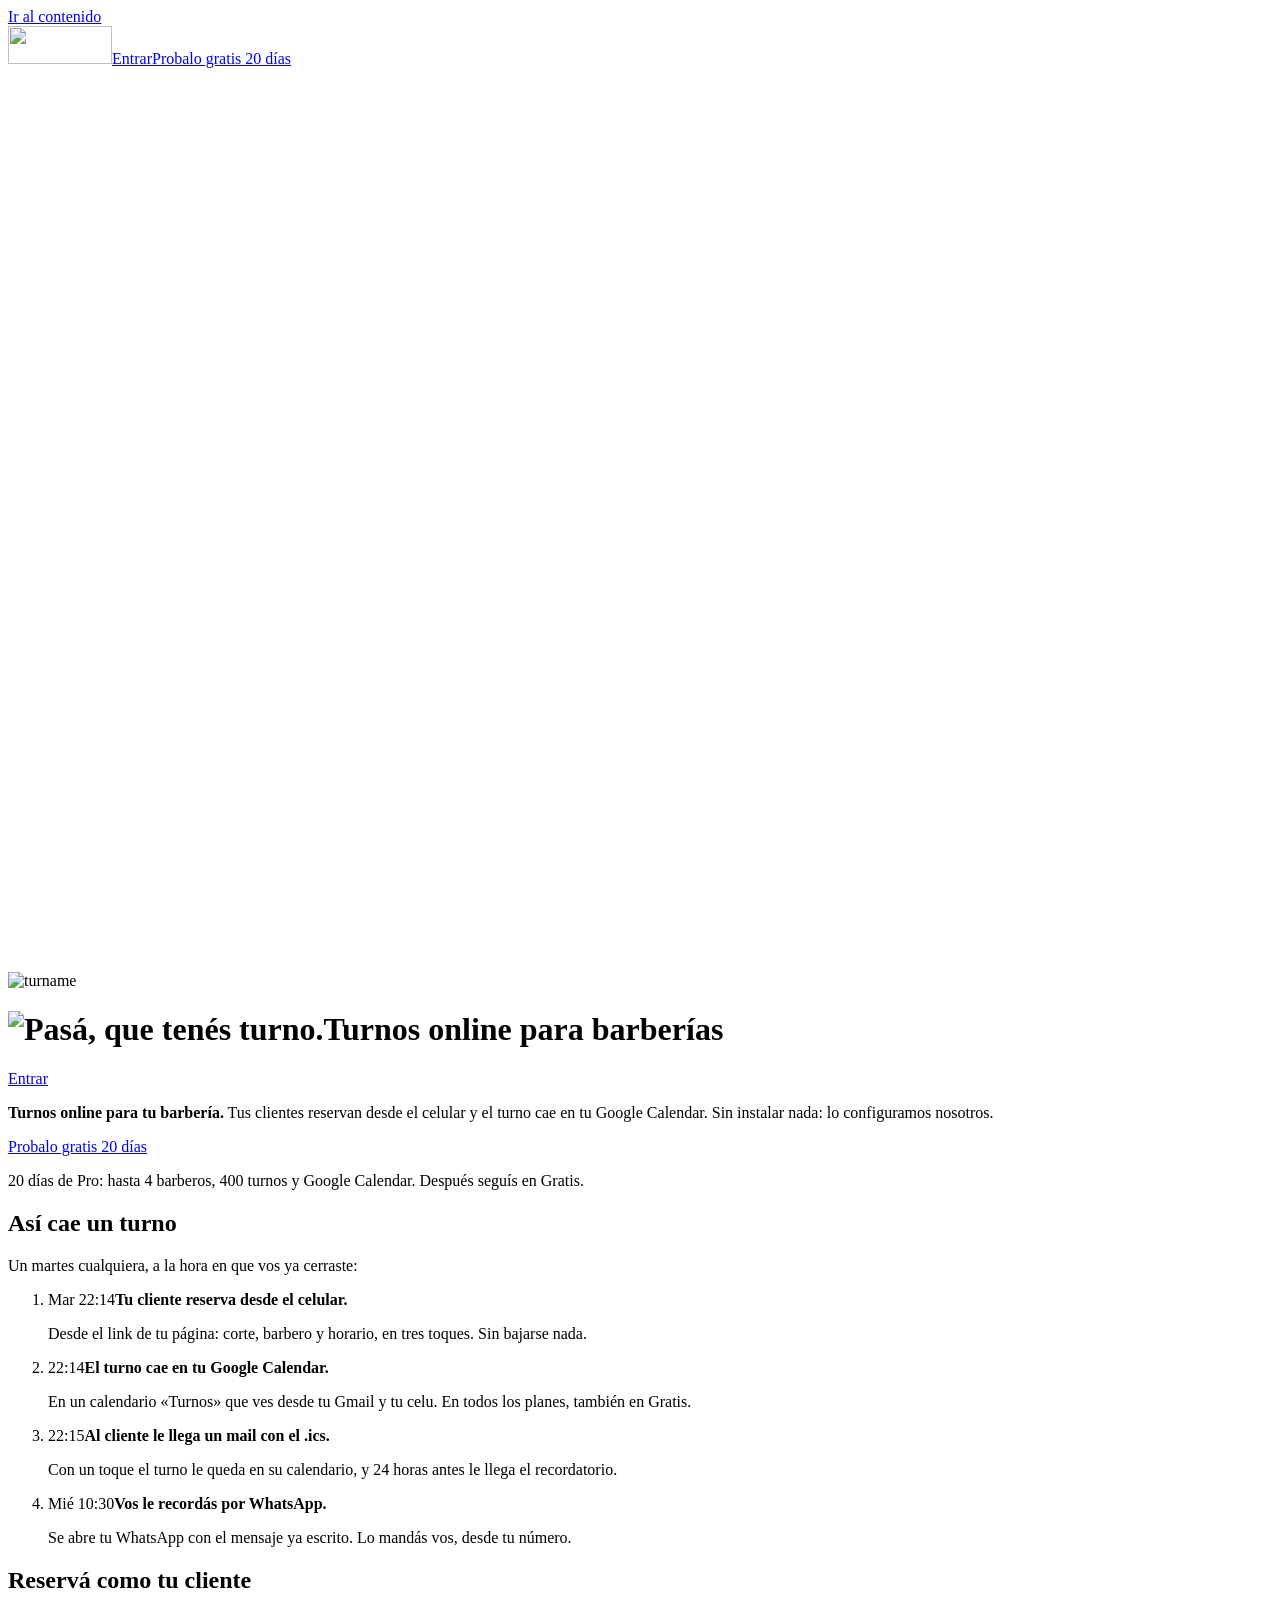
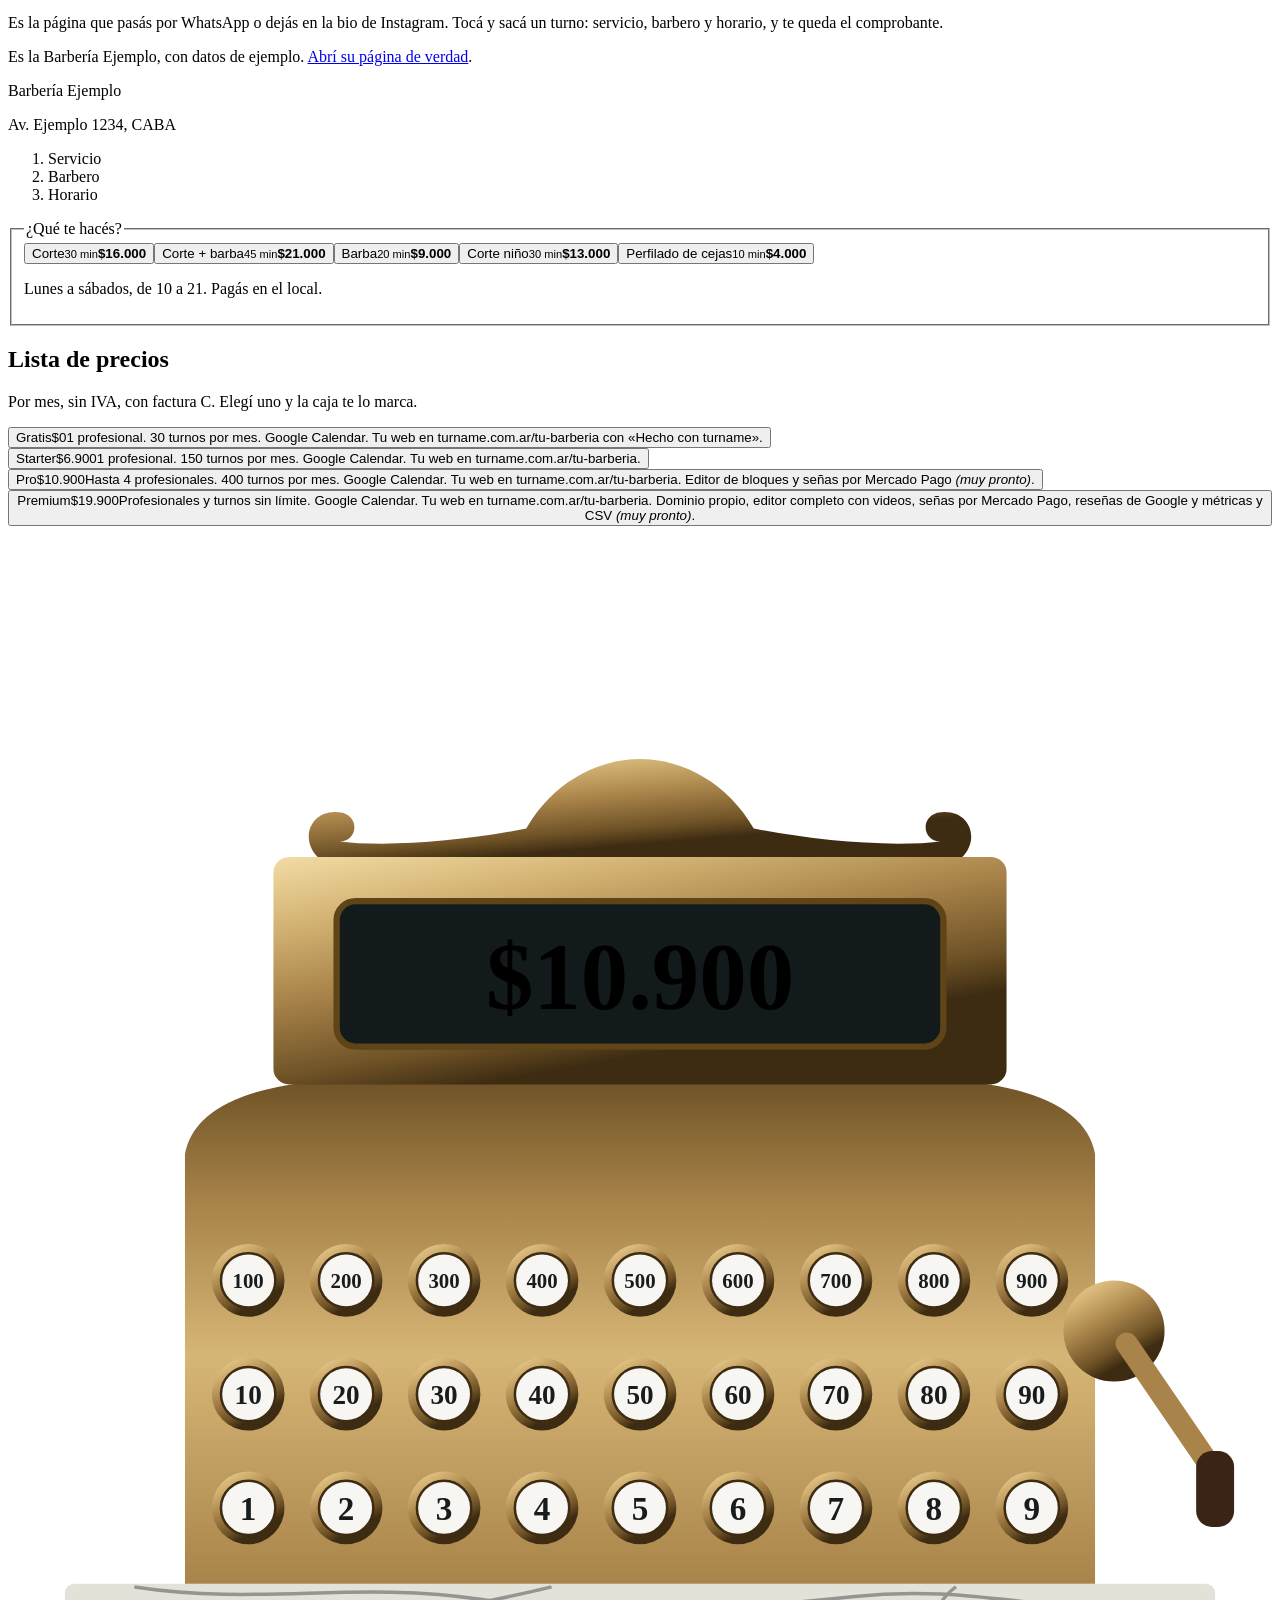
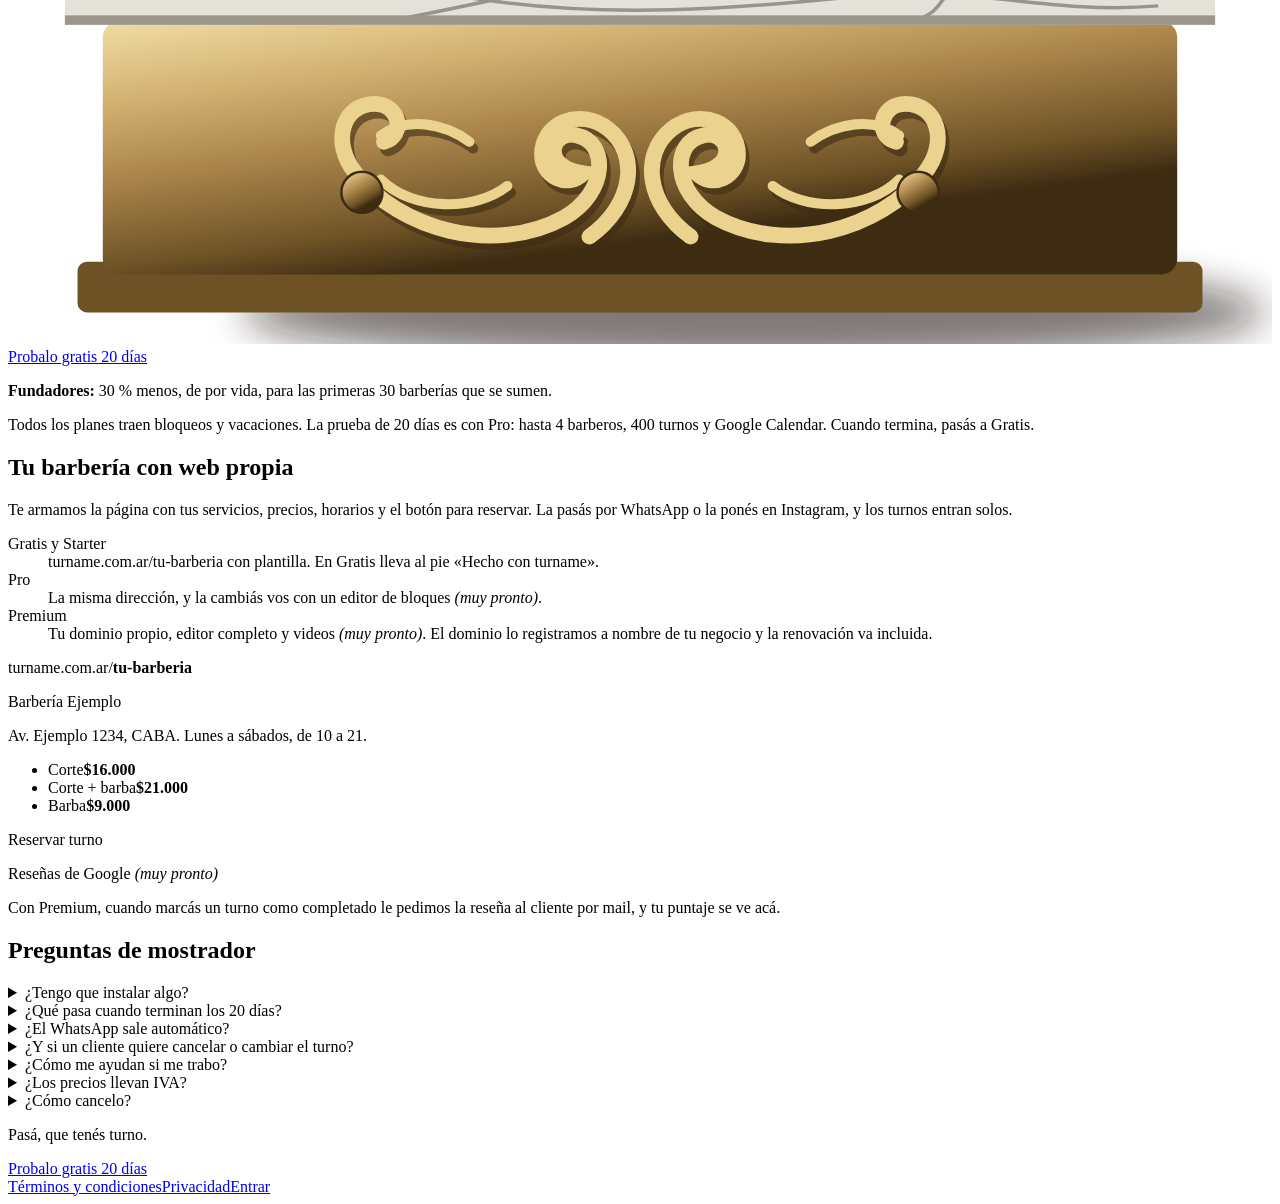
==== barberia/index.html @ 97e21f6f "Rótulo de oro y botón de Blender, escenario de la caja, microanimaciones" ====
<!DOCTYPE html><html lang="es-AR" class="gyQbDq_variable _9s8gRa_variable w3aODW_variable"><head><meta charSet="utf-8"/><meta name="viewport" content="width=device-width, initial-scale=1, viewport-fit=cover"/><link rel="preload" href="/turname-landing/_next/static/media/14de879be8bce672-s.p.1yqli-bry17yv.woff2" as="font" crossorigin="" type="font/woff2"/><link rel="preload" href="/turname-landing/_next/static/media/41eb584b593ad2cc-s.p.191g9mymgr8z-.woff2" as="font" crossorigin="" type="font/woff2"/><link rel="preload" href="/turname-landing/_next/static/media/50d10ec4de8c2af4-s.p.0l_m1iuqnxx83.woff2" as="font" crossorigin="" type="font/woff2"/><link rel="preload" href="/turname-landing/_next/static/media/8ab54a3dfa327fc1-s.p.3xfnk77e--z1m.woff2" as="font" crossorigin="" type="font/woff2"/><link rel="preload" href="/turname-landing/_next/static/media/8cd2ff3356a6dda5-s.p.0zkocnxf4nsdf.woff2" as="font" crossorigin="" type="font/woff2"/><link rel="preload" href="/turname-landing/_next/static/media/ba936c4a700e7af2-s.p.2sfv5_19cokjv.woff2" as="font" crossorigin="" type="font/woff2"/><link rel="preload" href="/turname-landing/_next/static/media/cfd716a984e35d0b-s.p.0y5x2yv5t_t3-.woff2" as="font" crossorigin="" type="font/woff2"/><link rel="preload" href="/turname-landing/_next/static/media/d9dd0be0509a0fa9-s.p.2yk6i0-431cvz.woff2" as="font" crossorigin="" type="font/woff2"/><link rel="preload" as="image" href="/turname-landing/marca/turname-plano-rojo.svg"/><link rel="preload" as="image" imageSrcSet="/turname-landing/marca/rotulo-turname-480.webp 480w, /marca/rotulo-turname-1000.webp 1000w" imageSizes="(max-width: 719px) 40vw, 22vw"/><link rel="preload" as="image" imageSrcSet="/turname-landing/marca/rotulo-linea-800.webp 800w, /marca/rotulo-linea-1800.webp 1800w" imageSizes="(max-width: 719px) 70vw, 40vw"/><link rel="stylesheet" href="/turname-landing/_next/static/chunks/02cfg10ggr50x.css" data-precedence="next"/><link rel="stylesheet" href="/turname-landing/_next/static/chunks/2mwkr3m5ar2yk.css" data-precedence="next"/><link rel="preload" as="script" fetchPriority="low" href="/turname-landing/_next/static/chunks/310vm2bl3xxpt.js"/><script src="/turname-landing/_next/static/chunks/3t6i_3lvi_934.js" async=""></script><script src="/turname-landing/_next/static/chunks/34hukyl9bs_92.js" async=""></script><script src="/turname-landing/_next/static/chunks/39_j1bdzreq0m.js" async=""></script><script src="/turname-landing/_next/static/chunks/1vck8vamx9pji.js" async=""></script><script src="/turname-landing/_next/static/chunks/turbopack-0io4ff58lmua0.js" async=""></script><script src="/turname-landing/_next/static/chunks/3qfy96eoyh-ek.js" async=""></script><script src="/turname-landing/_next/static/chunks/3zt_16xndew4w.js" async=""></script><script src="/turname-landing/_next/static/chunks/067zl74ckkldb.js" async=""></script><script src="/turname-landing/_next/static/chunks/1zoagcvsr8y2_.js" async=""></script><meta name="next-size-adjust" content=""/><meta name="theme-color" content="#131A1B"/><title>turname para barberías: turnos online, Google Calendar y tu web</title><meta name="description" content="Turnos online para tu barbería. Tus clientes reservan desde el celular, el turno cae en tu Google Calendar y les llega un mail con el .ics. Sin instalar nada: lo configuramos nosotros. Probalo gratis 20 días."/><link rel="canonical" href="https://kawabonga123.github.io/turname-landing/barberia"/><meta property="og:title" content="Pasá, que tenés turno. turname para barberías"/><meta property="og:description" content="Turnos online para tu barbería. Tus clientes reservan desde el celular, el turno cae en tu Google Calendar y les llega un mail con el .ics. Sin instalar nada: lo configuramos nosotros. Probalo gratis 20 días."/><meta property="og:url" content="https://kawabonga123.github.io/turname-landing/barberia"/><meta property="og:site_name" content="turname"/><meta property="og:locale" content="es_AR"/><meta property="og:type" content="website"/><meta name="twitter:card" content="summary_large_image"/><meta name="twitter:title" content="Pasá, que tenés turno. turname para barberías"/><meta name="twitter:description" content="Turnos online para tu barbería. Tus clientes reservan desde el celular, el turno cae en tu Google Calendar y les llega un mail con el .ics. Sin instalar nada: lo configuramos nosotros. Probalo gratis 20 días."/><link rel="icon" href="/turname-landing/marca/favicon.svg"/><script>try{var c=navigator.connection;if(c&&(c.saveData||/2g/.test(c.effectiveType)))document.documentElement.dataset.texturas="no"}catch(e){}</script><script src="/turname-landing/_next/static/chunks/0cz1d0mv5g_q7.js" noModule=""></script></head><body><div hidden=""><!--$--><!--/$--></div><div aria-hidden="true" style="position:absolute;width:0;height:0;overflow:hidden"><svg xmlns="http://www.w3.org/2000/svg" width="0" height="0" style="position:absolute" aria-hidden="true" focusable="false"><defs>
<filter id="tm-oro-hoja" x="-4%" y="-8%" width="108%" height="120%" color-interpolation-filters="sRGB">
  <feTurbulence type="fractalNoise" baseFrequency=".011 .024" numOctaves="2" seed="1951" result="ruido"/>
  <feColorMatrix in="ruido" type="matrix" values="1 0 0 0 0 1 0 0 0 0 1 0 0 0 0 0 0 0 0 1" result="gris"/>
  <feComposite in="SourceGraphic" in2="gris" operator="arithmetic" k2="1" k3=".2" k4="-.1" result="mate0"/>
  <feComposite in="mate0" in2="SourceAlpha" operator="in" result="cara"/>
  <feMorphology in="SourceAlpha" operator="erode" radius="4.5" result="adentro"/>
  <feComposite in="SourceAlpha" in2="adentro" operator="out" result="banda"/>
  <feOffset in="SourceAlpha" dx="5" dy="8.7" result="corrA"/>
  <feComposite in="SourceAlpha" in2="corrA" operator="out" result="ladoLuz"/>
  <feOffset in="SourceAlpha" dx="-5" dy="-8.7" result="corrB"/>
  <feComposite in="SourceAlpha" in2="corrB" operator="out" result="ladoSombra"/>
  <feFlood flood-color="#C9A04A" result="g3"/>
  <feFlood flood-color="#F7E7B0" result="g4"/>
  <feComposite in="g4" in2="ladoLuz" operator="in" result="tLuz"/>
  <feFlood flood-color="#5E4416" result="g0"/>
  <feComposite in="g0" in2="ladoSombra" operator="in" result="tSombra"/>
  <feMerge result="tonos"><feMergeNode in="g3"/><feMergeNode in="tLuz"/><feMergeNode in="tSombra"/></feMerge>
  <feGaussianBlur in="tonos" stdDeviation=".9" result="tonosS"/>
  <feComposite in="tonosS" in2="banda" operator="in" result="bandaT"/>
  <feGaussianBlur in="SourceAlpha" stdDeviation="1.4" result="alto"/>
  <feSpecularLighting in="alto" surfaceScale="3" specularConstant="1.15" specularExponent="26" lighting-color="#FFF1CC" result="esp">
    <feDistantLight azimuth="240" elevation="50"/>
  </feSpecularLighting>
  <feComposite in="esp" in2="banda" operator="in" result="espB"/>
  <feComposite in="bandaT" in2="espB" operator="arithmetic" k2="1" k3=".55" result="filo"/>
  <feMerge><feMergeNode in="cara"/><feMergeNode in="filo"/></feMerge>
</filter>
<filter id="tm-oro-banda" color-interpolation-filters="sRGB">
  <feMorphology in="SourceAlpha" operator="erode" radius="4.5" result="adentro"/>
  <feComposite in="SourceAlpha" in2="adentro" operator="out" result="banda"/>
  <feFlood flood-color="#fff"/><feComposite in2="banda" operator="in"/>
</filter>
<filter id="tm-oro-respaldo" x="-4%" y="-8%" width="108%" height="120%" color-interpolation-filters="sRGB">
  <feTurbulence type="fractalNoise" baseFrequency=".035 .06" numOctaves="3" seed="7" result="r"/>
  <feColorMatrix in="r" type="matrix" values="1 0 0 0 0 1 0 0 0 0 1 0 0 0 0 0 0 0 0 1" result="gris"/>
  <feComposite in="SourceGraphic" in2="gris" operator="arithmetic" k2="1" k3=".14" k4="-.07" result="barniz"/>
  <feComposite in="barniz" in2="SourceAlpha" operator="in" result="cara"/>
  <feMorphology in="SourceAlpha" operator="erode" radius="1.5" result="adentro"/>
  <feComposite in="SourceAlpha" in2="adentro" operator="out" result="banda"/>
  <feFlood flood-color="#8C6A28"/><feComposite in2="banda" operator="in" result="filo"/>
  <feMerge><feMergeNode in="cara"/><feMergeNode in="filo"/></feMerge>
</filter>
<filter id="tm-tinta" x="-2%" y="-12%" width="104%" height="124%" color-interpolation-filters="sRGB">
  <feTurbulence type="fractalNoise" baseFrequency=".85" numOctaves="1" seed="1951" result="r"/>
  <feColorMatrix in="r" type="matrix" values="0 0 0 0 0 0 0 0 0 0 0 0 0 0 0 9 0 0 0 -5.9" result="huecos"/>
  <feComposite in="SourceGraphic" in2="huecos" operator="out" result="tinta"/>
  <feOffset in="SourceAlpha" dx=".45" dy=".8" result="o1"/>
  <feComposite in="o1" in2="SourceAlpha" operator="out" result="bordeLuz"/>
  <feFlood flood-color="#FFF4E0"/><feComposite in2="bordeLuz" operator="in" result="luz"/>
  <feOffset in="SourceAlpha" dx="-.45" dy="-.8" result="o2"/>
  <feComposite in="o2" in2="SourceAlpha" operator="out" result="bordeSombra"/>
  <feFlood flood-color="#1A0F08" flood-opacity=".16"/><feComposite in2="bordeSombra" operator="in" result="somb"/>
  <feMerge><feMergeNode in="luz"/><feMergeNode in="somb"/><feMergeNode in="tinta"/></feMerge>
</filter>
<filter id="tm-tinta-gastada" x="-2%" y="-12%" width="104%" height="124%" color-interpolation-filters="sRGB">
  <feTurbulence type="fractalNoise" baseFrequency=".09 .16" numOctaves="3" seed="27" result="r"/>
  <feColorMatrix in="r" type="matrix" values="0 0 0 0 0 0 0 0 0 0 0 0 0 0 0 7 0 0 0 -4.1" result="huecos"/>
  <feComposite in="SourceGraphic" in2="huecos" operator="out" result="tinta"/>
  <feOffset in="SourceAlpha" dx=".7" dy="1.2" result="o1"/>
  <feComposite in="o1" in2="SourceAlpha" operator="out" result="bordeLuz"/>
  <feFlood flood-color="#FFF4E0"/><feComposite in2="bordeLuz" operator="in" result="luz"/>
  <feOffset in="SourceAlpha" dx="-.7" dy="-1.2" result="o2"/>
  <feComposite in="o2" in2="SourceAlpha" operator="out" result="bordeSombra"/>
  <feFlood flood-color="#1A0F08" flood-opacity=".25"/><feComposite in2="bordeSombra" operator="in" result="somb"/>
  <feMerge><feMergeNode in="luz"/><feMergeNode in="somb"/><feMergeNode in="tinta"/></feMerge>
</filter>
<filter id="tm-sello" x="-5%" y="-20%" width="110%" height="140%" color-interpolation-filters="sRGB">
  <feTurbulence type="fractalNoise" baseFrequency=".9" numOctaves="1" seed="5" result="fino"/>
  <feDisplacementMap in="SourceGraphic" in2="fino" scale="1.6" xChannelSelector="R" yChannelSelector="G" result="corrido"/>
  <feTurbulence type="fractalNoise" baseFrequency=".05" numOctaves="2" seed="11" result="grueso"/>
  <feColorMatrix in="grueso" type="matrix" values="0 0 0 0 0 0 0 0 0 0 0 0 0 0 0 1.8 0 0 0 -.25" result="carga"/>
  <feComposite in="corrido" in2="carga" operator="in"/>
</filter>
<filter id="tm-tinta-bloque" x="-3%" y="-10%" width="106%" height="120%" color-interpolation-filters="sRGB">
  <feTurbulence type="fractalNoise" baseFrequency=".7" numOctaves="1" seed="3" result="fino"/>
  <feDisplacementMap in="SourceGraphic" in2="fino" scale="1.4" xChannelSelector="R" yChannelSelector="G" result="corrido"/>
  <feTurbulence type="fractalNoise" baseFrequency=".02 .07" numOctaves="2" seed="9" result="grueso"/>
  <feColorMatrix in="grueso" type="matrix" values="0 0 0 0 1 0 0 0 0 .96 0 0 0 0 .88 .55 0 0 0 -.28" result="claros"/>
  <feComposite in="claros" in2="corrido" operator="in" result="clarosIn"/>
  <feMerge><feMergeNode in="corrido"/><feMergeNode in="clarosIn"/></feMerge>
</filter>
</defs></svg></div><div class="landing"><div aria-hidden="true" style="position:absolute;width:0;height:0;overflow:hidden"><svg xmlns="http://www.w3.org/2000/svg" width="0" height="0" style="position:absolute" aria-hidden="true" focusable="false"><defs><filter id="tm-oro" x="-4%" y="-8%" width="108%" height="116%" color-interpolation-filters="sRGB"><feTurbulence type="fractalNoise" baseFrequency="0.03" numOctaves="2" seed="1907" result="ru"/><feColorMatrix in="ru" values="1 0 0 0 0 1 0 0 0 0 1 0 0 0 0 0 0 0 0 1" result="gr"/><feComposite in="SourceGraphic" in2="gr" operator="arithmetic" k1="0.12" k2="0.88" result="ma0"/><feComposite in="ma0" in2="SourceAlpha" operator="in" result="ma"/><feGaussianBlur in="SourceAlpha" stdDeviation="1.4" result="alto"/><feDiffuseLighting in="alto" surfaceScale="2.5" diffuseConstant="1" lighting-color="#fff" result="dif"><feDistantLight azimuth="240" elevation="50"/></feDiffuseLighting><feComponentTransfer in="dif" result="tono"><feFuncR type="table" tableValues="0.369 0.369 0.369 0.369 0.402 0.435 0.469 0.502 0.536 0.573 0.613 0.653 0.693 0.732 0.772 0.810 0.846 0.883 0.922 0.961 0.969"/><feFuncG type="table" tableValues="0.267 0.267 0.267 0.267 0.294 0.322 0.349 0.377 0.405 0.437 0.472 0.507 0.543 0.578 0.613 0.658 0.708 0.759 0.824 0.892 0.906"/><feFuncB type="table" tableValues="0.086 0.086 0.086 0.086 0.099 0.112 0.125 0.139 0.152 0.170 0.192 0.215 0.237 0.259 0.281 0.328 0.391 0.454 0.556 0.668 0.690"/></feComponentTransfer><feMorphology in="SourceAlpha" operator="erode" radius="2.1" result="ero"/><feComposite in="SourceAlpha" in2="ero" operator="out" result="b0"/><feGaussianBlur in="b0" stdDeviation="0.35" result="banda"/><feComposite in="tono" in2="banda" operator="in" result="tb"/><feSpecularLighting in="alto" surfaceScale="3" specularConstant="1.1" specularExponent="26" lighting-color="#FFF1CC" result="esp"><feDistantLight azimuth="240" elevation="50"/></feSpecularLighting><feComposite in="esp" in2="banda" operator="in" result="eb"/><feMerge result="m"><feMergeNode in="ma"/><feMergeNode in="tb"/></feMerge><feComposite in="m" in2="eb" operator="arithmetic" k2="1" k3="0.8" result="f"/><feComposite in="f" in2="SourceAlpha" operator="in"/></filter><filter id="tm-esm-azul" x="-4%" y="-8%" width="108%" height="116%" color-interpolation-filters="sRGB"><feOffset in="SourceGraphic" result="ma"/><feGaussianBlur in="SourceAlpha" stdDeviation="1.4" result="alto"/><feDiffuseLighting in="alto" surfaceScale="2.5" diffuseConstant="1" lighting-color="#fff" result="dif"><feDistantLight azimuth="240" elevation="50"/></feDiffuseLighting><feComponentTransfer in="dif" result="tono"><feFuncR type="table" tableValues="0.078 0.078 0.078 0.078 0.081 0.084 0.087 0.090 0.093 0.096 0.098 0.101 0.104 0.106 0.109 0.152 0.222 0.292 0.406 0.532 0.557"/><feFuncG type="table" tableValues="0.141 0.141 0.141 0.141 0.148 0.156 0.163 0.170 0.177 0.185 0.193 0.201 0.209 0.216 0.224 0.262 0.319 0.377 0.470 0.572 0.592"/><feFuncB type="table" tableValues="0.263 0.263 0.263 0.263 0.279 0.295 0.311 0.327 0.343 0.360 0.378 0.397 0.415 0.433 0.452 0.479 0.513 0.546 0.598 0.655 0.667"/></feComponentTransfer><feMorphology in="SourceAlpha" operator="erode" radius="2.1" result="ero"/><feComposite in="SourceAlpha" in2="ero" operator="out" result="b0"/><feGaussianBlur in="b0" stdDeviation="0.35" result="banda"/><feComposite in="tono" in2="banda" operator="in" result="tb"/><feSpecularLighting in="alto" surfaceScale="3" specularConstant="1.1" specularExponent="26" lighting-color="#FFF1CC" result="esp"><feDistantLight azimuth="240" elevation="50"/></feSpecularLighting><feComposite in="esp" in2="banda" operator="in" result="eb"/><feMerge result="m"><feMergeNode in="ma"/><feMergeNode in="tb"/></feMerge><feComposite in="m" in2="eb" operator="arithmetic" k2="1" k3="0.8" result="f"/><feComposite in="f" in2="SourceAlpha" operator="in"/></filter><filter id="tm-esm-rojo" x="-4%" y="-8%" width="108%" height="116%" color-interpolation-filters="sRGB"><feOffset in="SourceGraphic" result="ma"/><feGaussianBlur in="SourceAlpha" stdDeviation="1.4" result="alto"/><feDiffuseLighting in="alto" surfaceScale="2.5" diffuseConstant="1" lighting-color="#fff" result="dif"><feDistantLight azimuth="240" elevation="50"/></feDiffuseLighting><feComponentTransfer in="dif" result="tono"><feFuncR type="table" tableValues="0.400 0.400 0.400 0.400 0.424 0.448 0.472 0.496 0.520 0.545 0.572 0.599 0.626 0.653 0.679 0.704 0.728 0.752 0.793 0.838 0.847"/><feFuncG type="table" tableValues="0.114 0.114 0.114 0.114 0.119 0.124 0.129 0.134 0.139 0.145 0.152 0.158 0.165 0.171 0.178 0.217 0.279 0.341 0.439 0.547 0.569"/><feFuncB type="table" tableValues="0.071 0.071 0.071 0.071 0.073 0.076 0.079 0.082 0.085 0.089 0.093 0.096 0.100 0.104 0.108 0.146 0.206 0.266 0.365 0.473 0.494"/></feComponentTransfer><feMorphology in="SourceAlpha" operator="erode" radius="2.1" result="ero"/><feComposite in="SourceAlpha" in2="ero" operator="out" result="b0"/><feGaussianBlur in="b0" stdDeviation="0.35" result="banda"/><feComposite in="tono" in2="banda" operator="in" result="tb"/><feSpecularLighting in="alto" surfaceScale="3" specularConstant="1.1" specularExponent="26" lighting-color="#FFF1CC" result="esp"><feDistantLight azimuth="240" elevation="50"/></feSpecularLighting><feComposite in="esp" in2="banda" operator="in" result="eb"/><feMerge result="m"><feMergeNode in="ma"/><feMergeNode in="tb"/></feMerge><feComposite in="m" in2="eb" operator="arithmetic" k2="1" k3="0.8" result="f"/><feComposite in="f" in2="SourceAlpha" operator="in"/></filter><filter id="tm-esm-verde" x="-4%" y="-8%" width="108%" height="116%" color-interpolation-filters="sRGB"><feOffset in="SourceGraphic" result="ma"/><feGaussianBlur in="SourceAlpha" stdDeviation="1.4" result="alto"/><feDiffuseLighting in="alto" surfaceScale="2.5" diffuseConstant="1" lighting-color="#fff" result="dif"><feDistantLight azimuth="240" elevation="50"/></feDiffuseLighting><feComponentTransfer in="dif" result="tono"><feFuncR type="table" tableValues="0.086 0.086 0.086 0.086 0.089 0.092 0.095 0.098 0.101 0.104 0.107 0.110 0.114 0.117 0.120 0.163 0.231 0.300 0.413 0.536 0.561"/><feFuncG type="table" tableValues="0.212 0.212 0.212 0.212 0.224 0.236 0.249 0.261 0.273 0.287 0.300 0.314 0.328 0.342 0.355 0.389 0.435 0.481 0.558 0.642 0.659"/><feFuncB type="table" tableValues="0.137 0.137 0.137 0.137 0.145 0.152 0.159 0.166 0.174 0.182 0.190 0.199 0.207 0.216 0.224 0.259 0.310 0.362 0.445 0.535 0.553"/></feComponentTransfer><feMorphology in="SourceAlpha" operator="erode" radius="2.1" result="ero"/><feComposite in="SourceAlpha" in2="ero" operator="out" result="b0"/><feGaussianBlur in="b0" stdDeviation="0.35" result="banda"/><feComposite in="tono" in2="banda" operator="in" result="tb"/><feSpecularLighting in="alto" surfaceScale="3" specularConstant="1.1" specularExponent="26" lighting-color="#FFF1CC" result="esp"><feDistantLight azimuth="240" elevation="50"/></feSpecularLighting><feComposite in="esp" in2="banda" operator="in" result="eb"/><feMerge result="m"><feMergeNode in="ma"/><feMergeNode in="tb"/></feMerge><feComposite in="m" in2="eb" operator="arithmetic" k2="1" k3="0.8" result="f"/><feComposite in="f" in2="SourceAlpha" operator="in"/></filter></defs></svg></div><a class="saltar" href="#contenido">Ir al contenido</a><div class="barra" id="barra" inert=""><img class="barra-logo" src="/turname-landing/marca/turname-plano-rojo.svg" alt="" width="104" height="38"/><a class="barra-entrar" href="/turname-landing/pronto/">Entrar</a><a class="btn-mat btn-mat--principal barra-cta" href="/turname-landing/pronto/">Probalo gratis 20 días</a></div><header class="hero" aria-labelledby="h-hero"><div class="foto"><picture><source media="(max-width: 719px)" srcSet="/turname-landing/marca/vidriera-noche-celu.webp" width="1080" height="1920"/><source media="(max-width: 1599px)" srcSet="/turname-landing/marca/vidriera-noche-1600.webp" width="1600" height="900"/><img src="/turname-landing/marca/vidriera-noche.webp" alt="" width="2560" height="1440" fetchPriority="high"/></picture><div class="rotulo"><img class="rotulo-logo" src="/turname-landing/marca/rotulo-turname-1000.webp" srcSet="/turname-landing/marca/rotulo-turname-480.webp 480w, /marca/rotulo-turname-1000.webp 1000w" sizes="(max-width: 719px) 40vw, 22vw" alt="turname" width="1000" height="375"/><h1 id="h-hero" class="rotulo-linea"><img src="/turname-landing/marca/rotulo-linea-1800.webp" srcSet="/turname-landing/marca/rotulo-linea-800.webp 800w, /marca/rotulo-linea-1800.webp 1800w" sizes="(max-width: 719px) 70vw, 40vw" alt="Pasá, que tenés turno." width="1800" height="642"/><span class="vh">Turnos online para barberías</span></h1></div><span class="reflejo" aria-hidden="true"></span></div><a class="entrar" href="/turname-landing/pronto/">Entrar</a><div class="vereda"><div class="ancho vereda-grilla"><p class="posicion"><b>Turnos online para tu barbería.</b> Tus clientes reservan desde el celular y el turno cae en tu Google Calendar. Sin instalar nada: lo configuramos nosotros.</p><div class="accion"><a class="btn-mat btn-mat--principal cta-hero" href="/turname-landing/pronto/" data-primaria="">Probalo gratis 20 días</a><p class="letra-chica">20 días de Pro: hasta 4 barberos, 400 turnos y Google Calendar<!-- -->. Después seguís en <!-- -->Gratis<!-- -->.</p></div></div></div></header><div class="cuadra"><main id="contenido"><section class="seccion como" aria-labelledby="h-como"><div class="ancho panel"><div class="cab"><h2 id="h-como" class="titulo">Así cae un turno</h2><p>Un martes cualquiera, a la hora en que vos ya cerraste:</p></div><ol class="pasos"><li><time class="hora">Mar 22:14</time><b>Tu cliente reserva desde el celular.</b><p>Desde el link de tu página: corte, barbero y horario, en tres toques. Sin bajarse nada.</p></li><li><time class="hora">22:14</time><b>El turno cae en tu Google Calendar.</b><p>En un calendario «Turnos» que ves desde tu Gmail y tu celu. En todos los planes, también en Gratis.</p></li><li><time class="hora">22:15</time><b>Al cliente le llega un mail con el .ics.</b><p>Con un toque el turno le queda en su calendario, y 24 horas antes le llega el recordatorio.</p></li><li><time class="hora">Mié 10:30</time><b>Vos le recordás por WhatsApp.</b><p>Se abre tu WhatsApp con el mensaje ya escrito. Lo mandás vos, desde tu número.</p></li></ol></div></section><section class="seccion demo" aria-labelledby="h-demo"><div class="ancho panel demo-grilla"><div class="demo-texto"><h2 id="h-demo" class="titulo">Reservá como tu cliente</h2><p>Es la página que pasás por WhatsApp o dejás en la bio de Instagram. Tocá y sacá un turno: servicio, barbero y horario, y te queda el comprobante.</p><p class="nota">Es la <!-- -->Barbería Ejemplo<!-- -->, con datos de ejemplo. <a href="/turname-landing/pronto/">Abrí su página de verdad</a>.</p></div><div class="celu" id="celu" data-sin-barra=""><div class="celu-pantalla"><div class="r-cab"><p class="r-negocio">Barbería Ejemplo</p><p class="r-dir">Av. Ejemplo 1234, CABA</p><ol class="r-pasos" aria-label="Pasos de la reserva"><li aria-current="step">Servicio</li><li>Barbero</li><li>Horario</li></ol></div><div class="r-cuerpo" aria-live="polite"><fieldset class="r-paso" data-paso="1"><legend class="r-titulo" tabindex="-1">¿Qué te hacés?</legend><button type="button" class="r-op" aria-pressed="false"><span>Corte</span><small>30 min</small><b>$16.000</b></button><button type="button" class="r-op" aria-pressed="false"><span>Corte + barba</span><small>45 min</small><b>$21.000</b></button><button type="button" class="r-op" aria-pressed="false"><span>Barba</span><small>20 min</small><b>$9.000</b></button><button type="button" class="r-op" aria-pressed="false"><span>Corte niño</span><small>30 min</small><b>$13.000</b></button><button type="button" class="r-op" aria-pressed="false"><span>Perfilado de cejas</span><small>10 min</small><b>$4.000</b></button><p class="r-info">Lunes a sábados, de 10 a 21<!-- -->. Pagás en el local.</p></fieldset><fieldset class="r-paso" data-paso="2" hidden=""><legend class="r-titulo" tabindex="-1">¿Con quién?</legend><button type="button" class="r-op r-op--pro" aria-pressed="false"><i aria-hidden="true">N</i><span>Nico</span><small>atiende de martes a sábados</small></button><button type="button" class="r-op r-op--pro" aria-pressed="false"><i aria-hidden="true">L</i><span>Leo</span><small>atiende de lunes a viernes</small></button><button type="button" class="r-op r-op--pro" aria-pressed="false"><i aria-hidden="true">T</i><span>Tomi</span><small>atiende de miércoles a sábados</small></button><button type="button" class="r-op r-op--pro" aria-pressed="false"><i aria-hidden="true">?</i><span>Cualquiera</span><small>te damos el horario más cercano</small></button><button type="button" class="r-volver">Volver</button></fieldset><fieldset class="r-paso" data-paso="3" hidden=""><legend class="r-titulo" tabindex="-1">¿Cuándo?</legend><div class="r-dias" role="group" aria-label="Día"></div><div class="r-horas" role="group" aria-label="Horario"><button type="button" class="r-hora" disabled="" aria-label="10:00, ocupado" aria-pressed="false">10:00</button><button type="button" class="r-hora" aria-pressed="false">10:40</button><button type="button" class="r-hora" aria-pressed="false">11:20</button><button type="button" class="r-hora" aria-pressed="false">12:00</button><button type="button" class="r-hora" disabled="" aria-label="15:00, ocupado" aria-pressed="false">15:00</button><button type="button" class="r-hora" aria-pressed="false">15:40</button><button type="button" class="r-hora" aria-pressed="false">16:20</button><button type="button" class="r-hora" aria-pressed="false">17:40</button><button type="button" class="r-hora" disabled="" aria-label="19:00, ocupado" aria-pressed="false">19:00</button></div><button type="button" class="btn-mat btn-mat--principal r-reservar" disabled="" data-primaria="">Reservar turno</button><button type="button" class="r-volver">Volver</button></fieldset><div class="r-paso r-listo" data-paso="4" hidden=""><div class="nivel-n3-forma"><div class="mat-papel mat-papel--ticket r-ticket"><div class="t-cab"><b class="r-titulo tinta" tabindex="-1">Turno confirmado</b><span class="tinta--numerador">Nº 0428</span></div><dl class="tinta"><dt>Cuándo</dt><dd></dd><dt>Qué</dt><dd></dd><dt>Con</dt><dd></dd></dl><p class="total"><span class="tinta">Total</span><span class="tinta"></span></p><p class="r-limites">Cancelás hasta 30 minutos antes. Reprogramás hasta 1 hora antes.</p></div></div><p class="r-mail">Te llegó un mail con el turno y el archivo .ics.</p><div class="r-acciones"><button type="button" class="btn-mat btn-mat--esmalte r-cal">Agregar a Calendar</button><button type="button" class="btn-mat r-wa">WhatsApp</button></div><p class="r-wa-nota" role="status"></p><button type="button" class="r-volver">Sacar otro turno</button></div></div></div></div></div></section><section class="seccion precios" id="precios" aria-labelledby="h-precios" data-sin-barra=""><div class="ancho precios-escena"><header class="precios-cab"><h2 id="h-precios" class="titulo">Lista de precios</h2><p class="precios-sub">Por mes, sin IVA, con factura C. Elegí uno y la caja te lo marca.</p></header><div class="planes" role="group" aria-label="Planes"><button type="button" class="plan" aria-pressed="false" data-plan="gratis"><span class="plan-nombre">Gratis</span><span class="plan-precio">$0</span><span class="plan-que">1 profesional. 30 turnos por mes. Google Calendar. Tu web en <span class="nw">turname.com.ar/tu-barberia</span> con «Hecho con turname».</span></button><button type="button" class="plan" aria-pressed="false" data-plan="starter"><span class="plan-nombre">Starter</span><span class="plan-precio">$6.900</span><span class="plan-que">1 profesional. 150 turnos por mes. Google Calendar. Tu web en <span class="nw">turname.com.ar/tu-barberia</span>.</span></button><button type="button" class="plan" aria-pressed="true" data-plan="pro"><span class="plan-nombre">Pro</span><span class="plan-precio">$10.900</span><span class="plan-que">Hasta 4 profesionales. 400 turnos por mes. Google Calendar. Tu web en <span class="nw">turname.com.ar/tu-barberia</span>.<!-- --> <!-- -->Editor de bloques y señas por Mercado Pago<!-- --> <i>(muy pronto)</i>.</span></button><button type="button" class="plan" aria-pressed="false" data-plan="premium"><span class="plan-nombre">Premium</span><span class="plan-precio">$19.900</span><span class="plan-que">Profesionales y turnos sin límite. Google Calendar. Tu web en <span class="nw">turname.com.ar/tu-barberia</span>.<!-- --> <!-- -->Dominio propio, editor completo con videos, señas por Mercado Pago, reseñas de Google y métricas y CSV<!-- --> <i>(muy pronto)</i>.</span></button><div class="caja-centro"><div class="escenario" aria-hidden="true"><span class="rayos"></span><span class="haz"></span><span class="disco"></span><canvas class="polvo"></canvas></div><div class="aura" aria-hidden="true"></div><div class="obj" id="caja" aria-hidden="true"><span class="respaldo" style="display:contents"><svg class="respaldo" viewBox="0 0 400 400" aria-hidden="true">
<defs>
<linearGradient id="cr-bronce" x1="0" y1="0" x2=".5" y2=".87"><stop offset="0" stop-color="#F1DCA4"/><stop offset=".25" stop-color="#D6B677"/><stop offset=".55" stop-color="#A9844A"/><stop offset=".85" stop-color="#6E5226"/><stop offset="1" stop-color="#3E2C12"/></linearGradient>
<linearGradient id="cr-frente" x1="0" y1="1" x2="0" y2="0"><stop offset="0" stop-color="#A9844A"/><stop offset=".45" stop-color="#D6B677"/><stop offset=".75" stop-color="#A9844A"/><stop offset="1" stop-color="#6E5226"/></linearGradient>
<linearGradient id="cr-oro" x1="0" y1="0" x2=".5" y2=".87"><stop offset="0" stop-color="#F7E7B0"/><stop offset=".22" stop-color="#E3C477"/><stop offset=".4" stop-color="#C9A04A"/><stop offset=".7" stop-color="#C9A04A"/><stop offset=".9" stop-color="#8C6A28"/><stop offset="1" stop-color="#5E4416"/></linearGradient>
<filter id="cr-sombra" x="-20%" y="-50%" width="140%" height="200%"><feGaussianBlur stdDeviation="6"/></filter>
<g id="cr-tecla"><circle r="11.5" fill="url(#cr-bronce)"/><circle r="8.6" fill="#F7F6F2" stroke="#3E2C12" stroke-width=".8"/></g>
</defs>
<ellipse cx="236" cy="390" rx="162" ry="16" fill="#1A0F08" opacity=".55" filter="url(#cr-sombra)"/>
<rect x="22" y="374" width="356" height="16" rx="3" fill="#6E5226"/>
<rect x="30" y="298" width="340" height="80" rx="5" fill="url(#cr-bronce)"/>
<g id="cr-orn"><path d="M200 366c-14-10-16-26-6-34 9-7 21-2 21 8 0 7-8 11-13 6 14-2 10-14 2-12-10 2-10 18 4 26 22 12 52 4 66-14 8-10 4-22-6-22-8 0-10 10-3 12" fill="none" stroke-width="5" stroke-linecap="round"/><path d="M226 350c10 8 30 8 40-2M238 336c8-6 20-8 28-2" fill="none" stroke-width="3.2" stroke-linecap="round"/></g>
<g stroke="#3E2C12" opacity=".6" transform="translate(1.2 2.1)"><use href="#cr-orn" transform="translate(16 0)"/><use href="#cr-orn" transform="matrix(-1 0 0 1 384 0)"/></g>
<g stroke="#EBD38F"><use href="#cr-orn" transform="translate(16 0)"/><use href="#cr-orn" transform="matrix(-1 0 0 1 384 0)"/></g><circle cx="112" cy="352" r="6.5" fill="url(#cr-bronce)" stroke="#3E2C12" stroke-width=".8"/><circle cx="288" cy="352" r="6.5" fill="url(#cr-bronce)" stroke="#3E2C12" stroke-width=".8"/>
<rect x="18" y="286" width="364" height="13" rx="3" fill="#E4E1D8"/><path d="M40 287c40 6 70-2 110 4s80 3 118-1 60 6 96 3M120 298c20-4 40-8 52-11M300 287c-6 4-4 8-14 11" fill="none" stroke="#7D7B78" stroke-width="1.1" opacity=".75"/><rect x="18" y="296" width="364" height="3" fill="#9C978A"/>
<path d="M56 286 V150 Q60 128 110 126 H290 Q340 128 344 150 V286Z" fill="url(#cr-frente)"/>
<g font-family="Bitter, Georgia, serif" font-weight="800" text-anchor="middle" fill="#191C1D"><use href="#cr-tecla" x="76" y="262"/><text x="76" y="265.8" font-size="10.5">1</text><use href="#cr-tecla" x="107" y="262"/><text x="107" y="265.8" font-size="10.5">2</text><use href="#cr-tecla" x="138" y="262"/><text x="138" y="265.8" font-size="10.5">3</text><use href="#cr-tecla" x="169" y="262"/><text x="169" y="265.8" font-size="10.5">4</text><use href="#cr-tecla" x="200" y="262"/><text x="200" y="265.8" font-size="10.5">5</text><use href="#cr-tecla" x="231" y="262"/><text x="231" y="265.8" font-size="10.5">6</text><use href="#cr-tecla" x="262" y="262"/><text x="262" y="265.8" font-size="10.5">7</text><use href="#cr-tecla" x="293" y="262"/><text x="293" y="265.8" font-size="10.5">8</text><use href="#cr-tecla" x="324" y="262"/><text x="324" y="265.8" font-size="10.5">9</text><use href="#cr-tecla" x="76" y="226"/><text x="76" y="229.1" font-size="8.6">10</text><use href="#cr-tecla" x="107" y="226"/><text x="107" y="229.1" font-size="8.6">20</text><use href="#cr-tecla" x="138" y="226"/><text x="138" y="229.1" font-size="8.6">30</text><use href="#cr-tecla" x="169" y="226"/><text x="169" y="229.1" font-size="8.6">40</text><use href="#cr-tecla" x="200" y="226"/><text x="200" y="229.1" font-size="8.6">50</text><use href="#cr-tecla" x="231" y="226"/><text x="231" y="229.1" font-size="8.6">60</text><use href="#cr-tecla" x="262" y="226"/><text x="262" y="229.1" font-size="8.6">70</text><use href="#cr-tecla" x="293" y="226"/><text x="293" y="229.1" font-size="8.6">80</text><use href="#cr-tecla" x="324" y="226"/><text x="324" y="229.1" font-size="8.6">90</text><use href="#cr-tecla" x="76" y="190"/><text x="76" y="192.4" font-size="6.6">100</text><use href="#cr-tecla" x="107" y="190"/><text x="107" y="192.4" font-size="6.6">200</text><use href="#cr-tecla" x="138" y="190"/><text x="138" y="192.4" font-size="6.6">300</text><use href="#cr-tecla" x="169" y="190"/><text x="169" y="192.4" font-size="6.6">400</text><use href="#cr-tecla" x="200" y="190"/><text x="200" y="192.4" font-size="6.6">500</text><use href="#cr-tecla" x="231" y="190"/><text x="231" y="192.4" font-size="6.6">600</text><use href="#cr-tecla" x="262" y="190"/><text x="262" y="192.4" font-size="6.6">700</text><use href="#cr-tecla" x="293" y="190"/><text x="293" y="192.4" font-size="6.6">800</text><use href="#cr-tecla" x="324" y="190"/><text x="324" y="192.4" font-size="6.6">900</text></g>
<rect x="84" y="56" width="232" height="72" rx="5" fill="url(#cr-bronce)"/>
<rect x="104" y="70" width="192" height="46" rx="6" fill="#131A1B" stroke="#5E4416" stroke-width="2"/>

<g font-family="Bitter, Georgia, serif" font-weight="900" font-size="30" text-anchor="middle">
<text class="importe" x="200" y="104">$10.900</text>
</g>
<path d="M98 56c-6-6-2-16 8-14 6 2 4 10-2 9 16 2 40 0 60-4 8-14 22-22 36-22s28 8 36 22c20 4 44 6 60 4-6 1-8-7-2-9 10-2 14 8 8 14z" fill="url(#cr-bronce)"/>
<g transform="translate(350 206)"><circle r="16" fill="url(#cr-bronce)"/><path d="M4 4 L30 42" stroke="#A9844A" stroke-width="7" stroke-linecap="round"/><rect x="26" y="38" width="12" height="24" rx="5" fill="#3B2416"/></g>
</svg></span></div><a class="btn-mat btn-mat--principal cta-precios" href="/turname-landing/pronto/" data-primaria="">Probalo gratis 20 días</a></div></div><div class="precios-pie"><p><b>Fundadores:</b> <!-- -->30 % menos, de por vida, para las primeras 30 barberías que se sumen.</p><p>Todos los planes traen bloqueos y vacaciones. La prueba de 20 días es con Pro: hasta 4 barberos, 400 turnos y Google Calendar. Cuando termina, pasás a Gratis.</p></div><p class="vh" aria-live="polite"></p></div></section><section class="seccion web" aria-labelledby="h-web"><div class="ancho panel web-grilla"><div class="web-texto"><h2 id="h-web" class="titulo">Tu barbería con web propia</h2><p>Te armamos la página con tus servicios, precios, horarios y el botón para reservar. La pasás por WhatsApp o la ponés en Instagram, y los turnos entran solos.</p><dl class="web-planes"><dt>Gratis<!-- --> y <!-- -->Starter</dt><dd><span class="nw">turname.com.ar/tu-barberia</span> con plantilla. En <!-- -->Gratis<!-- --> lleva al pie «Hecho con turname».</dd><dt>Pro</dt><dd>La misma dirección, y la cambiás vos con un editor de bloques <i>(muy pronto)</i>.</dd><dt>Premium</dt><dd>Tu dominio propio, editor completo y videos <i>(muy pronto)</i>. El dominio lo registramos a nombre de tu negocio y la renovación va incluida.</dd></dl></div><div class="web-muestra" aria-hidden="true"><p class="navegador"><span>turname.com.ar/</span><b>tu-barberia</b></p><div class="pagina"><p class="p-nombre">Barbería Ejemplo</p><p class="p-datos">Av. Ejemplo 1234, CABA<!-- -->. <!-- -->Lunes a sábados, de 10 a 21<!-- -->.</p><ul class="p-lista"><li><span>Corte</span><b>$16.000</b></li><li><span>Corte + barba</span><b>$21.000</b></li><li><span>Barba</span><b>$9.000</b></li></ul><span class="p-boton">Reservar turno</span><div class="p-resenas"><p class="p-resenas-t">Reseñas de Google <i>(muy pronto)</i></p><p>Con <!-- -->Premium<!-- -->, cuando marcás un turno como completado le pedimos la reseña al cliente por mail, y tu puntaje se ve acá.</p></div></div></div></div></section><section class="seccion faq" aria-labelledby="h-faq"><div class="ancho panel faq-grilla"><h2 id="h-faq" class="titulo">Preguntas de mostrador</h2><div class="preguntas"><details><summary>¿Tengo que instalar algo?</summary><p>Nada. turname anda en el navegador del celu y de la compu, y tus clientes reservan desde un link. La configuración inicial la hacemos nosotros: servicios, horarios, barberos y el calendario.</p></details><details><summary>¿Qué pasa cuando terminan los <!-- -->20<!-- --> días?</summary><p>Pasás solo al plan <!-- -->Gratis<!-- -->: <!-- -->1 profesional<!-- -->, <!-- -->30<!-- --> turnos por mes y tu web con «Hecho con turname». Si querés seguir con más, elegís <!-- -->Starter<!-- -->, <!-- -->Pro<!-- --> o <!-- -->Premium<!-- -->.</p></details><details><summary>¿El WhatsApp sale automático?</summary><p>Son links de un toque. Tu cliente te escribe con el mensaje ya armado, y para recordarle el turno tocás un botón: se abre tu WhatsApp con el texto listo y lo mandás vos. Lo automático va por mail: un recordatorio 24 horas antes, más la alarma del evento en el calendario.</p></details><details><summary>¿Y si un cliente quiere cancelar o cambiar el turno?</summary><p>Puede cancelar hasta 30 minutos antes y reprogramar hasta una hora antes. Esos márgenes los ajustás vos, y el cliente los ve claros al reservar.</p></details><details><summary>¿Cómo me ayudan si me trabo?</summary><p>Con tickets dentro de la app: nos escribís ahí y te contestamos en menos de 24 horas. Te responde una persona.</p></details><details><summary>¿Los precios llevan IVA?</summary><p>No. Están publicados sin IVA: facturamos como monotributistas, con factura C.</p></details><details><summary>¿Cómo cancelo?</summary><p>Cuando quieras, desde Ajustes en tu panel, sin pedirle nada a nadie. Tu barbería pasa al plan <!-- -->Gratis<!-- -->.</p></details></div></div></section></main><footer class="pie"><div class="ancho panel pie-grilla"><div class="pie-cierre"><p class="pie-frase">Pasá, que tenés turno.</p><a class="btn-mat btn-mat--principal" href="/turname-landing/pronto/" data-primaria="">Probalo gratis 20 días</a></div><nav class="pie-links" aria-label="Legales"><a href="/turname-landing/terminos/">Términos y condiciones</a><a href="/turname-landing/privacidad/">Privacidad</a><a href="/turname-landing/pronto/">Entrar</a></nav></div></footer></div><aside class="columna-poste" aria-hidden="true"><div class="obj poste-largo" id="poste"><span class="respaldo poste-css"><i class="pc-globo"></i><i class="pc-tapa"></i><i class="pc-tubo"></i><i class="pc-base"></i></span></div></aside></div><!--$--><!--/$--><script id="_R_">(globalThis["TURBOPACK"] || (globalThis["TURBOPACK"] = [])).push({"otherChunks":["static/chunks/310vm2bl3xxpt.js","static/chunks/3t6i_3lvi_934.js","static/chunks/34hukyl9bs_92.js","static/chunks/39_j1bdzreq0m.js","static/chunks/1vck8vamx9pji.js"],"runtimeModuleIds":[94553]});</script><script src="/turname-landing/_next/static/chunks/310vm2bl3xxpt.js" async=""></script><script>(self.__next_f=self.__next_f||[]).push([0])</script><script>self.__next_f.push([1,"1:\"$Sreact.fragment\"\nc:\"/turname-landing/_next/static/chunks/3qfy96eoyh-ek.js\"\nd:I[68027,[\"$c\"],\"default\",1]\n:HL[\"/turname-landing/_next/static/chunks/02cfg10ggr50x.css\",\"style\"]\n:HL[\"/turname-landing/_next/static/media/14de879be8bce672-s.p.1yqli-bry17yv.woff2\",\"font\",{\"crossOrigin\":\"\",\"type\":\"font/woff2\"}]\n:HL[\"/turname-landing/_next/static/media/41eb584b593ad2cc-s.p.191g9mymgr8z-.woff2\",\"font\",{\"crossOrigin\":\"\",\"type\":\"font/woff2\"}]\n:HL[\"/turname-landing/_next/static/media/50d10ec4de8c2af4-s.p.0l_m1iuqnxx83.woff2\",\"font\",{\"crossOrigin\":\"\",\"type\":\"font/woff2\"}]\n:HL[\"/turname-landing/_next/static/media/8ab54a3dfa327fc1-s.p.3xfnk77e--z1m.woff2\",\"font\",{\"crossOrigin\":\"\",\"type\":\"font/woff2\"}]\n:HL[\"/turname-landing/_next/static/media/8cd2ff3356a6dda5-s.p.0zkocnxf4nsdf.woff2\",\"font\",{\"crossOrigin\":\"\",\"type\":\"font/woff2\"}]\n:HL[\"/turname-landing/_next/static/media/ba936c4a700e7af2-s.p.2sfv5_19cokjv.woff2\",\"font\",{\"crossOrigin\":\"\",\"type\":\"font/woff2\"}]\n:HL[\"/turname-landing/_next/static/media/cfd716a984e35d0b-s.p.0y5x2yv5t_t3-.woff2\",\"font\",{\"crossOrigin\":\"\",\"type\":\"font/woff2\"}]\n:HL[\"/turname-landing/_next/static/media/d9dd0be0509a0fa9-s.p.2yk6i0-431cvz.woff2\",\"font\",{\"crossOrigin\":\"\",\"type\":\"font/woff2\"}]\n:HL[\"/turname-landing/_next/static/chunks/2mwkr3m5ar2yk.css\",\"style\"]\n2:T197d,\u003csvg xmlns=\"http://www.w3.org/2000/svg\" width=\"0\" height=\"0\" style=\"position:absolute\" aria-hidden=\"true\" focusable=\"false\"\u003e\u003cdefs\u003e\n\u003cfilter id=\"tm-oro-hoja\" x=\"-4%\" y=\"-8%\" width=\"108%\" height=\"120%\" color-interpolation-filters=\"sRGB\"\u003e\n  \u003cfeTurbulence type=\"fractalNoise\" baseFrequency=\".011 .024\" numOctaves=\"2\" seed=\"1951\" result=\"ruido\"/\u003e\n  \u003cfeColorMatrix in=\"ruido\" type=\"matrix\" values=\"1 0 0 0 0 1 0 0 0 0 1 0 0 0 0 0 0 0 0 1\" result=\"gris\"/\u003e\n  \u003cfeComposite in=\"SourceGraphic\" in2=\"gris\" operator=\"arithmetic\" k2=\"1\" k3=\".2\" k4=\"-.1\" result=\"mate0\"/\u003e\n  \u003cfeComposite in=\"mate0\" in2=\"SourceAlpha\" operator=\"in\" result=\"cara\"/\u003e\n  \u003cfeMorphology in=\"SourceAlpha\" operator=\"erode\" radius=\"4.5\" result=\"adentro\"/\u003e\n  \u003cfeComposite in=\"SourceAlpha\" in2=\"adentro\" operator=\"out\" result=\"banda\"/\u003e\n  \u003cfeOffset in=\"SourceAlpha\" dx=\"5\" dy=\"8.7\" result=\"corrA\"/\u003e\n  \u003cfeComposite in=\"SourceAlpha\" in2=\"corrA\" operator=\"out\" result=\"ladoLuz\"/\u003e\n  \u003cfeOffset in=\"SourceAlpha\" dx=\"-5\" dy=\"-8.7\" result=\"corrB\"/\u003e\n  \u003cfeComposite in=\"SourceAlpha\" in2=\"corrB\" operator=\"out\" result=\"ladoSombra\"/\u003e\n  \u003cfeFlood flood-color=\"#C9A04A\" result=\"g3\"/\u003e\n  \u003cfeFlood flood-color=\"#F7E7B0\" result=\"g4\"/\u003e\n  \u003cfeComposite in=\"g4\" in2=\"ladoLuz\" operator=\"in\" result=\"tLuz\"/\u003e\n  \u003cfeFlood flood-color=\"#5E4416\" result=\"g0\"/\u003e\n  \u003cfeComposite in=\"g0\" in2=\"ladoSombra\" operator=\"in\" result=\"tSombra\"/\u003e\n  \u003cfeMerge result=\"tonos\"\u003e\u003cfeMergeNode in=\"g3\"/\u003e\u003cfeMergeNode in=\"tLuz\"/\u003e\u003cfeMergeNode in=\"tSombra\"/\u003e\u003c/feMerge\u003e\n  \u003cfeGaussianBlur in=\"tonos\" stdDeviation=\".9\" result=\"tonosS\"/\u003e\n  \u003cfeComposite in=\"tonosS\" in2=\"banda\" operator=\"in\" result=\"bandaT\"/\u003e\n  \u003cfeGaussianBlur in=\"SourceAlpha\" stdDeviation=\"1.4\" result=\"alto\"/\u003e\n  \u003cfeSpecularLighting in=\"alto\" surfaceScale=\"3\" specularConstant=\"1.15\" specularExponent=\"26\" lighting-color=\"#FFF1CC\" result=\"esp\"\u003e\n    \u003cfeDistantLight azimuth=\"240\" elevation=\"50\"/\u003e\n  \u003c/feSpecularLighting\u003e\n  \u003cfeComposite in=\"esp\" in2=\"banda\" operator=\"in\" result=\"espB\"/\u003e\n  \u003cfeComposite in=\"bandaT\" in2=\"espB\" operator=\"arithmetic\" k2=\"1\" k3=\".55\" result=\"filo\"/\u003e\n  \u003cfeMerge\u003e\u003cfeMergeNode in=\"cara\"/\u003e\u003cfeMergeNode in=\"filo\"/\u003e\u003c/feMerge\u003e\n\u003c/filter\u003e\n\u003cfilter id=\"tm-oro-banda\" color-interpolation-filters=\"sRGB\"\u003e\n  \u003cfeMorphology in=\"SourceAlpha\" operator=\"erode\" radius=\"4.5\" result=\"adentro\"/\u003e\n  \u003cfeComposite in=\"SourceAlpha\" in2=\"adentro\" operator=\"out\" result=\"banda\"/\u003e\n  \u003cfeFlood flood-color=\"#fff\"/\u003e\u003cfeComposite in2=\"banda\" operator=\"in\"/\u003e\n\u003c/filter\u003e\n\u003cfilter id=\"tm-oro-respaldo\" x=\"-4%\" y=\"-8%\" width=\"108%\" height=\"120%\" color-interpolation-filters=\"sRGB\"\u003e\n  \u003cfeTurbulence type=\"fractalNoise\" baseFrequency=\".035 .06\" numOctaves=\"3\" seed=\"7\" result=\"r\"/\u003e\n  \u003cfeColorMatrix in=\"r\" type=\"matrix\" values=\"1 0 0 0 0 1 0 0 0 0 1 0 0 0 0 0 0 0 0 1\" result=\"gris\"/\u003e\n  \u003cfeComposite in=\"SourceGraphic\" in2=\"gris\" operator=\"arithmetic\" k2=\"1\" k3=\".14\" k4=\"-.07\" result=\"barniz\"/\u003e\n  \u003cfeComposite in=\"barniz\" in2=\"SourceAlpha\" operator=\"in\" result=\"cara\"/\u003e\n  \u003cfeMorphology in=\"SourceAlpha\" operator=\"erode\" radius=\"1.5\" result=\"adentro\"/\u003e\n  \u003cfeComposite in=\"SourceAlpha\" in2=\"adentro\" operator=\"out\" result=\"banda\"/\u003e\n  \u003cfeFlood flood-color=\"#8C6A28\"/\u003e\u003cfeComposite in2=\"banda\" operator=\"in\" result=\"filo\"/\u003e\n  \u003cfeMerge\u003e\u003cfeMergeNode in=\"cara\"/\u003e\u003cfeMergeNode in=\"filo\"/\u003e\u003c/feMerge\u003e\n\u003c/filter\u003e\n\u003cfilter id=\"tm-tinta\" x=\"-2%\" y=\"-12%\" width=\"104%\" height=\"124%\" color-interpolation-filters=\"sRGB\"\u003e\n  \u003cfeTurbulence type=\"fractalNoise\" baseFrequency=\".85\" numOctaves=\"1\" seed=\"1951\" result=\"r\"/\u003e\n  \u003cfeColorMatrix in=\"r\" type=\"matrix\" values=\"0 0 0 0 0 0 0 0 0 0 0 0 0 0 0 9 0 0 0 -5.9\" result=\"huecos\"/\u003e\n  \u003cfeComposite in=\"SourceGraphic\" in2=\"huecos\" operator=\"out\" result=\"tinta\"/\u003e\n  \u003cfeOffset in=\"SourceAlpha\" dx=\".45\" dy=\".8\" result=\"o1\"/\u003e\n  \u003cfeComposite in=\"o1\" in2=\"SourceAlpha\" operator=\"out\" result=\"bordeLuz\"/\u003e\n  \u003cfeFlood flood-color=\"#FFF4E0\"/\u003e\u003cfeComposite in2=\"bordeLuz\" operator=\"in\" result=\"luz\"/\u003e\n  \u003cfeOffset in=\"SourceAlpha\" dx=\"-.45\" dy=\"-.8\" result=\"o2\"/\u003e\n  \u003cfeComposite in=\"o2\" in2=\"SourceAlpha\" operator=\"out\" result=\"bordeSombra\"/\u003e\n  \u003cfeFlood flood-color=\"#1A0F08\" flood-opacity=\".16\"/\u003e\u003cfeComposite in2=\"bordeSombra\" operator=\"in\" result=\"somb\"/\u003e\n  \u003cfeMerge\u003e\u003cfeMergeNode in=\"luz\"/\u003e\u003cfeMergeNode in=\"somb\"/\u003e\u003cfeMergeNode in=\"tinta\"/\u003e\u003c/feMerge\u003e\n\u003c/filter\u003e\n\u003cfilter id=\"tm-tinta-gastada\" x=\"-2%\" y=\"-12%\" width=\"104%\" height=\"124%\" color-interpolation-filters=\"sRGB\"\u003e\n  \u003cfeTurbulence type=\"fractalNoise\" baseFrequency=\".09 .16\" numOctaves=\"3\" seed=\"27\" result=\"r\"/\u003e\n  \u003cfeColorMatrix in=\"r\" type=\"matrix\" values=\"0 0 0 0 0 0 0 0 0 0 0 0 0 0 0 7 0 0 0 -4.1\" result=\"huecos\"/\u003e\n  \u003cfeComposite in=\"SourceGraphic\" in2=\"huecos\" operator=\"out\" result=\"tinta\"/\u003e\n  \u003cfeOffset in=\"SourceAlpha\" dx=\".7\" dy=\"1.2\" result=\"o1\"/\u003e\n  \u003cfeComposite in=\"o1\" in2=\"SourceAlpha\" operator=\"out\" result=\"bordeLuz\"/\u003e\n  \u003cfeFlood flood-color=\"#FFF4E0\"/\u003e\u003cfeComposite in2=\"bordeLuz\" operator=\"in\" result=\"luz\"/\u003e\n  \u003cfeOffset in=\"SourceAlpha\" dx=\"-.7\" dy=\"-1.2\" result=\"o2\"/\u003e\n  \u003cfeComposite in=\"o2\" in2=\"SourceAlpha\" operator=\"out\" result=\"bordeSombra\"/\u003e\n  \u003cfeFlood flood-color=\"#1A0F08\" flood-opacity=\".25\"/\u003e\u003cfeComposite in2=\"bordeSombra\" operator=\"in\" result=\"somb\"/\u003e\n  \u003cfeMerge\u003e\u003cfeMergeNode in=\"luz\"/\u003e\u003cfeMergeNode in=\"somb\"/\u003e\u003cfeMergeNode in=\"tinta\"/\u003e\u003c/feMerge\u003e\n\u003c/filter\u003e\n\u003cfilter id=\"tm-sello\" x=\"-5%\" y=\"-20%\" width=\"110%\" height=\"140%\" color-interpolation-filters=\"sRGB\"\u003e\n  \u003cfeTurbulence type=\"fractalNoise\" baseFrequency=\".9\" numOctaves=\"1\" seed=\"5\" result=\"fino\"/\u003e\n  \u003cfeDisplacementMap in=\"SourceGraphic\" in2=\"fino\" scale=\"1.6\" xChannelSelector=\"R\" yChannelSelector=\"G\" result=\"corrido\"/\u003e\n  \u003cfeTurbulence type=\"fractalNoise\" baseFrequency=\".05\" numOctaves=\"2\" seed=\"11\" result=\"grueso\"/\u003e\n  \u003cfeColorMatrix in=\"grueso\" type=\"matrix\" values=\"0 0 0 0 0 0 0 0 0 0 0 0 0 0 0 1.8 0 0 0 -.25\" result=\"carga\"/\u003e\n  \u003cfeComposite in=\"corrido\" in2=\"carga\" operator=\"in\"/\u003e\n\u003c/filter\u003e\n\u003cfilter id=\"tm-tinta-bloque\" x=\"-3%\" y=\"-10%\" width=\"106%\" height=\"120%\" color-interpolation-filters=\"sRGB\"\u003e\n  \u003cfeTurbulence type=\"fractalNoise\" baseFrequency=\".7\" numOctaves=\"1\" seed=\"3\" result=\"fino\"/\u003e\n  \u003cfeDisplacementMap in=\"SourceGraphic\" in2=\"fino\" scale=\"1.4\" xChannelSelector=\"R\" yChannelSelector=\"G\" result=\"corrido\"/\u003e\n  \u003cfeTurbulence type=\"fractalNoise\" baseFrequency=\".02 .07\" numOctaves=\"2\" seed=\"9\" result=\"grueso\"/\u003e\n  \u003cfeColorMatrix in=\"grueso\" type=\"matrix\" values=\"0 0 0 0 1 0 0 0 0 .96 0 0 0 0 .88 .55 0 0 0 -.28\" result=\"claros\"/\u003e\n  \u003cfeComposite in=\"claros\" in2=\"corrido\" operator=\"in\" result=\"clarosIn\"/\u003e\n  \u003cfeMerge\u003e\u003cfeMergeNode in=\"corrido\"/\u003e\u003cfeMergeNode in=\"clarosIn\"/\u003e\u003c/feMerge\u003e\n\u003c/filter\u003e\n\u003c/defs\u003e\u003c/svg\u003e6:X\n9:[[\"children\",{\"s\":\"__PAGE__\",\"h\":512,\"d\":{\"r\":\"$La\",\"p\":false,\"v\":null}}]]\n7:[[\"children\",{\"s\":\"barberia\",\"h\":512,\"d\":{\"r\":\"$L8\",\"p\":false,\"v\":\"$6\"},\"c\":\"$Q9\"}]]\n4:[[\"children\",{\"s\":\"(landing)\",\"h\":512,\"d\":{\"r\":\"$L5\",\"p\":false,\"v\":\"$6\"},\"c\":\"$Q7\"}]]\n0:{\"P\":null,\"c\":[\"\",\"barberia\"],\"q\":\"\",\"i\":false,\"t\":{\"t\":{\"s\":\"\",\"h\":528,\"d\":{\"r\":[\"$\",\"$1\",\"c\",{\"children\":[[[\"$\",\"link\",\"0\",{\"rel\":\"stylesheet\",\"href\":\"/turname-landing/_next/static/chunks/02cfg10ggr50x.css\",\"precedence\":\"next\",\"crossOrigin\":\"$undefined\",\"nonce\":\"$undefined\"}],[\"$\",\"script\",\"script-0\",{\"src\":\"/turname-landing/_next/static/chunks/3qfy96eoyh-ek.js\",\"async\":true,\"nonce\":\"$undefined\"}]],[\"$\",\"html\",null,{\"lang\":\"es-AR\",\"className\":\"gyQbDq_variable _9s8gRa_variable w3aODW_variable\",\"children\":[[\"$\",\"head\",null,{\"children\":[\"$\",\"script\",null,{\"dangerouslySetInnerHTML\":{\"__html\":\"try{var c=navigator.connection;if(c\u0026\u0026(c.saveData||/2g/.test(c.effectiveType)))document.documentElement.dataset.texturas=\\\"no\\\"}catch(e){}\"}}]}],[\"$\",\"body\",null,{\"children\":[[\"$\",\"div\",null,{\"aria-hidden\":\"true\",\"style\":{\"position\":\"absolute\",\"width\":0,\"height\":0,\"overflow\":\"hidden\"},\"dangerouslySetInnerHTML\":{\"__html\":\"$2\"}}],\"$L3\"]}]]}]]}],\"p\":false,\"v\":null},\"c\":\"$Q4\"},\"h\":{\"r\":\"$Lb\",\"p\":false,\"v\":null}},\"m\":\"$undefined\",\"G\":[\"$d\",[\"$Le\"]],\"S\":true,\"r\":\"$undefined\",\"s\":\"$undefined\",\"a\":\"$undefined\",\"l\":\"$undefined\",\"p\":\"$undefined\",\"d\":\"$undefined\",\"b\":\"vX8XP0kfG0joq_xJkCnEZ\"}\nf:I[39756,[\"$c\"],\"default\"]\n10:I[37457,[\"$c\"],\"default\"]\n11:\"/turname-landing/_next/static/chunks/3zt_16xndew4w.js\"\n12:I[22016,[\"$c\",\"$11\"],\"\"]\n1d:\"ViewportBoundary\"\n1e:I[97367,[\"$c\"],\"$1d\"]\n20:\"MetadataBoundary\"\n21:I[97367,[\"$c\"],\"$20\"]\n22:\"$Sreact.suspense\"\n3:[\"$\",\"$Lf\",null,{\"parallelRouterKey\":\"children\",\"error\":\"$undefined\",\"errorStyles\":\"$undefined\",\"errorScripts\":\"$undefined\",\"template\":[\"$\",\"$L10\",null,{}],\"templateStyles\":\"$undefined\",\"templateScripts\":\"$undefined\",\"notFound\":[[\"$\",\"main\",null,{\"className\":\"contenedor pila\",\"children\":[[\"$\",\"h1\",null,{\"children\":\"No encontramos esta página\"}],[\"$\",\"p\",null,{\"children\":\"Revisá la dirección o volvé al inicio.\"}],[\"$\",\"p\",null,{\"children\":[\"$\",\"$L12\",null,{\"href\":\"/\",\"children\":\"Ir al inicio\"}]}]]}],[]],\"forbidden\":\"$undefined\",\"unauthorized\":\"$undefined\"}]\n5:[\"$\",\"$1\",\"c\",{\"children\":[null,[\"$\",\"$Lf\",null,{\"parallelRouterKey\":\"children\",\"error\":\"$undefined\",\"errorStyles\":\"$undefined\",\"errorScripts\":\"$undefined\",\"template\":[\"$\",\"$L10\",null,{}],\"templateStyles\":\"$undefined\",\"templateScripts\":\"$undefined\",\"notFound\":[[\"$\",\"main\",null,{\"className\":\"contenedor pila\",\"children\":[[\"$\",\"h1\",null,{\"children\":\"No encontramos esta página\"}],[\"$\",\"p\",null,{\"children\":\"Revisá la dirección o volvé al inicio.\"}],[\"$\",\"p\",null,{\"children\":[\"$\",\"$L12\",null,{\"href\":\"/\",\"children\":\"Ir al inicio\"}]}]]}],[]],\"forbidden\":\"$undefined\",\"unauthorized\":\"$undefined\"}]]}]\n8:[\"$\",\"$1\",\"c\",{\"children\":[null,[\"$\",\"$Lf\",null,{\"parallelRouterKey\":\"children\",\"error\":\"$undefined\",\"errorStyles\":\"$undefined\",\"errorScripts\":\"$undefined\",\"template\":[\"$\",\"$L10\",null,{}],\"templateStyles\":\"$undefined\",\"templateScripts\":\"$undefined\",\"notFound\":\"$undefined\",\"forbidden\":\"$undefined\",\"unauthorized\":\"$undefined\"}]]}]\n13:T1be1,\u003csvg xmlns=\"http://www.w3.org/2000/svg\" width=\"0\" height=\"0\" style=\"position:absolute\" aria-hidden=\"true\" focusable=\"false\"\u003e\u003cdefs\u003e\u003cfilter id=\"tm-oro\" x=\"-4%\" y=\"-8%\" width=\"108%\" height=\"116%\" color-interpolation-filters=\"sRGB\"\u003e\u003cfeTurbulence type=\"fractalNoise\" baseFrequency=\"0.03\" numOctaves=\"2\" seed=\"1907\" result=\"ru\"/\u003e\u003cfeColorMatrix in=\"ru\" values=\"1 0 0 0 0 1 0 0 0 0 1 0 0 0 0 0 0 0 0 1\" result=\"gr\"/\u003e\u003cfeComposite in=\"SourceGraphic\" in2=\"gr\" operator=\"arithmetic\" k1=\"0.12\" k2=\"0.88\" result=\"ma0\"/\u003e\u003cfeComposite in=\"ma0\" in2=\"SourceAlpha\" operator=\"in\" result=\"ma\"/\u003e\u003cfeGaussianBlur in=\"SourceAlpha\" stdDeviation=\"1.4\" result=\"alto\"/\u003e\u003cfeDiffuseLighting in=\"alto\" surfaceScale=\"2.5\" diffuseConstant=\"1\" lighting-color=\"#fff\" result=\"dif\"\u003e\u003cfeDistantLight azimuth=\"240\" elevation=\"50\"/\u003e\u003c/feDiffuseLighting\u003e\u003cfeComponentTransfer in=\"dif\" result=\"tono\"\u003e\u003cfeFuncR type=\"table\" tableValues=\"0.369 0.369 0.369 0.369 0.402 0.435 0.469 0.502 0.536 0.573 0.613 0.653 0.693 0.732 0.772 0.810 0.846 0.883 0.922 0.961 0.969\"/\u003e\u003cfeFuncG type=\"table\" tableValues=\"0.267 0.267 0.267 0.267 0.294 0.322 0.349 0.377 0.405 0.437 0.472 0.507 0.543 0.578 0.613 0.658 0.708 0.759 0.824 0.892 0.906\"/\u003e\u003cfeFuncB type=\"table\" tableValues=\"0.086 0.086 0.086 0.086 0.099 0.112 0.125 0.139 0.152 0.170 0.192 0.215 0.237 0.259 0.281 0.328 0.391 0.454 0.556 0.668 0.690\"/\u003e\u003c/feComponentTransfer\u003e\u003cfeMorphology in=\"SourceAlpha\" operator=\"erode\" radius=\"2.1\" result=\"ero\"/\u003e\u003cfeComposite in=\"SourceAlpha\" in2=\"ero\" operator=\"out\" result=\"b0\"/\u003e\u003cfeGaussianBlur in=\"b0\" stdDeviation=\"0.35\" result=\"banda\"/\u003e\u003cfeComposite in=\"tono\" in2=\"banda\" operator=\"in\" result=\"tb\"/\u003e\u003cfeSpecularLighting in=\"alto\" surfaceScale=\"3\" specularConstant=\"1.1\" specularExponent=\"26\" lighting-color=\"#FFF1CC\" result=\"esp\"\u003e\u003cfeDistantLight azimuth=\"240\" elevation=\"50\"/\u003e\u003c/feSpecularLighting\u003e\u003cfeComposite in=\"esp\" in2=\"banda\" operator=\"in\" result=\"eb\"/\u003e\u003cfeMerge result=\"m\"\u003e\u003cfeMergeNode in=\"ma\"/\u003e\u003cfeMergeNode in=\"tb\"/\u003e\u003c/feMerge\u003e\u003cfeComposite in=\"m\" in2=\"eb\" operator=\"arithmetic\" k2=\"1\" k3=\"0.8\" result=\"f\"/\u003e\u003cfeComposite in=\"f\" in2=\"SourceAlpha\" operator=\"in\"/\u003e\u003c/filter\u003e\u003cfilter id=\"tm-esm-azul\" x=\"-4%\" y=\"-8%\" width=\"108%\" height=\"116%\" color-interpolation-filters=\"sRGB\"\u003e\u003cfeOffset in=\"SourceGraphic\" result=\"ma\"/\u003e\u003cfeGaussianBlur in=\"SourceAlpha\" stdDeviation=\"1.4\" result=\"alto\"/\u003e\u003cfeDiffuseLighting in=\"alto\" surfaceScale=\"2.5\" diffuseConstant=\"1\" lighting-color=\"#fff\" result=\"dif\"\u003e\u003cfeDistantLight azimuth=\"240\" elevation=\"50\"/\u003e\u003c/feDiffuseLighting\u003e\u003cfeComponentTransfer in=\"dif\" result=\"tono\"\u003e\u003cfeFuncR type=\"table\" tableValues=\"0.078 0.078 0.078 0.078 0.081 0.084 0.087 0.090 0.093 0.096 0.098 0.101 0.104 0.106 0.109 0.152 0.222 0.292 0.406 0.532 0.557\"/\u003e\u003cfeFuncG type=\"table\" tableValues=\"0.141 0.141 0.141 0.141 0.148 0.156 0.163 0.170 0.177 0.185 0.193 0.201 0.209 0.216 0.224 0.262 0.319 0.377 0.470 0.572 0.592\"/\u003e\u003cfeFuncB type=\"table\" tableValues=\"0.263 0.263 0.263 0.263 0.279 0.295 0.311 0.327 0.343 0.360 0.378 0.397 0.415 0.433 0.452 0.479 0.513 0.546 0.598 0.655 0.667\"/\u003e\u003c/feComponentTransfer\u003e\u003cfeMorphology in=\"SourceAlpha\" operator=\"erode\" radius=\"2.1\" result=\"ero\"/\u003e\u003cfeComposite in=\"SourceAlpha\" in2=\"ero\" operator=\"out\" result=\"b0\"/\u003e\u003cfeGaussianBlur in=\"b0\" stdDeviation=\"0.35\" result=\"banda\"/\u003e\u003cfeComposite in=\"tono\" in2=\"banda\" operator=\"in\" result=\"tb\"/\u003e\u003cfeSpecularLighting in=\"alto\" surfaceScale=\"3\" specularConstant=\"1.1\" specularExponent=\"26\" lighting-color=\"#FFF1CC\" result=\"esp\"\u003e\u003cfeDistantLight azimuth=\"240\" elevation=\"50\"/\u003e\u003c/feSpecularLighting\u003e\u003cfeComposite in=\"esp\" in2=\"banda\" operator=\"in\" result=\"eb\"/\u003e\u003cfeMerge result=\"m\"\u003e\u003cfeMergeNode in=\"ma\"/\u003e\u003cfeMergeNode in=\"tb\"/\u003e\u003c/feMerge\u003e\u003cfeComposite in=\"m\" in2=\"eb\" operator=\"arithmetic\" k2=\"1\" k3=\"0.8\" result=\"f\"/\u003e\u003cfeComposite in=\"f\" in2=\"SourceAlpha\" operator=\"in\"/\u003e\u003c/filter\u003e\u003cfilter id=\"tm-esm-rojo\" x=\"-4%\" y=\"-8%\" width=\"108%\" height=\"116%\" color-interpolation-filters=\"sRGB\"\u003e\u003cfeOffset in=\"SourceGraphic\" result=\"ma\"/\u003e\u003cfeGaussianBlur in=\"SourceAlpha\" stdDeviation=\"1.4\" result=\"alto\"/\u003e\u003cfeDiffuseLighting in=\"alto\" surfaceScale=\"2.5\" diffuseConstant=\"1\" lighting-color=\"#fff\" result=\"dif\"\u003e\u003cfeDistantLight azimuth=\"240\" elevation=\"50\"/\u003e\u003c/feDiffuseLighting\u003e\u003cfeComponentTransfer in=\"dif\" result=\"tono\"\u003e\u003cfeFuncR type=\"table\" tableValues=\"0.400 0.400 0.400 0.400 0.424 0.448 0.472 0.496 0.520 0.545 0.572 0.599 0.626 0.653 0.679 0.704 0.728 0.752 0.793 0.838 0.847\"/\u003e\u003cfeFuncG type=\"table\" tableValues=\"0.114 0.114 0.114 0.114 0.119 0.124 0.129 0.134 0.139 0.145 0.152 0.158 0.165 0.171 0.178 0.217 0.279 0.341 0.439 0.547 0.569\"/\u003e\u003cfeFuncB type=\"table\" tableValues=\"0.071 0.071 0.071 0.071 0.073 0.076 0.079 0.082 0.085 0.089 0.093 0.096 0.100 0.104 0.108 0.146 0.206 0.266 0.365 0.473 0.494\"/\u003e\u003c/feComponentTransfer\u003e\u003cfeMorphology in=\"SourceAlpha\" operator=\"erode\" radius=\"2.1\" result=\"ero\"/\u003e\u003cfeComposite in=\"SourceAlpha\" in2=\"ero\" operator=\"out\" result=\"b0\"/\u003e\u003cfeGaussianBlur in=\"b0\" stdDeviation=\"0.35\" result=\"banda\"/\u003e\u003cfeComposite in=\"tono\" in2=\"banda\" operator=\"in\" result=\"tb\"/\u003e\u003cfeSpecularLighting in=\"alto\" surfaceScale=\"3\" specularConstant=\"1.1\" specularExponent=\"26\" lighting-color=\"#FFF1CC\" result=\"esp\"\u003e\u003cfeDistantLight azimuth=\"240\" elevation=\"50\"/\u003e\u003c/feSpecularLighting\u003e\u003cfeComposite in=\"esp\" in2=\"banda\" operator=\"in\" result=\"eb\"/\u003e\u003cfeMerge result=\"m\"\u003e\u003cfeMergeNode in=\"ma\"/\u003e\u003cfeMergeNode in=\"tb\"/\u003e\u003c/feMerge\u003e\u003cfeComposite in=\"m\" in2=\"eb\" operator=\"arithmetic\" k2=\"1\" k3=\"0.8\" result=\"f\"/\u003e\u003cfeComposite in=\"f\" in2=\"SourceAlpha\" operator=\"in\"/\u003e\u003c/filter\u003e\u003cfilter id=\"tm-esm-verde\" x=\"-4%\" y=\"-8%\" width=\"108%\" height=\"116%\" color-interpolation-filters=\"sRGB\"\u003e\u003cfeOffset in=\"SourceGraphic\" result=\"ma\"/\u003e\u003cfeGaussianBlur in=\"SourceAlpha\" stdDeviation=\"1.4\" result=\"alto\"/\u003e\u003cfeDiffuseLighting in=\"alto\" surfaceScale=\"2.5\" diffuseConstant=\"1\" lighting-color=\"#fff\" result=\"dif\"\u003e\u003cfeDistantLight azimuth=\"240\" elevation=\"50\"/\u003e\u003c/feDiffuseLighting\u003e\u003cfeComponentTransfer in=\"dif\" result=\"tono\"\u003e\u003cfeFuncR type=\"table\" tableValues=\"0.086 0.086 0.086 0.086 0.089 0.092 0.095 0.098 0.101 0.104 0.107 0.110 0.114 0.117 0.120 0.163 0.231 0.300 0.413 0.536 0.561\"/\u003e\u003cfeFuncG type=\"table\" tableValues=\"0.212 0.212 0.212 0.212 0.224 0.236 0.249 0.261 0.273 0.287 0.300 0.314 0.328 0.342 0.355 0.389 0.435 0.481 0.558 0.642 0.659\"/\u003e\u003cfeFuncB type=\"table\" tableValues=\"0.137 0.137 0.137 0.137 0.145 0.152 0.159 0.166 0.174 0.182 0.190 0.199 0.207 0.216 0.224 0.259 0.310 0.362 0.445 0.535 0.553\"/\u003e\u003c/feComponentTransfer\u003e\u003cfeMorphology in=\"SourceAlpha\" operator=\"erode\" radius=\"2.1\" result=\"ero\"/\u003e\u003cfeComposite in=\"SourceAlpha\" in2=\"ero\" operator=\"out\" result=\"b0\"/\u003e\u003cfeGaussianBlur in=\"b0\" stdDeviation=\"0.35\" result=\"banda\"/\u003e\u003cfeComposite in=\"tono\" in2=\"banda\" operator=\"in\" result=\"tb\"/\u003e\u003cfeSpecularLighting in=\"alto\" surfaceScale=\"3\" specularConstant=\"1.1\" specularExponent=\"26\" lighting-color=\"#FFF1CC\" result=\"esp\"\u003e\u003cfeDistantLight azimuth=\"240\" elevation=\"50\"/\u003e\u003c/feSpecularLighting\u003e\u003cfeComposite in=\"esp\" in2=\"banda\" operator=\"in\" result=\"eb\"/\u003e\u003cfeMerge result=\"m\"\u003e\u003cfeMergeNode in=\"ma\"/\u003e\u003cfeMergeNode in=\"tb\"/\u003e\u003c/feMerge\u003e\u003cfeComposite in=\"m\" in2=\"eb\" operator=\"arithmetic\" k2=\"1\" k3=\"0.8\" result=\"f\"/\u003e\u003cfeComposite in=\"f\" in2=\"SourceAlpha\" operator=\"in\"/\u003e\u003c/filter\u003e\u003c/defs\u003e\u003c/svg\u003ea:[\"$\",\"$1\",\"c\",{\"children\":[[\"$\",\"div\",null,{\"className\":\"landing\",\"children\":[[\"$\",\"div\",null,{\"aria-hidden\":\"true\",\"style\":{\"position\":\"absolute\",\"width\":0,\"height\":0,\"overflow\":\"hidden\"},\"dangerouslySetInnerHTML\":{\"__html\":\"$13\"}}],\"$L14\",\"$L15\",\"$L16\",\"$L17\",\"$L18\"]}],[\"$L19\",\"$L1a\",\"$L1b\"],\"$L1c\"]}]\nb:[\"$\",\"$1\",\"h\",{\"children\":[null,[\"$\",\"$L1e\",null,{\"children\":\"$L1f\"}],[\"$\",\"$L21\",null,{\"children\":[[\"$\",\"div\",null,{\"hidden\":true,\"children\":[\"$\",\"$22\",null,{\"name\":\"Next.Metadata\",\"children\":\"$L23\"}]}],null]}],[\"$\",\"meta\",null,{\"name\":\"next-size-adjust\",\"content\":\"\"}]]}]\ne:[\"$\",\"link\",\"0\",{\"rel\":\"stylesheet\",\"href\":\"/turname-landing/_next/static/chunks/02cfg10ggr50x.css\",\"precedence\":\"next\",\"crossOrigin\":\"$undefined\",\"nonce\":\"$undefined\"}]\n"])</script><script>self.__next_f.push([1,"24:\"/turname-landing/_next/static/chunks/067zl74ckkldb.js\"\n25:\"/turname-landing/_next/static/chunks/1zoagcvsr8y2_.js\"\n26:I[12159,[\"$c\",\"$24\",\"$25\"],\"BarraAccion\"]\n28:I[29304,[\"$c\",\"$24\",\"$25\"],\"DemoReserva\"]\n29:I[10878,[\"$c\",\"$24\",\"$25\"],\"Precios\"]\n2d:I[45080,[\"$c\",\"$24\",\"$25\"],\"PosteBarbero\"]\n2e:I[97367,[\"$c\"],\"OutletBoundary\"]\n:HL[\"/turname-landing/marca/rotulo-turname-1000.webp\",\"image\",{\"imageSrcSet\":\"/turname-landing/marca/rotulo-turname-480.webp 480w, /marca/rotulo-turname-1000.webp 1000w\",\"imageSizes\":\"(max-width: 719px) 40vw, 22vw\"}]\n:HL[\"/turname-landing/marca/rotulo-linea-1800.webp\",\"image\",{\"imageSrcSet\":\"/turname-landing/marca/rotulo-linea-800.webp 800w, /marca/rotulo-linea-1800.webp 1800w\",\"imageSizes\":\"(max-width: 719px) 70vw, 40vw\"}]\n6:C\n14:[\"$\",\"a\",null,{\"className\":\"saltar\",\"href\":\"#contenido\",\"children\":\"Ir al contenido\"}]\n15:[\"$\",\"$L26\",null,{\"texto\":\"Probalo gratis 20 días\"}]\n27:[[\"$\",\"source\",null,{\"media\":\"(max-width: 719px)\",\"srcSet\":\"/turname-landing/marca/vidriera-noche-celu.webp\",\"width\":1080,\"height\":1920}],[\"$\",\"source\",null,{\"media\":\"(max-width: 1599px)\",\"srcSet\":\"/turname-landing/marca/vidriera-noche-1600.webp\",\"width\":1600,\"height\":900}],[\"$\",\"img\",null,{\"src\":\"/turname-landing/marca/vidriera-noche.webp\",\"alt\":\"\",\"width\":2560,\"height\":1440,\"fetchPriority\":\"high\"}]]\n16:[\"$\",\"header\",null,{\"className\":\"hero\",\"aria-labelledby\":\"h-hero\",\"children\":[[\"$\",\"div\",null,{\"className\":\"foto\",\"children\":[[\"$\",\"picture\",null,{\"children\":\"$27\"}],[\"$\",\"div\",null,{\"className\":\"rotulo\",\"children\":[[\"$\",\"img\",null,{\"className\":\"rotulo-logo\",\"src\":\"/turname-landing/marca/rotulo-turname-1000.webp\",\"srcSet\":\"/turname-landing/marca/rotulo-turname-480.webp 480w, /marca/rotulo-turname-1000.webp 1000w\",\"sizes\":\"(max-width: 719px) 40vw, 22vw\",\"alt\":\"turname\",\"width\":1000,\"height\":375}],[\"$\",\"h1\",null,{\"id\":\"h-hero\",\"className\":\"rotulo-linea\",\"children\":[[\"$\",\"img\",null,{\"src\":\"/turname-landing/marca/rotulo-linea-1800.webp\",\"srcSet\":\"/turname-landing/marca/rotulo-linea-800.webp 800w, /marca/rotulo-linea-1800.webp 1800w\",\"sizes\":\"(max-width: 719px) 70vw, 40vw\",\"alt\":\"Pasá, que tenés turno.\",\"width\":1800,\"height\":642}],[\"$\",\"span\",null,{\"className\":\"vh\",\"children\":\"Turnos online para barberías\"}]]}]]}],[\"$\",\"span\",null,{\"className\":\"reflejo\",\"aria-hidden\":\"true\"}]]}],[\"$\",\"a\",null,{\"className\":\"entrar\",\"href\":\"/turname-landing/pronto/\",\"children\":\"Entrar\"}],[\"$\",\"div\",null,{\"className\":\"vereda\",\"children\":[\"$\",\"div\",null,{\"className\":\"ancho vereda-grilla\",\"children\":[[\"$\",\"p\",null,{\"className\":\"posicion\",\"children\":[[\"$\",\"b\",null,{\"children\":\"Turnos online para tu barbería.\"}],\" Tus clientes reservan desde el celular y el turno cae en tu Google Calendar. Sin instalar nada: lo configuramos nosotros.\"]}],[\"$\",\"div\",null,{\"className\":\"accion\",\"children\":[[\"$\",\"a\",null,{\"className\":\"btn-mat btn-mat--principal cta-hero\",\"href\":\"/turname-landing/pronto/\",\"data-primaria\":\"\",\"children\":\"Probalo gratis 20 días\"}],[\"$\",\"p\",null,{\"className\":\"letra-chica\",\"children\":[\"20 días de Pro: hasta 4 barberos, 400 turnos y Google Calendar\",\". Después seguís en \",\"Gratis\",\".\"]}]]}]]}]}]]}]\n17:[\"$\",\"div\",null,{\"className\":\"cuadra\",\"children\":[[\"$\",\"main\",null,{\"id\":\"contenido\",\"children\":[[\"$\",\"section\",null,{\"className\":\"seccion como\",\"aria-labelledby\":\"h-como\",\"children\":[\"$\",\"div\",null,{\"className\":\"ancho panel\",\"children\":[[\"$\",\"div\",null,{\"className\":\"cab\",\"children\":[[\"$\",\"h2\",null,{\"id\":\"h-como\",\"className\":\"titulo\",\"children\":\"Así cae un turno\"}],[\"$\",\"p\",null,{\"children\":\"Un martes cualquiera, a la hora en que vos ya cerraste:\"}]]}],[\"$\",\"ol\",null,{\"className\":\"pasos\",\"children\":[[\"$\",\"li\",null,{\"children\":[[\"$\",\"time\",null,{\"className\":\"hora\",\"children\":\"Mar 22:14\"}],[\"$\",\"b\",null,{\"children\":\"Tu cliente reserva desde el celular.\"}],[\"$\",\"p\",null,{\"children\":\"Desde el link de tu página: corte, barbero y horario, en tres toques. Sin bajarse nada.\"}]]}],[\"$\",\"li\",null,{\"children\":[[\"$\",\"time\",null,{\"className\":\"hora\",\"children\":\"22:14\"}],[\"$\",\"b\",null,{\"children\":\"El turno cae en tu Google Calendar.\"}],[\"$\",\"p\",null,{\"children\":\"En un calendario «Turnos» que ves desde tu Gmail y tu celu. En todos los planes, también en Gratis.\"}]]}],[\"$\",\"li\",null,{\"children\":[[\"$\",\"time\",null,{\"className\":\"hora\",\"children\":\"22:15\"}],[\"$\",\"b\",null,{\"children\":\"Al cliente le llega un mail con el .ics.\"}],[\"$\",\"p\",null,{\"children\":\"Con un toque el turno le queda en su calendario, y 24 horas antes le llega el recordatorio.\"}]]}],[\"$\",\"li\",null,{\"children\":[[\"$\",\"time\",null,{\"className\":\"hora\",\"children\":\"Mié 10:30\"}],[\"$\",\"b\",null,{\"children\":\"Vos le recordás por WhatsApp.\"}],[\"$\",\"p\",null,{\"children\":\"Se abre tu WhatsApp con el mensaje ya escrito. Lo mandás vos, desde tu número.\"}]]}]]}]]}]}],[\"$\",\"section\",null,{\"className\":\"seccion demo\",\"aria-labelledby\":\"h-demo\",\"children\":[\"$\",\"div\",null,{\"className\":\"ancho panel demo-grilla\",\"children\":[[\"$\",\"div\",null,{\"className\":\"demo-texto\",\"children\":[[\"$\",\"h2\",null,{\"id\":\"h-demo\",\"className\":\"titulo\",\"children\":\"Reservá como tu cliente\"}],[\"$\",\"p\",null,{\"children\":\"Es la página que pasás por WhatsApp o dejás en la bio de Instagram. Tocá y sacá un turno: servicio, barbero y horario, y te queda el comprobante.\"}],[\"$\",\"p\",null,{\"className\":\"nota\",\"children\":[\"Es la \",\"Barbería Ejemplo\",\", con datos de ejemplo. \",[\"$\",\"a\",null,{\"href\":\"/turname-landing/pronto/\",\"children\":\"Abrí su página de verdad\"}],\".\"]}]]}],[\"$\",\"$L28\",null,{\"negocio\":{\"slug\":\"barberia-ejemplo\",\"nombre\":\"Barbería Ejemplo\",\"direccion\":\"Av. Ejemplo 1234, CABA\",\"servicios\":[{\"nombre\":\"Corte\",\"precio\":16000,\"min\":30,\"detalle\":\"30 min\",\"precioTexto\":\"$$16.000\"},{\"nombre\":\"Corte + barba\",\"precio\":21000,\"min\":45,\"detalle\":\"45 min\",\"precioTexto\":\"$$21.000\"},{\"nombre\":\"Barba\",\"precio\":9000,\"min\":20,\"detalle\":\"20 min\",\"precioTexto\":\"$$9.000\"},{\"nombre\":\"Corte niño\",\"precio\":13000,\"min\":30,\"detalle\":\"30 min\",\"precioTexto\":\"$$13.000\"},{\"nombre\":\"Perfilado de cejas\",\"precio\":4000,\"min\":10,\"detalle\":\"10 min\",\"precioTexto\":\"$$4.000\"}],\"barberos\":[{\"nombre\":\"Nico\",\"inicial\":\"N\",\"detalle\":\"atiende de martes a sábados\",\"dias\":[2,3,4,5,6]},{\"nombre\":\"Leo\",\"inicial\":\"L\",\"detalle\":\"atiende de lunes a viernes\",\"dias\":[1,2,3,4,5]},{\"nombre\":\"Tomi\",\"inicial\":\"T\",\"detalle\":\"atiende de miércoles a sábados\",\"dias\":[3,4,5,6]}],\"horario\":\"Lunes a sábados, de 10 a 21\"}}]]}]}],[\"$\",\"section\",null,{\"className\":\"seccion precios\",\"id\":\"precios\",\"aria-labelledby\":\"h-precios\",\"data-sin-barra\":\"\",\"children\":[\"$\",\"$L29\",null,{\"planes\":[{\"id\":\"gratis\",\"nombre\":\"Gratis\",\"precio\":0,\"que\":\"1 profesional. 30 turnos por mes. Google Calendar. Tu web en turname.com.ar/tu-barberia con «Hecho con turname».\",\"pronto\":null},{\"id\":\"starter\",\"nombre\":\"Starter\",\"precio\":6900,\"que\":\"1 profesional. 150 turnos por mes. Google Calendar. Tu web en turname.com.ar/tu-barberia.\",\"pronto\":null},{\"id\":\"pro\",\"nombre\":\"Pro\",\"precio\":10900,\"que\":\"Hasta 4 profesionales. 400 turnos por mes. Google Calendar. Tu web en turname.com.ar/tu-barberia.\",\"pronto\":\"Editor de bloques y señas por Mercado Pago\"},{\"id\":\"premium\",\"nombre\":\"Premium\",\"precio\":19900,\"que\":\"Profesionales y turnos sin límite. Google Calendar. Tu web en turname.com.ar/tu-barberia.\",\"pronto\":\"Dominio propio, editor completo con videos, señas por Mercado Pago, reseñas de Google y métricas y CSV\"}],\"inicial\":\"pro\",\"sub\":\"Por mes, sin IVA, con factura C. Elegí uno y la caja te lo marca.\",\"pie\":\"Todos los planes traen bloqueos y vacaciones. La prueba de 20 días es con Pro: hasta 4 barberos, 400 turnos y Google Calendar. Cuando termina, pasás a Gratis.\",\"fundadores\":\"30 % menos, de por vida, para las primeras 30 barberías que se sumen.\",\"cta\":\"Probalo gratis 20 días\"}]}],\"$L2a\",\"$L2b\"]}],\"$L2c\"]}]\n18:[\"$\",\"$L2d\",null,{}]\n19:[\"$\",\"link\",\"0\",{\"rel\":\"stylesheet\",\"href\":\"/turname-landing/_next/static/chunks/2mwkr3m5ar2yk.css\",\"precedence\":\"next\",\"crossOrigin\":\"$undefined\",\"nonce\":\"$undefined\"}]\n1a:[\"$\",\"script\",\"script-0\",{\"src\":\"/turname-landing/_next/static/chunks/067zl74ckkldb.js\",\"async\":true,\"nonce\":\"$undefined\"}]\n1b:[\"$\",\"script\",\"script-1\",{\"src\":\"/turname-landing/_next/static/chunks/1zoagcvsr8y2_.js\",\"async\":true,\"nonce\":\"$undefined\"}]\n1c:[\"$\",\"$L2e\",null,{\"children\":[\"$\",\"$22\",null,{\"name\":\"Next.MetadataOutlet\",\"children\":\"$@2f\"}]}]\n2a:[\"$\",\"section\",null,{\"className\":\"seccion web\",\"aria-labelledby\":\"h-web\",\"children\":[\"$\",\"div\",null,{\"className\":\"ancho panel web-grilla\",\"children\":[[\"$\",\"div\",null,{\"className\":\"web-texto\",\"children\":[[\"$\",\"h2\",null,{\"id\":\"h-web\",\"className\":\"titulo\",\"children\":\"Tu barbería con web propia\"}],[\"$\",\"p\",null,{\"children\":\"Te armamos la página con tus servicios, precios, horarios y el botón para reservar. La pasás por WhatsApp o la ponés en Instagram, y los turnos entran solos.\"}],[\"$\",\"dl\",null,{\"className\":\"web-planes\",\"children\":[[\"$\",\"dt\",null,{\"children\":[\"Gratis\",\" y \",\"Starter\"]}],[\"$\",\"dd\",null,{\"children\":[[\"$\",\"span\",null,{\"className\":\"nw\",\"children\":\"turname.com.ar/tu-barberia\"}],\" con plantilla. En \",\"Gratis\",\" lleva al pie «Hecho con turname».\"]}],[\"$\",\"dt\",null,{\"children\":\"Pro\"}],[\"$\",\"dd\",null,{\"children\":[\"La misma dirección, y la cambiás vos con un editor de bloques \",[\"$\",\"i\",null,{\"children\":\"(muy pronto)\"}],\".\"]}],[\"$\",\"dt\",null,{\"children\":\"Premium\"}],[\"$\",\"dd\",null,{\"children\":[\"Tu dominio propio, editor completo y videos \",[\"$\",\"i\",null,{\"children\":\"(muy pronto)\"}],\". El dominio lo registramos a nombre de tu negocio y la renovación va incluida.\"]}]]}]]}],[\"$\",\"div\",null,{\"className\":\"web-muestra\",\"aria-hidden\":\"true\",\"children\":[[\"$\",\"p\",null,{\"className\":\"navegador\",\"children\":[[\"$\",\"span\",null,{\"children\":\"turname.com.ar/\"}],[\"$\",\"b\",null,{\"children\":\"tu-barberia\"}]]}],[\"$\",\"div\",null,{\"className\":\"pagina\",\"children\":[[\"$\",\"p\",null,{\"className\":\"p-nombre\",\"children\":\"Barbería Ejemplo\"}],[\"$\",\"p\",null,{\"className\":\"p-datos\",\"children\":[\"Av. Ejemplo 1234, CABA\",\". \",\"Lunes a sábados, de 10 a 21\",\".\"]}],[\"$\",\"ul\",null,{\"className\":\"p-lista\",\"children\":[[\"$\",\"li\",\"Corte\",{\"children\":[[\"$\",\"span\",null,{\"children\":\"Corte\"}],[\"$\",\"b\",null,{\"children\":\"$$16.000\"}]]}],[\"$\",\"li\",\"Corte + barba\",{\"children\":[[\"$\",\"span\",null,{\"children\":\"Corte + barba\"}],[\"$\",\"b\",null,{\"children\":\"$$21.000\"}]]}],[\"$\",\"li\",\"Barba\",{\"children\":[[\"$\",\"span\",null,{\"children\":\"Barba\"}],[\"$\",\"b\",null,{\"children\":\"$$9.000\"}]]}]]}],[\"$\",\"span\",null,{\"className\":\"p-boton\",\"children\":\"Reservar turno\"}],[\"$\",\"div\",null,{\"className\":\"p-resenas\",\"children\":[[\"$\",\"p\",null,{\"className\":\"p-resenas-t\",\"children\":[\"Reseñas de Google \",[\"$\",\"i\",null,{\"children\":\"(muy pronto)\"}]]}],[\"$\",\"p\",null,{\"children\":[\"Con \",\"Premium\",\", cuando marcás un turno como completado le pedimos la reseña al cliente por mail, y tu puntaje se ve acá.\"]}]]}]]}]]}]]}]}]\n30:I[27201,[\"$c\"],\"IconMark\"]\n2b:[\"$\",\"section\",null,{\"className\":\"seccion faq\",\"aria-labelledby\":\"h-faq\",\"children\":[\"$\",\"div\",null,{\"className\":\"ancho panel faq-grilla\",\"children\":[[\"$\",\"h2\",null,{\"id\":\"h-faq\",\"className\":\"titulo\",\"children\":\"Preguntas de mostrador\"}],[\"$\",\"div\",null,{\"className\":\"preguntas\",\"children\":[[\"$\",\"details\",null,{\"children\":[[\"$\",\"summary\",null,{\"children\":\"¿Tengo que instalar algo?\"}],[\"$\",\"p\",null,{\"children\":\"Nada. turname anda en el navegador del celu y de la compu, y tus clientes reservan desde un link. La configuración inicial la hacemos nosotros: servicios, horarios, barberos y el calendario.\"}]]}],[\"$\",\"details\",null,{\"children\":[[\"$\",\"summary\",null,{\"children\":[\"¿Qué pasa cuando terminan los \",20,\" días?\"]}],[\"$\",\"p\",null,{\"children\":[\"Pasás solo al plan \",\"Gratis\",\": \",\"1 profesional\",\", \",30,\" turnos por mes y tu web con «Hecho con turname». Si querés seguir con más, elegís \",\"Starter\",\", \",\"Pro\",\" o \",\"Premium\",\".\"]}]]}],[\"$\",\"details\",null,{\"children\":[[\"$\",\"summary\",null,{\"children\":\"¿El WhatsApp sale automático?\"}],[\"$\",\"p\",null,{\"children\":\"Son links de un toque. Tu cliente te escribe con el mensaje ya armado, y para recordarle el turno tocás un botón: se abre tu WhatsApp con el texto listo y lo mandás vos. Lo automático va por mail: un recordatorio 24 horas antes, más la alarma del evento en el calendario.\"}]]}],[\"$\",\"details\",null,{\"children\":[[\"$\",\"summary\",null,{\"children\":\"¿Y si un cliente quiere cancelar o cambiar el turno?\"}],[\"$\",\"p\",null,{\"children\":\"Puede cancelar hasta 30 minutos antes y reprogramar hasta una hora antes. Esos márgenes los ajustás vos, y el cliente los ve claros al reservar.\"}]]}],[\"$\",\"details\",null,{\"children\":[[\"$\",\"summary\",null,{\"children\":\"¿Cómo me ayudan si me trabo?\"}],[\"$\",\"p\",null,{\"children\":\"Con tickets dentro de la app: nos escribís ahí y te contestamos en menos de 24 horas. Te responde una persona.\"}]]}],[\"$\",\"details\",null,{\"children\":[[\"$\",\"summary\",null,{\"children\":\"¿Los precios llevan IVA?\"}],[\"$\",\"p\",null,{\"children\":\"No. Están publicados sin IVA: facturamos como monotributistas, con factura C.\"}]]}],[\"$\",\"details\",null,{\"children\":[[\"$\",\"summary\",null,{\"children\":\"¿Cómo cancelo?\"}],[\"$\",\"p\",null,{\"children\":[\"Cuando quieras, desde Ajustes en tu panel, sin pedirle nada a nadie. Tu barbería pasa al plan \",\"Gratis\",\".\"]}]]}]]}]]}]}]\n2c:[\"$\",\"footer\",null,{\"className\":\"pie\",\"children\":[\"$\",\"div\",null,{\"className\":\"ancho panel pie-grilla\",\"children\":[[\"$\",\"div\",null,{\"className\":\"pie-cierre\",\"children\":[[\"$\",\"p\",null,{\"className\":\"pie-frase\",\"children\":\"Pasá, que tenés turno.\"}],[\"$\",\"a\",null,{\"className\":\"btn-mat btn-mat--principal\",\"href\":\"/turname-landing/pronto/\",\"data-primaria\":\"\",\"children\":\"Probalo gratis 20 días\"}]]}],[\"$\",\"nav\",null,{\"className\":\"pie-links\",\"aria-label\":\"Legales\",\"children\":[[\"$\",\"a\",null,{\"href\":\"/turname-landing/terminos/\",\"children\":\"Términos y condiciones\"}],[\"$\",\"a\",null,{\"href\":\"/turname-landing/privacidad/\",\"children\":\"Privacidad\"}],[\"$\",\"a\",null,{\"href\":\"/turname-landing/pronto/\",\"children\":\"Entrar\"}]]}]]}]}]\n1f:[[\"$\",\"meta\",\"0\",{\"charSet\":\"utf-8\"}],[\"$\",\"meta\",\"1\",{\"name\":\"viewport\",\"content\":\"width=device-width, initial-scale=1, viewport-fit=cover\"}],[\"$\",\"meta\",\"2\",{\"name\":\"theme-color\",\"content\":\"#131A1B\"}]]\n23:[[\"$\",\"title\",\"0\",{\"children\":\"turname para barberías: turnos online, Google Calendar y tu web\"}],[\"$\",\"meta\",\"1\",{\"name\":\"description\",\"content\":\"Turnos online para tu barbería. Tus clientes reservan desde el celular, el turno cae en tu Google Calendar y les llega un mail con el .ics. Sin instalar nada: lo configuramos nosotros. Probalo gratis 20 días.\"}],[\"$\",\"link\",\"2\",{\"rel\":\"canonical\",\"href\":\"https://kawabonga123.github.io/turname-landing/barberia\"}],[\"$\",\"meta\",\"3\",{\"property\":\"og:title\",\"content\":\"Pasá, que tenés turno. turname para barberías\"}],[\"$\",\"meta\",\"4\",{\"property\":\"og:description\",\"content\":\"Turnos online para tu barbería. Tus clientes reservan desde el celular, el turno cae en tu Google Calendar y les llega un mail con el .ics. Sin instalar nada: lo configuramos nosotros. Probalo gratis 20 días.\"}],[\"$\",\"meta\",\"5\",{\"property\":\"og:url\",\"content\":\"https://kawabonga123.github.io/turname-landing/barberia\"}],[\"$\",\"meta\",\"6\",{\"property\":\"og:site_name\",\"content\":\"turname\"}],[\"$\",\"meta\",\"7\",{\"property\":\"og:locale\",\"content\":\"es_AR\"}],[\"$\",\"meta\",\"8\",{\"property\":\"og:type\",\"content\":\"website\"}],[\"$\",\"meta\",\"9\",{\"name\":\"twitter:card\",\"content\":\"summary_large_image\"}],[\"$\",\"meta\",\"10\",{\"name\":\"twitter:title\",\"content\":\"Pasá, que tenés turno. turname para barberías\"}],[\"$\",\"meta\",\"11\",{\"name\":\"twitter:description\",\"content\":\"Turnos online para tu barbería. Tus clientes reservan desde el celular, el turno cae en tu Google Calendar y les llega un mail con el .ics. Sin instalar nada: lo configuramos nosotros. Probalo gratis 20 días.\"}],[\"$\",\"link\",\"12\",{\"rel\":\"icon\",\"href\":\"/turname-landing/marca/favicon.svg\"}],[\"$\",\"$L30\",\"13\",{}]]\n2f:null\n"])</script></body></html>
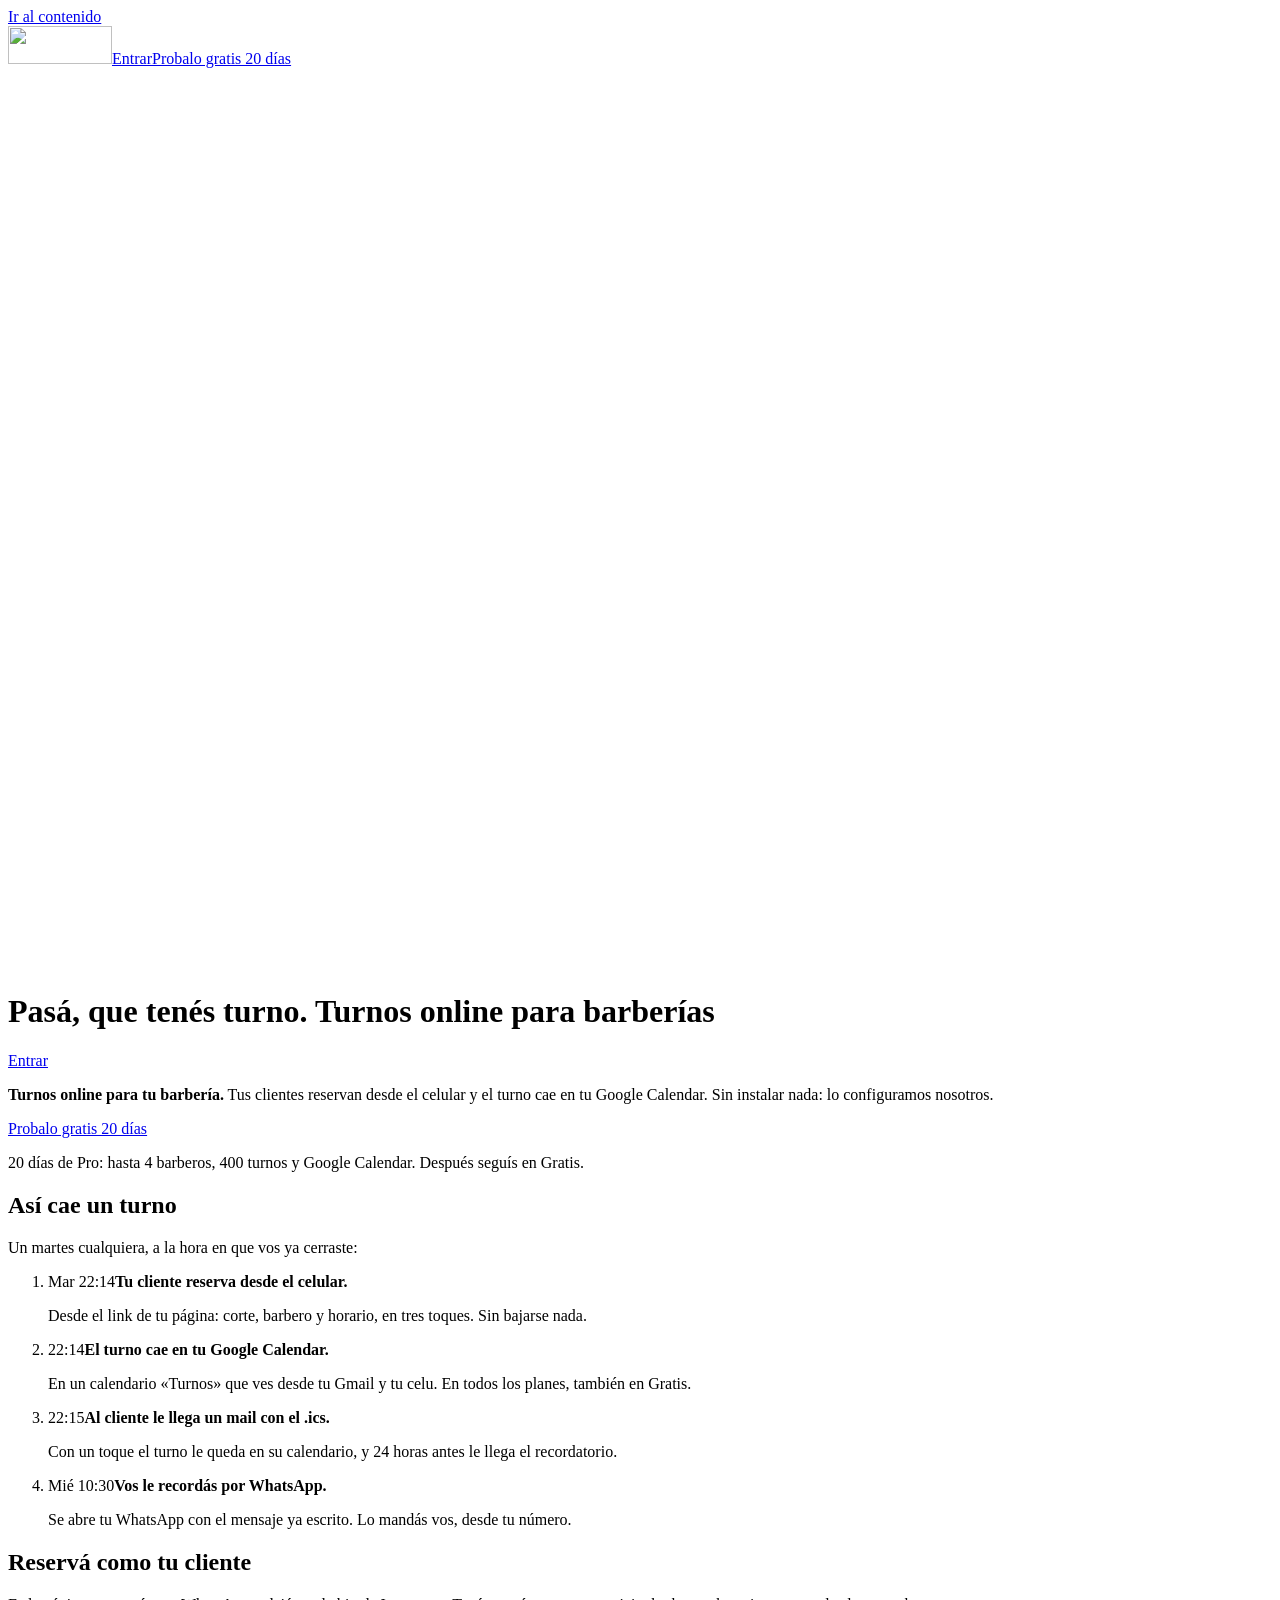
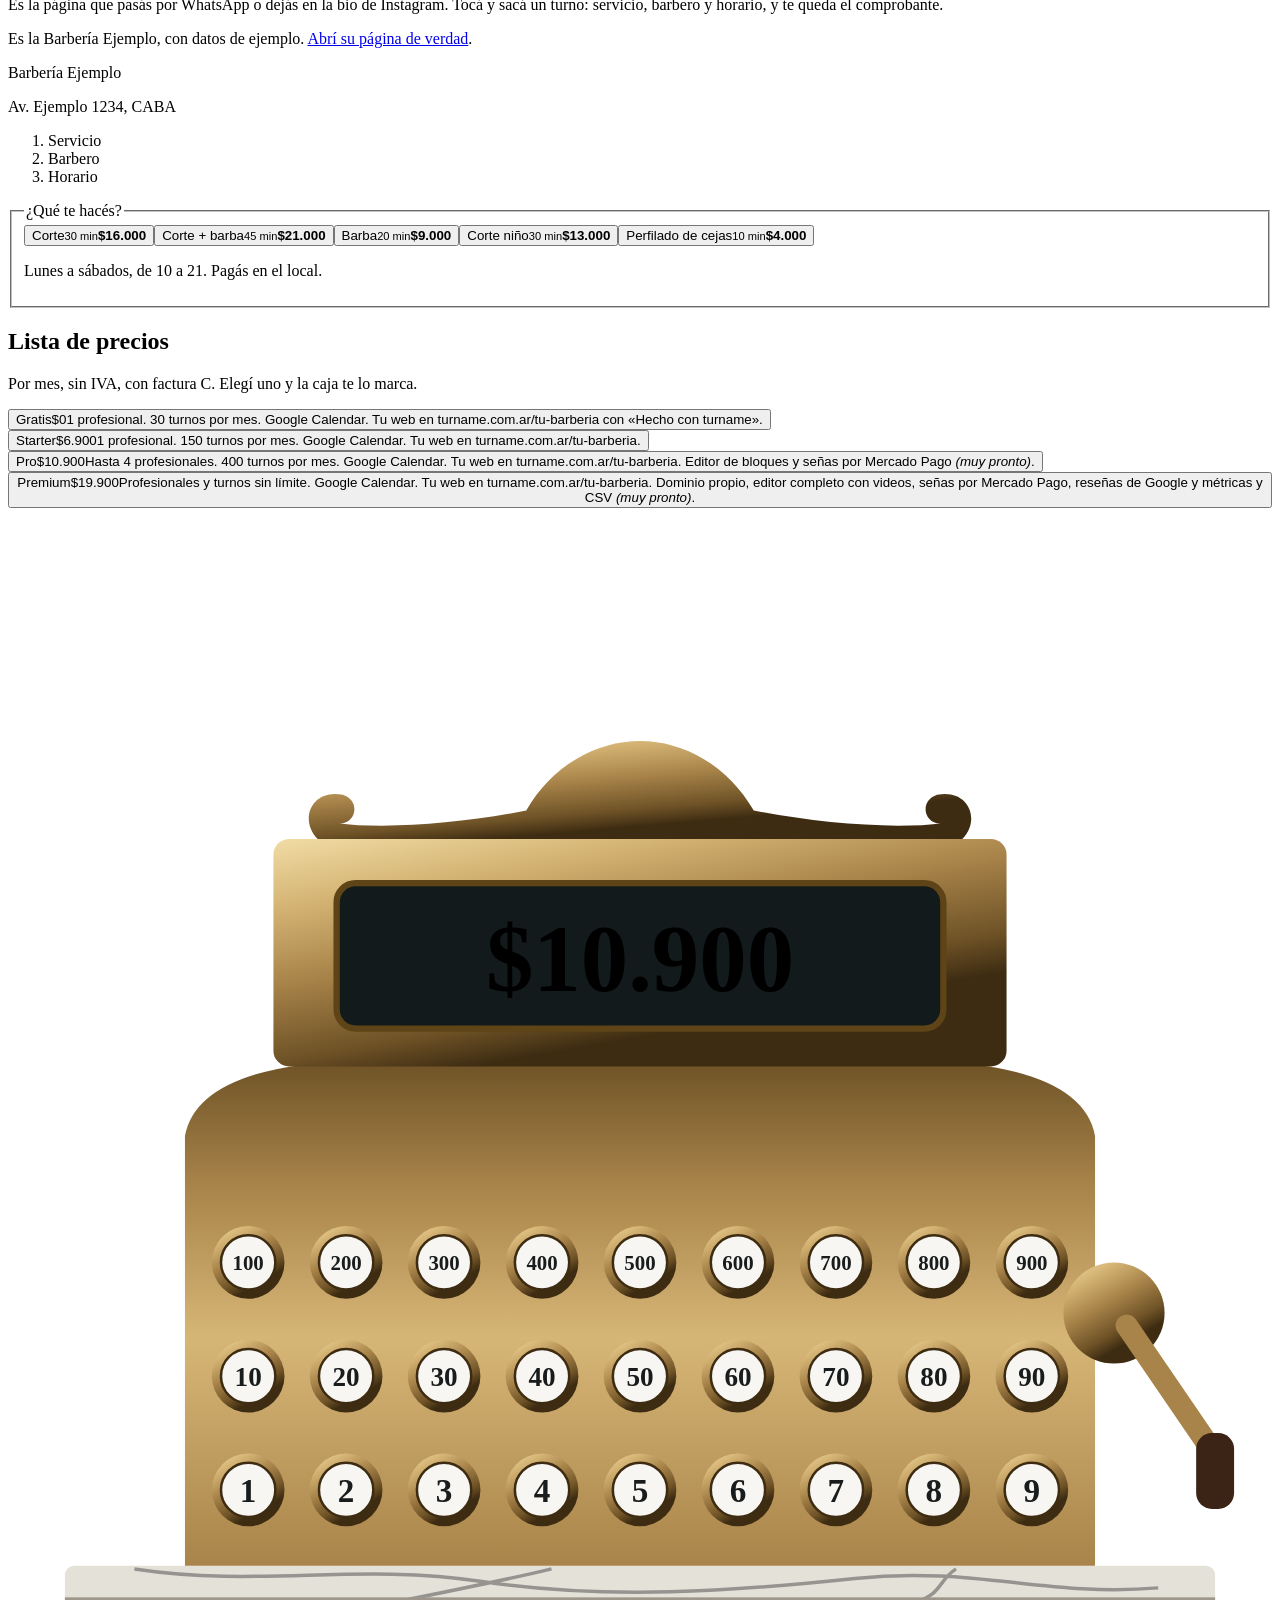
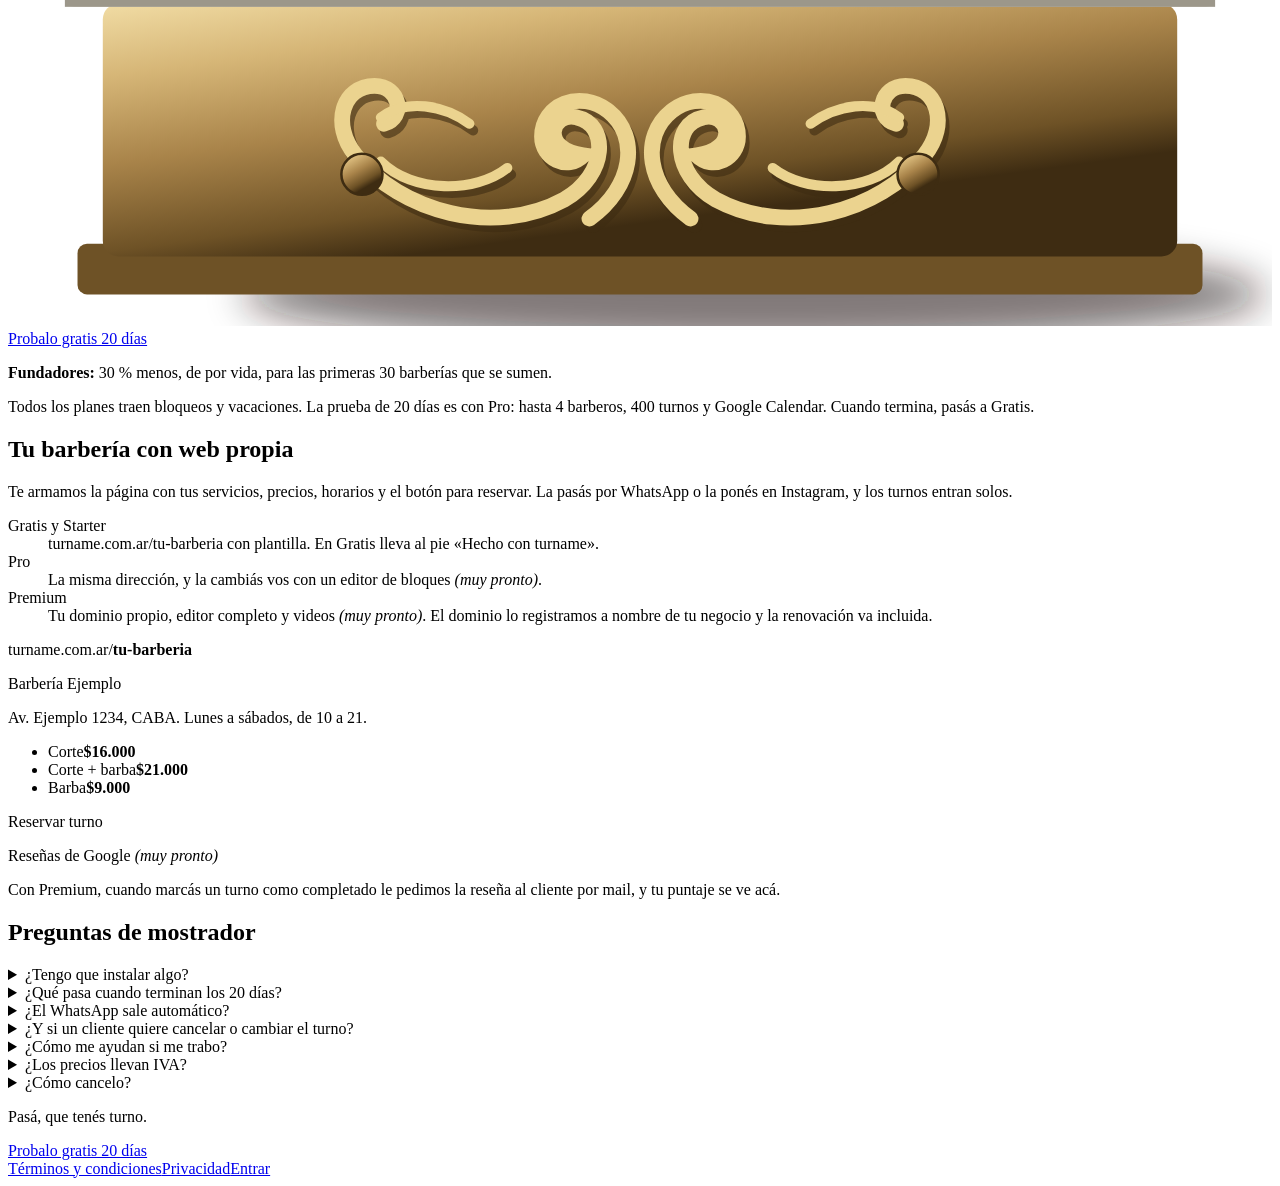
==== commit 3f4c5da2: "Rótulo integrado, botón 3D, montos 3D de la caja" ====
--- a/barberia/index.html
+++ b/barberia/index.html
@@ -1,4 +1,4 @@
-<!DOCTYPE html><html lang="es-AR" class="gyQbDq_variable _9s8gRa_variable w3aODW_variable"><head><meta charSet="utf-8"/><meta name="viewport" content="width=device-width, initial-scale=1, viewport-fit=cover"/><link rel="preload" href="/turname-landing/_next/static/media/14de879be8bce672-s.p.1yqli-bry17yv.woff2" as="font" crossorigin="" type="font/woff2"/><link rel="preload" href="/turname-landing/_next/static/media/41eb584b593ad2cc-s.p.191g9mymgr8z-.woff2" as="font" crossorigin="" type="font/woff2"/><link rel="preload" href="/turname-landing/_next/static/media/50d10ec4de8c2af4-s.p.0l_m1iuqnxx83.woff2" as="font" crossorigin="" type="font/woff2"/><link rel="preload" href="/turname-landing/_next/static/media/8ab54a3dfa327fc1-s.p.3xfnk77e--z1m.woff2" as="font" crossorigin="" type="font/woff2"/><link rel="preload" href="/turname-landing/_next/static/media/8cd2ff3356a6dda5-s.p.0zkocnxf4nsdf.woff2" as="font" crossorigin="" type="font/woff2"/><link rel="preload" href="/turname-landing/_next/static/media/ba936c4a700e7af2-s.p.2sfv5_19cokjv.woff2" as="font" crossorigin="" type="font/woff2"/><link rel="preload" href="/turname-landing/_next/static/media/cfd716a984e35d0b-s.p.0y5x2yv5t_t3-.woff2" as="font" crossorigin="" type="font/woff2"/><link rel="preload" href="/turname-landing/_next/static/media/d9dd0be0509a0fa9-s.p.2yk6i0-431cvz.woff2" as="font" crossorigin="" type="font/woff2"/><link rel="preload" as="image" href="/turname-landing/marca/turname-plano-rojo.svg"/><link rel="preload" as="image" imageSrcSet="/turname-landing/marca/rotulo-turname-480.webp 480w, /marca/rotulo-turname-1000.webp 1000w" imageSizes="(max-width: 719px) 40vw, 22vw"/><link rel="preload" as="image" imageSrcSet="/turname-landing/marca/rotulo-linea-800.webp 800w, /marca/rotulo-linea-1800.webp 1800w" imageSizes="(max-width: 719px) 70vw, 40vw"/><link rel="stylesheet" href="/turname-landing/_next/static/chunks/02cfg10ggr50x.css" data-precedence="next"/><link rel="stylesheet" href="/turname-landing/_next/static/chunks/2mwkr3m5ar2yk.css" data-precedence="next"/><link rel="preload" as="script" fetchPriority="low" href="/turname-landing/_next/static/chunks/310vm2bl3xxpt.js"/><script src="/turname-landing/_next/static/chunks/3t6i_3lvi_934.js" async=""></script><script src="/turname-landing/_next/static/chunks/34hukyl9bs_92.js" async=""></script><script src="/turname-landing/_next/static/chunks/39_j1bdzreq0m.js" async=""></script><script src="/turname-landing/_next/static/chunks/1vck8vamx9pji.js" async=""></script><script src="/turname-landing/_next/static/chunks/turbopack-0io4ff58lmua0.js" async=""></script><script src="/turname-landing/_next/static/chunks/3qfy96eoyh-ek.js" async=""></script><script src="/turname-landing/_next/static/chunks/3zt_16xndew4w.js" async=""></script><script src="/turname-landing/_next/static/chunks/067zl74ckkldb.js" async=""></script><script src="/turname-landing/_next/static/chunks/1zoagcvsr8y2_.js" async=""></script><meta name="next-size-adjust" content=""/><meta name="theme-color" content="#131A1B"/><title>turname para barberías: turnos online, Google Calendar y tu web</title><meta name="description" content="Turnos online para tu barbería. Tus clientes reservan desde el celular, el turno cae en tu Google Calendar y les llega un mail con el .ics. Sin instalar nada: lo configuramos nosotros. Probalo gratis 20 días."/><link rel="canonical" href="https://kawabonga123.github.io/turname-landing/barberia"/><meta property="og:title" content="Pasá, que tenés turno. turname para barberías"/><meta property="og:description" content="Turnos online para tu barbería. Tus clientes reservan desde el celular, el turno cae en tu Google Calendar y les llega un mail con el .ics. Sin instalar nada: lo configuramos nosotros. Probalo gratis 20 días."/><meta property="og:url" content="https://kawabonga123.github.io/turname-landing/barberia"/><meta property="og:site_name" content="turname"/><meta property="og:locale" content="es_AR"/><meta property="og:type" content="website"/><meta name="twitter:card" content="summary_large_image"/><meta name="twitter:title" content="Pasá, que tenés turno. turname para barberías"/><meta name="twitter:description" content="Turnos online para tu barbería. Tus clientes reservan desde el celular, el turno cae en tu Google Calendar y les llega un mail con el .ics. Sin instalar nada: lo configuramos nosotros. Probalo gratis 20 días."/><link rel="icon" href="/turname-landing/marca/favicon.svg"/><script>try{var c=navigator.connection;if(c&&(c.saveData||/2g/.test(c.effectiveType)))document.documentElement.dataset.texturas="no"}catch(e){}</script><script src="/turname-landing/_next/static/chunks/0cz1d0mv5g_q7.js" noModule=""></script></head><body><div hidden=""><!--$--><!--/$--></div><div aria-hidden="true" style="position:absolute;width:0;height:0;overflow:hidden"><svg xmlns="http://www.w3.org/2000/svg" width="0" height="0" style="position:absolute" aria-hidden="true" focusable="false"><defs>
+<!DOCTYPE html><html lang="es-AR" class="gyQbDq_variable _9s8gRa_variable w3aODW_variable"><head><meta charSet="utf-8"/><meta name="viewport" content="width=device-width, initial-scale=1, viewport-fit=cover"/><link rel="preload" href="/turname-landing/_next/static/media/14de879be8bce672-s.p.1yqli-bry17yv.woff2" as="font" crossorigin="" type="font/woff2"/><link rel="preload" href="/turname-landing/_next/static/media/41eb584b593ad2cc-s.p.191g9mymgr8z-.woff2" as="font" crossorigin="" type="font/woff2"/><link rel="preload" href="/turname-landing/_next/static/media/50d10ec4de8c2af4-s.p.0l_m1iuqnxx83.woff2" as="font" crossorigin="" type="font/woff2"/><link rel="preload" href="/turname-landing/_next/static/media/8ab54a3dfa327fc1-s.p.3xfnk77e--z1m.woff2" as="font" crossorigin="" type="font/woff2"/><link rel="preload" href="/turname-landing/_next/static/media/8cd2ff3356a6dda5-s.p.0zkocnxf4nsdf.woff2" as="font" crossorigin="" type="font/woff2"/><link rel="preload" href="/turname-landing/_next/static/media/ba936c4a700e7af2-s.p.2sfv5_19cokjv.woff2" as="font" crossorigin="" type="font/woff2"/><link rel="preload" href="/turname-landing/_next/static/media/cfd716a984e35d0b-s.p.0y5x2yv5t_t3-.woff2" as="font" crossorigin="" type="font/woff2"/><link rel="preload" href="/turname-landing/_next/static/media/d9dd0be0509a0fa9-s.p.2yk6i0-431cvz.woff2" as="font" crossorigin="" type="font/woff2"/><link rel="preload" as="image" href="/turname-landing/marca/turname-plano-rojo.svg"/><link rel="stylesheet" href="/turname-landing/_next/static/chunks/02cfg10ggr50x.css" data-precedence="next"/><link rel="stylesheet" href="/turname-landing/_next/static/chunks/2oej_o4lac0de.css" data-precedence="next"/><link rel="preload" as="script" fetchPriority="low" href="/turname-landing/_next/static/chunks/310vm2bl3xxpt.js"/><script src="/turname-landing/_next/static/chunks/3t6i_3lvi_934.js" async=""></script><script src="/turname-landing/_next/static/chunks/34hukyl9bs_92.js" async=""></script><script src="/turname-landing/_next/static/chunks/39_j1bdzreq0m.js" async=""></script><script src="/turname-landing/_next/static/chunks/1vck8vamx9pji.js" async=""></script><script src="/turname-landing/_next/static/chunks/turbopack-0io4ff58lmua0.js" async=""></script><script src="/turname-landing/_next/static/chunks/3qfy96eoyh-ek.js" async=""></script><script src="/turname-landing/_next/static/chunks/3zt_16xndew4w.js" async=""></script><script src="/turname-landing/_next/static/chunks/1ub805rnuukn1.js" async=""></script><script src="/turname-landing/_next/static/chunks/1hb0aafxon5by.js" async=""></script><meta name="next-size-adjust" content=""/><meta name="theme-color" content="#131A1B"/><title>turname para barberías: turnos online, Google Calendar y tu web</title><meta name="description" content="Turnos online para tu barbería. Tus clientes reservan desde el celular, el turno cae en tu Google Calendar y les llega un mail con el .ics. Sin instalar nada: lo configuramos nosotros. Probalo gratis 20 días."/><link rel="canonical" href="https://kawabonga123.github.io/turname-landing/barberia"/><meta property="og:title" content="Pasá, que tenés turno. turname para barberías"/><meta property="og:description" content="Turnos online para tu barbería. Tus clientes reservan desde el celular, el turno cae en tu Google Calendar y les llega un mail con el .ics. Sin instalar nada: lo configuramos nosotros. Probalo gratis 20 días."/><meta property="og:url" content="https://kawabonga123.github.io/turname-landing/barberia"/><meta property="og:site_name" content="turname"/><meta property="og:locale" content="es_AR"/><meta property="og:type" content="website"/><meta name="twitter:card" content="summary_large_image"/><meta name="twitter:title" content="Pasá, que tenés turno. turname para barberías"/><meta name="twitter:description" content="Turnos online para tu barbería. Tus clientes reservan desde el celular, el turno cae en tu Google Calendar y les llega un mail con el .ics. Sin instalar nada: lo configuramos nosotros. Probalo gratis 20 días."/><link rel="icon" href="/turname-landing/marca/favicon.svg"/><script>try{var c=navigator.connection;if(c&&(c.saveData||/2g/.test(c.effectiveType)))document.documentElement.dataset.texturas="no"}catch(e){}</script><script src="/turname-landing/_next/static/chunks/0cz1d0mv5g_q7.js" noModule=""></script></head><body><div hidden=""><!--$--><!--/$--></div><div aria-hidden="true" style="position:absolute;width:0;height:0;overflow:hidden"><svg xmlns="http://www.w3.org/2000/svg" width="0" height="0" style="position:absolute" aria-hidden="true" focusable="false"><defs>
 <filter id="tm-oro-hoja" x="-4%" y="-8%" width="108%" height="120%" color-interpolation-filters="sRGB">
   <feTurbulence type="fractalNoise" baseFrequency=".011 .024" numOctaves="2" seed="1951" result="ruido"/>
   <feColorMatrix in="ruido" type="matrix" values="1 0 0 0 0 1 0 0 0 0 1 0 0 0 0 0 0 0 0 1" result="gris"/>
@@ -80,7 +80,7 @@
   <feComposite in="claros" in2="corrido" operator="in" result="clarosIn"/>
   <feMerge><feMergeNode in="corrido"/><feMergeNode in="clarosIn"/></feMerge>
 </filter>
-</defs></svg></div><div class="landing"><div aria-hidden="true" style="position:absolute;width:0;height:0;overflow:hidden"><svg xmlns="http://www.w3.org/2000/svg" width="0" height="0" style="position:absolute" aria-hidden="true" focusable="false"><defs><filter id="tm-oro" x="-4%" y="-8%" width="108%" height="116%" color-interpolation-filters="sRGB"><feTurbulence type="fractalNoise" baseFrequency="0.03" numOctaves="2" seed="1907" result="ru"/><feColorMatrix in="ru" values="1 0 0 0 0 1 0 0 0 0 1 0 0 0 0 0 0 0 0 1" result="gr"/><feComposite in="SourceGraphic" in2="gr" operator="arithmetic" k1="0.12" k2="0.88" result="ma0"/><feComposite in="ma0" in2="SourceAlpha" operator="in" result="ma"/><feGaussianBlur in="SourceAlpha" stdDeviation="1.4" result="alto"/><feDiffuseLighting in="alto" surfaceScale="2.5" diffuseConstant="1" lighting-color="#fff" result="dif"><feDistantLight azimuth="240" elevation="50"/></feDiffuseLighting><feComponentTransfer in="dif" result="tono"><feFuncR type="table" tableValues="0.369 0.369 0.369 0.369 0.402 0.435 0.469 0.502 0.536 0.573 0.613 0.653 0.693 0.732 0.772 0.810 0.846 0.883 0.922 0.961 0.969"/><feFuncG type="table" tableValues="0.267 0.267 0.267 0.267 0.294 0.322 0.349 0.377 0.405 0.437 0.472 0.507 0.543 0.578 0.613 0.658 0.708 0.759 0.824 0.892 0.906"/><feFuncB type="table" tableValues="0.086 0.086 0.086 0.086 0.099 0.112 0.125 0.139 0.152 0.170 0.192 0.215 0.237 0.259 0.281 0.328 0.391 0.454 0.556 0.668 0.690"/></feComponentTransfer><feMorphology in="SourceAlpha" operator="erode" radius="2.1" result="ero"/><feComposite in="SourceAlpha" in2="ero" operator="out" result="b0"/><feGaussianBlur in="b0" stdDeviation="0.35" result="banda"/><feComposite in="tono" in2="banda" operator="in" result="tb"/><feSpecularLighting in="alto" surfaceScale="3" specularConstant="1.1" specularExponent="26" lighting-color="#FFF1CC" result="esp"><feDistantLight azimuth="240" elevation="50"/></feSpecularLighting><feComposite in="esp" in2="banda" operator="in" result="eb"/><feMerge result="m"><feMergeNode in="ma"/><feMergeNode in="tb"/></feMerge><feComposite in="m" in2="eb" operator="arithmetic" k2="1" k3="0.8" result="f"/><feComposite in="f" in2="SourceAlpha" operator="in"/></filter><filter id="tm-esm-azul" x="-4%" y="-8%" width="108%" height="116%" color-interpolation-filters="sRGB"><feOffset in="SourceGraphic" result="ma"/><feGaussianBlur in="SourceAlpha" stdDeviation="1.4" result="alto"/><feDiffuseLighting in="alto" surfaceScale="2.5" diffuseConstant="1" lighting-color="#fff" result="dif"><feDistantLight azimuth="240" elevation="50"/></feDiffuseLighting><feComponentTransfer in="dif" result="tono"><feFuncR type="table" tableValues="0.078 0.078 0.078 0.078 0.081 0.084 0.087 0.090 0.093 0.096 0.098 0.101 0.104 0.106 0.109 0.152 0.222 0.292 0.406 0.532 0.557"/><feFuncG type="table" tableValues="0.141 0.141 0.141 0.141 0.148 0.156 0.163 0.170 0.177 0.185 0.193 0.201 0.209 0.216 0.224 0.262 0.319 0.377 0.470 0.572 0.592"/><feFuncB type="table" tableValues="0.263 0.263 0.263 0.263 0.279 0.295 0.311 0.327 0.343 0.360 0.378 0.397 0.415 0.433 0.452 0.479 0.513 0.546 0.598 0.655 0.667"/></feComponentTransfer><feMorphology in="SourceAlpha" operator="erode" radius="2.1" result="ero"/><feComposite in="SourceAlpha" in2="ero" operator="out" result="b0"/><feGaussianBlur in="b0" stdDeviation="0.35" result="banda"/><feComposite in="tono" in2="banda" operator="in" result="tb"/><feSpecularLighting in="alto" surfaceScale="3" specularConstant="1.1" specularExponent="26" lighting-color="#FFF1CC" result="esp"><feDistantLight azimuth="240" elevation="50"/></feSpecularLighting><feComposite in="esp" in2="banda" operator="in" result="eb"/><feMerge result="m"><feMergeNode in="ma"/><feMergeNode in="tb"/></feMerge><feComposite in="m" in2="eb" operator="arithmetic" k2="1" k3="0.8" result="f"/><feComposite in="f" in2="SourceAlpha" operator="in"/></filter><filter id="tm-esm-rojo" x="-4%" y="-8%" width="108%" height="116%" color-interpolation-filters="sRGB"><feOffset in="SourceGraphic" result="ma"/><feGaussianBlur in="SourceAlpha" stdDeviation="1.4" result="alto"/><feDiffuseLighting in="alto" surfaceScale="2.5" diffuseConstant="1" lighting-color="#fff" result="dif"><feDistantLight azimuth="240" elevation="50"/></feDiffuseLighting><feComponentTransfer in="dif" result="tono"><feFuncR type="table" tableValues="0.400 0.400 0.400 0.400 0.424 0.448 0.472 0.496 0.520 0.545 0.572 0.599 0.626 0.653 0.679 0.704 0.728 0.752 0.793 0.838 0.847"/><feFuncG type="table" tableValues="0.114 0.114 0.114 0.114 0.119 0.124 0.129 0.134 0.139 0.145 0.152 0.158 0.165 0.171 0.178 0.217 0.279 0.341 0.439 0.547 0.569"/><feFuncB type="table" tableValues="0.071 0.071 0.071 0.071 0.073 0.076 0.079 0.082 0.085 0.089 0.093 0.096 0.100 0.104 0.108 0.146 0.206 0.266 0.365 0.473 0.494"/></feComponentTransfer><feMorphology in="SourceAlpha" operator="erode" radius="2.1" result="ero"/><feComposite in="SourceAlpha" in2="ero" operator="out" result="b0"/><feGaussianBlur in="b0" stdDeviation="0.35" result="banda"/><feComposite in="tono" in2="banda" operator="in" result="tb"/><feSpecularLighting in="alto" surfaceScale="3" specularConstant="1.1" specularExponent="26" lighting-color="#FFF1CC" result="esp"><feDistantLight azimuth="240" elevation="50"/></feSpecularLighting><feComposite in="esp" in2="banda" operator="in" result="eb"/><feMerge result="m"><feMergeNode in="ma"/><feMergeNode in="tb"/></feMerge><feComposite in="m" in2="eb" operator="arithmetic" k2="1" k3="0.8" result="f"/><feComposite in="f" in2="SourceAlpha" operator="in"/></filter><filter id="tm-esm-verde" x="-4%" y="-8%" width="108%" height="116%" color-interpolation-filters="sRGB"><feOffset in="SourceGraphic" result="ma"/><feGaussianBlur in="SourceAlpha" stdDeviation="1.4" result="alto"/><feDiffuseLighting in="alto" surfaceScale="2.5" diffuseConstant="1" lighting-color="#fff" result="dif"><feDistantLight azimuth="240" elevation="50"/></feDiffuseLighting><feComponentTransfer in="dif" result="tono"><feFuncR type="table" tableValues="0.086 0.086 0.086 0.086 0.089 0.092 0.095 0.098 0.101 0.104 0.107 0.110 0.114 0.117 0.120 0.163 0.231 0.300 0.413 0.536 0.561"/><feFuncG type="table" tableValues="0.212 0.212 0.212 0.212 0.224 0.236 0.249 0.261 0.273 0.287 0.300 0.314 0.328 0.342 0.355 0.389 0.435 0.481 0.558 0.642 0.659"/><feFuncB type="table" tableValues="0.137 0.137 0.137 0.137 0.145 0.152 0.159 0.166 0.174 0.182 0.190 0.199 0.207 0.216 0.224 0.259 0.310 0.362 0.445 0.535 0.553"/></feComponentTransfer><feMorphology in="SourceAlpha" operator="erode" radius="2.1" result="ero"/><feComposite in="SourceAlpha" in2="ero" operator="out" result="b0"/><feGaussianBlur in="b0" stdDeviation="0.35" result="banda"/><feComposite in="tono" in2="banda" operator="in" result="tb"/><feSpecularLighting in="alto" surfaceScale="3" specularConstant="1.1" specularExponent="26" lighting-color="#FFF1CC" result="esp"><feDistantLight azimuth="240" elevation="50"/></feSpecularLighting><feComposite in="esp" in2="banda" operator="in" result="eb"/><feMerge result="m"><feMergeNode in="ma"/><feMergeNode in="tb"/></feMerge><feComposite in="m" in2="eb" operator="arithmetic" k2="1" k3="0.8" result="f"/><feComposite in="f" in2="SourceAlpha" operator="in"/></filter></defs></svg></div><a class="saltar" href="#contenido">Ir al contenido</a><div class="barra" id="barra" inert=""><img class="barra-logo" src="/turname-landing/marca/turname-plano-rojo.svg" alt="" width="104" height="38"/><a class="barra-entrar" href="/turname-landing/pronto/">Entrar</a><a class="btn-mat btn-mat--principal barra-cta" href="/turname-landing/pronto/">Probalo gratis 20 días</a></div><header class="hero" aria-labelledby="h-hero"><div class="foto"><picture><source media="(max-width: 719px)" srcSet="/turname-landing/marca/vidriera-noche-celu.webp" width="1080" height="1920"/><source media="(max-width: 1599px)" srcSet="/turname-landing/marca/vidriera-noche-1600.webp" width="1600" height="900"/><img src="/turname-landing/marca/vidriera-noche.webp" alt="" width="2560" height="1440" fetchPriority="high"/></picture><div class="rotulo"><img class="rotulo-logo" src="/turname-landing/marca/rotulo-turname-1000.webp" srcSet="/turname-landing/marca/rotulo-turname-480.webp 480w, /marca/rotulo-turname-1000.webp 1000w" sizes="(max-width: 719px) 40vw, 22vw" alt="turname" width="1000" height="375"/><h1 id="h-hero" class="rotulo-linea"><img src="/turname-landing/marca/rotulo-linea-1800.webp" srcSet="/turname-landing/marca/rotulo-linea-800.webp 800w, /marca/rotulo-linea-1800.webp 1800w" sizes="(max-width: 719px) 70vw, 40vw" alt="Pasá, que tenés turno." width="1800" height="642"/><span class="vh">Turnos online para barberías</span></h1></div><span class="reflejo" aria-hidden="true"></span></div><a class="entrar" href="/turname-landing/pronto/">Entrar</a><div class="vereda"><div class="ancho vereda-grilla"><p class="posicion"><b>Turnos online para tu barbería.</b> Tus clientes reservan desde el celular y el turno cae en tu Google Calendar. Sin instalar nada: lo configuramos nosotros.</p><div class="accion"><a class="btn-mat btn-mat--principal cta-hero" href="/turname-landing/pronto/" data-primaria="">Probalo gratis 20 días</a><p class="letra-chica">20 días de Pro: hasta 4 barberos, 400 turnos y Google Calendar<!-- -->. Después seguís en <!-- -->Gratis<!-- -->.</p></div></div></div></header><div class="cuadra"><main id="contenido"><section class="seccion como" aria-labelledby="h-como"><div class="ancho panel"><div class="cab"><h2 id="h-como" class="titulo">Así cae un turno</h2><p>Un martes cualquiera, a la hora en que vos ya cerraste:</p></div><ol class="pasos"><li><time class="hora">Mar 22:14</time><b>Tu cliente reserva desde el celular.</b><p>Desde el link de tu página: corte, barbero y horario, en tres toques. Sin bajarse nada.</p></li><li><time class="hora">22:14</time><b>El turno cae en tu Google Calendar.</b><p>En un calendario «Turnos» que ves desde tu Gmail y tu celu. En todos los planes, también en Gratis.</p></li><li><time class="hora">22:15</time><b>Al cliente le llega un mail con el .ics.</b><p>Con un toque el turno le queda en su calendario, y 24 horas antes le llega el recordatorio.</p></li><li><time class="hora">Mié 10:30</time><b>Vos le recordás por WhatsApp.</b><p>Se abre tu WhatsApp con el mensaje ya escrito. Lo mandás vos, desde tu número.</p></li></ol></div></section><section class="seccion demo" aria-labelledby="h-demo"><div class="ancho panel demo-grilla"><div class="demo-texto"><h2 id="h-demo" class="titulo">Reservá como tu cliente</h2><p>Es la página que pasás por WhatsApp o dejás en la bio de Instagram. Tocá y sacá un turno: servicio, barbero y horario, y te queda el comprobante.</p><p class="nota">Es la <!-- -->Barbería Ejemplo<!-- -->, con datos de ejemplo. <a href="/turname-landing/pronto/">Abrí su página de verdad</a>.</p></div><div class="celu" id="celu" data-sin-barra=""><div class="celu-pantalla"><div class="r-cab"><p class="r-negocio">Barbería Ejemplo</p><p class="r-dir">Av. Ejemplo 1234, CABA</p><ol class="r-pasos" aria-label="Pasos de la reserva"><li aria-current="step">Servicio</li><li>Barbero</li><li>Horario</li></ol></div><div class="r-cuerpo" aria-live="polite"><fieldset class="r-paso" data-paso="1"><legend class="r-titulo" tabindex="-1">¿Qué te hacés?</legend><button type="button" class="r-op" aria-pressed="false"><span>Corte</span><small>30 min</small><b>$16.000</b></button><button type="button" class="r-op" aria-pressed="false"><span>Corte + barba</span><small>45 min</small><b>$21.000</b></button><button type="button" class="r-op" aria-pressed="false"><span>Barba</span><small>20 min</small><b>$9.000</b></button><button type="button" class="r-op" aria-pressed="false"><span>Corte niño</span><small>30 min</small><b>$13.000</b></button><button type="button" class="r-op" aria-pressed="false"><span>Perfilado de cejas</span><small>10 min</small><b>$4.000</b></button><p class="r-info">Lunes a sábados, de 10 a 21<!-- -->. Pagás en el local.</p></fieldset><fieldset class="r-paso" data-paso="2" hidden=""><legend class="r-titulo" tabindex="-1">¿Con quién?</legend><button type="button" class="r-op r-op--pro" aria-pressed="false"><i aria-hidden="true">N</i><span>Nico</span><small>atiende de martes a sábados</small></button><button type="button" class="r-op r-op--pro" aria-pressed="false"><i aria-hidden="true">L</i><span>Leo</span><small>atiende de lunes a viernes</small></button><button type="button" class="r-op r-op--pro" aria-pressed="false"><i aria-hidden="true">T</i><span>Tomi</span><small>atiende de miércoles a sábados</small></button><button type="button" class="r-op r-op--pro" aria-pressed="false"><i aria-hidden="true">?</i><span>Cualquiera</span><small>te damos el horario más cercano</small></button><button type="button" class="r-volver">Volver</button></fieldset><fieldset class="r-paso" data-paso="3" hidden=""><legend class="r-titulo" tabindex="-1">¿Cuándo?</legend><div class="r-dias" role="group" aria-label="Día"></div><div class="r-horas" role="group" aria-label="Horario"><button type="button" class="r-hora" disabled="" aria-label="10:00, ocupado" aria-pressed="false">10:00</button><button type="button" class="r-hora" aria-pressed="false">10:40</button><button type="button" class="r-hora" aria-pressed="false">11:20</button><button type="button" class="r-hora" aria-pressed="false">12:00</button><button type="button" class="r-hora" disabled="" aria-label="15:00, ocupado" aria-pressed="false">15:00</button><button type="button" class="r-hora" aria-pressed="false">15:40</button><button type="button" class="r-hora" aria-pressed="false">16:20</button><button type="button" class="r-hora" aria-pressed="false">17:40</button><button type="button" class="r-hora" disabled="" aria-label="19:00, ocupado" aria-pressed="false">19:00</button></div><button type="button" class="btn-mat btn-mat--principal r-reservar" disabled="" data-primaria="">Reservar turno</button><button type="button" class="r-volver">Volver</button></fieldset><div class="r-paso r-listo" data-paso="4" hidden=""><div class="nivel-n3-forma"><div class="mat-papel mat-papel--ticket r-ticket"><div class="t-cab"><b class="r-titulo tinta" tabindex="-1">Turno confirmado</b><span class="tinta--numerador">Nº 0428</span></div><dl class="tinta"><dt>Cuándo</dt><dd></dd><dt>Qué</dt><dd></dd><dt>Con</dt><dd></dd></dl><p class="total"><span class="tinta">Total</span><span class="tinta"></span></p><p class="r-limites">Cancelás hasta 30 minutos antes. Reprogramás hasta 1 hora antes.</p></div></div><p class="r-mail">Te llegó un mail con el turno y el archivo .ics.</p><div class="r-acciones"><button type="button" class="btn-mat btn-mat--esmalte r-cal">Agregar a Calendar</button><button type="button" class="btn-mat r-wa">WhatsApp</button></div><p class="r-wa-nota" role="status"></p><button type="button" class="r-volver">Sacar otro turno</button></div></div></div></div></div></section><section class="seccion precios" id="precios" aria-labelledby="h-precios" data-sin-barra=""><div class="ancho precios-escena"><header class="precios-cab"><h2 id="h-precios" class="titulo">Lista de precios</h2><p class="precios-sub">Por mes, sin IVA, con factura C. Elegí uno y la caja te lo marca.</p></header><div class="planes" role="group" aria-label="Planes"><button type="button" class="plan" aria-pressed="false" data-plan="gratis"><span class="plan-nombre">Gratis</span><span class="plan-precio">$0</span><span class="plan-que">1 profesional. 30 turnos por mes. Google Calendar. Tu web en <span class="nw">turname.com.ar/tu-barberia</span> con «Hecho con turname».</span></button><button type="button" class="plan" aria-pressed="false" data-plan="starter"><span class="plan-nombre">Starter</span><span class="plan-precio">$6.900</span><span class="plan-que">1 profesional. 150 turnos por mes. Google Calendar. Tu web en <span class="nw">turname.com.ar/tu-barberia</span>.</span></button><button type="button" class="plan" aria-pressed="true" data-plan="pro"><span class="plan-nombre">Pro</span><span class="plan-precio">$10.900</span><span class="plan-que">Hasta 4 profesionales. 400 turnos por mes. Google Calendar. Tu web en <span class="nw">turname.com.ar/tu-barberia</span>.<!-- --> <!-- -->Editor de bloques y señas por Mercado Pago<!-- --> <i>(muy pronto)</i>.</span></button><button type="button" class="plan" aria-pressed="false" data-plan="premium"><span class="plan-nombre">Premium</span><span class="plan-precio">$19.900</span><span class="plan-que">Profesionales y turnos sin límite. Google Calendar. Tu web en <span class="nw">turname.com.ar/tu-barberia</span>.<!-- --> <!-- -->Dominio propio, editor completo con videos, señas por Mercado Pago, reseñas de Google y métricas y CSV<!-- --> <i>(muy pronto)</i>.</span></button><div class="caja-centro"><div class="escenario" aria-hidden="true"><span class="rayos"></span><span class="haz"></span><span class="disco"></span><canvas class="polvo"></canvas></div><div class="aura" aria-hidden="true"></div><div class="obj" id="caja" aria-hidden="true"><span class="respaldo" style="display:contents"><svg class="respaldo" viewBox="0 0 400 400" aria-hidden="true">
+</defs></svg></div><div class="landing"><div aria-hidden="true" style="position:absolute;width:0;height:0;overflow:hidden"><svg xmlns="http://www.w3.org/2000/svg" width="0" height="0" style="position:absolute" aria-hidden="true" focusable="false"><defs><filter id="tm-oro" x="-4%" y="-8%" width="108%" height="116%" color-interpolation-filters="sRGB"><feTurbulence type="fractalNoise" baseFrequency="0.03" numOctaves="2" seed="1907" result="ru"/><feColorMatrix in="ru" values="1 0 0 0 0 1 0 0 0 0 1 0 0 0 0 0 0 0 0 1" result="gr"/><feComposite in="SourceGraphic" in2="gr" operator="arithmetic" k1="0.12" k2="0.88" result="ma0"/><feComposite in="ma0" in2="SourceAlpha" operator="in" result="ma"/><feGaussianBlur in="SourceAlpha" stdDeviation="1.4" result="alto"/><feDiffuseLighting in="alto" surfaceScale="2.5" diffuseConstant="1" lighting-color="#fff" result="dif"><feDistantLight azimuth="240" elevation="50"/></feDiffuseLighting><feComponentTransfer in="dif" result="tono"><feFuncR type="table" tableValues="0.369 0.369 0.369 0.369 0.402 0.435 0.469 0.502 0.536 0.573 0.613 0.653 0.693 0.732 0.772 0.810 0.846 0.883 0.922 0.961 0.969"/><feFuncG type="table" tableValues="0.267 0.267 0.267 0.267 0.294 0.322 0.349 0.377 0.405 0.437 0.472 0.507 0.543 0.578 0.613 0.658 0.708 0.759 0.824 0.892 0.906"/><feFuncB type="table" tableValues="0.086 0.086 0.086 0.086 0.099 0.112 0.125 0.139 0.152 0.170 0.192 0.215 0.237 0.259 0.281 0.328 0.391 0.454 0.556 0.668 0.690"/></feComponentTransfer><feMorphology in="SourceAlpha" operator="erode" radius="2.1" result="ero"/><feComposite in="SourceAlpha" in2="ero" operator="out" result="b0"/><feGaussianBlur in="b0" stdDeviation="0.35" result="banda"/><feComposite in="tono" in2="banda" operator="in" result="tb"/><feSpecularLighting in="alto" surfaceScale="3" specularConstant="1.1" specularExponent="26" lighting-color="#FFF1CC" result="esp"><feDistantLight azimuth="240" elevation="50"/></feSpecularLighting><feComposite in="esp" in2="banda" operator="in" result="eb"/><feMerge result="m"><feMergeNode in="ma"/><feMergeNode in="tb"/></feMerge><feComposite in="m" in2="eb" operator="arithmetic" k2="1" k3="0.8" result="f"/><feComposite in="f" in2="SourceAlpha" operator="in"/></filter><filter id="tm-esm-azul" x="-4%" y="-8%" width="108%" height="116%" color-interpolation-filters="sRGB"><feOffset in="SourceGraphic" result="ma"/><feGaussianBlur in="SourceAlpha" stdDeviation="1.4" result="alto"/><feDiffuseLighting in="alto" surfaceScale="2.5" diffuseConstant="1" lighting-color="#fff" result="dif"><feDistantLight azimuth="240" elevation="50"/></feDiffuseLighting><feComponentTransfer in="dif" result="tono"><feFuncR type="table" tableValues="0.078 0.078 0.078 0.078 0.081 0.084 0.087 0.090 0.093 0.096 0.098 0.101 0.104 0.106 0.109 0.152 0.222 0.292 0.406 0.532 0.557"/><feFuncG type="table" tableValues="0.141 0.141 0.141 0.141 0.148 0.156 0.163 0.170 0.177 0.185 0.193 0.201 0.209 0.216 0.224 0.262 0.319 0.377 0.470 0.572 0.592"/><feFuncB type="table" tableValues="0.263 0.263 0.263 0.263 0.279 0.295 0.311 0.327 0.343 0.360 0.378 0.397 0.415 0.433 0.452 0.479 0.513 0.546 0.598 0.655 0.667"/></feComponentTransfer><feMorphology in="SourceAlpha" operator="erode" radius="2.1" result="ero"/><feComposite in="SourceAlpha" in2="ero" operator="out" result="b0"/><feGaussianBlur in="b0" stdDeviation="0.35" result="banda"/><feComposite in="tono" in2="banda" operator="in" result="tb"/><feSpecularLighting in="alto" surfaceScale="3" specularConstant="1.1" specularExponent="26" lighting-color="#FFF1CC" result="esp"><feDistantLight azimuth="240" elevation="50"/></feSpecularLighting><feComposite in="esp" in2="banda" operator="in" result="eb"/><feMerge result="m"><feMergeNode in="ma"/><feMergeNode in="tb"/></feMerge><feComposite in="m" in2="eb" operator="arithmetic" k2="1" k3="0.8" result="f"/><feComposite in="f" in2="SourceAlpha" operator="in"/></filter><filter id="tm-esm-rojo" x="-4%" y="-8%" width="108%" height="116%" color-interpolation-filters="sRGB"><feOffset in="SourceGraphic" result="ma"/><feGaussianBlur in="SourceAlpha" stdDeviation="1.4" result="alto"/><feDiffuseLighting in="alto" surfaceScale="2.5" diffuseConstant="1" lighting-color="#fff" result="dif"><feDistantLight azimuth="240" elevation="50"/></feDiffuseLighting><feComponentTransfer in="dif" result="tono"><feFuncR type="table" tableValues="0.400 0.400 0.400 0.400 0.424 0.448 0.472 0.496 0.520 0.545 0.572 0.599 0.626 0.653 0.679 0.704 0.728 0.752 0.793 0.838 0.847"/><feFuncG type="table" tableValues="0.114 0.114 0.114 0.114 0.119 0.124 0.129 0.134 0.139 0.145 0.152 0.158 0.165 0.171 0.178 0.217 0.279 0.341 0.439 0.547 0.569"/><feFuncB type="table" tableValues="0.071 0.071 0.071 0.071 0.073 0.076 0.079 0.082 0.085 0.089 0.093 0.096 0.100 0.104 0.108 0.146 0.206 0.266 0.365 0.473 0.494"/></feComponentTransfer><feMorphology in="SourceAlpha" operator="erode" radius="2.1" result="ero"/><feComposite in="SourceAlpha" in2="ero" operator="out" result="b0"/><feGaussianBlur in="b0" stdDeviation="0.35" result="banda"/><feComposite in="tono" in2="banda" operator="in" result="tb"/><feSpecularLighting in="alto" surfaceScale="3" specularConstant="1.1" specularExponent="26" lighting-color="#FFF1CC" result="esp"><feDistantLight azimuth="240" elevation="50"/></feSpecularLighting><feComposite in="esp" in2="banda" operator="in" result="eb"/><feMerge result="m"><feMergeNode in="ma"/><feMergeNode in="tb"/></feMerge><feComposite in="m" in2="eb" operator="arithmetic" k2="1" k3="0.8" result="f"/><feComposite in="f" in2="SourceAlpha" operator="in"/></filter><filter id="tm-esm-verde" x="-4%" y="-8%" width="108%" height="116%" color-interpolation-filters="sRGB"><feOffset in="SourceGraphic" result="ma"/><feGaussianBlur in="SourceAlpha" stdDeviation="1.4" result="alto"/><feDiffuseLighting in="alto" surfaceScale="2.5" diffuseConstant="1" lighting-color="#fff" result="dif"><feDistantLight azimuth="240" elevation="50"/></feDiffuseLighting><feComponentTransfer in="dif" result="tono"><feFuncR type="table" tableValues="0.086 0.086 0.086 0.086 0.089 0.092 0.095 0.098 0.101 0.104 0.107 0.110 0.114 0.117 0.120 0.163 0.231 0.300 0.413 0.536 0.561"/><feFuncG type="table" tableValues="0.212 0.212 0.212 0.212 0.224 0.236 0.249 0.261 0.273 0.287 0.300 0.314 0.328 0.342 0.355 0.389 0.435 0.481 0.558 0.642 0.659"/><feFuncB type="table" tableValues="0.137 0.137 0.137 0.137 0.145 0.152 0.159 0.166 0.174 0.182 0.190 0.199 0.207 0.216 0.224 0.259 0.310 0.362 0.445 0.535 0.553"/></feComponentTransfer><feMorphology in="SourceAlpha" operator="erode" radius="2.1" result="ero"/><feComposite in="SourceAlpha" in2="ero" operator="out" result="b0"/><feGaussianBlur in="b0" stdDeviation="0.35" result="banda"/><feComposite in="tono" in2="banda" operator="in" result="tb"/><feSpecularLighting in="alto" surfaceScale="3" specularConstant="1.1" specularExponent="26" lighting-color="#FFF1CC" result="esp"><feDistantLight azimuth="240" elevation="50"/></feSpecularLighting><feComposite in="esp" in2="banda" operator="in" result="eb"/><feMerge result="m"><feMergeNode in="ma"/><feMergeNode in="tb"/></feMerge><feComposite in="m" in2="eb" operator="arithmetic" k2="1" k3="0.8" result="f"/><feComposite in="f" in2="SourceAlpha" operator="in"/></filter></defs></svg></div><a class="saltar" href="#contenido">Ir al contenido</a><div class="barra" id="barra" inert=""><img class="barra-logo" src="/turname-landing/marca/turname-plano-rojo.svg" alt="" width="104" height="38"/><a class="barra-entrar" href="/turname-landing/pronto/">Entrar</a><a class="btn-mat btn-mat--principal barra-cta" href="/turname-landing/pronto/">Probalo gratis 20 días</a></div><header class="hero" aria-labelledby="h-hero"><div class="foto"><picture><source media="(max-width: 719px)" srcSet="/turname-landing/marca/vidriera-noche-celu.webp" width="1080" height="1920"/><source media="(max-width: 1599px)" srcSet="/turname-landing/marca/vidriera-noche-1600.webp" width="1600" height="900"/><img src="/turname-landing/marca/vidriera-noche.webp" alt="" width="2560" height="1440" fetchPriority="high"/></picture><h1 id="h-hero" class="vh">Pasá, que tenés turno. Turnos online para barberías</h1><span class="destello" aria-hidden="true"></span><span class="reflejo" aria-hidden="true"></span></div><a class="entrar" href="/turname-landing/pronto/">Entrar</a><div class="vereda"><div class="ancho vereda-grilla"><p class="posicion"><b>Turnos online para tu barbería.</b> Tus clientes reservan desde el celular y el turno cae en tu Google Calendar. Sin instalar nada: lo configuramos nosotros.</p><div class="accion"><a class="btn-mat btn-mat--principal cta-hero" href="/turname-landing/pronto/" data-primaria="">Probalo gratis 20 días</a><p class="letra-chica">20 días de Pro: hasta 4 barberos, 400 turnos y Google Calendar<!-- -->. Después seguís en <!-- -->Gratis<!-- -->.</p></div></div></div></header><div class="cuadra"><main id="contenido"><section class="seccion como" aria-labelledby="h-como"><div class="ancho panel"><div class="cab"><h2 id="h-como" class="titulo">Así cae un turno</h2><p>Un martes cualquiera, a la hora en que vos ya cerraste:</p></div><ol class="pasos"><li><time class="hora">Mar 22:14</time><b>Tu cliente reserva desde el celular.</b><p>Desde el link de tu página: corte, barbero y horario, en tres toques. Sin bajarse nada.</p></li><li><time class="hora">22:14</time><b>El turno cae en tu Google Calendar.</b><p>En un calendario «Turnos» que ves desde tu Gmail y tu celu. En todos los planes, también en Gratis.</p></li><li><time class="hora">22:15</time><b>Al cliente le llega un mail con el .ics.</b><p>Con un toque el turno le queda en su calendario, y 24 horas antes le llega el recordatorio.</p></li><li><time class="hora">Mié 10:30</time><b>Vos le recordás por WhatsApp.</b><p>Se abre tu WhatsApp con el mensaje ya escrito. Lo mandás vos, desde tu número.</p></li></ol></div></section><section class="seccion demo" aria-labelledby="h-demo"><div class="ancho panel demo-grilla"><div class="demo-texto"><h2 id="h-demo" class="titulo">Reservá como tu cliente</h2><p>Es la página que pasás por WhatsApp o dejás en la bio de Instagram. Tocá y sacá un turno: servicio, barbero y horario, y te queda el comprobante.</p><p class="nota">Es la <!-- -->Barbería Ejemplo<!-- -->, con datos de ejemplo. <a href="/turname-landing/pronto/">Abrí su página de verdad</a>.</p></div><div class="celu" id="celu" data-sin-barra=""><div class="celu-pantalla"><div class="r-cab"><p class="r-negocio">Barbería Ejemplo</p><p class="r-dir">Av. Ejemplo 1234, CABA</p><ol class="r-pasos" aria-label="Pasos de la reserva"><li aria-current="step">Servicio</li><li>Barbero</li><li>Horario</li></ol></div><div class="r-cuerpo" aria-live="polite"><fieldset class="r-paso" data-paso="1"><legend class="r-titulo" tabindex="-1">¿Qué te hacés?</legend><button type="button" class="r-op" aria-pressed="false"><span>Corte</span><small>30 min</small><b>$16.000</b></button><button type="button" class="r-op" aria-pressed="false"><span>Corte + barba</span><small>45 min</small><b>$21.000</b></button><button type="button" class="r-op" aria-pressed="false"><span>Barba</span><small>20 min</small><b>$9.000</b></button><button type="button" class="r-op" aria-pressed="false"><span>Corte niño</span><small>30 min</small><b>$13.000</b></button><button type="button" class="r-op" aria-pressed="false"><span>Perfilado de cejas</span><small>10 min</small><b>$4.000</b></button><p class="r-info">Lunes a sábados, de 10 a 21<!-- -->. Pagás en el local.</p></fieldset><fieldset class="r-paso" data-paso="2" hidden=""><legend class="r-titulo" tabindex="-1">¿Con quién?</legend><button type="button" class="r-op r-op--pro" aria-pressed="false"><i aria-hidden="true">N</i><span>Nico</span><small>atiende de martes a sábados</small></button><button type="button" class="r-op r-op--pro" aria-pressed="false"><i aria-hidden="true">L</i><span>Leo</span><small>atiende de lunes a viernes</small></button><button type="button" class="r-op r-op--pro" aria-pressed="false"><i aria-hidden="true">T</i><span>Tomi</span><small>atiende de miércoles a sábados</small></button><button type="button" class="r-op r-op--pro" aria-pressed="false"><i aria-hidden="true">?</i><span>Cualquiera</span><small>te damos el horario más cercano</small></button><button type="button" class="r-volver">Volver</button></fieldset><fieldset class="r-paso" data-paso="3" hidden=""><legend class="r-titulo" tabindex="-1">¿Cuándo?</legend><div class="r-dias" role="group" aria-label="Día"></div><div class="r-horas" role="group" aria-label="Horario"><button type="button" class="r-hora" disabled="" aria-label="10:00, ocupado" aria-pressed="false">10:00</button><button type="button" class="r-hora" aria-pressed="false">10:40</button><button type="button" class="r-hora" aria-pressed="false">11:20</button><button type="button" class="r-hora" aria-pressed="false">12:00</button><button type="button" class="r-hora" disabled="" aria-label="15:00, ocupado" aria-pressed="false">15:00</button><button type="button" class="r-hora" aria-pressed="false">15:40</button><button type="button" class="r-hora" aria-pressed="false">16:20</button><button type="button" class="r-hora" aria-pressed="false">17:40</button><button type="button" class="r-hora" disabled="" aria-label="19:00, ocupado" aria-pressed="false">19:00</button></div><button type="button" class="btn-mat btn-mat--principal r-reservar" disabled="" data-primaria="">Reservar turno</button><button type="button" class="r-volver">Volver</button></fieldset><div class="r-paso r-listo" data-paso="4" hidden=""><div class="nivel-n3-forma"><div class="mat-papel mat-papel--ticket r-ticket"><div class="t-cab"><b class="r-titulo tinta" tabindex="-1">Turno confirmado</b><span class="tinta--numerador">Nº 0428</span></div><dl class="tinta"><dt>Cuándo</dt><dd></dd><dt>Qué</dt><dd></dd><dt>Con</dt><dd></dd></dl><p class="total"><span class="tinta">Total</span><span class="tinta"></span></p><p class="r-limites">Cancelás hasta 30 minutos antes. Reprogramás hasta 1 hora antes.</p></div></div><p class="r-mail">Te llegó un mail con el turno y el archivo .ics.</p><div class="r-acciones"><button type="button" class="btn-mat btn-mat--esmalte r-cal">Agregar a Calendar</button><button type="button" class="btn-mat r-wa">WhatsApp</button></div><p class="r-wa-nota" role="status"></p><button type="button" class="r-volver">Sacar otro turno</button></div></div></div></div></div></section><section class="seccion precios" id="precios" aria-labelledby="h-precios" data-sin-barra=""><div class="ancho precios-escena"><header class="precios-cab"><h2 id="h-precios" class="titulo">Lista de precios</h2><p class="precios-sub">Por mes, sin IVA, con factura C. Elegí uno y la caja te lo marca.</p></header><div class="planes" role="group" aria-label="Planes"><button type="button" class="plan" aria-pressed="false" data-plan="gratis"><span class="plan-nombre">Gratis</span><span class="plan-precio">$0</span><span class="plan-que">1 profesional. 30 turnos por mes. Google Calendar. Tu web en <span class="nw">turname.com.ar/tu-barberia</span> con «Hecho con turname».</span></button><button type="button" class="plan" aria-pressed="false" data-plan="starter"><span class="plan-nombre">Starter</span><span class="plan-precio">$6.900</span><span class="plan-que">1 profesional. 150 turnos por mes. Google Calendar. Tu web en <span class="nw">turname.com.ar/tu-barberia</span>.</span></button><button type="button" class="plan" aria-pressed="true" data-plan="pro"><span class="plan-nombre">Pro</span><span class="plan-precio">$10.900</span><span class="plan-que">Hasta 4 profesionales. 400 turnos por mes. Google Calendar. Tu web en <span class="nw">turname.com.ar/tu-barberia</span>.<!-- --> <!-- -->Editor de bloques y señas por Mercado Pago<!-- --> <i>(muy pronto)</i>.</span></button><button type="button" class="plan" aria-pressed="false" data-plan="premium"><span class="plan-nombre">Premium</span><span class="plan-precio">$19.900</span><span class="plan-que">Profesionales y turnos sin límite. Google Calendar. Tu web en <span class="nw">turname.com.ar/tu-barberia</span>.<!-- --> <!-- -->Dominio propio, editor completo con videos, señas por Mercado Pago, reseñas de Google y métricas y CSV<!-- --> <i>(muy pronto)</i>.</span></button><div class="caja-centro"><div class="escenario" aria-hidden="true"><span class="rayos"></span><span class="haz"></span><span class="disco"></span><canvas class="polvo"></canvas></div><div class="aura" aria-hidden="true"></div><div class="obj" id="caja" aria-hidden="true"><span class="respaldo" style="display:contents"><svg class="respaldo" viewBox="0 0 400 400" aria-hidden="true">
 <defs>
 <linearGradient id="cr-bronce" x1="0" y1="0" x2=".5" y2=".87"><stop offset="0" stop-color="#F1DCA4"/><stop offset=".25" stop-color="#D6B677"/><stop offset=".55" stop-color="#A9844A"/><stop offset=".85" stop-color="#6E5226"/><stop offset="1" stop-color="#3E2C12"/></linearGradient>
 <linearGradient id="cr-frente" x1="0" y1="1" x2="0" y2="0"><stop offset="0" stop-color="#A9844A"/><stop offset=".45" stop-color="#D6B677"/><stop offset=".75" stop-color="#A9844A"/><stop offset="1" stop-color="#6E5226"/></linearGradient>
@@ -105,4 +105,4 @@
 </g>
 <path d="M98 56c-6-6-2-16 8-14 6 2 4 10-2 9 16 2 40 0 60-4 8-14 22-22 36-22s28 8 36 22c20 4 44 6 60 4-6 1-8-7-2-9 10-2 14 8 8 14z" fill="url(#cr-bronce)"/>
 <g transform="translate(350 206)"><circle r="16" fill="url(#cr-bronce)"/><path d="M4 4 L30 42" stroke="#A9844A" stroke-width="7" stroke-linecap="round"/><rect x="26" y="38" width="12" height="24" rx="5" fill="#3B2416"/></g>
-</svg></span></div><a class="btn-mat btn-mat--principal cta-precios" href="/turname-landing/pronto/" data-primaria="">Probalo gratis 20 días</a></div></div><div class="precios-pie"><p><b>Fundadores:</b> <!-- -->30 % menos, de por vida, para las primeras 30 barberías que se sumen.</p><p>Todos los planes traen bloqueos y vacaciones. La prueba de 20 días es con Pro: hasta 4 barberos, 400 turnos y Google Calendar. Cuando termina, pasás a Gratis.</p></div><p class="vh" aria-live="polite"></p></div></section><section class="seccion web" aria-labelledby="h-web"><div class="ancho panel web-grilla"><div class="web-texto"><h2 id="h-web" class="titulo">Tu barbería con web propia</h2><p>Te armamos la página con tus servicios, precios, horarios y el botón para reservar. La pasás por WhatsApp o la ponés en Instagram, y los turnos entran solos.</p><dl class="web-planes"><dt>Gratis<!-- --> y <!-- -->Starter</dt><dd><span class="nw">turname.com.ar/tu-barberia</span> con plantilla. En <!-- -->Gratis<!-- --> lleva al pie «Hecho con turname».</dd><dt>Pro</dt><dd>La misma dirección, y la cambiás vos con un editor de bloques <i>(muy pronto)</i>.</dd><dt>Premium</dt><dd>Tu dominio propio, editor completo y videos <i>(muy pronto)</i>. El dominio lo registramos a nombre de tu negocio y la renovación va incluida.</dd></dl></div><div class="web-muestra" aria-hidden="true"><p class="navegador"><span>turname.com.ar/</span><b>tu-barberia</b></p><div class="pagina"><p class="p-nombre">Barbería Ejemplo</p><p class="p-datos">Av. Ejemplo 1234, CABA<!-- -->. <!-- -->Lunes a sábados, de 10 a 21<!-- -->.</p><ul class="p-lista"><li><span>Corte</span><b>$16.000</b></li><li><span>Corte + barba</span><b>$21.000</b></li><li><span>Barba</span><b>$9.000</b></li></ul><span class="p-boton">Reservar turno</span><div class="p-resenas"><p class="p-resenas-t">Reseñas de Google <i>(muy pronto)</i></p><p>Con <!-- -->Premium<!-- -->, cuando marcás un turno como completado le pedimos la reseña al cliente por mail, y tu puntaje se ve acá.</p></div></div></div></div></section><section class="seccion faq" aria-labelledby="h-faq"><div class="ancho panel faq-grilla"><h2 id="h-faq" class="titulo">Preguntas de mostrador</h2><div class="preguntas"><details><summary>¿Tengo que instalar algo?</summary><p>Nada. turname anda en el navegador del celu y de la compu, y tus clientes reservan desde un link. La configuración inicial la hacemos nosotros: servicios, horarios, barberos y el calendario.</p></details><details><summary>¿Qué pasa cuando terminan los <!-- -->20<!-- --> días?</summary><p>Pasás solo al plan <!-- -->Gratis<!-- -->: <!-- -->1 profesional<!-- -->, <!-- -->30<!-- --> turnos por mes y tu web con «Hecho con turname». Si querés seguir con más, elegís <!-- -->Starter<!-- -->, <!-- -->Pro<!-- --> o <!-- -->Premium<!-- -->.</p></details><details><summary>¿El WhatsApp sale automático?</summary><p>Son links de un toque. Tu cliente te escribe con el mensaje ya armado, y para recordarle el turno tocás un botón: se abre tu WhatsApp con el texto listo y lo mandás vos. Lo automático va por mail: un recordatorio 24 horas antes, más la alarma del evento en el calendario.</p></details><details><summary>¿Y si un cliente quiere cancelar o cambiar el turno?</summary><p>Puede cancelar hasta 30 minutos antes y reprogramar hasta una hora antes. Esos márgenes los ajustás vos, y el cliente los ve claros al reservar.</p></details><details><summary>¿Cómo me ayudan si me trabo?</summary><p>Con tickets dentro de la app: nos escribís ahí y te contestamos en menos de 24 horas. Te responde una persona.</p></details><details><summary>¿Los precios llevan IVA?</summary><p>No. Están publicados sin IVA: facturamos como monotributistas, con factura C.</p></details><details><summary>¿Cómo cancelo?</summary><p>Cuando quieras, desde Ajustes en tu panel, sin pedirle nada a nadie. Tu barbería pasa al plan <!-- -->Gratis<!-- -->.</p></details></div></div></section></main><footer class="pie"><div class="ancho panel pie-grilla"><div class="pie-cierre"><p class="pie-frase">Pasá, que tenés turno.</p><a class="btn-mat btn-mat--principal" href="/turname-landing/pronto/" data-primaria="">Probalo gratis 20 días</a></div><nav class="pie-links" aria-label="Legales"><a href="/turname-landing/terminos/">Términos y condiciones</a><a href="/turname-landing/privacidad/">Privacidad</a><a href="/turname-landing/pronto/">Entrar</a></nav></div></footer></div><aside class="columna-poste" aria-hidden="true"><div class="obj poste-largo" id="poste"><span class="respaldo poste-css"><i class="pc-globo"></i><i class="pc-tapa"></i><i class="pc-tubo"></i><i class="pc-base"></i></span></div></aside></div><!--$--><!--/$--><script id="_R_">(globalThis["TURBOPACK"] || (globalThis["TURBOPACK"] = [])).push({"otherChunks":["static/chunks/310vm2bl3xxpt.js","static/chunks/3t6i_3lvi_934.js","static/chunks/34hukyl9bs_92.js","static/chunks/39_j1bdzreq0m.js","static/chunks/1vck8vamx9pji.js"],"runtimeModuleIds":[94553]});</script><script src="/turname-landing/_next/static/chunks/310vm2bl3xxpt.js" async=""></script><script>(self.__next_f=self.__next_f||[]).push([0])</script><script>self.__next_f.push([1,"1:\"$Sreact.fragment\"\nc:\"/turname-landing/_next/static/chunks/3qfy96eoyh-ek.js\"\nd:I[68027,[\"$c\"],\"default\",1]\n:HL[\"/turname-landing/_next/static/chunks/02cfg10ggr50x.css\",\"style\"]\n:HL[\"/turname-landing/_next/static/media/14de879be8bce672-s.p.1yqli-bry17yv.woff2\",\"font\",{\"crossOrigin\":\"\",\"type\":\"font/woff2\"}]\n:HL[\"/turname-landing/_next/static/media/41eb584b593ad2cc-s.p.191g9mymgr8z-.woff2\",\"font\",{\"crossOrigin\":\"\",\"type\":\"font/woff2\"}]\n:HL[\"/turname-landing/_next/static/media/50d10ec4de8c2af4-s.p.0l_m1iuqnxx83.woff2\",\"font\",{\"crossOrigin\":\"\",\"type\":\"font/woff2\"}]\n:HL[\"/turname-landing/_next/static/media/8ab54a3dfa327fc1-s.p.3xfnk77e--z1m.woff2\",\"font\",{\"crossOrigin\":\"\",\"type\":\"font/woff2\"}]\n:HL[\"/turname-landing/_next/static/media/8cd2ff3356a6dda5-s.p.0zkocnxf4nsdf.woff2\",\"font\",{\"crossOrigin\":\"\",\"type\":\"font/woff2\"}]\n:HL[\"/turname-landing/_next/static/media/ba936c4a700e7af2-s.p.2sfv5_19cokjv.woff2\",\"font\",{\"crossOrigin\":\"\",\"type\":\"font/woff2\"}]\n:HL[\"/turname-landing/_next/static/media/cfd716a984e35d0b-s.p.0y5x2yv5t_t3-.woff2\",\"font\",{\"crossOrigin\":\"\",\"type\":\"font/woff2\"}]\n:HL[\"/turname-landing/_next/static/media/d9dd0be0509a0fa9-s.p.2yk6i0-431cvz.woff2\",\"font\",{\"crossOrigin\":\"\",\"type\":\"font/woff2\"}]\n:HL[\"/turname-landing/_next/static/chunks/2mwkr3m5ar2yk.css\",\"style\"]\n2:T197d,\u003csvg xmlns=\"http://www.w3.org/2000/svg\" width=\"0\" height=\"0\" style=\"position:absolute\" aria-hidden=\"true\" focusable=\"false\"\u003e\u003cdefs\u003e\n\u003cfilter id=\"tm-oro-hoja\" x=\"-4%\" y=\"-8%\" width=\"108%\" height=\"120%\" color-interpolation-filters=\"sRGB\"\u003e\n  \u003cfeTurbulence type=\"fractalNoise\" baseFrequency=\".011 .024\" numOctaves=\"2\" seed=\"1951\" result=\"ruido\"/\u003e\n  \u003cfeColorMatrix in=\"ruido\" type=\"matrix\" values=\"1 0 0 0 0 1 0 0 0 0 1 0 0 0 0 0 0 0 0 1\" result=\"gris\"/\u003e\n  \u003cfeComposite in=\"SourceGraphic\" in2=\"gris\" operator=\"arithmetic\" k2=\"1\" k3=\".2\" k4=\"-.1\" result=\"mate0\"/\u003e\n  \u003cfeComposite in=\"mate0\" in2=\"SourceAlpha\" operator=\"in\" result=\"cara\"/\u003e\n  \u003cfeMorphology in=\"SourceAlpha\" operator=\"erode\" radius=\"4.5\" result=\"adentro\"/\u003e\n  \u003cfeComposite in=\"SourceAlpha\" in2=\"adentro\" operator=\"out\" result=\"banda\"/\u003e\n  \u003cfeOffset in=\"SourceAlpha\" dx=\"5\" dy=\"8.7\" result=\"corrA\"/\u003e\n  \u003cfeComposite in=\"SourceAlpha\" in2=\"corrA\" operator=\"out\" result=\"ladoLuz\"/\u003e\n  \u003cfeOffset in=\"SourceAlpha\" dx=\"-5\" dy=\"-8.7\" result=\"corrB\"/\u003e\n  \u003cfeComposite in=\"SourceAlpha\" in2=\"corrB\" operator=\"out\" result=\"ladoSombra\"/\u003e\n  \u003cfeFlood flood-color=\"#C9A04A\" result=\"g3\"/\u003e\n  \u003cfeFlood flood-color=\"#F7E7B0\" result=\"g4\"/\u003e\n  \u003cfeComposite in=\"g4\" in2=\"ladoLuz\" operator=\"in\" result=\"tLuz\"/\u003e\n  \u003cfeFlood flood-color=\"#5E4416\" result=\"g0\"/\u003e\n  \u003cfeComposite in=\"g0\" in2=\"ladoSombra\" operator=\"in\" result=\"tSombra\"/\u003e\n  \u003cfeMerge result=\"tonos\"\u003e\u003cfeMergeNode in=\"g3\"/\u003e\u003cfeMergeNode in=\"tLuz\"/\u003e\u003cfeMergeNode in=\"tSombra\"/\u003e\u003c/feMerge\u003e\n  \u003cfeGaussianBlur in=\"tonos\" stdDeviation=\".9\" result=\"tonosS\"/\u003e\n  \u003cfeComposite in=\"tonosS\" in2=\"banda\" operator=\"in\" result=\"bandaT\"/\u003e\n  \u003cfeGaussianBlur in=\"SourceAlpha\" stdDeviation=\"1.4\" result=\"alto\"/\u003e\n  \u003cfeSpecularLighting in=\"alto\" surfaceScale=\"3\" specularConstant=\"1.15\" specularExponent=\"26\" lighting-color=\"#FFF1CC\" result=\"esp\"\u003e\n    \u003cfeDistantLight azimuth=\"240\" elevation=\"50\"/\u003e\n  \u003c/feSpecularLighting\u003e\n  \u003cfeComposite in=\"esp\" in2=\"banda\" operator=\"in\" result=\"espB\"/\u003e\n  \u003cfeComposite in=\"bandaT\" in2=\"espB\" operator=\"arithmetic\" k2=\"1\" k3=\".55\" result=\"filo\"/\u003e\n  \u003cfeMerge\u003e\u003cfeMergeNode in=\"cara\"/\u003e\u003cfeMergeNode in=\"filo\"/\u003e\u003c/feMerge\u003e\n\u003c/filter\u003e\n\u003cfilter id=\"tm-oro-banda\" color-interpolation-filters=\"sRGB\"\u003e\n  \u003cfeMorphology in=\"SourceAlpha\" operator=\"erode\" radius=\"4.5\" result=\"adentro\"/\u003e\n  \u003cfeComposite in=\"SourceAlpha\" in2=\"adentro\" operator=\"out\" result=\"banda\"/\u003e\n  \u003cfeFlood flood-color=\"#fff\"/\u003e\u003cfeComposite in2=\"banda\" operator=\"in\"/\u003e\n\u003c/filter\u003e\n\u003cfilter id=\"tm-oro-respaldo\" x=\"-4%\" y=\"-8%\" width=\"108%\" height=\"120%\" color-interpolation-filters=\"sRGB\"\u003e\n  \u003cfeTurbulence type=\"fractalNoise\" baseFrequency=\".035 .06\" numOctaves=\"3\" seed=\"7\" result=\"r\"/\u003e\n  \u003cfeColorMatrix in=\"r\" type=\"matrix\" values=\"1 0 0 0 0 1 0 0 0 0 1 0 0 0 0 0 0 0 0 1\" result=\"gris\"/\u003e\n  \u003cfeComposite in=\"SourceGraphic\" in2=\"gris\" operator=\"arithmetic\" k2=\"1\" k3=\".14\" k4=\"-.07\" result=\"barniz\"/\u003e\n  \u003cfeComposite in=\"barniz\" in2=\"SourceAlpha\" operator=\"in\" result=\"cara\"/\u003e\n  \u003cfeMorphology in=\"SourceAlpha\" operator=\"erode\" radius=\"1.5\" result=\"adentro\"/\u003e\n  \u003cfeComposite in=\"SourceAlpha\" in2=\"adentro\" operator=\"out\" result=\"banda\"/\u003e\n  \u003cfeFlood flood-color=\"#8C6A28\"/\u003e\u003cfeComposite in2=\"banda\" operator=\"in\" result=\"filo\"/\u003e\n  \u003cfeMerge\u003e\u003cfeMergeNode in=\"cara\"/\u003e\u003cfeMergeNode in=\"filo\"/\u003e\u003c/feMerge\u003e\n\u003c/filter\u003e\n\u003cfilter id=\"tm-tinta\" x=\"-2%\" y=\"-12%\" width=\"104%\" height=\"124%\" color-interpolation-filters=\"sRGB\"\u003e\n  \u003cfeTurbulence type=\"fractalNoise\" baseFrequency=\".85\" numOctaves=\"1\" seed=\"1951\" result=\"r\"/\u003e\n  \u003cfeColorMatrix in=\"r\" type=\"matrix\" values=\"0 0 0 0 0 0 0 0 0 0 0 0 0 0 0 9 0 0 0 -5.9\" result=\"huecos\"/\u003e\n  \u003cfeComposite in=\"SourceGraphic\" in2=\"huecos\" operator=\"out\" result=\"tinta\"/\u003e\n  \u003cfeOffset in=\"SourceAlpha\" dx=\".45\" dy=\".8\" result=\"o1\"/\u003e\n  \u003cfeComposite in=\"o1\" in2=\"SourceAlpha\" operator=\"out\" result=\"bordeLuz\"/\u003e\n  \u003cfeFlood flood-color=\"#FFF4E0\"/\u003e\u003cfeComposite in2=\"bordeLuz\" operator=\"in\" result=\"luz\"/\u003e\n  \u003cfeOffset in=\"SourceAlpha\" dx=\"-.45\" dy=\"-.8\" result=\"o2\"/\u003e\n  \u003cfeComposite in=\"o2\" in2=\"SourceAlpha\" operator=\"out\" result=\"bordeSombra\"/\u003e\n  \u003cfeFlood flood-color=\"#1A0F08\" flood-opacity=\".16\"/\u003e\u003cfeComposite in2=\"bordeSombra\" operator=\"in\" result=\"somb\"/\u003e\n  \u003cfeMerge\u003e\u003cfeMergeNode in=\"luz\"/\u003e\u003cfeMergeNode in=\"somb\"/\u003e\u003cfeMergeNode in=\"tinta\"/\u003e\u003c/feMerge\u003e\n\u003c/filter\u003e\n\u003cfilter id=\"tm-tinta-gastada\" x=\"-2%\" y=\"-12%\" width=\"104%\" height=\"124%\" color-interpolation-filters=\"sRGB\"\u003e\n  \u003cfeTurbulence type=\"fractalNoise\" baseFrequency=\".09 .16\" numOctaves=\"3\" seed=\"27\" result=\"r\"/\u003e\n  \u003cfeColorMatrix in=\"r\" type=\"matrix\" values=\"0 0 0 0 0 0 0 0 0 0 0 0 0 0 0 7 0 0 0 -4.1\" result=\"huecos\"/\u003e\n  \u003cfeComposite in=\"SourceGraphic\" in2=\"huecos\" operator=\"out\" result=\"tinta\"/\u003e\n  \u003cfeOffset in=\"SourceAlpha\" dx=\".7\" dy=\"1.2\" result=\"o1\"/\u003e\n  \u003cfeComposite in=\"o1\" in2=\"SourceAlpha\" operator=\"out\" result=\"bordeLuz\"/\u003e\n  \u003cfeFlood flood-color=\"#FFF4E0\"/\u003e\u003cfeComposite in2=\"bordeLuz\" operator=\"in\" result=\"luz\"/\u003e\n  \u003cfeOffset in=\"SourceAlpha\" dx=\"-.7\" dy=\"-1.2\" result=\"o2\"/\u003e\n  \u003cfeComposite in=\"o2\" in2=\"SourceAlpha\" operator=\"out\" result=\"bordeSombra\"/\u003e\n  \u003cfeFlood flood-color=\"#1A0F08\" flood-opacity=\".25\"/\u003e\u003cfeComposite in2=\"bordeSombra\" operator=\"in\" result=\"somb\"/\u003e\n  \u003cfeMerge\u003e\u003cfeMergeNode in=\"luz\"/\u003e\u003cfeMergeNode in=\"somb\"/\u003e\u003cfeMergeNode in=\"tinta\"/\u003e\u003c/feMerge\u003e\n\u003c/filter\u003e\n\u003cfilter id=\"tm-sello\" x=\"-5%\" y=\"-20%\" width=\"110%\" height=\"140%\" color-interpolation-filters=\"sRGB\"\u003e\n  \u003cfeTurbulence type=\"fractalNoise\" baseFrequency=\".9\" numOctaves=\"1\" seed=\"5\" result=\"fino\"/\u003e\n  \u003cfeDisplacementMap in=\"SourceGraphic\" in2=\"fino\" scale=\"1.6\" xChannelSelector=\"R\" yChannelSelector=\"G\" result=\"corrido\"/\u003e\n  \u003cfeTurbulence type=\"fractalNoise\" baseFrequency=\".05\" numOctaves=\"2\" seed=\"11\" result=\"grueso\"/\u003e\n  \u003cfeColorMatrix in=\"grueso\" type=\"matrix\" values=\"0 0 0 0 0 0 0 0 0 0 0 0 0 0 0 1.8 0 0 0 -.25\" result=\"carga\"/\u003e\n  \u003cfeComposite in=\"corrido\" in2=\"carga\" operator=\"in\"/\u003e\n\u003c/filter\u003e\n\u003cfilter id=\"tm-tinta-bloque\" x=\"-3%\" y=\"-10%\" width=\"106%\" height=\"120%\" color-interpolation-filters=\"sRGB\"\u003e\n  \u003cfeTurbulence type=\"fractalNoise\" baseFrequency=\".7\" numOctaves=\"1\" seed=\"3\" result=\"fino\"/\u003e\n  \u003cfeDisplacementMap in=\"SourceGraphic\" in2=\"fino\" scale=\"1.4\" xChannelSelector=\"R\" yChannelSelector=\"G\" result=\"corrido\"/\u003e\n  \u003cfeTurbulence type=\"fractalNoise\" baseFrequency=\".02 .07\" numOctaves=\"2\" seed=\"9\" result=\"grueso\"/\u003e\n  \u003cfeColorMatrix in=\"grueso\" type=\"matrix\" values=\"0 0 0 0 1 0 0 0 0 .96 0 0 0 0 .88 .55 0 0 0 -.28\" result=\"claros\"/\u003e\n  \u003cfeComposite in=\"claros\" in2=\"corrido\" operator=\"in\" result=\"clarosIn\"/\u003e\n  \u003cfeMerge\u003e\u003cfeMergeNode in=\"corrido\"/\u003e\u003cfeMergeNode in=\"clarosIn\"/\u003e\u003c/feMerge\u003e\n\u003c/filter\u003e\n\u003c/defs\u003e\u003c/svg\u003e6:X\n9:[[\"children\",{\"s\":\"__PAGE__\",\"h\":512,\"d\":{\"r\":\"$La\",\"p\":false,\"v\":null}}]]\n7:[[\"children\",{\"s\":\"barberia\",\"h\":512,\"d\":{\"r\":\"$L8\",\"p\":false,\"v\":\"$6\"},\"c\":\"$Q9\"}]]\n4:[[\"children\",{\"s\":\"(landing)\",\"h\":512,\"d\":{\"r\":\"$L5\",\"p\":false,\"v\":\"$6\"},\"c\":\"$Q7\"}]]\n0:{\"P\":null,\"c\":[\"\",\"barberia\"],\"q\":\"\",\"i\":false,\"t\":{\"t\":{\"s\":\"\",\"h\":528,\"d\":{\"r\":[\"$\",\"$1\",\"c\",{\"children\":[[[\"$\",\"link\",\"0\",{\"rel\":\"stylesheet\",\"href\":\"/turname-landing/_next/static/chunks/02cfg10ggr50x.css\",\"precedence\":\"next\",\"crossOrigin\":\"$undefined\",\"nonce\":\"$undefined\"}],[\"$\",\"script\",\"script-0\",{\"src\":\"/turname-landing/_next/static/chunks/3qfy96eoyh-ek.js\",\"async\":true,\"nonce\":\"$undefined\"}]],[\"$\",\"html\",null,{\"lang\":\"es-AR\",\"className\":\"gyQbDq_variable _9s8gRa_variable w3aODW_variable\",\"children\":[[\"$\",\"head\",null,{\"children\":[\"$\",\"script\",null,{\"dangerouslySetInnerHTML\":{\"__html\":\"try{var c=navigator.connection;if(c\u0026\u0026(c.saveData||/2g/.test(c.effectiveType)))document.documentElement.dataset.texturas=\\\"no\\\"}catch(e){}\"}}]}],[\"$\",\"body\",null,{\"children\":[[\"$\",\"div\",null,{\"aria-hidden\":\"true\",\"style\":{\"position\":\"absolute\",\"width\":0,\"height\":0,\"overflow\":\"hidden\"},\"dangerouslySetInnerHTML\":{\"__html\":\"$2\"}}],\"$L3\"]}]]}]]}],\"p\":false,\"v\":null},\"c\":\"$Q4\"},\"h\":{\"r\":\"$Lb\",\"p\":false,\"v\":null}},\"m\":\"$undefined\",\"G\":[\"$d\",[\"$Le\"]],\"S\":true,\"r\":\"$undefined\",\"s\":\"$undefined\",\"a\":\"$undefined\",\"l\":\"$undefined\",\"p\":\"$undefined\",\"d\":\"$undefined\",\"b\":\"vX8XP0kfG0joq_xJkCnEZ\"}\nf:I[39756,[\"$c\"],\"default\"]\n10:I[37457,[\"$c\"],\"default\"]\n11:\"/turname-landing/_next/static/chunks/3zt_16xndew4w.js\"\n12:I[22016,[\"$c\",\"$11\"],\"\"]\n1d:\"ViewportBoundary\"\n1e:I[97367,[\"$c\"],\"$1d\"]\n20:\"MetadataBoundary\"\n21:I[97367,[\"$c\"],\"$20\"]\n22:\"$Sreact.suspense\"\n3:[\"$\",\"$Lf\",null,{\"parallelRouterKey\":\"children\",\"error\":\"$undefined\",\"errorStyles\":\"$undefined\",\"errorScripts\":\"$undefined\",\"template\":[\"$\",\"$L10\",null,{}],\"templateStyles\":\"$undefined\",\"templateScripts\":\"$undefined\",\"notFound\":[[\"$\",\"main\",null,{\"className\":\"contenedor pila\",\"children\":[[\"$\",\"h1\",null,{\"children\":\"No encontramos esta página\"}],[\"$\",\"p\",null,{\"children\":\"Revisá la dirección o volvé al inicio.\"}],[\"$\",\"p\",null,{\"children\":[\"$\",\"$L12\",null,{\"href\":\"/\",\"children\":\"Ir al inicio\"}]}]]}],[]],\"forbidden\":\"$undefined\",\"unauthorized\":\"$undefined\"}]\n5:[\"$\",\"$1\",\"c\",{\"children\":[null,[\"$\",\"$Lf\",null,{\"parallelRouterKey\":\"children\",\"error\":\"$undefined\",\"errorStyles\":\"$undefined\",\"errorScripts\":\"$undefined\",\"template\":[\"$\",\"$L10\",null,{}],\"templateStyles\":\"$undefined\",\"templateScripts\":\"$undefined\",\"notFound\":[[\"$\",\"main\",null,{\"className\":\"contenedor pila\",\"children\":[[\"$\",\"h1\",null,{\"children\":\"No encontramos esta página\"}],[\"$\",\"p\",null,{\"children\":\"Revisá la dirección o volvé al inicio.\"}],[\"$\",\"p\",null,{\"children\":[\"$\",\"$L12\",null,{\"href\":\"/\",\"children\":\"Ir al inicio\"}]}]]}],[]],\"forbidden\":\"$undefined\",\"unauthorized\":\"$undefined\"}]]}]\n8:[\"$\",\"$1\",\"c\",{\"children\":[null,[\"$\",\"$Lf\",null,{\"parallelRouterKey\":\"children\",\"error\":\"$undefined\",\"errorStyles\":\"$undefined\",\"errorScripts\":\"$undefined\",\"template\":[\"$\",\"$L10\",null,{}],\"templateStyles\":\"$undefined\",\"templateScripts\":\"$undefined\",\"notFound\":\"$undefined\",\"forbidden\":\"$undefined\",\"unauthorized\":\"$undefined\"}]]}]\n13:T1be1,\u003csvg xmlns=\"http://www.w3.org/2000/svg\" width=\"0\" height=\"0\" style=\"position:absolute\" aria-hidden=\"true\" focusable=\"false\"\u003e\u003cdefs\u003e\u003cfilter id=\"tm-oro\" x=\"-4%\" y=\"-8%\" width=\"108%\" height=\"116%\" color-interpolation-filters=\"sRGB\"\u003e\u003cfeTurbulence type=\"fractalNoise\" baseFrequency=\"0.03\" numOctaves=\"2\" seed=\"1907\" result=\"ru\"/\u003e\u003cfeColorMatrix in=\"ru\" values=\"1 0 0 0 0 1 0 0 0 0 1 0 0 0 0 0 0 0 0 1\" result=\"gr\"/\u003e\u003cfeComposite in=\"SourceGraphic\" in2=\"gr\" operator=\"arithmetic\" k1=\"0.12\" k2=\"0.88\" result=\"ma0\"/\u003e\u003cfeComposite in=\"ma0\" in2=\"SourceAlpha\" operator=\"in\" result=\"ma\"/\u003e\u003cfeGaussianBlur in=\"SourceAlpha\" stdDeviation=\"1.4\" result=\"alto\"/\u003e\u003cfeDiffuseLighting in=\"alto\" surfaceScale=\"2.5\" diffuseConstant=\"1\" lighting-color=\"#fff\" result=\"dif\"\u003e\u003cfeDistantLight azimuth=\"240\" elevation=\"50\"/\u003e\u003c/feDiffuseLighting\u003e\u003cfeComponentTransfer in=\"dif\" result=\"tono\"\u003e\u003cfeFuncR type=\"table\" tableValues=\"0.369 0.369 0.369 0.369 0.402 0.435 0.469 0.502 0.536 0.573 0.613 0.653 0.693 0.732 0.772 0.810 0.846 0.883 0.922 0.961 0.969\"/\u003e\u003cfeFuncG type=\"table\" tableValues=\"0.267 0.267 0.267 0.267 0.294 0.322 0.349 0.377 0.405 0.437 0.472 0.507 0.543 0.578 0.613 0.658 0.708 0.759 0.824 0.892 0.906\"/\u003e\u003cfeFuncB type=\"table\" tableValues=\"0.086 0.086 0.086 0.086 0.099 0.112 0.125 0.139 0.152 0.170 0.192 0.215 0.237 0.259 0.281 0.328 0.391 0.454 0.556 0.668 0.690\"/\u003e\u003c/feComponentTransfer\u003e\u003cfeMorphology in=\"SourceAlpha\" operator=\"erode\" radius=\"2.1\" result=\"ero\"/\u003e\u003cfeComposite in=\"SourceAlpha\" in2=\"ero\" operator=\"out\" result=\"b0\"/\u003e\u003cfeGaussianBlur in=\"b0\" stdDeviation=\"0.35\" result=\"banda\"/\u003e\u003cfeComposite in=\"tono\" in2=\"banda\" operator=\"in\" result=\"tb\"/\u003e\u003cfeSpecularLighting in=\"alto\" surfaceScale=\"3\" specularConstant=\"1.1\" specularExponent=\"26\" lighting-color=\"#FFF1CC\" result=\"esp\"\u003e\u003cfeDistantLight azimuth=\"240\" elevation=\"50\"/\u003e\u003c/feSpecularLighting\u003e\u003cfeComposite in=\"esp\" in2=\"banda\" operator=\"in\" result=\"eb\"/\u003e\u003cfeMerge result=\"m\"\u003e\u003cfeMergeNode in=\"ma\"/\u003e\u003cfeMergeNode in=\"tb\"/\u003e\u003c/feMerge\u003e\u003cfeComposite in=\"m\" in2=\"eb\" operator=\"arithmetic\" k2=\"1\" k3=\"0.8\" result=\"f\"/\u003e\u003cfeComposite in=\"f\" in2=\"SourceAlpha\" operator=\"in\"/\u003e\u003c/filter\u003e\u003cfilter id=\"tm-esm-azul\" x=\"-4%\" y=\"-8%\" width=\"108%\" height=\"116%\" color-interpolation-filters=\"sRGB\"\u003e\u003cfeOffset in=\"SourceGraphic\" result=\"ma\"/\u003e\u003cfeGaussianBlur in=\"SourceAlpha\" stdDeviation=\"1.4\" result=\"alto\"/\u003e\u003cfeDiffuseLighting in=\"alto\" surfaceScale=\"2.5\" diffuseConstant=\"1\" lighting-color=\"#fff\" result=\"dif\"\u003e\u003cfeDistantLight azimuth=\"240\" elevation=\"50\"/\u003e\u003c/feDiffuseLighting\u003e\u003cfeComponentTransfer in=\"dif\" result=\"tono\"\u003e\u003cfeFuncR type=\"table\" tableValues=\"0.078 0.078 0.078 0.078 0.081 0.084 0.087 0.090 0.093 0.096 0.098 0.101 0.104 0.106 0.109 0.152 0.222 0.292 0.406 0.532 0.557\"/\u003e\u003cfeFuncG type=\"table\" tableValues=\"0.141 0.141 0.141 0.141 0.148 0.156 0.163 0.170 0.177 0.185 0.193 0.201 0.209 0.216 0.224 0.262 0.319 0.377 0.470 0.572 0.592\"/\u003e\u003cfeFuncB type=\"table\" tableValues=\"0.263 0.263 0.263 0.263 0.279 0.295 0.311 0.327 0.343 0.360 0.378 0.397 0.415 0.433 0.452 0.479 0.513 0.546 0.598 0.655 0.667\"/\u003e\u003c/feComponentTransfer\u003e\u003cfeMorphology in=\"SourceAlpha\" operator=\"erode\" radius=\"2.1\" result=\"ero\"/\u003e\u003cfeComposite in=\"SourceAlpha\" in2=\"ero\" operator=\"out\" result=\"b0\"/\u003e\u003cfeGaussianBlur in=\"b0\" stdDeviation=\"0.35\" result=\"banda\"/\u003e\u003cfeComposite in=\"tono\" in2=\"banda\" operator=\"in\" result=\"tb\"/\u003e\u003cfeSpecularLighting in=\"alto\" surfaceScale=\"3\" specularConstant=\"1.1\" specularExponent=\"26\" lighting-color=\"#FFF1CC\" result=\"esp\"\u003e\u003cfeDistantLight azimuth=\"240\" elevation=\"50\"/\u003e\u003c/feSpecularLighting\u003e\u003cfeComposite in=\"esp\" in2=\"banda\" operator=\"in\" result=\"eb\"/\u003e\u003cfeMerge result=\"m\"\u003e\u003cfeMergeNode in=\"ma\"/\u003e\u003cfeMergeNode in=\"tb\"/\u003e\u003c/feMerge\u003e\u003cfeComposite in=\"m\" in2=\"eb\" operator=\"arithmetic\" k2=\"1\" k3=\"0.8\" result=\"f\"/\u003e\u003cfeComposite in=\"f\" in2=\"SourceAlpha\" operator=\"in\"/\u003e\u003c/filter\u003e\u003cfilter id=\"tm-esm-rojo\" x=\"-4%\" y=\"-8%\" width=\"108%\" height=\"116%\" color-interpolation-filters=\"sRGB\"\u003e\u003cfeOffset in=\"SourceGraphic\" result=\"ma\"/\u003e\u003cfeGaussianBlur in=\"SourceAlpha\" stdDeviation=\"1.4\" result=\"alto\"/\u003e\u003cfeDiffuseLighting in=\"alto\" surfaceScale=\"2.5\" diffuseConstant=\"1\" lighting-color=\"#fff\" result=\"dif\"\u003e\u003cfeDistantLight azimuth=\"240\" elevation=\"50\"/\u003e\u003c/feDiffuseLighting\u003e\u003cfeComponentTransfer in=\"dif\" result=\"tono\"\u003e\u003cfeFuncR type=\"table\" tableValues=\"0.400 0.400 0.400 0.400 0.424 0.448 0.472 0.496 0.520 0.545 0.572 0.599 0.626 0.653 0.679 0.704 0.728 0.752 0.793 0.838 0.847\"/\u003e\u003cfeFuncG type=\"table\" tableValues=\"0.114 0.114 0.114 0.114 0.119 0.124 0.129 0.134 0.139 0.145 0.152 0.158 0.165 0.171 0.178 0.217 0.279 0.341 0.439 0.547 0.569\"/\u003e\u003cfeFuncB type=\"table\" tableValues=\"0.071 0.071 0.071 0.071 0.073 0.076 0.079 0.082 0.085 0.089 0.093 0.096 0.100 0.104 0.108 0.146 0.206 0.266 0.365 0.473 0.494\"/\u003e\u003c/feComponentTransfer\u003e\u003cfeMorphology in=\"SourceAlpha\" operator=\"erode\" radius=\"2.1\" result=\"ero\"/\u003e\u003cfeComposite in=\"SourceAlpha\" in2=\"ero\" operator=\"out\" result=\"b0\"/\u003e\u003cfeGaussianBlur in=\"b0\" stdDeviation=\"0.35\" result=\"banda\"/\u003e\u003cfeComposite in=\"tono\" in2=\"banda\" operator=\"in\" result=\"tb\"/\u003e\u003cfeSpecularLighting in=\"alto\" surfaceScale=\"3\" specularConstant=\"1.1\" specularExponent=\"26\" lighting-color=\"#FFF1CC\" result=\"esp\"\u003e\u003cfeDistantLight azimuth=\"240\" elevation=\"50\"/\u003e\u003c/feSpecularLighting\u003e\u003cfeComposite in=\"esp\" in2=\"banda\" operator=\"in\" result=\"eb\"/\u003e\u003cfeMerge result=\"m\"\u003e\u003cfeMergeNode in=\"ma\"/\u003e\u003cfeMergeNode in=\"tb\"/\u003e\u003c/feMerge\u003e\u003cfeComposite in=\"m\" in2=\"eb\" operator=\"arithmetic\" k2=\"1\" k3=\"0.8\" result=\"f\"/\u003e\u003cfeComposite in=\"f\" in2=\"SourceAlpha\" operator=\"in\"/\u003e\u003c/filter\u003e\u003cfilter id=\"tm-esm-verde\" x=\"-4%\" y=\"-8%\" width=\"108%\" height=\"116%\" color-interpolation-filters=\"sRGB\"\u003e\u003cfeOffset in=\"SourceGraphic\" result=\"ma\"/\u003e\u003cfeGaussianBlur in=\"SourceAlpha\" stdDeviation=\"1.4\" result=\"alto\"/\u003e\u003cfeDiffuseLighting in=\"alto\" surfaceScale=\"2.5\" diffuseConstant=\"1\" lighting-color=\"#fff\" result=\"dif\"\u003e\u003cfeDistantLight azimuth=\"240\" elevation=\"50\"/\u003e\u003c/feDiffuseLighting\u003e\u003cfeComponentTransfer in=\"dif\" result=\"tono\"\u003e\u003cfeFuncR type=\"table\" tableValues=\"0.086 0.086 0.086 0.086 0.089 0.092 0.095 0.098 0.101 0.104 0.107 0.110 0.114 0.117 0.120 0.163 0.231 0.300 0.413 0.536 0.561\"/\u003e\u003cfeFuncG type=\"table\" tableValues=\"0.212 0.212 0.212 0.212 0.224 0.236 0.249 0.261 0.273 0.287 0.300 0.314 0.328 0.342 0.355 0.389 0.435 0.481 0.558 0.642 0.659\"/\u003e\u003cfeFuncB type=\"table\" tableValues=\"0.137 0.137 0.137 0.137 0.145 0.152 0.159 0.166 0.174 0.182 0.190 0.199 0.207 0.216 0.224 0.259 0.310 0.362 0.445 0.535 0.553\"/\u003e\u003c/feComponentTransfer\u003e\u003cfeMorphology in=\"SourceAlpha\" operator=\"erode\" radius=\"2.1\" result=\"ero\"/\u003e\u003cfeComposite in=\"SourceAlpha\" in2=\"ero\" operator=\"out\" result=\"b0\"/\u003e\u003cfeGaussianBlur in=\"b0\" stdDeviation=\"0.35\" result=\"banda\"/\u003e\u003cfeComposite in=\"tono\" in2=\"banda\" operator=\"in\" result=\"tb\"/\u003e\u003cfeSpecularLighting in=\"alto\" surfaceScale=\"3\" specularConstant=\"1.1\" specularExponent=\"26\" lighting-color=\"#FFF1CC\" result=\"esp\"\u003e\u003cfeDistantLight azimuth=\"240\" elevation=\"50\"/\u003e\u003c/feSpecularLighting\u003e\u003cfeComposite in=\"esp\" in2=\"banda\" operator=\"in\" result=\"eb\"/\u003e\u003cfeMerge result=\"m\"\u003e\u003cfeMergeNode in=\"ma\"/\u003e\u003cfeMergeNode in=\"tb\"/\u003e\u003c/feMerge\u003e\u003cfeComposite in=\"m\" in2=\"eb\" operator=\"arithmetic\" k2=\"1\" k3=\"0.8\" result=\"f\"/\u003e\u003cfeComposite in=\"f\" in2=\"SourceAlpha\" operator=\"in\"/\u003e\u003c/filter\u003e\u003c/defs\u003e\u003c/svg\u003ea:[\"$\",\"$1\",\"c\",{\"children\":[[\"$\",\"div\",null,{\"className\":\"landing\",\"children\":[[\"$\",\"div\",null,{\"aria-hidden\":\"true\",\"style\":{\"position\":\"absolute\",\"width\":0,\"height\":0,\"overflow\":\"hidden\"},\"dangerouslySetInnerHTML\":{\"__html\":\"$13\"}}],\"$L14\",\"$L15\",\"$L16\",\"$L17\",\"$L18\"]}],[\"$L19\",\"$L1a\",\"$L1b\"],\"$L1c\"]}]\nb:[\"$\",\"$1\",\"h\",{\"children\":[null,[\"$\",\"$L1e\",null,{\"children\":\"$L1f\"}],[\"$\",\"$L21\",null,{\"children\":[[\"$\",\"div\",null,{\"hidden\":true,\"children\":[\"$\",\"$22\",null,{\"name\":\"Next.Metadata\",\"children\":\"$L23\"}]}],null]}],[\"$\",\"meta\",null,{\"name\":\"next-size-adjust\",\"content\":\"\"}]]}]\ne:[\"$\",\"link\",\"0\",{\"rel\":\"stylesheet\",\"href\":\"/turname-landing/_next/static/chunks/02cfg10ggr50x.css\",\"precedence\":\"next\",\"crossOrigin\":\"$undefined\",\"nonce\":\"$undefined\"}]\n"])</script><script>self.__next_f.push([1,"24:\"/turname-landing/_next/static/chunks/067zl74ckkldb.js\"\n25:\"/turname-landing/_next/static/chunks/1zoagcvsr8y2_.js\"\n26:I[12159,[\"$c\",\"$24\",\"$25\"],\"BarraAccion\"]\n28:I[29304,[\"$c\",\"$24\",\"$25\"],\"DemoReserva\"]\n29:I[10878,[\"$c\",\"$24\",\"$25\"],\"Precios\"]\n2d:I[45080,[\"$c\",\"$24\",\"$25\"],\"PosteBarbero\"]\n2e:I[97367,[\"$c\"],\"OutletBoundary\"]\n:HL[\"/turname-landing/marca/rotulo-turname-1000.webp\",\"image\",{\"imageSrcSet\":\"/turname-landing/marca/rotulo-turname-480.webp 480w, /marca/rotulo-turname-1000.webp 1000w\",\"imageSizes\":\"(max-width: 719px) 40vw, 22vw\"}]\n:HL[\"/turname-landing/marca/rotulo-linea-1800.webp\",\"image\",{\"imageSrcSet\":\"/turname-landing/marca/rotulo-linea-800.webp 800w, /marca/rotulo-linea-1800.webp 1800w\",\"imageSizes\":\"(max-width: 719px) 70vw, 40vw\"}]\n6:C\n14:[\"$\",\"a\",null,{\"className\":\"saltar\",\"href\":\"#contenido\",\"children\":\"Ir al contenido\"}]\n15:[\"$\",\"$L26\",null,{\"texto\":\"Probalo gratis 20 días\"}]\n27:[[\"$\",\"source\",null,{\"media\":\"(max-width: 719px)\",\"srcSet\":\"/turname-landing/marca/vidriera-noche-celu.webp\",\"width\":1080,\"height\":1920}],[\"$\",\"source\",null,{\"media\":\"(max-width: 1599px)\",\"srcSet\":\"/turname-landing/marca/vidriera-noche-1600.webp\",\"width\":1600,\"height\":900}],[\"$\",\"img\",null,{\"src\":\"/turname-landing/marca/vidriera-noche.webp\",\"alt\":\"\",\"width\":2560,\"height\":1440,\"fetchPriority\":\"high\"}]]\n16:[\"$\",\"header\",null,{\"className\":\"hero\",\"aria-labelledby\":\"h-hero\",\"children\":[[\"$\",\"div\",null,{\"className\":\"foto\",\"children\":[[\"$\",\"picture\",null,{\"children\":\"$27\"}],[\"$\",\"div\",null,{\"className\":\"rotulo\",\"children\":[[\"$\",\"img\",null,{\"className\":\"rotulo-logo\",\"src\":\"/turname-landing/marca/rotulo-turname-1000.webp\",\"srcSet\":\"/turname-landing/marca/rotulo-turname-480.webp 480w, /marca/rotulo-turname-1000.webp 1000w\",\"sizes\":\"(max-width: 719px) 40vw, 22vw\",\"alt\":\"turname\",\"width\":1000,\"height\":375}],[\"$\",\"h1\",null,{\"id\":\"h-hero\",\"className\":\"rotulo-linea\",\"children\":[[\"$\",\"img\",null,{\"src\":\"/turname-landing/marca/rotulo-linea-1800.webp\",\"srcSet\":\"/turname-landing/marca/rotulo-linea-800.webp 800w, /marca/rotulo-linea-1800.webp 1800w\",\"sizes\":\"(max-width: 719px) 70vw, 40vw\",\"alt\":\"Pasá, que tenés turno.\",\"width\":1800,\"height\":642}],[\"$\",\"span\",null,{\"className\":\"vh\",\"children\":\"Turnos online para barberías\"}]]}]]}],[\"$\",\"span\",null,{\"className\":\"reflejo\",\"aria-hidden\":\"true\"}]]}],[\"$\",\"a\",null,{\"className\":\"entrar\",\"href\":\"/turname-landing/pronto/\",\"children\":\"Entrar\"}],[\"$\",\"div\",null,{\"className\":\"vereda\",\"children\":[\"$\",\"div\",null,{\"className\":\"ancho vereda-grilla\",\"children\":[[\"$\",\"p\",null,{\"className\":\"posicion\",\"children\":[[\"$\",\"b\",null,{\"children\":\"Turnos online para tu barbería.\"}],\" Tus clientes reservan desde el celular y el turno cae en tu Google Calendar. Sin instalar nada: lo configuramos nosotros.\"]}],[\"$\",\"div\",null,{\"className\":\"accion\",\"children\":[[\"$\",\"a\",null,{\"className\":\"btn-mat btn-mat--principal cta-hero\",\"href\":\"/turname-landing/pronto/\",\"data-primaria\":\"\",\"children\":\"Probalo gratis 20 días\"}],[\"$\",\"p\",null,{\"className\":\"letra-chica\",\"children\":[\"20 días de Pro: hasta 4 barberos, 400 turnos y Google Calendar\",\". Después seguís en \",\"Gratis\",\".\"]}]]}]]}]}]]}]\n17:[\"$\",\"div\",null,{\"className\":\"cuadra\",\"children\":[[\"$\",\"main\",null,{\"id\":\"contenido\",\"children\":[[\"$\",\"section\",null,{\"className\":\"seccion como\",\"aria-labelledby\":\"h-como\",\"children\":[\"$\",\"div\",null,{\"className\":\"ancho panel\",\"children\":[[\"$\",\"div\",null,{\"className\":\"cab\",\"children\":[[\"$\",\"h2\",null,{\"id\":\"h-como\",\"className\":\"titulo\",\"children\":\"Así cae un turno\"}],[\"$\",\"p\",null,{\"children\":\"Un martes cualquiera, a la hora en que vos ya cerraste:\"}]]}],[\"$\",\"ol\",null,{\"className\":\"pasos\",\"children\":[[\"$\",\"li\",null,{\"children\":[[\"$\",\"time\",null,{\"className\":\"hora\",\"children\":\"Mar 22:14\"}],[\"$\",\"b\",null,{\"children\":\"Tu cliente reserva desde el celular.\"}],[\"$\",\"p\",null,{\"children\":\"Desde el link de tu página: corte, barbero y horario, en tres toques. Sin bajarse nada.\"}]]}],[\"$\",\"li\",null,{\"children\":[[\"$\",\"time\",null,{\"className\":\"hora\",\"children\":\"22:14\"}],[\"$\",\"b\",null,{\"children\":\"El turno cae en tu Google Calendar.\"}],[\"$\",\"p\",null,{\"children\":\"En un calendario «Turnos» que ves desde tu Gmail y tu celu. En todos los planes, también en Gratis.\"}]]}],[\"$\",\"li\",null,{\"children\":[[\"$\",\"time\",null,{\"className\":\"hora\",\"children\":\"22:15\"}],[\"$\",\"b\",null,{\"children\":\"Al cliente le llega un mail con el .ics.\"}],[\"$\",\"p\",null,{\"children\":\"Con un toque el turno le queda en su calendario, y 24 horas antes le llega el recordatorio.\"}]]}],[\"$\",\"li\",null,{\"children\":[[\"$\",\"time\",null,{\"className\":\"hora\",\"children\":\"Mié 10:30\"}],[\"$\",\"b\",null,{\"children\":\"Vos le recordás por WhatsApp.\"}],[\"$\",\"p\",null,{\"children\":\"Se abre tu WhatsApp con el mensaje ya escrito. Lo mandás vos, desde tu número.\"}]]}]]}]]}]}],[\"$\",\"section\",null,{\"className\":\"seccion demo\",\"aria-labelledby\":\"h-demo\",\"children\":[\"$\",\"div\",null,{\"className\":\"ancho panel demo-grilla\",\"children\":[[\"$\",\"div\",null,{\"className\":\"demo-texto\",\"children\":[[\"$\",\"h2\",null,{\"id\":\"h-demo\",\"className\":\"titulo\",\"children\":\"Reservá como tu cliente\"}],[\"$\",\"p\",null,{\"children\":\"Es la página que pasás por WhatsApp o dejás en la bio de Instagram. Tocá y sacá un turno: servicio, barbero y horario, y te queda el comprobante.\"}],[\"$\",\"p\",null,{\"className\":\"nota\",\"children\":[\"Es la \",\"Barbería Ejemplo\",\", con datos de ejemplo. \",[\"$\",\"a\",null,{\"href\":\"/turname-landing/pronto/\",\"children\":\"Abrí su página de verdad\"}],\".\"]}]]}],[\"$\",\"$L28\",null,{\"negocio\":{\"slug\":\"barberia-ejemplo\",\"nombre\":\"Barbería Ejemplo\",\"direccion\":\"Av. Ejemplo 1234, CABA\",\"servicios\":[{\"nombre\":\"Corte\",\"precio\":16000,\"min\":30,\"detalle\":\"30 min\",\"precioTexto\":\"$$16.000\"},{\"nombre\":\"Corte + barba\",\"precio\":21000,\"min\":45,\"detalle\":\"45 min\",\"precioTexto\":\"$$21.000\"},{\"nombre\":\"Barba\",\"precio\":9000,\"min\":20,\"detalle\":\"20 min\",\"precioTexto\":\"$$9.000\"},{\"nombre\":\"Corte niño\",\"precio\":13000,\"min\":30,\"detalle\":\"30 min\",\"precioTexto\":\"$$13.000\"},{\"nombre\":\"Perfilado de cejas\",\"precio\":4000,\"min\":10,\"detalle\":\"10 min\",\"precioTexto\":\"$$4.000\"}],\"barberos\":[{\"nombre\":\"Nico\",\"inicial\":\"N\",\"detalle\":\"atiende de martes a sábados\",\"dias\":[2,3,4,5,6]},{\"nombre\":\"Leo\",\"inicial\":\"L\",\"detalle\":\"atiende de lunes a viernes\",\"dias\":[1,2,3,4,5]},{\"nombre\":\"Tomi\",\"inicial\":\"T\",\"detalle\":\"atiende de miércoles a sábados\",\"dias\":[3,4,5,6]}],\"horario\":\"Lunes a sábados, de 10 a 21\"}}]]}]}],[\"$\",\"section\",null,{\"className\":\"seccion precios\",\"id\":\"precios\",\"aria-labelledby\":\"h-precios\",\"data-sin-barra\":\"\",\"children\":[\"$\",\"$L29\",null,{\"planes\":[{\"id\":\"gratis\",\"nombre\":\"Gratis\",\"precio\":0,\"que\":\"1 profesional. 30 turnos por mes. Google Calendar. Tu web en turname.com.ar/tu-barberia con «Hecho con turname».\",\"pronto\":null},{\"id\":\"starter\",\"nombre\":\"Starter\",\"precio\":6900,\"que\":\"1 profesional. 150 turnos por mes. Google Calendar. Tu web en turname.com.ar/tu-barberia.\",\"pronto\":null},{\"id\":\"pro\",\"nombre\":\"Pro\",\"precio\":10900,\"que\":\"Hasta 4 profesionales. 400 turnos por mes. Google Calendar. Tu web en turname.com.ar/tu-barberia.\",\"pronto\":\"Editor de bloques y señas por Mercado Pago\"},{\"id\":\"premium\",\"nombre\":\"Premium\",\"precio\":19900,\"que\":\"Profesionales y turnos sin límite. Google Calendar. Tu web en turname.com.ar/tu-barberia.\",\"pronto\":\"Dominio propio, editor completo con videos, señas por Mercado Pago, reseñas de Google y métricas y CSV\"}],\"inicial\":\"pro\",\"sub\":\"Por mes, sin IVA, con factura C. Elegí uno y la caja te lo marca.\",\"pie\":\"Todos los planes traen bloqueos y vacaciones. La prueba de 20 días es con Pro: hasta 4 barberos, 400 turnos y Google Calendar. Cuando termina, pasás a Gratis.\",\"fundadores\":\"30 % menos, de por vida, para las primeras 30 barberías que se sumen.\",\"cta\":\"Probalo gratis 20 días\"}]}],\"$L2a\",\"$L2b\"]}],\"$L2c\"]}]\n18:[\"$\",\"$L2d\",null,{}]\n19:[\"$\",\"link\",\"0\",{\"rel\":\"stylesheet\",\"href\":\"/turname-landing/_next/static/chunks/2mwkr3m5ar2yk.css\",\"precedence\":\"next\",\"crossOrigin\":\"$undefined\",\"nonce\":\"$undefined\"}]\n1a:[\"$\",\"script\",\"script-0\",{\"src\":\"/turname-landing/_next/static/chunks/067zl74ckkldb.js\",\"async\":true,\"nonce\":\"$undefined\"}]\n1b:[\"$\",\"script\",\"script-1\",{\"src\":\"/turname-landing/_next/static/chunks/1zoagcvsr8y2_.js\",\"async\":true,\"nonce\":\"$undefined\"}]\n1c:[\"$\",\"$L2e\",null,{\"children\":[\"$\",\"$22\",null,{\"name\":\"Next.MetadataOutlet\",\"children\":\"$@2f\"}]}]\n2a:[\"$\",\"section\",null,{\"className\":\"seccion web\",\"aria-labelledby\":\"h-web\",\"children\":[\"$\",\"div\",null,{\"className\":\"ancho panel web-grilla\",\"children\":[[\"$\",\"div\",null,{\"className\":\"web-texto\",\"children\":[[\"$\",\"h2\",null,{\"id\":\"h-web\",\"className\":\"titulo\",\"children\":\"Tu barbería con web propia\"}],[\"$\",\"p\",null,{\"children\":\"Te armamos la página con tus servicios, precios, horarios y el botón para reservar. La pasás por WhatsApp o la ponés en Instagram, y los turnos entran solos.\"}],[\"$\",\"dl\",null,{\"className\":\"web-planes\",\"children\":[[\"$\",\"dt\",null,{\"children\":[\"Gratis\",\" y \",\"Starter\"]}],[\"$\",\"dd\",null,{\"children\":[[\"$\",\"span\",null,{\"className\":\"nw\",\"children\":\"turname.com.ar/tu-barberia\"}],\" con plantilla. En \",\"Gratis\",\" lleva al pie «Hecho con turname».\"]}],[\"$\",\"dt\",null,{\"children\":\"Pro\"}],[\"$\",\"dd\",null,{\"children\":[\"La misma dirección, y la cambiás vos con un editor de bloques \",[\"$\",\"i\",null,{\"children\":\"(muy pronto)\"}],\".\"]}],[\"$\",\"dt\",null,{\"children\":\"Premium\"}],[\"$\",\"dd\",null,{\"children\":[\"Tu dominio propio, editor completo y videos \",[\"$\",\"i\",null,{\"children\":\"(muy pronto)\"}],\". El dominio lo registramos a nombre de tu negocio y la renovación va incluida.\"]}]]}]]}],[\"$\",\"div\",null,{\"className\":\"web-muestra\",\"aria-hidden\":\"true\",\"children\":[[\"$\",\"p\",null,{\"className\":\"navegador\",\"children\":[[\"$\",\"span\",null,{\"children\":\"turname.com.ar/\"}],[\"$\",\"b\",null,{\"children\":\"tu-barberia\"}]]}],[\"$\",\"div\",null,{\"className\":\"pagina\",\"children\":[[\"$\",\"p\",null,{\"className\":\"p-nombre\",\"children\":\"Barbería Ejemplo\"}],[\"$\",\"p\",null,{\"className\":\"p-datos\",\"children\":[\"Av. Ejemplo 1234, CABA\",\". \",\"Lunes a sábados, de 10 a 21\",\".\"]}],[\"$\",\"ul\",null,{\"className\":\"p-lista\",\"children\":[[\"$\",\"li\",\"Corte\",{\"children\":[[\"$\",\"span\",null,{\"children\":\"Corte\"}],[\"$\",\"b\",null,{\"children\":\"$$16.000\"}]]}],[\"$\",\"li\",\"Corte + barba\",{\"children\":[[\"$\",\"span\",null,{\"children\":\"Corte + barba\"}],[\"$\",\"b\",null,{\"children\":\"$$21.000\"}]]}],[\"$\",\"li\",\"Barba\",{\"children\":[[\"$\",\"span\",null,{\"children\":\"Barba\"}],[\"$\",\"b\",null,{\"children\":\"$$9.000\"}]]}]]}],[\"$\",\"span\",null,{\"className\":\"p-boton\",\"children\":\"Reservar turno\"}],[\"$\",\"div\",null,{\"className\":\"p-resenas\",\"children\":[[\"$\",\"p\",null,{\"className\":\"p-resenas-t\",\"children\":[\"Reseñas de Google \",[\"$\",\"i\",null,{\"children\":\"(muy pronto)\"}]]}],[\"$\",\"p\",null,{\"children\":[\"Con \",\"Premium\",\", cuando marcás un turno como completado le pedimos la reseña al cliente por mail, y tu puntaje se ve acá.\"]}]]}]]}]]}]]}]}]\n30:I[27201,[\"$c\"],\"IconMark\"]\n2b:[\"$\",\"section\",null,{\"className\":\"seccion faq\",\"aria-labelledby\":\"h-faq\",\"children\":[\"$\",\"div\",null,{\"className\":\"ancho panel faq-grilla\",\"children\":[[\"$\",\"h2\",null,{\"id\":\"h-faq\",\"className\":\"titulo\",\"children\":\"Preguntas de mostrador\"}],[\"$\",\"div\",null,{\"className\":\"preguntas\",\"children\":[[\"$\",\"details\",null,{\"children\":[[\"$\",\"summary\",null,{\"children\":\"¿Tengo que instalar algo?\"}],[\"$\",\"p\",null,{\"children\":\"Nada. turname anda en el navegador del celu y de la compu, y tus clientes reservan desde un link. La configuración inicial la hacemos nosotros: servicios, horarios, barberos y el calendario.\"}]]}],[\"$\",\"details\",null,{\"children\":[[\"$\",\"summary\",null,{\"children\":[\"¿Qué pasa cuando terminan los \",20,\" días?\"]}],[\"$\",\"p\",null,{\"children\":[\"Pasás solo al plan \",\"Gratis\",\": \",\"1 profesional\",\", \",30,\" turnos por mes y tu web con «Hecho con turname». Si querés seguir con más, elegís \",\"Starter\",\", \",\"Pro\",\" o \",\"Premium\",\".\"]}]]}],[\"$\",\"details\",null,{\"children\":[[\"$\",\"summary\",null,{\"children\":\"¿El WhatsApp sale automático?\"}],[\"$\",\"p\",null,{\"children\":\"Son links de un toque. Tu cliente te escribe con el mensaje ya armado, y para recordarle el turno tocás un botón: se abre tu WhatsApp con el texto listo y lo mandás vos. Lo automático va por mail: un recordatorio 24 horas antes, más la alarma del evento en el calendario.\"}]]}],[\"$\",\"details\",null,{\"children\":[[\"$\",\"summary\",null,{\"children\":\"¿Y si un cliente quiere cancelar o cambiar el turno?\"}],[\"$\",\"p\",null,{\"children\":\"Puede cancelar hasta 30 minutos antes y reprogramar hasta una hora antes. Esos márgenes los ajustás vos, y el cliente los ve claros al reservar.\"}]]}],[\"$\",\"details\",null,{\"children\":[[\"$\",\"summary\",null,{\"children\":\"¿Cómo me ayudan si me trabo?\"}],[\"$\",\"p\",null,{\"children\":\"Con tickets dentro de la app: nos escribís ahí y te contestamos en menos de 24 horas. Te responde una persona.\"}]]}],[\"$\",\"details\",null,{\"children\":[[\"$\",\"summary\",null,{\"children\":\"¿Los precios llevan IVA?\"}],[\"$\",\"p\",null,{\"children\":\"No. Están publicados sin IVA: facturamos como monotributistas, con factura C.\"}]]}],[\"$\",\"details\",null,{\"children\":[[\"$\",\"summary\",null,{\"children\":\"¿Cómo cancelo?\"}],[\"$\",\"p\",null,{\"children\":[\"Cuando quieras, desde Ajustes en tu panel, sin pedirle nada a nadie. Tu barbería pasa al plan \",\"Gratis\",\".\"]}]]}]]}]]}]}]\n2c:[\"$\",\"footer\",null,{\"className\":\"pie\",\"children\":[\"$\",\"div\",null,{\"className\":\"ancho panel pie-grilla\",\"children\":[[\"$\",\"div\",null,{\"className\":\"pie-cierre\",\"children\":[[\"$\",\"p\",null,{\"className\":\"pie-frase\",\"children\":\"Pasá, que tenés turno.\"}],[\"$\",\"a\",null,{\"className\":\"btn-mat btn-mat--principal\",\"href\":\"/turname-landing/pronto/\",\"data-primaria\":\"\",\"children\":\"Probalo gratis 20 días\"}]]}],[\"$\",\"nav\",null,{\"className\":\"pie-links\",\"aria-label\":\"Legales\",\"children\":[[\"$\",\"a\",null,{\"href\":\"/turname-landing/terminos/\",\"children\":\"Términos y condiciones\"}],[\"$\",\"a\",null,{\"href\":\"/turname-landing/privacidad/\",\"children\":\"Privacidad\"}],[\"$\",\"a\",null,{\"href\":\"/turname-landing/pronto/\",\"children\":\"Entrar\"}]]}]]}]}]\n1f:[[\"$\",\"meta\",\"0\",{\"charSet\":\"utf-8\"}],[\"$\",\"meta\",\"1\",{\"name\":\"viewport\",\"content\":\"width=device-width, initial-scale=1, viewport-fit=cover\"}],[\"$\",\"meta\",\"2\",{\"name\":\"theme-color\",\"content\":\"#131A1B\"}]]\n23:[[\"$\",\"title\",\"0\",{\"children\":\"turname para barberías: turnos online, Google Calendar y tu web\"}],[\"$\",\"meta\",\"1\",{\"name\":\"description\",\"content\":\"Turnos online para tu barbería. Tus clientes reservan desde el celular, el turno cae en tu Google Calendar y les llega un mail con el .ics. Sin instalar nada: lo configuramos nosotros. Probalo gratis 20 días.\"}],[\"$\",\"link\",\"2\",{\"rel\":\"canonical\",\"href\":\"https://kawabonga123.github.io/turname-landing/barberia\"}],[\"$\",\"meta\",\"3\",{\"property\":\"og:title\",\"content\":\"Pasá, que tenés turno. turname para barberías\"}],[\"$\",\"meta\",\"4\",{\"property\":\"og:description\",\"content\":\"Turnos online para tu barbería. Tus clientes reservan desde el celular, el turno cae en tu Google Calendar y les llega un mail con el .ics. Sin instalar nada: lo configuramos nosotros. Probalo gratis 20 días.\"}],[\"$\",\"meta\",\"5\",{\"property\":\"og:url\",\"content\":\"https://kawabonga123.github.io/turname-landing/barberia\"}],[\"$\",\"meta\",\"6\",{\"property\":\"og:site_name\",\"content\":\"turname\"}],[\"$\",\"meta\",\"7\",{\"property\":\"og:locale\",\"content\":\"es_AR\"}],[\"$\",\"meta\",\"8\",{\"property\":\"og:type\",\"content\":\"website\"}],[\"$\",\"meta\",\"9\",{\"name\":\"twitter:card\",\"content\":\"summary_large_image\"}],[\"$\",\"meta\",\"10\",{\"name\":\"twitter:title\",\"content\":\"Pasá, que tenés turno. turname para barberías\"}],[\"$\",\"meta\",\"11\",{\"name\":\"twitter:description\",\"content\":\"Turnos online para tu barbería. Tus clientes reservan desde el celular, el turno cae en tu Google Calendar y les llega un mail con el .ics. Sin instalar nada: lo configuramos nosotros. Probalo gratis 20 días.\"}],[\"$\",\"link\",\"12\",{\"rel\":\"icon\",\"href\":\"/turname-landing/marca/favicon.svg\"}],[\"$\",\"$L30\",\"13\",{}]]\n2f:null\n"])</script></body></html>+</svg></span></div><a class="btn-mat btn-mat--principal cta-precios" href="/turname-landing/pronto/" data-primaria="">Probalo gratis 20 días</a></div></div><div class="precios-pie"><p><b>Fundadores:</b> <!-- -->30 % menos, de por vida, para las primeras 30 barberías que se sumen.</p><p>Todos los planes traen bloqueos y vacaciones. La prueba de 20 días es con Pro: hasta 4 barberos, 400 turnos y Google Calendar. Cuando termina, pasás a Gratis.</p></div><p class="vh" aria-live="polite"></p></div></section><section class="seccion web" aria-labelledby="h-web"><div class="ancho panel web-grilla"><div class="web-texto"><h2 id="h-web" class="titulo">Tu barbería con web propia</h2><p>Te armamos la página con tus servicios, precios, horarios y el botón para reservar. La pasás por WhatsApp o la ponés en Instagram, y los turnos entran solos.</p><dl class="web-planes"><dt>Gratis<!-- --> y <!-- -->Starter</dt><dd><span class="nw">turname.com.ar/tu-barberia</span> con plantilla. En <!-- -->Gratis<!-- --> lleva al pie «Hecho con turname».</dd><dt>Pro</dt><dd>La misma dirección, y la cambiás vos con un editor de bloques <i>(muy pronto)</i>.</dd><dt>Premium</dt><dd>Tu dominio propio, editor completo y videos <i>(muy pronto)</i>. El dominio lo registramos a nombre de tu negocio y la renovación va incluida.</dd></dl></div><div class="web-muestra" aria-hidden="true"><p class="navegador"><span>turname.com.ar/</span><b>tu-barberia</b></p><div class="pagina"><p class="p-nombre">Barbería Ejemplo</p><p class="p-datos">Av. Ejemplo 1234, CABA<!-- -->. <!-- -->Lunes a sábados, de 10 a 21<!-- -->.</p><ul class="p-lista"><li><span>Corte</span><b>$16.000</b></li><li><span>Corte + barba</span><b>$21.000</b></li><li><span>Barba</span><b>$9.000</b></li></ul><span class="p-boton">Reservar turno</span><div class="p-resenas"><p class="p-resenas-t">Reseñas de Google <i>(muy pronto)</i></p><p>Con <!-- -->Premium<!-- -->, cuando marcás un turno como completado le pedimos la reseña al cliente por mail, y tu puntaje se ve acá.</p></div></div></div></div></section><section class="seccion faq" aria-labelledby="h-faq"><div class="ancho panel faq-grilla"><h2 id="h-faq" class="titulo">Preguntas de mostrador</h2><div class="preguntas"><details><summary>¿Tengo que instalar algo?</summary><p>Nada. turname anda en el navegador del celu y de la compu, y tus clientes reservan desde un link. La configuración inicial la hacemos nosotros: servicios, horarios, barberos y el calendario.</p></details><details><summary>¿Qué pasa cuando terminan los <!-- -->20<!-- --> días?</summary><p>Pasás solo al plan <!-- -->Gratis<!-- -->: <!-- -->1 profesional<!-- -->, <!-- -->30<!-- --> turnos por mes y tu web con «Hecho con turname». Si querés seguir con más, elegís <!-- -->Starter<!-- -->, <!-- -->Pro<!-- --> o <!-- -->Premium<!-- -->.</p></details><details><summary>¿El WhatsApp sale automático?</summary><p>Son links de un toque. Tu cliente te escribe con el mensaje ya armado, y para recordarle el turno tocás un botón: se abre tu WhatsApp con el texto listo y lo mandás vos. Lo automático va por mail: un recordatorio 24 horas antes, más la alarma del evento en el calendario.</p></details><details><summary>¿Y si un cliente quiere cancelar o cambiar el turno?</summary><p>Puede cancelar hasta 30 minutos antes y reprogramar hasta una hora antes. Esos márgenes los ajustás vos, y el cliente los ve claros al reservar.</p></details><details><summary>¿Cómo me ayudan si me trabo?</summary><p>Con tickets dentro de la app: nos escribís ahí y te contestamos en menos de 24 horas. Te responde una persona.</p></details><details><summary>¿Los precios llevan IVA?</summary><p>No. Están publicados sin IVA: facturamos como monotributistas, con factura C.</p></details><details><summary>¿Cómo cancelo?</summary><p>Cuando quieras, desde Ajustes en tu panel, sin pedirle nada a nadie. Tu barbería pasa al plan <!-- -->Gratis<!-- -->.</p></details></div></div></section></main><footer class="pie"><div class="ancho panel pie-grilla"><div class="pie-cierre"><p class="pie-frase">Pasá, que tenés turno.</p><a class="btn-mat btn-mat--principal" href="/turname-landing/pronto/" data-primaria="">Probalo gratis 20 días</a></div><nav class="pie-links" aria-label="Legales"><a href="/turname-landing/terminos/">Términos y condiciones</a><a href="/turname-landing/privacidad/">Privacidad</a><a href="/turname-landing/pronto/">Entrar</a></nav></div></footer></div><aside class="columna-poste" aria-hidden="true"><div class="obj poste-largo" id="poste"><span class="respaldo poste-css"><i class="pc-globo"></i><i class="pc-tapa"></i><i class="pc-tubo"></i><i class="pc-base"></i></span></div></aside></div><!--$--><!--/$--><script id="_R_">(globalThis["TURBOPACK"] || (globalThis["TURBOPACK"] = [])).push({"otherChunks":["static/chunks/310vm2bl3xxpt.js","static/chunks/3t6i_3lvi_934.js","static/chunks/34hukyl9bs_92.js","static/chunks/39_j1bdzreq0m.js","static/chunks/1vck8vamx9pji.js"],"runtimeModuleIds":[94553]});</script><script src="/turname-landing/_next/static/chunks/310vm2bl3xxpt.js" async=""></script><script>(self.__next_f=self.__next_f||[]).push([0])</script><script>self.__next_f.push([1,"1:\"$Sreact.fragment\"\nc:\"/turname-landing/_next/static/chunks/3qfy96eoyh-ek.js\"\nd:I[68027,[\"$c\"],\"default\",1]\n:HL[\"/turname-landing/_next/static/chunks/02cfg10ggr50x.css\",\"style\"]\n:HL[\"/turname-landing/_next/static/media/14de879be8bce672-s.p.1yqli-bry17yv.woff2\",\"font\",{\"crossOrigin\":\"\",\"type\":\"font/woff2\"}]\n:HL[\"/turname-landing/_next/static/media/41eb584b593ad2cc-s.p.191g9mymgr8z-.woff2\",\"font\",{\"crossOrigin\":\"\",\"type\":\"font/woff2\"}]\n:HL[\"/turname-landing/_next/static/media/50d10ec4de8c2af4-s.p.0l_m1iuqnxx83.woff2\",\"font\",{\"crossOrigin\":\"\",\"type\":\"font/woff2\"}]\n:HL[\"/turname-landing/_next/static/media/8ab54a3dfa327fc1-s.p.3xfnk77e--z1m.woff2\",\"font\",{\"crossOrigin\":\"\",\"type\":\"font/woff2\"}]\n:HL[\"/turname-landing/_next/static/media/8cd2ff3356a6dda5-s.p.0zkocnxf4nsdf.woff2\",\"font\",{\"crossOrigin\":\"\",\"type\":\"font/woff2\"}]\n:HL[\"/turname-landing/_next/static/media/ba936c4a700e7af2-s.p.2sfv5_19cokjv.woff2\",\"font\",{\"crossOrigin\":\"\",\"type\":\"font/woff2\"}]\n:HL[\"/turname-landing/_next/static/media/cfd716a984e35d0b-s.p.0y5x2yv5t_t3-.woff2\",\"font\",{\"crossOrigin\":\"\",\"type\":\"font/woff2\"}]\n:HL[\"/turname-landing/_next/static/media/d9dd0be0509a0fa9-s.p.2yk6i0-431cvz.woff2\",\"font\",{\"crossOrigin\":\"\",\"type\":\"font/woff2\"}]\n:HL[\"/turname-landing/_next/static/chunks/2oej_o4lac0de.css\",\"style\"]\n2:T197d,\u003csvg xmlns=\"http://www.w3.org/2000/svg\" width=\"0\" height=\"0\" style=\"position:absolute\" aria-hidden=\"true\" focusable=\"false\"\u003e\u003cdefs\u003e\n\u003cfilter id=\"tm-oro-hoja\" x=\"-4%\" y=\"-8%\" width=\"108%\" height=\"120%\" color-interpolation-filters=\"sRGB\"\u003e\n  \u003cfeTurbulence type=\"fractalNoise\" baseFrequency=\".011 .024\" numOctaves=\"2\" seed=\"1951\" result=\"ruido\"/\u003e\n  \u003cfeColorMatrix in=\"ruido\" type=\"matrix\" values=\"1 0 0 0 0 1 0 0 0 0 1 0 0 0 0 0 0 0 0 1\" result=\"gris\"/\u003e\n  \u003cfeComposite in=\"SourceGraphic\" in2=\"gris\" operator=\"arithmetic\" k2=\"1\" k3=\".2\" k4=\"-.1\" result=\"mate0\"/\u003e\n  \u003cfeComposite in=\"mate0\" in2=\"SourceAlpha\" operator=\"in\" result=\"cara\"/\u003e\n  \u003cfeMorphology in=\"SourceAlpha\" operator=\"erode\" radius=\"4.5\" result=\"adentro\"/\u003e\n  \u003cfeComposite in=\"SourceAlpha\" in2=\"adentro\" operator=\"out\" result=\"banda\"/\u003e\n  \u003cfeOffset in=\"SourceAlpha\" dx=\"5\" dy=\"8.7\" result=\"corrA\"/\u003e\n  \u003cfeComposite in=\"SourceAlpha\" in2=\"corrA\" operator=\"out\" result=\"ladoLuz\"/\u003e\n  \u003cfeOffset in=\"SourceAlpha\" dx=\"-5\" dy=\"-8.7\" result=\"corrB\"/\u003e\n  \u003cfeComposite in=\"SourceAlpha\" in2=\"corrB\" operator=\"out\" result=\"ladoSombra\"/\u003e\n  \u003cfeFlood flood-color=\"#C9A04A\" result=\"g3\"/\u003e\n  \u003cfeFlood flood-color=\"#F7E7B0\" result=\"g4\"/\u003e\n  \u003cfeComposite in=\"g4\" in2=\"ladoLuz\" operator=\"in\" result=\"tLuz\"/\u003e\n  \u003cfeFlood flood-color=\"#5E4416\" result=\"g0\"/\u003e\n  \u003cfeComposite in=\"g0\" in2=\"ladoSombra\" operator=\"in\" result=\"tSombra\"/\u003e\n  \u003cfeMerge result=\"tonos\"\u003e\u003cfeMergeNode in=\"g3\"/\u003e\u003cfeMergeNode in=\"tLuz\"/\u003e\u003cfeMergeNode in=\"tSombra\"/\u003e\u003c/feMerge\u003e\n  \u003cfeGaussianBlur in=\"tonos\" stdDeviation=\".9\" result=\"tonosS\"/\u003e\n  \u003cfeComposite in=\"tonosS\" in2=\"banda\" operator=\"in\" result=\"bandaT\"/\u003e\n  \u003cfeGaussianBlur in=\"SourceAlpha\" stdDeviation=\"1.4\" result=\"alto\"/\u003e\n  \u003cfeSpecularLighting in=\"alto\" surfaceScale=\"3\" specularConstant=\"1.15\" specularExponent=\"26\" lighting-color=\"#FFF1CC\" result=\"esp\"\u003e\n    \u003cfeDistantLight azimuth=\"240\" elevation=\"50\"/\u003e\n  \u003c/feSpecularLighting\u003e\n  \u003cfeComposite in=\"esp\" in2=\"banda\" operator=\"in\" result=\"espB\"/\u003e\n  \u003cfeComposite in=\"bandaT\" in2=\"espB\" operator=\"arithmetic\" k2=\"1\" k3=\".55\" result=\"filo\"/\u003e\n  \u003cfeMerge\u003e\u003cfeMergeNode in=\"cara\"/\u003e\u003cfeMergeNode in=\"filo\"/\u003e\u003c/feMerge\u003e\n\u003c/filter\u003e\n\u003cfilter id=\"tm-oro-banda\" color-interpolation-filters=\"sRGB\"\u003e\n  \u003cfeMorphology in=\"SourceAlpha\" operator=\"erode\" radius=\"4.5\" result=\"adentro\"/\u003e\n  \u003cfeComposite in=\"SourceAlpha\" in2=\"adentro\" operator=\"out\" result=\"banda\"/\u003e\n  \u003cfeFlood flood-color=\"#fff\"/\u003e\u003cfeComposite in2=\"banda\" operator=\"in\"/\u003e\n\u003c/filter\u003e\n\u003cfilter id=\"tm-oro-respaldo\" x=\"-4%\" y=\"-8%\" width=\"108%\" height=\"120%\" color-interpolation-filters=\"sRGB\"\u003e\n  \u003cfeTurbulence type=\"fractalNoise\" baseFrequency=\".035 .06\" numOctaves=\"3\" seed=\"7\" result=\"r\"/\u003e\n  \u003cfeColorMatrix in=\"r\" type=\"matrix\" values=\"1 0 0 0 0 1 0 0 0 0 1 0 0 0 0 0 0 0 0 1\" result=\"gris\"/\u003e\n  \u003cfeComposite in=\"SourceGraphic\" in2=\"gris\" operator=\"arithmetic\" k2=\"1\" k3=\".14\" k4=\"-.07\" result=\"barniz\"/\u003e\n  \u003cfeComposite in=\"barniz\" in2=\"SourceAlpha\" operator=\"in\" result=\"cara\"/\u003e\n  \u003cfeMorphology in=\"SourceAlpha\" operator=\"erode\" radius=\"1.5\" result=\"adentro\"/\u003e\n  \u003cfeComposite in=\"SourceAlpha\" in2=\"adentro\" operator=\"out\" result=\"banda\"/\u003e\n  \u003cfeFlood flood-color=\"#8C6A28\"/\u003e\u003cfeComposite in2=\"banda\" operator=\"in\" result=\"filo\"/\u003e\n  \u003cfeMerge\u003e\u003cfeMergeNode in=\"cara\"/\u003e\u003cfeMergeNode in=\"filo\"/\u003e\u003c/feMerge\u003e\n\u003c/filter\u003e\n\u003cfilter id=\"tm-tinta\" x=\"-2%\" y=\"-12%\" width=\"104%\" height=\"124%\" color-interpolation-filters=\"sRGB\"\u003e\n  \u003cfeTurbulence type=\"fractalNoise\" baseFrequency=\".85\" numOctaves=\"1\" seed=\"1951\" result=\"r\"/\u003e\n  \u003cfeColorMatrix in=\"r\" type=\"matrix\" values=\"0 0 0 0 0 0 0 0 0 0 0 0 0 0 0 9 0 0 0 -5.9\" result=\"huecos\"/\u003e\n  \u003cfeComposite in=\"SourceGraphic\" in2=\"huecos\" operator=\"out\" result=\"tinta\"/\u003e\n  \u003cfeOffset in=\"SourceAlpha\" dx=\".45\" dy=\".8\" result=\"o1\"/\u003e\n  \u003cfeComposite in=\"o1\" in2=\"SourceAlpha\" operator=\"out\" result=\"bordeLuz\"/\u003e\n  \u003cfeFlood flood-color=\"#FFF4E0\"/\u003e\u003cfeComposite in2=\"bordeLuz\" operator=\"in\" result=\"luz\"/\u003e\n  \u003cfeOffset in=\"SourceAlpha\" dx=\"-.45\" dy=\"-.8\" result=\"o2\"/\u003e\n  \u003cfeComposite in=\"o2\" in2=\"SourceAlpha\" operator=\"out\" result=\"bordeSombra\"/\u003e\n  \u003cfeFlood flood-color=\"#1A0F08\" flood-opacity=\".16\"/\u003e\u003cfeComposite in2=\"bordeSombra\" operator=\"in\" result=\"somb\"/\u003e\n  \u003cfeMerge\u003e\u003cfeMergeNode in=\"luz\"/\u003e\u003cfeMergeNode in=\"somb\"/\u003e\u003cfeMergeNode in=\"tinta\"/\u003e\u003c/feMerge\u003e\n\u003c/filter\u003e\n\u003cfilter id=\"tm-tinta-gastada\" x=\"-2%\" y=\"-12%\" width=\"104%\" height=\"124%\" color-interpolation-filters=\"sRGB\"\u003e\n  \u003cfeTurbulence type=\"fractalNoise\" baseFrequency=\".09 .16\" numOctaves=\"3\" seed=\"27\" result=\"r\"/\u003e\n  \u003cfeColorMatrix in=\"r\" type=\"matrix\" values=\"0 0 0 0 0 0 0 0 0 0 0 0 0 0 0 7 0 0 0 -4.1\" result=\"huecos\"/\u003e\n  \u003cfeComposite in=\"SourceGraphic\" in2=\"huecos\" operator=\"out\" result=\"tinta\"/\u003e\n  \u003cfeOffset in=\"SourceAlpha\" dx=\".7\" dy=\"1.2\" result=\"o1\"/\u003e\n  \u003cfeComposite in=\"o1\" in2=\"SourceAlpha\" operator=\"out\" result=\"bordeLuz\"/\u003e\n  \u003cfeFlood flood-color=\"#FFF4E0\"/\u003e\u003cfeComposite in2=\"bordeLuz\" operator=\"in\" result=\"luz\"/\u003e\n  \u003cfeOffset in=\"SourceAlpha\" dx=\"-.7\" dy=\"-1.2\" result=\"o2\"/\u003e\n  \u003cfeComposite in=\"o2\" in2=\"SourceAlpha\" operator=\"out\" result=\"bordeSombra\"/\u003e\n  \u003cfeFlood flood-color=\"#1A0F08\" flood-opacity=\".25\"/\u003e\u003cfeComposite in2=\"bordeSombra\" operator=\"in\" result=\"somb\"/\u003e\n  \u003cfeMerge\u003e\u003cfeMergeNode in=\"luz\"/\u003e\u003cfeMergeNode in=\"somb\"/\u003e\u003cfeMergeNode in=\"tinta\"/\u003e\u003c/feMerge\u003e\n\u003c/filter\u003e\n\u003cfilter id=\"tm-sello\" x=\"-5%\" y=\"-20%\" width=\"110%\" height=\"140%\" color-interpolation-filters=\"sRGB\"\u003e\n  \u003cfeTurbulence type=\"fractalNoise\" baseFrequency=\".9\" numOctaves=\"1\" seed=\"5\" result=\"fino\"/\u003e\n  \u003cfeDisplacementMap in=\"SourceGraphic\" in2=\"fino\" scale=\"1.6\" xChannelSelector=\"R\" yChannelSelector=\"G\" result=\"corrido\"/\u003e\n  \u003cfeTurbulence type=\"fractalNoise\" baseFrequency=\".05\" numOctaves=\"2\" seed=\"11\" result=\"grueso\"/\u003e\n  \u003cfeColorMatrix in=\"grueso\" type=\"matrix\" values=\"0 0 0 0 0 0 0 0 0 0 0 0 0 0 0 1.8 0 0 0 -.25\" result=\"carga\"/\u003e\n  \u003cfeComposite in=\"corrido\" in2=\"carga\" operator=\"in\"/\u003e\n\u003c/filter\u003e\n\u003cfilter id=\"tm-tinta-bloque\" x=\"-3%\" y=\"-10%\" width=\"106%\" height=\"120%\" color-interpolation-filters=\"sRGB\"\u003e\n  \u003cfeTurbulence type=\"fractalNoise\" baseFrequency=\".7\" numOctaves=\"1\" seed=\"3\" result=\"fino\"/\u003e\n  \u003cfeDisplacementMap in=\"SourceGraphic\" in2=\"fino\" scale=\"1.4\" xChannelSelector=\"R\" yChannelSelector=\"G\" result=\"corrido\"/\u003e\n  \u003cfeTurbulence type=\"fractalNoise\" baseFrequency=\".02 .07\" numOctaves=\"2\" seed=\"9\" result=\"grueso\"/\u003e\n  \u003cfeColorMatrix in=\"grueso\" type=\"matrix\" values=\"0 0 0 0 1 0 0 0 0 .96 0 0 0 0 .88 .55 0 0 0 -.28\" result=\"claros\"/\u003e\n  \u003cfeComposite in=\"claros\" in2=\"corrido\" operator=\"in\" result=\"clarosIn\"/\u003e\n  \u003cfeMerge\u003e\u003cfeMergeNode in=\"corrido\"/\u003e\u003cfeMergeNode in=\"clarosIn\"/\u003e\u003c/feMerge\u003e\n\u003c/filter\u003e\n\u003c/defs\u003e\u003c/svg\u003e6:X\n9:[[\"children\",{\"s\":\"__PAGE__\",\"h\":512,\"d\":{\"r\":\"$La\",\"p\":false,\"v\":null}}]]\n7:[[\"children\",{\"s\":\"barberia\",\"h\":512,\"d\":{\"r\":\"$L8\",\"p\":false,\"v\":\"$6\"},\"c\":\"$Q9\"}]]\n4:[[\"children\",{\"s\":\"(landing)\",\"h\":512,\"d\":{\"r\":\"$L5\",\"p\":false,\"v\":\"$6\"},\"c\":\"$Q7\"}]]\n0:{\"P\":null,\"c\":[\"\",\"barberia\"],\"q\":\"\",\"i\":false,\"t\":{\"t\":{\"s\":\"\",\"h\":528,\"d\":{\"r\":[\"$\",\"$1\",\"c\",{\"children\":[[[\"$\",\"link\",\"0\",{\"rel\":\"stylesheet\",\"href\":\"/turname-landing/_next/static/chunks/02cfg10ggr50x.css\",\"precedence\":\"next\",\"crossOrigin\":\"$undefined\",\"nonce\":\"$undefined\"}],[\"$\",\"script\",\"script-0\",{\"src\":\"/turname-landing/_next/static/chunks/3qfy96eoyh-ek.js\",\"async\":true,\"nonce\":\"$undefined\"}]],[\"$\",\"html\",null,{\"lang\":\"es-AR\",\"className\":\"gyQbDq_variable _9s8gRa_variable w3aODW_variable\",\"children\":[[\"$\",\"head\",null,{\"children\":[\"$\",\"script\",null,{\"dangerouslySetInnerHTML\":{\"__html\":\"try{var c=navigator.connection;if(c\u0026\u0026(c.saveData||/2g/.test(c.effectiveType)))document.documentElement.dataset.texturas=\\\"no\\\"}catch(e){}\"}}]}],[\"$\",\"body\",null,{\"children\":[[\"$\",\"div\",null,{\"aria-hidden\":\"true\",\"style\":{\"position\":\"absolute\",\"width\":0,\"height\":0,\"overflow\":\"hidden\"},\"dangerouslySetInnerHTML\":{\"__html\":\"$2\"}}],\"$L3\"]}]]}]]}],\"p\":false,\"v\":null},\"c\":\"$Q4\"},\"h\":{\"r\":\"$Lb\",\"p\":false,\"v\":null}},\"m\":\"$undefined\",\"G\":[\"$d\",[\"$Le\"]],\"S\":true,\"r\":\"$undefined\",\"s\":\"$undefined\",\"a\":\"$undefined\",\"l\":\"$undefined\",\"p\":\"$undefined\",\"d\":\"$undefined\",\"b\":\"1-3EweqG7s54zqpMc8BFH\"}\nf:I[39756,[\"$c\"],\"default\"]\n10:I[37457,[\"$c\"],\"default\"]\n11:\"/turname-landing/_next/static/chunks/3zt_16xndew4w.js\"\n12:I[22016,[\"$c\",\"$11\"],\"\"]\n1d:\"ViewportBoundary\"\n1e:I[97367,[\"$c\"],\"$1d\"]\n20:\"MetadataBoundary\"\n21:I[97367,[\"$c\"],\"$20\"]\n22:\"$Sreact.suspense\"\n3:[\"$\",\"$Lf\",null,{\"parallelRouterKey\":\"children\",\"error\":\"$undefined\",\"errorStyles\":\"$undefined\",\"errorScripts\":\"$undefined\",\"template\":[\"$\",\"$L10\",null,{}],\"templateStyles\":\"$undefined\",\"templateScripts\":\"$undefined\",\"notFound\":[[\"$\",\"main\",null,{\"className\":\"contenedor pila\",\"children\":[[\"$\",\"h1\",null,{\"children\":\"No encontramos esta página\"}],[\"$\",\"p\",null,{\"children\":\"Revisá la dirección o volvé al inicio.\"}],[\"$\",\"p\",null,{\"children\":[\"$\",\"$L12\",null,{\"href\":\"/\",\"children\":\"Ir al inicio\"}]}]]}],[]],\"forbidden\":\"$undefined\",\"unauthorized\":\"$undefined\"}]\n5:[\"$\",\"$1\",\"c\",{\"children\":[null,[\"$\",\"$Lf\",null,{\"parallelRouterKey\":\"children\",\"error\":\"$undefined\",\"errorStyles\":\"$undefined\",\"errorScripts\":\"$undefined\",\"template\":[\"$\",\"$L10\",null,{}],\"templateStyles\":\"$undefined\",\"templateScripts\":\"$undefined\",\"notFound\":[[\"$\",\"main\",null,{\"className\":\"contenedor pila\",\"children\":[[\"$\",\"h1\",null,{\"children\":\"No encontramos esta página\"}],[\"$\",\"p\",null,{\"children\":\"Revisá la dirección o volvé al inicio.\"}],[\"$\",\"p\",null,{\"children\":[\"$\",\"$L12\",null,{\"href\":\"/\",\"children\":\"Ir al inicio\"}]}]]}],[]],\"forbidden\":\"$undefined\",\"unauthorized\":\"$undefined\"}]]}]\n8:[\"$\",\"$1\",\"c\",{\"children\":[null,[\"$\",\"$Lf\",null,{\"parallelRouterKey\":\"children\",\"error\":\"$undefined\",\"errorStyles\":\"$undefined\",\"errorScripts\":\"$undefined\",\"template\":[\"$\",\"$L10\",null,{}],\"templateStyles\":\"$undefined\",\"templateScripts\":\"$undefined\",\"notFound\":\"$undefined\",\"forbidden\":\"$undefined\",\"unauthorized\":\"$undefined\"}]]}]\n13:T1be1,\u003csvg xmlns=\"http://www.w3.org/2000/svg\" width=\"0\" height=\"0\" style=\"position:absolute\" aria-hidden=\"true\" focusable=\"false\"\u003e\u003cdefs\u003e\u003cfilter id=\"tm-oro\" x=\"-4%\" y=\"-8%\" width=\"108%\" height=\"116%\" color-interpolation-filters=\"sRGB\"\u003e\u003cfeTurbulence type=\"fractalNoise\" baseFrequency=\"0.03\" numOctaves=\"2\" seed=\"1907\" result=\"ru\"/\u003e\u003cfeColorMatrix in=\"ru\" values=\"1 0 0 0 0 1 0 0 0 0 1 0 0 0 0 0 0 0 0 1\" result=\"gr\"/\u003e\u003cfeComposite in=\"SourceGraphic\" in2=\"gr\" operator=\"arithmetic\" k1=\"0.12\" k2=\"0.88\" result=\"ma0\"/\u003e\u003cfeComposite in=\"ma0\" in2=\"SourceAlpha\" operator=\"in\" result=\"ma\"/\u003e\u003cfeGaussianBlur in=\"SourceAlpha\" stdDeviation=\"1.4\" result=\"alto\"/\u003e\u003cfeDiffuseLighting in=\"alto\" surfaceScale=\"2.5\" diffuseConstant=\"1\" lighting-color=\"#fff\" result=\"dif\"\u003e\u003cfeDistantLight azimuth=\"240\" elevation=\"50\"/\u003e\u003c/feDiffuseLighting\u003e\u003cfeComponentTransfer in=\"dif\" result=\"tono\"\u003e\u003cfeFuncR type=\"table\" tableValues=\"0.369 0.369 0.369 0.369 0.402 0.435 0.469 0.502 0.536 0.573 0.613 0.653 0.693 0.732 0.772 0.810 0.846 0.883 0.922 0.961 0.969\"/\u003e\u003cfeFuncG type=\"table\" tableValues=\"0.267 0.267 0.267 0.267 0.294 0.322 0.349 0.377 0.405 0.437 0.472 0.507 0.543 0.578 0.613 0.658 0.708 0.759 0.824 0.892 0.906\"/\u003e\u003cfeFuncB type=\"table\" tableValues=\"0.086 0.086 0.086 0.086 0.099 0.112 0.125 0.139 0.152 0.170 0.192 0.215 0.237 0.259 0.281 0.328 0.391 0.454 0.556 0.668 0.690\"/\u003e\u003c/feComponentTransfer\u003e\u003cfeMorphology in=\"SourceAlpha\" operator=\"erode\" radius=\"2.1\" result=\"ero\"/\u003e\u003cfeComposite in=\"SourceAlpha\" in2=\"ero\" operator=\"out\" result=\"b0\"/\u003e\u003cfeGaussianBlur in=\"b0\" stdDeviation=\"0.35\" result=\"banda\"/\u003e\u003cfeComposite in=\"tono\" in2=\"banda\" operator=\"in\" result=\"tb\"/\u003e\u003cfeSpecularLighting in=\"alto\" surfaceScale=\"3\" specularConstant=\"1.1\" specularExponent=\"26\" lighting-color=\"#FFF1CC\" result=\"esp\"\u003e\u003cfeDistantLight azimuth=\"240\" elevation=\"50\"/\u003e\u003c/feSpecularLighting\u003e\u003cfeComposite in=\"esp\" in2=\"banda\" operator=\"in\" result=\"eb\"/\u003e\u003cfeMerge result=\"m\"\u003e\u003cfeMergeNode in=\"ma\"/\u003e\u003cfeMergeNode in=\"tb\"/\u003e\u003c/feMerge\u003e\u003cfeComposite in=\"m\" in2=\"eb\" operator=\"arithmetic\" k2=\"1\" k3=\"0.8\" result=\"f\"/\u003e\u003cfeComposite in=\"f\" in2=\"SourceAlpha\" operator=\"in\"/\u003e\u003c/filter\u003e\u003cfilter id=\"tm-esm-azul\" x=\"-4%\" y=\"-8%\" width=\"108%\" height=\"116%\" color-interpolation-filters=\"sRGB\"\u003e\u003cfeOffset in=\"SourceGraphic\" result=\"ma\"/\u003e\u003cfeGaussianBlur in=\"SourceAlpha\" stdDeviation=\"1.4\" result=\"alto\"/\u003e\u003cfeDiffuseLighting in=\"alto\" surfaceScale=\"2.5\" diffuseConstant=\"1\" lighting-color=\"#fff\" result=\"dif\"\u003e\u003cfeDistantLight azimuth=\"240\" elevation=\"50\"/\u003e\u003c/feDiffuseLighting\u003e\u003cfeComponentTransfer in=\"dif\" result=\"tono\"\u003e\u003cfeFuncR type=\"table\" tableValues=\"0.078 0.078 0.078 0.078 0.081 0.084 0.087 0.090 0.093 0.096 0.098 0.101 0.104 0.106 0.109 0.152 0.222 0.292 0.406 0.532 0.557\"/\u003e\u003cfeFuncG type=\"table\" tableValues=\"0.141 0.141 0.141 0.141 0.148 0.156 0.163 0.170 0.177 0.185 0.193 0.201 0.209 0.216 0.224 0.262 0.319 0.377 0.470 0.572 0.592\"/\u003e\u003cfeFuncB type=\"table\" tableValues=\"0.263 0.263 0.263 0.263 0.279 0.295 0.311 0.327 0.343 0.360 0.378 0.397 0.415 0.433 0.452 0.479 0.513 0.546 0.598 0.655 0.667\"/\u003e\u003c/feComponentTransfer\u003e\u003cfeMorphology in=\"SourceAlpha\" operator=\"erode\" radius=\"2.1\" result=\"ero\"/\u003e\u003cfeComposite in=\"SourceAlpha\" in2=\"ero\" operator=\"out\" result=\"b0\"/\u003e\u003cfeGaussianBlur in=\"b0\" stdDeviation=\"0.35\" result=\"banda\"/\u003e\u003cfeComposite in=\"tono\" in2=\"banda\" operator=\"in\" result=\"tb\"/\u003e\u003cfeSpecularLighting in=\"alto\" surfaceScale=\"3\" specularConstant=\"1.1\" specularExponent=\"26\" lighting-color=\"#FFF1CC\" result=\"esp\"\u003e\u003cfeDistantLight azimuth=\"240\" elevation=\"50\"/\u003e\u003c/feSpecularLighting\u003e\u003cfeComposite in=\"esp\" in2=\"banda\" operator=\"in\" result=\"eb\"/\u003e\u003cfeMerge result=\"m\"\u003e\u003cfeMergeNode in=\"ma\"/\u003e\u003cfeMergeNode in=\"tb\"/\u003e\u003c/feMerge\u003e\u003cfeComposite in=\"m\" in2=\"eb\" operator=\"arithmetic\" k2=\"1\" k3=\"0.8\" result=\"f\"/\u003e\u003cfeComposite in=\"f\" in2=\"SourceAlpha\" operator=\"in\"/\u003e\u003c/filter\u003e\u003cfilter id=\"tm-esm-rojo\" x=\"-4%\" y=\"-8%\" width=\"108%\" height=\"116%\" color-interpolation-filters=\"sRGB\"\u003e\u003cfeOffset in=\"SourceGraphic\" result=\"ma\"/\u003e\u003cfeGaussianBlur in=\"SourceAlpha\" stdDeviation=\"1.4\" result=\"alto\"/\u003e\u003cfeDiffuseLighting in=\"alto\" surfaceScale=\"2.5\" diffuseConstant=\"1\" lighting-color=\"#fff\" result=\"dif\"\u003e\u003cfeDistantLight azimuth=\"240\" elevation=\"50\"/\u003e\u003c/feDiffuseLighting\u003e\u003cfeComponentTransfer in=\"dif\" result=\"tono\"\u003e\u003cfeFuncR type=\"table\" tableValues=\"0.400 0.400 0.400 0.400 0.424 0.448 0.472 0.496 0.520 0.545 0.572 0.599 0.626 0.653 0.679 0.704 0.728 0.752 0.793 0.838 0.847\"/\u003e\u003cfeFuncG type=\"table\" tableValues=\"0.114 0.114 0.114 0.114 0.119 0.124 0.129 0.134 0.139 0.145 0.152 0.158 0.165 0.171 0.178 0.217 0.279 0.341 0.439 0.547 0.569\"/\u003e\u003cfeFuncB type=\"table\" tableValues=\"0.071 0.071 0.071 0.071 0.073 0.076 0.079 0.082 0.085 0.089 0.093 0.096 0.100 0.104 0.108 0.146 0.206 0.266 0.365 0.473 0.494\"/\u003e\u003c/feComponentTransfer\u003e\u003cfeMorphology in=\"SourceAlpha\" operator=\"erode\" radius=\"2.1\" result=\"ero\"/\u003e\u003cfeComposite in=\"SourceAlpha\" in2=\"ero\" operator=\"out\" result=\"b0\"/\u003e\u003cfeGaussianBlur in=\"b0\" stdDeviation=\"0.35\" result=\"banda\"/\u003e\u003cfeComposite in=\"tono\" in2=\"banda\" operator=\"in\" result=\"tb\"/\u003e\u003cfeSpecularLighting in=\"alto\" surfaceScale=\"3\" specularConstant=\"1.1\" specularExponent=\"26\" lighting-color=\"#FFF1CC\" result=\"esp\"\u003e\u003cfeDistantLight azimuth=\"240\" elevation=\"50\"/\u003e\u003c/feSpecularLighting\u003e\u003cfeComposite in=\"esp\" in2=\"banda\" operator=\"in\" result=\"eb\"/\u003e\u003cfeMerge result=\"m\"\u003e\u003cfeMergeNode in=\"ma\"/\u003e\u003cfeMergeNode in=\"tb\"/\u003e\u003c/feMerge\u003e\u003cfeComposite in=\"m\" in2=\"eb\" operator=\"arithmetic\" k2=\"1\" k3=\"0.8\" result=\"f\"/\u003e\u003cfeComposite in=\"f\" in2=\"SourceAlpha\" operator=\"in\"/\u003e\u003c/filter\u003e\u003cfilter id=\"tm-esm-verde\" x=\"-4%\" y=\"-8%\" width=\"108%\" height=\"116%\" color-interpolation-filters=\"sRGB\"\u003e\u003cfeOffset in=\"SourceGraphic\" result=\"ma\"/\u003e\u003cfeGaussianBlur in=\"SourceAlpha\" stdDeviation=\"1.4\" result=\"alto\"/\u003e\u003cfeDiffuseLighting in=\"alto\" surfaceScale=\"2.5\" diffuseConstant=\"1\" lighting-color=\"#fff\" result=\"dif\"\u003e\u003cfeDistantLight azimuth=\"240\" elevation=\"50\"/\u003e\u003c/feDiffuseLighting\u003e\u003cfeComponentTransfer in=\"dif\" result=\"tono\"\u003e\u003cfeFuncR type=\"table\" tableValues=\"0.086 0.086 0.086 0.086 0.089 0.092 0.095 0.098 0.101 0.104 0.107 0.110 0.114 0.117 0.120 0.163 0.231 0.300 0.413 0.536 0.561\"/\u003e\u003cfeFuncG type=\"table\" tableValues=\"0.212 0.212 0.212 0.212 0.224 0.236 0.249 0.261 0.273 0.287 0.300 0.314 0.328 0.342 0.355 0.389 0.435 0.481 0.558 0.642 0.659\"/\u003e\u003cfeFuncB type=\"table\" tableValues=\"0.137 0.137 0.137 0.137 0.145 0.152 0.159 0.166 0.174 0.182 0.190 0.199 0.207 0.216 0.224 0.259 0.310 0.362 0.445 0.535 0.553\"/\u003e\u003c/feComponentTransfer\u003e\u003cfeMorphology in=\"SourceAlpha\" operator=\"erode\" radius=\"2.1\" result=\"ero\"/\u003e\u003cfeComposite in=\"SourceAlpha\" in2=\"ero\" operator=\"out\" result=\"b0\"/\u003e\u003cfeGaussianBlur in=\"b0\" stdDeviation=\"0.35\" result=\"banda\"/\u003e\u003cfeComposite in=\"tono\" in2=\"banda\" operator=\"in\" result=\"tb\"/\u003e\u003cfeSpecularLighting in=\"alto\" surfaceScale=\"3\" specularConstant=\"1.1\" specularExponent=\"26\" lighting-color=\"#FFF1CC\" result=\"esp\"\u003e\u003cfeDistantLight azimuth=\"240\" elevation=\"50\"/\u003e\u003c/feSpecularLighting\u003e\u003cfeComposite in=\"esp\" in2=\"banda\" operator=\"in\" result=\"eb\"/\u003e\u003cfeMerge result=\"m\"\u003e\u003cfeMergeNode in=\"ma\"/\u003e\u003cfeMergeNode in=\"tb\"/\u003e\u003c/feMerge\u003e\u003cfeComposite in=\"m\" in2=\"eb\" operator=\"arithmetic\" k2=\"1\" k3=\"0.8\" result=\"f\"/\u003e\u003cfeComposite in=\"f\" in2=\"SourceAlpha\" operator=\"in\"/\u003e\u003c/filter\u003e\u003c/defs\u003e\u003c/svg\u003ea:[\"$\",\"$1\",\"c\",{\"children\":[[\"$\",\"div\",null,{\"className\":\"landing\",\"children\":[[\"$\",\"div\",null,{\"aria-hidden\":\"true\",\"style\":{\"position\":\"absolute\",\"width\":0,\"height\":0,\"overflow\":\"hidden\"},\"dangerouslySetInnerHTML\":{\"__html\":\"$13\"}}],\"$L14\",\"$L15\",\"$L16\",\"$L17\",\"$L18\"]}],[\"$L19\",\"$L1a\",\"$L1b\"],\"$L1c\"]}]\nb:[\"$\",\"$1\",\"h\",{\"children\":[null,[\"$\",\"$L1e\",null,{\"children\":\"$L1f\"}],[\"$\",\"$L21\",null,{\"children\":[[\"$\",\"div\",null,{\"hidden\":true,\"children\":[\"$\",\"$22\",null,{\"name\":\"Next.Metadata\",\"children\":\"$L23\"}]}],null]}],[\"$\",\"meta\",null,{\"name\":\"next-size-adjust\",\"content\":\"\"}]]}]\ne:[\"$\",\"link\",\"0\",{\"rel\":\"stylesheet\",\"href\":\"/turname-landing/_next/static/chunks/02cfg10ggr50x.css\",\"precedence\":\"next\",\"crossOrigin\":\"$undefined\",\"nonce\":\"$undefined\"}]\n"])</script><script>self.__next_f.push([1,"24:\"/turname-landing/_next/static/chunks/1ub805rnuukn1.js\"\n25:\"/turname-landing/_next/static/chunks/1hb0aafxon5by.js\"\n26:I[12159,[\"$c\",\"$24\",\"$25\"],\"BarraAccion\"]\n28:I[29304,[\"$c\",\"$24\",\"$25\"],\"DemoReserva\"]\n29:I[10878,[\"$c\",\"$24\",\"$25\"],\"Precios\"]\n2d:I[45080,[\"$c\",\"$24\",\"$25\"],\"PosteBarbero\"]\n2e:I[97367,[\"$c\"],\"OutletBoundary\"]\n6:C\n14:[\"$\",\"a\",null,{\"className\":\"saltar\",\"href\":\"#contenido\",\"children\":\"Ir al contenido\"}]\n15:[\"$\",\"$L26\",null,{\"texto\":\"Probalo gratis 20 días\"}]\n27:[[\"$\",\"source\",null,{\"media\":\"(max-width: 719px)\",\"srcSet\":\"/turname-landing/marca/vidriera-noche-celu.webp\",\"width\":1080,\"height\":1920}],[\"$\",\"source\",null,{\"media\":\"(max-width: 1599px)\",\"srcSet\":\"/turname-landing/marca/vidriera-noche-1600.webp\",\"width\":1600,\"height\":900}],[\"$\",\"img\",null,{\"src\":\"/turname-landing/marca/vidriera-noche.webp\",\"alt\":\"\",\"width\":2560,\"height\":1440,\"fetchPriority\":\"high\"}]]\n16:[\"$\",\"header\",null,{\"className\":\"hero\",\"aria-labelledby\":\"h-hero\",\"children\":[[\"$\",\"div\",null,{\"className\":\"foto\",\"children\":[[\"$\",\"picture\",null,{\"children\":\"$27\"}],[\"$\",\"h1\",null,{\"id\":\"h-hero\",\"className\":\"vh\",\"children\":\"Pasá, que tenés turno. Turnos online para barberías\"}],[\"$\",\"span\",null,{\"className\":\"destello\",\"aria-hidden\":\"true\"}],[\"$\",\"span\",null,{\"className\":\"reflejo\",\"aria-hidden\":\"true\"}]]}],[\"$\",\"a\",null,{\"className\":\"entrar\",\"href\":\"/turname-landing/pronto/\",\"children\":\"Entrar\"}],[\"$\",\"div\",null,{\"className\":\"vereda\",\"children\":[\"$\",\"div\",null,{\"className\":\"ancho vereda-grilla\",\"children\":[[\"$\",\"p\",null,{\"className\":\"posicion\",\"children\":[[\"$\",\"b\",null,{\"children\":\"Turnos online para tu barbería.\"}],\" Tus clientes reservan desde el celular y el turno cae en tu Google Calendar. Sin instalar nada: lo configuramos nosotros.\"]}],[\"$\",\"div\",null,{\"className\":\"accion\",\"children\":[[\"$\",\"a\",null,{\"className\":\"btn-mat btn-mat--principal cta-hero\",\"href\":\"/turname-landing/pronto/\",\"data-primaria\":\"\",\"children\":\"Probalo gratis 20 días\"}],[\"$\",\"p\",null,{\"className\":\"letra-chica\",\"children\":[\"20 días de Pro: hasta 4 barberos, 400 turnos y Google Calendar\",\". Después seguís en \",\"Gratis\",\".\"]}]]}]]}]}]]}]\n17:[\"$\",\"div\",null,{\"className\":\"cuadra\",\"children\":[[\"$\",\"main\",null,{\"id\":\"contenido\",\"children\":[[\"$\",\"section\",null,{\"className\":\"seccion como\",\"aria-labelledby\":\"h-como\",\"children\":[\"$\",\"div\",null,{\"className\":\"ancho panel\",\"children\":[[\"$\",\"div\",null,{\"className\":\"cab\",\"children\":[[\"$\",\"h2\",null,{\"id\":\"h-como\",\"className\":\"titulo\",\"children\":\"Así cae un turno\"}],[\"$\",\"p\",null,{\"children\":\"Un martes cualquiera, a la hora en que vos ya cerraste:\"}]]}],[\"$\",\"ol\",null,{\"className\":\"pasos\",\"children\":[[\"$\",\"li\",null,{\"children\":[[\"$\",\"time\",null,{\"className\":\"hora\",\"children\":\"Mar 22:14\"}],[\"$\",\"b\",null,{\"children\":\"Tu cliente reserva desde el celular.\"}],[\"$\",\"p\",null,{\"children\":\"Desde el link de tu página: corte, barbero y horario, en tres toques. Sin bajarse nada.\"}]]}],[\"$\",\"li\",null,{\"children\":[[\"$\",\"time\",null,{\"className\":\"hora\",\"children\":\"22:14\"}],[\"$\",\"b\",null,{\"children\":\"El turno cae en tu Google Calendar.\"}],[\"$\",\"p\",null,{\"children\":\"En un calendario «Turnos» que ves desde tu Gmail y tu celu. En todos los planes, también en Gratis.\"}]]}],[\"$\",\"li\",null,{\"children\":[[\"$\",\"time\",null,{\"className\":\"hora\",\"children\":\"22:15\"}],[\"$\",\"b\",null,{\"children\":\"Al cliente le llega un mail con el .ics.\"}],[\"$\",\"p\",null,{\"children\":\"Con un toque el turno le queda en su calendario, y 24 horas antes le llega el recordatorio.\"}]]}],[\"$\",\"li\",null,{\"children\":[[\"$\",\"time\",null,{\"className\":\"hora\",\"children\":\"Mié 10:30\"}],[\"$\",\"b\",null,{\"children\":\"Vos le recordás por WhatsApp.\"}],[\"$\",\"p\",null,{\"children\":\"Se abre tu WhatsApp con el mensaje ya escrito. Lo mandás vos, desde tu número.\"}]]}]]}]]}]}],[\"$\",\"section\",null,{\"className\":\"seccion demo\",\"aria-labelledby\":\"h-demo\",\"children\":[\"$\",\"div\",null,{\"className\":\"ancho panel demo-grilla\",\"children\":[[\"$\",\"div\",null,{\"className\":\"demo-texto\",\"children\":[[\"$\",\"h2\",null,{\"id\":\"h-demo\",\"className\":\"titulo\",\"children\":\"Reservá como tu cliente\"}],[\"$\",\"p\",null,{\"children\":\"Es la página que pasás por WhatsApp o dejás en la bio de Instagram. Tocá y sacá un turno: servicio, barbero y horario, y te queda el comprobante.\"}],[\"$\",\"p\",null,{\"className\":\"nota\",\"children\":[\"Es la \",\"Barbería Ejemplo\",\", con datos de ejemplo. \",[\"$\",\"a\",null,{\"href\":\"/turname-landing/pronto/\",\"children\":\"Abrí su página de verdad\"}],\".\"]}]]}],[\"$\",\"$L28\",null,{\"negocio\":{\"slug\":\"barberia-ejemplo\",\"nombre\":\"Barbería Ejemplo\",\"direccion\":\"Av. Ejemplo 1234, CABA\",\"servicios\":[{\"nombre\":\"Corte\",\"precio\":16000,\"min\":30,\"detalle\":\"30 min\",\"precioTexto\":\"$$16.000\"},{\"nombre\":\"Corte + barba\",\"precio\":21000,\"min\":45,\"detalle\":\"45 min\",\"precioTexto\":\"$$21.000\"},{\"nombre\":\"Barba\",\"precio\":9000,\"min\":20,\"detalle\":\"20 min\",\"precioTexto\":\"$$9.000\"},{\"nombre\":\"Corte niño\",\"precio\":13000,\"min\":30,\"detalle\":\"30 min\",\"precioTexto\":\"$$13.000\"},{\"nombre\":\"Perfilado de cejas\",\"precio\":4000,\"min\":10,\"detalle\":\"10 min\",\"precioTexto\":\"$$4.000\"}],\"barberos\":[{\"nombre\":\"Nico\",\"inicial\":\"N\",\"detalle\":\"atiende de martes a sábados\",\"dias\":[2,3,4,5,6]},{\"nombre\":\"Leo\",\"inicial\":\"L\",\"detalle\":\"atiende de lunes a viernes\",\"dias\":[1,2,3,4,5]},{\"nombre\":\"Tomi\",\"inicial\":\"T\",\"detalle\":\"atiende de miércoles a sábados\",\"dias\":[3,4,5,6]}],\"horario\":\"Lunes a sábados, de 10 a 21\"}}]]}]}],[\"$\",\"section\",null,{\"className\":\"seccion precios\",\"id\":\"precios\",\"aria-labelledby\":\"h-precios\",\"data-sin-barra\":\"\",\"children\":[\"$\",\"$L29\",null,{\"planes\":[{\"id\":\"gratis\",\"nombre\":\"Gratis\",\"precio\":0,\"que\":\"1 profesional. 30 turnos por mes. Google Calendar. Tu web en turname.com.ar/tu-barberia con «Hecho con turname».\",\"pronto\":null},{\"id\":\"starter\",\"nombre\":\"Starter\",\"precio\":6900,\"que\":\"1 profesional. 150 turnos por mes. Google Calendar. Tu web en turname.com.ar/tu-barberia.\",\"pronto\":null},{\"id\":\"pro\",\"nombre\":\"Pro\",\"precio\":10900,\"que\":\"Hasta 4 profesionales. 400 turnos por mes. Google Calendar. Tu web en turname.com.ar/tu-barberia.\",\"pronto\":\"Editor de bloques y señas por Mercado Pago\"},{\"id\":\"premium\",\"nombre\":\"Premium\",\"precio\":19900,\"que\":\"Profesionales y turnos sin límite. Google Calendar. Tu web en turname.com.ar/tu-barberia.\",\"pronto\":\"Dominio propio, editor completo con videos, señas por Mercado Pago, reseñas de Google y métricas y CSV\"}],\"inicial\":\"pro\",\"sub\":\"Por mes, sin IVA, con factura C. Elegí uno y la caja te lo marca.\",\"pie\":\"Todos los planes traen bloqueos y vacaciones. La prueba de 20 días es con Pro: hasta 4 barberos, 400 turnos y Google Calendar. Cuando termina, pasás a Gratis.\",\"fundadores\":\"30 % menos, de por vida, para las primeras 30 barberías que se sumen.\",\"cta\":\"Probalo gratis 20 días\"}]}],\"$L2a\",\"$L2b\"]}],\"$L2c\"]}]\n18:[\"$\",\"$L2d\",null,{}]\n19:[\"$\",\"link\",\"0\",{\"rel\":\"stylesheet\",\"href\":\"/turname-landing/_next/static/chunks/2oej_o4lac0de.css\",\"precedence\":\"next\",\"crossOrigin\":\"$undefined\",\"nonce\":\"$undefined\"}]\n1a:[\"$\",\"script\",\"script-0\",{\"src\":\"/turname-landing/_next/static/chunks/1ub805rnuukn1.js\",\"async\":true,\"nonce\":\"$undefined\"}]\n1b:[\"$\",\"script\",\"script-1\",{\"src\":\"/turname-landing/_next/static/chunks/1hb0aafxon5by.js\",\"async\":true,\"nonce\":\"$undefined\"}]\n1c:[\"$\",\"$L2e\",null,{\"children\":[\"$\",\"$22\",null,{\"name\":\"Next.MetadataOutlet\",\"children\":\"$@2f\"}]}]\n2a:[\"$\",\"section\",null,{\"className\":\"seccion web\",\"aria-labelledby\":\"h-web\",\"children\":[\"$\",\"div\",null,{\"className\":\"ancho panel web-grilla\",\"children\":[[\"$\",\"div\",null,{\"className\":\"web-texto\",\"children\":[[\"$\",\"h2\",null,{\"id\":\"h-web\",\"className\":\"titulo\",\"children\":\"Tu barbería con web propia\"}],[\"$\",\"p\",null,{\"children\":\"Te armamos la página con tus servicios, precios, horarios y el botón para reservar. La pasás por WhatsApp o la ponés en Instagram, y los turnos entran solos.\"}],[\"$\",\"dl\",null,{\"className\":\"web-planes\",\"children\":[[\"$\",\"dt\",null,{\"children\":[\"Gratis\",\" y \",\"Starter\"]}],[\"$\",\"dd\",null,{\"children\":[[\"$\",\"span\",null,{\"className\":\"nw\",\"children\":\"turname.com.ar/tu-barberia\"}],\" con plantilla. En \",\"Gratis\",\" lleva al pie «Hecho con turname».\"]}],[\"$\",\"dt\",null,{\"children\":\"Pro\"}],[\"$\",\"dd\",null,{\"children\":[\"La misma dirección, y la cambiás vos con un editor de bloques \",[\"$\",\"i\",null,{\"children\":\"(muy pronto)\"}],\".\"]}],[\"$\",\"dt\",null,{\"children\":\"Premium\"}],[\"$\",\"dd\",null,{\"children\":[\"Tu dominio propio, editor completo y videos \",[\"$\",\"i\",null,{\"children\":\"(muy pronto)\"}],\". El dominio lo registramos a nombre de tu negocio y la renovación va incluida.\"]}]]}]]}],[\"$\",\"div\",null,{\"className\":\"web-muestra\",\"aria-hidden\":\"true\",\"children\":[[\"$\",\"p\",null,{\"className\":\"navegador\",\"children\":[[\"$\",\"span\",null,{\"children\":\"turname.com.ar/\"}],[\"$\",\"b\",null,{\"children\":\"tu-barberia\"}]]}],[\"$\",\"div\",null,{\"className\":\"pagina\",\"children\":[[\"$\",\"p\",null,{\"className\":\"p-nombre\",\"children\":\"Barbería Ejemplo\"}],[\"$\",\"p\",null,{\"className\":\"p-datos\",\"children\":[\"Av. Ejemplo 1234, CABA\",\". \",\"Lunes a sábados, de 10 a 21\",\".\"]}],[\"$\",\"ul\",null,{\"className\":\"p-lista\",\"children\":[[\"$\",\"li\",\"Corte\",{\"children\":[[\"$\",\"span\",null,{\"children\":\"Corte\"}],[\"$\",\"b\",null,{\"children\":\"$$16.000\"}]]}],[\"$\",\"li\",\"Corte + barba\",{\"children\":[[\"$\",\"span\",null,{\"children\":\"Corte + barba\"}],[\"$\",\"b\",null,{\"children\":\"$$21.000\"}]]}],[\"$\",\"li\",\"Barba\",{\"children\":[[\"$\",\"span\",null,{\"children\":\"Barba\"}],[\"$\",\"b\",null,{\"children\":\"$$9.000\"}]]}]]}],[\"$\",\"span\",null,{\"className\":\"p-boton\",\"children\":\"Reservar turno\"}],[\"$\",\"div\",null,{\"className\":\"p-resenas\",\"children\":[[\"$\",\"p\",null,{\"className\":\"p-resenas-t\",\"children\":[\"Reseñas de Google \",[\"$\",\"i\",null,{\"children\":\"(muy pronto)\"}]]}],[\"$\",\"p\",null,{\"children\":[\"Con \",\"Premium\",\", cuando marcás un turno como completado le pedimos la reseña al cliente por mail, y tu puntaje se ve acá.\"]}]]}]]}]]}]]}]}]\n30:I[27201,[\"$c\"],\"IconMark\"]\n2b:[\"$\",\"section\",null,{\"className\":\"seccion faq\",\"aria-labelledby\":\"h-faq\",\"children\":[\"$\",\"div\",null,{\"className\":\"ancho panel faq-grilla\",\"children\":[[\"$\",\"h2\",null,{\"id\":\"h-faq\",\"className\":\"titulo\",\"children\":\"Preguntas de mostrador\"}],[\"$\",\"div\",null,{\"className\":\"preguntas\",\"children\":[[\"$\",\"details\",null,{\"children\":[[\"$\",\"summary\",null,{\"children\":\"¿Tengo que instalar algo?\"}],[\"$\",\"p\",null,{\"children\":\"Nada. turname anda en el navegador del celu y de la compu, y tus clientes reservan desde un link. La configuración inicial la hacemos nosotros: servicios, horarios, barberos y el calendario.\"}]]}],[\"$\",\"details\",null,{\"children\":[[\"$\",\"summary\",null,{\"children\":[\"¿Qué pasa cuando terminan los \",20,\" días?\"]}],[\"$\",\"p\",null,{\"children\":[\"Pasás solo al plan \",\"Gratis\",\": \",\"1 profesional\",\", \",30,\" turnos por mes y tu web con «Hecho con turname». Si querés seguir con más, elegís \",\"Starter\",\", \",\"Pro\",\" o \",\"Premium\",\".\"]}]]}],[\"$\",\"details\",null,{\"children\":[[\"$\",\"summary\",null,{\"children\":\"¿El WhatsApp sale automático?\"}],[\"$\",\"p\",null,{\"children\":\"Son links de un toque. Tu cliente te escribe con el mensaje ya armado, y para recordarle el turno tocás un botón: se abre tu WhatsApp con el texto listo y lo mandás vos. Lo automático va por mail: un recordatorio 24 horas antes, más la alarma del evento en el calendario.\"}]]}],[\"$\",\"details\",null,{\"children\":[[\"$\",\"summary\",null,{\"children\":\"¿Y si un cliente quiere cancelar o cambiar el turno?\"}],[\"$\",\"p\",null,{\"children\":\"Puede cancelar hasta 30 minutos antes y reprogramar hasta una hora antes. Esos márgenes los ajustás vos, y el cliente los ve claros al reservar.\"}]]}],[\"$\",\"details\",null,{\"children\":[[\"$\",\"summary\",null,{\"children\":\"¿Cómo me ayudan si me trabo?\"}],[\"$\",\"p\",null,{\"children\":\"Con tickets dentro de la app: nos escribís ahí y te contestamos en menos de 24 horas. Te responde una persona.\"}]]}],[\"$\",\"details\",null,{\"children\":[[\"$\",\"summary\",null,{\"children\":\"¿Los precios llevan IVA?\"}],[\"$\",\"p\",null,{\"children\":\"No. Están publicados sin IVA: facturamos como monotributistas, con factura C.\"}]]}],[\"$\",\"details\",null,{\"children\":[[\"$\",\"summary\",null,{\"children\":\"¿Cómo cancelo?\"}],[\"$\",\"p\",null,{\"children\":[\"Cuando quieras, desde Ajustes en tu panel, sin pedirle nada a nadie. Tu barbería pasa al plan \",\"Gratis\",\".\"]}]]}]]}]]}]}]\n2c:[\"$\",\"footer\",null,{\"className\":\"pie\",\"children\":[\"$\",\"div\",null,{\"className\":\"ancho panel pie-grilla\",\"children\":[[\"$\",\"div\",null,{\"className\":\"pie-cierre\",\"children\":[[\"$\",\"p\",null,{\"className\":\"pie-frase\",\"children\":\"Pasá, que tenés turno.\"}],[\"$\",\"a\",null,{\"className\":\"btn-mat btn-mat--principal\",\"href\":\"/turname-landing/pronto/\",\"data-primaria\":\"\",\"children\":\"Probalo gratis 20 días\"}]]}],[\"$\",\"nav\",null,{\"className\":\"pie-links\",\"aria-label\":\"Legales\",\"children\":[[\"$\",\"a\",null,{\"href\":\"/turname-landing/terminos/\",\"children\":\"Términos y condiciones\"}],[\"$\",\"a\",null,{\"href\":\"/turname-landing/privacidad/\",\"children\":\"Privacidad\"}],[\"$\",\"a\",null,{\"href\":\"/turname-landing/pronto/\",\"children\":\"Entrar\"}]]}]]}]}]\n1f:[[\"$\",\"meta\",\"0\",{\"charSet\":\"utf-8\"}],[\"$\",\"meta\",\"1\",{\"name\":\"viewport\",\"content\":\"width=device-width, initial-scale=1, viewport-fit=cover\"}],[\"$\",\"meta\",\"2\",{\"name\":\"theme-color\",\"content\":\"#131A1B\"}]]\n23:[[\"$\",\"title\",\"0\",{\"children\":\"turname para barberías: turnos online, Google Calendar y tu web\"}],[\"$\",\"meta\",\"1\",{\"name\":\"description\",\"content\":\"Turnos online para tu barbería. Tus clientes reservan desde el celular, el turno cae en tu Google Calendar y les llega un mail con el .ics. Sin instalar nada: lo configuramos nosotros. Probalo gratis 20 días.\"}],[\"$\",\"link\",\"2\",{\"rel\":\"canonical\",\"href\":\"https://kawabonga123.github.io/turname-landing/barberia\"}],[\"$\",\"meta\",\"3\",{\"property\":\"og:title\",\"content\":\"Pasá, que tenés turno. turname para barberías\"}],[\"$\",\"meta\",\"4\",{\"property\":\"og:description\",\"content\":\"Turnos online para tu barbería. Tus clientes reservan desde el celular, el turno cae en tu Google Calendar y les llega un mail con el .ics. Sin instalar nada: lo configuramos nosotros. Probalo gratis 20 días.\"}],[\"$\",\"meta\",\"5\",{\"property\":\"og:url\",\"content\":\"https://kawabonga123.github.io/turname-landing/barberia\"}],[\"$\",\"meta\",\"6\",{\"property\":\"og:site_name\",\"content\":\"turname\"}],[\"$\",\"meta\",\"7\",{\"property\":\"og:locale\",\"content\":\"es_AR\"}],[\"$\",\"meta\",\"8\",{\"property\":\"og:type\",\"content\":\"website\"}],[\"$\",\"meta\",\"9\",{\"name\":\"twitter:card\",\"content\":\"summary_large_image\"}],[\"$\",\"meta\",\"10\",{\"name\":\"twitter:title\",\"content\":\"Pasá, que tenés turno. turname para barberías\"}],[\"$\",\"meta\",\"11\",{\"name\":\"twitter:description\",\"content\":\"Turnos online para tu barbería. Tus clientes reservan desde el celular, el turno cae en tu Google Calendar y les llega un mail con el .ics. Sin instalar nada: lo configuramos nosotros. Probalo gratis 20 días.\"}],[\"$\",\"link\",\"12\",{\"rel\":\"icon\",\"href\":\"/turname-landing/marca/favicon.svg\"}],[\"$\",\"$L30\",\"13\",{}]]\n2f:null\n"])</script></body></html>
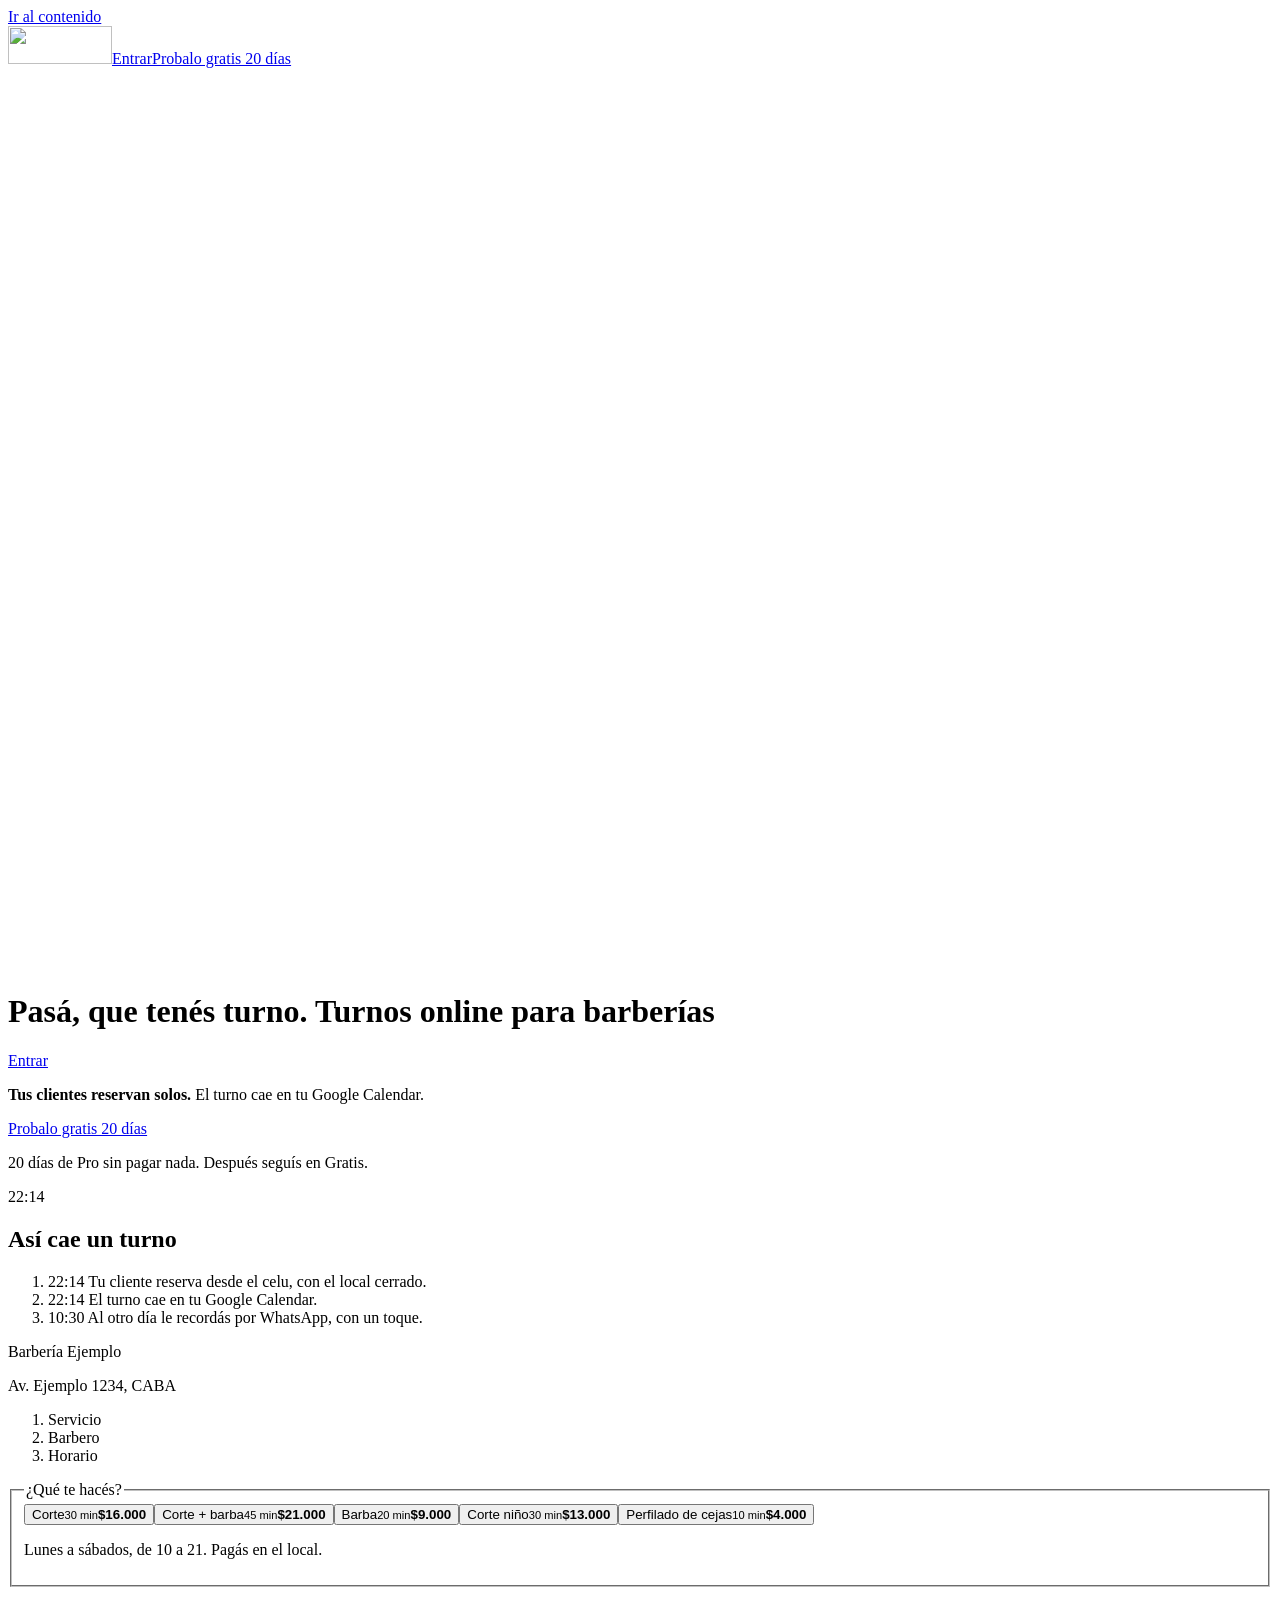
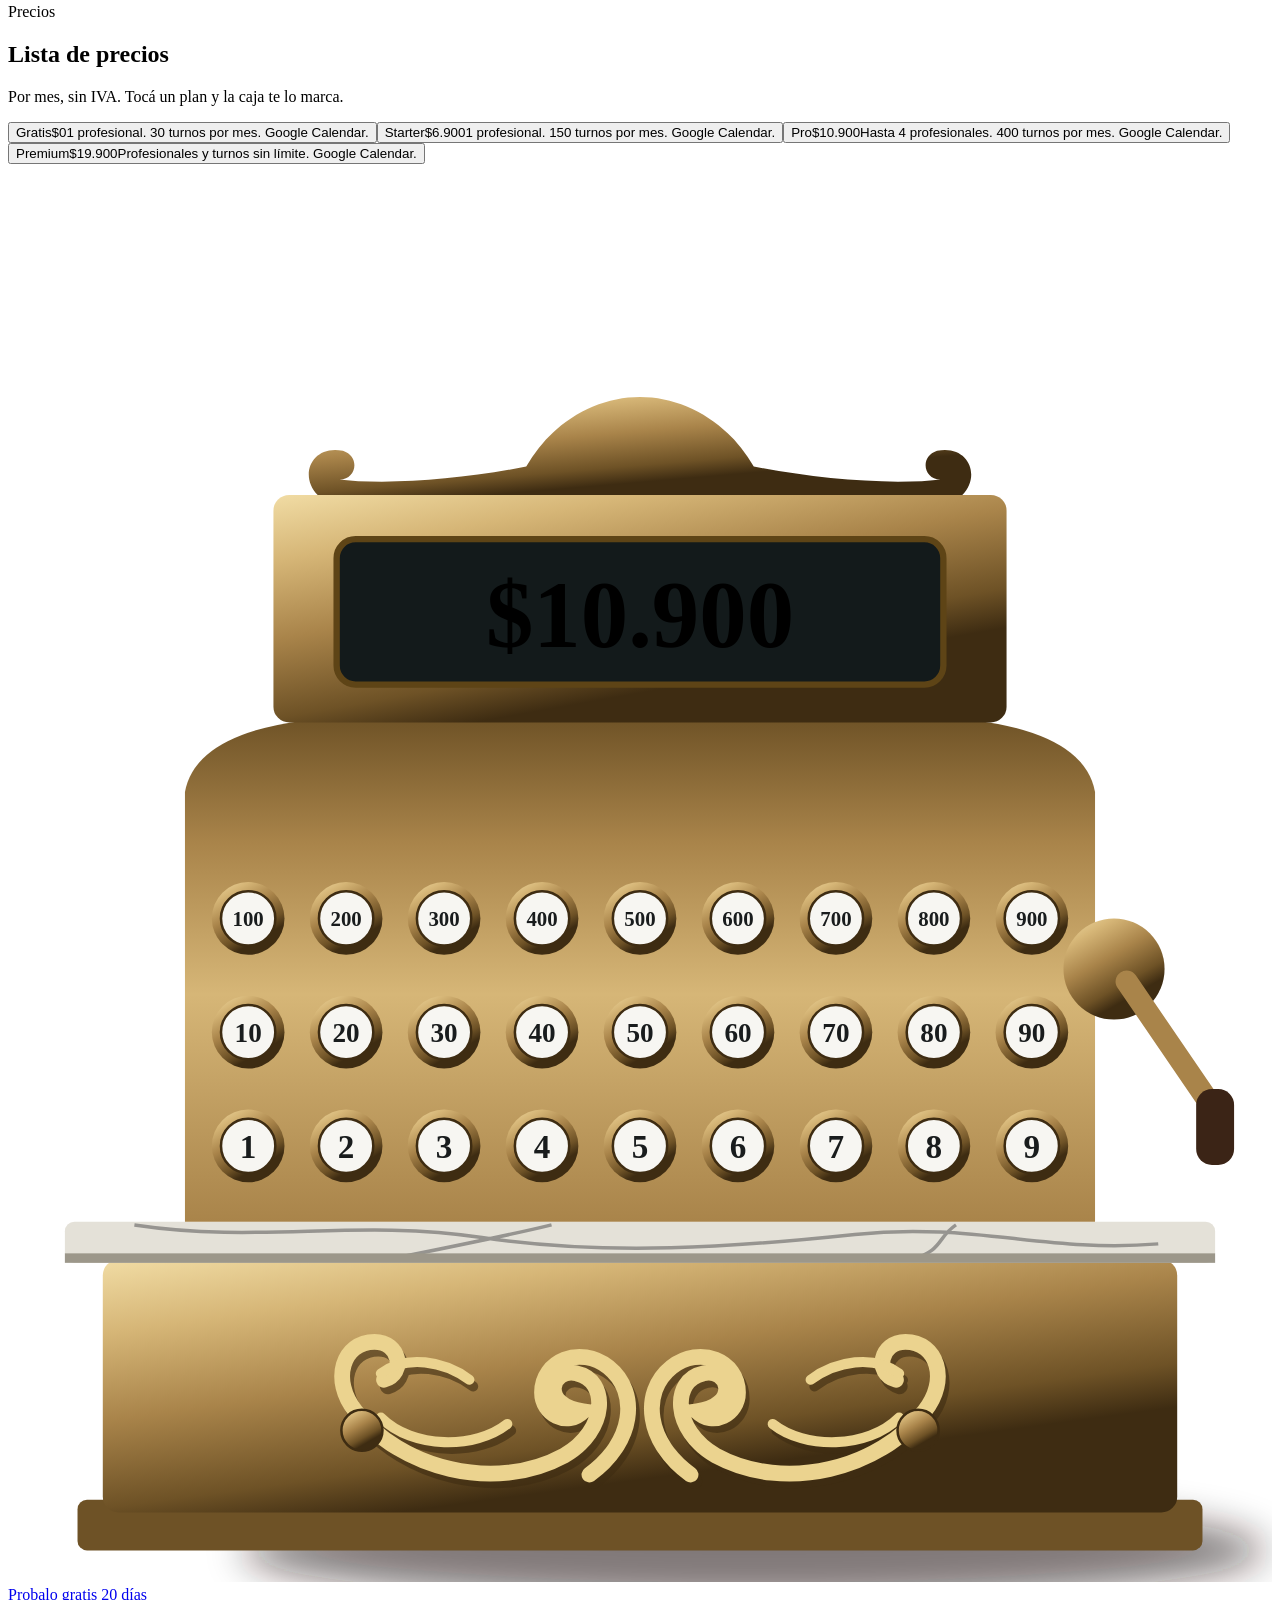
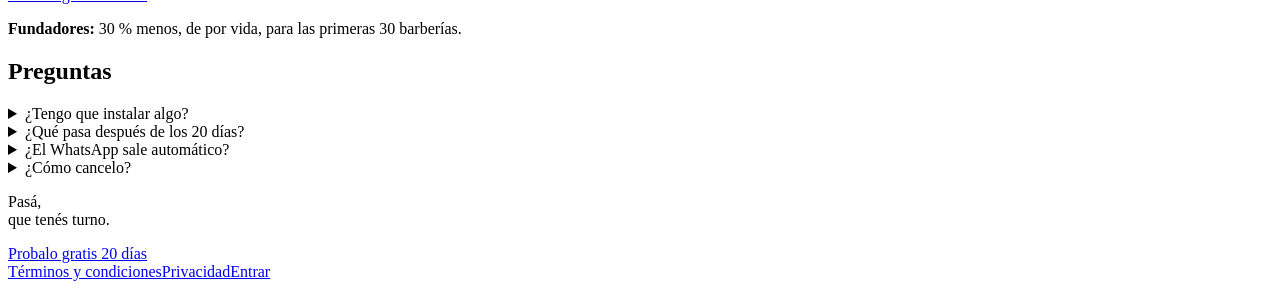
==== commit 31cad6e4: "Landing en actos, placas enlozadas" ====
--- a/barberia/index.html
+++ b/barberia/index.html
@@ -1,4 +1,4 @@
-<!DOCTYPE html><html lang="es-AR" class="gyQbDq_variable _9s8gRa_variable w3aODW_variable"><head><meta charSet="utf-8"/><meta name="viewport" content="width=device-width, initial-scale=1, viewport-fit=cover"/><link rel="preload" href="/turname-landing/_next/static/media/14de879be8bce672-s.p.1yqli-bry17yv.woff2" as="font" crossorigin="" type="font/woff2"/><link rel="preload" href="/turname-landing/_next/static/media/41eb584b593ad2cc-s.p.191g9mymgr8z-.woff2" as="font" crossorigin="" type="font/woff2"/><link rel="preload" href="/turname-landing/_next/static/media/50d10ec4de8c2af4-s.p.0l_m1iuqnxx83.woff2" as="font" crossorigin="" type="font/woff2"/><link rel="preload" href="/turname-landing/_next/static/media/8ab54a3dfa327fc1-s.p.3xfnk77e--z1m.woff2" as="font" crossorigin="" type="font/woff2"/><link rel="preload" href="/turname-landing/_next/static/media/8cd2ff3356a6dda5-s.p.0zkocnxf4nsdf.woff2" as="font" crossorigin="" type="font/woff2"/><link rel="preload" href="/turname-landing/_next/static/media/ba936c4a700e7af2-s.p.2sfv5_19cokjv.woff2" as="font" crossorigin="" type="font/woff2"/><link rel="preload" href="/turname-landing/_next/static/media/cfd716a984e35d0b-s.p.0y5x2yv5t_t3-.woff2" as="font" crossorigin="" type="font/woff2"/><link rel="preload" href="/turname-landing/_next/static/media/d9dd0be0509a0fa9-s.p.2yk6i0-431cvz.woff2" as="font" crossorigin="" type="font/woff2"/><link rel="preload" as="image" href="/turname-landing/marca/turname-plano-rojo.svg"/><link rel="stylesheet" href="/turname-landing/_next/static/chunks/02cfg10ggr50x.css" data-precedence="next"/><link rel="stylesheet" href="/turname-landing/_next/static/chunks/2oej_o4lac0de.css" data-precedence="next"/><link rel="preload" as="script" fetchPriority="low" href="/turname-landing/_next/static/chunks/310vm2bl3xxpt.js"/><script src="/turname-landing/_next/static/chunks/3t6i_3lvi_934.js" async=""></script><script src="/turname-landing/_next/static/chunks/34hukyl9bs_92.js" async=""></script><script src="/turname-landing/_next/static/chunks/39_j1bdzreq0m.js" async=""></script><script src="/turname-landing/_next/static/chunks/1vck8vamx9pji.js" async=""></script><script src="/turname-landing/_next/static/chunks/turbopack-0io4ff58lmua0.js" async=""></script><script src="/turname-landing/_next/static/chunks/3qfy96eoyh-ek.js" async=""></script><script src="/turname-landing/_next/static/chunks/3zt_16xndew4w.js" async=""></script><script src="/turname-landing/_next/static/chunks/1ub805rnuukn1.js" async=""></script><script src="/turname-landing/_next/static/chunks/1hb0aafxon5by.js" async=""></script><meta name="next-size-adjust" content=""/><meta name="theme-color" content="#131A1B"/><title>turname para barberías: turnos online, Google Calendar y tu web</title><meta name="description" content="Turnos online para tu barbería. Tus clientes reservan desde el celular, el turno cae en tu Google Calendar y les llega un mail con el .ics. Sin instalar nada: lo configuramos nosotros. Probalo gratis 20 días."/><link rel="canonical" href="https://kawabonga123.github.io/turname-landing/barberia"/><meta property="og:title" content="Pasá, que tenés turno. turname para barberías"/><meta property="og:description" content="Turnos online para tu barbería. Tus clientes reservan desde el celular, el turno cae en tu Google Calendar y les llega un mail con el .ics. Sin instalar nada: lo configuramos nosotros. Probalo gratis 20 días."/><meta property="og:url" content="https://kawabonga123.github.io/turname-landing/barberia"/><meta property="og:site_name" content="turname"/><meta property="og:locale" content="es_AR"/><meta property="og:type" content="website"/><meta name="twitter:card" content="summary_large_image"/><meta name="twitter:title" content="Pasá, que tenés turno. turname para barberías"/><meta name="twitter:description" content="Turnos online para tu barbería. Tus clientes reservan desde el celular, el turno cae en tu Google Calendar y les llega un mail con el .ics. Sin instalar nada: lo configuramos nosotros. Probalo gratis 20 días."/><link rel="icon" href="/turname-landing/marca/favicon.svg"/><script>try{var c=navigator.connection;if(c&&(c.saveData||/2g/.test(c.effectiveType)))document.documentElement.dataset.texturas="no"}catch(e){}</script><script src="/turname-landing/_next/static/chunks/0cz1d0mv5g_q7.js" noModule=""></script></head><body><div hidden=""><!--$--><!--/$--></div><div aria-hidden="true" style="position:absolute;width:0;height:0;overflow:hidden"><svg xmlns="http://www.w3.org/2000/svg" width="0" height="0" style="position:absolute" aria-hidden="true" focusable="false"><defs>
+<!DOCTYPE html><html lang="es-AR" class="gyQbDq_variable _9s8gRa_variable w3aODW_variable"><head><meta charSet="utf-8"/><meta name="viewport" content="width=device-width, initial-scale=1, viewport-fit=cover"/><link rel="preload" href="/turname-landing/_next/static/media/14de879be8bce672-s.p.1yqli-bry17yv.woff2" as="font" crossorigin="" type="font/woff2"/><link rel="preload" href="/turname-landing/_next/static/media/41eb584b593ad2cc-s.p.191g9mymgr8z-.woff2" as="font" crossorigin="" type="font/woff2"/><link rel="preload" href="/turname-landing/_next/static/media/50d10ec4de8c2af4-s.p.0l_m1iuqnxx83.woff2" as="font" crossorigin="" type="font/woff2"/><link rel="preload" href="/turname-landing/_next/static/media/8ab54a3dfa327fc1-s.p.3xfnk77e--z1m.woff2" as="font" crossorigin="" type="font/woff2"/><link rel="preload" href="/turname-landing/_next/static/media/8cd2ff3356a6dda5-s.p.0zkocnxf4nsdf.woff2" as="font" crossorigin="" type="font/woff2"/><link rel="preload" href="/turname-landing/_next/static/media/ba936c4a700e7af2-s.p.2sfv5_19cokjv.woff2" as="font" crossorigin="" type="font/woff2"/><link rel="preload" href="/turname-landing/_next/static/media/cfd716a984e35d0b-s.p.0y5x2yv5t_t3-.woff2" as="font" crossorigin="" type="font/woff2"/><link rel="preload" href="/turname-landing/_next/static/media/d9dd0be0509a0fa9-s.p.2yk6i0-431cvz.woff2" as="font" crossorigin="" type="font/woff2"/><link rel="preload" as="image" href="/turname-landing/marca/turname-plano-rojo.svg"/><link rel="stylesheet" href="/turname-landing/_next/static/chunks/02cfg10ggr50x.css" data-precedence="next"/><link rel="stylesheet" href="/turname-landing/_next/static/chunks/2jgv6z9518st5.css" data-precedence="next"/><link rel="preload" as="script" fetchPriority="low" href="/turname-landing/_next/static/chunks/310vm2bl3xxpt.js"/><script src="/turname-landing/_next/static/chunks/3t6i_3lvi_934.js" async=""></script><script src="/turname-landing/_next/static/chunks/34hukyl9bs_92.js" async=""></script><script src="/turname-landing/_next/static/chunks/39_j1bdzreq0m.js" async=""></script><script src="/turname-landing/_next/static/chunks/1vck8vamx9pji.js" async=""></script><script src="/turname-landing/_next/static/chunks/turbopack-0io4ff58lmua0.js" async=""></script><script src="/turname-landing/_next/static/chunks/3qfy96eoyh-ek.js" async=""></script><script src="/turname-landing/_next/static/chunks/3zt_16xndew4w.js" async=""></script><script src="/turname-landing/_next/static/chunks/1ub805rnuukn1.js" async=""></script><script src="/turname-landing/_next/static/chunks/3h8c5hdy4sluu.js" async=""></script><meta name="theme-color" content="#131A1B"/><title>turname para barberías: turnos online, Google Calendar y tu web</title><meta name="description" content="Turnos online para tu barbería. Tus clientes reservan desde el celular, el turno cae en tu Google Calendar y les llega un mail con el .ics. Sin instalar nada: lo configuramos nosotros. Probalo gratis 20 días."/><link rel="canonical" href="https://kawabonga123.github.io/turname-landing/barberia"/><meta property="og:title" content="Pasá, que tenés turno. turname para barberías"/><meta property="og:description" content="Turnos online para tu barbería. Tus clientes reservan desde el celular, el turno cae en tu Google Calendar y les llega un mail con el .ics. Sin instalar nada: lo configuramos nosotros. Probalo gratis 20 días."/><meta property="og:url" content="https://kawabonga123.github.io/turname-landing/barberia"/><meta property="og:site_name" content="turname"/><meta property="og:locale" content="es_AR"/><meta property="og:type" content="website"/><meta name="twitter:card" content="summary_large_image"/><meta name="twitter:title" content="Pasá, que tenés turno. turname para barberías"/><meta name="twitter:description" content="Turnos online para tu barbería. Tus clientes reservan desde el celular, el turno cae en tu Google Calendar y les llega un mail con el .ics. Sin instalar nada: lo configuramos nosotros. Probalo gratis 20 días."/><link rel="icon" href="/turname-landing/marca/favicon.svg"/><meta name="next-size-adjust" content=""/><script>try{var c=navigator.connection;if(c&&(c.saveData||/2g/.test(c.effectiveType)))document.documentElement.dataset.texturas="no"}catch(e){}</script><script src="/turname-landing/_next/static/chunks/0cz1d0mv5g_q7.js" noModule=""></script></head><body><div hidden=""><!--$--><!--/$--></div><div aria-hidden="true" style="position:absolute;width:0;height:0;overflow:hidden"><svg xmlns="http://www.w3.org/2000/svg" width="0" height="0" style="position:absolute" aria-hidden="true" focusable="false"><defs>
 <filter id="tm-oro-hoja" x="-4%" y="-8%" width="108%" height="120%" color-interpolation-filters="sRGB">
   <feTurbulence type="fractalNoise" baseFrequency=".011 .024" numOctaves="2" seed="1951" result="ruido"/>
   <feColorMatrix in="ruido" type="matrix" values="1 0 0 0 0 1 0 0 0 0 1 0 0 0 0 0 0 0 0 1" result="gris"/>
@@ -80,7 +80,7 @@
   <feComposite in="claros" in2="corrido" operator="in" result="clarosIn"/>
   <feMerge><feMergeNode in="corrido"/><feMergeNode in="clarosIn"/></feMerge>
 </filter>
-</defs></svg></div><div class="landing"><div aria-hidden="true" style="position:absolute;width:0;height:0;overflow:hidden"><svg xmlns="http://www.w3.org/2000/svg" width="0" height="0" style="position:absolute" aria-hidden="true" focusable="false"><defs><filter id="tm-oro" x="-4%" y="-8%" width="108%" height="116%" color-interpolation-filters="sRGB"><feTurbulence type="fractalNoise" baseFrequency="0.03" numOctaves="2" seed="1907" result="ru"/><feColorMatrix in="ru" values="1 0 0 0 0 1 0 0 0 0 1 0 0 0 0 0 0 0 0 1" result="gr"/><feComposite in="SourceGraphic" in2="gr" operator="arithmetic" k1="0.12" k2="0.88" result="ma0"/><feComposite in="ma0" in2="SourceAlpha" operator="in" result="ma"/><feGaussianBlur in="SourceAlpha" stdDeviation="1.4" result="alto"/><feDiffuseLighting in="alto" surfaceScale="2.5" diffuseConstant="1" lighting-color="#fff" result="dif"><feDistantLight azimuth="240" elevation="50"/></feDiffuseLighting><feComponentTransfer in="dif" result="tono"><feFuncR type="table" tableValues="0.369 0.369 0.369 0.369 0.402 0.435 0.469 0.502 0.536 0.573 0.613 0.653 0.693 0.732 0.772 0.810 0.846 0.883 0.922 0.961 0.969"/><feFuncG type="table" tableValues="0.267 0.267 0.267 0.267 0.294 0.322 0.349 0.377 0.405 0.437 0.472 0.507 0.543 0.578 0.613 0.658 0.708 0.759 0.824 0.892 0.906"/><feFuncB type="table" tableValues="0.086 0.086 0.086 0.086 0.099 0.112 0.125 0.139 0.152 0.170 0.192 0.215 0.237 0.259 0.281 0.328 0.391 0.454 0.556 0.668 0.690"/></feComponentTransfer><feMorphology in="SourceAlpha" operator="erode" radius="2.1" result="ero"/><feComposite in="SourceAlpha" in2="ero" operator="out" result="b0"/><feGaussianBlur in="b0" stdDeviation="0.35" result="banda"/><feComposite in="tono" in2="banda" operator="in" result="tb"/><feSpecularLighting in="alto" surfaceScale="3" specularConstant="1.1" specularExponent="26" lighting-color="#FFF1CC" result="esp"><feDistantLight azimuth="240" elevation="50"/></feSpecularLighting><feComposite in="esp" in2="banda" operator="in" result="eb"/><feMerge result="m"><feMergeNode in="ma"/><feMergeNode in="tb"/></feMerge><feComposite in="m" in2="eb" operator="arithmetic" k2="1" k3="0.8" result="f"/><feComposite in="f" in2="SourceAlpha" operator="in"/></filter><filter id="tm-esm-azul" x="-4%" y="-8%" width="108%" height="116%" color-interpolation-filters="sRGB"><feOffset in="SourceGraphic" result="ma"/><feGaussianBlur in="SourceAlpha" stdDeviation="1.4" result="alto"/><feDiffuseLighting in="alto" surfaceScale="2.5" diffuseConstant="1" lighting-color="#fff" result="dif"><feDistantLight azimuth="240" elevation="50"/></feDiffuseLighting><feComponentTransfer in="dif" result="tono"><feFuncR type="table" tableValues="0.078 0.078 0.078 0.078 0.081 0.084 0.087 0.090 0.093 0.096 0.098 0.101 0.104 0.106 0.109 0.152 0.222 0.292 0.406 0.532 0.557"/><feFuncG type="table" tableValues="0.141 0.141 0.141 0.141 0.148 0.156 0.163 0.170 0.177 0.185 0.193 0.201 0.209 0.216 0.224 0.262 0.319 0.377 0.470 0.572 0.592"/><feFuncB type="table" tableValues="0.263 0.263 0.263 0.263 0.279 0.295 0.311 0.327 0.343 0.360 0.378 0.397 0.415 0.433 0.452 0.479 0.513 0.546 0.598 0.655 0.667"/></feComponentTransfer><feMorphology in="SourceAlpha" operator="erode" radius="2.1" result="ero"/><feComposite in="SourceAlpha" in2="ero" operator="out" result="b0"/><feGaussianBlur in="b0" stdDeviation="0.35" result="banda"/><feComposite in="tono" in2="banda" operator="in" result="tb"/><feSpecularLighting in="alto" surfaceScale="3" specularConstant="1.1" specularExponent="26" lighting-color="#FFF1CC" result="esp"><feDistantLight azimuth="240" elevation="50"/></feSpecularLighting><feComposite in="esp" in2="banda" operator="in" result="eb"/><feMerge result="m"><feMergeNode in="ma"/><feMergeNode in="tb"/></feMerge><feComposite in="m" in2="eb" operator="arithmetic" k2="1" k3="0.8" result="f"/><feComposite in="f" in2="SourceAlpha" operator="in"/></filter><filter id="tm-esm-rojo" x="-4%" y="-8%" width="108%" height="116%" color-interpolation-filters="sRGB"><feOffset in="SourceGraphic" result="ma"/><feGaussianBlur in="SourceAlpha" stdDeviation="1.4" result="alto"/><feDiffuseLighting in="alto" surfaceScale="2.5" diffuseConstant="1" lighting-color="#fff" result="dif"><feDistantLight azimuth="240" elevation="50"/></feDiffuseLighting><feComponentTransfer in="dif" result="tono"><feFuncR type="table" tableValues="0.400 0.400 0.400 0.400 0.424 0.448 0.472 0.496 0.520 0.545 0.572 0.599 0.626 0.653 0.679 0.704 0.728 0.752 0.793 0.838 0.847"/><feFuncG type="table" tableValues="0.114 0.114 0.114 0.114 0.119 0.124 0.129 0.134 0.139 0.145 0.152 0.158 0.165 0.171 0.178 0.217 0.279 0.341 0.439 0.547 0.569"/><feFuncB type="table" tableValues="0.071 0.071 0.071 0.071 0.073 0.076 0.079 0.082 0.085 0.089 0.093 0.096 0.100 0.104 0.108 0.146 0.206 0.266 0.365 0.473 0.494"/></feComponentTransfer><feMorphology in="SourceAlpha" operator="erode" radius="2.1" result="ero"/><feComposite in="SourceAlpha" in2="ero" operator="out" result="b0"/><feGaussianBlur in="b0" stdDeviation="0.35" result="banda"/><feComposite in="tono" in2="banda" operator="in" result="tb"/><feSpecularLighting in="alto" surfaceScale="3" specularConstant="1.1" specularExponent="26" lighting-color="#FFF1CC" result="esp"><feDistantLight azimuth="240" elevation="50"/></feSpecularLighting><feComposite in="esp" in2="banda" operator="in" result="eb"/><feMerge result="m"><feMergeNode in="ma"/><feMergeNode in="tb"/></feMerge><feComposite in="m" in2="eb" operator="arithmetic" k2="1" k3="0.8" result="f"/><feComposite in="f" in2="SourceAlpha" operator="in"/></filter><filter id="tm-esm-verde" x="-4%" y="-8%" width="108%" height="116%" color-interpolation-filters="sRGB"><feOffset in="SourceGraphic" result="ma"/><feGaussianBlur in="SourceAlpha" stdDeviation="1.4" result="alto"/><feDiffuseLighting in="alto" surfaceScale="2.5" diffuseConstant="1" lighting-color="#fff" result="dif"><feDistantLight azimuth="240" elevation="50"/></feDiffuseLighting><feComponentTransfer in="dif" result="tono"><feFuncR type="table" tableValues="0.086 0.086 0.086 0.086 0.089 0.092 0.095 0.098 0.101 0.104 0.107 0.110 0.114 0.117 0.120 0.163 0.231 0.300 0.413 0.536 0.561"/><feFuncG type="table" tableValues="0.212 0.212 0.212 0.212 0.224 0.236 0.249 0.261 0.273 0.287 0.300 0.314 0.328 0.342 0.355 0.389 0.435 0.481 0.558 0.642 0.659"/><feFuncB type="table" tableValues="0.137 0.137 0.137 0.137 0.145 0.152 0.159 0.166 0.174 0.182 0.190 0.199 0.207 0.216 0.224 0.259 0.310 0.362 0.445 0.535 0.553"/></feComponentTransfer><feMorphology in="SourceAlpha" operator="erode" radius="2.1" result="ero"/><feComposite in="SourceAlpha" in2="ero" operator="out" result="b0"/><feGaussianBlur in="b0" stdDeviation="0.35" result="banda"/><feComposite in="tono" in2="banda" operator="in" result="tb"/><feSpecularLighting in="alto" surfaceScale="3" specularConstant="1.1" specularExponent="26" lighting-color="#FFF1CC" result="esp"><feDistantLight azimuth="240" elevation="50"/></feSpecularLighting><feComposite in="esp" in2="banda" operator="in" result="eb"/><feMerge result="m"><feMergeNode in="ma"/><feMergeNode in="tb"/></feMerge><feComposite in="m" in2="eb" operator="arithmetic" k2="1" k3="0.8" result="f"/><feComposite in="f" in2="SourceAlpha" operator="in"/></filter></defs></svg></div><a class="saltar" href="#contenido">Ir al contenido</a><div class="barra" id="barra" inert=""><img class="barra-logo" src="/turname-landing/marca/turname-plano-rojo.svg" alt="" width="104" height="38"/><a class="barra-entrar" href="/turname-landing/pronto/">Entrar</a><a class="btn-mat btn-mat--principal barra-cta" href="/turname-landing/pronto/">Probalo gratis 20 días</a></div><header class="hero" aria-labelledby="h-hero"><div class="foto"><picture><source media="(max-width: 719px)" srcSet="/turname-landing/marca/vidriera-noche-celu.webp" width="1080" height="1920"/><source media="(max-width: 1599px)" srcSet="/turname-landing/marca/vidriera-noche-1600.webp" width="1600" height="900"/><img src="/turname-landing/marca/vidriera-noche.webp" alt="" width="2560" height="1440" fetchPriority="high"/></picture><h1 id="h-hero" class="vh">Pasá, que tenés turno. Turnos online para barberías</h1><span class="destello" aria-hidden="true"></span><span class="reflejo" aria-hidden="true"></span></div><a class="entrar" href="/turname-landing/pronto/">Entrar</a><div class="vereda"><div class="ancho vereda-grilla"><p class="posicion"><b>Turnos online para tu barbería.</b> Tus clientes reservan desde el celular y el turno cae en tu Google Calendar. Sin instalar nada: lo configuramos nosotros.</p><div class="accion"><a class="btn-mat btn-mat--principal cta-hero" href="/turname-landing/pronto/" data-primaria="">Probalo gratis 20 días</a><p class="letra-chica">20 días de Pro: hasta 4 barberos, 400 turnos y Google Calendar<!-- -->. Después seguís en <!-- -->Gratis<!-- -->.</p></div></div></div></header><div class="cuadra"><main id="contenido"><section class="seccion como" aria-labelledby="h-como"><div class="ancho panel"><div class="cab"><h2 id="h-como" class="titulo">Así cae un turno</h2><p>Un martes cualquiera, a la hora en que vos ya cerraste:</p></div><ol class="pasos"><li><time class="hora">Mar 22:14</time><b>Tu cliente reserva desde el celular.</b><p>Desde el link de tu página: corte, barbero y horario, en tres toques. Sin bajarse nada.</p></li><li><time class="hora">22:14</time><b>El turno cae en tu Google Calendar.</b><p>En un calendario «Turnos» que ves desde tu Gmail y tu celu. En todos los planes, también en Gratis.</p></li><li><time class="hora">22:15</time><b>Al cliente le llega un mail con el .ics.</b><p>Con un toque el turno le queda en su calendario, y 24 horas antes le llega el recordatorio.</p></li><li><time class="hora">Mié 10:30</time><b>Vos le recordás por WhatsApp.</b><p>Se abre tu WhatsApp con el mensaje ya escrito. Lo mandás vos, desde tu número.</p></li></ol></div></section><section class="seccion demo" aria-labelledby="h-demo"><div class="ancho panel demo-grilla"><div class="demo-texto"><h2 id="h-demo" class="titulo">Reservá como tu cliente</h2><p>Es la página que pasás por WhatsApp o dejás en la bio de Instagram. Tocá y sacá un turno: servicio, barbero y horario, y te queda el comprobante.</p><p class="nota">Es la <!-- -->Barbería Ejemplo<!-- -->, con datos de ejemplo. <a href="/turname-landing/pronto/">Abrí su página de verdad</a>.</p></div><div class="celu" id="celu" data-sin-barra=""><div class="celu-pantalla"><div class="r-cab"><p class="r-negocio">Barbería Ejemplo</p><p class="r-dir">Av. Ejemplo 1234, CABA</p><ol class="r-pasos" aria-label="Pasos de la reserva"><li aria-current="step">Servicio</li><li>Barbero</li><li>Horario</li></ol></div><div class="r-cuerpo" aria-live="polite"><fieldset class="r-paso" data-paso="1"><legend class="r-titulo" tabindex="-1">¿Qué te hacés?</legend><button type="button" class="r-op" aria-pressed="false"><span>Corte</span><small>30 min</small><b>$16.000</b></button><button type="button" class="r-op" aria-pressed="false"><span>Corte + barba</span><small>45 min</small><b>$21.000</b></button><button type="button" class="r-op" aria-pressed="false"><span>Barba</span><small>20 min</small><b>$9.000</b></button><button type="button" class="r-op" aria-pressed="false"><span>Corte niño</span><small>30 min</small><b>$13.000</b></button><button type="button" class="r-op" aria-pressed="false"><span>Perfilado de cejas</span><small>10 min</small><b>$4.000</b></button><p class="r-info">Lunes a sábados, de 10 a 21<!-- -->. Pagás en el local.</p></fieldset><fieldset class="r-paso" data-paso="2" hidden=""><legend class="r-titulo" tabindex="-1">¿Con quién?</legend><button type="button" class="r-op r-op--pro" aria-pressed="false"><i aria-hidden="true">N</i><span>Nico</span><small>atiende de martes a sábados</small></button><button type="button" class="r-op r-op--pro" aria-pressed="false"><i aria-hidden="true">L</i><span>Leo</span><small>atiende de lunes a viernes</small></button><button type="button" class="r-op r-op--pro" aria-pressed="false"><i aria-hidden="true">T</i><span>Tomi</span><small>atiende de miércoles a sábados</small></button><button type="button" class="r-op r-op--pro" aria-pressed="false"><i aria-hidden="true">?</i><span>Cualquiera</span><small>te damos el horario más cercano</small></button><button type="button" class="r-volver">Volver</button></fieldset><fieldset class="r-paso" data-paso="3" hidden=""><legend class="r-titulo" tabindex="-1">¿Cuándo?</legend><div class="r-dias" role="group" aria-label="Día"></div><div class="r-horas" role="group" aria-label="Horario"><button type="button" class="r-hora" disabled="" aria-label="10:00, ocupado" aria-pressed="false">10:00</button><button type="button" class="r-hora" aria-pressed="false">10:40</button><button type="button" class="r-hora" aria-pressed="false">11:20</button><button type="button" class="r-hora" aria-pressed="false">12:00</button><button type="button" class="r-hora" disabled="" aria-label="15:00, ocupado" aria-pressed="false">15:00</button><button type="button" class="r-hora" aria-pressed="false">15:40</button><button type="button" class="r-hora" aria-pressed="false">16:20</button><button type="button" class="r-hora" aria-pressed="false">17:40</button><button type="button" class="r-hora" disabled="" aria-label="19:00, ocupado" aria-pressed="false">19:00</button></div><button type="button" class="btn-mat btn-mat--principal r-reservar" disabled="" data-primaria="">Reservar turno</button><button type="button" class="r-volver">Volver</button></fieldset><div class="r-paso r-listo" data-paso="4" hidden=""><div class="nivel-n3-forma"><div class="mat-papel mat-papel--ticket r-ticket"><div class="t-cab"><b class="r-titulo tinta" tabindex="-1">Turno confirmado</b><span class="tinta--numerador">Nº 0428</span></div><dl class="tinta"><dt>Cuándo</dt><dd></dd><dt>Qué</dt><dd></dd><dt>Con</dt><dd></dd></dl><p class="total"><span class="tinta">Total</span><span class="tinta"></span></p><p class="r-limites">Cancelás hasta 30 minutos antes. Reprogramás hasta 1 hora antes.</p></div></div><p class="r-mail">Te llegó un mail con el turno y el archivo .ics.</p><div class="r-acciones"><button type="button" class="btn-mat btn-mat--esmalte r-cal">Agregar a Calendar</button><button type="button" class="btn-mat r-wa">WhatsApp</button></div><p class="r-wa-nota" role="status"></p><button type="button" class="r-volver">Sacar otro turno</button></div></div></div></div></div></section><section class="seccion precios" id="precios" aria-labelledby="h-precios" data-sin-barra=""><div class="ancho precios-escena"><header class="precios-cab"><h2 id="h-precios" class="titulo">Lista de precios</h2><p class="precios-sub">Por mes, sin IVA, con factura C. Elegí uno y la caja te lo marca.</p></header><div class="planes" role="group" aria-label="Planes"><button type="button" class="plan" aria-pressed="false" data-plan="gratis"><span class="plan-nombre">Gratis</span><span class="plan-precio">$0</span><span class="plan-que">1 profesional. 30 turnos por mes. Google Calendar. Tu web en <span class="nw">turname.com.ar/tu-barberia</span> con «Hecho con turname».</span></button><button type="button" class="plan" aria-pressed="false" data-plan="starter"><span class="plan-nombre">Starter</span><span class="plan-precio">$6.900</span><span class="plan-que">1 profesional. 150 turnos por mes. Google Calendar. Tu web en <span class="nw">turname.com.ar/tu-barberia</span>.</span></button><button type="button" class="plan" aria-pressed="true" data-plan="pro"><span class="plan-nombre">Pro</span><span class="plan-precio">$10.900</span><span class="plan-que">Hasta 4 profesionales. 400 turnos por mes. Google Calendar. Tu web en <span class="nw">turname.com.ar/tu-barberia</span>.<!-- --> <!-- -->Editor de bloques y señas por Mercado Pago<!-- --> <i>(muy pronto)</i>.</span></button><button type="button" class="plan" aria-pressed="false" data-plan="premium"><span class="plan-nombre">Premium</span><span class="plan-precio">$19.900</span><span class="plan-que">Profesionales y turnos sin límite. Google Calendar. Tu web en <span class="nw">turname.com.ar/tu-barberia</span>.<!-- --> <!-- -->Dominio propio, editor completo con videos, señas por Mercado Pago, reseñas de Google y métricas y CSV<!-- --> <i>(muy pronto)</i>.</span></button><div class="caja-centro"><div class="escenario" aria-hidden="true"><span class="rayos"></span><span class="haz"></span><span class="disco"></span><canvas class="polvo"></canvas></div><div class="aura" aria-hidden="true"></div><div class="obj" id="caja" aria-hidden="true"><span class="respaldo" style="display:contents"><svg class="respaldo" viewBox="0 0 400 400" aria-hidden="true">
+</defs></svg></div><div class="landing"><div aria-hidden="true" style="position:absolute;width:0;height:0;overflow:hidden"><svg xmlns="http://www.w3.org/2000/svg" width="0" height="0" style="position:absolute" aria-hidden="true" focusable="false"><defs><filter id="tm-oro" x="-4%" y="-8%" width="108%" height="116%" color-interpolation-filters="sRGB"><feTurbulence type="fractalNoise" baseFrequency="0.03" numOctaves="2" seed="1907" result="ru"/><feColorMatrix in="ru" values="1 0 0 0 0 1 0 0 0 0 1 0 0 0 0 0 0 0 0 1" result="gr"/><feComposite in="SourceGraphic" in2="gr" operator="arithmetic" k1="0.12" k2="0.88" result="ma0"/><feComposite in="ma0" in2="SourceAlpha" operator="in" result="ma"/><feGaussianBlur in="SourceAlpha" stdDeviation="1.4" result="alto"/><feDiffuseLighting in="alto" surfaceScale="2.5" diffuseConstant="1" lighting-color="#fff" result="dif"><feDistantLight azimuth="240" elevation="50"/></feDiffuseLighting><feComponentTransfer in="dif" result="tono"><feFuncR type="table" tableValues="0.369 0.369 0.369 0.369 0.402 0.435 0.469 0.502 0.536 0.573 0.613 0.653 0.693 0.732 0.772 0.810 0.846 0.883 0.922 0.961 0.969"/><feFuncG type="table" tableValues="0.267 0.267 0.267 0.267 0.294 0.322 0.349 0.377 0.405 0.437 0.472 0.507 0.543 0.578 0.613 0.658 0.708 0.759 0.824 0.892 0.906"/><feFuncB type="table" tableValues="0.086 0.086 0.086 0.086 0.099 0.112 0.125 0.139 0.152 0.170 0.192 0.215 0.237 0.259 0.281 0.328 0.391 0.454 0.556 0.668 0.690"/></feComponentTransfer><feMorphology in="SourceAlpha" operator="erode" radius="2.1" result="ero"/><feComposite in="SourceAlpha" in2="ero" operator="out" result="b0"/><feGaussianBlur in="b0" stdDeviation="0.35" result="banda"/><feComposite in="tono" in2="banda" operator="in" result="tb"/><feSpecularLighting in="alto" surfaceScale="3" specularConstant="1.1" specularExponent="26" lighting-color="#FFF1CC" result="esp"><feDistantLight azimuth="240" elevation="50"/></feSpecularLighting><feComposite in="esp" in2="banda" operator="in" result="eb"/><feMerge result="m"><feMergeNode in="ma"/><feMergeNode in="tb"/></feMerge><feComposite in="m" in2="eb" operator="arithmetic" k2="1" k3="0.8" result="f"/><feComposite in="f" in2="SourceAlpha" operator="in"/></filter><filter id="tm-esm-azul" x="-4%" y="-8%" width="108%" height="116%" color-interpolation-filters="sRGB"><feOffset in="SourceGraphic" result="ma"/><feGaussianBlur in="SourceAlpha" stdDeviation="1.4" result="alto"/><feDiffuseLighting in="alto" surfaceScale="2.5" diffuseConstant="1" lighting-color="#fff" result="dif"><feDistantLight azimuth="240" elevation="50"/></feDiffuseLighting><feComponentTransfer in="dif" result="tono"><feFuncR type="table" tableValues="0.078 0.078 0.078 0.078 0.081 0.084 0.087 0.090 0.093 0.096 0.098 0.101 0.104 0.106 0.109 0.152 0.222 0.292 0.406 0.532 0.557"/><feFuncG type="table" tableValues="0.141 0.141 0.141 0.141 0.148 0.156 0.163 0.170 0.177 0.185 0.193 0.201 0.209 0.216 0.224 0.262 0.319 0.377 0.470 0.572 0.592"/><feFuncB type="table" tableValues="0.263 0.263 0.263 0.263 0.279 0.295 0.311 0.327 0.343 0.360 0.378 0.397 0.415 0.433 0.452 0.479 0.513 0.546 0.598 0.655 0.667"/></feComponentTransfer><feMorphology in="SourceAlpha" operator="erode" radius="2.1" result="ero"/><feComposite in="SourceAlpha" in2="ero" operator="out" result="b0"/><feGaussianBlur in="b0" stdDeviation="0.35" result="banda"/><feComposite in="tono" in2="banda" operator="in" result="tb"/><feSpecularLighting in="alto" surfaceScale="3" specularConstant="1.1" specularExponent="26" lighting-color="#FFF1CC" result="esp"><feDistantLight azimuth="240" elevation="50"/></feSpecularLighting><feComposite in="esp" in2="banda" operator="in" result="eb"/><feMerge result="m"><feMergeNode in="ma"/><feMergeNode in="tb"/></feMerge><feComposite in="m" in2="eb" operator="arithmetic" k2="1" k3="0.8" result="f"/><feComposite in="f" in2="SourceAlpha" operator="in"/></filter><filter id="tm-esm-rojo" x="-4%" y="-8%" width="108%" height="116%" color-interpolation-filters="sRGB"><feOffset in="SourceGraphic" result="ma"/><feGaussianBlur in="SourceAlpha" stdDeviation="1.4" result="alto"/><feDiffuseLighting in="alto" surfaceScale="2.5" diffuseConstant="1" lighting-color="#fff" result="dif"><feDistantLight azimuth="240" elevation="50"/></feDiffuseLighting><feComponentTransfer in="dif" result="tono"><feFuncR type="table" tableValues="0.400 0.400 0.400 0.400 0.424 0.448 0.472 0.496 0.520 0.545 0.572 0.599 0.626 0.653 0.679 0.704 0.728 0.752 0.793 0.838 0.847"/><feFuncG type="table" tableValues="0.114 0.114 0.114 0.114 0.119 0.124 0.129 0.134 0.139 0.145 0.152 0.158 0.165 0.171 0.178 0.217 0.279 0.341 0.439 0.547 0.569"/><feFuncB type="table" tableValues="0.071 0.071 0.071 0.071 0.073 0.076 0.079 0.082 0.085 0.089 0.093 0.096 0.100 0.104 0.108 0.146 0.206 0.266 0.365 0.473 0.494"/></feComponentTransfer><feMorphology in="SourceAlpha" operator="erode" radius="2.1" result="ero"/><feComposite in="SourceAlpha" in2="ero" operator="out" result="b0"/><feGaussianBlur in="b0" stdDeviation="0.35" result="banda"/><feComposite in="tono" in2="banda" operator="in" result="tb"/><feSpecularLighting in="alto" surfaceScale="3" specularConstant="1.1" specularExponent="26" lighting-color="#FFF1CC" result="esp"><feDistantLight azimuth="240" elevation="50"/></feSpecularLighting><feComposite in="esp" in2="banda" operator="in" result="eb"/><feMerge result="m"><feMergeNode in="ma"/><feMergeNode in="tb"/></feMerge><feComposite in="m" in2="eb" operator="arithmetic" k2="1" k3="0.8" result="f"/><feComposite in="f" in2="SourceAlpha" operator="in"/></filter><filter id="tm-esm-verde" x="-4%" y="-8%" width="108%" height="116%" color-interpolation-filters="sRGB"><feOffset in="SourceGraphic" result="ma"/><feGaussianBlur in="SourceAlpha" stdDeviation="1.4" result="alto"/><feDiffuseLighting in="alto" surfaceScale="2.5" diffuseConstant="1" lighting-color="#fff" result="dif"><feDistantLight azimuth="240" elevation="50"/></feDiffuseLighting><feComponentTransfer in="dif" result="tono"><feFuncR type="table" tableValues="0.086 0.086 0.086 0.086 0.089 0.092 0.095 0.098 0.101 0.104 0.107 0.110 0.114 0.117 0.120 0.163 0.231 0.300 0.413 0.536 0.561"/><feFuncG type="table" tableValues="0.212 0.212 0.212 0.212 0.224 0.236 0.249 0.261 0.273 0.287 0.300 0.314 0.328 0.342 0.355 0.389 0.435 0.481 0.558 0.642 0.659"/><feFuncB type="table" tableValues="0.137 0.137 0.137 0.137 0.145 0.152 0.159 0.166 0.174 0.182 0.190 0.199 0.207 0.216 0.224 0.259 0.310 0.362 0.445 0.535 0.553"/></feComponentTransfer><feMorphology in="SourceAlpha" operator="erode" radius="2.1" result="ero"/><feComposite in="SourceAlpha" in2="ero" operator="out" result="b0"/><feGaussianBlur in="b0" stdDeviation="0.35" result="banda"/><feComposite in="tono" in2="banda" operator="in" result="tb"/><feSpecularLighting in="alto" surfaceScale="3" specularConstant="1.1" specularExponent="26" lighting-color="#FFF1CC" result="esp"><feDistantLight azimuth="240" elevation="50"/></feSpecularLighting><feComposite in="esp" in2="banda" operator="in" result="eb"/><feMerge result="m"><feMergeNode in="ma"/><feMergeNode in="tb"/></feMerge><feComposite in="m" in2="eb" operator="arithmetic" k2="1" k3="0.8" result="f"/><feComposite in="f" in2="SourceAlpha" operator="in"/></filter></defs></svg></div><a class="saltar" href="#contenido">Ir al contenido</a><div class="barra" id="barra" inert=""><img class="barra-logo" src="/turname-landing/marca/turname-plano-rojo.svg" alt="" width="104" height="38"/><a class="barra-entrar" href="/turname-landing/pronto/">Entrar</a><a class="btn-mat btn-mat--principal barra-cta" href="/turname-landing/pronto/">Probalo gratis 20 días</a></div><header class="hero" aria-labelledby="h-hero"><div class="foto"><picture><source media="(max-width: 719px)" srcSet="/turname-landing/marca/vidriera-noche-celu.webp" width="1080" height="1920"/><source media="(max-width: 1599px)" srcSet="/turname-landing/marca/vidriera-noche-1600.webp" width="1600" height="900"/><img src="/turname-landing/marca/vidriera-noche.webp" alt="" width="2560" height="1440" fetchPriority="high"/></picture><h1 id="h-hero" class="vh">Pasá, que tenés turno. Turnos online para barberías</h1><span class="destello" aria-hidden="true"></span><span class="reflejo" aria-hidden="true"></span></div><a class="entrar" href="/turname-landing/pronto/">Entrar</a><div class="vereda"><div class="ancho vereda-grilla"><p class="posicion"><b>Tus clientes reservan solos.</b> El turno cae en tu Google Calendar.</p><div class="accion"><a class="btn-mat btn-mat--principal cta-hero" href="/turname-landing/pronto/" data-primaria="">Probalo gratis 20 días</a><p class="letra-chica">20 días de Pro sin pagar nada<!-- -->. Después seguís en <!-- -->Gratis<!-- -->.</p></div></div></div></header><div class="cuadra"><main id="contenido"><section class="acto recorrido" aria-labelledby="h-turno" data-paso="0"><div class="acto-fijo"><p class="gigante gigante-hora" aria-hidden="true"><span>22:14</span></p><div class="recorrido-texto"><h2 id="h-turno" class="titulo">Así cae un turno</h2><ol class="momentos"><li aria-current="step"><time>22:14</time> <!-- -->Tu cliente reserva desde el celu, con el local cerrado.</li><li><time>22:14</time> <!-- -->El turno cae en tu Google Calendar.</li><li><time>10:30</time> <!-- -->Al otro día le recordás por WhatsApp, con un toque.</li></ol></div><div class="recorrido-celu"><div class="celu" id="celu" data-sin-barra=""><div class="celu-pantalla"><div class="r-cab"><p class="r-negocio">Barbería Ejemplo</p><p class="r-dir">Av. Ejemplo 1234, CABA</p><ol class="r-pasos" aria-label="Pasos de la reserva"><li aria-current="step">Servicio</li><li>Barbero</li><li>Horario</li></ol></div><div class="r-cuerpo" aria-live="polite"><fieldset class="r-paso" data-paso="1"><legend class="r-titulo" tabindex="-1">¿Qué te hacés?</legend><button type="button" class="r-op" aria-pressed="false"><span>Corte</span><small>30 min</small><b>$16.000</b></button><button type="button" class="r-op" aria-pressed="false"><span>Corte + barba</span><small>45 min</small><b>$21.000</b></button><button type="button" class="r-op" aria-pressed="false"><span>Barba</span><small>20 min</small><b>$9.000</b></button><button type="button" class="r-op" aria-pressed="false"><span>Corte niño</span><small>30 min</small><b>$13.000</b></button><button type="button" class="r-op" aria-pressed="false"><span>Perfilado de cejas</span><small>10 min</small><b>$4.000</b></button><p class="r-info">Lunes a sábados, de 10 a 21<!-- -->. Pagás en el local.</p></fieldset><fieldset class="r-paso" data-paso="2" hidden=""><legend class="r-titulo" tabindex="-1">¿Con quién?</legend><button type="button" class="r-op r-op--pro" aria-pressed="false"><i aria-hidden="true">N</i><span>Nico</span><small>atiende de martes a sábados</small></button><button type="button" class="r-op r-op--pro" aria-pressed="false"><i aria-hidden="true">L</i><span>Leo</span><small>atiende de lunes a viernes</small></button><button type="button" class="r-op r-op--pro" aria-pressed="false"><i aria-hidden="true">T</i><span>Tomi</span><small>atiende de miércoles a sábados</small></button><button type="button" class="r-op r-op--pro" aria-pressed="false"><i aria-hidden="true">?</i><span>Cualquiera</span><small>te damos el horario más cercano</small></button><button type="button" class="r-volver">Volver</button></fieldset><fieldset class="r-paso" data-paso="3" hidden=""><legend class="r-titulo" tabindex="-1">¿Cuándo?</legend><div class="r-dias" role="group" aria-label="Día"></div><div class="r-horas" role="group" aria-label="Horario"><button type="button" class="r-hora" disabled="" aria-label="10:00, ocupado" aria-pressed="false">10:00</button><button type="button" class="r-hora" aria-pressed="false">10:40</button><button type="button" class="r-hora" aria-pressed="false">11:20</button><button type="button" class="r-hora" aria-pressed="false">12:00</button><button type="button" class="r-hora" disabled="" aria-label="15:00, ocupado" aria-pressed="false">15:00</button><button type="button" class="r-hora" aria-pressed="false">15:40</button><button type="button" class="r-hora" aria-pressed="false">16:20</button><button type="button" class="r-hora" aria-pressed="false">17:40</button><button type="button" class="r-hora" disabled="" aria-label="19:00, ocupado" aria-pressed="false">19:00</button></div><button type="button" class="btn-mat btn-mat--principal r-reservar" disabled="" data-primaria="">Reservar turno</button><button type="button" class="r-volver">Volver</button></fieldset><div class="r-paso r-listo" data-paso="4" hidden=""><div class="nivel-n3-forma"><div class="mat-papel mat-papel--ticket r-ticket"><div class="t-cab"><b class="r-titulo tinta" tabindex="-1">Turno confirmado</b><span class="tinta--numerador">Nº 0428</span></div><dl class="tinta"><dt>Cuándo</dt><dd></dd><dt>Qué</dt><dd></dd><dt>Con</dt><dd></dd></dl><p class="total"><span class="tinta">Total</span><span class="tinta"></span></p><p class="r-limites">Cancelás hasta 30 minutos antes. Reprogramás hasta 1 hora antes.</p></div></div><p class="r-mail">Te llegó un mail con el turno y el archivo .ics.</p><div class="r-acciones"><button type="button" class="btn-mat btn-mat--esmalte r-cal">Agregar a Calendar</button><button type="button" class="btn-mat r-wa">WhatsApp</button></div><p class="r-wa-nota" role="status"></p><button type="button" class="r-volver">Sacar otro turno</button></div></div></div></div></div></div></section><section class="seccion precios" id="precios" aria-labelledby="h-precios" data-sin-barra=""><div class="ancho precios-escena"><p class="gigante gigante-precios" aria-hidden="true">Precios</p><header class="precios-cab"><h2 id="h-precios" class="vh">Lista de precios</h2><p class="precios-sub">Por mes, sin IVA. Tocá un plan y la caja te lo marca.</p></header><div class="planes" role="group" aria-label="Planes"><button type="button" class="plan" aria-pressed="false" data-plan="gratis"><span class="plan-nombre">Gratis</span><span class="plan-precio">$0</span><span class="plan-que">1 profesional. 30 turnos por mes. Google Calendar.</span></button><button type="button" class="plan" aria-pressed="false" data-plan="starter"><span class="plan-nombre">Starter</span><span class="plan-precio">$6.900</span><span class="plan-que">1 profesional. 150 turnos por mes. Google Calendar.</span></button><button type="button" class="plan" aria-pressed="true" data-plan="pro"><span class="plan-nombre">Pro</span><span class="plan-precio">$10.900</span><span class="plan-que">Hasta 4 profesionales. 400 turnos por mes. Google Calendar.</span></button><button type="button" class="plan" aria-pressed="false" data-plan="premium"><span class="plan-nombre">Premium</span><span class="plan-precio">$19.900</span><span class="plan-que">Profesionales y turnos sin límite. Google Calendar.</span></button><div class="caja-centro"><div class="escenario" aria-hidden="true"><span class="rayos"></span><span class="haz"></span><span class="disco"></span><canvas class="polvo"></canvas></div><div class="aura" aria-hidden="true"></div><div class="obj" id="caja" aria-hidden="true"><span class="respaldo" style="display:contents"><svg class="respaldo" viewBox="0 0 400 400" aria-hidden="true">
 <defs>
 <linearGradient id="cr-bronce" x1="0" y1="0" x2=".5" y2=".87"><stop offset="0" stop-color="#F1DCA4"/><stop offset=".25" stop-color="#D6B677"/><stop offset=".55" stop-color="#A9844A"/><stop offset=".85" stop-color="#6E5226"/><stop offset="1" stop-color="#3E2C12"/></linearGradient>
 <linearGradient id="cr-frente" x1="0" y1="1" x2="0" y2="0"><stop offset="0" stop-color="#A9844A"/><stop offset=".45" stop-color="#D6B677"/><stop offset=".75" stop-color="#A9844A"/><stop offset="1" stop-color="#6E5226"/></linearGradient>
@@ -105,4 +105,4 @@
 </g>
 <path d="M98 56c-6-6-2-16 8-14 6 2 4 10-2 9 16 2 40 0 60-4 8-14 22-22 36-22s28 8 36 22c20 4 44 6 60 4-6 1-8-7-2-9 10-2 14 8 8 14z" fill="url(#cr-bronce)"/>
 <g transform="translate(350 206)"><circle r="16" fill="url(#cr-bronce)"/><path d="M4 4 L30 42" stroke="#A9844A" stroke-width="7" stroke-linecap="round"/><rect x="26" y="38" width="12" height="24" rx="5" fill="#3B2416"/></g>
-</svg></span></div><a class="btn-mat btn-mat--principal cta-precios" href="/turname-landing/pronto/" data-primaria="">Probalo gratis 20 días</a></div></div><div class="precios-pie"><p><b>Fundadores:</b> <!-- -->30 % menos, de por vida, para las primeras 30 barberías que se sumen.</p><p>Todos los planes traen bloqueos y vacaciones. La prueba de 20 días es con Pro: hasta 4 barberos, 400 turnos y Google Calendar. Cuando termina, pasás a Gratis.</p></div><p class="vh" aria-live="polite"></p></div></section><section class="seccion web" aria-labelledby="h-web"><div class="ancho panel web-grilla"><div class="web-texto"><h2 id="h-web" class="titulo">Tu barbería con web propia</h2><p>Te armamos la página con tus servicios, precios, horarios y el botón para reservar. La pasás por WhatsApp o la ponés en Instagram, y los turnos entran solos.</p><dl class="web-planes"><dt>Gratis<!-- --> y <!-- -->Starter</dt><dd><span class="nw">turname.com.ar/tu-barberia</span> con plantilla. En <!-- -->Gratis<!-- --> lleva al pie «Hecho con turname».</dd><dt>Pro</dt><dd>La misma dirección, y la cambiás vos con un editor de bloques <i>(muy pronto)</i>.</dd><dt>Premium</dt><dd>Tu dominio propio, editor completo y videos <i>(muy pronto)</i>. El dominio lo registramos a nombre de tu negocio y la renovación va incluida.</dd></dl></div><div class="web-muestra" aria-hidden="true"><p class="navegador"><span>turname.com.ar/</span><b>tu-barberia</b></p><div class="pagina"><p class="p-nombre">Barbería Ejemplo</p><p class="p-datos">Av. Ejemplo 1234, CABA<!-- -->. <!-- -->Lunes a sábados, de 10 a 21<!-- -->.</p><ul class="p-lista"><li><span>Corte</span><b>$16.000</b></li><li><span>Corte + barba</span><b>$21.000</b></li><li><span>Barba</span><b>$9.000</b></li></ul><span class="p-boton">Reservar turno</span><div class="p-resenas"><p class="p-resenas-t">Reseñas de Google <i>(muy pronto)</i></p><p>Con <!-- -->Premium<!-- -->, cuando marcás un turno como completado le pedimos la reseña al cliente por mail, y tu puntaje se ve acá.</p></div></div></div></div></section><section class="seccion faq" aria-labelledby="h-faq"><div class="ancho panel faq-grilla"><h2 id="h-faq" class="titulo">Preguntas de mostrador</h2><div class="preguntas"><details><summary>¿Tengo que instalar algo?</summary><p>Nada. turname anda en el navegador del celu y de la compu, y tus clientes reservan desde un link. La configuración inicial la hacemos nosotros: servicios, horarios, barberos y el calendario.</p></details><details><summary>¿Qué pasa cuando terminan los <!-- -->20<!-- --> días?</summary><p>Pasás solo al plan <!-- -->Gratis<!-- -->: <!-- -->1 profesional<!-- -->, <!-- -->30<!-- --> turnos por mes y tu web con «Hecho con turname». Si querés seguir con más, elegís <!-- -->Starter<!-- -->, <!-- -->Pro<!-- --> o <!-- -->Premium<!-- -->.</p></details><details><summary>¿El WhatsApp sale automático?</summary><p>Son links de un toque. Tu cliente te escribe con el mensaje ya armado, y para recordarle el turno tocás un botón: se abre tu WhatsApp con el texto listo y lo mandás vos. Lo automático va por mail: un recordatorio 24 horas antes, más la alarma del evento en el calendario.</p></details><details><summary>¿Y si un cliente quiere cancelar o cambiar el turno?</summary><p>Puede cancelar hasta 30 minutos antes y reprogramar hasta una hora antes. Esos márgenes los ajustás vos, y el cliente los ve claros al reservar.</p></details><details><summary>¿Cómo me ayudan si me trabo?</summary><p>Con tickets dentro de la app: nos escribís ahí y te contestamos en menos de 24 horas. Te responde una persona.</p></details><details><summary>¿Los precios llevan IVA?</summary><p>No. Están publicados sin IVA: facturamos como monotributistas, con factura C.</p></details><details><summary>¿Cómo cancelo?</summary><p>Cuando quieras, desde Ajustes en tu panel, sin pedirle nada a nadie. Tu barbería pasa al plan <!-- -->Gratis<!-- -->.</p></details></div></div></section></main><footer class="pie"><div class="ancho panel pie-grilla"><div class="pie-cierre"><p class="pie-frase">Pasá, que tenés turno.</p><a class="btn-mat btn-mat--principal" href="/turname-landing/pronto/" data-primaria="">Probalo gratis 20 días</a></div><nav class="pie-links" aria-label="Legales"><a href="/turname-landing/terminos/">Términos y condiciones</a><a href="/turname-landing/privacidad/">Privacidad</a><a href="/turname-landing/pronto/">Entrar</a></nav></div></footer></div><aside class="columna-poste" aria-hidden="true"><div class="obj poste-largo" id="poste"><span class="respaldo poste-css"><i class="pc-globo"></i><i class="pc-tapa"></i><i class="pc-tubo"></i><i class="pc-base"></i></span></div></aside></div><!--$--><!--/$--><script id="_R_">(globalThis["TURBOPACK"] || (globalThis["TURBOPACK"] = [])).push({"otherChunks":["static/chunks/310vm2bl3xxpt.js","static/chunks/3t6i_3lvi_934.js","static/chunks/34hukyl9bs_92.js","static/chunks/39_j1bdzreq0m.js","static/chunks/1vck8vamx9pji.js"],"runtimeModuleIds":[94553]});</script><script src="/turname-landing/_next/static/chunks/310vm2bl3xxpt.js" async=""></script><script>(self.__next_f=self.__next_f||[]).push([0])</script><script>self.__next_f.push([1,"1:\"$Sreact.fragment\"\nc:\"/turname-landing/_next/static/chunks/3qfy96eoyh-ek.js\"\nd:I[68027,[\"$c\"],\"default\",1]\n:HL[\"/turname-landing/_next/static/chunks/02cfg10ggr50x.css\",\"style\"]\n:HL[\"/turname-landing/_next/static/media/14de879be8bce672-s.p.1yqli-bry17yv.woff2\",\"font\",{\"crossOrigin\":\"\",\"type\":\"font/woff2\"}]\n:HL[\"/turname-landing/_next/static/media/41eb584b593ad2cc-s.p.191g9mymgr8z-.woff2\",\"font\",{\"crossOrigin\":\"\",\"type\":\"font/woff2\"}]\n:HL[\"/turname-landing/_next/static/media/50d10ec4de8c2af4-s.p.0l_m1iuqnxx83.woff2\",\"font\",{\"crossOrigin\":\"\",\"type\":\"font/woff2\"}]\n:HL[\"/turname-landing/_next/static/media/8ab54a3dfa327fc1-s.p.3xfnk77e--z1m.woff2\",\"font\",{\"crossOrigin\":\"\",\"type\":\"font/woff2\"}]\n:HL[\"/turname-landing/_next/static/media/8cd2ff3356a6dda5-s.p.0zkocnxf4nsdf.woff2\",\"font\",{\"crossOrigin\":\"\",\"type\":\"font/woff2\"}]\n:HL[\"/turname-landing/_next/static/media/ba936c4a700e7af2-s.p.2sfv5_19cokjv.woff2\",\"font\",{\"crossOrigin\":\"\",\"type\":\"font/woff2\"}]\n:HL[\"/turname-landing/_next/static/media/cfd716a984e35d0b-s.p.0y5x2yv5t_t3-.woff2\",\"font\",{\"crossOrigin\":\"\",\"type\":\"font/woff2\"}]\n:HL[\"/turname-landing/_next/static/media/d9dd0be0509a0fa9-s.p.2yk6i0-431cvz.woff2\",\"font\",{\"crossOrigin\":\"\",\"type\":\"font/woff2\"}]\n:HL[\"/turname-landing/_next/static/chunks/2oej_o4lac0de.css\",\"style\"]\n2:T197d,\u003csvg xmlns=\"http://www.w3.org/2000/svg\" width=\"0\" height=\"0\" style=\"position:absolute\" aria-hidden=\"true\" focusable=\"false\"\u003e\u003cdefs\u003e\n\u003cfilter id=\"tm-oro-hoja\" x=\"-4%\" y=\"-8%\" width=\"108%\" height=\"120%\" color-interpolation-filters=\"sRGB\"\u003e\n  \u003cfeTurbulence type=\"fractalNoise\" baseFrequency=\".011 .024\" numOctaves=\"2\" seed=\"1951\" result=\"ruido\"/\u003e\n  \u003cfeColorMatrix in=\"ruido\" type=\"matrix\" values=\"1 0 0 0 0 1 0 0 0 0 1 0 0 0 0 0 0 0 0 1\" result=\"gris\"/\u003e\n  \u003cfeComposite in=\"SourceGraphic\" in2=\"gris\" operator=\"arithmetic\" k2=\"1\" k3=\".2\" k4=\"-.1\" result=\"mate0\"/\u003e\n  \u003cfeComposite in=\"mate0\" in2=\"SourceAlpha\" operator=\"in\" result=\"cara\"/\u003e\n  \u003cfeMorphology in=\"SourceAlpha\" operator=\"erode\" radius=\"4.5\" result=\"adentro\"/\u003e\n  \u003cfeComposite in=\"SourceAlpha\" in2=\"adentro\" operator=\"out\" result=\"banda\"/\u003e\n  \u003cfeOffset in=\"SourceAlpha\" dx=\"5\" dy=\"8.7\" result=\"corrA\"/\u003e\n  \u003cfeComposite in=\"SourceAlpha\" in2=\"corrA\" operator=\"out\" result=\"ladoLuz\"/\u003e\n  \u003cfeOffset in=\"SourceAlpha\" dx=\"-5\" dy=\"-8.7\" result=\"corrB\"/\u003e\n  \u003cfeComposite in=\"SourceAlpha\" in2=\"corrB\" operator=\"out\" result=\"ladoSombra\"/\u003e\n  \u003cfeFlood flood-color=\"#C9A04A\" result=\"g3\"/\u003e\n  \u003cfeFlood flood-color=\"#F7E7B0\" result=\"g4\"/\u003e\n  \u003cfeComposite in=\"g4\" in2=\"ladoLuz\" operator=\"in\" result=\"tLuz\"/\u003e\n  \u003cfeFlood flood-color=\"#5E4416\" result=\"g0\"/\u003e\n  \u003cfeComposite in=\"g0\" in2=\"ladoSombra\" operator=\"in\" result=\"tSombra\"/\u003e\n  \u003cfeMerge result=\"tonos\"\u003e\u003cfeMergeNode in=\"g3\"/\u003e\u003cfeMergeNode in=\"tLuz\"/\u003e\u003cfeMergeNode in=\"tSombra\"/\u003e\u003c/feMerge\u003e\n  \u003cfeGaussianBlur in=\"tonos\" stdDeviation=\".9\" result=\"tonosS\"/\u003e\n  \u003cfeComposite in=\"tonosS\" in2=\"banda\" operator=\"in\" result=\"bandaT\"/\u003e\n  \u003cfeGaussianBlur in=\"SourceAlpha\" stdDeviation=\"1.4\" result=\"alto\"/\u003e\n  \u003cfeSpecularLighting in=\"alto\" surfaceScale=\"3\" specularConstant=\"1.15\" specularExponent=\"26\" lighting-color=\"#FFF1CC\" result=\"esp\"\u003e\n    \u003cfeDistantLight azimuth=\"240\" elevation=\"50\"/\u003e\n  \u003c/feSpecularLighting\u003e\n  \u003cfeComposite in=\"esp\" in2=\"banda\" operator=\"in\" result=\"espB\"/\u003e\n  \u003cfeComposite in=\"bandaT\" in2=\"espB\" operator=\"arithmetic\" k2=\"1\" k3=\".55\" result=\"filo\"/\u003e\n  \u003cfeMerge\u003e\u003cfeMergeNode in=\"cara\"/\u003e\u003cfeMergeNode in=\"filo\"/\u003e\u003c/feMerge\u003e\n\u003c/filter\u003e\n\u003cfilter id=\"tm-oro-banda\" color-interpolation-filters=\"sRGB\"\u003e\n  \u003cfeMorphology in=\"SourceAlpha\" operator=\"erode\" radius=\"4.5\" result=\"adentro\"/\u003e\n  \u003cfeComposite in=\"SourceAlpha\" in2=\"adentro\" operator=\"out\" result=\"banda\"/\u003e\n  \u003cfeFlood flood-color=\"#fff\"/\u003e\u003cfeComposite in2=\"banda\" operator=\"in\"/\u003e\n\u003c/filter\u003e\n\u003cfilter id=\"tm-oro-respaldo\" x=\"-4%\" y=\"-8%\" width=\"108%\" height=\"120%\" color-interpolation-filters=\"sRGB\"\u003e\n  \u003cfeTurbulence type=\"fractalNoise\" baseFrequency=\".035 .06\" numOctaves=\"3\" seed=\"7\" result=\"r\"/\u003e\n  \u003cfeColorMatrix in=\"r\" type=\"matrix\" values=\"1 0 0 0 0 1 0 0 0 0 1 0 0 0 0 0 0 0 0 1\" result=\"gris\"/\u003e\n  \u003cfeComposite in=\"SourceGraphic\" in2=\"gris\" operator=\"arithmetic\" k2=\"1\" k3=\".14\" k4=\"-.07\" result=\"barniz\"/\u003e\n  \u003cfeComposite in=\"barniz\" in2=\"SourceAlpha\" operator=\"in\" result=\"cara\"/\u003e\n  \u003cfeMorphology in=\"SourceAlpha\" operator=\"erode\" radius=\"1.5\" result=\"adentro\"/\u003e\n  \u003cfeComposite in=\"SourceAlpha\" in2=\"adentro\" operator=\"out\" result=\"banda\"/\u003e\n  \u003cfeFlood flood-color=\"#8C6A28\"/\u003e\u003cfeComposite in2=\"banda\" operator=\"in\" result=\"filo\"/\u003e\n  \u003cfeMerge\u003e\u003cfeMergeNode in=\"cara\"/\u003e\u003cfeMergeNode in=\"filo\"/\u003e\u003c/feMerge\u003e\n\u003c/filter\u003e\n\u003cfilter id=\"tm-tinta\" x=\"-2%\" y=\"-12%\" width=\"104%\" height=\"124%\" color-interpolation-filters=\"sRGB\"\u003e\n  \u003cfeTurbulence type=\"fractalNoise\" baseFrequency=\".85\" numOctaves=\"1\" seed=\"1951\" result=\"r\"/\u003e\n  \u003cfeColorMatrix in=\"r\" type=\"matrix\" values=\"0 0 0 0 0 0 0 0 0 0 0 0 0 0 0 9 0 0 0 -5.9\" result=\"huecos\"/\u003e\n  \u003cfeComposite in=\"SourceGraphic\" in2=\"huecos\" operator=\"out\" result=\"tinta\"/\u003e\n  \u003cfeOffset in=\"SourceAlpha\" dx=\".45\" dy=\".8\" result=\"o1\"/\u003e\n  \u003cfeComposite in=\"o1\" in2=\"SourceAlpha\" operator=\"out\" result=\"bordeLuz\"/\u003e\n  \u003cfeFlood flood-color=\"#FFF4E0\"/\u003e\u003cfeComposite in2=\"bordeLuz\" operator=\"in\" result=\"luz\"/\u003e\n  \u003cfeOffset in=\"SourceAlpha\" dx=\"-.45\" dy=\"-.8\" result=\"o2\"/\u003e\n  \u003cfeComposite in=\"o2\" in2=\"SourceAlpha\" operator=\"out\" result=\"bordeSombra\"/\u003e\n  \u003cfeFlood flood-color=\"#1A0F08\" flood-opacity=\".16\"/\u003e\u003cfeComposite in2=\"bordeSombra\" operator=\"in\" result=\"somb\"/\u003e\n  \u003cfeMerge\u003e\u003cfeMergeNode in=\"luz\"/\u003e\u003cfeMergeNode in=\"somb\"/\u003e\u003cfeMergeNode in=\"tinta\"/\u003e\u003c/feMerge\u003e\n\u003c/filter\u003e\n\u003cfilter id=\"tm-tinta-gastada\" x=\"-2%\" y=\"-12%\" width=\"104%\" height=\"124%\" color-interpolation-filters=\"sRGB\"\u003e\n  \u003cfeTurbulence type=\"fractalNoise\" baseFrequency=\".09 .16\" numOctaves=\"3\" seed=\"27\" result=\"r\"/\u003e\n  \u003cfeColorMatrix in=\"r\" type=\"matrix\" values=\"0 0 0 0 0 0 0 0 0 0 0 0 0 0 0 7 0 0 0 -4.1\" result=\"huecos\"/\u003e\n  \u003cfeComposite in=\"SourceGraphic\" in2=\"huecos\" operator=\"out\" result=\"tinta\"/\u003e\n  \u003cfeOffset in=\"SourceAlpha\" dx=\".7\" dy=\"1.2\" result=\"o1\"/\u003e\n  \u003cfeComposite in=\"o1\" in2=\"SourceAlpha\" operator=\"out\" result=\"bordeLuz\"/\u003e\n  \u003cfeFlood flood-color=\"#FFF4E0\"/\u003e\u003cfeComposite in2=\"bordeLuz\" operator=\"in\" result=\"luz\"/\u003e\n  \u003cfeOffset in=\"SourceAlpha\" dx=\"-.7\" dy=\"-1.2\" result=\"o2\"/\u003e\n  \u003cfeComposite in=\"o2\" in2=\"SourceAlpha\" operator=\"out\" result=\"bordeSombra\"/\u003e\n  \u003cfeFlood flood-color=\"#1A0F08\" flood-opacity=\".25\"/\u003e\u003cfeComposite in2=\"bordeSombra\" operator=\"in\" result=\"somb\"/\u003e\n  \u003cfeMerge\u003e\u003cfeMergeNode in=\"luz\"/\u003e\u003cfeMergeNode in=\"somb\"/\u003e\u003cfeMergeNode in=\"tinta\"/\u003e\u003c/feMerge\u003e\n\u003c/filter\u003e\n\u003cfilter id=\"tm-sello\" x=\"-5%\" y=\"-20%\" width=\"110%\" height=\"140%\" color-interpolation-filters=\"sRGB\"\u003e\n  \u003cfeTurbulence type=\"fractalNoise\" baseFrequency=\".9\" numOctaves=\"1\" seed=\"5\" result=\"fino\"/\u003e\n  \u003cfeDisplacementMap in=\"SourceGraphic\" in2=\"fino\" scale=\"1.6\" xChannelSelector=\"R\" yChannelSelector=\"G\" result=\"corrido\"/\u003e\n  \u003cfeTurbulence type=\"fractalNoise\" baseFrequency=\".05\" numOctaves=\"2\" seed=\"11\" result=\"grueso\"/\u003e\n  \u003cfeColorMatrix in=\"grueso\" type=\"matrix\" values=\"0 0 0 0 0 0 0 0 0 0 0 0 0 0 0 1.8 0 0 0 -.25\" result=\"carga\"/\u003e\n  \u003cfeComposite in=\"corrido\" in2=\"carga\" operator=\"in\"/\u003e\n\u003c/filter\u003e\n\u003cfilter id=\"tm-tinta-bloque\" x=\"-3%\" y=\"-10%\" width=\"106%\" height=\"120%\" color-interpolation-filters=\"sRGB\"\u003e\n  \u003cfeTurbulence type=\"fractalNoise\" baseFrequency=\".7\" numOctaves=\"1\" seed=\"3\" result=\"fino\"/\u003e\n  \u003cfeDisplacementMap in=\"SourceGraphic\" in2=\"fino\" scale=\"1.4\" xChannelSelector=\"R\" yChannelSelector=\"G\" result=\"corrido\"/\u003e\n  \u003cfeTurbulence type=\"fractalNoise\" baseFrequency=\".02 .07\" numOctaves=\"2\" seed=\"9\" result=\"grueso\"/\u003e\n  \u003cfeColorMatrix in=\"grueso\" type=\"matrix\" values=\"0 0 0 0 1 0 0 0 0 .96 0 0 0 0 .88 .55 0 0 0 -.28\" result=\"claros\"/\u003e\n  \u003cfeComposite in=\"claros\" in2=\"corrido\" operator=\"in\" result=\"clarosIn\"/\u003e\n  \u003cfeMerge\u003e\u003cfeMergeNode in=\"corrido\"/\u003e\u003cfeMergeNode in=\"clarosIn\"/\u003e\u003c/feMerge\u003e\n\u003c/filter\u003e\n\u003c/defs\u003e\u003c/svg\u003e6:X\n9:[[\"children\",{\"s\":\"__PAGE__\",\"h\":512,\"d\":{\"r\":\"$La\",\"p\":false,\"v\":null}}]]\n7:[[\"children\",{\"s\":\"barberia\",\"h\":512,\"d\":{\"r\":\"$L8\",\"p\":false,\"v\":\"$6\"},\"c\":\"$Q9\"}]]\n4:[[\"children\",{\"s\":\"(landing)\",\"h\":512,\"d\":{\"r\":\"$L5\",\"p\":false,\"v\":\"$6\"},\"c\":\"$Q7\"}]]\n0:{\"P\":null,\"c\":[\"\",\"barberia\"],\"q\":\"\",\"i\":false,\"t\":{\"t\":{\"s\":\"\",\"h\":528,\"d\":{\"r\":[\"$\",\"$1\",\"c\",{\"children\":[[[\"$\",\"link\",\"0\",{\"rel\":\"stylesheet\",\"href\":\"/turname-landing/_next/static/chunks/02cfg10ggr50x.css\",\"precedence\":\"next\",\"crossOrigin\":\"$undefined\",\"nonce\":\"$undefined\"}],[\"$\",\"script\",\"script-0\",{\"src\":\"/turname-landing/_next/static/chunks/3qfy96eoyh-ek.js\",\"async\":true,\"nonce\":\"$undefined\"}]],[\"$\",\"html\",null,{\"lang\":\"es-AR\",\"className\":\"gyQbDq_variable _9s8gRa_variable w3aODW_variable\",\"children\":[[\"$\",\"head\",null,{\"children\":[\"$\",\"script\",null,{\"dangerouslySetInnerHTML\":{\"__html\":\"try{var c=navigator.connection;if(c\u0026\u0026(c.saveData||/2g/.test(c.effectiveType)))document.documentElement.dataset.texturas=\\\"no\\\"}catch(e){}\"}}]}],[\"$\",\"body\",null,{\"children\":[[\"$\",\"div\",null,{\"aria-hidden\":\"true\",\"style\":{\"position\":\"absolute\",\"width\":0,\"height\":0,\"overflow\":\"hidden\"},\"dangerouslySetInnerHTML\":{\"__html\":\"$2\"}}],\"$L3\"]}]]}]]}],\"p\":false,\"v\":null},\"c\":\"$Q4\"},\"h\":{\"r\":\"$Lb\",\"p\":false,\"v\":null}},\"m\":\"$undefined\",\"G\":[\"$d\",[\"$Le\"]],\"S\":true,\"r\":\"$undefined\",\"s\":\"$undefined\",\"a\":\"$undefined\",\"l\":\"$undefined\",\"p\":\"$undefined\",\"d\":\"$undefined\",\"b\":\"1-3EweqG7s54zqpMc8BFH\"}\nf:I[39756,[\"$c\"],\"default\"]\n10:I[37457,[\"$c\"],\"default\"]\n11:\"/turname-landing/_next/static/chunks/3zt_16xndew4w.js\"\n12:I[22016,[\"$c\",\"$11\"],\"\"]\n1d:\"ViewportBoundary\"\n1e:I[97367,[\"$c\"],\"$1d\"]\n20:\"MetadataBoundary\"\n21:I[97367,[\"$c\"],\"$20\"]\n22:\"$Sreact.suspense\"\n3:[\"$\",\"$Lf\",null,{\"parallelRouterKey\":\"children\",\"error\":\"$undefined\",\"errorStyles\":\"$undefined\",\"errorScripts\":\"$undefined\",\"template\":[\"$\",\"$L10\",null,{}],\"templateStyles\":\"$undefined\",\"templateScripts\":\"$undefined\",\"notFound\":[[\"$\",\"main\",null,{\"className\":\"contenedor pila\",\"children\":[[\"$\",\"h1\",null,{\"children\":\"No encontramos esta página\"}],[\"$\",\"p\",null,{\"children\":\"Revisá la dirección o volvé al inicio.\"}],[\"$\",\"p\",null,{\"children\":[\"$\",\"$L12\",null,{\"href\":\"/\",\"children\":\"Ir al inicio\"}]}]]}],[]],\"forbidden\":\"$undefined\",\"unauthorized\":\"$undefined\"}]\n5:[\"$\",\"$1\",\"c\",{\"children\":[null,[\"$\",\"$Lf\",null,{\"parallelRouterKey\":\"children\",\"error\":\"$undefined\",\"errorStyles\":\"$undefined\",\"errorScripts\":\"$undefined\",\"template\":[\"$\",\"$L10\",null,{}],\"templateStyles\":\"$undefined\",\"templateScripts\":\"$undefined\",\"notFound\":[[\"$\",\"main\",null,{\"className\":\"contenedor pila\",\"children\":[[\"$\",\"h1\",null,{\"children\":\"No encontramos esta página\"}],[\"$\",\"p\",null,{\"children\":\"Revisá la dirección o volvé al inicio.\"}],[\"$\",\"p\",null,{\"children\":[\"$\",\"$L12\",null,{\"href\":\"/\",\"children\":\"Ir al inicio\"}]}]]}],[]],\"forbidden\":\"$undefined\",\"unauthorized\":\"$undefined\"}]]}]\n8:[\"$\",\"$1\",\"c\",{\"children\":[null,[\"$\",\"$Lf\",null,{\"parallelRouterKey\":\"children\",\"error\":\"$undefined\",\"errorStyles\":\"$undefined\",\"errorScripts\":\"$undefined\",\"template\":[\"$\",\"$L10\",null,{}],\"templateStyles\":\"$undefined\",\"templateScripts\":\"$undefined\",\"notFound\":\"$undefined\",\"forbidden\":\"$undefined\",\"unauthorized\":\"$undefined\"}]]}]\n13:T1be1,\u003csvg xmlns=\"http://www.w3.org/2000/svg\" width=\"0\" height=\"0\" style=\"position:absolute\" aria-hidden=\"true\" focusable=\"false\"\u003e\u003cdefs\u003e\u003cfilter id=\"tm-oro\" x=\"-4%\" y=\"-8%\" width=\"108%\" height=\"116%\" color-interpolation-filters=\"sRGB\"\u003e\u003cfeTurbulence type=\"fractalNoise\" baseFrequency=\"0.03\" numOctaves=\"2\" seed=\"1907\" result=\"ru\"/\u003e\u003cfeColorMatrix in=\"ru\" values=\"1 0 0 0 0 1 0 0 0 0 1 0 0 0 0 0 0 0 0 1\" result=\"gr\"/\u003e\u003cfeComposite in=\"SourceGraphic\" in2=\"gr\" operator=\"arithmetic\" k1=\"0.12\" k2=\"0.88\" result=\"ma0\"/\u003e\u003cfeComposite in=\"ma0\" in2=\"SourceAlpha\" operator=\"in\" result=\"ma\"/\u003e\u003cfeGaussianBlur in=\"SourceAlpha\" stdDeviation=\"1.4\" result=\"alto\"/\u003e\u003cfeDiffuseLighting in=\"alto\" surfaceScale=\"2.5\" diffuseConstant=\"1\" lighting-color=\"#fff\" result=\"dif\"\u003e\u003cfeDistantLight azimuth=\"240\" elevation=\"50\"/\u003e\u003c/feDiffuseLighting\u003e\u003cfeComponentTransfer in=\"dif\" result=\"tono\"\u003e\u003cfeFuncR type=\"table\" tableValues=\"0.369 0.369 0.369 0.369 0.402 0.435 0.469 0.502 0.536 0.573 0.613 0.653 0.693 0.732 0.772 0.810 0.846 0.883 0.922 0.961 0.969\"/\u003e\u003cfeFuncG type=\"table\" tableValues=\"0.267 0.267 0.267 0.267 0.294 0.322 0.349 0.377 0.405 0.437 0.472 0.507 0.543 0.578 0.613 0.658 0.708 0.759 0.824 0.892 0.906\"/\u003e\u003cfeFuncB type=\"table\" tableValues=\"0.086 0.086 0.086 0.086 0.099 0.112 0.125 0.139 0.152 0.170 0.192 0.215 0.237 0.259 0.281 0.328 0.391 0.454 0.556 0.668 0.690\"/\u003e\u003c/feComponentTransfer\u003e\u003cfeMorphology in=\"SourceAlpha\" operator=\"erode\" radius=\"2.1\" result=\"ero\"/\u003e\u003cfeComposite in=\"SourceAlpha\" in2=\"ero\" operator=\"out\" result=\"b0\"/\u003e\u003cfeGaussianBlur in=\"b0\" stdDeviation=\"0.35\" result=\"banda\"/\u003e\u003cfeComposite in=\"tono\" in2=\"banda\" operator=\"in\" result=\"tb\"/\u003e\u003cfeSpecularLighting in=\"alto\" surfaceScale=\"3\" specularConstant=\"1.1\" specularExponent=\"26\" lighting-color=\"#FFF1CC\" result=\"esp\"\u003e\u003cfeDistantLight azimuth=\"240\" elevation=\"50\"/\u003e\u003c/feSpecularLighting\u003e\u003cfeComposite in=\"esp\" in2=\"banda\" operator=\"in\" result=\"eb\"/\u003e\u003cfeMerge result=\"m\"\u003e\u003cfeMergeNode in=\"ma\"/\u003e\u003cfeMergeNode in=\"tb\"/\u003e\u003c/feMerge\u003e\u003cfeComposite in=\"m\" in2=\"eb\" operator=\"arithmetic\" k2=\"1\" k3=\"0.8\" result=\"f\"/\u003e\u003cfeComposite in=\"f\" in2=\"SourceAlpha\" operator=\"in\"/\u003e\u003c/filter\u003e\u003cfilter id=\"tm-esm-azul\" x=\"-4%\" y=\"-8%\" width=\"108%\" height=\"116%\" color-interpolation-filters=\"sRGB\"\u003e\u003cfeOffset in=\"SourceGraphic\" result=\"ma\"/\u003e\u003cfeGaussianBlur in=\"SourceAlpha\" stdDeviation=\"1.4\" result=\"alto\"/\u003e\u003cfeDiffuseLighting in=\"alto\" surfaceScale=\"2.5\" diffuseConstant=\"1\" lighting-color=\"#fff\" result=\"dif\"\u003e\u003cfeDistantLight azimuth=\"240\" elevation=\"50\"/\u003e\u003c/feDiffuseLighting\u003e\u003cfeComponentTransfer in=\"dif\" result=\"tono\"\u003e\u003cfeFuncR type=\"table\" tableValues=\"0.078 0.078 0.078 0.078 0.081 0.084 0.087 0.090 0.093 0.096 0.098 0.101 0.104 0.106 0.109 0.152 0.222 0.292 0.406 0.532 0.557\"/\u003e\u003cfeFuncG type=\"table\" tableValues=\"0.141 0.141 0.141 0.141 0.148 0.156 0.163 0.170 0.177 0.185 0.193 0.201 0.209 0.216 0.224 0.262 0.319 0.377 0.470 0.572 0.592\"/\u003e\u003cfeFuncB type=\"table\" tableValues=\"0.263 0.263 0.263 0.263 0.279 0.295 0.311 0.327 0.343 0.360 0.378 0.397 0.415 0.433 0.452 0.479 0.513 0.546 0.598 0.655 0.667\"/\u003e\u003c/feComponentTransfer\u003e\u003cfeMorphology in=\"SourceAlpha\" operator=\"erode\" radius=\"2.1\" result=\"ero\"/\u003e\u003cfeComposite in=\"SourceAlpha\" in2=\"ero\" operator=\"out\" result=\"b0\"/\u003e\u003cfeGaussianBlur in=\"b0\" stdDeviation=\"0.35\" result=\"banda\"/\u003e\u003cfeComposite in=\"tono\" in2=\"banda\" operator=\"in\" result=\"tb\"/\u003e\u003cfeSpecularLighting in=\"alto\" surfaceScale=\"3\" specularConstant=\"1.1\" specularExponent=\"26\" lighting-color=\"#FFF1CC\" result=\"esp\"\u003e\u003cfeDistantLight azimuth=\"240\" elevation=\"50\"/\u003e\u003c/feSpecularLighting\u003e\u003cfeComposite in=\"esp\" in2=\"banda\" operator=\"in\" result=\"eb\"/\u003e\u003cfeMerge result=\"m\"\u003e\u003cfeMergeNode in=\"ma\"/\u003e\u003cfeMergeNode in=\"tb\"/\u003e\u003c/feMerge\u003e\u003cfeComposite in=\"m\" in2=\"eb\" operator=\"arithmetic\" k2=\"1\" k3=\"0.8\" result=\"f\"/\u003e\u003cfeComposite in=\"f\" in2=\"SourceAlpha\" operator=\"in\"/\u003e\u003c/filter\u003e\u003cfilter id=\"tm-esm-rojo\" x=\"-4%\" y=\"-8%\" width=\"108%\" height=\"116%\" color-interpolation-filters=\"sRGB\"\u003e\u003cfeOffset in=\"SourceGraphic\" result=\"ma\"/\u003e\u003cfeGaussianBlur in=\"SourceAlpha\" stdDeviation=\"1.4\" result=\"alto\"/\u003e\u003cfeDiffuseLighting in=\"alto\" surfaceScale=\"2.5\" diffuseConstant=\"1\" lighting-color=\"#fff\" result=\"dif\"\u003e\u003cfeDistantLight azimuth=\"240\" elevation=\"50\"/\u003e\u003c/feDiffuseLighting\u003e\u003cfeComponentTransfer in=\"dif\" result=\"tono\"\u003e\u003cfeFuncR type=\"table\" tableValues=\"0.400 0.400 0.400 0.400 0.424 0.448 0.472 0.496 0.520 0.545 0.572 0.599 0.626 0.653 0.679 0.704 0.728 0.752 0.793 0.838 0.847\"/\u003e\u003cfeFuncG type=\"table\" tableValues=\"0.114 0.114 0.114 0.114 0.119 0.124 0.129 0.134 0.139 0.145 0.152 0.158 0.165 0.171 0.178 0.217 0.279 0.341 0.439 0.547 0.569\"/\u003e\u003cfeFuncB type=\"table\" tableValues=\"0.071 0.071 0.071 0.071 0.073 0.076 0.079 0.082 0.085 0.089 0.093 0.096 0.100 0.104 0.108 0.146 0.206 0.266 0.365 0.473 0.494\"/\u003e\u003c/feComponentTransfer\u003e\u003cfeMorphology in=\"SourceAlpha\" operator=\"erode\" radius=\"2.1\" result=\"ero\"/\u003e\u003cfeComposite in=\"SourceAlpha\" in2=\"ero\" operator=\"out\" result=\"b0\"/\u003e\u003cfeGaussianBlur in=\"b0\" stdDeviation=\"0.35\" result=\"banda\"/\u003e\u003cfeComposite in=\"tono\" in2=\"banda\" operator=\"in\" result=\"tb\"/\u003e\u003cfeSpecularLighting in=\"alto\" surfaceScale=\"3\" specularConstant=\"1.1\" specularExponent=\"26\" lighting-color=\"#FFF1CC\" result=\"esp\"\u003e\u003cfeDistantLight azimuth=\"240\" elevation=\"50\"/\u003e\u003c/feSpecularLighting\u003e\u003cfeComposite in=\"esp\" in2=\"banda\" operator=\"in\" result=\"eb\"/\u003e\u003cfeMerge result=\"m\"\u003e\u003cfeMergeNode in=\"ma\"/\u003e\u003cfeMergeNode in=\"tb\"/\u003e\u003c/feMerge\u003e\u003cfeComposite in=\"m\" in2=\"eb\" operator=\"arithmetic\" k2=\"1\" k3=\"0.8\" result=\"f\"/\u003e\u003cfeComposite in=\"f\" in2=\"SourceAlpha\" operator=\"in\"/\u003e\u003c/filter\u003e\u003cfilter id=\"tm-esm-verde\" x=\"-4%\" y=\"-8%\" width=\"108%\" height=\"116%\" color-interpolation-filters=\"sRGB\"\u003e\u003cfeOffset in=\"SourceGraphic\" result=\"ma\"/\u003e\u003cfeGaussianBlur in=\"SourceAlpha\" stdDeviation=\"1.4\" result=\"alto\"/\u003e\u003cfeDiffuseLighting in=\"alto\" surfaceScale=\"2.5\" diffuseConstant=\"1\" lighting-color=\"#fff\" result=\"dif\"\u003e\u003cfeDistantLight azimuth=\"240\" elevation=\"50\"/\u003e\u003c/feDiffuseLighting\u003e\u003cfeComponentTransfer in=\"dif\" result=\"tono\"\u003e\u003cfeFuncR type=\"table\" tableValues=\"0.086 0.086 0.086 0.086 0.089 0.092 0.095 0.098 0.101 0.104 0.107 0.110 0.114 0.117 0.120 0.163 0.231 0.300 0.413 0.536 0.561\"/\u003e\u003cfeFuncG type=\"table\" tableValues=\"0.212 0.212 0.212 0.212 0.224 0.236 0.249 0.261 0.273 0.287 0.300 0.314 0.328 0.342 0.355 0.389 0.435 0.481 0.558 0.642 0.659\"/\u003e\u003cfeFuncB type=\"table\" tableValues=\"0.137 0.137 0.137 0.137 0.145 0.152 0.159 0.166 0.174 0.182 0.190 0.199 0.207 0.216 0.224 0.259 0.310 0.362 0.445 0.535 0.553\"/\u003e\u003c/feComponentTransfer\u003e\u003cfeMorphology in=\"SourceAlpha\" operator=\"erode\" radius=\"2.1\" result=\"ero\"/\u003e\u003cfeComposite in=\"SourceAlpha\" in2=\"ero\" operator=\"out\" result=\"b0\"/\u003e\u003cfeGaussianBlur in=\"b0\" stdDeviation=\"0.35\" result=\"banda\"/\u003e\u003cfeComposite in=\"tono\" in2=\"banda\" operator=\"in\" result=\"tb\"/\u003e\u003cfeSpecularLighting in=\"alto\" surfaceScale=\"3\" specularConstant=\"1.1\" specularExponent=\"26\" lighting-color=\"#FFF1CC\" result=\"esp\"\u003e\u003cfeDistantLight azimuth=\"240\" elevation=\"50\"/\u003e\u003c/feSpecularLighting\u003e\u003cfeComposite in=\"esp\" in2=\"banda\" operator=\"in\" result=\"eb\"/\u003e\u003cfeMerge result=\"m\"\u003e\u003cfeMergeNode in=\"ma\"/\u003e\u003cfeMergeNode in=\"tb\"/\u003e\u003c/feMerge\u003e\u003cfeComposite in=\"m\" in2=\"eb\" operator=\"arithmetic\" k2=\"1\" k3=\"0.8\" result=\"f\"/\u003e\u003cfeComposite in=\"f\" in2=\"SourceAlpha\" operator=\"in\"/\u003e\u003c/filter\u003e\u003c/defs\u003e\u003c/svg\u003ea:[\"$\",\"$1\",\"c\",{\"children\":[[\"$\",\"div\",null,{\"className\":\"landing\",\"children\":[[\"$\",\"div\",null,{\"aria-hidden\":\"true\",\"style\":{\"position\":\"absolute\",\"width\":0,\"height\":0,\"overflow\":\"hidden\"},\"dangerouslySetInnerHTML\":{\"__html\":\"$13\"}}],\"$L14\",\"$L15\",\"$L16\",\"$L17\",\"$L18\"]}],[\"$L19\",\"$L1a\",\"$L1b\"],\"$L1c\"]}]\nb:[\"$\",\"$1\",\"h\",{\"children\":[null,[\"$\",\"$L1e\",null,{\"children\":\"$L1f\"}],[\"$\",\"$L21\",null,{\"children\":[[\"$\",\"div\",null,{\"hidden\":true,\"children\":[\"$\",\"$22\",null,{\"name\":\"Next.Metadata\",\"children\":\"$L23\"}]}],null]}],[\"$\",\"meta\",null,{\"name\":\"next-size-adjust\",\"content\":\"\"}]]}]\ne:[\"$\",\"link\",\"0\",{\"rel\":\"stylesheet\",\"href\":\"/turname-landing/_next/static/chunks/02cfg10ggr50x.css\",\"precedence\":\"next\",\"crossOrigin\":\"$undefined\",\"nonce\":\"$undefined\"}]\n"])</script><script>self.__next_f.push([1,"24:\"/turname-landing/_next/static/chunks/1ub805rnuukn1.js\"\n25:\"/turname-landing/_next/static/chunks/1hb0aafxon5by.js\"\n26:I[12159,[\"$c\",\"$24\",\"$25\"],\"BarraAccion\"]\n28:I[29304,[\"$c\",\"$24\",\"$25\"],\"DemoReserva\"]\n29:I[10878,[\"$c\",\"$24\",\"$25\"],\"Precios\"]\n2d:I[45080,[\"$c\",\"$24\",\"$25\"],\"PosteBarbero\"]\n2e:I[97367,[\"$c\"],\"OutletBoundary\"]\n6:C\n14:[\"$\",\"a\",null,{\"className\":\"saltar\",\"href\":\"#contenido\",\"children\":\"Ir al contenido\"}]\n15:[\"$\",\"$L26\",null,{\"texto\":\"Probalo gratis 20 días\"}]\n27:[[\"$\",\"source\",null,{\"media\":\"(max-width: 719px)\",\"srcSet\":\"/turname-landing/marca/vidriera-noche-celu.webp\",\"width\":1080,\"height\":1920}],[\"$\",\"source\",null,{\"media\":\"(max-width: 1599px)\",\"srcSet\":\"/turname-landing/marca/vidriera-noche-1600.webp\",\"width\":1600,\"height\":900}],[\"$\",\"img\",null,{\"src\":\"/turname-landing/marca/vidriera-noche.webp\",\"alt\":\"\",\"width\":2560,\"height\":1440,\"fetchPriority\":\"high\"}]]\n16:[\"$\",\"header\",null,{\"className\":\"hero\",\"aria-labelledby\":\"h-hero\",\"children\":[[\"$\",\"div\",null,{\"className\":\"foto\",\"children\":[[\"$\",\"picture\",null,{\"children\":\"$27\"}],[\"$\",\"h1\",null,{\"id\":\"h-hero\",\"className\":\"vh\",\"children\":\"Pasá, que tenés turno. Turnos online para barberías\"}],[\"$\",\"span\",null,{\"className\":\"destello\",\"aria-hidden\":\"true\"}],[\"$\",\"span\",null,{\"className\":\"reflejo\",\"aria-hidden\":\"true\"}]]}],[\"$\",\"a\",null,{\"className\":\"entrar\",\"href\":\"/turname-landing/pronto/\",\"children\":\"Entrar\"}],[\"$\",\"div\",null,{\"className\":\"vereda\",\"children\":[\"$\",\"div\",null,{\"className\":\"ancho vereda-grilla\",\"children\":[[\"$\",\"p\",null,{\"className\":\"posicion\",\"children\":[[\"$\",\"b\",null,{\"children\":\"Turnos online para tu barbería.\"}],\" Tus clientes reservan desde el celular y el turno cae en tu Google Calendar. Sin instalar nada: lo configuramos nosotros.\"]}],[\"$\",\"div\",null,{\"className\":\"accion\",\"children\":[[\"$\",\"a\",null,{\"className\":\"btn-mat btn-mat--principal cta-hero\",\"href\":\"/turname-landing/pronto/\",\"data-primaria\":\"\",\"children\":\"Probalo gratis 20 días\"}],[\"$\",\"p\",null,{\"className\":\"letra-chica\",\"children\":[\"20 días de Pro: hasta 4 barberos, 400 turnos y Google Calendar\",\". Después seguís en \",\"Gratis\",\".\"]}]]}]]}]}]]}]\n17:[\"$\",\"div\",null,{\"className\":\"cuadra\",\"children\":[[\"$\",\"main\",null,{\"id\":\"contenido\",\"children\":[[\"$\",\"section\",null,{\"className\":\"seccion como\",\"aria-labelledby\":\"h-como\",\"children\":[\"$\",\"div\",null,{\"className\":\"ancho panel\",\"children\":[[\"$\",\"div\",null,{\"className\":\"cab\",\"children\":[[\"$\",\"h2\",null,{\"id\":\"h-como\",\"className\":\"titulo\",\"children\":\"Así cae un turno\"}],[\"$\",\"p\",null,{\"children\":\"Un martes cualquiera, a la hora en que vos ya cerraste:\"}]]}],[\"$\",\"ol\",null,{\"className\":\"pasos\",\"children\":[[\"$\",\"li\",null,{\"children\":[[\"$\",\"time\",null,{\"className\":\"hora\",\"children\":\"Mar 22:14\"}],[\"$\",\"b\",null,{\"children\":\"Tu cliente reserva desde el celular.\"}],[\"$\",\"p\",null,{\"children\":\"Desde el link de tu página: corte, barbero y horario, en tres toques. Sin bajarse nada.\"}]]}],[\"$\",\"li\",null,{\"children\":[[\"$\",\"time\",null,{\"className\":\"hora\",\"children\":\"22:14\"}],[\"$\",\"b\",null,{\"children\":\"El turno cae en tu Google Calendar.\"}],[\"$\",\"p\",null,{\"children\":\"En un calendario «Turnos» que ves desde tu Gmail y tu celu. En todos los planes, también en Gratis.\"}]]}],[\"$\",\"li\",null,{\"children\":[[\"$\",\"time\",null,{\"className\":\"hora\",\"children\":\"22:15\"}],[\"$\",\"b\",null,{\"children\":\"Al cliente le llega un mail con el .ics.\"}],[\"$\",\"p\",null,{\"children\":\"Con un toque el turno le queda en su calendario, y 24 horas antes le llega el recordatorio.\"}]]}],[\"$\",\"li\",null,{\"children\":[[\"$\",\"time\",null,{\"className\":\"hora\",\"children\":\"Mié 10:30\"}],[\"$\",\"b\",null,{\"children\":\"Vos le recordás por WhatsApp.\"}],[\"$\",\"p\",null,{\"children\":\"Se abre tu WhatsApp con el mensaje ya escrito. Lo mandás vos, desde tu número.\"}]]}]]}]]}]}],[\"$\",\"section\",null,{\"className\":\"seccion demo\",\"aria-labelledby\":\"h-demo\",\"children\":[\"$\",\"div\",null,{\"className\":\"ancho panel demo-grilla\",\"children\":[[\"$\",\"div\",null,{\"className\":\"demo-texto\",\"children\":[[\"$\",\"h2\",null,{\"id\":\"h-demo\",\"className\":\"titulo\",\"children\":\"Reservá como tu cliente\"}],[\"$\",\"p\",null,{\"children\":\"Es la página que pasás por WhatsApp o dejás en la bio de Instagram. Tocá y sacá un turno: servicio, barbero y horario, y te queda el comprobante.\"}],[\"$\",\"p\",null,{\"className\":\"nota\",\"children\":[\"Es la \",\"Barbería Ejemplo\",\", con datos de ejemplo. \",[\"$\",\"a\",null,{\"href\":\"/turname-landing/pronto/\",\"children\":\"Abrí su página de verdad\"}],\".\"]}]]}],[\"$\",\"$L28\",null,{\"negocio\":{\"slug\":\"barberia-ejemplo\",\"nombre\":\"Barbería Ejemplo\",\"direccion\":\"Av. Ejemplo 1234, CABA\",\"servicios\":[{\"nombre\":\"Corte\",\"precio\":16000,\"min\":30,\"detalle\":\"30 min\",\"precioTexto\":\"$$16.000\"},{\"nombre\":\"Corte + barba\",\"precio\":21000,\"min\":45,\"detalle\":\"45 min\",\"precioTexto\":\"$$21.000\"},{\"nombre\":\"Barba\",\"precio\":9000,\"min\":20,\"detalle\":\"20 min\",\"precioTexto\":\"$$9.000\"},{\"nombre\":\"Corte niño\",\"precio\":13000,\"min\":30,\"detalle\":\"30 min\",\"precioTexto\":\"$$13.000\"},{\"nombre\":\"Perfilado de cejas\",\"precio\":4000,\"min\":10,\"detalle\":\"10 min\",\"precioTexto\":\"$$4.000\"}],\"barberos\":[{\"nombre\":\"Nico\",\"inicial\":\"N\",\"detalle\":\"atiende de martes a sábados\",\"dias\":[2,3,4,5,6]},{\"nombre\":\"Leo\",\"inicial\":\"L\",\"detalle\":\"atiende de lunes a viernes\",\"dias\":[1,2,3,4,5]},{\"nombre\":\"Tomi\",\"inicial\":\"T\",\"detalle\":\"atiende de miércoles a sábados\",\"dias\":[3,4,5,6]}],\"horario\":\"Lunes a sábados, de 10 a 21\"}}]]}]}],[\"$\",\"section\",null,{\"className\":\"seccion precios\",\"id\":\"precios\",\"aria-labelledby\":\"h-precios\",\"data-sin-barra\":\"\",\"children\":[\"$\",\"$L29\",null,{\"planes\":[{\"id\":\"gratis\",\"nombre\":\"Gratis\",\"precio\":0,\"que\":\"1 profesional. 30 turnos por mes. Google Calendar. Tu web en turname.com.ar/tu-barberia con «Hecho con turname».\",\"pronto\":null},{\"id\":\"starter\",\"nombre\":\"Starter\",\"precio\":6900,\"que\":\"1 profesional. 150 turnos por mes. Google Calendar. Tu web en turname.com.ar/tu-barberia.\",\"pronto\":null},{\"id\":\"pro\",\"nombre\":\"Pro\",\"precio\":10900,\"que\":\"Hasta 4 profesionales. 400 turnos por mes. Google Calendar. Tu web en turname.com.ar/tu-barberia.\",\"pronto\":\"Editor de bloques y señas por Mercado Pago\"},{\"id\":\"premium\",\"nombre\":\"Premium\",\"precio\":19900,\"que\":\"Profesionales y turnos sin límite. Google Calendar. Tu web en turname.com.ar/tu-barberia.\",\"pronto\":\"Dominio propio, editor completo con videos, señas por Mercado Pago, reseñas de Google y métricas y CSV\"}],\"inicial\":\"pro\",\"sub\":\"Por mes, sin IVA, con factura C. Elegí uno y la caja te lo marca.\",\"pie\":\"Todos los planes traen bloqueos y vacaciones. La prueba de 20 días es con Pro: hasta 4 barberos, 400 turnos y Google Calendar. Cuando termina, pasás a Gratis.\",\"fundadores\":\"30 % menos, de por vida, para las primeras 30 barberías que se sumen.\",\"cta\":\"Probalo gratis 20 días\"}]}],\"$L2a\",\"$L2b\"]}],\"$L2c\"]}]\n18:[\"$\",\"$L2d\",null,{}]\n19:[\"$\",\"link\",\"0\",{\"rel\":\"stylesheet\",\"href\":\"/turname-landing/_next/static/chunks/2oej_o4lac0de.css\",\"precedence\":\"next\",\"crossOrigin\":\"$undefined\",\"nonce\":\"$undefined\"}]\n1a:[\"$\",\"script\",\"script-0\",{\"src\":\"/turname-landing/_next/static/chunks/1ub805rnuukn1.js\",\"async\":true,\"nonce\":\"$undefined\"}]\n1b:[\"$\",\"script\",\"script-1\",{\"src\":\"/turname-landing/_next/static/chunks/1hb0aafxon5by.js\",\"async\":true,\"nonce\":\"$undefined\"}]\n1c:[\"$\",\"$L2e\",null,{\"children\":[\"$\",\"$22\",null,{\"name\":\"Next.MetadataOutlet\",\"children\":\"$@2f\"}]}]\n2a:[\"$\",\"section\",null,{\"className\":\"seccion web\",\"aria-labelledby\":\"h-web\",\"children\":[\"$\",\"div\",null,{\"className\":\"ancho panel web-grilla\",\"children\":[[\"$\",\"div\",null,{\"className\":\"web-texto\",\"children\":[[\"$\",\"h2\",null,{\"id\":\"h-web\",\"className\":\"titulo\",\"children\":\"Tu barbería con web propia\"}],[\"$\",\"p\",null,{\"children\":\"Te armamos la página con tus servicios, precios, horarios y el botón para reservar. La pasás por WhatsApp o la ponés en Instagram, y los turnos entran solos.\"}],[\"$\",\"dl\",null,{\"className\":\"web-planes\",\"children\":[[\"$\",\"dt\",null,{\"children\":[\"Gratis\",\" y \",\"Starter\"]}],[\"$\",\"dd\",null,{\"children\":[[\"$\",\"span\",null,{\"className\":\"nw\",\"children\":\"turname.com.ar/tu-barberia\"}],\" con plantilla. En \",\"Gratis\",\" lleva al pie «Hecho con turname».\"]}],[\"$\",\"dt\",null,{\"children\":\"Pro\"}],[\"$\",\"dd\",null,{\"children\":[\"La misma dirección, y la cambiás vos con un editor de bloques \",[\"$\",\"i\",null,{\"children\":\"(muy pronto)\"}],\".\"]}],[\"$\",\"dt\",null,{\"children\":\"Premium\"}],[\"$\",\"dd\",null,{\"children\":[\"Tu dominio propio, editor completo y videos \",[\"$\",\"i\",null,{\"children\":\"(muy pronto)\"}],\". El dominio lo registramos a nombre de tu negocio y la renovación va incluida.\"]}]]}]]}],[\"$\",\"div\",null,{\"className\":\"web-muestra\",\"aria-hidden\":\"true\",\"children\":[[\"$\",\"p\",null,{\"className\":\"navegador\",\"children\":[[\"$\",\"span\",null,{\"children\":\"turname.com.ar/\"}],[\"$\",\"b\",null,{\"children\":\"tu-barberia\"}]]}],[\"$\",\"div\",null,{\"className\":\"pagina\",\"children\":[[\"$\",\"p\",null,{\"className\":\"p-nombre\",\"children\":\"Barbería Ejemplo\"}],[\"$\",\"p\",null,{\"className\":\"p-datos\",\"children\":[\"Av. Ejemplo 1234, CABA\",\". \",\"Lunes a sábados, de 10 a 21\",\".\"]}],[\"$\",\"ul\",null,{\"className\":\"p-lista\",\"children\":[[\"$\",\"li\",\"Corte\",{\"children\":[[\"$\",\"span\",null,{\"children\":\"Corte\"}],[\"$\",\"b\",null,{\"children\":\"$$16.000\"}]]}],[\"$\",\"li\",\"Corte + barba\",{\"children\":[[\"$\",\"span\",null,{\"children\":\"Corte + barba\"}],[\"$\",\"b\",null,{\"children\":\"$$21.000\"}]]}],[\"$\",\"li\",\"Barba\",{\"children\":[[\"$\",\"span\",null,{\"children\":\"Barba\"}],[\"$\",\"b\",null,{\"children\":\"$$9.000\"}]]}]]}],[\"$\",\"span\",null,{\"className\":\"p-boton\",\"children\":\"Reservar turno\"}],[\"$\",\"div\",null,{\"className\":\"p-resenas\",\"children\":[[\"$\",\"p\",null,{\"className\":\"p-resenas-t\",\"children\":[\"Reseñas de Google \",[\"$\",\"i\",null,{\"children\":\"(muy pronto)\"}]]}],[\"$\",\"p\",null,{\"children\":[\"Con \",\"Premium\",\", cuando marcás un turno como completado le pedimos la reseña al cliente por mail, y tu puntaje se ve acá.\"]}]]}]]}]]}]]}]}]\n30:I[27201,[\"$c\"],\"IconMark\"]\n2b:[\"$\",\"section\",null,{\"className\":\"seccion faq\",\"aria-labelledby\":\"h-faq\",\"children\":[\"$\",\"div\",null,{\"className\":\"ancho panel faq-grilla\",\"children\":[[\"$\",\"h2\",null,{\"id\":\"h-faq\",\"className\":\"titulo\",\"children\":\"Preguntas de mostrador\"}],[\"$\",\"div\",null,{\"className\":\"preguntas\",\"children\":[[\"$\",\"details\",null,{\"children\":[[\"$\",\"summary\",null,{\"children\":\"¿Tengo que instalar algo?\"}],[\"$\",\"p\",null,{\"children\":\"Nada. turname anda en el navegador del celu y de la compu, y tus clientes reservan desde un link. La configuración inicial la hacemos nosotros: servicios, horarios, barberos y el calendario.\"}]]}],[\"$\",\"details\",null,{\"children\":[[\"$\",\"summary\",null,{\"children\":[\"¿Qué pasa cuando terminan los \",20,\" días?\"]}],[\"$\",\"p\",null,{\"children\":[\"Pasás solo al plan \",\"Gratis\",\": \",\"1 profesional\",\", \",30,\" turnos por mes y tu web con «Hecho con turname». Si querés seguir con más, elegís \",\"Starter\",\", \",\"Pro\",\" o \",\"Premium\",\".\"]}]]}],[\"$\",\"details\",null,{\"children\":[[\"$\",\"summary\",null,{\"children\":\"¿El WhatsApp sale automático?\"}],[\"$\",\"p\",null,{\"children\":\"Son links de un toque. Tu cliente te escribe con el mensaje ya armado, y para recordarle el turno tocás un botón: se abre tu WhatsApp con el texto listo y lo mandás vos. Lo automático va por mail: un recordatorio 24 horas antes, más la alarma del evento en el calendario.\"}]]}],[\"$\",\"details\",null,{\"children\":[[\"$\",\"summary\",null,{\"children\":\"¿Y si un cliente quiere cancelar o cambiar el turno?\"}],[\"$\",\"p\",null,{\"children\":\"Puede cancelar hasta 30 minutos antes y reprogramar hasta una hora antes. Esos márgenes los ajustás vos, y el cliente los ve claros al reservar.\"}]]}],[\"$\",\"details\",null,{\"children\":[[\"$\",\"summary\",null,{\"children\":\"¿Cómo me ayudan si me trabo?\"}],[\"$\",\"p\",null,{\"children\":\"Con tickets dentro de la app: nos escribís ahí y te contestamos en menos de 24 horas. Te responde una persona.\"}]]}],[\"$\",\"details\",null,{\"children\":[[\"$\",\"summary\",null,{\"children\":\"¿Los precios llevan IVA?\"}],[\"$\",\"p\",null,{\"children\":\"No. Están publicados sin IVA: facturamos como monotributistas, con factura C.\"}]]}],[\"$\",\"details\",null,{\"children\":[[\"$\",\"summary\",null,{\"children\":\"¿Cómo cancelo?\"}],[\"$\",\"p\",null,{\"children\":[\"Cuando quieras, desde Ajustes en tu panel, sin pedirle nada a nadie. Tu barbería pasa al plan \",\"Gratis\",\".\"]}]]}]]}]]}]}]\n2c:[\"$\",\"footer\",null,{\"className\":\"pie\",\"children\":[\"$\",\"div\",null,{\"className\":\"ancho panel pie-grilla\",\"children\":[[\"$\",\"div\",null,{\"className\":\"pie-cierre\",\"children\":[[\"$\",\"p\",null,{\"className\":\"pie-frase\",\"children\":\"Pasá, que tenés turno.\"}],[\"$\",\"a\",null,{\"className\":\"btn-mat btn-mat--principal\",\"href\":\"/turname-landing/pronto/\",\"data-primaria\":\"\",\"children\":\"Probalo gratis 20 días\"}]]}],[\"$\",\"nav\",null,{\"className\":\"pie-links\",\"aria-label\":\"Legales\",\"children\":[[\"$\",\"a\",null,{\"href\":\"/turname-landing/terminos/\",\"children\":\"Términos y condiciones\"}],[\"$\",\"a\",null,{\"href\":\"/turname-landing/privacidad/\",\"children\":\"Privacidad\"}],[\"$\",\"a\",null,{\"href\":\"/turname-landing/pronto/\",\"children\":\"Entrar\"}]]}]]}]}]\n1f:[[\"$\",\"meta\",\"0\",{\"charSet\":\"utf-8\"}],[\"$\",\"meta\",\"1\",{\"name\":\"viewport\",\"content\":\"width=device-width, initial-scale=1, viewport-fit=cover\"}],[\"$\",\"meta\",\"2\",{\"name\":\"theme-color\",\"content\":\"#131A1B\"}]]\n23:[[\"$\",\"title\",\"0\",{\"children\":\"turname para barberías: turnos online, Google Calendar y tu web\"}],[\"$\",\"meta\",\"1\",{\"name\":\"description\",\"content\":\"Turnos online para tu barbería. Tus clientes reservan desde el celular, el turno cae en tu Google Calendar y les llega un mail con el .ics. Sin instalar nada: lo configuramos nosotros. Probalo gratis 20 días.\"}],[\"$\",\"link\",\"2\",{\"rel\":\"canonical\",\"href\":\"https://kawabonga123.github.io/turname-landing/barberia\"}],[\"$\",\"meta\",\"3\",{\"property\":\"og:title\",\"content\":\"Pasá, que tenés turno. turname para barberías\"}],[\"$\",\"meta\",\"4\",{\"property\":\"og:description\",\"content\":\"Turnos online para tu barbería. Tus clientes reservan desde el celular, el turno cae en tu Google Calendar y les llega un mail con el .ics. Sin instalar nada: lo configuramos nosotros. Probalo gratis 20 días.\"}],[\"$\",\"meta\",\"5\",{\"property\":\"og:url\",\"content\":\"https://kawabonga123.github.io/turname-landing/barberia\"}],[\"$\",\"meta\",\"6\",{\"property\":\"og:site_name\",\"content\":\"turname\"}],[\"$\",\"meta\",\"7\",{\"property\":\"og:locale\",\"content\":\"es_AR\"}],[\"$\",\"meta\",\"8\",{\"property\":\"og:type\",\"content\":\"website\"}],[\"$\",\"meta\",\"9\",{\"name\":\"twitter:card\",\"content\":\"summary_large_image\"}],[\"$\",\"meta\",\"10\",{\"name\":\"twitter:title\",\"content\":\"Pasá, que tenés turno. turname para barberías\"}],[\"$\",\"meta\",\"11\",{\"name\":\"twitter:description\",\"content\":\"Turnos online para tu barbería. Tus clientes reservan desde el celular, el turno cae en tu Google Calendar y les llega un mail con el .ics. Sin instalar nada: lo configuramos nosotros. Probalo gratis 20 días.\"}],[\"$\",\"link\",\"12\",{\"rel\":\"icon\",\"href\":\"/turname-landing/marca/favicon.svg\"}],[\"$\",\"$L30\",\"13\",{}]]\n2f:null\n"])</script></body></html>+</svg></span></div><a class="btn-mat btn-mat--principal cta-precios" href="/turname-landing/pronto/" data-primaria="">Probalo gratis 20 días</a></div></div><p class="precios-pie"><b>Fundadores:</b> <!-- -->30 % menos, de por vida, para las primeras 30 barberías.</p><p class="vh" aria-live="polite"></p></div></section><section class="seccion faq" aria-labelledby="h-faq"><div class="ancho panel faq-grilla"><h2 id="h-faq" class="titulo">Preguntas</h2><div class="preguntas"><details><summary>¿Tengo que instalar algo?</summary><p>Nada. Anda en el navegador y la configuración inicial la hacemos nosotros.</p></details><details><summary>¿Qué pasa después de los <!-- -->20<!-- --> días?</summary><p>Pasás solo al plan <!-- -->Gratis<!-- -->. Si querés más, elegís otro cuando quieras.</p></details><details><summary>¿El WhatsApp sale automático?</summary><p>No: tocás un botón, se abre tu WhatsApp con el mensaje listo y lo mandás vos. El recordatorio automático va por mail.</p></details><details><summary>¿Cómo cancelo?</summary><p>Desde Ajustes, cuando quieras. Tu barbería pasa al plan <!-- -->Gratis<!-- -->.</p></details></div></div></section></main><footer class="pie"><div class="ancho panel pie-grilla"><div class="pie-cierre"><p class="gigante gigante-cierre" aria-hidden="true">Pasá,<br/>que tenés turno.</p><a class="btn-mat btn-mat--principal" href="/turname-landing/pronto/" data-primaria="">Probalo gratis 20 días</a></div><nav class="pie-links" aria-label="Legales"><a href="/turname-landing/terminos/">Términos y condiciones</a><a href="/turname-landing/privacidad/">Privacidad</a><a href="/turname-landing/pronto/">Entrar</a></nav></div></footer></div><aside class="columna-poste" aria-hidden="true"><div class="obj poste-largo" id="poste"><span class="respaldo poste-css"><i class="pc-globo"></i><i class="pc-tapa"></i><i class="pc-tubo"></i><i class="pc-base"></i></span></div></aside></div><!--$--><!--/$--><script id="_R_">(globalThis["TURBOPACK"] || (globalThis["TURBOPACK"] = [])).push({"otherChunks":["static/chunks/310vm2bl3xxpt.js","static/chunks/3t6i_3lvi_934.js","static/chunks/34hukyl9bs_92.js","static/chunks/39_j1bdzreq0m.js","static/chunks/1vck8vamx9pji.js"],"runtimeModuleIds":[94553]});</script><script src="/turname-landing/_next/static/chunks/310vm2bl3xxpt.js" async=""></script><script>(self.__next_f=self.__next_f||[]).push([0])</script><script>self.__next_f.push([1,"1:\"$Sreact.fragment\"\nc:\"/turname-landing/_next/static/chunks/3qfy96eoyh-ek.js\"\nd:I[68027,[\"$c\"],\"default\",1]\n:HL[\"/turname-landing/_next/static/chunks/02cfg10ggr50x.css\",\"style\"]\n:HL[\"/turname-landing/_next/static/media/14de879be8bce672-s.p.1yqli-bry17yv.woff2\",\"font\",{\"crossOrigin\":\"\",\"type\":\"font/woff2\"}]\n:HL[\"/turname-landing/_next/static/media/41eb584b593ad2cc-s.p.191g9mymgr8z-.woff2\",\"font\",{\"crossOrigin\":\"\",\"type\":\"font/woff2\"}]\n:HL[\"/turname-landing/_next/static/media/50d10ec4de8c2af4-s.p.0l_m1iuqnxx83.woff2\",\"font\",{\"crossOrigin\":\"\",\"type\":\"font/woff2\"}]\n:HL[\"/turname-landing/_next/static/media/8ab54a3dfa327fc1-s.p.3xfnk77e--z1m.woff2\",\"font\",{\"crossOrigin\":\"\",\"type\":\"font/woff2\"}]\n:HL[\"/turname-landing/_next/static/media/8cd2ff3356a6dda5-s.p.0zkocnxf4nsdf.woff2\",\"font\",{\"crossOrigin\":\"\",\"type\":\"font/woff2\"}]\n:HL[\"/turname-landing/_next/static/media/ba936c4a700e7af2-s.p.2sfv5_19cokjv.woff2\",\"font\",{\"crossOrigin\":\"\",\"type\":\"font/woff2\"}]\n:HL[\"/turname-landing/_next/static/media/cfd716a984e35d0b-s.p.0y5x2yv5t_t3-.woff2\",\"font\",{\"crossOrigin\":\"\",\"type\":\"font/woff2\"}]\n:HL[\"/turname-landing/_next/static/media/d9dd0be0509a0fa9-s.p.2yk6i0-431cvz.woff2\",\"font\",{\"crossOrigin\":\"\",\"type\":\"font/woff2\"}]\n:HL[\"/turname-landing/_next/static/chunks/2jgv6z9518st5.css\",\"style\"]\n2:T197d,\u003csvg xmlns=\"http://www.w3.org/2000/svg\" width=\"0\" height=\"0\" style=\"position:absolute\" aria-hidden=\"true\" focusable=\"false\"\u003e\u003cdefs\u003e\n\u003cfilter id=\"tm-oro-hoja\" x=\"-4%\" y=\"-8%\" width=\"108%\" height=\"120%\" color-interpolation-filters=\"sRGB\"\u003e\n  \u003cfeTurbulence type=\"fractalNoise\" baseFrequency=\".011 .024\" numOctaves=\"2\" seed=\"1951\" result=\"ruido\"/\u003e\n  \u003cfeColorMatrix in=\"ruido\" type=\"matrix\" values=\"1 0 0 0 0 1 0 0 0 0 1 0 0 0 0 0 0 0 0 1\" result=\"gris\"/\u003e\n  \u003cfeComposite in=\"SourceGraphic\" in2=\"gris\" operator=\"arithmetic\" k2=\"1\" k3=\".2\" k4=\"-.1\" result=\"mate0\"/\u003e\n  \u003cfeComposite in=\"mate0\" in2=\"SourceAlpha\" operator=\"in\" result=\"cara\"/\u003e\n  \u003cfeMorphology in=\"SourceAlpha\" operator=\"erode\" radius=\"4.5\" result=\"adentro\"/\u003e\n  \u003cfeComposite in=\"SourceAlpha\" in2=\"adentro\" operator=\"out\" result=\"banda\"/\u003e\n  \u003cfeOffset in=\"SourceAlpha\" dx=\"5\" dy=\"8.7\" result=\"corrA\"/\u003e\n  \u003cfeComposite in=\"SourceAlpha\" in2=\"corrA\" operator=\"out\" result=\"ladoLuz\"/\u003e\n  \u003cfeOffset in=\"SourceAlpha\" dx=\"-5\" dy=\"-8.7\" result=\"corrB\"/\u003e\n  \u003cfeComposite in=\"SourceAlpha\" in2=\"corrB\" operator=\"out\" result=\"ladoSombra\"/\u003e\n  \u003cfeFlood flood-color=\"#C9A04A\" result=\"g3\"/\u003e\n  \u003cfeFlood flood-color=\"#F7E7B0\" result=\"g4\"/\u003e\n  \u003cfeComposite in=\"g4\" in2=\"ladoLuz\" operator=\"in\" result=\"tLuz\"/\u003e\n  \u003cfeFlood flood-color=\"#5E4416\" result=\"g0\"/\u003e\n  \u003cfeComposite in=\"g0\" in2=\"ladoSombra\" operator=\"in\" result=\"tSombra\"/\u003e\n  \u003cfeMerge result=\"tonos\"\u003e\u003cfeMergeNode in=\"g3\"/\u003e\u003cfeMergeNode in=\"tLuz\"/\u003e\u003cfeMergeNode in=\"tSombra\"/\u003e\u003c/feMerge\u003e\n  \u003cfeGaussianBlur in=\"tonos\" stdDeviation=\".9\" result=\"tonosS\"/\u003e\n  \u003cfeComposite in=\"tonosS\" in2=\"banda\" operator=\"in\" result=\"bandaT\"/\u003e\n  \u003cfeGaussianBlur in=\"SourceAlpha\" stdDeviation=\"1.4\" result=\"alto\"/\u003e\n  \u003cfeSpecularLighting in=\"alto\" surfaceScale=\"3\" specularConstant=\"1.15\" specularExponent=\"26\" lighting-color=\"#FFF1CC\" result=\"esp\"\u003e\n    \u003cfeDistantLight azimuth=\"240\" elevation=\"50\"/\u003e\n  \u003c/feSpecularLighting\u003e\n  \u003cfeComposite in=\"esp\" in2=\"banda\" operator=\"in\" result=\"espB\"/\u003e\n  \u003cfeComposite in=\"bandaT\" in2=\"espB\" operator=\"arithmetic\" k2=\"1\" k3=\".55\" result=\"filo\"/\u003e\n  \u003cfeMerge\u003e\u003cfeMergeNode in=\"cara\"/\u003e\u003cfeMergeNode in=\"filo\"/\u003e\u003c/feMerge\u003e\n\u003c/filter\u003e\n\u003cfilter id=\"tm-oro-banda\" color-interpolation-filters=\"sRGB\"\u003e\n  \u003cfeMorphology in=\"SourceAlpha\" operator=\"erode\" radius=\"4.5\" result=\"adentro\"/\u003e\n  \u003cfeComposite in=\"SourceAlpha\" in2=\"adentro\" operator=\"out\" result=\"banda\"/\u003e\n  \u003cfeFlood flood-color=\"#fff\"/\u003e\u003cfeComposite in2=\"banda\" operator=\"in\"/\u003e\n\u003c/filter\u003e\n\u003cfilter id=\"tm-oro-respaldo\" x=\"-4%\" y=\"-8%\" width=\"108%\" height=\"120%\" color-interpolation-filters=\"sRGB\"\u003e\n  \u003cfeTurbulence type=\"fractalNoise\" baseFrequency=\".035 .06\" numOctaves=\"3\" seed=\"7\" result=\"r\"/\u003e\n  \u003cfeColorMatrix in=\"r\" type=\"matrix\" values=\"1 0 0 0 0 1 0 0 0 0 1 0 0 0 0 0 0 0 0 1\" result=\"gris\"/\u003e\n  \u003cfeComposite in=\"SourceGraphic\" in2=\"gris\" operator=\"arithmetic\" k2=\"1\" k3=\".14\" k4=\"-.07\" result=\"barniz\"/\u003e\n  \u003cfeComposite in=\"barniz\" in2=\"SourceAlpha\" operator=\"in\" result=\"cara\"/\u003e\n  \u003cfeMorphology in=\"SourceAlpha\" operator=\"erode\" radius=\"1.5\" result=\"adentro\"/\u003e\n  \u003cfeComposite in=\"SourceAlpha\" in2=\"adentro\" operator=\"out\" result=\"banda\"/\u003e\n  \u003cfeFlood flood-color=\"#8C6A28\"/\u003e\u003cfeComposite in2=\"banda\" operator=\"in\" result=\"filo\"/\u003e\n  \u003cfeMerge\u003e\u003cfeMergeNode in=\"cara\"/\u003e\u003cfeMergeNode in=\"filo\"/\u003e\u003c/feMerge\u003e\n\u003c/filter\u003e\n\u003cfilter id=\"tm-tinta\" x=\"-2%\" y=\"-12%\" width=\"104%\" height=\"124%\" color-interpolation-filters=\"sRGB\"\u003e\n  \u003cfeTurbulence type=\"fractalNoise\" baseFrequency=\".85\" numOctaves=\"1\" seed=\"1951\" result=\"r\"/\u003e\n  \u003cfeColorMatrix in=\"r\" type=\"matrix\" values=\"0 0 0 0 0 0 0 0 0 0 0 0 0 0 0 9 0 0 0 -5.9\" result=\"huecos\"/\u003e\n  \u003cfeComposite in=\"SourceGraphic\" in2=\"huecos\" operator=\"out\" result=\"tinta\"/\u003e\n  \u003cfeOffset in=\"SourceAlpha\" dx=\".45\" dy=\".8\" result=\"o1\"/\u003e\n  \u003cfeComposite in=\"o1\" in2=\"SourceAlpha\" operator=\"out\" result=\"bordeLuz\"/\u003e\n  \u003cfeFlood flood-color=\"#FFF4E0\"/\u003e\u003cfeComposite in2=\"bordeLuz\" operator=\"in\" result=\"luz\"/\u003e\n  \u003cfeOffset in=\"SourceAlpha\" dx=\"-.45\" dy=\"-.8\" result=\"o2\"/\u003e\n  \u003cfeComposite in=\"o2\" in2=\"SourceAlpha\" operator=\"out\" result=\"bordeSombra\"/\u003e\n  \u003cfeFlood flood-color=\"#1A0F08\" flood-opacity=\".16\"/\u003e\u003cfeComposite in2=\"bordeSombra\" operator=\"in\" result=\"somb\"/\u003e\n  \u003cfeMerge\u003e\u003cfeMergeNode in=\"luz\"/\u003e\u003cfeMergeNode in=\"somb\"/\u003e\u003cfeMergeNode in=\"tinta\"/\u003e\u003c/feMerge\u003e\n\u003c/filter\u003e\n\u003cfilter id=\"tm-tinta-gastada\" x=\"-2%\" y=\"-12%\" width=\"104%\" height=\"124%\" color-interpolation-filters=\"sRGB\"\u003e\n  \u003cfeTurbulence type=\"fractalNoise\" baseFrequency=\".09 .16\" numOctaves=\"3\" seed=\"27\" result=\"r\"/\u003e\n  \u003cfeColorMatrix in=\"r\" type=\"matrix\" values=\"0 0 0 0 0 0 0 0 0 0 0 0 0 0 0 7 0 0 0 -4.1\" result=\"huecos\"/\u003e\n  \u003cfeComposite in=\"SourceGraphic\" in2=\"huecos\" operator=\"out\" result=\"tinta\"/\u003e\n  \u003cfeOffset in=\"SourceAlpha\" dx=\".7\" dy=\"1.2\" result=\"o1\"/\u003e\n  \u003cfeComposite in=\"o1\" in2=\"SourceAlpha\" operator=\"out\" result=\"bordeLuz\"/\u003e\n  \u003cfeFlood flood-color=\"#FFF4E0\"/\u003e\u003cfeComposite in2=\"bordeLuz\" operator=\"in\" result=\"luz\"/\u003e\n  \u003cfeOffset in=\"SourceAlpha\" dx=\"-.7\" dy=\"-1.2\" result=\"o2\"/\u003e\n  \u003cfeComposite in=\"o2\" in2=\"SourceAlpha\" operator=\"out\" result=\"bordeSombra\"/\u003e\n  \u003cfeFlood flood-color=\"#1A0F08\" flood-opacity=\".25\"/\u003e\u003cfeComposite in2=\"bordeSombra\" operator=\"in\" result=\"somb\"/\u003e\n  \u003cfeMerge\u003e\u003cfeMergeNode in=\"luz\"/\u003e\u003cfeMergeNode in=\"somb\"/\u003e\u003cfeMergeNode in=\"tinta\"/\u003e\u003c/feMerge\u003e\n\u003c/filter\u003e\n\u003cfilter id=\"tm-sello\" x=\"-5%\" y=\"-20%\" width=\"110%\" height=\"140%\" color-interpolation-filters=\"sRGB\"\u003e\n  \u003cfeTurbulence type=\"fractalNoise\" baseFrequency=\".9\" numOctaves=\"1\" seed=\"5\" result=\"fino\"/\u003e\n  \u003cfeDisplacementMap in=\"SourceGraphic\" in2=\"fino\" scale=\"1.6\" xChannelSelector=\"R\" yChannelSelector=\"G\" result=\"corrido\"/\u003e\n  \u003cfeTurbulence type=\"fractalNoise\" baseFrequency=\".05\" numOctaves=\"2\" seed=\"11\" result=\"grueso\"/\u003e\n  \u003cfeColorMatrix in=\"grueso\" type=\"matrix\" values=\"0 0 0 0 0 0 0 0 0 0 0 0 0 0 0 1.8 0 0 0 -.25\" result=\"carga\"/\u003e\n  \u003cfeComposite in=\"corrido\" in2=\"carga\" operator=\"in\"/\u003e\n\u003c/filter\u003e\n\u003cfilter id=\"tm-tinta-bloque\" x=\"-3%\" y=\"-10%\" width=\"106%\" height=\"120%\" color-interpolation-filters=\"sRGB\"\u003e\n  \u003cfeTurbulence type=\"fractalNoise\" baseFrequency=\".7\" numOctaves=\"1\" seed=\"3\" result=\"fino\"/\u003e\n  \u003cfeDisplacementMap in=\"SourceGraphic\" in2=\"fino\" scale=\"1.4\" xChannelSelector=\"R\" yChannelSelector=\"G\" result=\"corrido\"/\u003e\n  \u003cfeTurbulence type=\"fractalNoise\" baseFrequency=\".02 .07\" numOctaves=\"2\" seed=\"9\" result=\"grueso\"/\u003e\n  \u003cfeColorMatrix in=\"grueso\" type=\"matrix\" values=\"0 0 0 0 1 0 0 0 0 .96 0 0 0 0 .88 .55 0 0 0 -.28\" result=\"claros\"/\u003e\n  \u003cfeComposite in=\"claros\" in2=\"corrido\" operator=\"in\" result=\"clarosIn\"/\u003e\n  \u003cfeMerge\u003e\u003cfeMergeNode in=\"corrido\"/\u003e\u003cfeMergeNode in=\"clarosIn\"/\u003e\u003c/feMerge\u003e\n\u003c/filter\u003e\n\u003c/defs\u003e\u003c/svg\u003e6:X\n9:[[\"children\",{\"s\":\"__PAGE__\",\"h\":512,\"d\":{\"r\":\"$La\",\"p\":false,\"v\":null}}]]\n7:[[\"children\",{\"s\":\"barberia\",\"h\":512,\"d\":{\"r\":\"$L8\",\"p\":false,\"v\":\"$6\"},\"c\":\"$Q9\"}]]\n4:[[\"children\",{\"s\":\"(landing)\",\"h\":512,\"d\":{\"r\":\"$L5\",\"p\":false,\"v\":\"$6\"},\"c\":\"$Q7\"}]]\n0:{\"P\":null,\"c\":[\"\",\"barberia\"],\"q\":\"\",\"i\":false,\"t\":{\"t\":{\"s\":\"\",\"h\":528,\"d\":{\"r\":[\"$\",\"$1\",\"c\",{\"children\":[[[\"$\",\"link\",\"0\",{\"rel\":\"stylesheet\",\"href\":\"/turname-landing/_next/static/chunks/02cfg10ggr50x.css\",\"precedence\":\"next\",\"crossOrigin\":\"$undefined\",\"nonce\":\"$undefined\"}],[\"$\",\"script\",\"script-0\",{\"src\":\"/turname-landing/_next/static/chunks/3qfy96eoyh-ek.js\",\"async\":true,\"nonce\":\"$undefined\"}]],[\"$\",\"html\",null,{\"lang\":\"es-AR\",\"className\":\"gyQbDq_variable _9s8gRa_variable w3aODW_variable\",\"children\":[[\"$\",\"head\",null,{\"children\":[\"$\",\"script\",null,{\"dangerouslySetInnerHTML\":{\"__html\":\"try{var c=navigator.connection;if(c\u0026\u0026(c.saveData||/2g/.test(c.effectiveType)))document.documentElement.dataset.texturas=\\\"no\\\"}catch(e){}\"}}]}],[\"$\",\"body\",null,{\"children\":[[\"$\",\"div\",null,{\"aria-hidden\":\"true\",\"style\":{\"position\":\"absolute\",\"width\":0,\"height\":0,\"overflow\":\"hidden\"},\"dangerouslySetInnerHTML\":{\"__html\":\"$2\"}}],\"$L3\"]}]]}]]}],\"p\":false,\"v\":null},\"c\":\"$Q4\"},\"h\":{\"r\":\"$Lb\",\"p\":false,\"v\":null}},\"m\":\"$undefined\",\"G\":[\"$d\",[\"$Le\"]],\"S\":true,\"r\":\"$undefined\",\"s\":\"$undefined\",\"a\":\"$undefined\",\"l\":\"$undefined\",\"p\":\"$undefined\",\"d\":\"$undefined\",\"b\":\"vEs8wjaroi1AaktRRuOIr\"}\nf:I[39756,[\"$c\"],\"default\"]\n10:I[37457,[\"$c\"],\"default\"]\n11:\"/turname-landing/_next/static/chunks/3zt_16xndew4w.js\"\n12:I[22016,[\"$c\",\"$11\"],\"\"]\n1d:\"ViewportBoundary\"\n1e:I[97367,[\"$c\"],\"$1d\"]\n20:\"MetadataBoundary\"\n21:I[97367,[\"$c\"],\"$20\"]\n22:\"$Sreact.suspense\"\n3:[\"$\",\"$Lf\",null,{\"parallelRouterKey\":\"children\",\"error\":\"$undefined\",\"errorStyles\":\"$undefined\",\"errorScripts\":\"$undefined\",\"template\":[\"$\",\"$L10\",null,{}],\"templateStyles\":\"$undefined\",\"templateScripts\":\"$undefined\",\"notFound\":[[\"$\",\"main\",null,{\"className\":\"contenedor pila\",\"children\":[[\"$\",\"h1\",null,{\"children\":\"No encontramos esta página\"}],[\"$\",\"p\",null,{\"children\":\"Revisá la dirección o volvé al inicio.\"}],[\"$\",\"p\",null,{\"children\":[\"$\",\"$L12\",null,{\"href\":\"/\",\"children\":\"Ir al inicio\"}]}]]}],[]],\"forbidden\":\"$undefined\",\"unauthorized\":\"$undefined\"}]\n5:[\"$\",\"$1\",\"c\",{\"children\":[null,[\"$\",\"$Lf\",null,{\"parallelRouterKey\":\"children\",\"error\":\"$undefined\",\"errorStyles\":\"$undefined\",\"errorScripts\":\"$undefined\",\"template\":[\"$\",\"$L10\",null,{}],\"templateStyles\":\"$undefined\",\"templateScripts\":\"$undefined\",\"notFound\":[[\"$\",\"main\",null,{\"className\":\"contenedor pila\",\"children\":[[\"$\",\"h1\",null,{\"children\":\"No encontramos esta página\"}],[\"$\",\"p\",null,{\"children\":\"Revisá la dirección o volvé al inicio.\"}],[\"$\",\"p\",null,{\"children\":[\"$\",\"$L12\",null,{\"href\":\"/\",\"children\":\"Ir al inicio\"}]}]]}],[]],\"forbidden\":\"$undefined\",\"unauthorized\":\"$undefined\"}]]}]\n8:[\"$\",\"$1\",\"c\",{\"children\":[null,[\"$\",\"$Lf\",null,{\"parallelRouterKey\":\"children\",\"error\":\"$undefined\",\"errorStyles\":\"$undefined\",\"errorScripts\":\"$undefined\",\"template\":[\"$\",\"$L10\",null,{}],\"templateStyles\":\"$undefined\",\"templateScripts\":\"$undefined\",\"notFound\":\"$undefined\",\"forbidden\":\"$undefined\",\"unauthorized\":\"$undefined\"}]]}]\n13:T1be1,\u003csvg xmlns=\"http://www.w3.org/2000/svg\" width=\"0\" height=\"0\" style=\"position:absolute\" aria-hidden=\"true\" focusable=\"false\"\u003e\u003cdefs\u003e\u003cfilter id=\"tm-oro\" x=\"-4%\" y=\"-8%\" width=\"108%\" height=\"116%\" color-interpolation-filters=\"sRGB\"\u003e\u003cfeTurbulence type=\"fractalNoise\" baseFrequency=\"0.03\" numOctaves=\"2\" seed=\"1907\" result=\"ru\"/\u003e\u003cfeColorMatrix in=\"ru\" values=\"1 0 0 0 0 1 0 0 0 0 1 0 0 0 0 0 0 0 0 1\" result=\"gr\"/\u003e\u003cfeComposite in=\"SourceGraphic\" in2=\"gr\" operator=\"arithmetic\" k1=\"0.12\" k2=\"0.88\" result=\"ma0\"/\u003e\u003cfeComposite in=\"ma0\" in2=\"SourceAlpha\" operator=\"in\" result=\"ma\"/\u003e\u003cfeGaussianBlur in=\"SourceAlpha\" stdDeviation=\"1.4\" result=\"alto\"/\u003e\u003cfeDiffuseLighting in=\"alto\" surfaceScale=\"2.5\" diffuseConstant=\"1\" lighting-color=\"#fff\" result=\"dif\"\u003e\u003cfeDistantLight azimuth=\"240\" elevation=\"50\"/\u003e\u003c/feDiffuseLighting\u003e\u003cfeComponentTransfer in=\"dif\" result=\"tono\"\u003e\u003cfeFuncR type=\"table\" tableValues=\"0.369 0.369 0.369 0.369 0.402 0.435 0.469 0.502 0.536 0.573 0.613 0.653 0.693 0.732 0.772 0.810 0.846 0.883 0.922 0.961 0.969\"/\u003e\u003cfeFuncG type=\"table\" tableValues=\"0.267 0.267 0.267 0.267 0.294 0.322 0.349 0.377 0.405 0.437 0.472 0.507 0.543 0.578 0.613 0.658 0.708 0.759 0.824 0.892 0.906\"/\u003e\u003cfeFuncB type=\"table\" tableValues=\"0.086 0.086 0.086 0.086 0.099 0.112 0.125 0.139 0.152 0.170 0.192 0.215 0.237 0.259 0.281 0.328 0.391 0.454 0.556 0.668 0.690\"/\u003e\u003c/feComponentTransfer\u003e\u003cfeMorphology in=\"SourceAlpha\" operator=\"erode\" radius=\"2.1\" result=\"ero\"/\u003e\u003cfeComposite in=\"SourceAlpha\" in2=\"ero\" operator=\"out\" result=\"b0\"/\u003e\u003cfeGaussianBlur in=\"b0\" stdDeviation=\"0.35\" result=\"banda\"/\u003e\u003cfeComposite in=\"tono\" in2=\"banda\" operator=\"in\" result=\"tb\"/\u003e\u003cfeSpecularLighting in=\"alto\" surfaceScale=\"3\" specularConstant=\"1.1\" specularExponent=\"26\" lighting-color=\"#FFF1CC\" result=\"esp\"\u003e\u003cfeDistantLight azimuth=\"240\" elevation=\"50\"/\u003e\u003c/feSpecularLighting\u003e\u003cfeComposite in=\"esp\" in2=\"banda\" operator=\"in\" result=\"eb\"/\u003e\u003cfeMerge result=\"m\"\u003e\u003cfeMergeNode in=\"ma\"/\u003e\u003cfeMergeNode in=\"tb\"/\u003e\u003c/feMerge\u003e\u003cfeComposite in=\"m\" in2=\"eb\" operator=\"arithmetic\" k2=\"1\" k3=\"0.8\" result=\"f\"/\u003e\u003cfeComposite in=\"f\" in2=\"SourceAlpha\" operator=\"in\"/\u003e\u003c/filter\u003e\u003cfilter id=\"tm-esm-azul\" x=\"-4%\" y=\"-8%\" width=\"108%\" height=\"116%\" color-interpolation-filters=\"sRGB\"\u003e\u003cfeOffset in=\"SourceGraphic\" result=\"ma\"/\u003e\u003cfeGaussianBlur in=\"SourceAlpha\" stdDeviation=\"1.4\" result=\"alto\"/\u003e\u003cfeDiffuseLighting in=\"alto\" surfaceScale=\"2.5\" diffuseConstant=\"1\" lighting-color=\"#fff\" result=\"dif\"\u003e\u003cfeDistantLight azimuth=\"240\" elevation=\"50\"/\u003e\u003c/feDiffuseLighting\u003e\u003cfeComponentTransfer in=\"dif\" result=\"tono\"\u003e\u003cfeFuncR type=\"table\" tableValues=\"0.078 0.078 0.078 0.078 0.081 0.084 0.087 0.090 0.093 0.096 0.098 0.101 0.104 0.106 0.109 0.152 0.222 0.292 0.406 0.532 0.557\"/\u003e\u003cfeFuncG type=\"table\" tableValues=\"0.141 0.141 0.141 0.141 0.148 0.156 0.163 0.170 0.177 0.185 0.193 0.201 0.209 0.216 0.224 0.262 0.319 0.377 0.470 0.572 0.592\"/\u003e\u003cfeFuncB type=\"table\" tableValues=\"0.263 0.263 0.263 0.263 0.279 0.295 0.311 0.327 0.343 0.360 0.378 0.397 0.415 0.433 0.452 0.479 0.513 0.546 0.598 0.655 0.667\"/\u003e\u003c/feComponentTransfer\u003e\u003cfeMorphology in=\"SourceAlpha\" operator=\"erode\" radius=\"2.1\" result=\"ero\"/\u003e\u003cfeComposite in=\"SourceAlpha\" in2=\"ero\" operator=\"out\" result=\"b0\"/\u003e\u003cfeGaussianBlur in=\"b0\" stdDeviation=\"0.35\" result=\"banda\"/\u003e\u003cfeComposite in=\"tono\" in2=\"banda\" operator=\"in\" result=\"tb\"/\u003e\u003cfeSpecularLighting in=\"alto\" surfaceScale=\"3\" specularConstant=\"1.1\" specularExponent=\"26\" lighting-color=\"#FFF1CC\" result=\"esp\"\u003e\u003cfeDistantLight azimuth=\"240\" elevation=\"50\"/\u003e\u003c/feSpecularLighting\u003e\u003cfeComposite in=\"esp\" in2=\"banda\" operator=\"in\" result=\"eb\"/\u003e\u003cfeMerge result=\"m\"\u003e\u003cfeMergeNode in=\"ma\"/\u003e\u003cfeMergeNode in=\"tb\"/\u003e\u003c/feMerge\u003e\u003cfeComposite in=\"m\" in2=\"eb\" operator=\"arithmetic\" k2=\"1\" k3=\"0.8\" result=\"f\"/\u003e\u003cfeComposite in=\"f\" in2=\"SourceAlpha\" operator=\"in\"/\u003e\u003c/filter\u003e\u003cfilter id=\"tm-esm-rojo\" x=\"-4%\" y=\"-8%\" width=\"108%\" height=\"116%\" color-interpolation-filters=\"sRGB\"\u003e\u003cfeOffset in=\"SourceGraphic\" result=\"ma\"/\u003e\u003cfeGaussianBlur in=\"SourceAlpha\" stdDeviation=\"1.4\" result=\"alto\"/\u003e\u003cfeDiffuseLighting in=\"alto\" surfaceScale=\"2.5\" diffuseConstant=\"1\" lighting-color=\"#fff\" result=\"dif\"\u003e\u003cfeDistantLight azimuth=\"240\" elevation=\"50\"/\u003e\u003c/feDiffuseLighting\u003e\u003cfeComponentTransfer in=\"dif\" result=\"tono\"\u003e\u003cfeFuncR type=\"table\" tableValues=\"0.400 0.400 0.400 0.400 0.424 0.448 0.472 0.496 0.520 0.545 0.572 0.599 0.626 0.653 0.679 0.704 0.728 0.752 0.793 0.838 0.847\"/\u003e\u003cfeFuncG type=\"table\" tableValues=\"0.114 0.114 0.114 0.114 0.119 0.124 0.129 0.134 0.139 0.145 0.152 0.158 0.165 0.171 0.178 0.217 0.279 0.341 0.439 0.547 0.569\"/\u003e\u003cfeFuncB type=\"table\" tableValues=\"0.071 0.071 0.071 0.071 0.073 0.076 0.079 0.082 0.085 0.089 0.093 0.096 0.100 0.104 0.108 0.146 0.206 0.266 0.365 0.473 0.494\"/\u003e\u003c/feComponentTransfer\u003e\u003cfeMorphology in=\"SourceAlpha\" operator=\"erode\" radius=\"2.1\" result=\"ero\"/\u003e\u003cfeComposite in=\"SourceAlpha\" in2=\"ero\" operator=\"out\" result=\"b0\"/\u003e\u003cfeGaussianBlur in=\"b0\" stdDeviation=\"0.35\" result=\"banda\"/\u003e\u003cfeComposite in=\"tono\" in2=\"banda\" operator=\"in\" result=\"tb\"/\u003e\u003cfeSpecularLighting in=\"alto\" surfaceScale=\"3\" specularConstant=\"1.1\" specularExponent=\"26\" lighting-color=\"#FFF1CC\" result=\"esp\"\u003e\u003cfeDistantLight azimuth=\"240\" elevation=\"50\"/\u003e\u003c/feSpecularLighting\u003e\u003cfeComposite in=\"esp\" in2=\"banda\" operator=\"in\" result=\"eb\"/\u003e\u003cfeMerge result=\"m\"\u003e\u003cfeMergeNode in=\"ma\"/\u003e\u003cfeMergeNode in=\"tb\"/\u003e\u003c/feMerge\u003e\u003cfeComposite in=\"m\" in2=\"eb\" operator=\"arithmetic\" k2=\"1\" k3=\"0.8\" result=\"f\"/\u003e\u003cfeComposite in=\"f\" in2=\"SourceAlpha\" operator=\"in\"/\u003e\u003c/filter\u003e\u003cfilter id=\"tm-esm-verde\" x=\"-4%\" y=\"-8%\" width=\"108%\" height=\"116%\" color-interpolation-filters=\"sRGB\"\u003e\u003cfeOffset in=\"SourceGraphic\" result=\"ma\"/\u003e\u003cfeGaussianBlur in=\"SourceAlpha\" stdDeviation=\"1.4\" result=\"alto\"/\u003e\u003cfeDiffuseLighting in=\"alto\" surfaceScale=\"2.5\" diffuseConstant=\"1\" lighting-color=\"#fff\" result=\"dif\"\u003e\u003cfeDistantLight azimuth=\"240\" elevation=\"50\"/\u003e\u003c/feDiffuseLighting\u003e\u003cfeComponentTransfer in=\"dif\" result=\"tono\"\u003e\u003cfeFuncR type=\"table\" tableValues=\"0.086 0.086 0.086 0.086 0.089 0.092 0.095 0.098 0.101 0.104 0.107 0.110 0.114 0.117 0.120 0.163 0.231 0.300 0.413 0.536 0.561\"/\u003e\u003cfeFuncG type=\"table\" tableValues=\"0.212 0.212 0.212 0.212 0.224 0.236 0.249 0.261 0.273 0.287 0.300 0.314 0.328 0.342 0.355 0.389 0.435 0.481 0.558 0.642 0.659\"/\u003e\u003cfeFuncB type=\"table\" tableValues=\"0.137 0.137 0.137 0.137 0.145 0.152 0.159 0.166 0.174 0.182 0.190 0.199 0.207 0.216 0.224 0.259 0.310 0.362 0.445 0.535 0.553\"/\u003e\u003c/feComponentTransfer\u003e\u003cfeMorphology in=\"SourceAlpha\" operator=\"erode\" radius=\"2.1\" result=\"ero\"/\u003e\u003cfeComposite in=\"SourceAlpha\" in2=\"ero\" operator=\"out\" result=\"b0\"/\u003e\u003cfeGaussianBlur in=\"b0\" stdDeviation=\"0.35\" result=\"banda\"/\u003e\u003cfeComposite in=\"tono\" in2=\"banda\" operator=\"in\" result=\"tb\"/\u003e\u003cfeSpecularLighting in=\"alto\" surfaceScale=\"3\" specularConstant=\"1.1\" specularExponent=\"26\" lighting-color=\"#FFF1CC\" result=\"esp\"\u003e\u003cfeDistantLight azimuth=\"240\" elevation=\"50\"/\u003e\u003c/feSpecularLighting\u003e\u003cfeComposite in=\"esp\" in2=\"banda\" operator=\"in\" result=\"eb\"/\u003e\u003cfeMerge result=\"m\"\u003e\u003cfeMergeNode in=\"ma\"/\u003e\u003cfeMergeNode in=\"tb\"/\u003e\u003c/feMerge\u003e\u003cfeComposite in=\"m\" in2=\"eb\" operator=\"arithmetic\" k2=\"1\" k3=\"0.8\" result=\"f\"/\u003e\u003cfeComposite in=\"f\" in2=\"SourceAlpha\" operator=\"in\"/\u003e\u003c/filter\u003e\u003c/defs\u003e\u003c/svg\u003ea:[\"$\",\"$1\",\"c\",{\"children\":[[\"$\",\"div\",null,{\"className\":\"landing\",\"children\":[[\"$\",\"div\",null,{\"aria-hidden\":\"true\",\"style\":{\"position\":\"absolute\",\"width\":0,\"height\":0,\"overflow\":\"hidden\"},\"dangerouslySetInnerHTML\":{\"__html\":\"$13\"}}],\"$L14\",\"$L15\",\"$L16\",\"$L17\",\"$L18\"]}],[\"$L19\",\"$L1a\",\"$L1b\"],\"$L1c\"]}]\nb:[\"$\",\"$1\",\"h\",{\"children\":[null,[\"$\",\"$L1e\",null,{\"children\":\"$L1f\"}],[\"$\",\"$L21\",null,{\"children\":[[\"$\",\"div\",null,{\"hidden\":true,\"children\":[\"$\",\"$22\",null,{\"name\":\"Next.Metadata\",\"children\":\"$L23\"}]}],null]}],[\"$\",\"meta\",null,{\"name\":\"next-size-adjust\",\"content\":\"\"}]]}]\ne:[\"$\",\"link\",\"0\",{\"rel\":\"stylesheet\",\"href\":\"/turname-landing/_next/static/chunks/02cfg10ggr50x.css\",\"precedence\":\"next\",\"crossOrigin\":\"$undefined\",\"nonce\":\"$undefined\"}]\n24:\"/turname-landing/_next/static/chunks/1ub805rnuukn1.js\"\n25:\"/turname-landing/_next/static/chunks/3h8c5hdy4sluu.js\"\n26:I[12159,[\"$c\",\"$24\",\"$25\"],\"BarraAccion\"]\n28:I[85755,[\"$c\",\"$24\",\"$25\"],\"Recorrido\"]\n29:I[10878,[\"$c\",\"$24\",\"$25\"],\"Precios\"]\n2a:I[45080,[\"$c\",\"$24\",\"$25\"],\"PosteBarbero\"]\n2b:I[97367,[\"$c\"],\"OutletBoundary\"]\n6:C\n14:[\"$\",\"a\",null,{\"className\":\"saltar\",\"href\":\"#contenido\",\"children\":\"Ir al contenido\"}]\n15:[\"$\",\"$L26\",null,{\"texto\":\"Probalo gratis 20 días\"}]\n27:[[\"$\",\"source\",null,{\"media\":\"(max-width: 719px)\",\"srcSet\":\"/turname-landing/marca/vidriera-noche-celu.webp\",\"width\":1080,\"height\":1920}],[\"$\",\"source\",null,{\"media\":\"(max-width: 1599px)\",\"srcSet\":\"/turname-landing/marca/vidriera-noche-1600.webp\",\"width\":1600,\"height\":900}],[\"$\",\"img\",null,{\"src\":\"/turname-landing/marca/vidriera-noche.webp\",\"alt\":\"\",\"width\":2560,\"height\":1440,\"fetchPriority\":\"high\"}]]\n16:[\"$\",\"header\",null,{\"className\":\"hero\",\"aria-labelledby\":\"h-hero\",\"children\":[[\"$\",\"div\",null,{\"className\":\"foto\",\"children\":[[\"$\",\"picture\",null,{\"children\":\"$27\"}],[\"$\",\"h1\",null,{\"id\":\"h-hero\",\"className\":\"vh\",\"children\":\"Pasá, que tenés turno. Turnos online para barberías\"}],[\"$\",\"span\",null,{\"className\":\"destello\",\"aria-hidden\":\"true\"}],[\"$\",\"span\",null,{\"className\":\"reflejo\",\"aria-hidden\":\"true\"}]]}],[\"$\",\"a\",null,{\"className\":\"entrar\",\"href\":\"/turname-landing/pronto/\",\"children\":\"Entrar\"}],[\"$\",\"div\",null,{\"className\":\"vereda\",\"children\":[\"$\",\"div\",null,{\"className\":\"ancho vereda-grilla\",\"children\":[[\"$\",\"p\",null,{\"className\":\"posicion\",\"children\":[[\"$\",\"b\",null,{\"children\":\"Tus clientes reservan solos.\"}],\" El turno cae en tu Google Calendar.\"]}],[\"$\",\"div\",null,{\"className\":\"accion\",\"children\":[[\"$\",\"a\",null,{\"className\":\"btn-mat btn-mat--principal cta-hero\",\"href\":\"/turname-landing/pronto/\",\"data-primaria\":\"\",\"children\":\"Probalo gratis 20 días\"}],[\"$\",\"p\",null,{\"className\":\"letra-chica\",\"children\":[\"20 días de Pro sin pagar nada\",\". Después seguís en \",\"Gratis\",\".\"]}]]}]]}]}]]}]\n17:[\"$\",\"div\",null,{\"className\":\"cuadra\",\"children\":[[\"$\",\"main\",null,{\"id\":\"contenido\",\"children\":[[\"$\",\"$L28\",null,{\"negocio\":{\"slug\":\"barberia-ejemplo\",\"nombre\":\"Barbería Ejemplo\",\"direccion\":\"Av. Ejemplo 1234, CABA\",\"servicios\":[{\"nombre\":\"Corte\",\"precio\":16000,\"min\":30,\"detalle\":\"30 min\",\"precioTexto\":\"$$16.000\"},{\"nombre\":\"Corte + barba\",\"precio\":21000,\"min\":45,\"detalle\":\"45 min\",\"precioTexto\":\"$$21.000\"},{\"nombre\":\"Barba\",\"precio\":9000,\"min\":20,\"detalle\":\"20 min\",\"precioTexto\":\"$$9.000\"},{\"nombre\":\"Corte niño\",\"precio\":13000,\"min\":30,\"detalle\":\"30 min\",\"precioTexto\":\"$$13.000\"},{\"nombre\":\"Perfilado de cejas\",\"precio\":4000,\"min\":10,\"detalle\":\"10 min\",\"precioTexto\":\"$$4.000\"}],\"barberos\":[{\"nombre\":\"Nico\",\"inicial\":\"N\",\"detalle\":\"atiende de martes a sábados\",\"dias\":[2,3,4,5,6]},{\"nombre\":\"Leo\",\"inicial\":\"L\",\"detalle\":\"atiende de lunes a viernes\",\"dias\":[1,2,3,4,5]},{\"nombre\":\"Tomi\",\"inicial\":\"T\",\"detalle\":\"atiende de miércoles a sábados\",\"dias\":[3,4,5,6]}],\"horario\":\"Lunes a sábados, de 10 a 21\"}}],[\"$\",\"section\",null,{\"className\":\"seccion precios\",\"id\":\"precios\",\"aria-labelledby\":\"h-precios\",\"data-sin-barra\":\"\",\"children\":[\"$\",\"$L29\",null,{\"planes\":[{\"id\":\"gratis\",\"nombre\":\"Gratis\",\"precio\":0,\"que\":\"1 profesional. 30 turnos por mes. Google Calendar.\"},{\"id\":\"starter\",\"nombre\":\"Starter\",\"precio\":6900,\"que\":\"1 profesional. 150 turnos por mes. Google Calendar.\"},{\"id\":\"pro\",\"nombre\":\"Pro\",\"precio\":10900,\"que\":\"Hasta 4 profesionales. 400 turnos por mes. Google Calendar.\"},{\"id\":\"premium\",\"nombre\":\"Premium\",\"precio\":19900,\"que\":\"Profesionales y turnos sin límite. Google Calendar.\"}],\"inicial\":\"pro\",\"sub\":\"Por mes, sin IVA. Tocá un plan y la caja te lo marca.\",\"fundadores\":\"30 % menos, de por vida, para las primeras 30 barberías.\",\"cta\":\"Probalo gratis 20 días\"}]}],[\"$\",\"section\",null,{\"className\":\"seccion faq\",\"aria-labelledby\":\"h-faq\",\"children\":[\"$\",\"div\",null,{\"className\":\"ancho panel faq-grilla\",\"children\":[[\"$\",\"h2\",null,{\"id\":\"h-faq\",\"className\":\"titulo\",\"children\":\"Preguntas\"}],[\"$\",\"div\",null,{\"className\":\"preguntas\",\"children\":[[\"$\",\"details\",null,{\"children\":[[\"$\",\"summary\",null,{\"children\":\"¿Tengo que instalar algo?\"}],[\"$\",\"p\",null,{\"children\":\"Nada. Anda en el navegador y la configuración inicial la hacemos nosotros.\"}]]}],[\"$\",\"details\",null,{\"children\":[[\"$\",\"summary\",null,{\"children\":[\"¿Qué pasa después de los \",20,\" días?\"]}],[\"$\",\"p\",null,{\"children\":[\"Pasás solo al plan \",\"Gratis\",\". Si querés más, elegís otro cuando quieras.\"]}]]}],[\"$\",\"details\",null,{\"children\":[[\"$\",\"summary\",null,{\"children\":\"¿El WhatsApp sale automático?\"}],[\"$\",\"p\",null,{\"children\":\"No: tocás un botón, se abre tu WhatsApp con el mensaje listo y lo mandás vos. El recordatorio automático va por mail.\"}]]}],[\"$\",\"details\",null,{\"children\":[[\"$\",\"summary\",null,{\"children\":\"¿Cómo cancelo?\"}],[\"$\",\"p\",null,{\"children\":[\"Desde Ajustes, cuando quieras. Tu barbería pasa al plan \",\"Gratis\",\".\"]}]]}]]}]]}]}]]}],[\"$\",\"footer\",null,{\"className\":\"pie\",\"children\":[\"$\",\"div\",null,{\"className\":\"ancho panel pie-grilla\",\"children\":[[\"$\",\"div\",null,{\"className\":\"pie-cierre\",\"children\":[[\"$\",\"p\",null,{\"className\":\"gigante gigante-cierre\",\"aria-hidden\":\"true\",\"children\":[\"Pasá,\",[\"$\",\"br\",null,{}],\"que tenés turno.\"]}],[\"$\",\"a\",null,{\"className\":\"btn-mat btn-mat--principal\",\"href\":\"/turname-landing/pronto/\",\"data-primaria\":\"\",\"children\":\"Probalo gratis 20 días\"}]]}],[\"$\",\"nav\",null,{\"className\":\"pie-links\",\"aria-label\":\"Legales\",\"children\":[[\"$\",\"a\",null,{\"href\":\"/turname-landing/terminos/\",\"children\":\"Términos y condiciones\"}],[\"$\",\"a\",null,{\"href\":\"/turname-landing/privacidad/\",\"children\":\"Privacidad\"}],[\"$\",\"a\",null,{\"href\":\"/turname-landing/pronto/\",\"children\":\"Entrar\"}]]}]]}]}]]}]\n18:[\"$\",\"$L2a\",null,{}]\n19:[\"$\",\"link\",\"0\",{\"rel\":\"stylesheet\",\"href\":\"/turname-landing/_next/static/chunks/2jgv6z9518st5.css\",\"precedence\":\"next\",\"crossOrigin\":\"$undefined\",\"nonce\":\"$undefined\"}]\n1a:[\"$\",\"script\",\"script-0\",{\"src\":\"/turname-landing/_next/static/chunks/1ub805rnuukn1.js\",\"async\":true,\"nonce\":\"$undefined\"}]\n1b:[\"$\",\"script\",\"script-1\",{\"src\":\"/turname-landing/_next/static/chunks/3h8c5hdy4sluu.js\",\"async\":true,\"nonce\":\"$undefined\"}]\n1c:[\"$\",\"$L2b\",null,{\"children\":[\"$\",\"$22\",null,{\"name\":\"Next.MetadataOutlet\",\"children\":\"$@2c\"}]}]\n1f:[[\"$\",\"meta\",\"0\",{\"charSet\":\"utf-8\"}],[\"$\",\"meta\",\"1\",{\"name\":\"viewport\",\"content\":\"width=device-width, initial-scale=1, viewport-fit=cover\"}],[\"$\",\"meta\",\"2\",{\"name\":\"theme-color\",\"content\":\"#131A1B\"}]]\n2d:I[27201,[\"$c\"],\"IconMark\"]\n23:[[\"$\",\"title\",\"0\",{\"children\":\"turname para barberías: turnos online, Google Calendar y tu web\"}],[\"$\",\"meta\",\"1\",{\"name\":\"description\",\"content\":\"Turnos online para tu barbería. Tus clientes reservan desde el celular, el turno cae en tu Google Calendar y les llega un mail con el .ics. Sin instalar nada: lo configuramos nosotros. Probalo gratis 20 días.\"}],[\"$\",\"link\",\"2\",{\"rel\":\"canonical\",\"href\":\"https://kawabonga123.github.io/turname-landing/barberia\"}],[\"$\",\"meta\",\"3\",{\"property\":\"og:title\",\"content\":\"Pasá, que tenés turno. turname para barberías\"}],[\"$\",\"meta\",\"4\",{\"property\":\"og:description\",\"content\":\"Turnos online para tu barbería. Tus clientes reservan desde el celular, el turno cae en tu Google Calendar y les llega un mail con el .ics. Sin instalar nada: lo configuramos nosotros. Probalo gratis 20 días.\"}],[\"$\",\"meta\",\"5\",{\"property\":\"og:url\",\"content\":\"https://kawabonga123.github.io/turname-landing/barberia\"}],[\"$\",\"meta\",\"6\",{\"property\":\"og:site_name\",\"content\":\"turname\"}],[\"$\",\"meta\",\"7\",{\"property\":\"og:locale\",\"content\":\"es_AR\"}],[\"$\",\"meta\",\"8\",{\"property\":\"og:type\",\"content\":\"website\"}],[\"$\",\"meta\",\"9\",{\"name\":\"twitter:card\",\"content\":\"summary_large_image\"}],[\"$\",\"meta\",\"10\",{\"name\":\"twitter:title\",\"content\":\"Pasá, que tenés turno. turname para barberías\"}],[\"$\",\"meta\",\"11\",{\"name\":\"twitter:description\",\"content\":\"Turnos online para tu barbería. Tus clientes reservan desde el celular, el turno cae en tu Google Calendar y les llega un mail con el .ics. Sin instalar nada: lo configuramos nosotros. Probalo gratis 20 días.\"}],[\"$\",\"link\",\"12\",{\"rel\":\"icon\",\"href\":\"/turname-landing/marca/favicon.svg\"}],[\"$\",\"$L2d\",\"13\",{}]]\n2c:null\n"])</script></body></html>
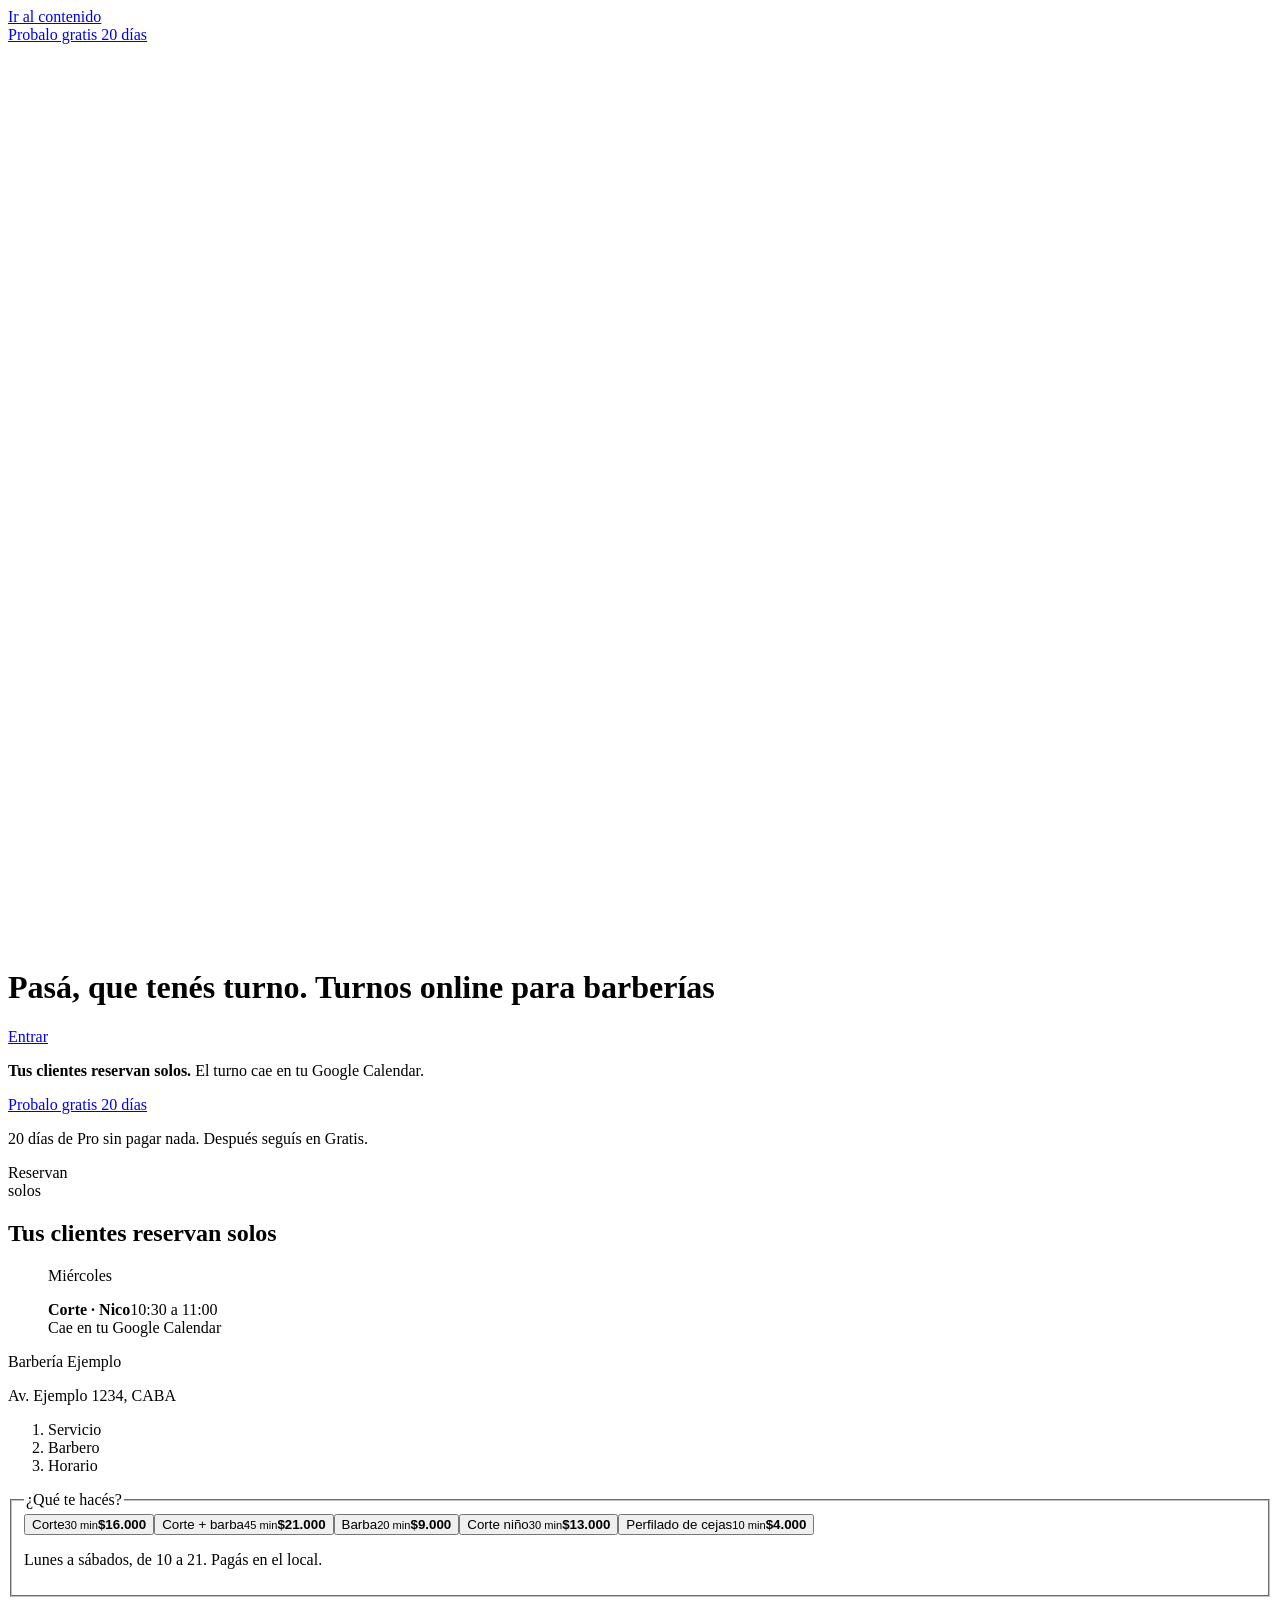
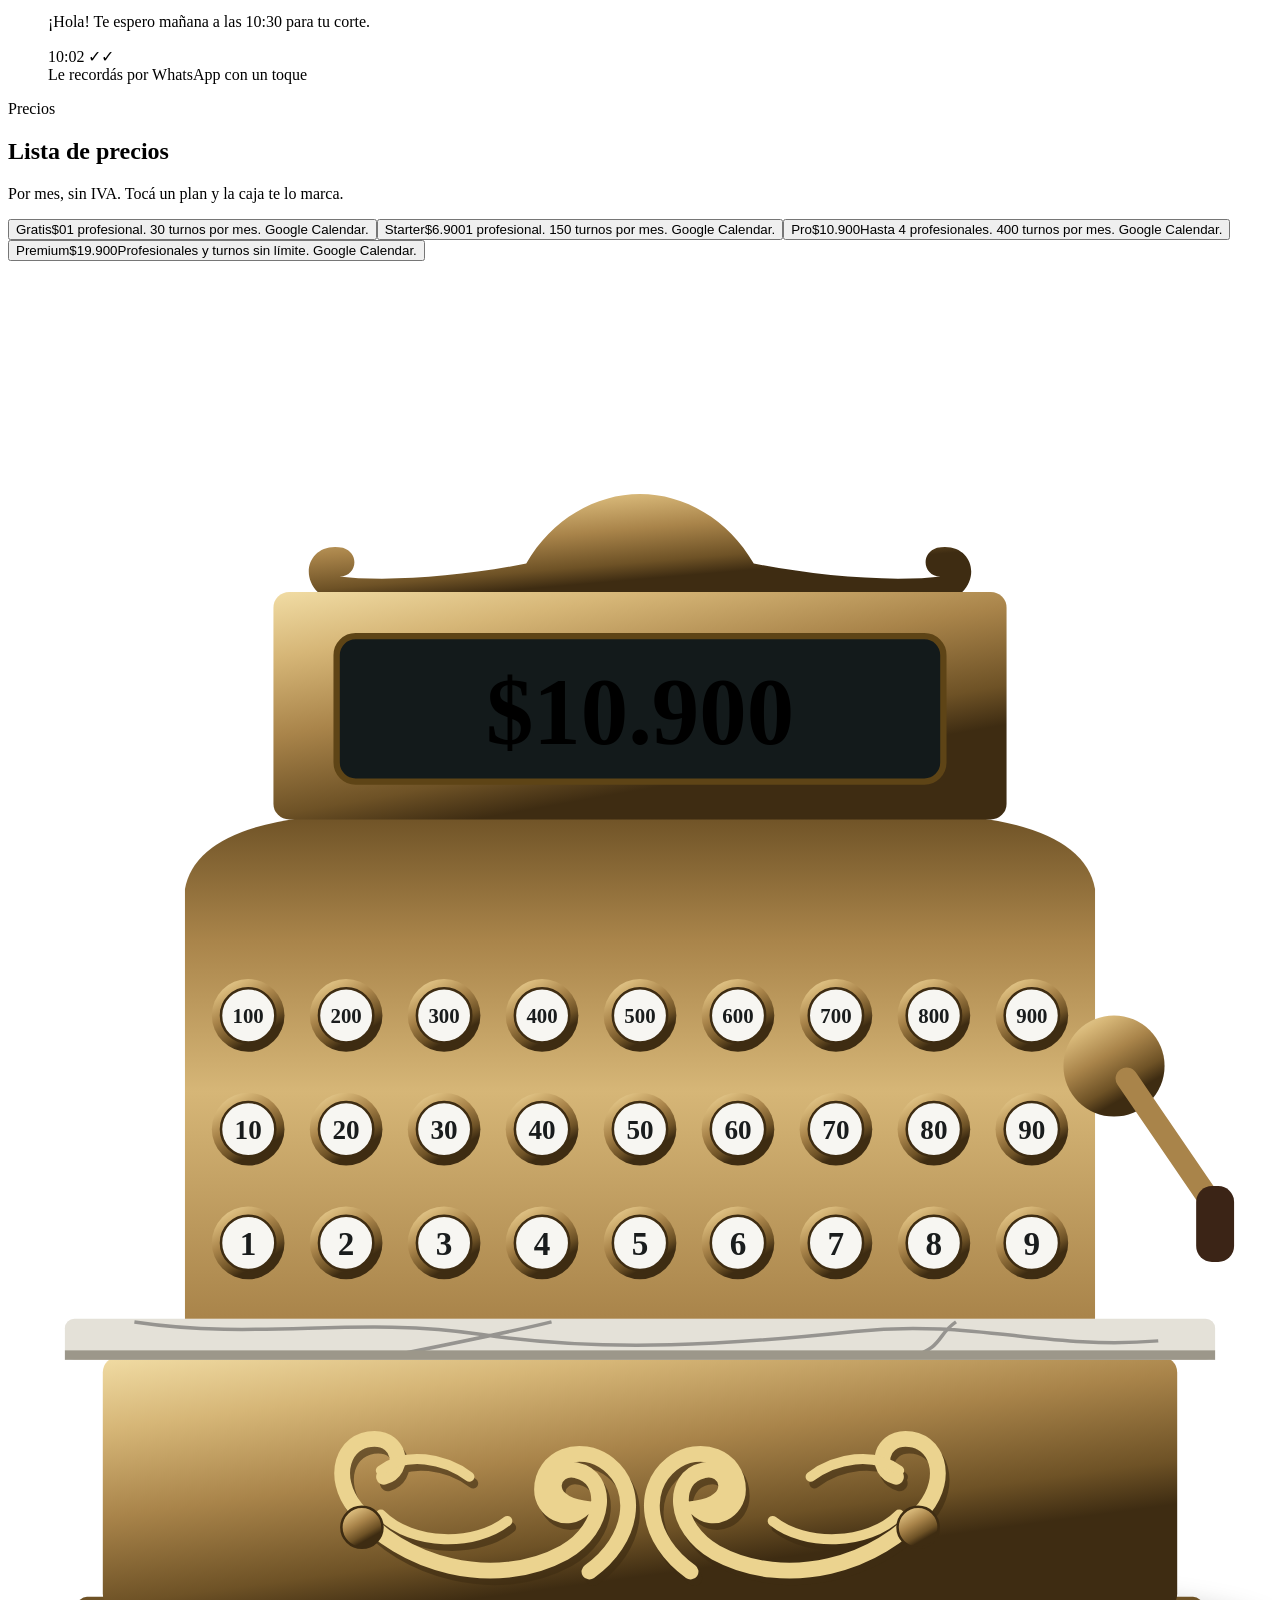
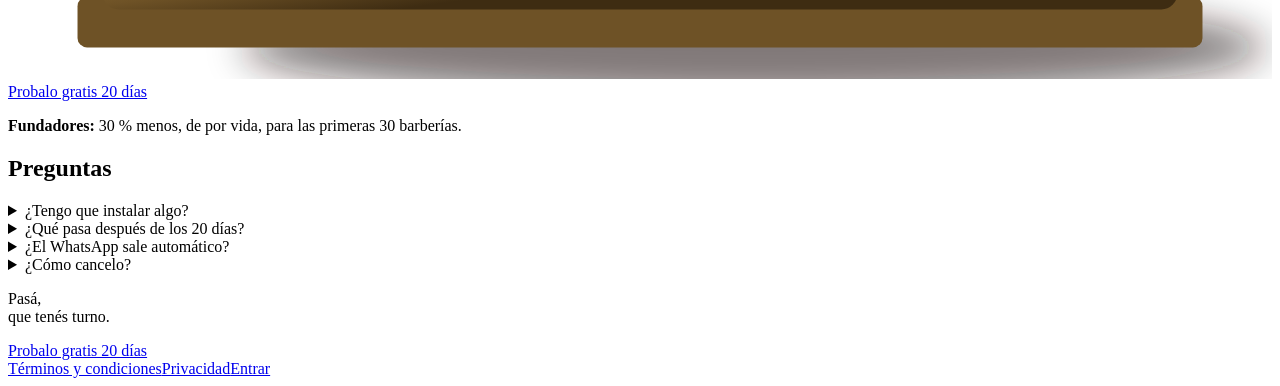
==== commit 314eb78a: "Sin scroll fijo, CTA que acompaña" ====
--- a/barberia/index.html
+++ b/barberia/index.html
@@ -1,4 +1,4 @@
-<!DOCTYPE html><html lang="es-AR" class="gyQbDq_variable _9s8gRa_variable w3aODW_variable"><head><meta charSet="utf-8"/><meta name="viewport" content="width=device-width, initial-scale=1, viewport-fit=cover"/><link rel="preload" href="/turname-landing/_next/static/media/14de879be8bce672-s.p.1yqli-bry17yv.woff2" as="font" crossorigin="" type="font/woff2"/><link rel="preload" href="/turname-landing/_next/static/media/41eb584b593ad2cc-s.p.191g9mymgr8z-.woff2" as="font" crossorigin="" type="font/woff2"/><link rel="preload" href="/turname-landing/_next/static/media/50d10ec4de8c2af4-s.p.0l_m1iuqnxx83.woff2" as="font" crossorigin="" type="font/woff2"/><link rel="preload" href="/turname-landing/_next/static/media/8ab54a3dfa327fc1-s.p.3xfnk77e--z1m.woff2" as="font" crossorigin="" type="font/woff2"/><link rel="preload" href="/turname-landing/_next/static/media/8cd2ff3356a6dda5-s.p.0zkocnxf4nsdf.woff2" as="font" crossorigin="" type="font/woff2"/><link rel="preload" href="/turname-landing/_next/static/media/ba936c4a700e7af2-s.p.2sfv5_19cokjv.woff2" as="font" crossorigin="" type="font/woff2"/><link rel="preload" href="/turname-landing/_next/static/media/cfd716a984e35d0b-s.p.0y5x2yv5t_t3-.woff2" as="font" crossorigin="" type="font/woff2"/><link rel="preload" href="/turname-landing/_next/static/media/d9dd0be0509a0fa9-s.p.2yk6i0-431cvz.woff2" as="font" crossorigin="" type="font/woff2"/><link rel="preload" as="image" href="/turname-landing/marca/turname-plano-rojo.svg"/><link rel="stylesheet" href="/turname-landing/_next/static/chunks/02cfg10ggr50x.css" data-precedence="next"/><link rel="stylesheet" href="/turname-landing/_next/static/chunks/2jgv6z9518st5.css" data-precedence="next"/><link rel="preload" as="script" fetchPriority="low" href="/turname-landing/_next/static/chunks/310vm2bl3xxpt.js"/><script src="/turname-landing/_next/static/chunks/3t6i_3lvi_934.js" async=""></script><script src="/turname-landing/_next/static/chunks/34hukyl9bs_92.js" async=""></script><script src="/turname-landing/_next/static/chunks/39_j1bdzreq0m.js" async=""></script><script src="/turname-landing/_next/static/chunks/1vck8vamx9pji.js" async=""></script><script src="/turname-landing/_next/static/chunks/turbopack-0io4ff58lmua0.js" async=""></script><script src="/turname-landing/_next/static/chunks/3qfy96eoyh-ek.js" async=""></script><script src="/turname-landing/_next/static/chunks/3zt_16xndew4w.js" async=""></script><script src="/turname-landing/_next/static/chunks/1ub805rnuukn1.js" async=""></script><script src="/turname-landing/_next/static/chunks/3h8c5hdy4sluu.js" async=""></script><meta name="theme-color" content="#131A1B"/><title>turname para barberías: turnos online, Google Calendar y tu web</title><meta name="description" content="Turnos online para tu barbería. Tus clientes reservan desde el celular, el turno cae en tu Google Calendar y les llega un mail con el .ics. Sin instalar nada: lo configuramos nosotros. Probalo gratis 20 días."/><link rel="canonical" href="https://kawabonga123.github.io/turname-landing/barberia"/><meta property="og:title" content="Pasá, que tenés turno. turname para barberías"/><meta property="og:description" content="Turnos online para tu barbería. Tus clientes reservan desde el celular, el turno cae en tu Google Calendar y les llega un mail con el .ics. Sin instalar nada: lo configuramos nosotros. Probalo gratis 20 días."/><meta property="og:url" content="https://kawabonga123.github.io/turname-landing/barberia"/><meta property="og:site_name" content="turname"/><meta property="og:locale" content="es_AR"/><meta property="og:type" content="website"/><meta name="twitter:card" content="summary_large_image"/><meta name="twitter:title" content="Pasá, que tenés turno. turname para barberías"/><meta name="twitter:description" content="Turnos online para tu barbería. Tus clientes reservan desde el celular, el turno cae en tu Google Calendar y les llega un mail con el .ics. Sin instalar nada: lo configuramos nosotros. Probalo gratis 20 días."/><link rel="icon" href="/turname-landing/marca/favicon.svg"/><meta name="next-size-adjust" content=""/><script>try{var c=navigator.connection;if(c&&(c.saveData||/2g/.test(c.effectiveType)))document.documentElement.dataset.texturas="no"}catch(e){}</script><script src="/turname-landing/_next/static/chunks/0cz1d0mv5g_q7.js" noModule=""></script></head><body><div hidden=""><!--$--><!--/$--></div><div aria-hidden="true" style="position:absolute;width:0;height:0;overflow:hidden"><svg xmlns="http://www.w3.org/2000/svg" width="0" height="0" style="position:absolute" aria-hidden="true" focusable="false"><defs>
+<!DOCTYPE html><html lang="es-AR" class="gyQbDq_variable _9s8gRa_variable w3aODW_variable"><head><meta charSet="utf-8"/><meta name="viewport" content="width=device-width, initial-scale=1, viewport-fit=cover"/><link rel="preload" href="/turname-landing/_next/static/media/14de879be8bce672-s.p.1yqli-bry17yv.woff2" as="font" crossorigin="" type="font/woff2"/><link rel="preload" href="/turname-landing/_next/static/media/41eb584b593ad2cc-s.p.191g9mymgr8z-.woff2" as="font" crossorigin="" type="font/woff2"/><link rel="preload" href="/turname-landing/_next/static/media/50d10ec4de8c2af4-s.p.0l_m1iuqnxx83.woff2" as="font" crossorigin="" type="font/woff2"/><link rel="preload" href="/turname-landing/_next/static/media/8ab54a3dfa327fc1-s.p.3xfnk77e--z1m.woff2" as="font" crossorigin="" type="font/woff2"/><link rel="preload" href="/turname-landing/_next/static/media/8cd2ff3356a6dda5-s.p.0zkocnxf4nsdf.woff2" as="font" crossorigin="" type="font/woff2"/><link rel="preload" href="/turname-landing/_next/static/media/ba936c4a700e7af2-s.p.2sfv5_19cokjv.woff2" as="font" crossorigin="" type="font/woff2"/><link rel="preload" href="/turname-landing/_next/static/media/cfd716a984e35d0b-s.p.0y5x2yv5t_t3-.woff2" as="font" crossorigin="" type="font/woff2"/><link rel="preload" href="/turname-landing/_next/static/media/d9dd0be0509a0fa9-s.p.2yk6i0-431cvz.woff2" as="font" crossorigin="" type="font/woff2"/><link rel="stylesheet" href="/turname-landing/_next/static/chunks/02cfg10ggr50x.css" data-precedence="next"/><link rel="stylesheet" href="/turname-landing/_next/static/chunks/2gpl9_7u7v53a.css" data-precedence="next"/><link rel="preload" as="script" fetchPriority="low" href="/turname-landing/_next/static/chunks/310vm2bl3xxpt.js"/><script src="/turname-landing/_next/static/chunks/3t6i_3lvi_934.js" async=""></script><script src="/turname-landing/_next/static/chunks/34hukyl9bs_92.js" async=""></script><script src="/turname-landing/_next/static/chunks/39_j1bdzreq0m.js" async=""></script><script src="/turname-landing/_next/static/chunks/1vck8vamx9pji.js" async=""></script><script src="/turname-landing/_next/static/chunks/turbopack-0io4ff58lmua0.js" async=""></script><script src="/turname-landing/_next/static/chunks/3qfy96eoyh-ek.js" async=""></script><script src="/turname-landing/_next/static/chunks/3zt_16xndew4w.js" async=""></script><script src="/turname-landing/_next/static/chunks/1ub805rnuukn1.js" async=""></script><script src="/turname-landing/_next/static/chunks/2hqmkt2n4zrx0.js" async=""></script><meta name="next-size-adjust" content=""/><meta name="theme-color" content="#131A1B"/><title>turname para barberías: turnos online, Google Calendar y tu web</title><meta name="description" content="Turnos online para tu barbería. Tus clientes reservan desde el celular, el turno cae en tu Google Calendar y les llega un mail con el .ics. Sin instalar nada: lo configuramos nosotros. Probalo gratis 20 días."/><link rel="canonical" href="https://kawabonga123.github.io/turname-landing/barberia"/><meta property="og:title" content="Pasá, que tenés turno. turname para barberías"/><meta property="og:description" content="Turnos online para tu barbería. Tus clientes reservan desde el celular, el turno cae en tu Google Calendar y les llega un mail con el .ics. Sin instalar nada: lo configuramos nosotros. Probalo gratis 20 días."/><meta property="og:url" content="https://kawabonga123.github.io/turname-landing/barberia"/><meta property="og:site_name" content="turname"/><meta property="og:locale" content="es_AR"/><meta property="og:type" content="website"/><meta name="twitter:card" content="summary_large_image"/><meta name="twitter:title" content="Pasá, que tenés turno. turname para barberías"/><meta name="twitter:description" content="Turnos online para tu barbería. Tus clientes reservan desde el celular, el turno cae en tu Google Calendar y les llega un mail con el .ics. Sin instalar nada: lo configuramos nosotros. Probalo gratis 20 días."/><link rel="icon" href="/turname-landing/marca/favicon.svg"/><script>try{var c=navigator.connection;if(c&&(c.saveData||/2g/.test(c.effectiveType)))document.documentElement.dataset.texturas="no"}catch(e){}</script><script src="/turname-landing/_next/static/chunks/0cz1d0mv5g_q7.js" noModule=""></script></head><body><div hidden=""><!--$--><!--/$--></div><div aria-hidden="true" style="position:absolute;width:0;height:0;overflow:hidden"><svg xmlns="http://www.w3.org/2000/svg" width="0" height="0" style="position:absolute" aria-hidden="true" focusable="false"><defs>
 <filter id="tm-oro-hoja" x="-4%" y="-8%" width="108%" height="120%" color-interpolation-filters="sRGB">
   <feTurbulence type="fractalNoise" baseFrequency=".011 .024" numOctaves="2" seed="1951" result="ruido"/>
   <feColorMatrix in="ruido" type="matrix" values="1 0 0 0 0 1 0 0 0 0 1 0 0 0 0 0 0 0 0 1" result="gris"/>
@@ -80,7 +80,7 @@
   <feComposite in="claros" in2="corrido" operator="in" result="clarosIn"/>
   <feMerge><feMergeNode in="corrido"/><feMergeNode in="clarosIn"/></feMerge>
 </filter>
-</defs></svg></div><div class="landing"><div aria-hidden="true" style="position:absolute;width:0;height:0;overflow:hidden"><svg xmlns="http://www.w3.org/2000/svg" width="0" height="0" style="position:absolute" aria-hidden="true" focusable="false"><defs><filter id="tm-oro" x="-4%" y="-8%" width="108%" height="116%" color-interpolation-filters="sRGB"><feTurbulence type="fractalNoise" baseFrequency="0.03" numOctaves="2" seed="1907" result="ru"/><feColorMatrix in="ru" values="1 0 0 0 0 1 0 0 0 0 1 0 0 0 0 0 0 0 0 1" result="gr"/><feComposite in="SourceGraphic" in2="gr" operator="arithmetic" k1="0.12" k2="0.88" result="ma0"/><feComposite in="ma0" in2="SourceAlpha" operator="in" result="ma"/><feGaussianBlur in="SourceAlpha" stdDeviation="1.4" result="alto"/><feDiffuseLighting in="alto" surfaceScale="2.5" diffuseConstant="1" lighting-color="#fff" result="dif"><feDistantLight azimuth="240" elevation="50"/></feDiffuseLighting><feComponentTransfer in="dif" result="tono"><feFuncR type="table" tableValues="0.369 0.369 0.369 0.369 0.402 0.435 0.469 0.502 0.536 0.573 0.613 0.653 0.693 0.732 0.772 0.810 0.846 0.883 0.922 0.961 0.969"/><feFuncG type="table" tableValues="0.267 0.267 0.267 0.267 0.294 0.322 0.349 0.377 0.405 0.437 0.472 0.507 0.543 0.578 0.613 0.658 0.708 0.759 0.824 0.892 0.906"/><feFuncB type="table" tableValues="0.086 0.086 0.086 0.086 0.099 0.112 0.125 0.139 0.152 0.170 0.192 0.215 0.237 0.259 0.281 0.328 0.391 0.454 0.556 0.668 0.690"/></feComponentTransfer><feMorphology in="SourceAlpha" operator="erode" radius="2.1" result="ero"/><feComposite in="SourceAlpha" in2="ero" operator="out" result="b0"/><feGaussianBlur in="b0" stdDeviation="0.35" result="banda"/><feComposite in="tono" in2="banda" operator="in" result="tb"/><feSpecularLighting in="alto" surfaceScale="3" specularConstant="1.1" specularExponent="26" lighting-color="#FFF1CC" result="esp"><feDistantLight azimuth="240" elevation="50"/></feSpecularLighting><feComposite in="esp" in2="banda" operator="in" result="eb"/><feMerge result="m"><feMergeNode in="ma"/><feMergeNode in="tb"/></feMerge><feComposite in="m" in2="eb" operator="arithmetic" k2="1" k3="0.8" result="f"/><feComposite in="f" in2="SourceAlpha" operator="in"/></filter><filter id="tm-esm-azul" x="-4%" y="-8%" width="108%" height="116%" color-interpolation-filters="sRGB"><feOffset in="SourceGraphic" result="ma"/><feGaussianBlur in="SourceAlpha" stdDeviation="1.4" result="alto"/><feDiffuseLighting in="alto" surfaceScale="2.5" diffuseConstant="1" lighting-color="#fff" result="dif"><feDistantLight azimuth="240" elevation="50"/></feDiffuseLighting><feComponentTransfer in="dif" result="tono"><feFuncR type="table" tableValues="0.078 0.078 0.078 0.078 0.081 0.084 0.087 0.090 0.093 0.096 0.098 0.101 0.104 0.106 0.109 0.152 0.222 0.292 0.406 0.532 0.557"/><feFuncG type="table" tableValues="0.141 0.141 0.141 0.141 0.148 0.156 0.163 0.170 0.177 0.185 0.193 0.201 0.209 0.216 0.224 0.262 0.319 0.377 0.470 0.572 0.592"/><feFuncB type="table" tableValues="0.263 0.263 0.263 0.263 0.279 0.295 0.311 0.327 0.343 0.360 0.378 0.397 0.415 0.433 0.452 0.479 0.513 0.546 0.598 0.655 0.667"/></feComponentTransfer><feMorphology in="SourceAlpha" operator="erode" radius="2.1" result="ero"/><feComposite in="SourceAlpha" in2="ero" operator="out" result="b0"/><feGaussianBlur in="b0" stdDeviation="0.35" result="banda"/><feComposite in="tono" in2="banda" operator="in" result="tb"/><feSpecularLighting in="alto" surfaceScale="3" specularConstant="1.1" specularExponent="26" lighting-color="#FFF1CC" result="esp"><feDistantLight azimuth="240" elevation="50"/></feSpecularLighting><feComposite in="esp" in2="banda" operator="in" result="eb"/><feMerge result="m"><feMergeNode in="ma"/><feMergeNode in="tb"/></feMerge><feComposite in="m" in2="eb" operator="arithmetic" k2="1" k3="0.8" result="f"/><feComposite in="f" in2="SourceAlpha" operator="in"/></filter><filter id="tm-esm-rojo" x="-4%" y="-8%" width="108%" height="116%" color-interpolation-filters="sRGB"><feOffset in="SourceGraphic" result="ma"/><feGaussianBlur in="SourceAlpha" stdDeviation="1.4" result="alto"/><feDiffuseLighting in="alto" surfaceScale="2.5" diffuseConstant="1" lighting-color="#fff" result="dif"><feDistantLight azimuth="240" elevation="50"/></feDiffuseLighting><feComponentTransfer in="dif" result="tono"><feFuncR type="table" tableValues="0.400 0.400 0.400 0.400 0.424 0.448 0.472 0.496 0.520 0.545 0.572 0.599 0.626 0.653 0.679 0.704 0.728 0.752 0.793 0.838 0.847"/><feFuncG type="table" tableValues="0.114 0.114 0.114 0.114 0.119 0.124 0.129 0.134 0.139 0.145 0.152 0.158 0.165 0.171 0.178 0.217 0.279 0.341 0.439 0.547 0.569"/><feFuncB type="table" tableValues="0.071 0.071 0.071 0.071 0.073 0.076 0.079 0.082 0.085 0.089 0.093 0.096 0.100 0.104 0.108 0.146 0.206 0.266 0.365 0.473 0.494"/></feComponentTransfer><feMorphology in="SourceAlpha" operator="erode" radius="2.1" result="ero"/><feComposite in="SourceAlpha" in2="ero" operator="out" result="b0"/><feGaussianBlur in="b0" stdDeviation="0.35" result="banda"/><feComposite in="tono" in2="banda" operator="in" result="tb"/><feSpecularLighting in="alto" surfaceScale="3" specularConstant="1.1" specularExponent="26" lighting-color="#FFF1CC" result="esp"><feDistantLight azimuth="240" elevation="50"/></feSpecularLighting><feComposite in="esp" in2="banda" operator="in" result="eb"/><feMerge result="m"><feMergeNode in="ma"/><feMergeNode in="tb"/></feMerge><feComposite in="m" in2="eb" operator="arithmetic" k2="1" k3="0.8" result="f"/><feComposite in="f" in2="SourceAlpha" operator="in"/></filter><filter id="tm-esm-verde" x="-4%" y="-8%" width="108%" height="116%" color-interpolation-filters="sRGB"><feOffset in="SourceGraphic" result="ma"/><feGaussianBlur in="SourceAlpha" stdDeviation="1.4" result="alto"/><feDiffuseLighting in="alto" surfaceScale="2.5" diffuseConstant="1" lighting-color="#fff" result="dif"><feDistantLight azimuth="240" elevation="50"/></feDiffuseLighting><feComponentTransfer in="dif" result="tono"><feFuncR type="table" tableValues="0.086 0.086 0.086 0.086 0.089 0.092 0.095 0.098 0.101 0.104 0.107 0.110 0.114 0.117 0.120 0.163 0.231 0.300 0.413 0.536 0.561"/><feFuncG type="table" tableValues="0.212 0.212 0.212 0.212 0.224 0.236 0.249 0.261 0.273 0.287 0.300 0.314 0.328 0.342 0.355 0.389 0.435 0.481 0.558 0.642 0.659"/><feFuncB type="table" tableValues="0.137 0.137 0.137 0.137 0.145 0.152 0.159 0.166 0.174 0.182 0.190 0.199 0.207 0.216 0.224 0.259 0.310 0.362 0.445 0.535 0.553"/></feComponentTransfer><feMorphology in="SourceAlpha" operator="erode" radius="2.1" result="ero"/><feComposite in="SourceAlpha" in2="ero" operator="out" result="b0"/><feGaussianBlur in="b0" stdDeviation="0.35" result="banda"/><feComposite in="tono" in2="banda" operator="in" result="tb"/><feSpecularLighting in="alto" surfaceScale="3" specularConstant="1.1" specularExponent="26" lighting-color="#FFF1CC" result="esp"><feDistantLight azimuth="240" elevation="50"/></feSpecularLighting><feComposite in="esp" in2="banda" operator="in" result="eb"/><feMerge result="m"><feMergeNode in="ma"/><feMergeNode in="tb"/></feMerge><feComposite in="m" in2="eb" operator="arithmetic" k2="1" k3="0.8" result="f"/><feComposite in="f" in2="SourceAlpha" operator="in"/></filter></defs></svg></div><a class="saltar" href="#contenido">Ir al contenido</a><div class="barra" id="barra" inert=""><img class="barra-logo" src="/turname-landing/marca/turname-plano-rojo.svg" alt="" width="104" height="38"/><a class="barra-entrar" href="/turname-landing/pronto/">Entrar</a><a class="btn-mat btn-mat--principal barra-cta" href="/turname-landing/pronto/">Probalo gratis 20 días</a></div><header class="hero" aria-labelledby="h-hero"><div class="foto"><picture><source media="(max-width: 719px)" srcSet="/turname-landing/marca/vidriera-noche-celu.webp" width="1080" height="1920"/><source media="(max-width: 1599px)" srcSet="/turname-landing/marca/vidriera-noche-1600.webp" width="1600" height="900"/><img src="/turname-landing/marca/vidriera-noche.webp" alt="" width="2560" height="1440" fetchPriority="high"/></picture><h1 id="h-hero" class="vh">Pasá, que tenés turno. Turnos online para barberías</h1><span class="destello" aria-hidden="true"></span><span class="reflejo" aria-hidden="true"></span></div><a class="entrar" href="/turname-landing/pronto/">Entrar</a><div class="vereda"><div class="ancho vereda-grilla"><p class="posicion"><b>Tus clientes reservan solos.</b> El turno cae en tu Google Calendar.</p><div class="accion"><a class="btn-mat btn-mat--principal cta-hero" href="/turname-landing/pronto/" data-primaria="">Probalo gratis 20 días</a><p class="letra-chica">20 días de Pro sin pagar nada<!-- -->. Después seguís en <!-- -->Gratis<!-- -->.</p></div></div></div></header><div class="cuadra"><main id="contenido"><section class="acto recorrido" aria-labelledby="h-turno" data-paso="0"><div class="acto-fijo"><p class="gigante gigante-hora" aria-hidden="true"><span>22:14</span></p><div class="recorrido-texto"><h2 id="h-turno" class="titulo">Así cae un turno</h2><ol class="momentos"><li aria-current="step"><time>22:14</time> <!-- -->Tu cliente reserva desde el celu, con el local cerrado.</li><li><time>22:14</time> <!-- -->El turno cae en tu Google Calendar.</li><li><time>10:30</time> <!-- -->Al otro día le recordás por WhatsApp, con un toque.</li></ol></div><div class="recorrido-celu"><div class="celu" id="celu" data-sin-barra=""><div class="celu-pantalla"><div class="r-cab"><p class="r-negocio">Barbería Ejemplo</p><p class="r-dir">Av. Ejemplo 1234, CABA</p><ol class="r-pasos" aria-label="Pasos de la reserva"><li aria-current="step">Servicio</li><li>Barbero</li><li>Horario</li></ol></div><div class="r-cuerpo" aria-live="polite"><fieldset class="r-paso" data-paso="1"><legend class="r-titulo" tabindex="-1">¿Qué te hacés?</legend><button type="button" class="r-op" aria-pressed="false"><span>Corte</span><small>30 min</small><b>$16.000</b></button><button type="button" class="r-op" aria-pressed="false"><span>Corte + barba</span><small>45 min</small><b>$21.000</b></button><button type="button" class="r-op" aria-pressed="false"><span>Barba</span><small>20 min</small><b>$9.000</b></button><button type="button" class="r-op" aria-pressed="false"><span>Corte niño</span><small>30 min</small><b>$13.000</b></button><button type="button" class="r-op" aria-pressed="false"><span>Perfilado de cejas</span><small>10 min</small><b>$4.000</b></button><p class="r-info">Lunes a sábados, de 10 a 21<!-- -->. Pagás en el local.</p></fieldset><fieldset class="r-paso" data-paso="2" hidden=""><legend class="r-titulo" tabindex="-1">¿Con quién?</legend><button type="button" class="r-op r-op--pro" aria-pressed="false"><i aria-hidden="true">N</i><span>Nico</span><small>atiende de martes a sábados</small></button><button type="button" class="r-op r-op--pro" aria-pressed="false"><i aria-hidden="true">L</i><span>Leo</span><small>atiende de lunes a viernes</small></button><button type="button" class="r-op r-op--pro" aria-pressed="false"><i aria-hidden="true">T</i><span>Tomi</span><small>atiende de miércoles a sábados</small></button><button type="button" class="r-op r-op--pro" aria-pressed="false"><i aria-hidden="true">?</i><span>Cualquiera</span><small>te damos el horario más cercano</small></button><button type="button" class="r-volver">Volver</button></fieldset><fieldset class="r-paso" data-paso="3" hidden=""><legend class="r-titulo" tabindex="-1">¿Cuándo?</legend><div class="r-dias" role="group" aria-label="Día"></div><div class="r-horas" role="group" aria-label="Horario"><button type="button" class="r-hora" disabled="" aria-label="10:00, ocupado" aria-pressed="false">10:00</button><button type="button" class="r-hora" aria-pressed="false">10:40</button><button type="button" class="r-hora" aria-pressed="false">11:20</button><button type="button" class="r-hora" aria-pressed="false">12:00</button><button type="button" class="r-hora" disabled="" aria-label="15:00, ocupado" aria-pressed="false">15:00</button><button type="button" class="r-hora" aria-pressed="false">15:40</button><button type="button" class="r-hora" aria-pressed="false">16:20</button><button type="button" class="r-hora" aria-pressed="false">17:40</button><button type="button" class="r-hora" disabled="" aria-label="19:00, ocupado" aria-pressed="false">19:00</button></div><button type="button" class="btn-mat btn-mat--principal r-reservar" disabled="" data-primaria="">Reservar turno</button><button type="button" class="r-volver">Volver</button></fieldset><div class="r-paso r-listo" data-paso="4" hidden=""><div class="nivel-n3-forma"><div class="mat-papel mat-papel--ticket r-ticket"><div class="t-cab"><b class="r-titulo tinta" tabindex="-1">Turno confirmado</b><span class="tinta--numerador">Nº 0428</span></div><dl class="tinta"><dt>Cuándo</dt><dd></dd><dt>Qué</dt><dd></dd><dt>Con</dt><dd></dd></dl><p class="total"><span class="tinta">Total</span><span class="tinta"></span></p><p class="r-limites">Cancelás hasta 30 minutos antes. Reprogramás hasta 1 hora antes.</p></div></div><p class="r-mail">Te llegó un mail con el turno y el archivo .ics.</p><div class="r-acciones"><button type="button" class="btn-mat btn-mat--esmalte r-cal">Agregar a Calendar</button><button type="button" class="btn-mat r-wa">WhatsApp</button></div><p class="r-wa-nota" role="status"></p><button type="button" class="r-volver">Sacar otro turno</button></div></div></div></div></div></div></section><section class="seccion precios" id="precios" aria-labelledby="h-precios" data-sin-barra=""><div class="ancho precios-escena"><p class="gigante gigante-precios" aria-hidden="true">Precios</p><header class="precios-cab"><h2 id="h-precios" class="vh">Lista de precios</h2><p class="precios-sub">Por mes, sin IVA. Tocá un plan y la caja te lo marca.</p></header><div class="planes" role="group" aria-label="Planes"><button type="button" class="plan" aria-pressed="false" data-plan="gratis"><span class="plan-nombre">Gratis</span><span class="plan-precio">$0</span><span class="plan-que">1 profesional. 30 turnos por mes. Google Calendar.</span></button><button type="button" class="plan" aria-pressed="false" data-plan="starter"><span class="plan-nombre">Starter</span><span class="plan-precio">$6.900</span><span class="plan-que">1 profesional. 150 turnos por mes. Google Calendar.</span></button><button type="button" class="plan" aria-pressed="true" data-plan="pro"><span class="plan-nombre">Pro</span><span class="plan-precio">$10.900</span><span class="plan-que">Hasta 4 profesionales. 400 turnos por mes. Google Calendar.</span></button><button type="button" class="plan" aria-pressed="false" data-plan="premium"><span class="plan-nombre">Premium</span><span class="plan-precio">$19.900</span><span class="plan-que">Profesionales y turnos sin límite. Google Calendar.</span></button><div class="caja-centro"><div class="escenario" aria-hidden="true"><span class="rayos"></span><span class="haz"></span><span class="disco"></span><canvas class="polvo"></canvas></div><div class="aura" aria-hidden="true"></div><div class="obj" id="caja" aria-hidden="true"><span class="respaldo" style="display:contents"><svg class="respaldo" viewBox="0 0 400 400" aria-hidden="true">
+</defs></svg></div><div class="landing"><div aria-hidden="true" style="position:absolute;width:0;height:0;overflow:hidden"><svg xmlns="http://www.w3.org/2000/svg" width="0" height="0" style="position:absolute" aria-hidden="true" focusable="false"><defs><filter id="tm-oro" x="-4%" y="-8%" width="108%" height="116%" color-interpolation-filters="sRGB"><feTurbulence type="fractalNoise" baseFrequency="0.03" numOctaves="2" seed="1907" result="ru"/><feColorMatrix in="ru" values="1 0 0 0 0 1 0 0 0 0 1 0 0 0 0 0 0 0 0 1" result="gr"/><feComposite in="SourceGraphic" in2="gr" operator="arithmetic" k1="0.12" k2="0.88" result="ma0"/><feComposite in="ma0" in2="SourceAlpha" operator="in" result="ma"/><feGaussianBlur in="SourceAlpha" stdDeviation="1.4" result="alto"/><feDiffuseLighting in="alto" surfaceScale="2.5" diffuseConstant="1" lighting-color="#fff" result="dif"><feDistantLight azimuth="240" elevation="50"/></feDiffuseLighting><feComponentTransfer in="dif" result="tono"><feFuncR type="table" tableValues="0.369 0.369 0.369 0.369 0.402 0.435 0.469 0.502 0.536 0.573 0.613 0.653 0.693 0.732 0.772 0.810 0.846 0.883 0.922 0.961 0.969"/><feFuncG type="table" tableValues="0.267 0.267 0.267 0.267 0.294 0.322 0.349 0.377 0.405 0.437 0.472 0.507 0.543 0.578 0.613 0.658 0.708 0.759 0.824 0.892 0.906"/><feFuncB type="table" tableValues="0.086 0.086 0.086 0.086 0.099 0.112 0.125 0.139 0.152 0.170 0.192 0.215 0.237 0.259 0.281 0.328 0.391 0.454 0.556 0.668 0.690"/></feComponentTransfer><feMorphology in="SourceAlpha" operator="erode" radius="2.1" result="ero"/><feComposite in="SourceAlpha" in2="ero" operator="out" result="b0"/><feGaussianBlur in="b0" stdDeviation="0.35" result="banda"/><feComposite in="tono" in2="banda" operator="in" result="tb"/><feSpecularLighting in="alto" surfaceScale="3" specularConstant="1.1" specularExponent="26" lighting-color="#FFF1CC" result="esp"><feDistantLight azimuth="240" elevation="50"/></feSpecularLighting><feComposite in="esp" in2="banda" operator="in" result="eb"/><feMerge result="m"><feMergeNode in="ma"/><feMergeNode in="tb"/></feMerge><feComposite in="m" in2="eb" operator="arithmetic" k2="1" k3="0.8" result="f"/><feComposite in="f" in2="SourceAlpha" operator="in"/></filter><filter id="tm-esm-azul" x="-4%" y="-8%" width="108%" height="116%" color-interpolation-filters="sRGB"><feOffset in="SourceGraphic" result="ma"/><feGaussianBlur in="SourceAlpha" stdDeviation="1.4" result="alto"/><feDiffuseLighting in="alto" surfaceScale="2.5" diffuseConstant="1" lighting-color="#fff" result="dif"><feDistantLight azimuth="240" elevation="50"/></feDiffuseLighting><feComponentTransfer in="dif" result="tono"><feFuncR type="table" tableValues="0.078 0.078 0.078 0.078 0.081 0.084 0.087 0.090 0.093 0.096 0.098 0.101 0.104 0.106 0.109 0.152 0.222 0.292 0.406 0.532 0.557"/><feFuncG type="table" tableValues="0.141 0.141 0.141 0.141 0.148 0.156 0.163 0.170 0.177 0.185 0.193 0.201 0.209 0.216 0.224 0.262 0.319 0.377 0.470 0.572 0.592"/><feFuncB type="table" tableValues="0.263 0.263 0.263 0.263 0.279 0.295 0.311 0.327 0.343 0.360 0.378 0.397 0.415 0.433 0.452 0.479 0.513 0.546 0.598 0.655 0.667"/></feComponentTransfer><feMorphology in="SourceAlpha" operator="erode" radius="2.1" result="ero"/><feComposite in="SourceAlpha" in2="ero" operator="out" result="b0"/><feGaussianBlur in="b0" stdDeviation="0.35" result="banda"/><feComposite in="tono" in2="banda" operator="in" result="tb"/><feSpecularLighting in="alto" surfaceScale="3" specularConstant="1.1" specularExponent="26" lighting-color="#FFF1CC" result="esp"><feDistantLight azimuth="240" elevation="50"/></feSpecularLighting><feComposite in="esp" in2="banda" operator="in" result="eb"/><feMerge result="m"><feMergeNode in="ma"/><feMergeNode in="tb"/></feMerge><feComposite in="m" in2="eb" operator="arithmetic" k2="1" k3="0.8" result="f"/><feComposite in="f" in2="SourceAlpha" operator="in"/></filter><filter id="tm-esm-rojo" x="-4%" y="-8%" width="108%" height="116%" color-interpolation-filters="sRGB"><feOffset in="SourceGraphic" result="ma"/><feGaussianBlur in="SourceAlpha" stdDeviation="1.4" result="alto"/><feDiffuseLighting in="alto" surfaceScale="2.5" diffuseConstant="1" lighting-color="#fff" result="dif"><feDistantLight azimuth="240" elevation="50"/></feDiffuseLighting><feComponentTransfer in="dif" result="tono"><feFuncR type="table" tableValues="0.400 0.400 0.400 0.400 0.424 0.448 0.472 0.496 0.520 0.545 0.572 0.599 0.626 0.653 0.679 0.704 0.728 0.752 0.793 0.838 0.847"/><feFuncG type="table" tableValues="0.114 0.114 0.114 0.114 0.119 0.124 0.129 0.134 0.139 0.145 0.152 0.158 0.165 0.171 0.178 0.217 0.279 0.341 0.439 0.547 0.569"/><feFuncB type="table" tableValues="0.071 0.071 0.071 0.071 0.073 0.076 0.079 0.082 0.085 0.089 0.093 0.096 0.100 0.104 0.108 0.146 0.206 0.266 0.365 0.473 0.494"/></feComponentTransfer><feMorphology in="SourceAlpha" operator="erode" radius="2.1" result="ero"/><feComposite in="SourceAlpha" in2="ero" operator="out" result="b0"/><feGaussianBlur in="b0" stdDeviation="0.35" result="banda"/><feComposite in="tono" in2="banda" operator="in" result="tb"/><feSpecularLighting in="alto" surfaceScale="3" specularConstant="1.1" specularExponent="26" lighting-color="#FFF1CC" result="esp"><feDistantLight azimuth="240" elevation="50"/></feSpecularLighting><feComposite in="esp" in2="banda" operator="in" result="eb"/><feMerge result="m"><feMergeNode in="ma"/><feMergeNode in="tb"/></feMerge><feComposite in="m" in2="eb" operator="arithmetic" k2="1" k3="0.8" result="f"/><feComposite in="f" in2="SourceAlpha" operator="in"/></filter><filter id="tm-esm-verde" x="-4%" y="-8%" width="108%" height="116%" color-interpolation-filters="sRGB"><feOffset in="SourceGraphic" result="ma"/><feGaussianBlur in="SourceAlpha" stdDeviation="1.4" result="alto"/><feDiffuseLighting in="alto" surfaceScale="2.5" diffuseConstant="1" lighting-color="#fff" result="dif"><feDistantLight azimuth="240" elevation="50"/></feDiffuseLighting><feComponentTransfer in="dif" result="tono"><feFuncR type="table" tableValues="0.086 0.086 0.086 0.086 0.089 0.092 0.095 0.098 0.101 0.104 0.107 0.110 0.114 0.117 0.120 0.163 0.231 0.300 0.413 0.536 0.561"/><feFuncG type="table" tableValues="0.212 0.212 0.212 0.212 0.224 0.236 0.249 0.261 0.273 0.287 0.300 0.314 0.328 0.342 0.355 0.389 0.435 0.481 0.558 0.642 0.659"/><feFuncB type="table" tableValues="0.137 0.137 0.137 0.137 0.145 0.152 0.159 0.166 0.174 0.182 0.190 0.199 0.207 0.216 0.224 0.259 0.310 0.362 0.445 0.535 0.553"/></feComponentTransfer><feMorphology in="SourceAlpha" operator="erode" radius="2.1" result="ero"/><feComposite in="SourceAlpha" in2="ero" operator="out" result="b0"/><feGaussianBlur in="b0" stdDeviation="0.35" result="banda"/><feComposite in="tono" in2="banda" operator="in" result="tb"/><feSpecularLighting in="alto" surfaceScale="3" specularConstant="1.1" specularExponent="26" lighting-color="#FFF1CC" result="esp"><feDistantLight azimuth="240" elevation="50"/></feSpecularLighting><feComposite in="esp" in2="banda" operator="in" result="eb"/><feMerge result="m"><feMergeNode in="ma"/><feMergeNode in="tb"/></feMerge><feComposite in="m" in2="eb" operator="arithmetic" k2="1" k3="0.8" result="f"/><feComposite in="f" in2="SourceAlpha" operator="in"/></filter></defs></svg></div><a class="saltar" href="#contenido">Ir al contenido</a><div class="barra" id="barra" inert=""><a class="btn-mat btn-mat--principal barra-cta" href="/turname-landing/pronto/">Probalo gratis 20 días</a></div><header class="hero" aria-labelledby="h-hero"><div class="foto"><picture><source media="(max-width: 719px)" srcSet="/turname-landing/marca/vidriera-noche-celu.webp" width="1080" height="1920"/><source media="(max-width: 1599px)" srcSet="/turname-landing/marca/vidriera-noche-1600.webp" width="1600" height="900"/><img src="/turname-landing/marca/vidriera-noche.webp" alt="" width="2560" height="1440" fetchPriority="high"/></picture><h1 id="h-hero" class="vh">Pasá, que tenés turno. Turnos online para barberías</h1><span class="destello" aria-hidden="true"></span><span class="reflejo" aria-hidden="true"></span></div><a class="entrar" href="/turname-landing/pronto/">Entrar</a><div class="vereda"><div class="ancho vereda-grilla"><p class="posicion"><b>Tus clientes reservan solos.</b> El turno cae en tu Google Calendar.</p><div class="accion"><a class="btn-mat btn-mat--principal cta-hero" href="/turname-landing/pronto/" data-primaria="">Probalo gratis 20 días</a><p class="letra-chica">20 días de Pro sin pagar nada<!-- -->. Después seguís en <!-- -->Gratis<!-- -->.</p></div></div></div></header><div class="cuadra"><main id="contenido"><section class="acto recorrido" aria-labelledby="h-turno"><p class="gigante gigante-solos" aria-hidden="true">Reservan<br/>solos</p><h2 id="h-turno" class="vh">Tus clientes reservan solos</h2><div class="recorrido-escena"><figure class="pieza pieza-agenda"><div class="agenda" aria-hidden="true"><p class="agenda-dia">Miércoles</p><div class="agenda-evento"><b>Corte<!-- --> · Nico</b><span>10:30 a <!-- -->11:00</span></div></div><figcaption>Cae en tu Google Calendar</figcaption></figure><div class="recorrido-celu"><div class="celu" id="celu"><div class="celu-pantalla"><div class="r-cab"><p class="r-negocio">Barbería Ejemplo</p><p class="r-dir">Av. Ejemplo 1234, CABA</p><ol class="r-pasos" aria-label="Pasos de la reserva"><li aria-current="step">Servicio</li><li>Barbero</li><li>Horario</li></ol></div><div class="r-cuerpo" aria-live="polite"><fieldset class="r-paso" data-paso="1"><legend class="r-titulo" tabindex="-1">¿Qué te hacés?</legend><button type="button" class="r-op" aria-pressed="false"><span>Corte</span><small>30 min</small><b>$16.000</b></button><button type="button" class="r-op" aria-pressed="false"><span>Corte + barba</span><small>45 min</small><b>$21.000</b></button><button type="button" class="r-op" aria-pressed="false"><span>Barba</span><small>20 min</small><b>$9.000</b></button><button type="button" class="r-op" aria-pressed="false"><span>Corte niño</span><small>30 min</small><b>$13.000</b></button><button type="button" class="r-op" aria-pressed="false"><span>Perfilado de cejas</span><small>10 min</small><b>$4.000</b></button><p class="r-info">Lunes a sábados, de 10 a 21<!-- -->. Pagás en el local.</p></fieldset><fieldset class="r-paso" data-paso="2" hidden=""><legend class="r-titulo" tabindex="-1">¿Con quién?</legend><button type="button" class="r-op r-op--pro" aria-pressed="false"><i aria-hidden="true">N</i><span>Nico</span><small>atiende de martes a sábados</small></button><button type="button" class="r-op r-op--pro" aria-pressed="false"><i aria-hidden="true">L</i><span>Leo</span><small>atiende de lunes a viernes</small></button><button type="button" class="r-op r-op--pro" aria-pressed="false"><i aria-hidden="true">T</i><span>Tomi</span><small>atiende de miércoles a sábados</small></button><button type="button" class="r-op r-op--pro" aria-pressed="false"><i aria-hidden="true">?</i><span>Cualquiera</span><small>te damos el horario más cercano</small></button><button type="button" class="r-volver">Volver</button></fieldset><fieldset class="r-paso" data-paso="3" hidden=""><legend class="r-titulo" tabindex="-1">¿Cuándo?</legend><div class="r-dias" role="group" aria-label="Día"></div><div class="r-horas" role="group" aria-label="Horario"><button type="button" class="r-hora" disabled="" aria-label="10:00, ocupado" aria-pressed="false">10:00</button><button type="button" class="r-hora" aria-pressed="false">10:40</button><button type="button" class="r-hora" aria-pressed="false">11:20</button><button type="button" class="r-hora" aria-pressed="false">12:00</button><button type="button" class="r-hora" disabled="" aria-label="15:00, ocupado" aria-pressed="false">15:00</button><button type="button" class="r-hora" aria-pressed="false">15:40</button><button type="button" class="r-hora" aria-pressed="false">16:20</button><button type="button" class="r-hora" aria-pressed="false">17:40</button><button type="button" class="r-hora" disabled="" aria-label="19:00, ocupado" aria-pressed="false">19:00</button></div><button type="button" class="btn-mat btn-mat--principal r-reservar" disabled="" data-primaria="">Reservar turno</button><button type="button" class="r-volver">Volver</button></fieldset><div class="r-paso r-listo" data-paso="4" hidden=""><div class="nivel-n3-forma"><div class="mat-papel mat-papel--ticket r-ticket"><div class="t-cab"><b class="r-titulo tinta" tabindex="-1">Turno confirmado</b><span class="tinta--numerador">Nº 0428</span></div><dl class="tinta"><dt>Cuándo</dt><dd></dd><dt>Qué</dt><dd></dd><dt>Con</dt><dd></dd></dl><p class="total"><span class="tinta">Total</span><span class="tinta"></span></p><p class="r-limites">Cancelás hasta 30 minutos antes. Reprogramás hasta 1 hora antes.</p></div></div><p class="r-mail">Te llegó un mail con el turno y el archivo .ics.</p><div class="r-acciones"><button type="button" class="btn-mat btn-mat--esmalte r-cal">Agregar a Calendar</button><button type="button" class="btn-mat r-wa">WhatsApp</button></div><p class="r-wa-nota" role="status"></p><button type="button" class="r-volver">Sacar otro turno</button></div></div></div></div></div><figure class="pieza pieza-whatsapp"><div class="burbuja" aria-hidden="true"><p>¡Hola! Te espero mañana a las 10:30 para tu <!-- -->corte<!-- -->.</p><span>10:02 ✓✓</span></div><figcaption>Le recordás por WhatsApp con un toque</figcaption></figure></div></section><section class="seccion precios" id="precios" aria-labelledby="h-precios"><div class="ancho precios-escena"><p class="gigante gigante-precios" aria-hidden="true">Precios</p><header class="precios-cab"><h2 id="h-precios" class="vh">Lista de precios</h2><p class="precios-sub">Por mes, sin IVA. Tocá un plan y la caja te lo marca.</p></header><div class="planes" role="group" aria-label="Planes"><button type="button" class="plan" aria-pressed="false" data-plan="gratis"><span class="plan-nombre">Gratis</span><span class="plan-precio">$0</span><span class="plan-que">1 profesional. 30 turnos por mes. Google Calendar.</span></button><button type="button" class="plan" aria-pressed="false" data-plan="starter"><span class="plan-nombre">Starter</span><span class="plan-precio">$6.900</span><span class="plan-que">1 profesional. 150 turnos por mes. Google Calendar.</span></button><button type="button" class="plan" aria-pressed="true" data-plan="pro"><span class="plan-nombre">Pro</span><span class="plan-precio">$10.900</span><span class="plan-que">Hasta 4 profesionales. 400 turnos por mes. Google Calendar.</span></button><button type="button" class="plan" aria-pressed="false" data-plan="premium"><span class="plan-nombre">Premium</span><span class="plan-precio">$19.900</span><span class="plan-que">Profesionales y turnos sin límite. Google Calendar.</span></button><div class="caja-centro"><div class="escenario" aria-hidden="true"><span class="rayos"></span><span class="haz"></span><span class="disco"></span><canvas class="polvo"></canvas></div><div class="aura" aria-hidden="true"></div><div class="obj" id="caja" aria-hidden="true"><span class="respaldo" style="display:contents"><svg class="respaldo" viewBox="0 0 400 400" aria-hidden="true">
 <defs>
 <linearGradient id="cr-bronce" x1="0" y1="0" x2=".5" y2=".87"><stop offset="0" stop-color="#F1DCA4"/><stop offset=".25" stop-color="#D6B677"/><stop offset=".55" stop-color="#A9844A"/><stop offset=".85" stop-color="#6E5226"/><stop offset="1" stop-color="#3E2C12"/></linearGradient>
 <linearGradient id="cr-frente" x1="0" y1="1" x2="0" y2="0"><stop offset="0" stop-color="#A9844A"/><stop offset=".45" stop-color="#D6B677"/><stop offset=".75" stop-color="#A9844A"/><stop offset="1" stop-color="#6E5226"/></linearGradient>
@@ -105,4 +105,4 @@
 </g>
 <path d="M98 56c-6-6-2-16 8-14 6 2 4 10-2 9 16 2 40 0 60-4 8-14 22-22 36-22s28 8 36 22c20 4 44 6 60 4-6 1-8-7-2-9 10-2 14 8 8 14z" fill="url(#cr-bronce)"/>
 <g transform="translate(350 206)"><circle r="16" fill="url(#cr-bronce)"/><path d="M4 4 L30 42" stroke="#A9844A" stroke-width="7" stroke-linecap="round"/><rect x="26" y="38" width="12" height="24" rx="5" fill="#3B2416"/></g>
-</svg></span></div><a class="btn-mat btn-mat--principal cta-precios" href="/turname-landing/pronto/" data-primaria="">Probalo gratis 20 días</a></div></div><p class="precios-pie"><b>Fundadores:</b> <!-- -->30 % menos, de por vida, para las primeras 30 barberías.</p><p class="vh" aria-live="polite"></p></div></section><section class="seccion faq" aria-labelledby="h-faq"><div class="ancho panel faq-grilla"><h2 id="h-faq" class="titulo">Preguntas</h2><div class="preguntas"><details><summary>¿Tengo que instalar algo?</summary><p>Nada. Anda en el navegador y la configuración inicial la hacemos nosotros.</p></details><details><summary>¿Qué pasa después de los <!-- -->20<!-- --> días?</summary><p>Pasás solo al plan <!-- -->Gratis<!-- -->. Si querés más, elegís otro cuando quieras.</p></details><details><summary>¿El WhatsApp sale automático?</summary><p>No: tocás un botón, se abre tu WhatsApp con el mensaje listo y lo mandás vos. El recordatorio automático va por mail.</p></details><details><summary>¿Cómo cancelo?</summary><p>Desde Ajustes, cuando quieras. Tu barbería pasa al plan <!-- -->Gratis<!-- -->.</p></details></div></div></section></main><footer class="pie"><div class="ancho panel pie-grilla"><div class="pie-cierre"><p class="gigante gigante-cierre" aria-hidden="true">Pasá,<br/>que tenés turno.</p><a class="btn-mat btn-mat--principal" href="/turname-landing/pronto/" data-primaria="">Probalo gratis 20 días</a></div><nav class="pie-links" aria-label="Legales"><a href="/turname-landing/terminos/">Términos y condiciones</a><a href="/turname-landing/privacidad/">Privacidad</a><a href="/turname-landing/pronto/">Entrar</a></nav></div></footer></div><aside class="columna-poste" aria-hidden="true"><div class="obj poste-largo" id="poste"><span class="respaldo poste-css"><i class="pc-globo"></i><i class="pc-tapa"></i><i class="pc-tubo"></i><i class="pc-base"></i></span></div></aside></div><!--$--><!--/$--><script id="_R_">(globalThis["TURBOPACK"] || (globalThis["TURBOPACK"] = [])).push({"otherChunks":["static/chunks/310vm2bl3xxpt.js","static/chunks/3t6i_3lvi_934.js","static/chunks/34hukyl9bs_92.js","static/chunks/39_j1bdzreq0m.js","static/chunks/1vck8vamx9pji.js"],"runtimeModuleIds":[94553]});</script><script src="/turname-landing/_next/static/chunks/310vm2bl3xxpt.js" async=""></script><script>(self.__next_f=self.__next_f||[]).push([0])</script><script>self.__next_f.push([1,"1:\"$Sreact.fragment\"\nc:\"/turname-landing/_next/static/chunks/3qfy96eoyh-ek.js\"\nd:I[68027,[\"$c\"],\"default\",1]\n:HL[\"/turname-landing/_next/static/chunks/02cfg10ggr50x.css\",\"style\"]\n:HL[\"/turname-landing/_next/static/media/14de879be8bce672-s.p.1yqli-bry17yv.woff2\",\"font\",{\"crossOrigin\":\"\",\"type\":\"font/woff2\"}]\n:HL[\"/turname-landing/_next/static/media/41eb584b593ad2cc-s.p.191g9mymgr8z-.woff2\",\"font\",{\"crossOrigin\":\"\",\"type\":\"font/woff2\"}]\n:HL[\"/turname-landing/_next/static/media/50d10ec4de8c2af4-s.p.0l_m1iuqnxx83.woff2\",\"font\",{\"crossOrigin\":\"\",\"type\":\"font/woff2\"}]\n:HL[\"/turname-landing/_next/static/media/8ab54a3dfa327fc1-s.p.3xfnk77e--z1m.woff2\",\"font\",{\"crossOrigin\":\"\",\"type\":\"font/woff2\"}]\n:HL[\"/turname-landing/_next/static/media/8cd2ff3356a6dda5-s.p.0zkocnxf4nsdf.woff2\",\"font\",{\"crossOrigin\":\"\",\"type\":\"font/woff2\"}]\n:HL[\"/turname-landing/_next/static/media/ba936c4a700e7af2-s.p.2sfv5_19cokjv.woff2\",\"font\",{\"crossOrigin\":\"\",\"type\":\"font/woff2\"}]\n:HL[\"/turname-landing/_next/static/media/cfd716a984e35d0b-s.p.0y5x2yv5t_t3-.woff2\",\"font\",{\"crossOrigin\":\"\",\"type\":\"font/woff2\"}]\n:HL[\"/turname-landing/_next/static/media/d9dd0be0509a0fa9-s.p.2yk6i0-431cvz.woff2\",\"font\",{\"crossOrigin\":\"\",\"type\":\"font/woff2\"}]\n:HL[\"/turname-landing/_next/static/chunks/2jgv6z9518st5.css\",\"style\"]\n2:T197d,\u003csvg xmlns=\"http://www.w3.org/2000/svg\" width=\"0\" height=\"0\" style=\"position:absolute\" aria-hidden=\"true\" focusable=\"false\"\u003e\u003cdefs\u003e\n\u003cfilter id=\"tm-oro-hoja\" x=\"-4%\" y=\"-8%\" width=\"108%\" height=\"120%\" color-interpolation-filters=\"sRGB\"\u003e\n  \u003cfeTurbulence type=\"fractalNoise\" baseFrequency=\".011 .024\" numOctaves=\"2\" seed=\"1951\" result=\"ruido\"/\u003e\n  \u003cfeColorMatrix in=\"ruido\" type=\"matrix\" values=\"1 0 0 0 0 1 0 0 0 0 1 0 0 0 0 0 0 0 0 1\" result=\"gris\"/\u003e\n  \u003cfeComposite in=\"SourceGraphic\" in2=\"gris\" operator=\"arithmetic\" k2=\"1\" k3=\".2\" k4=\"-.1\" result=\"mate0\"/\u003e\n  \u003cfeComposite in=\"mate0\" in2=\"SourceAlpha\" operator=\"in\" result=\"cara\"/\u003e\n  \u003cfeMorphology in=\"SourceAlpha\" operator=\"erode\" radius=\"4.5\" result=\"adentro\"/\u003e\n  \u003cfeComposite in=\"SourceAlpha\" in2=\"adentro\" operator=\"out\" result=\"banda\"/\u003e\n  \u003cfeOffset in=\"SourceAlpha\" dx=\"5\" dy=\"8.7\" result=\"corrA\"/\u003e\n  \u003cfeComposite in=\"SourceAlpha\" in2=\"corrA\" operator=\"out\" result=\"ladoLuz\"/\u003e\n  \u003cfeOffset in=\"SourceAlpha\" dx=\"-5\" dy=\"-8.7\" result=\"corrB\"/\u003e\n  \u003cfeComposite in=\"SourceAlpha\" in2=\"corrB\" operator=\"out\" result=\"ladoSombra\"/\u003e\n  \u003cfeFlood flood-color=\"#C9A04A\" result=\"g3\"/\u003e\n  \u003cfeFlood flood-color=\"#F7E7B0\" result=\"g4\"/\u003e\n  \u003cfeComposite in=\"g4\" in2=\"ladoLuz\" operator=\"in\" result=\"tLuz\"/\u003e\n  \u003cfeFlood flood-color=\"#5E4416\" result=\"g0\"/\u003e\n  \u003cfeComposite in=\"g0\" in2=\"ladoSombra\" operator=\"in\" result=\"tSombra\"/\u003e\n  \u003cfeMerge result=\"tonos\"\u003e\u003cfeMergeNode in=\"g3\"/\u003e\u003cfeMergeNode in=\"tLuz\"/\u003e\u003cfeMergeNode in=\"tSombra\"/\u003e\u003c/feMerge\u003e\n  \u003cfeGaussianBlur in=\"tonos\" stdDeviation=\".9\" result=\"tonosS\"/\u003e\n  \u003cfeComposite in=\"tonosS\" in2=\"banda\" operator=\"in\" result=\"bandaT\"/\u003e\n  \u003cfeGaussianBlur in=\"SourceAlpha\" stdDeviation=\"1.4\" result=\"alto\"/\u003e\n  \u003cfeSpecularLighting in=\"alto\" surfaceScale=\"3\" specularConstant=\"1.15\" specularExponent=\"26\" lighting-color=\"#FFF1CC\" result=\"esp\"\u003e\n    \u003cfeDistantLight azimuth=\"240\" elevation=\"50\"/\u003e\n  \u003c/feSpecularLighting\u003e\n  \u003cfeComposite in=\"esp\" in2=\"banda\" operator=\"in\" result=\"espB\"/\u003e\n  \u003cfeComposite in=\"bandaT\" in2=\"espB\" operator=\"arithmetic\" k2=\"1\" k3=\".55\" result=\"filo\"/\u003e\n  \u003cfeMerge\u003e\u003cfeMergeNode in=\"cara\"/\u003e\u003cfeMergeNode in=\"filo\"/\u003e\u003c/feMerge\u003e\n\u003c/filter\u003e\n\u003cfilter id=\"tm-oro-banda\" color-interpolation-filters=\"sRGB\"\u003e\n  \u003cfeMorphology in=\"SourceAlpha\" operator=\"erode\" radius=\"4.5\" result=\"adentro\"/\u003e\n  \u003cfeComposite in=\"SourceAlpha\" in2=\"adentro\" operator=\"out\" result=\"banda\"/\u003e\n  \u003cfeFlood flood-color=\"#fff\"/\u003e\u003cfeComposite in2=\"banda\" operator=\"in\"/\u003e\n\u003c/filter\u003e\n\u003cfilter id=\"tm-oro-respaldo\" x=\"-4%\" y=\"-8%\" width=\"108%\" height=\"120%\" color-interpolation-filters=\"sRGB\"\u003e\n  \u003cfeTurbulence type=\"fractalNoise\" baseFrequency=\".035 .06\" numOctaves=\"3\" seed=\"7\" result=\"r\"/\u003e\n  \u003cfeColorMatrix in=\"r\" type=\"matrix\" values=\"1 0 0 0 0 1 0 0 0 0 1 0 0 0 0 0 0 0 0 1\" result=\"gris\"/\u003e\n  \u003cfeComposite in=\"SourceGraphic\" in2=\"gris\" operator=\"arithmetic\" k2=\"1\" k3=\".14\" k4=\"-.07\" result=\"barniz\"/\u003e\n  \u003cfeComposite in=\"barniz\" in2=\"SourceAlpha\" operator=\"in\" result=\"cara\"/\u003e\n  \u003cfeMorphology in=\"SourceAlpha\" operator=\"erode\" radius=\"1.5\" result=\"adentro\"/\u003e\n  \u003cfeComposite in=\"SourceAlpha\" in2=\"adentro\" operator=\"out\" result=\"banda\"/\u003e\n  \u003cfeFlood flood-color=\"#8C6A28\"/\u003e\u003cfeComposite in2=\"banda\" operator=\"in\" result=\"filo\"/\u003e\n  \u003cfeMerge\u003e\u003cfeMergeNode in=\"cara\"/\u003e\u003cfeMergeNode in=\"filo\"/\u003e\u003c/feMerge\u003e\n\u003c/filter\u003e\n\u003cfilter id=\"tm-tinta\" x=\"-2%\" y=\"-12%\" width=\"104%\" height=\"124%\" color-interpolation-filters=\"sRGB\"\u003e\n  \u003cfeTurbulence type=\"fractalNoise\" baseFrequency=\".85\" numOctaves=\"1\" seed=\"1951\" result=\"r\"/\u003e\n  \u003cfeColorMatrix in=\"r\" type=\"matrix\" values=\"0 0 0 0 0 0 0 0 0 0 0 0 0 0 0 9 0 0 0 -5.9\" result=\"huecos\"/\u003e\n  \u003cfeComposite in=\"SourceGraphic\" in2=\"huecos\" operator=\"out\" result=\"tinta\"/\u003e\n  \u003cfeOffset in=\"SourceAlpha\" dx=\".45\" dy=\".8\" result=\"o1\"/\u003e\n  \u003cfeComposite in=\"o1\" in2=\"SourceAlpha\" operator=\"out\" result=\"bordeLuz\"/\u003e\n  \u003cfeFlood flood-color=\"#FFF4E0\"/\u003e\u003cfeComposite in2=\"bordeLuz\" operator=\"in\" result=\"luz\"/\u003e\n  \u003cfeOffset in=\"SourceAlpha\" dx=\"-.45\" dy=\"-.8\" result=\"o2\"/\u003e\n  \u003cfeComposite in=\"o2\" in2=\"SourceAlpha\" operator=\"out\" result=\"bordeSombra\"/\u003e\n  \u003cfeFlood flood-color=\"#1A0F08\" flood-opacity=\".16\"/\u003e\u003cfeComposite in2=\"bordeSombra\" operator=\"in\" result=\"somb\"/\u003e\n  \u003cfeMerge\u003e\u003cfeMergeNode in=\"luz\"/\u003e\u003cfeMergeNode in=\"somb\"/\u003e\u003cfeMergeNode in=\"tinta\"/\u003e\u003c/feMerge\u003e\n\u003c/filter\u003e\n\u003cfilter id=\"tm-tinta-gastada\" x=\"-2%\" y=\"-12%\" width=\"104%\" height=\"124%\" color-interpolation-filters=\"sRGB\"\u003e\n  \u003cfeTurbulence type=\"fractalNoise\" baseFrequency=\".09 .16\" numOctaves=\"3\" seed=\"27\" result=\"r\"/\u003e\n  \u003cfeColorMatrix in=\"r\" type=\"matrix\" values=\"0 0 0 0 0 0 0 0 0 0 0 0 0 0 0 7 0 0 0 -4.1\" result=\"huecos\"/\u003e\n  \u003cfeComposite in=\"SourceGraphic\" in2=\"huecos\" operator=\"out\" result=\"tinta\"/\u003e\n  \u003cfeOffset in=\"SourceAlpha\" dx=\".7\" dy=\"1.2\" result=\"o1\"/\u003e\n  \u003cfeComposite in=\"o1\" in2=\"SourceAlpha\" operator=\"out\" result=\"bordeLuz\"/\u003e\n  \u003cfeFlood flood-color=\"#FFF4E0\"/\u003e\u003cfeComposite in2=\"bordeLuz\" operator=\"in\" result=\"luz\"/\u003e\n  \u003cfeOffset in=\"SourceAlpha\" dx=\"-.7\" dy=\"-1.2\" result=\"o2\"/\u003e\n  \u003cfeComposite in=\"o2\" in2=\"SourceAlpha\" operator=\"out\" result=\"bordeSombra\"/\u003e\n  \u003cfeFlood flood-color=\"#1A0F08\" flood-opacity=\".25\"/\u003e\u003cfeComposite in2=\"bordeSombra\" operator=\"in\" result=\"somb\"/\u003e\n  \u003cfeMerge\u003e\u003cfeMergeNode in=\"luz\"/\u003e\u003cfeMergeNode in=\"somb\"/\u003e\u003cfeMergeNode in=\"tinta\"/\u003e\u003c/feMerge\u003e\n\u003c/filter\u003e\n\u003cfilter id=\"tm-sello\" x=\"-5%\" y=\"-20%\" width=\"110%\" height=\"140%\" color-interpolation-filters=\"sRGB\"\u003e\n  \u003cfeTurbulence type=\"fractalNoise\" baseFrequency=\".9\" numOctaves=\"1\" seed=\"5\" result=\"fino\"/\u003e\n  \u003cfeDisplacementMap in=\"SourceGraphic\" in2=\"fino\" scale=\"1.6\" xChannelSelector=\"R\" yChannelSelector=\"G\" result=\"corrido\"/\u003e\n  \u003cfeTurbulence type=\"fractalNoise\" baseFrequency=\".05\" numOctaves=\"2\" seed=\"11\" result=\"grueso\"/\u003e\n  \u003cfeColorMatrix in=\"grueso\" type=\"matrix\" values=\"0 0 0 0 0 0 0 0 0 0 0 0 0 0 0 1.8 0 0 0 -.25\" result=\"carga\"/\u003e\n  \u003cfeComposite in=\"corrido\" in2=\"carga\" operator=\"in\"/\u003e\n\u003c/filter\u003e\n\u003cfilter id=\"tm-tinta-bloque\" x=\"-3%\" y=\"-10%\" width=\"106%\" height=\"120%\" color-interpolation-filters=\"sRGB\"\u003e\n  \u003cfeTurbulence type=\"fractalNoise\" baseFrequency=\".7\" numOctaves=\"1\" seed=\"3\" result=\"fino\"/\u003e\n  \u003cfeDisplacementMap in=\"SourceGraphic\" in2=\"fino\" scale=\"1.4\" xChannelSelector=\"R\" yChannelSelector=\"G\" result=\"corrido\"/\u003e\n  \u003cfeTurbulence type=\"fractalNoise\" baseFrequency=\".02 .07\" numOctaves=\"2\" seed=\"9\" result=\"grueso\"/\u003e\n  \u003cfeColorMatrix in=\"grueso\" type=\"matrix\" values=\"0 0 0 0 1 0 0 0 0 .96 0 0 0 0 .88 .55 0 0 0 -.28\" result=\"claros\"/\u003e\n  \u003cfeComposite in=\"claros\" in2=\"corrido\" operator=\"in\" result=\"clarosIn\"/\u003e\n  \u003cfeMerge\u003e\u003cfeMergeNode in=\"corrido\"/\u003e\u003cfeMergeNode in=\"clarosIn\"/\u003e\u003c/feMerge\u003e\n\u003c/filter\u003e\n\u003c/defs\u003e\u003c/svg\u003e6:X\n9:[[\"children\",{\"s\":\"__PAGE__\",\"h\":512,\"d\":{\"r\":\"$La\",\"p\":false,\"v\":null}}]]\n7:[[\"children\",{\"s\":\"barberia\",\"h\":512,\"d\":{\"r\":\"$L8\",\"p\":false,\"v\":\"$6\"},\"c\":\"$Q9\"}]]\n4:[[\"children\",{\"s\":\"(landing)\",\"h\":512,\"d\":{\"r\":\"$L5\",\"p\":false,\"v\":\"$6\"},\"c\":\"$Q7\"}]]\n0:{\"P\":null,\"c\":[\"\",\"barberia\"],\"q\":\"\",\"i\":false,\"t\":{\"t\":{\"s\":\"\",\"h\":528,\"d\":{\"r\":[\"$\",\"$1\",\"c\",{\"children\":[[[\"$\",\"link\",\"0\",{\"rel\":\"stylesheet\",\"href\":\"/turname-landing/_next/static/chunks/02cfg10ggr50x.css\",\"precedence\":\"next\",\"crossOrigin\":\"$undefined\",\"nonce\":\"$undefined\"}],[\"$\",\"script\",\"script-0\",{\"src\":\"/turname-landing/_next/static/chunks/3qfy96eoyh-ek.js\",\"async\":true,\"nonce\":\"$undefined\"}]],[\"$\",\"html\",null,{\"lang\":\"es-AR\",\"className\":\"gyQbDq_variable _9s8gRa_variable w3aODW_variable\",\"children\":[[\"$\",\"head\",null,{\"children\":[\"$\",\"script\",null,{\"dangerouslySetInnerHTML\":{\"__html\":\"try{var c=navigator.connection;if(c\u0026\u0026(c.saveData||/2g/.test(c.effectiveType)))document.documentElement.dataset.texturas=\\\"no\\\"}catch(e){}\"}}]}],[\"$\",\"body\",null,{\"children\":[[\"$\",\"div\",null,{\"aria-hidden\":\"true\",\"style\":{\"position\":\"absolute\",\"width\":0,\"height\":0,\"overflow\":\"hidden\"},\"dangerouslySetInnerHTML\":{\"__html\":\"$2\"}}],\"$L3\"]}]]}]]}],\"p\":false,\"v\":null},\"c\":\"$Q4\"},\"h\":{\"r\":\"$Lb\",\"p\":false,\"v\":null}},\"m\":\"$undefined\",\"G\":[\"$d\",[\"$Le\"]],\"S\":true,\"r\":\"$undefined\",\"s\":\"$undefined\",\"a\":\"$undefined\",\"l\":\"$undefined\",\"p\":\"$undefined\",\"d\":\"$undefined\",\"b\":\"vEs8wjaroi1AaktRRuOIr\"}\nf:I[39756,[\"$c\"],\"default\"]\n10:I[37457,[\"$c\"],\"default\"]\n11:\"/turname-landing/_next/static/chunks/3zt_16xndew4w.js\"\n12:I[22016,[\"$c\",\"$11\"],\"\"]\n1d:\"ViewportBoundary\"\n1e:I[97367,[\"$c\"],\"$1d\"]\n20:\"MetadataBoundary\"\n21:I[97367,[\"$c\"],\"$20\"]\n22:\"$Sreact.suspense\"\n3:[\"$\",\"$Lf\",null,{\"parallelRouterKey\":\"children\",\"error\":\"$undefined\",\"errorStyles\":\"$undefined\",\"errorScripts\":\"$undefined\",\"template\":[\"$\",\"$L10\",null,{}],\"templateStyles\":\"$undefined\",\"templateScripts\":\"$undefined\",\"notFound\":[[\"$\",\"main\",null,{\"className\":\"contenedor pila\",\"children\":[[\"$\",\"h1\",null,{\"children\":\"No encontramos esta página\"}],[\"$\",\"p\",null,{\"children\":\"Revisá la dirección o volvé al inicio.\"}],[\"$\",\"p\",null,{\"children\":[\"$\",\"$L12\",null,{\"href\":\"/\",\"children\":\"Ir al inicio\"}]}]]}],[]],\"forbidden\":\"$undefined\",\"unauthorized\":\"$undefined\"}]\n5:[\"$\",\"$1\",\"c\",{\"children\":[null,[\"$\",\"$Lf\",null,{\"parallelRouterKey\":\"children\",\"error\":\"$undefined\",\"errorStyles\":\"$undefined\",\"errorScripts\":\"$undefined\",\"template\":[\"$\",\"$L10\",null,{}],\"templateStyles\":\"$undefined\",\"templateScripts\":\"$undefined\",\"notFound\":[[\"$\",\"main\",null,{\"className\":\"contenedor pila\",\"children\":[[\"$\",\"h1\",null,{\"children\":\"No encontramos esta página\"}],[\"$\",\"p\",null,{\"children\":\"Revisá la dirección o volvé al inicio.\"}],[\"$\",\"p\",null,{\"children\":[\"$\",\"$L12\",null,{\"href\":\"/\",\"children\":\"Ir al inicio\"}]}]]}],[]],\"forbidden\":\"$undefined\",\"unauthorized\":\"$undefined\"}]]}]\n8:[\"$\",\"$1\",\"c\",{\"children\":[null,[\"$\",\"$Lf\",null,{\"parallelRouterKey\":\"children\",\"error\":\"$undefined\",\"errorStyles\":\"$undefined\",\"errorScripts\":\"$undefined\",\"template\":[\"$\",\"$L10\",null,{}],\"templateStyles\":\"$undefined\",\"templateScripts\":\"$undefined\",\"notFound\":\"$undefined\",\"forbidden\":\"$undefined\",\"unauthorized\":\"$undefined\"}]]}]\n13:T1be1,\u003csvg xmlns=\"http://www.w3.org/2000/svg\" width=\"0\" height=\"0\" style=\"position:absolute\" aria-hidden=\"true\" focusable=\"false\"\u003e\u003cdefs\u003e\u003cfilter id=\"tm-oro\" x=\"-4%\" y=\"-8%\" width=\"108%\" height=\"116%\" color-interpolation-filters=\"sRGB\"\u003e\u003cfeTurbulence type=\"fractalNoise\" baseFrequency=\"0.03\" numOctaves=\"2\" seed=\"1907\" result=\"ru\"/\u003e\u003cfeColorMatrix in=\"ru\" values=\"1 0 0 0 0 1 0 0 0 0 1 0 0 0 0 0 0 0 0 1\" result=\"gr\"/\u003e\u003cfeComposite in=\"SourceGraphic\" in2=\"gr\" operator=\"arithmetic\" k1=\"0.12\" k2=\"0.88\" result=\"ma0\"/\u003e\u003cfeComposite in=\"ma0\" in2=\"SourceAlpha\" operator=\"in\" result=\"ma\"/\u003e\u003cfeGaussianBlur in=\"SourceAlpha\" stdDeviation=\"1.4\" result=\"alto\"/\u003e\u003cfeDiffuseLighting in=\"alto\" surfaceScale=\"2.5\" diffuseConstant=\"1\" lighting-color=\"#fff\" result=\"dif\"\u003e\u003cfeDistantLight azimuth=\"240\" elevation=\"50\"/\u003e\u003c/feDiffuseLighting\u003e\u003cfeComponentTransfer in=\"dif\" result=\"tono\"\u003e\u003cfeFuncR type=\"table\" tableValues=\"0.369 0.369 0.369 0.369 0.402 0.435 0.469 0.502 0.536 0.573 0.613 0.653 0.693 0.732 0.772 0.810 0.846 0.883 0.922 0.961 0.969\"/\u003e\u003cfeFuncG type=\"table\" tableValues=\"0.267 0.267 0.267 0.267 0.294 0.322 0.349 0.377 0.405 0.437 0.472 0.507 0.543 0.578 0.613 0.658 0.708 0.759 0.824 0.892 0.906\"/\u003e\u003cfeFuncB type=\"table\" tableValues=\"0.086 0.086 0.086 0.086 0.099 0.112 0.125 0.139 0.152 0.170 0.192 0.215 0.237 0.259 0.281 0.328 0.391 0.454 0.556 0.668 0.690\"/\u003e\u003c/feComponentTransfer\u003e\u003cfeMorphology in=\"SourceAlpha\" operator=\"erode\" radius=\"2.1\" result=\"ero\"/\u003e\u003cfeComposite in=\"SourceAlpha\" in2=\"ero\" operator=\"out\" result=\"b0\"/\u003e\u003cfeGaussianBlur in=\"b0\" stdDeviation=\"0.35\" result=\"banda\"/\u003e\u003cfeComposite in=\"tono\" in2=\"banda\" operator=\"in\" result=\"tb\"/\u003e\u003cfeSpecularLighting in=\"alto\" surfaceScale=\"3\" specularConstant=\"1.1\" specularExponent=\"26\" lighting-color=\"#FFF1CC\" result=\"esp\"\u003e\u003cfeDistantLight azimuth=\"240\" elevation=\"50\"/\u003e\u003c/feSpecularLighting\u003e\u003cfeComposite in=\"esp\" in2=\"banda\" operator=\"in\" result=\"eb\"/\u003e\u003cfeMerge result=\"m\"\u003e\u003cfeMergeNode in=\"ma\"/\u003e\u003cfeMergeNode in=\"tb\"/\u003e\u003c/feMerge\u003e\u003cfeComposite in=\"m\" in2=\"eb\" operator=\"arithmetic\" k2=\"1\" k3=\"0.8\" result=\"f\"/\u003e\u003cfeComposite in=\"f\" in2=\"SourceAlpha\" operator=\"in\"/\u003e\u003c/filter\u003e\u003cfilter id=\"tm-esm-azul\" x=\"-4%\" y=\"-8%\" width=\"108%\" height=\"116%\" color-interpolation-filters=\"sRGB\"\u003e\u003cfeOffset in=\"SourceGraphic\" result=\"ma\"/\u003e\u003cfeGaussianBlur in=\"SourceAlpha\" stdDeviation=\"1.4\" result=\"alto\"/\u003e\u003cfeDiffuseLighting in=\"alto\" surfaceScale=\"2.5\" diffuseConstant=\"1\" lighting-color=\"#fff\" result=\"dif\"\u003e\u003cfeDistantLight azimuth=\"240\" elevation=\"50\"/\u003e\u003c/feDiffuseLighting\u003e\u003cfeComponentTransfer in=\"dif\" result=\"tono\"\u003e\u003cfeFuncR type=\"table\" tableValues=\"0.078 0.078 0.078 0.078 0.081 0.084 0.087 0.090 0.093 0.096 0.098 0.101 0.104 0.106 0.109 0.152 0.222 0.292 0.406 0.532 0.557\"/\u003e\u003cfeFuncG type=\"table\" tableValues=\"0.141 0.141 0.141 0.141 0.148 0.156 0.163 0.170 0.177 0.185 0.193 0.201 0.209 0.216 0.224 0.262 0.319 0.377 0.470 0.572 0.592\"/\u003e\u003cfeFuncB type=\"table\" tableValues=\"0.263 0.263 0.263 0.263 0.279 0.295 0.311 0.327 0.343 0.360 0.378 0.397 0.415 0.433 0.452 0.479 0.513 0.546 0.598 0.655 0.667\"/\u003e\u003c/feComponentTransfer\u003e\u003cfeMorphology in=\"SourceAlpha\" operator=\"erode\" radius=\"2.1\" result=\"ero\"/\u003e\u003cfeComposite in=\"SourceAlpha\" in2=\"ero\" operator=\"out\" result=\"b0\"/\u003e\u003cfeGaussianBlur in=\"b0\" stdDeviation=\"0.35\" result=\"banda\"/\u003e\u003cfeComposite in=\"tono\" in2=\"banda\" operator=\"in\" result=\"tb\"/\u003e\u003cfeSpecularLighting in=\"alto\" surfaceScale=\"3\" specularConstant=\"1.1\" specularExponent=\"26\" lighting-color=\"#FFF1CC\" result=\"esp\"\u003e\u003cfeDistantLight azimuth=\"240\" elevation=\"50\"/\u003e\u003c/feSpecularLighting\u003e\u003cfeComposite in=\"esp\" in2=\"banda\" operator=\"in\" result=\"eb\"/\u003e\u003cfeMerge result=\"m\"\u003e\u003cfeMergeNode in=\"ma\"/\u003e\u003cfeMergeNode in=\"tb\"/\u003e\u003c/feMerge\u003e\u003cfeComposite in=\"m\" in2=\"eb\" operator=\"arithmetic\" k2=\"1\" k3=\"0.8\" result=\"f\"/\u003e\u003cfeComposite in=\"f\" in2=\"SourceAlpha\" operator=\"in\"/\u003e\u003c/filter\u003e\u003cfilter id=\"tm-esm-rojo\" x=\"-4%\" y=\"-8%\" width=\"108%\" height=\"116%\" color-interpolation-filters=\"sRGB\"\u003e\u003cfeOffset in=\"SourceGraphic\" result=\"ma\"/\u003e\u003cfeGaussianBlur in=\"SourceAlpha\" stdDeviation=\"1.4\" result=\"alto\"/\u003e\u003cfeDiffuseLighting in=\"alto\" surfaceScale=\"2.5\" diffuseConstant=\"1\" lighting-color=\"#fff\" result=\"dif\"\u003e\u003cfeDistantLight azimuth=\"240\" elevation=\"50\"/\u003e\u003c/feDiffuseLighting\u003e\u003cfeComponentTransfer in=\"dif\" result=\"tono\"\u003e\u003cfeFuncR type=\"table\" tableValues=\"0.400 0.400 0.400 0.400 0.424 0.448 0.472 0.496 0.520 0.545 0.572 0.599 0.626 0.653 0.679 0.704 0.728 0.752 0.793 0.838 0.847\"/\u003e\u003cfeFuncG type=\"table\" tableValues=\"0.114 0.114 0.114 0.114 0.119 0.124 0.129 0.134 0.139 0.145 0.152 0.158 0.165 0.171 0.178 0.217 0.279 0.341 0.439 0.547 0.569\"/\u003e\u003cfeFuncB type=\"table\" tableValues=\"0.071 0.071 0.071 0.071 0.073 0.076 0.079 0.082 0.085 0.089 0.093 0.096 0.100 0.104 0.108 0.146 0.206 0.266 0.365 0.473 0.494\"/\u003e\u003c/feComponentTransfer\u003e\u003cfeMorphology in=\"SourceAlpha\" operator=\"erode\" radius=\"2.1\" result=\"ero\"/\u003e\u003cfeComposite in=\"SourceAlpha\" in2=\"ero\" operator=\"out\" result=\"b0\"/\u003e\u003cfeGaussianBlur in=\"b0\" stdDeviation=\"0.35\" result=\"banda\"/\u003e\u003cfeComposite in=\"tono\" in2=\"banda\" operator=\"in\" result=\"tb\"/\u003e\u003cfeSpecularLighting in=\"alto\" surfaceScale=\"3\" specularConstant=\"1.1\" specularExponent=\"26\" lighting-color=\"#FFF1CC\" result=\"esp\"\u003e\u003cfeDistantLight azimuth=\"240\" elevation=\"50\"/\u003e\u003c/feSpecularLighting\u003e\u003cfeComposite in=\"esp\" in2=\"banda\" operator=\"in\" result=\"eb\"/\u003e\u003cfeMerge result=\"m\"\u003e\u003cfeMergeNode in=\"ma\"/\u003e\u003cfeMergeNode in=\"tb\"/\u003e\u003c/feMerge\u003e\u003cfeComposite in=\"m\" in2=\"eb\" operator=\"arithmetic\" k2=\"1\" k3=\"0.8\" result=\"f\"/\u003e\u003cfeComposite in=\"f\" in2=\"SourceAlpha\" operator=\"in\"/\u003e\u003c/filter\u003e\u003cfilter id=\"tm-esm-verde\" x=\"-4%\" y=\"-8%\" width=\"108%\" height=\"116%\" color-interpolation-filters=\"sRGB\"\u003e\u003cfeOffset in=\"SourceGraphic\" result=\"ma\"/\u003e\u003cfeGaussianBlur in=\"SourceAlpha\" stdDeviation=\"1.4\" result=\"alto\"/\u003e\u003cfeDiffuseLighting in=\"alto\" surfaceScale=\"2.5\" diffuseConstant=\"1\" lighting-color=\"#fff\" result=\"dif\"\u003e\u003cfeDistantLight azimuth=\"240\" elevation=\"50\"/\u003e\u003c/feDiffuseLighting\u003e\u003cfeComponentTransfer in=\"dif\" result=\"tono\"\u003e\u003cfeFuncR type=\"table\" tableValues=\"0.086 0.086 0.086 0.086 0.089 0.092 0.095 0.098 0.101 0.104 0.107 0.110 0.114 0.117 0.120 0.163 0.231 0.300 0.413 0.536 0.561\"/\u003e\u003cfeFuncG type=\"table\" tableValues=\"0.212 0.212 0.212 0.212 0.224 0.236 0.249 0.261 0.273 0.287 0.300 0.314 0.328 0.342 0.355 0.389 0.435 0.481 0.558 0.642 0.659\"/\u003e\u003cfeFuncB type=\"table\" tableValues=\"0.137 0.137 0.137 0.137 0.145 0.152 0.159 0.166 0.174 0.182 0.190 0.199 0.207 0.216 0.224 0.259 0.310 0.362 0.445 0.535 0.553\"/\u003e\u003c/feComponentTransfer\u003e\u003cfeMorphology in=\"SourceAlpha\" operator=\"erode\" radius=\"2.1\" result=\"ero\"/\u003e\u003cfeComposite in=\"SourceAlpha\" in2=\"ero\" operator=\"out\" result=\"b0\"/\u003e\u003cfeGaussianBlur in=\"b0\" stdDeviation=\"0.35\" result=\"banda\"/\u003e\u003cfeComposite in=\"tono\" in2=\"banda\" operator=\"in\" result=\"tb\"/\u003e\u003cfeSpecularLighting in=\"alto\" surfaceScale=\"3\" specularConstant=\"1.1\" specularExponent=\"26\" lighting-color=\"#FFF1CC\" result=\"esp\"\u003e\u003cfeDistantLight azimuth=\"240\" elevation=\"50\"/\u003e\u003c/feSpecularLighting\u003e\u003cfeComposite in=\"esp\" in2=\"banda\" operator=\"in\" result=\"eb\"/\u003e\u003cfeMerge result=\"m\"\u003e\u003cfeMergeNode in=\"ma\"/\u003e\u003cfeMergeNode in=\"tb\"/\u003e\u003c/feMerge\u003e\u003cfeComposite in=\"m\" in2=\"eb\" operator=\"arithmetic\" k2=\"1\" k3=\"0.8\" result=\"f\"/\u003e\u003cfeComposite in=\"f\" in2=\"SourceAlpha\" operator=\"in\"/\u003e\u003c/filter\u003e\u003c/defs\u003e\u003c/svg\u003ea:[\"$\",\"$1\",\"c\",{\"children\":[[\"$\",\"div\",null,{\"className\":\"landing\",\"children\":[[\"$\",\"div\",null,{\"aria-hidden\":\"true\",\"style\":{\"position\":\"absolute\",\"width\":0,\"height\":0,\"overflow\":\"hidden\"},\"dangerouslySetInnerHTML\":{\"__html\":\"$13\"}}],\"$L14\",\"$L15\",\"$L16\",\"$L17\",\"$L18\"]}],[\"$L19\",\"$L1a\",\"$L1b\"],\"$L1c\"]}]\nb:[\"$\",\"$1\",\"h\",{\"children\":[null,[\"$\",\"$L1e\",null,{\"children\":\"$L1f\"}],[\"$\",\"$L21\",null,{\"children\":[[\"$\",\"div\",null,{\"hidden\":true,\"children\":[\"$\",\"$22\",null,{\"name\":\"Next.Metadata\",\"children\":\"$L23\"}]}],null]}],[\"$\",\"meta\",null,{\"name\":\"next-size-adjust\",\"content\":\"\"}]]}]\ne:[\"$\",\"link\",\"0\",{\"rel\":\"stylesheet\",\"href\":\"/turname-landing/_next/static/chunks/02cfg10ggr50x.css\",\"precedence\":\"next\",\"crossOrigin\":\"$undefined\",\"nonce\":\"$undefined\"}]\n24:\"/turname-landing/_next/static/chunks/1ub805rnuukn1.js\"\n25:\"/turname-landing/_next/static/chunks/3h8c5hdy4sluu.js\"\n26:I[12159,[\"$c\",\"$24\",\"$25\"],\"BarraAccion\"]\n28:I[85755,[\"$c\",\"$24\",\"$25\"],\"Recorrido\"]\n29:I[10878,[\"$c\",\"$24\",\"$25\"],\"Precios\"]\n2a:I[45080,[\"$c\",\"$24\",\"$25\"],\"PosteBarbero\"]\n2b:I[97367,[\"$c\"],\"OutletBoundary\"]\n6:C\n14:[\"$\",\"a\",null,{\"className\":\"saltar\",\"href\":\"#contenido\",\"children\":\"Ir al contenido\"}]\n15:[\"$\",\"$L26\",null,{\"texto\":\"Probalo gratis 20 días\"}]\n27:[[\"$\",\"source\",null,{\"media\":\"(max-width: 719px)\",\"srcSet\":\"/turname-landing/marca/vidriera-noche-celu.webp\",\"width\":1080,\"height\":1920}],[\"$\",\"source\",null,{\"media\":\"(max-width: 1599px)\",\"srcSet\":\"/turname-landing/marca/vidriera-noche-1600.webp\",\"width\":1600,\"height\":900}],[\"$\",\"img\",null,{\"src\":\"/turname-landing/marca/vidriera-noche.webp\",\"alt\":\"\",\"width\":2560,\"height\":1440,\"fetchPriority\":\"high\"}]]\n16:[\"$\",\"header\",null,{\"className\":\"hero\",\"aria-labelledby\":\"h-hero\",\"children\":[[\"$\",\"div\",null,{\"className\":\"foto\",\"children\":[[\"$\",\"picture\",null,{\"children\":\"$27\"}],[\"$\",\"h1\",null,{\"id\":\"h-hero\",\"className\":\"vh\",\"children\":\"Pasá, que tenés turno. Turnos online para barberías\"}],[\"$\",\"span\",null,{\"className\":\"destello\",\"aria-hidden\":\"true\"}],[\"$\",\"span\",null,{\"className\":\"reflejo\",\"aria-hidden\":\"true\"}]]}],[\"$\",\"a\",null,{\"className\":\"entrar\",\"href\":\"/turname-landing/pronto/\",\"children\":\"Entrar\"}],[\"$\",\"div\",null,{\"className\":\"vereda\",\"children\":[\"$\",\"div\",null,{\"className\":\"ancho vereda-grilla\",\"children\":[[\"$\",\"p\",null,{\"className\":\"posicion\",\"children\":[[\"$\",\"b\",null,{\"children\":\"Tus clientes reservan solos.\"}],\" El turno cae en tu Google Calendar.\"]}],[\"$\",\"div\",null,{\"className\":\"accion\",\"children\":[[\"$\",\"a\",null,{\"className\":\"btn-mat btn-mat--principal cta-hero\",\"href\":\"/turname-landing/pronto/\",\"data-primaria\":\"\",\"children\":\"Probalo gratis 20 días\"}],[\"$\",\"p\",null,{\"className\":\"letra-chica\",\"children\":[\"20 días de Pro sin pagar nada\",\". Después seguís en \",\"Gratis\",\".\"]}]]}]]}]}]]}]\n17:[\"$\",\"div\",null,{\"className\":\"cuadra\",\"children\":[[\"$\",\"main\",null,{\"id\":\"contenido\",\"children\":[[\"$\",\"$L28\",null,{\"negocio\":{\"slug\":\"barberia-ejemplo\",\"nombre\":\"Barbería Ejemplo\",\"direccion\":\"Av. Ejemplo 1234, CABA\",\"servicios\":[{\"nombre\":\"Corte\",\"precio\":16000,\"min\":30,\"detalle\":\"30 min\",\"precioTexto\":\"$$16.000\"},{\"nombre\":\"Corte + barba\",\"precio\":21000,\"min\":45,\"detalle\":\"45 min\",\"precioTexto\":\"$$21.000\"},{\"nombre\":\"Barba\",\"precio\":9000,\"min\":20,\"detalle\":\"20 min\",\"precioTexto\":\"$$9.000\"},{\"nombre\":\"Corte niño\",\"precio\":13000,\"min\":30,\"detalle\":\"30 min\",\"precioTexto\":\"$$13.000\"},{\"nombre\":\"Perfilado de cejas\",\"precio\":4000,\"min\":10,\"detalle\":\"10 min\",\"precioTexto\":\"$$4.000\"}],\"barberos\":[{\"nombre\":\"Nico\",\"inicial\":\"N\",\"detalle\":\"atiende de martes a sábados\",\"dias\":[2,3,4,5,6]},{\"nombre\":\"Leo\",\"inicial\":\"L\",\"detalle\":\"atiende de lunes a viernes\",\"dias\":[1,2,3,4,5]},{\"nombre\":\"Tomi\",\"inicial\":\"T\",\"detalle\":\"atiende de miércoles a sábados\",\"dias\":[3,4,5,6]}],\"horario\":\"Lunes a sábados, de 10 a 21\"}}],[\"$\",\"section\",null,{\"className\":\"seccion precios\",\"id\":\"precios\",\"aria-labelledby\":\"h-precios\",\"data-sin-barra\":\"\",\"children\":[\"$\",\"$L29\",null,{\"planes\":[{\"id\":\"gratis\",\"nombre\":\"Gratis\",\"precio\":0,\"que\":\"1 profesional. 30 turnos por mes. Google Calendar.\"},{\"id\":\"starter\",\"nombre\":\"Starter\",\"precio\":6900,\"que\":\"1 profesional. 150 turnos por mes. Google Calendar.\"},{\"id\":\"pro\",\"nombre\":\"Pro\",\"precio\":10900,\"que\":\"Hasta 4 profesionales. 400 turnos por mes. Google Calendar.\"},{\"id\":\"premium\",\"nombre\":\"Premium\",\"precio\":19900,\"que\":\"Profesionales y turnos sin límite. Google Calendar.\"}],\"inicial\":\"pro\",\"sub\":\"Por mes, sin IVA. Tocá un plan y la caja te lo marca.\",\"fundadores\":\"30 % menos, de por vida, para las primeras 30 barberías.\",\"cta\":\"Probalo gratis 20 días\"}]}],[\"$\",\"section\",null,{\"className\":\"seccion faq\",\"aria-labelledby\":\"h-faq\",\"children\":[\"$\",\"div\",null,{\"className\":\"ancho panel faq-grilla\",\"children\":[[\"$\",\"h2\",null,{\"id\":\"h-faq\",\"className\":\"titulo\",\"children\":\"Preguntas\"}],[\"$\",\"div\",null,{\"className\":\"preguntas\",\"children\":[[\"$\",\"details\",null,{\"children\":[[\"$\",\"summary\",null,{\"children\":\"¿Tengo que instalar algo?\"}],[\"$\",\"p\",null,{\"children\":\"Nada. Anda en el navegador y la configuración inicial la hacemos nosotros.\"}]]}],[\"$\",\"details\",null,{\"children\":[[\"$\",\"summary\",null,{\"children\":[\"¿Qué pasa después de los \",20,\" días?\"]}],[\"$\",\"p\",null,{\"children\":[\"Pasás solo al plan \",\"Gratis\",\". Si querés más, elegís otro cuando quieras.\"]}]]}],[\"$\",\"details\",null,{\"children\":[[\"$\",\"summary\",null,{\"children\":\"¿El WhatsApp sale automático?\"}],[\"$\",\"p\",null,{\"children\":\"No: tocás un botón, se abre tu WhatsApp con el mensaje listo y lo mandás vos. El recordatorio automático va por mail.\"}]]}],[\"$\",\"details\",null,{\"children\":[[\"$\",\"summary\",null,{\"children\":\"¿Cómo cancelo?\"}],[\"$\",\"p\",null,{\"children\":[\"Desde Ajustes, cuando quieras. Tu barbería pasa al plan \",\"Gratis\",\".\"]}]]}]]}]]}]}]]}],[\"$\",\"footer\",null,{\"className\":\"pie\",\"children\":[\"$\",\"div\",null,{\"className\":\"ancho panel pie-grilla\",\"children\":[[\"$\",\"div\",null,{\"className\":\"pie-cierre\",\"children\":[[\"$\",\"p\",null,{\"className\":\"gigante gigante-cierre\",\"aria-hidden\":\"true\",\"children\":[\"Pasá,\",[\"$\",\"br\",null,{}],\"que tenés turno.\"]}],[\"$\",\"a\",null,{\"className\":\"btn-mat btn-mat--principal\",\"href\":\"/turname-landing/pronto/\",\"data-primaria\":\"\",\"children\":\"Probalo gratis 20 días\"}]]}],[\"$\",\"nav\",null,{\"className\":\"pie-links\",\"aria-label\":\"Legales\",\"children\":[[\"$\",\"a\",null,{\"href\":\"/turname-landing/terminos/\",\"children\":\"Términos y condiciones\"}],[\"$\",\"a\",null,{\"href\":\"/turname-landing/privacidad/\",\"children\":\"Privacidad\"}],[\"$\",\"a\",null,{\"href\":\"/turname-landing/pronto/\",\"children\":\"Entrar\"}]]}]]}]}]]}]\n18:[\"$\",\"$L2a\",null,{}]\n19:[\"$\",\"link\",\"0\",{\"rel\":\"stylesheet\",\"href\":\"/turname-landing/_next/static/chunks/2jgv6z9518st5.css\",\"precedence\":\"next\",\"crossOrigin\":\"$undefined\",\"nonce\":\"$undefined\"}]\n1a:[\"$\",\"script\",\"script-0\",{\"src\":\"/turname-landing/_next/static/chunks/1ub805rnuukn1.js\",\"async\":true,\"nonce\":\"$undefined\"}]\n1b:[\"$\",\"script\",\"script-1\",{\"src\":\"/turname-landing/_next/static/chunks/3h8c5hdy4sluu.js\",\"async\":true,\"nonce\":\"$undefined\"}]\n1c:[\"$\",\"$L2b\",null,{\"children\":[\"$\",\"$22\",null,{\"name\":\"Next.MetadataOutlet\",\"children\":\"$@2c\"}]}]\n1f:[[\"$\",\"meta\",\"0\",{\"charSet\":\"utf-8\"}],[\"$\",\"meta\",\"1\",{\"name\":\"viewport\",\"content\":\"width=device-width, initial-scale=1, viewport-fit=cover\"}],[\"$\",\"meta\",\"2\",{\"name\":\"theme-color\",\"content\":\"#131A1B\"}]]\n2d:I[27201,[\"$c\"],\"IconMark\"]\n23:[[\"$\",\"title\",\"0\",{\"children\":\"turname para barberías: turnos online, Google Calendar y tu web\"}],[\"$\",\"meta\",\"1\",{\"name\":\"description\",\"content\":\"Turnos online para tu barbería. Tus clientes reservan desde el celular, el turno cae en tu Google Calendar y les llega un mail con el .ics. Sin instalar nada: lo configuramos nosotros. Probalo gratis 20 días.\"}],[\"$\",\"link\",\"2\",{\"rel\":\"canonical\",\"href\":\"https://kawabonga123.github.io/turname-landing/barberia\"}],[\"$\",\"meta\",\"3\",{\"property\":\"og:title\",\"content\":\"Pasá, que tenés turno. turname para barberías\"}],[\"$\",\"meta\",\"4\",{\"property\":\"og:description\",\"content\":\"Turnos online para tu barbería. Tus clientes reservan desde el celular, el turno cae en tu Google Calendar y les llega un mail con el .ics. Sin instalar nada: lo configuramos nosotros. Probalo gratis 20 días.\"}],[\"$\",\"meta\",\"5\",{\"property\":\"og:url\",\"content\":\"https://kawabonga123.github.io/turname-landing/barberia\"}],[\"$\",\"meta\",\"6\",{\"property\":\"og:site_name\",\"content\":\"turname\"}],[\"$\",\"meta\",\"7\",{\"property\":\"og:locale\",\"content\":\"es_AR\"}],[\"$\",\"meta\",\"8\",{\"property\":\"og:type\",\"content\":\"website\"}],[\"$\",\"meta\",\"9\",{\"name\":\"twitter:card\",\"content\":\"summary_large_image\"}],[\"$\",\"meta\",\"10\",{\"name\":\"twitter:title\",\"content\":\"Pasá, que tenés turno. turname para barberías\"}],[\"$\",\"meta\",\"11\",{\"name\":\"twitter:description\",\"content\":\"Turnos online para tu barbería. Tus clientes reservan desde el celular, el turno cae en tu Google Calendar y les llega un mail con el .ics. Sin instalar nada: lo configuramos nosotros. Probalo gratis 20 días.\"}],[\"$\",\"link\",\"12\",{\"rel\":\"icon\",\"href\":\"/turname-landing/marca/favicon.svg\"}],[\"$\",\"$L2d\",\"13\",{}]]\n2c:null\n"])</script></body></html>+</svg></span></div><a class="btn-mat btn-mat--principal cta-precios" href="/turname-landing/pronto/" data-primaria="">Probalo gratis 20 días</a></div></div><p class="precios-pie"><b>Fundadores:</b> <!-- -->30 % menos, de por vida, para las primeras 30 barberías.</p><p class="vh" aria-live="polite"></p></div></section><section class="seccion faq" aria-labelledby="h-faq"><div class="ancho panel faq-grilla"><h2 id="h-faq" class="titulo">Preguntas</h2><div class="preguntas"><details><summary>¿Tengo que instalar algo?</summary><p>Nada. Anda en el navegador y la configuración inicial la hacemos nosotros.</p></details><details><summary>¿Qué pasa después de los <!-- -->20<!-- --> días?</summary><p>Pasás solo al plan <!-- -->Gratis<!-- -->. Si querés más, elegís otro cuando quieras.</p></details><details><summary>¿El WhatsApp sale automático?</summary><p>No: tocás un botón, se abre tu WhatsApp con el mensaje listo y lo mandás vos. El recordatorio automático va por mail.</p></details><details><summary>¿Cómo cancelo?</summary><p>Desde Ajustes, cuando quieras. Tu barbería pasa al plan <!-- -->Gratis<!-- -->.</p></details></div></div></section></main><footer class="pie"><div class="ancho panel pie-grilla"><div class="pie-cierre"><p class="gigante gigante-cierre" aria-hidden="true">Pasá,<br/>que tenés turno.</p><a class="btn-mat btn-mat--principal" href="/turname-landing/pronto/" data-primaria="">Probalo gratis 20 días</a></div><nav class="pie-links" aria-label="Legales"><a href="/turname-landing/terminos/">Términos y condiciones</a><a href="/turname-landing/privacidad/">Privacidad</a><a href="/turname-landing/pronto/">Entrar</a></nav></div></footer></div><aside class="columna-poste" aria-hidden="true"><div class="obj poste-largo" id="poste"><span class="respaldo poste-css"><i class="pc-globo"></i><i class="pc-tapa"></i><i class="pc-tubo"></i><i class="pc-base"></i></span></div></aside></div><!--$--><!--/$--><script id="_R_">(globalThis["TURBOPACK"] || (globalThis["TURBOPACK"] = [])).push({"otherChunks":["static/chunks/310vm2bl3xxpt.js","static/chunks/3t6i_3lvi_934.js","static/chunks/34hukyl9bs_92.js","static/chunks/39_j1bdzreq0m.js","static/chunks/1vck8vamx9pji.js"],"runtimeModuleIds":[94553]});</script><script src="/turname-landing/_next/static/chunks/310vm2bl3xxpt.js" async=""></script><script>(self.__next_f=self.__next_f||[]).push([0])</script><script>self.__next_f.push([1,"1:\"$Sreact.fragment\"\nc:\"/turname-landing/_next/static/chunks/3qfy96eoyh-ek.js\"\nd:I[68027,[\"$c\"],\"default\",1]\n:HL[\"/turname-landing/_next/static/chunks/02cfg10ggr50x.css\",\"style\"]\n:HL[\"/turname-landing/_next/static/media/14de879be8bce672-s.p.1yqli-bry17yv.woff2\",\"font\",{\"crossOrigin\":\"\",\"type\":\"font/woff2\"}]\n:HL[\"/turname-landing/_next/static/media/41eb584b593ad2cc-s.p.191g9mymgr8z-.woff2\",\"font\",{\"crossOrigin\":\"\",\"type\":\"font/woff2\"}]\n:HL[\"/turname-landing/_next/static/media/50d10ec4de8c2af4-s.p.0l_m1iuqnxx83.woff2\",\"font\",{\"crossOrigin\":\"\",\"type\":\"font/woff2\"}]\n:HL[\"/turname-landing/_next/static/media/8ab54a3dfa327fc1-s.p.3xfnk77e--z1m.woff2\",\"font\",{\"crossOrigin\":\"\",\"type\":\"font/woff2\"}]\n:HL[\"/turname-landing/_next/static/media/8cd2ff3356a6dda5-s.p.0zkocnxf4nsdf.woff2\",\"font\",{\"crossOrigin\":\"\",\"type\":\"font/woff2\"}]\n:HL[\"/turname-landing/_next/static/media/ba936c4a700e7af2-s.p.2sfv5_19cokjv.woff2\",\"font\",{\"crossOrigin\":\"\",\"type\":\"font/woff2\"}]\n:HL[\"/turname-landing/_next/static/media/cfd716a984e35d0b-s.p.0y5x2yv5t_t3-.woff2\",\"font\",{\"crossOrigin\":\"\",\"type\":\"font/woff2\"}]\n:HL[\"/turname-landing/_next/static/media/d9dd0be0509a0fa9-s.p.2yk6i0-431cvz.woff2\",\"font\",{\"crossOrigin\":\"\",\"type\":\"font/woff2\"}]\n:HL[\"/turname-landing/_next/static/chunks/2gpl9_7u7v53a.css\",\"style\"]\n2:T197d,\u003csvg xmlns=\"http://www.w3.org/2000/svg\" width=\"0\" height=\"0\" style=\"position:absolute\" aria-hidden=\"true\" focusable=\"false\"\u003e\u003cdefs\u003e\n\u003cfilter id=\"tm-oro-hoja\" x=\"-4%\" y=\"-8%\" width=\"108%\" height=\"120%\" color-interpolation-filters=\"sRGB\"\u003e\n  \u003cfeTurbulence type=\"fractalNoise\" baseFrequency=\".011 .024\" numOctaves=\"2\" seed=\"1951\" result=\"ruido\"/\u003e\n  \u003cfeColorMatrix in=\"ruido\" type=\"matrix\" values=\"1 0 0 0 0 1 0 0 0 0 1 0 0 0 0 0 0 0 0 1\" result=\"gris\"/\u003e\n  \u003cfeComposite in=\"SourceGraphic\" in2=\"gris\" operator=\"arithmetic\" k2=\"1\" k3=\".2\" k4=\"-.1\" result=\"mate0\"/\u003e\n  \u003cfeComposite in=\"mate0\" in2=\"SourceAlpha\" operator=\"in\" result=\"cara\"/\u003e\n  \u003cfeMorphology in=\"SourceAlpha\" operator=\"erode\" radius=\"4.5\" result=\"adentro\"/\u003e\n  \u003cfeComposite in=\"SourceAlpha\" in2=\"adentro\" operator=\"out\" result=\"banda\"/\u003e\n  \u003cfeOffset in=\"SourceAlpha\" dx=\"5\" dy=\"8.7\" result=\"corrA\"/\u003e\n  \u003cfeComposite in=\"SourceAlpha\" in2=\"corrA\" operator=\"out\" result=\"ladoLuz\"/\u003e\n  \u003cfeOffset in=\"SourceAlpha\" dx=\"-5\" dy=\"-8.7\" result=\"corrB\"/\u003e\n  \u003cfeComposite in=\"SourceAlpha\" in2=\"corrB\" operator=\"out\" result=\"ladoSombra\"/\u003e\n  \u003cfeFlood flood-color=\"#C9A04A\" result=\"g3\"/\u003e\n  \u003cfeFlood flood-color=\"#F7E7B0\" result=\"g4\"/\u003e\n  \u003cfeComposite in=\"g4\" in2=\"ladoLuz\" operator=\"in\" result=\"tLuz\"/\u003e\n  \u003cfeFlood flood-color=\"#5E4416\" result=\"g0\"/\u003e\n  \u003cfeComposite in=\"g0\" in2=\"ladoSombra\" operator=\"in\" result=\"tSombra\"/\u003e\n  \u003cfeMerge result=\"tonos\"\u003e\u003cfeMergeNode in=\"g3\"/\u003e\u003cfeMergeNode in=\"tLuz\"/\u003e\u003cfeMergeNode in=\"tSombra\"/\u003e\u003c/feMerge\u003e\n  \u003cfeGaussianBlur in=\"tonos\" stdDeviation=\".9\" result=\"tonosS\"/\u003e\n  \u003cfeComposite in=\"tonosS\" in2=\"banda\" operator=\"in\" result=\"bandaT\"/\u003e\n  \u003cfeGaussianBlur in=\"SourceAlpha\" stdDeviation=\"1.4\" result=\"alto\"/\u003e\n  \u003cfeSpecularLighting in=\"alto\" surfaceScale=\"3\" specularConstant=\"1.15\" specularExponent=\"26\" lighting-color=\"#FFF1CC\" result=\"esp\"\u003e\n    \u003cfeDistantLight azimuth=\"240\" elevation=\"50\"/\u003e\n  \u003c/feSpecularLighting\u003e\n  \u003cfeComposite in=\"esp\" in2=\"banda\" operator=\"in\" result=\"espB\"/\u003e\n  \u003cfeComposite in=\"bandaT\" in2=\"espB\" operator=\"arithmetic\" k2=\"1\" k3=\".55\" result=\"filo\"/\u003e\n  \u003cfeMerge\u003e\u003cfeMergeNode in=\"cara\"/\u003e\u003cfeMergeNode in=\"filo\"/\u003e\u003c/feMerge\u003e\n\u003c/filter\u003e\n\u003cfilter id=\"tm-oro-banda\" color-interpolation-filters=\"sRGB\"\u003e\n  \u003cfeMorphology in=\"SourceAlpha\" operator=\"erode\" radius=\"4.5\" result=\"adentro\"/\u003e\n  \u003cfeComposite in=\"SourceAlpha\" in2=\"adentro\" operator=\"out\" result=\"banda\"/\u003e\n  \u003cfeFlood flood-color=\"#fff\"/\u003e\u003cfeComposite in2=\"banda\" operator=\"in\"/\u003e\n\u003c/filter\u003e\n\u003cfilter id=\"tm-oro-respaldo\" x=\"-4%\" y=\"-8%\" width=\"108%\" height=\"120%\" color-interpolation-filters=\"sRGB\"\u003e\n  \u003cfeTurbulence type=\"fractalNoise\" baseFrequency=\".035 .06\" numOctaves=\"3\" seed=\"7\" result=\"r\"/\u003e\n  \u003cfeColorMatrix in=\"r\" type=\"matrix\" values=\"1 0 0 0 0 1 0 0 0 0 1 0 0 0 0 0 0 0 0 1\" result=\"gris\"/\u003e\n  \u003cfeComposite in=\"SourceGraphic\" in2=\"gris\" operator=\"arithmetic\" k2=\"1\" k3=\".14\" k4=\"-.07\" result=\"barniz\"/\u003e\n  \u003cfeComposite in=\"barniz\" in2=\"SourceAlpha\" operator=\"in\" result=\"cara\"/\u003e\n  \u003cfeMorphology in=\"SourceAlpha\" operator=\"erode\" radius=\"1.5\" result=\"adentro\"/\u003e\n  \u003cfeComposite in=\"SourceAlpha\" in2=\"adentro\" operator=\"out\" result=\"banda\"/\u003e\n  \u003cfeFlood flood-color=\"#8C6A28\"/\u003e\u003cfeComposite in2=\"banda\" operator=\"in\" result=\"filo\"/\u003e\n  \u003cfeMerge\u003e\u003cfeMergeNode in=\"cara\"/\u003e\u003cfeMergeNode in=\"filo\"/\u003e\u003c/feMerge\u003e\n\u003c/filter\u003e\n\u003cfilter id=\"tm-tinta\" x=\"-2%\" y=\"-12%\" width=\"104%\" height=\"124%\" color-interpolation-filters=\"sRGB\"\u003e\n  \u003cfeTurbulence type=\"fractalNoise\" baseFrequency=\".85\" numOctaves=\"1\" seed=\"1951\" result=\"r\"/\u003e\n  \u003cfeColorMatrix in=\"r\" type=\"matrix\" values=\"0 0 0 0 0 0 0 0 0 0 0 0 0 0 0 9 0 0 0 -5.9\" result=\"huecos\"/\u003e\n  \u003cfeComposite in=\"SourceGraphic\" in2=\"huecos\" operator=\"out\" result=\"tinta\"/\u003e\n  \u003cfeOffset in=\"SourceAlpha\" dx=\".45\" dy=\".8\" result=\"o1\"/\u003e\n  \u003cfeComposite in=\"o1\" in2=\"SourceAlpha\" operator=\"out\" result=\"bordeLuz\"/\u003e\n  \u003cfeFlood flood-color=\"#FFF4E0\"/\u003e\u003cfeComposite in2=\"bordeLuz\" operator=\"in\" result=\"luz\"/\u003e\n  \u003cfeOffset in=\"SourceAlpha\" dx=\"-.45\" dy=\"-.8\" result=\"o2\"/\u003e\n  \u003cfeComposite in=\"o2\" in2=\"SourceAlpha\" operator=\"out\" result=\"bordeSombra\"/\u003e\n  \u003cfeFlood flood-color=\"#1A0F08\" flood-opacity=\".16\"/\u003e\u003cfeComposite in2=\"bordeSombra\" operator=\"in\" result=\"somb\"/\u003e\n  \u003cfeMerge\u003e\u003cfeMergeNode in=\"luz\"/\u003e\u003cfeMergeNode in=\"somb\"/\u003e\u003cfeMergeNode in=\"tinta\"/\u003e\u003c/feMerge\u003e\n\u003c/filter\u003e\n\u003cfilter id=\"tm-tinta-gastada\" x=\"-2%\" y=\"-12%\" width=\"104%\" height=\"124%\" color-interpolation-filters=\"sRGB\"\u003e\n  \u003cfeTurbulence type=\"fractalNoise\" baseFrequency=\".09 .16\" numOctaves=\"3\" seed=\"27\" result=\"r\"/\u003e\n  \u003cfeColorMatrix in=\"r\" type=\"matrix\" values=\"0 0 0 0 0 0 0 0 0 0 0 0 0 0 0 7 0 0 0 -4.1\" result=\"huecos\"/\u003e\n  \u003cfeComposite in=\"SourceGraphic\" in2=\"huecos\" operator=\"out\" result=\"tinta\"/\u003e\n  \u003cfeOffset in=\"SourceAlpha\" dx=\".7\" dy=\"1.2\" result=\"o1\"/\u003e\n  \u003cfeComposite in=\"o1\" in2=\"SourceAlpha\" operator=\"out\" result=\"bordeLuz\"/\u003e\n  \u003cfeFlood flood-color=\"#FFF4E0\"/\u003e\u003cfeComposite in2=\"bordeLuz\" operator=\"in\" result=\"luz\"/\u003e\n  \u003cfeOffset in=\"SourceAlpha\" dx=\"-.7\" dy=\"-1.2\" result=\"o2\"/\u003e\n  \u003cfeComposite in=\"o2\" in2=\"SourceAlpha\" operator=\"out\" result=\"bordeSombra\"/\u003e\n  \u003cfeFlood flood-color=\"#1A0F08\" flood-opacity=\".25\"/\u003e\u003cfeComposite in2=\"bordeSombra\" operator=\"in\" result=\"somb\"/\u003e\n  \u003cfeMerge\u003e\u003cfeMergeNode in=\"luz\"/\u003e\u003cfeMergeNode in=\"somb\"/\u003e\u003cfeMergeNode in=\"tinta\"/\u003e\u003c/feMerge\u003e\n\u003c/filter\u003e\n\u003cfilter id=\"tm-sello\" x=\"-5%\" y=\"-20%\" width=\"110%\" height=\"140%\" color-interpolation-filters=\"sRGB\"\u003e\n  \u003cfeTurbulence type=\"fractalNoise\" baseFrequency=\".9\" numOctaves=\"1\" seed=\"5\" result=\"fino\"/\u003e\n  \u003cfeDisplacementMap in=\"SourceGraphic\" in2=\"fino\" scale=\"1.6\" xChannelSelector=\"R\" yChannelSelector=\"G\" result=\"corrido\"/\u003e\n  \u003cfeTurbulence type=\"fractalNoise\" baseFrequency=\".05\" numOctaves=\"2\" seed=\"11\" result=\"grueso\"/\u003e\n  \u003cfeColorMatrix in=\"grueso\" type=\"matrix\" values=\"0 0 0 0 0 0 0 0 0 0 0 0 0 0 0 1.8 0 0 0 -.25\" result=\"carga\"/\u003e\n  \u003cfeComposite in=\"corrido\" in2=\"carga\" operator=\"in\"/\u003e\n\u003c/filter\u003e\n\u003cfilter id=\"tm-tinta-bloque\" x=\"-3%\" y=\"-10%\" width=\"106%\" height=\"120%\" color-interpolation-filters=\"sRGB\"\u003e\n  \u003cfeTurbulence type=\"fractalNoise\" baseFrequency=\".7\" numOctaves=\"1\" seed=\"3\" result=\"fino\"/\u003e\n  \u003cfeDisplacementMap in=\"SourceGraphic\" in2=\"fino\" scale=\"1.4\" xChannelSelector=\"R\" yChannelSelector=\"G\" result=\"corrido\"/\u003e\n  \u003cfeTurbulence type=\"fractalNoise\" baseFrequency=\".02 .07\" numOctaves=\"2\" seed=\"9\" result=\"grueso\"/\u003e\n  \u003cfeColorMatrix in=\"grueso\" type=\"matrix\" values=\"0 0 0 0 1 0 0 0 0 .96 0 0 0 0 .88 .55 0 0 0 -.28\" result=\"claros\"/\u003e\n  \u003cfeComposite in=\"claros\" in2=\"corrido\" operator=\"in\" result=\"clarosIn\"/\u003e\n  \u003cfeMerge\u003e\u003cfeMergeNode in=\"corrido\"/\u003e\u003cfeMergeNode in=\"clarosIn\"/\u003e\u003c/feMerge\u003e\n\u003c/filter\u003e\n\u003c/defs\u003e\u003c/svg\u003e6:X\n9:[[\"children\",{\"s\":\"__PAGE__\",\"h\":512,\"d\":{\"r\":\"$La\",\"p\":false,\"v\":null}}]]\n7:[[\"children\",{\"s\":\"barberia\",\"h\":512,\"d\":{\"r\":\"$L8\",\"p\":false,\"v\":\"$6\"},\"c\":\"$Q9\"}]]\n4:[[\"children\",{\"s\":\"(landing)\",\"h\":512,\"d\":{\"r\":\"$L5\",\"p\":false,\"v\":\"$6\"},\"c\":\"$Q7\"}]]\n0:{\"P\":null,\"c\":[\"\",\"barberia\"],\"q\":\"\",\"i\":false,\"t\":{\"t\":{\"s\":\"\",\"h\":528,\"d\":{\"r\":[\"$\",\"$1\",\"c\",{\"children\":[[[\"$\",\"link\",\"0\",{\"rel\":\"stylesheet\",\"href\":\"/turname-landing/_next/static/chunks/02cfg10ggr50x.css\",\"precedence\":\"next\",\"crossOrigin\":\"$undefined\",\"nonce\":\"$undefined\"}],[\"$\",\"script\",\"script-0\",{\"src\":\"/turname-landing/_next/static/chunks/3qfy96eoyh-ek.js\",\"async\":true,\"nonce\":\"$undefined\"}]],[\"$\",\"html\",null,{\"lang\":\"es-AR\",\"className\":\"gyQbDq_variable _9s8gRa_variable w3aODW_variable\",\"children\":[[\"$\",\"head\",null,{\"children\":[\"$\",\"script\",null,{\"dangerouslySetInnerHTML\":{\"__html\":\"try{var c=navigator.connection;if(c\u0026\u0026(c.saveData||/2g/.test(c.effectiveType)))document.documentElement.dataset.texturas=\\\"no\\\"}catch(e){}\"}}]}],[\"$\",\"body\",null,{\"children\":[[\"$\",\"div\",null,{\"aria-hidden\":\"true\",\"style\":{\"position\":\"absolute\",\"width\":0,\"height\":0,\"overflow\":\"hidden\"},\"dangerouslySetInnerHTML\":{\"__html\":\"$2\"}}],\"$L3\"]}]]}]]}],\"p\":false,\"v\":null},\"c\":\"$Q4\"},\"h\":{\"r\":\"$Lb\",\"p\":false,\"v\":null}},\"m\":\"$undefined\",\"G\":[\"$d\",[\"$Le\"]],\"S\":true,\"r\":\"$undefined\",\"s\":\"$undefined\",\"a\":\"$undefined\",\"l\":\"$undefined\",\"p\":\"$undefined\",\"d\":\"$undefined\",\"b\":\"MTwuh6QponSj2V1dFnyBy\"}\nf:I[39756,[\"$c\"],\"default\"]\n10:I[37457,[\"$c\"],\"default\"]\n11:\"/turname-landing/_next/static/chunks/3zt_16xndew4w.js\"\n12:I[22016,[\"$c\",\"$11\"],\"\"]\n1d:\"ViewportBoundary\"\n1e:I[97367,[\"$c\"],\"$1d\"]\n20:\"MetadataBoundary\"\n21:I[97367,[\"$c\"],\"$20\"]\n22:\"$Sreact.suspense\"\n3:[\"$\",\"$Lf\",null,{\"parallelRouterKey\":\"children\",\"error\":\"$undefined\",\"errorStyles\":\"$undefined\",\"errorScripts\":\"$undefined\",\"template\":[\"$\",\"$L10\",null,{}],\"templateStyles\":\"$undefined\",\"templateScripts\":\"$undefined\",\"notFound\":[[\"$\",\"main\",null,{\"className\":\"contenedor pila\",\"children\":[[\"$\",\"h1\",null,{\"children\":\"No encontramos esta página\"}],[\"$\",\"p\",null,{\"children\":\"Revisá la dirección o volvé al inicio.\"}],[\"$\",\"p\",null,{\"children\":[\"$\",\"$L12\",null,{\"href\":\"/\",\"children\":\"Ir al inicio\"}]}]]}],[]],\"forbidden\":\"$undefined\",\"unauthorized\":\"$undefined\"}]\n5:[\"$\",\"$1\",\"c\",{\"children\":[null,[\"$\",\"$Lf\",null,{\"parallelRouterKey\":\"children\",\"error\":\"$undefined\",\"errorStyles\":\"$undefined\",\"errorScripts\":\"$undefined\",\"template\":[\"$\",\"$L10\",null,{}],\"templateStyles\":\"$undefined\",\"templateScripts\":\"$undefined\",\"notFound\":[[\"$\",\"main\",null,{\"className\":\"contenedor pila\",\"children\":[[\"$\",\"h1\",null,{\"children\":\"No encontramos esta página\"}],[\"$\",\"p\",null,{\"children\":\"Revisá la dirección o volvé al inicio.\"}],[\"$\",\"p\",null,{\"children\":[\"$\",\"$L12\",null,{\"href\":\"/\",\"children\":\"Ir al inicio\"}]}]]}],[]],\"forbidden\":\"$undefined\",\"unauthorized\":\"$undefined\"}]]}]\n8:[\"$\",\"$1\",\"c\",{\"children\":[null,[\"$\",\"$Lf\",null,{\"parallelRouterKey\":\"children\",\"error\":\"$undefined\",\"errorStyles\":\"$undefined\",\"errorScripts\":\"$undefined\",\"template\":[\"$\",\"$L10\",null,{}],\"templateStyles\":\"$undefined\",\"templateScripts\":\"$undefined\",\"notFound\":\"$undefined\",\"forbidden\":\"$undefined\",\"unauthorized\":\"$undefined\"}]]}]\n13:T1be1,\u003csvg xmlns=\"http://www.w3.org/2000/svg\" width=\"0\" height=\"0\" style=\"position:absolute\" aria-hidden=\"true\" focusable=\"false\"\u003e\u003cdefs\u003e\u003cfilter id=\"tm-oro\" x=\"-4%\" y=\"-8%\" width=\"108%\" height=\"116%\" color-interpolation-filters=\"sRGB\"\u003e\u003cfeTurbulence type=\"fractalNoise\" baseFrequency=\"0.03\" numOctaves=\"2\" seed=\"1907\" result=\"ru\"/\u003e\u003cfeColorMatrix in=\"ru\" values=\"1 0 0 0 0 1 0 0 0 0 1 0 0 0 0 0 0 0 0 1\" result=\"gr\"/\u003e\u003cfeComposite in=\"SourceGraphic\" in2=\"gr\" operator=\"arithmetic\" k1=\"0.12\" k2=\"0.88\" result=\"ma0\"/\u003e\u003cfeComposite in=\"ma0\" in2=\"SourceAlpha\" operator=\"in\" result=\"ma\"/\u003e\u003cfeGaussianBlur in=\"SourceAlpha\" stdDeviation=\"1.4\" result=\"alto\"/\u003e\u003cfeDiffuseLighting in=\"alto\" surfaceScale=\"2.5\" diffuseConstant=\"1\" lighting-color=\"#fff\" result=\"dif\"\u003e\u003cfeDistantLight azimuth=\"240\" elevation=\"50\"/\u003e\u003c/feDiffuseLighting\u003e\u003cfeComponentTransfer in=\"dif\" result=\"tono\"\u003e\u003cfeFuncR type=\"table\" tableValues=\"0.369 0.369 0.369 0.369 0.402 0.435 0.469 0.502 0.536 0.573 0.613 0.653 0.693 0.732 0.772 0.810 0.846 0.883 0.922 0.961 0.969\"/\u003e\u003cfeFuncG type=\"table\" tableValues=\"0.267 0.267 0.267 0.267 0.294 0.322 0.349 0.377 0.405 0.437 0.472 0.507 0.543 0.578 0.613 0.658 0.708 0.759 0.824 0.892 0.906\"/\u003e\u003cfeFuncB type=\"table\" tableValues=\"0.086 0.086 0.086 0.086 0.099 0.112 0.125 0.139 0.152 0.170 0.192 0.215 0.237 0.259 0.281 0.328 0.391 0.454 0.556 0.668 0.690\"/\u003e\u003c/feComponentTransfer\u003e\u003cfeMorphology in=\"SourceAlpha\" operator=\"erode\" radius=\"2.1\" result=\"ero\"/\u003e\u003cfeComposite in=\"SourceAlpha\" in2=\"ero\" operator=\"out\" result=\"b0\"/\u003e\u003cfeGaussianBlur in=\"b0\" stdDeviation=\"0.35\" result=\"banda\"/\u003e\u003cfeComposite in=\"tono\" in2=\"banda\" operator=\"in\" result=\"tb\"/\u003e\u003cfeSpecularLighting in=\"alto\" surfaceScale=\"3\" specularConstant=\"1.1\" specularExponent=\"26\" lighting-color=\"#FFF1CC\" result=\"esp\"\u003e\u003cfeDistantLight azimuth=\"240\" elevation=\"50\"/\u003e\u003c/feSpecularLighting\u003e\u003cfeComposite in=\"esp\" in2=\"banda\" operator=\"in\" result=\"eb\"/\u003e\u003cfeMerge result=\"m\"\u003e\u003cfeMergeNode in=\"ma\"/\u003e\u003cfeMergeNode in=\"tb\"/\u003e\u003c/feMerge\u003e\u003cfeComposite in=\"m\" in2=\"eb\" operator=\"arithmetic\" k2=\"1\" k3=\"0.8\" result=\"f\"/\u003e\u003cfeComposite in=\"f\" in2=\"SourceAlpha\" operator=\"in\"/\u003e\u003c/filter\u003e\u003cfilter id=\"tm-esm-azul\" x=\"-4%\" y=\"-8%\" width=\"108%\" height=\"116%\" color-interpolation-filters=\"sRGB\"\u003e\u003cfeOffset in=\"SourceGraphic\" result=\"ma\"/\u003e\u003cfeGaussianBlur in=\"SourceAlpha\" stdDeviation=\"1.4\" result=\"alto\"/\u003e\u003cfeDiffuseLighting in=\"alto\" surfaceScale=\"2.5\" diffuseConstant=\"1\" lighting-color=\"#fff\" result=\"dif\"\u003e\u003cfeDistantLight azimuth=\"240\" elevation=\"50\"/\u003e\u003c/feDiffuseLighting\u003e\u003cfeComponentTransfer in=\"dif\" result=\"tono\"\u003e\u003cfeFuncR type=\"table\" tableValues=\"0.078 0.078 0.078 0.078 0.081 0.084 0.087 0.090 0.093 0.096 0.098 0.101 0.104 0.106 0.109 0.152 0.222 0.292 0.406 0.532 0.557\"/\u003e\u003cfeFuncG type=\"table\" tableValues=\"0.141 0.141 0.141 0.141 0.148 0.156 0.163 0.170 0.177 0.185 0.193 0.201 0.209 0.216 0.224 0.262 0.319 0.377 0.470 0.572 0.592\"/\u003e\u003cfeFuncB type=\"table\" tableValues=\"0.263 0.263 0.263 0.263 0.279 0.295 0.311 0.327 0.343 0.360 0.378 0.397 0.415 0.433 0.452 0.479 0.513 0.546 0.598 0.655 0.667\"/\u003e\u003c/feComponentTransfer\u003e\u003cfeMorphology in=\"SourceAlpha\" operator=\"erode\" radius=\"2.1\" result=\"ero\"/\u003e\u003cfeComposite in=\"SourceAlpha\" in2=\"ero\" operator=\"out\" result=\"b0\"/\u003e\u003cfeGaussianBlur in=\"b0\" stdDeviation=\"0.35\" result=\"banda\"/\u003e\u003cfeComposite in=\"tono\" in2=\"banda\" operator=\"in\" result=\"tb\"/\u003e\u003cfeSpecularLighting in=\"alto\" surfaceScale=\"3\" specularConstant=\"1.1\" specularExponent=\"26\" lighting-color=\"#FFF1CC\" result=\"esp\"\u003e\u003cfeDistantLight azimuth=\"240\" elevation=\"50\"/\u003e\u003c/feSpecularLighting\u003e\u003cfeComposite in=\"esp\" in2=\"banda\" operator=\"in\" result=\"eb\"/\u003e\u003cfeMerge result=\"m\"\u003e\u003cfeMergeNode in=\"ma\"/\u003e\u003cfeMergeNode in=\"tb\"/\u003e\u003c/feMerge\u003e\u003cfeComposite in=\"m\" in2=\"eb\" operator=\"arithmetic\" k2=\"1\" k3=\"0.8\" result=\"f\"/\u003e\u003cfeComposite in=\"f\" in2=\"SourceAlpha\" operator=\"in\"/\u003e\u003c/filter\u003e\u003cfilter id=\"tm-esm-rojo\" x=\"-4%\" y=\"-8%\" width=\"108%\" height=\"116%\" color-interpolation-filters=\"sRGB\"\u003e\u003cfeOffset in=\"SourceGraphic\" result=\"ma\"/\u003e\u003cfeGaussianBlur in=\"SourceAlpha\" stdDeviation=\"1.4\" result=\"alto\"/\u003e\u003cfeDiffuseLighting in=\"alto\" surfaceScale=\"2.5\" diffuseConstant=\"1\" lighting-color=\"#fff\" result=\"dif\"\u003e\u003cfeDistantLight azimuth=\"240\" elevation=\"50\"/\u003e\u003c/feDiffuseLighting\u003e\u003cfeComponentTransfer in=\"dif\" result=\"tono\"\u003e\u003cfeFuncR type=\"table\" tableValues=\"0.400 0.400 0.400 0.400 0.424 0.448 0.472 0.496 0.520 0.545 0.572 0.599 0.626 0.653 0.679 0.704 0.728 0.752 0.793 0.838 0.847\"/\u003e\u003cfeFuncG type=\"table\" tableValues=\"0.114 0.114 0.114 0.114 0.119 0.124 0.129 0.134 0.139 0.145 0.152 0.158 0.165 0.171 0.178 0.217 0.279 0.341 0.439 0.547 0.569\"/\u003e\u003cfeFuncB type=\"table\" tableValues=\"0.071 0.071 0.071 0.071 0.073 0.076 0.079 0.082 0.085 0.089 0.093 0.096 0.100 0.104 0.108 0.146 0.206 0.266 0.365 0.473 0.494\"/\u003e\u003c/feComponentTransfer\u003e\u003cfeMorphology in=\"SourceAlpha\" operator=\"erode\" radius=\"2.1\" result=\"ero\"/\u003e\u003cfeComposite in=\"SourceAlpha\" in2=\"ero\" operator=\"out\" result=\"b0\"/\u003e\u003cfeGaussianBlur in=\"b0\" stdDeviation=\"0.35\" result=\"banda\"/\u003e\u003cfeComposite in=\"tono\" in2=\"banda\" operator=\"in\" result=\"tb\"/\u003e\u003cfeSpecularLighting in=\"alto\" surfaceScale=\"3\" specularConstant=\"1.1\" specularExponent=\"26\" lighting-color=\"#FFF1CC\" result=\"esp\"\u003e\u003cfeDistantLight azimuth=\"240\" elevation=\"50\"/\u003e\u003c/feSpecularLighting\u003e\u003cfeComposite in=\"esp\" in2=\"banda\" operator=\"in\" result=\"eb\"/\u003e\u003cfeMerge result=\"m\"\u003e\u003cfeMergeNode in=\"ma\"/\u003e\u003cfeMergeNode in=\"tb\"/\u003e\u003c/feMerge\u003e\u003cfeComposite in=\"m\" in2=\"eb\" operator=\"arithmetic\" k2=\"1\" k3=\"0.8\" result=\"f\"/\u003e\u003cfeComposite in=\"f\" in2=\"SourceAlpha\" operator=\"in\"/\u003e\u003c/filter\u003e\u003cfilter id=\"tm-esm-verde\" x=\"-4%\" y=\"-8%\" width=\"108%\" height=\"116%\" color-interpolation-filters=\"sRGB\"\u003e\u003cfeOffset in=\"SourceGraphic\" result=\"ma\"/\u003e\u003cfeGaussianBlur in=\"SourceAlpha\" stdDeviation=\"1.4\" result=\"alto\"/\u003e\u003cfeDiffuseLighting in=\"alto\" surfaceScale=\"2.5\" diffuseConstant=\"1\" lighting-color=\"#fff\" result=\"dif\"\u003e\u003cfeDistantLight azimuth=\"240\" elevation=\"50\"/\u003e\u003c/feDiffuseLighting\u003e\u003cfeComponentTransfer in=\"dif\" result=\"tono\"\u003e\u003cfeFuncR type=\"table\" tableValues=\"0.086 0.086 0.086 0.086 0.089 0.092 0.095 0.098 0.101 0.104 0.107 0.110 0.114 0.117 0.120 0.163 0.231 0.300 0.413 0.536 0.561\"/\u003e\u003cfeFuncG type=\"table\" tableValues=\"0.212 0.212 0.212 0.212 0.224 0.236 0.249 0.261 0.273 0.287 0.300 0.314 0.328 0.342 0.355 0.389 0.435 0.481 0.558 0.642 0.659\"/\u003e\u003cfeFuncB type=\"table\" tableValues=\"0.137 0.137 0.137 0.137 0.145 0.152 0.159 0.166 0.174 0.182 0.190 0.199 0.207 0.216 0.224 0.259 0.310 0.362 0.445 0.535 0.553\"/\u003e\u003c/feComponentTransfer\u003e\u003cfeMorphology in=\"SourceAlpha\" operator=\"erode\" radius=\"2.1\" result=\"ero\"/\u003e\u003cfeComposite in=\"SourceAlpha\" in2=\"ero\" operator=\"out\" result=\"b0\"/\u003e\u003cfeGaussianBlur in=\"b0\" stdDeviation=\"0.35\" result=\"banda\"/\u003e\u003cfeComposite in=\"tono\" in2=\"banda\" operator=\"in\" result=\"tb\"/\u003e\u003cfeSpecularLighting in=\"alto\" surfaceScale=\"3\" specularConstant=\"1.1\" specularExponent=\"26\" lighting-color=\"#FFF1CC\" result=\"esp\"\u003e\u003cfeDistantLight azimuth=\"240\" elevation=\"50\"/\u003e\u003c/feSpecularLighting\u003e\u003cfeComposite in=\"esp\" in2=\"banda\" operator=\"in\" result=\"eb\"/\u003e\u003cfeMerge result=\"m\"\u003e\u003cfeMergeNode in=\"ma\"/\u003e\u003cfeMergeNode in=\"tb\"/\u003e\u003c/feMerge\u003e\u003cfeComposite in=\"m\" in2=\"eb\" operator=\"arithmetic\" k2=\"1\" k3=\"0.8\" result=\"f\"/\u003e\u003cfeComposite in=\"f\" in2=\"SourceAlpha\" operator=\"in\"/\u003e\u003c/filter\u003e\u003c/defs\u003e\u003c/svg\u003ea:[\"$\",\"$1\",\"c\",{\"children\":[[\"$\",\"div\",null,{\"className\":\"landing\",\"children\":[[\"$\",\"div\",null,{\"aria-hidden\":\"true\",\"style\":{\"position\":\"absolute\",\"width\":0,\"height\":0,\"overflow\":\"hidden\"},\"dangerouslySetInnerHTML\":{\"__html\":\"$13\"}}],\"$L14\",\"$L15\",\"$L16\",\"$L17\",\"$L18\"]}],[\"$L19\",\"$L1a\",\"$L1b\"],\"$L1c\"]}]\nb:[\"$\",\"$1\",\"h\",{\"children\":[null,[\"$\",\"$L1e\",null,{\"children\":\"$L1f\"}],[\"$\",\"$L21\",null,{\"children\":[[\"$\",\"div\",null,{\"hidden\":true,\"children\":[\"$\",\"$22\",null,{\"name\":\"Next.Metadata\",\"children\":\"$L23\"}]}],null]}],[\"$\",\"meta\",null,{\"name\":\"next-size-adjust\",\"content\":\"\"}]]}]\ne:[\"$\",\"link\",\"0\",{\"rel\":\"stylesheet\",\"href\":\"/turname-landing/_next/static/chunks/02cfg10ggr50x.css\",\"precedence\":\"next\",\"crossOrigin\":\"$undefined\",\"nonce\":\"$undefined\"}]\n"])</script><script>self.__next_f.push([1,"24:\"/turname-landing/_next/static/chunks/1ub805rnuukn1.js\"\n25:\"/turname-landing/_next/static/chunks/2hqmkt2n4zrx0.js\"\n26:I[12159,[\"$c\",\"$24\",\"$25\"],\"BarraAccion\"]\n28:I[29304,[\"$c\",\"$24\",\"$25\"],\"DemoReserva\"]\n29:I[10878,[\"$c\",\"$24\",\"$25\"],\"Precios\"]\n2d:I[45080,[\"$c\",\"$24\",\"$25\"],\"PosteBarbero\"]\n2e:I[97367,[\"$c\"],\"OutletBoundary\"]\n6:C\n14:[\"$\",\"a\",null,{\"className\":\"saltar\",\"href\":\"#contenido\",\"children\":\"Ir al contenido\"}]\n15:[\"$\",\"$L26\",null,{\"texto\":\"Probalo gratis 20 días\"}]\n27:[[\"$\",\"source\",null,{\"media\":\"(max-width: 719px)\",\"srcSet\":\"/turname-landing/marca/vidriera-noche-celu.webp\",\"width\":1080,\"height\":1920}],[\"$\",\"source\",null,{\"media\":\"(max-width: 1599px)\",\"srcSet\":\"/turname-landing/marca/vidriera-noche-1600.webp\",\"width\":1600,\"height\":900}],[\"$\",\"img\",null,{\"src\":\"/turname-landing/marca/vidriera-noche.webp\",\"alt\":\"\",\"width\":2560,\"height\":1440,\"fetchPriority\":\"high\"}]]\n16:[\"$\",\"header\",null,{\"className\":\"hero\",\"aria-labelledby\":\"h-hero\",\"children\":[[\"$\",\"div\",null,{\"className\":\"foto\",\"children\":[[\"$\",\"picture\",null,{\"children\":\"$27\"}],[\"$\",\"h1\",null,{\"id\":\"h-hero\",\"className\":\"vh\",\"children\":\"Pasá, que tenés turno. Turnos online para barberías\"}],[\"$\",\"span\",null,{\"className\":\"destello\",\"aria-hidden\":\"true\"}],[\"$\",\"span\",null,{\"className\":\"reflejo\",\"aria-hidden\":\"true\"}]]}],[\"$\",\"a\",null,{\"className\":\"entrar\",\"href\":\"/turname-landing/pronto/\",\"children\":\"Entrar\"}],[\"$\",\"div\",null,{\"className\":\"vereda\",\"children\":[\"$\",\"div\",null,{\"className\":\"ancho vereda-grilla\",\"children\":[[\"$\",\"p\",null,{\"className\":\"posicion\",\"children\":[[\"$\",\"b\",null,{\"children\":\"Tus clientes reservan solos.\"}],\" El turno cae en tu Google Calendar.\"]}],[\"$\",\"div\",null,{\"className\":\"accion\",\"children\":[[\"$\",\"a\",null,{\"className\":\"btn-mat btn-mat--principal cta-hero\",\"href\":\"/turname-landing/pronto/\",\"data-primaria\":\"\",\"children\":\"Probalo gratis 20 días\"}],[\"$\",\"p\",null,{\"className\":\"letra-chica\",\"children\":[\"20 días de Pro sin pagar nada\",\". Después seguís en \",\"Gratis\",\".\"]}]]}]]}]}]]}]\n17:[\"$\",\"div\",null,{\"className\":\"cuadra\",\"children\":[[\"$\",\"main\",null,{\"id\":\"contenido\",\"children\":[[\"$\",\"section\",null,{\"className\":\"acto recorrido\",\"aria-labelledby\":\"h-turno\",\"children\":[[\"$\",\"p\",null,{\"className\":\"gigante gigante-solos\",\"aria-hidden\":\"true\",\"children\":[\"Reservan\",[\"$\",\"br\",null,{}],\"solos\"]}],[\"$\",\"h2\",null,{\"id\":\"h-turno\",\"className\":\"vh\",\"children\":\"Tus clientes reservan solos\"}],[\"$\",\"div\",null,{\"className\":\"recorrido-escena\",\"children\":[[\"$\",\"figure\",null,{\"className\":\"pieza pieza-agenda\",\"children\":[[\"$\",\"div\",null,{\"className\":\"agenda\",\"aria-hidden\":\"true\",\"children\":[[\"$\",\"p\",null,{\"className\":\"agenda-dia\",\"children\":\"Miércoles\"}],[\"$\",\"div\",null,{\"className\":\"agenda-evento\",\"children\":[[\"$\",\"b\",null,{\"children\":[\"Corte\",\" · Nico\"]}],[\"$\",\"span\",null,{\"children\":[\"10:30 a \",\"11:00\"]}]]}]]}],[\"$\",\"figcaption\",null,{\"children\":\"Cae en tu Google Calendar\"}]]}],[\"$\",\"div\",null,{\"className\":\"recorrido-celu\",\"children\":[\"$\",\"$L28\",null,{\"negocio\":{\"slug\":\"barberia-ejemplo\",\"nombre\":\"Barbería Ejemplo\",\"direccion\":\"Av. Ejemplo 1234, CABA\",\"servicios\":[{\"nombre\":\"Corte\",\"precio\":16000,\"min\":30,\"detalle\":\"30 min\",\"precioTexto\":\"$$16.000\"},{\"nombre\":\"Corte + barba\",\"precio\":21000,\"min\":45,\"detalle\":\"45 min\",\"precioTexto\":\"$$21.000\"},{\"nombre\":\"Barba\",\"precio\":9000,\"min\":20,\"detalle\":\"20 min\",\"precioTexto\":\"$$9.000\"},{\"nombre\":\"Corte niño\",\"precio\":13000,\"min\":30,\"detalle\":\"30 min\",\"precioTexto\":\"$$13.000\"},{\"nombre\":\"Perfilado de cejas\",\"precio\":4000,\"min\":10,\"detalle\":\"10 min\",\"precioTexto\":\"$$4.000\"}],\"barberos\":[{\"nombre\":\"Nico\",\"inicial\":\"N\",\"detalle\":\"atiende de martes a sábados\",\"dias\":[2,3,4,5,6]},{\"nombre\":\"Leo\",\"inicial\":\"L\",\"detalle\":\"atiende de lunes a viernes\",\"dias\":[1,2,3,4,5]},{\"nombre\":\"Tomi\",\"inicial\":\"T\",\"detalle\":\"atiende de miércoles a sábados\",\"dias\":[3,4,5,6]}],\"horario\":\"Lunes a sábados, de 10 a 21\"}}]}],[\"$\",\"figure\",null,{\"className\":\"pieza pieza-whatsapp\",\"children\":[[\"$\",\"div\",null,{\"className\":\"burbuja\",\"aria-hidden\":\"true\",\"children\":[[\"$\",\"p\",null,{\"children\":[\"¡Hola! Te espero mañana a las 10:30 para tu \",\"corte\",\".\"]}],[\"$\",\"span\",null,{\"children\":\"10:02 ✓✓\"}]]}],[\"$\",\"figcaption\",null,{\"children\":\"Le recordás por WhatsApp con un toque\"}]]}]]}]]}],[\"$\",\"section\",null,{\"className\":\"seccion precios\",\"id\":\"precios\",\"aria-labelledby\":\"h-precios\",\"children\":[\"$\",\"$L29\",null,{\"planes\":[{\"id\":\"gratis\",\"nombre\":\"Gratis\",\"precio\":0,\"que\":\"1 profesional. 30 turnos por mes. Google Calendar.\"},{\"id\":\"starter\",\"nombre\":\"Starter\",\"precio\":6900,\"que\":\"1 profesional. 150 turnos por mes. Google Calendar.\"},{\"id\":\"pro\",\"nombre\":\"Pro\",\"precio\":10900,\"que\":\"Hasta 4 profesionales. 400 turnos por mes. Google Calendar.\"},{\"id\":\"premium\",\"nombre\":\"Premium\",\"precio\":19900,\"que\":\"Profesionales y turnos sin límite. Google Calendar.\"}],\"inicial\":\"pro\",\"sub\":\"Por mes, sin IVA. Tocá un plan y la caja te lo marca.\",\"fundadores\":\"30 % menos, de por vida, para las primeras 30 barberías.\",\"cta\":\"Probalo gratis 20 días\"}]}],[\"$\",\"section\",null,{\"className\":\"seccion faq\",\"aria-labelledby\":\"h-faq\",\"children\":[\"$\",\"div\",null,{\"className\":\"ancho panel faq-grilla\",\"children\":[[\"$\",\"h2\",null,{\"id\":\"h-faq\",\"className\":\"titulo\",\"children\":\"Preguntas\"}],[\"$\",\"div\",null,{\"className\":\"preguntas\",\"children\":[[\"$\",\"details\",null,{\"children\":[[\"$\",\"summary\",null,{\"children\":\"¿Tengo que instalar algo?\"}],[\"$\",\"p\",null,{\"children\":\"Nada. Anda en el navegador y la configuración inicial la hacemos nosotros.\"}]]}],[\"$\",\"details\",null,{\"children\":[[\"$\",\"summary\",null,{\"children\":[\"¿Qué pasa después de los \",20,\" días?\"]}],[\"$\",\"p\",null,{\"children\":[\"Pasás solo al plan \",\"Gratis\",\". Si querés más, elegís otro cuando quieras.\"]}]]}],[\"$\",\"details\",null,{\"children\":[[\"$\",\"summary\",null,{\"children\":\"¿El WhatsApp sale automático?\"}],[\"$\",\"p\",null,{\"children\":\"No: tocás un botón, se abre tu WhatsApp con el mensaje listo y lo mandás vos. El recordatorio automático va por mail.\"}]]}],[\"$\",\"details\",null,{\"children\":[[\"$\",\"summary\",null,{\"children\":\"¿Cómo cancelo?\"}],[\"$\",\"p\",null,{\"children\":[\"Desde Ajustes, cuando quieras. Tu barbería pasa al plan \",\"Gratis\",\".\"]}]]}]]}]]}]}]]}],[\"$\",\"footer\",null,{\"className\":\"pie\",\"children\":[\"$\",\"div\",null,{\"className\":\"ancho panel pie-grilla\",\"children\":[[\"$\",\"div\",null,{\"className\":\"pie-cierre\",\"children\":[[\"$\",\"p\",null,{\"className\":\"gigante gigante-cierre\",\"aria-hidden\":\"true\",\"children\":[\"Pasá,\",[\"$\",\"br\",null,{}],\"que tenés turno.\"]}],[\"$\",\"a\",null,{\"className\":\"btn-mat btn-mat--principal\",\"href\":\"/turname-landing/pronto/\",\"data-primaria\":\"\",\"children\":\"Probalo gratis 20 días\"}]]}],[\"$\",\"nav\",null,{\"className\":\"pie-links\",\"aria-label\":\"Legales\",\"children\":[\"$L2a\",\"$L2b\",\"$L2c\"]}]]}]}]]}]\n18:[\"$\",\"$L2d\",null,{}]\n19:[\"$\",\"link\",\"0\",{\"rel\":\"stylesheet\",\"href\":\"/turname-landing/_next/static/chunks/2gpl9_7u7v53a.css\",\"precedence\":\"next\",\"crossOrigin\":\"$undefined\",\"nonce\":\"$undefined\"}]\n1a:[\"$\",\"script\",\"script-0\",{\"src\":\"/turname-landing/_next/static/chunks/1ub805rnuukn1.js\",\"async\":true,\"nonce\":\"$undefined\"}]\n1b:[\"$\",\"script\",\"script-1\",{\"src\":\"/turname-landing/_next/static/chunks/2hqmkt2n4zrx0.js\",\"async\":true,\"nonce\":\"$undefined\"}]\n1c:[\"$\",\"$L2e\",null,{\"children\":[\"$\",\"$22\",null,{\"name\":\"Next.MetadataOutlet\",\"children\":\"$@2f\"}]}]\n2a:[\"$\",\"a\",null,{\"href\":\"/turname-landing/terminos/\",\"children\":\"Términos y condiciones\"}]\n2b:[\"$\",\"a\",null,{\"href\":\"/turname-landing/privacidad/\",\"children\":\"Privacidad\"}]\n2c:[\"$\",\"a\",null,{\"href\":\"/turname-landing/pronto/\",\"children\":\"Entrar\"}]\n1f:[[\"$\",\"meta\",\"0\",{\"charSet\":\"utf-8\"}],[\"$\",\"meta\",\"1\",{\"name\":\"viewport\",\"content\":\"width=device-width, initial-scale=1, viewport-fit=cover\"}],[\"$\",\"meta\",\"2\",{\"name\":\"theme-color\",\"content\":\"#131A1B\"}]]\n30:I[27201,[\"$c\"],\"IconMark\"]\n23:[[\"$\",\"title\",\"0\",{\"children\":\"turname para barberías: turnos online, Google Calendar y tu web\"}],[\"$\",\"meta\",\"1\",{\"name\":\"description\",\"content\":\"Turnos online para tu barbería. Tus clientes reservan desde el celular, el turno cae en tu Google Calendar y les llega un mail con el .ics. Sin instalar nada: lo configuramos nosotros. Probalo gratis 20 días.\"}],[\"$\",\"link\",\"2\",{\"rel\":\"canonical\",\"href\":\"https://kawabonga123.github.io/turname-landing/barberia\"}],[\"$\",\"meta\",\"3\",{\"property\":\"og:title\",\"content\":\"Pasá, que tenés turno. turname para barberías\"}],[\"$\",\"meta\",\"4\",{\"property\":\"og:description\",\"content\":\"Turnos online para tu barbería. Tus clientes reservan desde el celular, el turno cae en tu Google Calendar y les llega un mail con el .ics. Sin instalar nada: lo configuramos nosotros. Probalo gratis 20 días.\"}],[\"$\",\"meta\",\"5\",{\"property\":\"og:url\",\"content\":\"https://kawabonga123.github.io/turname-landing/barberia\"}],[\"$\",\"meta\",\"6\",{\"property\":\"og:site_name\",\"content\":\"turname\"}],[\"$\",\"meta\",\"7\",{\"property\":\"og:locale\",\"content\":\"es_AR\"}],[\"$\",\"meta\",\"8\",{\"property\":\"og:type\",\"content\":\"website\"}],[\"$\",\"meta\",\"9\",{\"name\":\"twitter:card\",\"content\":\"summary_large_image\"}],[\"$\",\"meta\",\"10\",{\"name\":\"twitter:title\",\"content\":\"Pasá, que tenés turno. turname para barberías\"}],[\"$\",\"meta\",\"11\",{\"name\":\"twitter:description\",\"content\":\"Turnos online para tu barbería. Tus clientes reservan desde el celular, el turno cae en tu Google Calendar y les llega un mail con el .ics. Sin instalar nada: lo configuramos nosotros. Probalo gratis 20 días.\"}],[\"$\",\"link\",\"12\",{\"rel\":\"icon\",\"href\":\"/turname-landing/marca/favicon.svg\"}],[\"$\",\"$L30\",\"13\",{}]]\n2f:null\n"])</script></body></html>
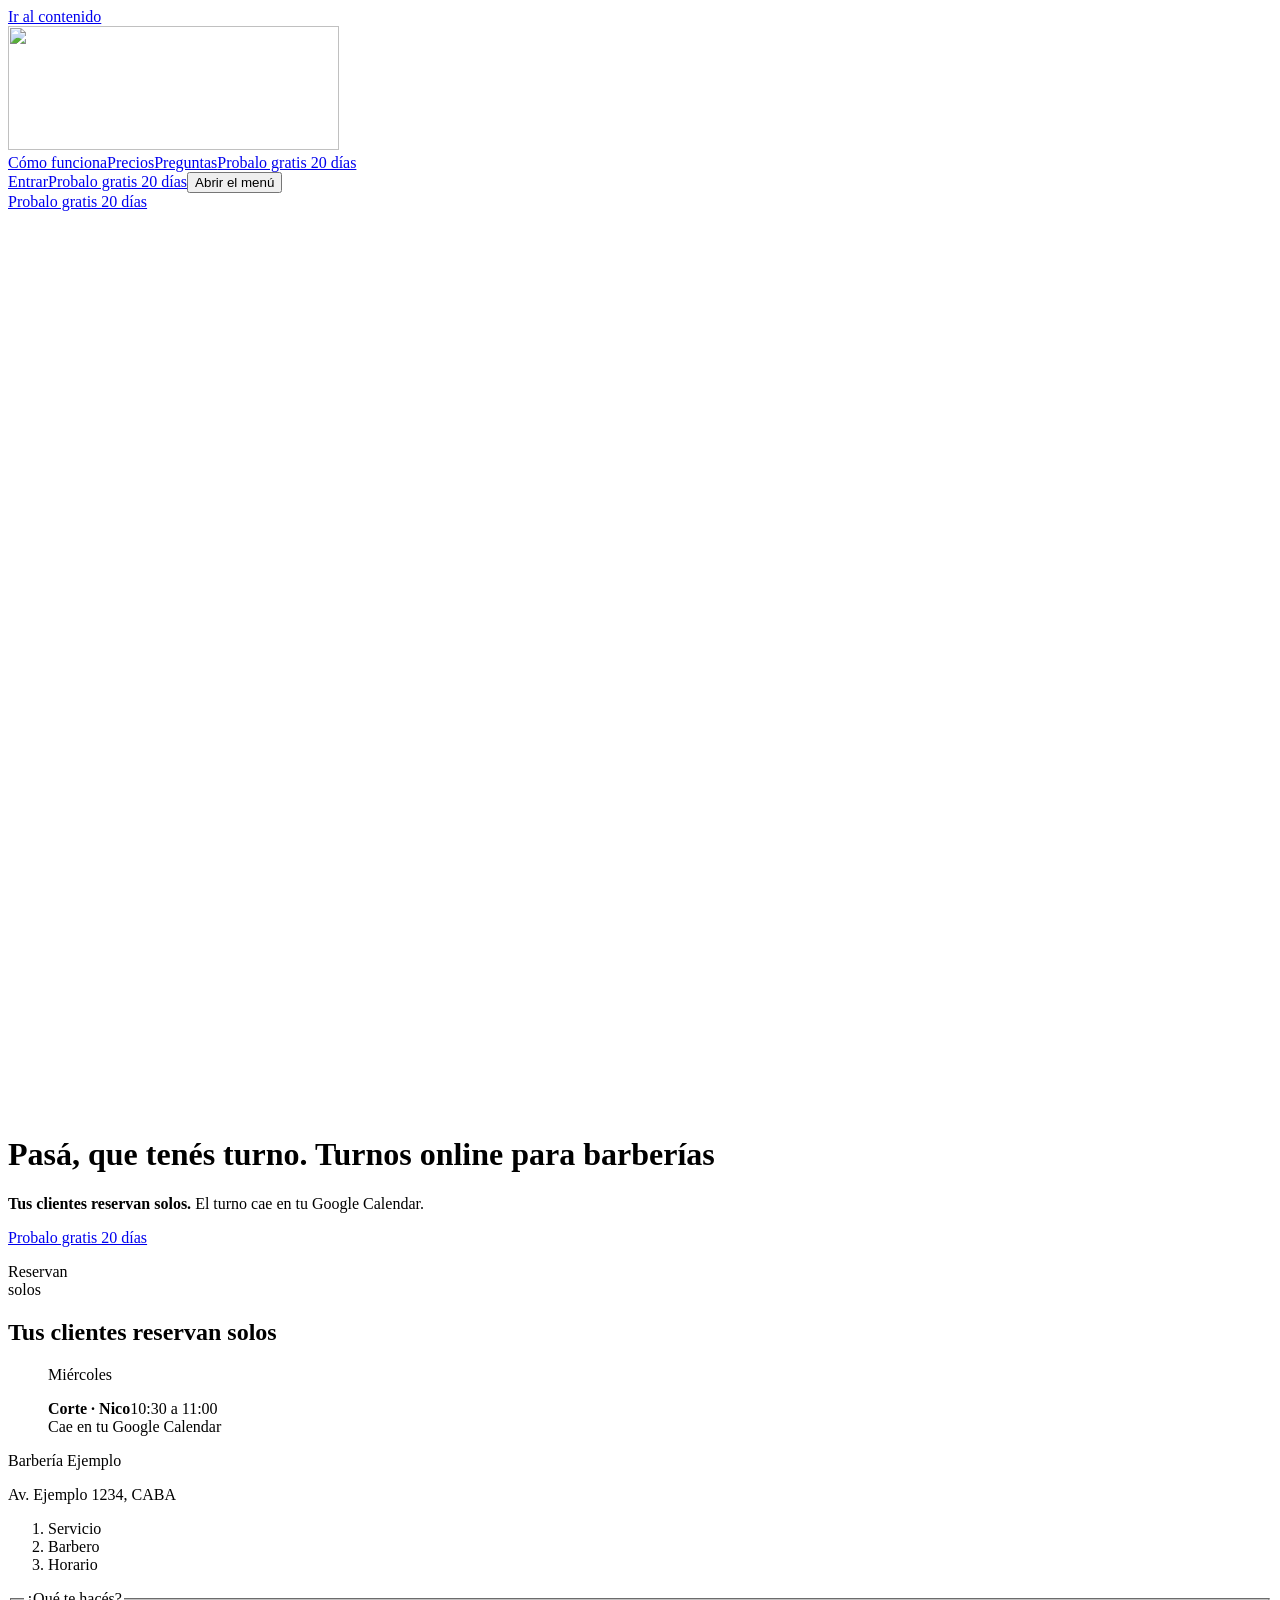
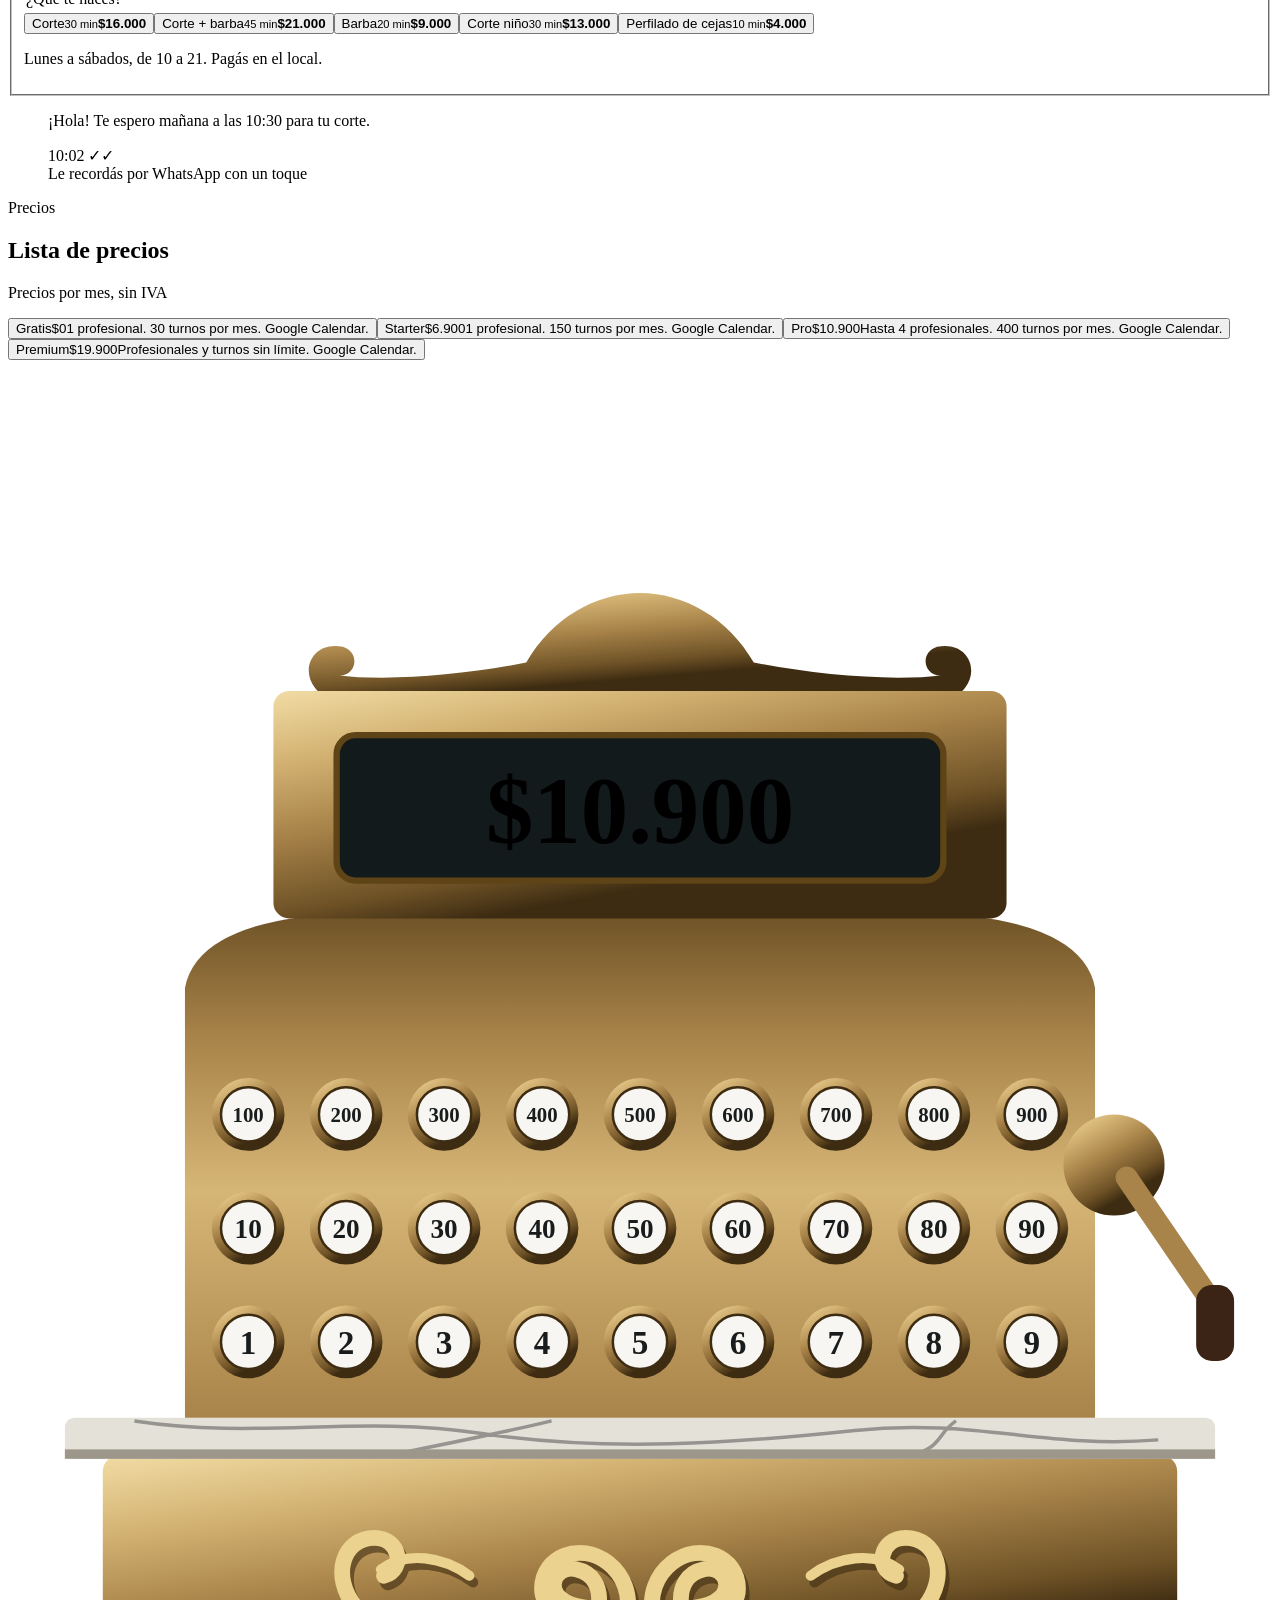
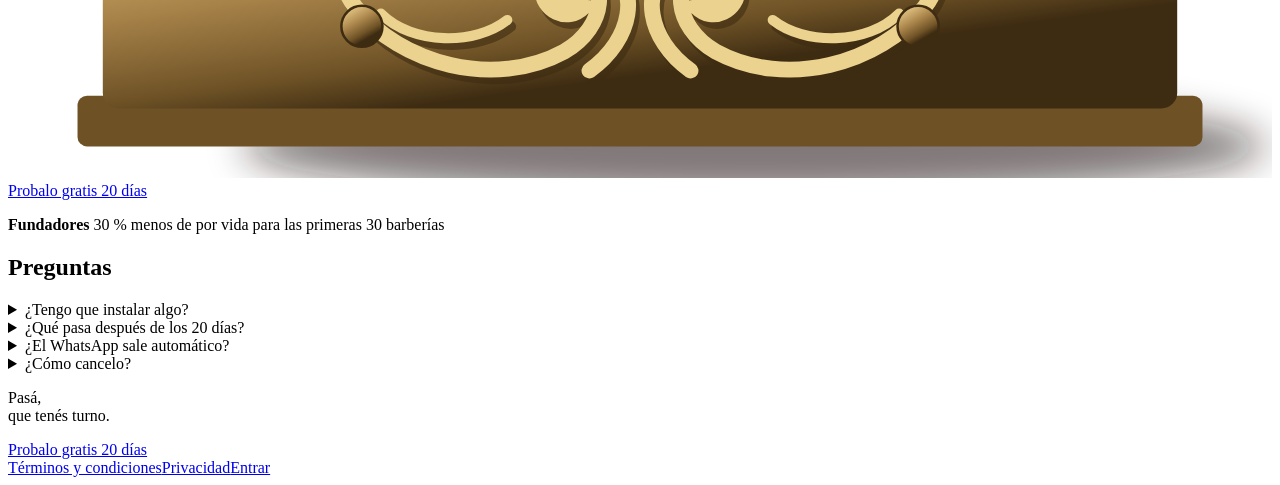
==== commit c83e5842: "Menú, CTA nuevo, sin texto chico" ====
--- a/barberia/index.html
+++ b/barberia/index.html
@@ -1,4 +1,4 @@
-<!DOCTYPE html><html lang="es-AR" class="gyQbDq_variable _9s8gRa_variable w3aODW_variable"><head><meta charSet="utf-8"/><meta name="viewport" content="width=device-width, initial-scale=1, viewport-fit=cover"/><link rel="preload" href="/turname-landing/_next/static/media/14de879be8bce672-s.p.1yqli-bry17yv.woff2" as="font" crossorigin="" type="font/woff2"/><link rel="preload" href="/turname-landing/_next/static/media/41eb584b593ad2cc-s.p.191g9mymgr8z-.woff2" as="font" crossorigin="" type="font/woff2"/><link rel="preload" href="/turname-landing/_next/static/media/50d10ec4de8c2af4-s.p.0l_m1iuqnxx83.woff2" as="font" crossorigin="" type="font/woff2"/><link rel="preload" href="/turname-landing/_next/static/media/8ab54a3dfa327fc1-s.p.3xfnk77e--z1m.woff2" as="font" crossorigin="" type="font/woff2"/><link rel="preload" href="/turname-landing/_next/static/media/8cd2ff3356a6dda5-s.p.0zkocnxf4nsdf.woff2" as="font" crossorigin="" type="font/woff2"/><link rel="preload" href="/turname-landing/_next/static/media/ba936c4a700e7af2-s.p.2sfv5_19cokjv.woff2" as="font" crossorigin="" type="font/woff2"/><link rel="preload" href="/turname-landing/_next/static/media/cfd716a984e35d0b-s.p.0y5x2yv5t_t3-.woff2" as="font" crossorigin="" type="font/woff2"/><link rel="preload" href="/turname-landing/_next/static/media/d9dd0be0509a0fa9-s.p.2yk6i0-431cvz.woff2" as="font" crossorigin="" type="font/woff2"/><link rel="stylesheet" href="/turname-landing/_next/static/chunks/02cfg10ggr50x.css" data-precedence="next"/><link rel="stylesheet" href="/turname-landing/_next/static/chunks/2gpl9_7u7v53a.css" data-precedence="next"/><link rel="preload" as="script" fetchPriority="low" href="/turname-landing/_next/static/chunks/310vm2bl3xxpt.js"/><script src="/turname-landing/_next/static/chunks/3t6i_3lvi_934.js" async=""></script><script src="/turname-landing/_next/static/chunks/34hukyl9bs_92.js" async=""></script><script src="/turname-landing/_next/static/chunks/39_j1bdzreq0m.js" async=""></script><script src="/turname-landing/_next/static/chunks/1vck8vamx9pji.js" async=""></script><script src="/turname-landing/_next/static/chunks/turbopack-0io4ff58lmua0.js" async=""></script><script src="/turname-landing/_next/static/chunks/3qfy96eoyh-ek.js" async=""></script><script src="/turname-landing/_next/static/chunks/3zt_16xndew4w.js" async=""></script><script src="/turname-landing/_next/static/chunks/1ub805rnuukn1.js" async=""></script><script src="/turname-landing/_next/static/chunks/2hqmkt2n4zrx0.js" async=""></script><meta name="next-size-adjust" content=""/><meta name="theme-color" content="#131A1B"/><title>turname para barberías: turnos online, Google Calendar y tu web</title><meta name="description" content="Turnos online para tu barbería. Tus clientes reservan desde el celular, el turno cae en tu Google Calendar y les llega un mail con el .ics. Sin instalar nada: lo configuramos nosotros. Probalo gratis 20 días."/><link rel="canonical" href="https://kawabonga123.github.io/turname-landing/barberia"/><meta property="og:title" content="Pasá, que tenés turno. turname para barberías"/><meta property="og:description" content="Turnos online para tu barbería. Tus clientes reservan desde el celular, el turno cae en tu Google Calendar y les llega un mail con el .ics. Sin instalar nada: lo configuramos nosotros. Probalo gratis 20 días."/><meta property="og:url" content="https://kawabonga123.github.io/turname-landing/barberia"/><meta property="og:site_name" content="turname"/><meta property="og:locale" content="es_AR"/><meta property="og:type" content="website"/><meta name="twitter:card" content="summary_large_image"/><meta name="twitter:title" content="Pasá, que tenés turno. turname para barberías"/><meta name="twitter:description" content="Turnos online para tu barbería. Tus clientes reservan desde el celular, el turno cae en tu Google Calendar y les llega un mail con el .ics. Sin instalar nada: lo configuramos nosotros. Probalo gratis 20 días."/><link rel="icon" href="/turname-landing/marca/favicon.svg"/><script>try{var c=navigator.connection;if(c&&(c.saveData||/2g/.test(c.effectiveType)))document.documentElement.dataset.texturas="no"}catch(e){}</script><script src="/turname-landing/_next/static/chunks/0cz1d0mv5g_q7.js" noModule=""></script></head><body><div hidden=""><!--$--><!--/$--></div><div aria-hidden="true" style="position:absolute;width:0;height:0;overflow:hidden"><svg xmlns="http://www.w3.org/2000/svg" width="0" height="0" style="position:absolute" aria-hidden="true" focusable="false"><defs>
+<!DOCTYPE html><html lang="es-AR" class="gyQbDq_variable _9s8gRa_variable w3aODW_variable"><head><meta charSet="utf-8"/><meta name="viewport" content="width=device-width, initial-scale=1, viewport-fit=cover"/><link rel="preload" href="/turname-landing/_next/static/media/14de879be8bce672-s.p.1yqli-bry17yv.woff2" as="font" crossorigin="" type="font/woff2"/><link rel="preload" href="/turname-landing/_next/static/media/41eb584b593ad2cc-s.p.191g9mymgr8z-.woff2" as="font" crossorigin="" type="font/woff2"/><link rel="preload" href="/turname-landing/_next/static/media/50d10ec4de8c2af4-s.p.0l_m1iuqnxx83.woff2" as="font" crossorigin="" type="font/woff2"/><link rel="preload" href="/turname-landing/_next/static/media/8ab54a3dfa327fc1-s.p.3xfnk77e--z1m.woff2" as="font" crossorigin="" type="font/woff2"/><link rel="preload" href="/turname-landing/_next/static/media/8cd2ff3356a6dda5-s.p.0zkocnxf4nsdf.woff2" as="font" crossorigin="" type="font/woff2"/><link rel="preload" href="/turname-landing/_next/static/media/ba936c4a700e7af2-s.p.2sfv5_19cokjv.woff2" as="font" crossorigin="" type="font/woff2"/><link rel="preload" href="/turname-landing/_next/static/media/cfd716a984e35d0b-s.p.0y5x2yv5t_t3-.woff2" as="font" crossorigin="" type="font/woff2"/><link rel="preload" href="/turname-landing/_next/static/media/d9dd0be0509a0fa9-s.p.2yk6i0-431cvz.woff2" as="font" crossorigin="" type="font/woff2"/><link rel="preload" href="/turname-landing/marca/boton-cta-suelto.webp" as="image" fetchPriority="high"/><link rel="preload" as="image" href="/turname-landing/marca/turname-plano-rojo.svg"/><link rel="stylesheet" href="/turname-landing/_next/static/chunks/02cfg10ggr50x.css" data-precedence="next"/><link rel="stylesheet" href="/turname-landing/_next/static/chunks/3wj1blqwpvmzd.css" data-precedence="next"/><link rel="preload" as="script" fetchPriority="low" href="/turname-landing/_next/static/chunks/310vm2bl3xxpt.js"/><script src="/turname-landing/_next/static/chunks/3t6i_3lvi_934.js" async=""></script><script src="/turname-landing/_next/static/chunks/34hukyl9bs_92.js" async=""></script><script src="/turname-landing/_next/static/chunks/39_j1bdzreq0m.js" async=""></script><script src="/turname-landing/_next/static/chunks/1vck8vamx9pji.js" async=""></script><script src="/turname-landing/_next/static/chunks/turbopack-0io4ff58lmua0.js" async=""></script><script src="/turname-landing/_next/static/chunks/3qfy96eoyh-ek.js" async=""></script><script src="/turname-landing/_next/static/chunks/3zt_16xndew4w.js" async=""></script><script src="/turname-landing/_next/static/chunks/1ub805rnuukn1.js" async=""></script><script src="/turname-landing/_next/static/chunks/1178jm_tr_apc.js" async=""></script><meta name="next-size-adjust" content=""/><meta name="theme-color" content="#131A1B"/><title>turname para barberías: turnos online, Google Calendar y tu web</title><meta name="description" content="Turnos online para tu barbería. Tus clientes reservan desde el celular, el turno cae en tu Google Calendar y les llega un mail con el .ics. Sin instalar nada: lo configuramos nosotros. Probalo gratis 20 días."/><link rel="canonical" href="https://kawabonga123.github.io/turname-landing/barberia"/><meta property="og:title" content="Pasá, que tenés turno. turname para barberías"/><meta property="og:description" content="Turnos online para tu barbería. Tus clientes reservan desde el celular, el turno cae en tu Google Calendar y les llega un mail con el .ics. Sin instalar nada: lo configuramos nosotros. Probalo gratis 20 días."/><meta property="og:url" content="https://kawabonga123.github.io/turname-landing/barberia"/><meta property="og:site_name" content="turname"/><meta property="og:locale" content="es_AR"/><meta property="og:type" content="website"/><meta name="twitter:card" content="summary_large_image"/><meta name="twitter:title" content="Pasá, que tenés turno. turname para barberías"/><meta name="twitter:description" content="Turnos online para tu barbería. Tus clientes reservan desde el celular, el turno cae en tu Google Calendar y les llega un mail con el .ics. Sin instalar nada: lo configuramos nosotros. Probalo gratis 20 días."/><link rel="icon" href="/turname-landing/marca/favicon.svg"/><script>try{var c=navigator.connection;if(c&&(c.saveData||/2g/.test(c.effectiveType)))document.documentElement.dataset.texturas="no"}catch(e){}</script><script src="/turname-landing/_next/static/chunks/0cz1d0mv5g_q7.js" noModule=""></script></head><body><div hidden=""><!--$--><!--/$--></div><div aria-hidden="true" style="position:absolute;width:0;height:0;overflow:hidden"><svg xmlns="http://www.w3.org/2000/svg" width="0" height="0" style="position:absolute" aria-hidden="true" focusable="false"><defs>
 <filter id="tm-oro-hoja" x="-4%" y="-8%" width="108%" height="120%" color-interpolation-filters="sRGB">
   <feTurbulence type="fractalNoise" baseFrequency=".011 .024" numOctaves="2" seed="1951" result="ruido"/>
   <feColorMatrix in="ruido" type="matrix" values="1 0 0 0 0 1 0 0 0 0 1 0 0 0 0 0 0 0 0 1" result="gris"/>
@@ -80,7 +80,7 @@
   <feComposite in="claros" in2="corrido" operator="in" result="clarosIn"/>
   <feMerge><feMergeNode in="corrido"/><feMergeNode in="clarosIn"/></feMerge>
 </filter>
-</defs></svg></div><div class="landing"><div aria-hidden="true" style="position:absolute;width:0;height:0;overflow:hidden"><svg xmlns="http://www.w3.org/2000/svg" width="0" height="0" style="position:absolute" aria-hidden="true" focusable="false"><defs><filter id="tm-oro" x="-4%" y="-8%" width="108%" height="116%" color-interpolation-filters="sRGB"><feTurbulence type="fractalNoise" baseFrequency="0.03" numOctaves="2" seed="1907" result="ru"/><feColorMatrix in="ru" values="1 0 0 0 0 1 0 0 0 0 1 0 0 0 0 0 0 0 0 1" result="gr"/><feComposite in="SourceGraphic" in2="gr" operator="arithmetic" k1="0.12" k2="0.88" result="ma0"/><feComposite in="ma0" in2="SourceAlpha" operator="in" result="ma"/><feGaussianBlur in="SourceAlpha" stdDeviation="1.4" result="alto"/><feDiffuseLighting in="alto" surfaceScale="2.5" diffuseConstant="1" lighting-color="#fff" result="dif"><feDistantLight azimuth="240" elevation="50"/></feDiffuseLighting><feComponentTransfer in="dif" result="tono"><feFuncR type="table" tableValues="0.369 0.369 0.369 0.369 0.402 0.435 0.469 0.502 0.536 0.573 0.613 0.653 0.693 0.732 0.772 0.810 0.846 0.883 0.922 0.961 0.969"/><feFuncG type="table" tableValues="0.267 0.267 0.267 0.267 0.294 0.322 0.349 0.377 0.405 0.437 0.472 0.507 0.543 0.578 0.613 0.658 0.708 0.759 0.824 0.892 0.906"/><feFuncB type="table" tableValues="0.086 0.086 0.086 0.086 0.099 0.112 0.125 0.139 0.152 0.170 0.192 0.215 0.237 0.259 0.281 0.328 0.391 0.454 0.556 0.668 0.690"/></feComponentTransfer><feMorphology in="SourceAlpha" operator="erode" radius="2.1" result="ero"/><feComposite in="SourceAlpha" in2="ero" operator="out" result="b0"/><feGaussianBlur in="b0" stdDeviation="0.35" result="banda"/><feComposite in="tono" in2="banda" operator="in" result="tb"/><feSpecularLighting in="alto" surfaceScale="3" specularConstant="1.1" specularExponent="26" lighting-color="#FFF1CC" result="esp"><feDistantLight azimuth="240" elevation="50"/></feSpecularLighting><feComposite in="esp" in2="banda" operator="in" result="eb"/><feMerge result="m"><feMergeNode in="ma"/><feMergeNode in="tb"/></feMerge><feComposite in="m" in2="eb" operator="arithmetic" k2="1" k3="0.8" result="f"/><feComposite in="f" in2="SourceAlpha" operator="in"/></filter><filter id="tm-esm-azul" x="-4%" y="-8%" width="108%" height="116%" color-interpolation-filters="sRGB"><feOffset in="SourceGraphic" result="ma"/><feGaussianBlur in="SourceAlpha" stdDeviation="1.4" result="alto"/><feDiffuseLighting in="alto" surfaceScale="2.5" diffuseConstant="1" lighting-color="#fff" result="dif"><feDistantLight azimuth="240" elevation="50"/></feDiffuseLighting><feComponentTransfer in="dif" result="tono"><feFuncR type="table" tableValues="0.078 0.078 0.078 0.078 0.081 0.084 0.087 0.090 0.093 0.096 0.098 0.101 0.104 0.106 0.109 0.152 0.222 0.292 0.406 0.532 0.557"/><feFuncG type="table" tableValues="0.141 0.141 0.141 0.141 0.148 0.156 0.163 0.170 0.177 0.185 0.193 0.201 0.209 0.216 0.224 0.262 0.319 0.377 0.470 0.572 0.592"/><feFuncB type="table" tableValues="0.263 0.263 0.263 0.263 0.279 0.295 0.311 0.327 0.343 0.360 0.378 0.397 0.415 0.433 0.452 0.479 0.513 0.546 0.598 0.655 0.667"/></feComponentTransfer><feMorphology in="SourceAlpha" operator="erode" radius="2.1" result="ero"/><feComposite in="SourceAlpha" in2="ero" operator="out" result="b0"/><feGaussianBlur in="b0" stdDeviation="0.35" result="banda"/><feComposite in="tono" in2="banda" operator="in" result="tb"/><feSpecularLighting in="alto" surfaceScale="3" specularConstant="1.1" specularExponent="26" lighting-color="#FFF1CC" result="esp"><feDistantLight azimuth="240" elevation="50"/></feSpecularLighting><feComposite in="esp" in2="banda" operator="in" result="eb"/><feMerge result="m"><feMergeNode in="ma"/><feMergeNode in="tb"/></feMerge><feComposite in="m" in2="eb" operator="arithmetic" k2="1" k3="0.8" result="f"/><feComposite in="f" in2="SourceAlpha" operator="in"/></filter><filter id="tm-esm-rojo" x="-4%" y="-8%" width="108%" height="116%" color-interpolation-filters="sRGB"><feOffset in="SourceGraphic" result="ma"/><feGaussianBlur in="SourceAlpha" stdDeviation="1.4" result="alto"/><feDiffuseLighting in="alto" surfaceScale="2.5" diffuseConstant="1" lighting-color="#fff" result="dif"><feDistantLight azimuth="240" elevation="50"/></feDiffuseLighting><feComponentTransfer in="dif" result="tono"><feFuncR type="table" tableValues="0.400 0.400 0.400 0.400 0.424 0.448 0.472 0.496 0.520 0.545 0.572 0.599 0.626 0.653 0.679 0.704 0.728 0.752 0.793 0.838 0.847"/><feFuncG type="table" tableValues="0.114 0.114 0.114 0.114 0.119 0.124 0.129 0.134 0.139 0.145 0.152 0.158 0.165 0.171 0.178 0.217 0.279 0.341 0.439 0.547 0.569"/><feFuncB type="table" tableValues="0.071 0.071 0.071 0.071 0.073 0.076 0.079 0.082 0.085 0.089 0.093 0.096 0.100 0.104 0.108 0.146 0.206 0.266 0.365 0.473 0.494"/></feComponentTransfer><feMorphology in="SourceAlpha" operator="erode" radius="2.1" result="ero"/><feComposite in="SourceAlpha" in2="ero" operator="out" result="b0"/><feGaussianBlur in="b0" stdDeviation="0.35" result="banda"/><feComposite in="tono" in2="banda" operator="in" result="tb"/><feSpecularLighting in="alto" surfaceScale="3" specularConstant="1.1" specularExponent="26" lighting-color="#FFF1CC" result="esp"><feDistantLight azimuth="240" elevation="50"/></feSpecularLighting><feComposite in="esp" in2="banda" operator="in" result="eb"/><feMerge result="m"><feMergeNode in="ma"/><feMergeNode in="tb"/></feMerge><feComposite in="m" in2="eb" operator="arithmetic" k2="1" k3="0.8" result="f"/><feComposite in="f" in2="SourceAlpha" operator="in"/></filter><filter id="tm-esm-verde" x="-4%" y="-8%" width="108%" height="116%" color-interpolation-filters="sRGB"><feOffset in="SourceGraphic" result="ma"/><feGaussianBlur in="SourceAlpha" stdDeviation="1.4" result="alto"/><feDiffuseLighting in="alto" surfaceScale="2.5" diffuseConstant="1" lighting-color="#fff" result="dif"><feDistantLight azimuth="240" elevation="50"/></feDiffuseLighting><feComponentTransfer in="dif" result="tono"><feFuncR type="table" tableValues="0.086 0.086 0.086 0.086 0.089 0.092 0.095 0.098 0.101 0.104 0.107 0.110 0.114 0.117 0.120 0.163 0.231 0.300 0.413 0.536 0.561"/><feFuncG type="table" tableValues="0.212 0.212 0.212 0.212 0.224 0.236 0.249 0.261 0.273 0.287 0.300 0.314 0.328 0.342 0.355 0.389 0.435 0.481 0.558 0.642 0.659"/><feFuncB type="table" tableValues="0.137 0.137 0.137 0.137 0.145 0.152 0.159 0.166 0.174 0.182 0.190 0.199 0.207 0.216 0.224 0.259 0.310 0.362 0.445 0.535 0.553"/></feComponentTransfer><feMorphology in="SourceAlpha" operator="erode" radius="2.1" result="ero"/><feComposite in="SourceAlpha" in2="ero" operator="out" result="b0"/><feGaussianBlur in="b0" stdDeviation="0.35" result="banda"/><feComposite in="tono" in2="banda" operator="in" result="tb"/><feSpecularLighting in="alto" surfaceScale="3" specularConstant="1.1" specularExponent="26" lighting-color="#FFF1CC" result="esp"><feDistantLight azimuth="240" elevation="50"/></feSpecularLighting><feComposite in="esp" in2="banda" operator="in" result="eb"/><feMerge result="m"><feMergeNode in="ma"/><feMergeNode in="tb"/></feMerge><feComposite in="m" in2="eb" operator="arithmetic" k2="1" k3="0.8" result="f"/><feComposite in="f" in2="SourceAlpha" operator="in"/></filter></defs></svg></div><a class="saltar" href="#contenido">Ir al contenido</a><div class="barra" id="barra" inert=""><a class="btn-mat btn-mat--principal barra-cta" href="/turname-landing/pronto/">Probalo gratis 20 días</a></div><header class="hero" aria-labelledby="h-hero"><div class="foto"><picture><source media="(max-width: 719px)" srcSet="/turname-landing/marca/vidriera-noche-celu.webp" width="1080" height="1920"/><source media="(max-width: 1599px)" srcSet="/turname-landing/marca/vidriera-noche-1600.webp" width="1600" height="900"/><img src="/turname-landing/marca/vidriera-noche.webp" alt="" width="2560" height="1440" fetchPriority="high"/></picture><h1 id="h-hero" class="vh">Pasá, que tenés turno. Turnos online para barberías</h1><span class="destello" aria-hidden="true"></span><span class="reflejo" aria-hidden="true"></span></div><a class="entrar" href="/turname-landing/pronto/">Entrar</a><div class="vereda"><div class="ancho vereda-grilla"><p class="posicion"><b>Tus clientes reservan solos.</b> El turno cae en tu Google Calendar.</p><div class="accion"><a class="btn-mat btn-mat--principal cta-hero" href="/turname-landing/pronto/" data-primaria="">Probalo gratis 20 días</a><p class="letra-chica">20 días de Pro sin pagar nada<!-- -->. Después seguís en <!-- -->Gratis<!-- -->.</p></div></div></div></header><div class="cuadra"><main id="contenido"><section class="acto recorrido" aria-labelledby="h-turno"><p class="gigante gigante-solos" aria-hidden="true">Reservan<br/>solos</p><h2 id="h-turno" class="vh">Tus clientes reservan solos</h2><div class="recorrido-escena"><figure class="pieza pieza-agenda"><div class="agenda" aria-hidden="true"><p class="agenda-dia">Miércoles</p><div class="agenda-evento"><b>Corte<!-- --> · Nico</b><span>10:30 a <!-- -->11:00</span></div></div><figcaption>Cae en tu Google Calendar</figcaption></figure><div class="recorrido-celu"><div class="celu" id="celu"><div class="celu-pantalla"><div class="r-cab"><p class="r-negocio">Barbería Ejemplo</p><p class="r-dir">Av. Ejemplo 1234, CABA</p><ol class="r-pasos" aria-label="Pasos de la reserva"><li aria-current="step">Servicio</li><li>Barbero</li><li>Horario</li></ol></div><div class="r-cuerpo" aria-live="polite"><fieldset class="r-paso" data-paso="1"><legend class="r-titulo" tabindex="-1">¿Qué te hacés?</legend><button type="button" class="r-op" aria-pressed="false"><span>Corte</span><small>30 min</small><b>$16.000</b></button><button type="button" class="r-op" aria-pressed="false"><span>Corte + barba</span><small>45 min</small><b>$21.000</b></button><button type="button" class="r-op" aria-pressed="false"><span>Barba</span><small>20 min</small><b>$9.000</b></button><button type="button" class="r-op" aria-pressed="false"><span>Corte niño</span><small>30 min</small><b>$13.000</b></button><button type="button" class="r-op" aria-pressed="false"><span>Perfilado de cejas</span><small>10 min</small><b>$4.000</b></button><p class="r-info">Lunes a sábados, de 10 a 21<!-- -->. Pagás en el local.</p></fieldset><fieldset class="r-paso" data-paso="2" hidden=""><legend class="r-titulo" tabindex="-1">¿Con quién?</legend><button type="button" class="r-op r-op--pro" aria-pressed="false"><i aria-hidden="true">N</i><span>Nico</span><small>atiende de martes a sábados</small></button><button type="button" class="r-op r-op--pro" aria-pressed="false"><i aria-hidden="true">L</i><span>Leo</span><small>atiende de lunes a viernes</small></button><button type="button" class="r-op r-op--pro" aria-pressed="false"><i aria-hidden="true">T</i><span>Tomi</span><small>atiende de miércoles a sábados</small></button><button type="button" class="r-op r-op--pro" aria-pressed="false"><i aria-hidden="true">?</i><span>Cualquiera</span><small>te damos el horario más cercano</small></button><button type="button" class="r-volver">Volver</button></fieldset><fieldset class="r-paso" data-paso="3" hidden=""><legend class="r-titulo" tabindex="-1">¿Cuándo?</legend><div class="r-dias" role="group" aria-label="Día"></div><div class="r-horas" role="group" aria-label="Horario"><button type="button" class="r-hora" disabled="" aria-label="10:00, ocupado" aria-pressed="false">10:00</button><button type="button" class="r-hora" aria-pressed="false">10:40</button><button type="button" class="r-hora" aria-pressed="false">11:20</button><button type="button" class="r-hora" aria-pressed="false">12:00</button><button type="button" class="r-hora" disabled="" aria-label="15:00, ocupado" aria-pressed="false">15:00</button><button type="button" class="r-hora" aria-pressed="false">15:40</button><button type="button" class="r-hora" aria-pressed="false">16:20</button><button type="button" class="r-hora" aria-pressed="false">17:40</button><button type="button" class="r-hora" disabled="" aria-label="19:00, ocupado" aria-pressed="false">19:00</button></div><button type="button" class="btn-mat btn-mat--principal r-reservar" disabled="" data-primaria="">Reservar turno</button><button type="button" class="r-volver">Volver</button></fieldset><div class="r-paso r-listo" data-paso="4" hidden=""><div class="nivel-n3-forma"><div class="mat-papel mat-papel--ticket r-ticket"><div class="t-cab"><b class="r-titulo tinta" tabindex="-1">Turno confirmado</b><span class="tinta--numerador">Nº 0428</span></div><dl class="tinta"><dt>Cuándo</dt><dd></dd><dt>Qué</dt><dd></dd><dt>Con</dt><dd></dd></dl><p class="total"><span class="tinta">Total</span><span class="tinta"></span></p><p class="r-limites">Cancelás hasta 30 minutos antes. Reprogramás hasta 1 hora antes.</p></div></div><p class="r-mail">Te llegó un mail con el turno y el archivo .ics.</p><div class="r-acciones"><button type="button" class="btn-mat btn-mat--esmalte r-cal">Agregar a Calendar</button><button type="button" class="btn-mat r-wa">WhatsApp</button></div><p class="r-wa-nota" role="status"></p><button type="button" class="r-volver">Sacar otro turno</button></div></div></div></div></div><figure class="pieza pieza-whatsapp"><div class="burbuja" aria-hidden="true"><p>¡Hola! Te espero mañana a las 10:30 para tu <!-- -->corte<!-- -->.</p><span>10:02 ✓✓</span></div><figcaption>Le recordás por WhatsApp con un toque</figcaption></figure></div></section><section class="seccion precios" id="precios" aria-labelledby="h-precios"><div class="ancho precios-escena"><p class="gigante gigante-precios" aria-hidden="true">Precios</p><header class="precios-cab"><h2 id="h-precios" class="vh">Lista de precios</h2><p class="precios-sub">Por mes, sin IVA. Tocá un plan y la caja te lo marca.</p></header><div class="planes" role="group" aria-label="Planes"><button type="button" class="plan" aria-pressed="false" data-plan="gratis"><span class="plan-nombre">Gratis</span><span class="plan-precio">$0</span><span class="plan-que">1 profesional. 30 turnos por mes. Google Calendar.</span></button><button type="button" class="plan" aria-pressed="false" data-plan="starter"><span class="plan-nombre">Starter</span><span class="plan-precio">$6.900</span><span class="plan-que">1 profesional. 150 turnos por mes. Google Calendar.</span></button><button type="button" class="plan" aria-pressed="true" data-plan="pro"><span class="plan-nombre">Pro</span><span class="plan-precio">$10.900</span><span class="plan-que">Hasta 4 profesionales. 400 turnos por mes. Google Calendar.</span></button><button type="button" class="plan" aria-pressed="false" data-plan="premium"><span class="plan-nombre">Premium</span><span class="plan-precio">$19.900</span><span class="plan-que">Profesionales y turnos sin límite. Google Calendar.</span></button><div class="caja-centro"><div class="escenario" aria-hidden="true"><span class="rayos"></span><span class="haz"></span><span class="disco"></span><canvas class="polvo"></canvas></div><div class="aura" aria-hidden="true"></div><div class="obj" id="caja" aria-hidden="true"><span class="respaldo" style="display:contents"><svg class="respaldo" viewBox="0 0 400 400" aria-hidden="true">
+</defs></svg></div><div class="landing"><div aria-hidden="true" style="position:absolute;width:0;height:0;overflow:hidden"><svg xmlns="http://www.w3.org/2000/svg" width="0" height="0" style="position:absolute" aria-hidden="true" focusable="false"><defs><filter id="tm-oro" x="-4%" y="-8%" width="108%" height="116%" color-interpolation-filters="sRGB"><feTurbulence type="fractalNoise" baseFrequency="0.03" numOctaves="2" seed="1907" result="ru"/><feColorMatrix in="ru" values="1 0 0 0 0 1 0 0 0 0 1 0 0 0 0 0 0 0 0 1" result="gr"/><feComposite in="SourceGraphic" in2="gr" operator="arithmetic" k1="0.12" k2="0.88" result="ma0"/><feComposite in="ma0" in2="SourceAlpha" operator="in" result="ma"/><feGaussianBlur in="SourceAlpha" stdDeviation="1.4" result="alto"/><feDiffuseLighting in="alto" surfaceScale="2.5" diffuseConstant="1" lighting-color="#fff" result="dif"><feDistantLight azimuth="240" elevation="50"/></feDiffuseLighting><feComponentTransfer in="dif" result="tono"><feFuncR type="table" tableValues="0.369 0.369 0.369 0.369 0.402 0.435 0.469 0.502 0.536 0.573 0.613 0.653 0.693 0.732 0.772 0.810 0.846 0.883 0.922 0.961 0.969"/><feFuncG type="table" tableValues="0.267 0.267 0.267 0.267 0.294 0.322 0.349 0.377 0.405 0.437 0.472 0.507 0.543 0.578 0.613 0.658 0.708 0.759 0.824 0.892 0.906"/><feFuncB type="table" tableValues="0.086 0.086 0.086 0.086 0.099 0.112 0.125 0.139 0.152 0.170 0.192 0.215 0.237 0.259 0.281 0.328 0.391 0.454 0.556 0.668 0.690"/></feComponentTransfer><feMorphology in="SourceAlpha" operator="erode" radius="2.1" result="ero"/><feComposite in="SourceAlpha" in2="ero" operator="out" result="b0"/><feGaussianBlur in="b0" stdDeviation="0.35" result="banda"/><feComposite in="tono" in2="banda" operator="in" result="tb"/><feSpecularLighting in="alto" surfaceScale="3" specularConstant="1.1" specularExponent="26" lighting-color="#FFF1CC" result="esp"><feDistantLight azimuth="240" elevation="50"/></feSpecularLighting><feComposite in="esp" in2="banda" operator="in" result="eb"/><feMerge result="m"><feMergeNode in="ma"/><feMergeNode in="tb"/></feMerge><feComposite in="m" in2="eb" operator="arithmetic" k2="1" k3="0.8" result="f"/><feComposite in="f" in2="SourceAlpha" operator="in"/></filter><filter id="tm-esm-azul" x="-4%" y="-8%" width="108%" height="116%" color-interpolation-filters="sRGB"><feOffset in="SourceGraphic" result="ma"/><feGaussianBlur in="SourceAlpha" stdDeviation="1.4" result="alto"/><feDiffuseLighting in="alto" surfaceScale="2.5" diffuseConstant="1" lighting-color="#fff" result="dif"><feDistantLight azimuth="240" elevation="50"/></feDiffuseLighting><feComponentTransfer in="dif" result="tono"><feFuncR type="table" tableValues="0.078 0.078 0.078 0.078 0.081 0.084 0.087 0.090 0.093 0.096 0.098 0.101 0.104 0.106 0.109 0.152 0.222 0.292 0.406 0.532 0.557"/><feFuncG type="table" tableValues="0.141 0.141 0.141 0.141 0.148 0.156 0.163 0.170 0.177 0.185 0.193 0.201 0.209 0.216 0.224 0.262 0.319 0.377 0.470 0.572 0.592"/><feFuncB type="table" tableValues="0.263 0.263 0.263 0.263 0.279 0.295 0.311 0.327 0.343 0.360 0.378 0.397 0.415 0.433 0.452 0.479 0.513 0.546 0.598 0.655 0.667"/></feComponentTransfer><feMorphology in="SourceAlpha" operator="erode" radius="2.1" result="ero"/><feComposite in="SourceAlpha" in2="ero" operator="out" result="b0"/><feGaussianBlur in="b0" stdDeviation="0.35" result="banda"/><feComposite in="tono" in2="banda" operator="in" result="tb"/><feSpecularLighting in="alto" surfaceScale="3" specularConstant="1.1" specularExponent="26" lighting-color="#FFF1CC" result="esp"><feDistantLight azimuth="240" elevation="50"/></feSpecularLighting><feComposite in="esp" in2="banda" operator="in" result="eb"/><feMerge result="m"><feMergeNode in="ma"/><feMergeNode in="tb"/></feMerge><feComposite in="m" in2="eb" operator="arithmetic" k2="1" k3="0.8" result="f"/><feComposite in="f" in2="SourceAlpha" operator="in"/></filter><filter id="tm-esm-rojo" x="-4%" y="-8%" width="108%" height="116%" color-interpolation-filters="sRGB"><feOffset in="SourceGraphic" result="ma"/><feGaussianBlur in="SourceAlpha" stdDeviation="1.4" result="alto"/><feDiffuseLighting in="alto" surfaceScale="2.5" diffuseConstant="1" lighting-color="#fff" result="dif"><feDistantLight azimuth="240" elevation="50"/></feDiffuseLighting><feComponentTransfer in="dif" result="tono"><feFuncR type="table" tableValues="0.400 0.400 0.400 0.400 0.424 0.448 0.472 0.496 0.520 0.545 0.572 0.599 0.626 0.653 0.679 0.704 0.728 0.752 0.793 0.838 0.847"/><feFuncG type="table" tableValues="0.114 0.114 0.114 0.114 0.119 0.124 0.129 0.134 0.139 0.145 0.152 0.158 0.165 0.171 0.178 0.217 0.279 0.341 0.439 0.547 0.569"/><feFuncB type="table" tableValues="0.071 0.071 0.071 0.071 0.073 0.076 0.079 0.082 0.085 0.089 0.093 0.096 0.100 0.104 0.108 0.146 0.206 0.266 0.365 0.473 0.494"/></feComponentTransfer><feMorphology in="SourceAlpha" operator="erode" radius="2.1" result="ero"/><feComposite in="SourceAlpha" in2="ero" operator="out" result="b0"/><feGaussianBlur in="b0" stdDeviation="0.35" result="banda"/><feComposite in="tono" in2="banda" operator="in" result="tb"/><feSpecularLighting in="alto" surfaceScale="3" specularConstant="1.1" specularExponent="26" lighting-color="#FFF1CC" result="esp"><feDistantLight azimuth="240" elevation="50"/></feSpecularLighting><feComposite in="esp" in2="banda" operator="in" result="eb"/><feMerge result="m"><feMergeNode in="ma"/><feMergeNode in="tb"/></feMerge><feComposite in="m" in2="eb" operator="arithmetic" k2="1" k3="0.8" result="f"/><feComposite in="f" in2="SourceAlpha" operator="in"/></filter><filter id="tm-esm-verde" x="-4%" y="-8%" width="108%" height="116%" color-interpolation-filters="sRGB"><feOffset in="SourceGraphic" result="ma"/><feGaussianBlur in="SourceAlpha" stdDeviation="1.4" result="alto"/><feDiffuseLighting in="alto" surfaceScale="2.5" diffuseConstant="1" lighting-color="#fff" result="dif"><feDistantLight azimuth="240" elevation="50"/></feDiffuseLighting><feComponentTransfer in="dif" result="tono"><feFuncR type="table" tableValues="0.086 0.086 0.086 0.086 0.089 0.092 0.095 0.098 0.101 0.104 0.107 0.110 0.114 0.117 0.120 0.163 0.231 0.300 0.413 0.536 0.561"/><feFuncG type="table" tableValues="0.212 0.212 0.212 0.212 0.224 0.236 0.249 0.261 0.273 0.287 0.300 0.314 0.328 0.342 0.355 0.389 0.435 0.481 0.558 0.642 0.659"/><feFuncB type="table" tableValues="0.137 0.137 0.137 0.137 0.145 0.152 0.159 0.166 0.174 0.182 0.190 0.199 0.207 0.216 0.224 0.259 0.310 0.362 0.445 0.535 0.553"/></feComponentTransfer><feMorphology in="SourceAlpha" operator="erode" radius="2.1" result="ero"/><feComposite in="SourceAlpha" in2="ero" operator="out" result="b0"/><feGaussianBlur in="b0" stdDeviation="0.35" result="banda"/><feComposite in="tono" in2="banda" operator="in" result="tb"/><feSpecularLighting in="alto" surfaceScale="3" specularConstant="1.1" specularExponent="26" lighting-color="#FFF1CC" result="esp"><feDistantLight azimuth="240" elevation="50"/></feSpecularLighting><feComposite in="esp" in2="banda" operator="in" result="eb"/><feMerge result="m"><feMergeNode in="ma"/><feMergeNode in="tb"/></feMerge><feComposite in="m" in2="eb" operator="arithmetic" k2="1" k3="0.8" result="f"/><feComposite in="f" in2="SourceAlpha" operator="in"/></filter></defs></svg></div><a class="saltar" href="#contenido">Ir al contenido</a><header class="menu"><a class="menu-logo" href="#arriba" aria-label="turname, volver arriba"><img src="/turname-landing/marca/turname-plano-rojo.svg" alt="" width="331" height="124"/></a><nav class="menu-secciones" id="menu-secciones" aria-label="Secciones"><a href="#como">Cómo funciona</a><a href="#precios">Precios</a><a href="#preguntas">Preguntas</a><a class="btn-mat btn-mat--principal menu-cta-panel" href="/turname-landing/pronto/">Probalo gratis 20 días</a></nav><a class="menu-entrar" href="/turname-landing/pronto/">Entrar</a><a class="btn-mat btn-mat--principal menu-cta" href="/turname-landing/pronto/">Probalo gratis 20 días</a><button type="button" class="menu-boton" aria-expanded="false" aria-controls="menu-secciones"><span class="menu-hamburguesa" aria-hidden="true"><i></i><i></i><i></i></span><span class="vh">Abrir el menú</span></button></header><div class="barra" id="barra" inert=""><a class="btn-mat btn-mat--principal barra-cta" href="/turname-landing/pronto/">Probalo gratis 20 días</a></div><header class="hero" id="arriba" aria-labelledby="h-hero"><div class="foto"><picture><source media="(max-width: 719px)" srcSet="/turname-landing/marca/vidriera-noche-celu.webp" width="1080" height="1920"/><source media="(max-width: 1599px)" srcSet="/turname-landing/marca/vidriera-noche-1600.webp" width="1600" height="900"/><img src="/turname-landing/marca/vidriera-noche.webp" alt="" width="2560" height="1440" fetchPriority="high"/></picture><h1 id="h-hero" class="vh">Pasá, que tenés turno. Turnos online para barberías</h1><span class="destello" aria-hidden="true"></span><span class="reflejo" aria-hidden="true"></span></div><div class="vereda"><div class="ancho vereda-grilla"><p class="posicion"><b>Tus clientes reservan solos.</b> El turno cae en tu Google Calendar.</p><div class="accion"><a class="btn-mat btn-mat--principal cta-hero" href="/turname-landing/pronto/" data-primaria="">Probalo gratis 20 días</a></div></div></div></header><div class="cuadra"><main id="contenido"><section class="acto recorrido" id="como" aria-labelledby="h-turno"><p class="gigante gigante-solos" aria-hidden="true">Reservan<br/>solos</p><h2 id="h-turno" class="vh">Tus clientes reservan solos</h2><div class="recorrido-escena"><figure class="pieza pieza-agenda"><div class="agenda" aria-hidden="true"><p class="agenda-dia">Miércoles</p><div class="agenda-evento"><b>Corte<!-- --> · Nico</b><span>10:30 a <!-- -->11:00</span></div></div><figcaption>Cae en tu Google Calendar</figcaption></figure><div class="recorrido-celu"><div class="celu" id="celu"><div class="celu-pantalla"><div class="r-cab"><p class="r-negocio">Barbería Ejemplo</p><p class="r-dir">Av. Ejemplo 1234, CABA</p><ol class="r-pasos" aria-label="Pasos de la reserva"><li aria-current="step">Servicio</li><li>Barbero</li><li>Horario</li></ol></div><div class="r-cuerpo" aria-live="polite"><fieldset class="r-paso" data-paso="1"><legend class="r-titulo" tabindex="-1">¿Qué te hacés?</legend><button type="button" class="r-op" aria-pressed="false"><span>Corte</span><small>30 min</small><b>$16.000</b></button><button type="button" class="r-op" aria-pressed="false"><span>Corte + barba</span><small>45 min</small><b>$21.000</b></button><button type="button" class="r-op" aria-pressed="false"><span>Barba</span><small>20 min</small><b>$9.000</b></button><button type="button" class="r-op" aria-pressed="false"><span>Corte niño</span><small>30 min</small><b>$13.000</b></button><button type="button" class="r-op" aria-pressed="false"><span>Perfilado de cejas</span><small>10 min</small><b>$4.000</b></button><p class="r-info">Lunes a sábados, de 10 a 21<!-- -->. Pagás en el local.</p></fieldset><fieldset class="r-paso" data-paso="2" hidden=""><legend class="r-titulo" tabindex="-1">¿Con quién?</legend><button type="button" class="r-op r-op--pro" aria-pressed="false"><i aria-hidden="true">N</i><span>Nico</span><small>atiende de martes a sábados</small></button><button type="button" class="r-op r-op--pro" aria-pressed="false"><i aria-hidden="true">L</i><span>Leo</span><small>atiende de lunes a viernes</small></button><button type="button" class="r-op r-op--pro" aria-pressed="false"><i aria-hidden="true">T</i><span>Tomi</span><small>atiende de miércoles a sábados</small></button><button type="button" class="r-op r-op--pro" aria-pressed="false"><i aria-hidden="true">?</i><span>Cualquiera</span><small>te damos el horario más cercano</small></button><button type="button" class="r-volver">Volver</button></fieldset><fieldset class="r-paso" data-paso="3" hidden=""><legend class="r-titulo" tabindex="-1">¿Cuándo?</legend><div class="r-dias" role="group" aria-label="Día"></div><div class="r-horas" role="group" aria-label="Horario"><button type="button" class="r-hora" disabled="" aria-label="10:00, ocupado" aria-pressed="false">10:00</button><button type="button" class="r-hora" aria-pressed="false">10:40</button><button type="button" class="r-hora" aria-pressed="false">11:20</button><button type="button" class="r-hora" aria-pressed="false">12:00</button><button type="button" class="r-hora" disabled="" aria-label="15:00, ocupado" aria-pressed="false">15:00</button><button type="button" class="r-hora" aria-pressed="false">15:40</button><button type="button" class="r-hora" aria-pressed="false">16:20</button><button type="button" class="r-hora" aria-pressed="false">17:40</button><button type="button" class="r-hora" disabled="" aria-label="19:00, ocupado" aria-pressed="false">19:00</button></div><button type="button" class="btn-mat btn-mat--principal r-reservar" disabled="" data-primaria="">Reservar turno</button><button type="button" class="r-volver">Volver</button></fieldset><div class="r-paso r-listo" data-paso="4" hidden=""><div class="nivel-n3-forma"><div class="mat-papel mat-papel--ticket r-ticket"><div class="t-cab"><b class="r-titulo tinta" tabindex="-1">Turno confirmado</b><span class="tinta--numerador">Nº 0428</span></div><dl class="tinta"><dt>Cuándo</dt><dd></dd><dt>Qué</dt><dd></dd><dt>Con</dt><dd></dd></dl><p class="total"><span class="tinta">Total</span><span class="tinta"></span></p><p class="r-limites">Cancelás hasta 30 minutos antes. Reprogramás hasta 1 hora antes.</p></div></div><p class="r-mail">Te llegó un mail con el turno y el archivo .ics.</p><div class="r-acciones"><button type="button" class="btn-mat btn-mat--esmalte r-cal">Agregar a Calendar</button><button type="button" class="btn-mat r-wa">WhatsApp</button></div><p class="r-wa-nota" role="status"></p><button type="button" class="r-volver">Sacar otro turno</button></div></div></div></div></div><figure class="pieza pieza-whatsapp"><div class="burbuja" aria-hidden="true"><p>¡Hola! Te espero mañana a las 10:30 para tu <!-- -->corte<!-- -->.</p><span>10:02 ✓✓</span></div><figcaption>Le recordás por WhatsApp con un toque</figcaption></figure></div></section><section class="seccion precios" id="precios" aria-labelledby="h-precios"><div class="ancho precios-escena"><p class="gigante gigante-precios" aria-hidden="true">Precios</p><header class="precios-cab"><h2 id="h-precios" class="vh">Lista de precios</h2><p class="precios-sub">Precios por mes, sin IVA</p></header><div class="planes" role="group" aria-label="Planes"><button type="button" class="plan" aria-pressed="false" data-plan="gratis"><span class="plan-nombre">Gratis</span><span class="plan-precio">$0</span><span class="plan-que">1 profesional. 30 turnos por mes. Google Calendar.</span></button><button type="button" class="plan" aria-pressed="false" data-plan="starter"><span class="plan-nombre">Starter</span><span class="plan-precio">$6.900</span><span class="plan-que">1 profesional. 150 turnos por mes. Google Calendar.</span></button><button type="button" class="plan" aria-pressed="true" data-plan="pro"><span class="plan-nombre">Pro</span><span class="plan-precio">$10.900</span><span class="plan-que">Hasta 4 profesionales. 400 turnos por mes. Google Calendar.</span></button><button type="button" class="plan" aria-pressed="false" data-plan="premium"><span class="plan-nombre">Premium</span><span class="plan-precio">$19.900</span><span class="plan-que">Profesionales y turnos sin límite. Google Calendar.</span></button><div class="caja-centro"><div class="escenario" aria-hidden="true"><span class="rayos"></span><span class="haz"></span><span class="disco"></span><canvas class="polvo"></canvas></div><div class="aura" aria-hidden="true"></div><div class="obj" id="caja" aria-hidden="true"><span class="respaldo" style="display:contents"><svg class="respaldo" viewBox="0 0 400 400" aria-hidden="true">
 <defs>
 <linearGradient id="cr-bronce" x1="0" y1="0" x2=".5" y2=".87"><stop offset="0" stop-color="#F1DCA4"/><stop offset=".25" stop-color="#D6B677"/><stop offset=".55" stop-color="#A9844A"/><stop offset=".85" stop-color="#6E5226"/><stop offset="1" stop-color="#3E2C12"/></linearGradient>
 <linearGradient id="cr-frente" x1="0" y1="1" x2="0" y2="0"><stop offset="0" stop-color="#A9844A"/><stop offset=".45" stop-color="#D6B677"/><stop offset=".75" stop-color="#A9844A"/><stop offset="1" stop-color="#6E5226"/></linearGradient>
@@ -105,4 +105,4 @@
 </g>
 <path d="M98 56c-6-6-2-16 8-14 6 2 4 10-2 9 16 2 40 0 60-4 8-14 22-22 36-22s28 8 36 22c20 4 44 6 60 4-6 1-8-7-2-9 10-2 14 8 8 14z" fill="url(#cr-bronce)"/>
 <g transform="translate(350 206)"><circle r="16" fill="url(#cr-bronce)"/><path d="M4 4 L30 42" stroke="#A9844A" stroke-width="7" stroke-linecap="round"/><rect x="26" y="38" width="12" height="24" rx="5" fill="#3B2416"/></g>
-</svg></span></div><a class="btn-mat btn-mat--principal cta-precios" href="/turname-landing/pronto/" data-primaria="">Probalo gratis 20 días</a></div></div><p class="precios-pie"><b>Fundadores:</b> <!-- -->30 % menos, de por vida, para las primeras 30 barberías.</p><p class="vh" aria-live="polite"></p></div></section><section class="seccion faq" aria-labelledby="h-faq"><div class="ancho panel faq-grilla"><h2 id="h-faq" class="titulo">Preguntas</h2><div class="preguntas"><details><summary>¿Tengo que instalar algo?</summary><p>Nada. Anda en el navegador y la configuración inicial la hacemos nosotros.</p></details><details><summary>¿Qué pasa después de los <!-- -->20<!-- --> días?</summary><p>Pasás solo al plan <!-- -->Gratis<!-- -->. Si querés más, elegís otro cuando quieras.</p></details><details><summary>¿El WhatsApp sale automático?</summary><p>No: tocás un botón, se abre tu WhatsApp con el mensaje listo y lo mandás vos. El recordatorio automático va por mail.</p></details><details><summary>¿Cómo cancelo?</summary><p>Desde Ajustes, cuando quieras. Tu barbería pasa al plan <!-- -->Gratis<!-- -->.</p></details></div></div></section></main><footer class="pie"><div class="ancho panel pie-grilla"><div class="pie-cierre"><p class="gigante gigante-cierre" aria-hidden="true">Pasá,<br/>que tenés turno.</p><a class="btn-mat btn-mat--principal" href="/turname-landing/pronto/" data-primaria="">Probalo gratis 20 días</a></div><nav class="pie-links" aria-label="Legales"><a href="/turname-landing/terminos/">Términos y condiciones</a><a href="/turname-landing/privacidad/">Privacidad</a><a href="/turname-landing/pronto/">Entrar</a></nav></div></footer></div><aside class="columna-poste" aria-hidden="true"><div class="obj poste-largo" id="poste"><span class="respaldo poste-css"><i class="pc-globo"></i><i class="pc-tapa"></i><i class="pc-tubo"></i><i class="pc-base"></i></span></div></aside></div><!--$--><!--/$--><script id="_R_">(globalThis["TURBOPACK"] || (globalThis["TURBOPACK"] = [])).push({"otherChunks":["static/chunks/310vm2bl3xxpt.js","static/chunks/3t6i_3lvi_934.js","static/chunks/34hukyl9bs_92.js","static/chunks/39_j1bdzreq0m.js","static/chunks/1vck8vamx9pji.js"],"runtimeModuleIds":[94553]});</script><script src="/turname-landing/_next/static/chunks/310vm2bl3xxpt.js" async=""></script><script>(self.__next_f=self.__next_f||[]).push([0])</script><script>self.__next_f.push([1,"1:\"$Sreact.fragment\"\nc:\"/turname-landing/_next/static/chunks/3qfy96eoyh-ek.js\"\nd:I[68027,[\"$c\"],\"default\",1]\n:HL[\"/turname-landing/_next/static/chunks/02cfg10ggr50x.css\",\"style\"]\n:HL[\"/turname-landing/_next/static/media/14de879be8bce672-s.p.1yqli-bry17yv.woff2\",\"font\",{\"crossOrigin\":\"\",\"type\":\"font/woff2\"}]\n:HL[\"/turname-landing/_next/static/media/41eb584b593ad2cc-s.p.191g9mymgr8z-.woff2\",\"font\",{\"crossOrigin\":\"\",\"type\":\"font/woff2\"}]\n:HL[\"/turname-landing/_next/static/media/50d10ec4de8c2af4-s.p.0l_m1iuqnxx83.woff2\",\"font\",{\"crossOrigin\":\"\",\"type\":\"font/woff2\"}]\n:HL[\"/turname-landing/_next/static/media/8ab54a3dfa327fc1-s.p.3xfnk77e--z1m.woff2\",\"font\",{\"crossOrigin\":\"\",\"type\":\"font/woff2\"}]\n:HL[\"/turname-landing/_next/static/media/8cd2ff3356a6dda5-s.p.0zkocnxf4nsdf.woff2\",\"font\",{\"crossOrigin\":\"\",\"type\":\"font/woff2\"}]\n:HL[\"/turname-landing/_next/static/media/ba936c4a700e7af2-s.p.2sfv5_19cokjv.woff2\",\"font\",{\"crossOrigin\":\"\",\"type\":\"font/woff2\"}]\n:HL[\"/turname-landing/_next/static/media/cfd716a984e35d0b-s.p.0y5x2yv5t_t3-.woff2\",\"font\",{\"crossOrigin\":\"\",\"type\":\"font/woff2\"}]\n:HL[\"/turname-landing/_next/static/media/d9dd0be0509a0fa9-s.p.2yk6i0-431cvz.woff2\",\"font\",{\"crossOrigin\":\"\",\"type\":\"font/woff2\"}]\n:HL[\"/turname-landing/_next/static/chunks/2gpl9_7u7v53a.css\",\"style\"]\n2:T197d,\u003csvg xmlns=\"http://www.w3.org/2000/svg\" width=\"0\" height=\"0\" style=\"position:absolute\" aria-hidden=\"true\" focusable=\"false\"\u003e\u003cdefs\u003e\n\u003cfilter id=\"tm-oro-hoja\" x=\"-4%\" y=\"-8%\" width=\"108%\" height=\"120%\" color-interpolation-filters=\"sRGB\"\u003e\n  \u003cfeTurbulence type=\"fractalNoise\" baseFrequency=\".011 .024\" numOctaves=\"2\" seed=\"1951\" result=\"ruido\"/\u003e\n  \u003cfeColorMatrix in=\"ruido\" type=\"matrix\" values=\"1 0 0 0 0 1 0 0 0 0 1 0 0 0 0 0 0 0 0 1\" result=\"gris\"/\u003e\n  \u003cfeComposite in=\"SourceGraphic\" in2=\"gris\" operator=\"arithmetic\" k2=\"1\" k3=\".2\" k4=\"-.1\" result=\"mate0\"/\u003e\n  \u003cfeComposite in=\"mate0\" in2=\"SourceAlpha\" operator=\"in\" result=\"cara\"/\u003e\n  \u003cfeMorphology in=\"SourceAlpha\" operator=\"erode\" radius=\"4.5\" result=\"adentro\"/\u003e\n  \u003cfeComposite in=\"SourceAlpha\" in2=\"adentro\" operator=\"out\" result=\"banda\"/\u003e\n  \u003cfeOffset in=\"SourceAlpha\" dx=\"5\" dy=\"8.7\" result=\"corrA\"/\u003e\n  \u003cfeComposite in=\"SourceAlpha\" in2=\"corrA\" operator=\"out\" result=\"ladoLuz\"/\u003e\n  \u003cfeOffset in=\"SourceAlpha\" dx=\"-5\" dy=\"-8.7\" result=\"corrB\"/\u003e\n  \u003cfeComposite in=\"SourceAlpha\" in2=\"corrB\" operator=\"out\" result=\"ladoSombra\"/\u003e\n  \u003cfeFlood flood-color=\"#C9A04A\" result=\"g3\"/\u003e\n  \u003cfeFlood flood-color=\"#F7E7B0\" result=\"g4\"/\u003e\n  \u003cfeComposite in=\"g4\" in2=\"ladoLuz\" operator=\"in\" result=\"tLuz\"/\u003e\n  \u003cfeFlood flood-color=\"#5E4416\" result=\"g0\"/\u003e\n  \u003cfeComposite in=\"g0\" in2=\"ladoSombra\" operator=\"in\" result=\"tSombra\"/\u003e\n  \u003cfeMerge result=\"tonos\"\u003e\u003cfeMergeNode in=\"g3\"/\u003e\u003cfeMergeNode in=\"tLuz\"/\u003e\u003cfeMergeNode in=\"tSombra\"/\u003e\u003c/feMerge\u003e\n  \u003cfeGaussianBlur in=\"tonos\" stdDeviation=\".9\" result=\"tonosS\"/\u003e\n  \u003cfeComposite in=\"tonosS\" in2=\"banda\" operator=\"in\" result=\"bandaT\"/\u003e\n  \u003cfeGaussianBlur in=\"SourceAlpha\" stdDeviation=\"1.4\" result=\"alto\"/\u003e\n  \u003cfeSpecularLighting in=\"alto\" surfaceScale=\"3\" specularConstant=\"1.15\" specularExponent=\"26\" lighting-color=\"#FFF1CC\" result=\"esp\"\u003e\n    \u003cfeDistantLight azimuth=\"240\" elevation=\"50\"/\u003e\n  \u003c/feSpecularLighting\u003e\n  \u003cfeComposite in=\"esp\" in2=\"banda\" operator=\"in\" result=\"espB\"/\u003e\n  \u003cfeComposite in=\"bandaT\" in2=\"espB\" operator=\"arithmetic\" k2=\"1\" k3=\".55\" result=\"filo\"/\u003e\n  \u003cfeMerge\u003e\u003cfeMergeNode in=\"cara\"/\u003e\u003cfeMergeNode in=\"filo\"/\u003e\u003c/feMerge\u003e\n\u003c/filter\u003e\n\u003cfilter id=\"tm-oro-banda\" color-interpolation-filters=\"sRGB\"\u003e\n  \u003cfeMorphology in=\"SourceAlpha\" operator=\"erode\" radius=\"4.5\" result=\"adentro\"/\u003e\n  \u003cfeComposite in=\"SourceAlpha\" in2=\"adentro\" operator=\"out\" result=\"banda\"/\u003e\n  \u003cfeFlood flood-color=\"#fff\"/\u003e\u003cfeComposite in2=\"banda\" operator=\"in\"/\u003e\n\u003c/filter\u003e\n\u003cfilter id=\"tm-oro-respaldo\" x=\"-4%\" y=\"-8%\" width=\"108%\" height=\"120%\" color-interpolation-filters=\"sRGB\"\u003e\n  \u003cfeTurbulence type=\"fractalNoise\" baseFrequency=\".035 .06\" numOctaves=\"3\" seed=\"7\" result=\"r\"/\u003e\n  \u003cfeColorMatrix in=\"r\" type=\"matrix\" values=\"1 0 0 0 0 1 0 0 0 0 1 0 0 0 0 0 0 0 0 1\" result=\"gris\"/\u003e\n  \u003cfeComposite in=\"SourceGraphic\" in2=\"gris\" operator=\"arithmetic\" k2=\"1\" k3=\".14\" k4=\"-.07\" result=\"barniz\"/\u003e\n  \u003cfeComposite in=\"barniz\" in2=\"SourceAlpha\" operator=\"in\" result=\"cara\"/\u003e\n  \u003cfeMorphology in=\"SourceAlpha\" operator=\"erode\" radius=\"1.5\" result=\"adentro\"/\u003e\n  \u003cfeComposite in=\"SourceAlpha\" in2=\"adentro\" operator=\"out\" result=\"banda\"/\u003e\n  \u003cfeFlood flood-color=\"#8C6A28\"/\u003e\u003cfeComposite in2=\"banda\" operator=\"in\" result=\"filo\"/\u003e\n  \u003cfeMerge\u003e\u003cfeMergeNode in=\"cara\"/\u003e\u003cfeMergeNode in=\"filo\"/\u003e\u003c/feMerge\u003e\n\u003c/filter\u003e\n\u003cfilter id=\"tm-tinta\" x=\"-2%\" y=\"-12%\" width=\"104%\" height=\"124%\" color-interpolation-filters=\"sRGB\"\u003e\n  \u003cfeTurbulence type=\"fractalNoise\" baseFrequency=\".85\" numOctaves=\"1\" seed=\"1951\" result=\"r\"/\u003e\n  \u003cfeColorMatrix in=\"r\" type=\"matrix\" values=\"0 0 0 0 0 0 0 0 0 0 0 0 0 0 0 9 0 0 0 -5.9\" result=\"huecos\"/\u003e\n  \u003cfeComposite in=\"SourceGraphic\" in2=\"huecos\" operator=\"out\" result=\"tinta\"/\u003e\n  \u003cfeOffset in=\"SourceAlpha\" dx=\".45\" dy=\".8\" result=\"o1\"/\u003e\n  \u003cfeComposite in=\"o1\" in2=\"SourceAlpha\" operator=\"out\" result=\"bordeLuz\"/\u003e\n  \u003cfeFlood flood-color=\"#FFF4E0\"/\u003e\u003cfeComposite in2=\"bordeLuz\" operator=\"in\" result=\"luz\"/\u003e\n  \u003cfeOffset in=\"SourceAlpha\" dx=\"-.45\" dy=\"-.8\" result=\"o2\"/\u003e\n  \u003cfeComposite in=\"o2\" in2=\"SourceAlpha\" operator=\"out\" result=\"bordeSombra\"/\u003e\n  \u003cfeFlood flood-color=\"#1A0F08\" flood-opacity=\".16\"/\u003e\u003cfeComposite in2=\"bordeSombra\" operator=\"in\" result=\"somb\"/\u003e\n  \u003cfeMerge\u003e\u003cfeMergeNode in=\"luz\"/\u003e\u003cfeMergeNode in=\"somb\"/\u003e\u003cfeMergeNode in=\"tinta\"/\u003e\u003c/feMerge\u003e\n\u003c/filter\u003e\n\u003cfilter id=\"tm-tinta-gastada\" x=\"-2%\" y=\"-12%\" width=\"104%\" height=\"124%\" color-interpolation-filters=\"sRGB\"\u003e\n  \u003cfeTurbulence type=\"fractalNoise\" baseFrequency=\".09 .16\" numOctaves=\"3\" seed=\"27\" result=\"r\"/\u003e\n  \u003cfeColorMatrix in=\"r\" type=\"matrix\" values=\"0 0 0 0 0 0 0 0 0 0 0 0 0 0 0 7 0 0 0 -4.1\" result=\"huecos\"/\u003e\n  \u003cfeComposite in=\"SourceGraphic\" in2=\"huecos\" operator=\"out\" result=\"tinta\"/\u003e\n  \u003cfeOffset in=\"SourceAlpha\" dx=\".7\" dy=\"1.2\" result=\"o1\"/\u003e\n  \u003cfeComposite in=\"o1\" in2=\"SourceAlpha\" operator=\"out\" result=\"bordeLuz\"/\u003e\n  \u003cfeFlood flood-color=\"#FFF4E0\"/\u003e\u003cfeComposite in2=\"bordeLuz\" operator=\"in\" result=\"luz\"/\u003e\n  \u003cfeOffset in=\"SourceAlpha\" dx=\"-.7\" dy=\"-1.2\" result=\"o2\"/\u003e\n  \u003cfeComposite in=\"o2\" in2=\"SourceAlpha\" operator=\"out\" result=\"bordeSombra\"/\u003e\n  \u003cfeFlood flood-color=\"#1A0F08\" flood-opacity=\".25\"/\u003e\u003cfeComposite in2=\"bordeSombra\" operator=\"in\" result=\"somb\"/\u003e\n  \u003cfeMerge\u003e\u003cfeMergeNode in=\"luz\"/\u003e\u003cfeMergeNode in=\"somb\"/\u003e\u003cfeMergeNode in=\"tinta\"/\u003e\u003c/feMerge\u003e\n\u003c/filter\u003e\n\u003cfilter id=\"tm-sello\" x=\"-5%\" y=\"-20%\" width=\"110%\" height=\"140%\" color-interpolation-filters=\"sRGB\"\u003e\n  \u003cfeTurbulence type=\"fractalNoise\" baseFrequency=\".9\" numOctaves=\"1\" seed=\"5\" result=\"fino\"/\u003e\n  \u003cfeDisplacementMap in=\"SourceGraphic\" in2=\"fino\" scale=\"1.6\" xChannelSelector=\"R\" yChannelSelector=\"G\" result=\"corrido\"/\u003e\n  \u003cfeTurbulence type=\"fractalNoise\" baseFrequency=\".05\" numOctaves=\"2\" seed=\"11\" result=\"grueso\"/\u003e\n  \u003cfeColorMatrix in=\"grueso\" type=\"matrix\" values=\"0 0 0 0 0 0 0 0 0 0 0 0 0 0 0 1.8 0 0 0 -.25\" result=\"carga\"/\u003e\n  \u003cfeComposite in=\"corrido\" in2=\"carga\" operator=\"in\"/\u003e\n\u003c/filter\u003e\n\u003cfilter id=\"tm-tinta-bloque\" x=\"-3%\" y=\"-10%\" width=\"106%\" height=\"120%\" color-interpolation-filters=\"sRGB\"\u003e\n  \u003cfeTurbulence type=\"fractalNoise\" baseFrequency=\".7\" numOctaves=\"1\" seed=\"3\" result=\"fino\"/\u003e\n  \u003cfeDisplacementMap in=\"SourceGraphic\" in2=\"fino\" scale=\"1.4\" xChannelSelector=\"R\" yChannelSelector=\"G\" result=\"corrido\"/\u003e\n  \u003cfeTurbulence type=\"fractalNoise\" baseFrequency=\".02 .07\" numOctaves=\"2\" seed=\"9\" result=\"grueso\"/\u003e\n  \u003cfeColorMatrix in=\"grueso\" type=\"matrix\" values=\"0 0 0 0 1 0 0 0 0 .96 0 0 0 0 .88 .55 0 0 0 -.28\" result=\"claros\"/\u003e\n  \u003cfeComposite in=\"claros\" in2=\"corrido\" operator=\"in\" result=\"clarosIn\"/\u003e\n  \u003cfeMerge\u003e\u003cfeMergeNode in=\"corrido\"/\u003e\u003cfeMergeNode in=\"clarosIn\"/\u003e\u003c/feMerge\u003e\n\u003c/filter\u003e\n\u003c/defs\u003e\u003c/svg\u003e6:X\n9:[[\"children\",{\"s\":\"__PAGE__\",\"h\":512,\"d\":{\"r\":\"$La\",\"p\":false,\"v\":null}}]]\n7:[[\"children\",{\"s\":\"barberia\",\"h\":512,\"d\":{\"r\":\"$L8\",\"p\":false,\"v\":\"$6\"},\"c\":\"$Q9\"}]]\n4:[[\"children\",{\"s\":\"(landing)\",\"h\":512,\"d\":{\"r\":\"$L5\",\"p\":false,\"v\":\"$6\"},\"c\":\"$Q7\"}]]\n0:{\"P\":null,\"c\":[\"\",\"barberia\"],\"q\":\"\",\"i\":false,\"t\":{\"t\":{\"s\":\"\",\"h\":528,\"d\":{\"r\":[\"$\",\"$1\",\"c\",{\"children\":[[[\"$\",\"link\",\"0\",{\"rel\":\"stylesheet\",\"href\":\"/turname-landing/_next/static/chunks/02cfg10ggr50x.css\",\"precedence\":\"next\",\"crossOrigin\":\"$undefined\",\"nonce\":\"$undefined\"}],[\"$\",\"script\",\"script-0\",{\"src\":\"/turname-landing/_next/static/chunks/3qfy96eoyh-ek.js\",\"async\":true,\"nonce\":\"$undefined\"}]],[\"$\",\"html\",null,{\"lang\":\"es-AR\",\"className\":\"gyQbDq_variable _9s8gRa_variable w3aODW_variable\",\"children\":[[\"$\",\"head\",null,{\"children\":[\"$\",\"script\",null,{\"dangerouslySetInnerHTML\":{\"__html\":\"try{var c=navigator.connection;if(c\u0026\u0026(c.saveData||/2g/.test(c.effectiveType)))document.documentElement.dataset.texturas=\\\"no\\\"}catch(e){}\"}}]}],[\"$\",\"body\",null,{\"children\":[[\"$\",\"div\",null,{\"aria-hidden\":\"true\",\"style\":{\"position\":\"absolute\",\"width\":0,\"height\":0,\"overflow\":\"hidden\"},\"dangerouslySetInnerHTML\":{\"__html\":\"$2\"}}],\"$L3\"]}]]}]]}],\"p\":false,\"v\":null},\"c\":\"$Q4\"},\"h\":{\"r\":\"$Lb\",\"p\":false,\"v\":null}},\"m\":\"$undefined\",\"G\":[\"$d\",[\"$Le\"]],\"S\":true,\"r\":\"$undefined\",\"s\":\"$undefined\",\"a\":\"$undefined\",\"l\":\"$undefined\",\"p\":\"$undefined\",\"d\":\"$undefined\",\"b\":\"MTwuh6QponSj2V1dFnyBy\"}\nf:I[39756,[\"$c\"],\"default\"]\n10:I[37457,[\"$c\"],\"default\"]\n11:\"/turname-landing/_next/static/chunks/3zt_16xndew4w.js\"\n12:I[22016,[\"$c\",\"$11\"],\"\"]\n1d:\"ViewportBoundary\"\n1e:I[97367,[\"$c\"],\"$1d\"]\n20:\"MetadataBoundary\"\n21:I[97367,[\"$c\"],\"$20\"]\n22:\"$Sreact.suspense\"\n3:[\"$\",\"$Lf\",null,{\"parallelRouterKey\":\"children\",\"error\":\"$undefined\",\"errorStyles\":\"$undefined\",\"errorScripts\":\"$undefined\",\"template\":[\"$\",\"$L10\",null,{}],\"templateStyles\":\"$undefined\",\"templateScripts\":\"$undefined\",\"notFound\":[[\"$\",\"main\",null,{\"className\":\"contenedor pila\",\"children\":[[\"$\",\"h1\",null,{\"children\":\"No encontramos esta página\"}],[\"$\",\"p\",null,{\"children\":\"Revisá la dirección o volvé al inicio.\"}],[\"$\",\"p\",null,{\"children\":[\"$\",\"$L12\",null,{\"href\":\"/\",\"children\":\"Ir al inicio\"}]}]]}],[]],\"forbidden\":\"$undefined\",\"unauthorized\":\"$undefined\"}]\n5:[\"$\",\"$1\",\"c\",{\"children\":[null,[\"$\",\"$Lf\",null,{\"parallelRouterKey\":\"children\",\"error\":\"$undefined\",\"errorStyles\":\"$undefined\",\"errorScripts\":\"$undefined\",\"template\":[\"$\",\"$L10\",null,{}],\"templateStyles\":\"$undefined\",\"templateScripts\":\"$undefined\",\"notFound\":[[\"$\",\"main\",null,{\"className\":\"contenedor pila\",\"children\":[[\"$\",\"h1\",null,{\"children\":\"No encontramos esta página\"}],[\"$\",\"p\",null,{\"children\":\"Revisá la dirección o volvé al inicio.\"}],[\"$\",\"p\",null,{\"children\":[\"$\",\"$L12\",null,{\"href\":\"/\",\"children\":\"Ir al inicio\"}]}]]}],[]],\"forbidden\":\"$undefined\",\"unauthorized\":\"$undefined\"}]]}]\n8:[\"$\",\"$1\",\"c\",{\"children\":[null,[\"$\",\"$Lf\",null,{\"parallelRouterKey\":\"children\",\"error\":\"$undefined\",\"errorStyles\":\"$undefined\",\"errorScripts\":\"$undefined\",\"template\":[\"$\",\"$L10\",null,{}],\"templateStyles\":\"$undefined\",\"templateScripts\":\"$undefined\",\"notFound\":\"$undefined\",\"forbidden\":\"$undefined\",\"unauthorized\":\"$undefined\"}]]}]\n13:T1be1,\u003csvg xmlns=\"http://www.w3.org/2000/svg\" width=\"0\" height=\"0\" style=\"position:absolute\" aria-hidden=\"true\" focusable=\"false\"\u003e\u003cdefs\u003e\u003cfilter id=\"tm-oro\" x=\"-4%\" y=\"-8%\" width=\"108%\" height=\"116%\" color-interpolation-filters=\"sRGB\"\u003e\u003cfeTurbulence type=\"fractalNoise\" baseFrequency=\"0.03\" numOctaves=\"2\" seed=\"1907\" result=\"ru\"/\u003e\u003cfeColorMatrix in=\"ru\" values=\"1 0 0 0 0 1 0 0 0 0 1 0 0 0 0 0 0 0 0 1\" result=\"gr\"/\u003e\u003cfeComposite in=\"SourceGraphic\" in2=\"gr\" operator=\"arithmetic\" k1=\"0.12\" k2=\"0.88\" result=\"ma0\"/\u003e\u003cfeComposite in=\"ma0\" in2=\"SourceAlpha\" operator=\"in\" result=\"ma\"/\u003e\u003cfeGaussianBlur in=\"SourceAlpha\" stdDeviation=\"1.4\" result=\"alto\"/\u003e\u003cfeDiffuseLighting in=\"alto\" surfaceScale=\"2.5\" diffuseConstant=\"1\" lighting-color=\"#fff\" result=\"dif\"\u003e\u003cfeDistantLight azimuth=\"240\" elevation=\"50\"/\u003e\u003c/feDiffuseLighting\u003e\u003cfeComponentTransfer in=\"dif\" result=\"tono\"\u003e\u003cfeFuncR type=\"table\" tableValues=\"0.369 0.369 0.369 0.369 0.402 0.435 0.469 0.502 0.536 0.573 0.613 0.653 0.693 0.732 0.772 0.810 0.846 0.883 0.922 0.961 0.969\"/\u003e\u003cfeFuncG type=\"table\" tableValues=\"0.267 0.267 0.267 0.267 0.294 0.322 0.349 0.377 0.405 0.437 0.472 0.507 0.543 0.578 0.613 0.658 0.708 0.759 0.824 0.892 0.906\"/\u003e\u003cfeFuncB type=\"table\" tableValues=\"0.086 0.086 0.086 0.086 0.099 0.112 0.125 0.139 0.152 0.170 0.192 0.215 0.237 0.259 0.281 0.328 0.391 0.454 0.556 0.668 0.690\"/\u003e\u003c/feComponentTransfer\u003e\u003cfeMorphology in=\"SourceAlpha\" operator=\"erode\" radius=\"2.1\" result=\"ero\"/\u003e\u003cfeComposite in=\"SourceAlpha\" in2=\"ero\" operator=\"out\" result=\"b0\"/\u003e\u003cfeGaussianBlur in=\"b0\" stdDeviation=\"0.35\" result=\"banda\"/\u003e\u003cfeComposite in=\"tono\" in2=\"banda\" operator=\"in\" result=\"tb\"/\u003e\u003cfeSpecularLighting in=\"alto\" surfaceScale=\"3\" specularConstant=\"1.1\" specularExponent=\"26\" lighting-color=\"#FFF1CC\" result=\"esp\"\u003e\u003cfeDistantLight azimuth=\"240\" elevation=\"50\"/\u003e\u003c/feSpecularLighting\u003e\u003cfeComposite in=\"esp\" in2=\"banda\" operator=\"in\" result=\"eb\"/\u003e\u003cfeMerge result=\"m\"\u003e\u003cfeMergeNode in=\"ma\"/\u003e\u003cfeMergeNode in=\"tb\"/\u003e\u003c/feMerge\u003e\u003cfeComposite in=\"m\" in2=\"eb\" operator=\"arithmetic\" k2=\"1\" k3=\"0.8\" result=\"f\"/\u003e\u003cfeComposite in=\"f\" in2=\"SourceAlpha\" operator=\"in\"/\u003e\u003c/filter\u003e\u003cfilter id=\"tm-esm-azul\" x=\"-4%\" y=\"-8%\" width=\"108%\" height=\"116%\" color-interpolation-filters=\"sRGB\"\u003e\u003cfeOffset in=\"SourceGraphic\" result=\"ma\"/\u003e\u003cfeGaussianBlur in=\"SourceAlpha\" stdDeviation=\"1.4\" result=\"alto\"/\u003e\u003cfeDiffuseLighting in=\"alto\" surfaceScale=\"2.5\" diffuseConstant=\"1\" lighting-color=\"#fff\" result=\"dif\"\u003e\u003cfeDistantLight azimuth=\"240\" elevation=\"50\"/\u003e\u003c/feDiffuseLighting\u003e\u003cfeComponentTransfer in=\"dif\" result=\"tono\"\u003e\u003cfeFuncR type=\"table\" tableValues=\"0.078 0.078 0.078 0.078 0.081 0.084 0.087 0.090 0.093 0.096 0.098 0.101 0.104 0.106 0.109 0.152 0.222 0.292 0.406 0.532 0.557\"/\u003e\u003cfeFuncG type=\"table\" tableValues=\"0.141 0.141 0.141 0.141 0.148 0.156 0.163 0.170 0.177 0.185 0.193 0.201 0.209 0.216 0.224 0.262 0.319 0.377 0.470 0.572 0.592\"/\u003e\u003cfeFuncB type=\"table\" tableValues=\"0.263 0.263 0.263 0.263 0.279 0.295 0.311 0.327 0.343 0.360 0.378 0.397 0.415 0.433 0.452 0.479 0.513 0.546 0.598 0.655 0.667\"/\u003e\u003c/feComponentTransfer\u003e\u003cfeMorphology in=\"SourceAlpha\" operator=\"erode\" radius=\"2.1\" result=\"ero\"/\u003e\u003cfeComposite in=\"SourceAlpha\" in2=\"ero\" operator=\"out\" result=\"b0\"/\u003e\u003cfeGaussianBlur in=\"b0\" stdDeviation=\"0.35\" result=\"banda\"/\u003e\u003cfeComposite in=\"tono\" in2=\"banda\" operator=\"in\" result=\"tb\"/\u003e\u003cfeSpecularLighting in=\"alto\" surfaceScale=\"3\" specularConstant=\"1.1\" specularExponent=\"26\" lighting-color=\"#FFF1CC\" result=\"esp\"\u003e\u003cfeDistantLight azimuth=\"240\" elevation=\"50\"/\u003e\u003c/feSpecularLighting\u003e\u003cfeComposite in=\"esp\" in2=\"banda\" operator=\"in\" result=\"eb\"/\u003e\u003cfeMerge result=\"m\"\u003e\u003cfeMergeNode in=\"ma\"/\u003e\u003cfeMergeNode in=\"tb\"/\u003e\u003c/feMerge\u003e\u003cfeComposite in=\"m\" in2=\"eb\" operator=\"arithmetic\" k2=\"1\" k3=\"0.8\" result=\"f\"/\u003e\u003cfeComposite in=\"f\" in2=\"SourceAlpha\" operator=\"in\"/\u003e\u003c/filter\u003e\u003cfilter id=\"tm-esm-rojo\" x=\"-4%\" y=\"-8%\" width=\"108%\" height=\"116%\" color-interpolation-filters=\"sRGB\"\u003e\u003cfeOffset in=\"SourceGraphic\" result=\"ma\"/\u003e\u003cfeGaussianBlur in=\"SourceAlpha\" stdDeviation=\"1.4\" result=\"alto\"/\u003e\u003cfeDiffuseLighting in=\"alto\" surfaceScale=\"2.5\" diffuseConstant=\"1\" lighting-color=\"#fff\" result=\"dif\"\u003e\u003cfeDistantLight azimuth=\"240\" elevation=\"50\"/\u003e\u003c/feDiffuseLighting\u003e\u003cfeComponentTransfer in=\"dif\" result=\"tono\"\u003e\u003cfeFuncR type=\"table\" tableValues=\"0.400 0.400 0.400 0.400 0.424 0.448 0.472 0.496 0.520 0.545 0.572 0.599 0.626 0.653 0.679 0.704 0.728 0.752 0.793 0.838 0.847\"/\u003e\u003cfeFuncG type=\"table\" tableValues=\"0.114 0.114 0.114 0.114 0.119 0.124 0.129 0.134 0.139 0.145 0.152 0.158 0.165 0.171 0.178 0.217 0.279 0.341 0.439 0.547 0.569\"/\u003e\u003cfeFuncB type=\"table\" tableValues=\"0.071 0.071 0.071 0.071 0.073 0.076 0.079 0.082 0.085 0.089 0.093 0.096 0.100 0.104 0.108 0.146 0.206 0.266 0.365 0.473 0.494\"/\u003e\u003c/feComponentTransfer\u003e\u003cfeMorphology in=\"SourceAlpha\" operator=\"erode\" radius=\"2.1\" result=\"ero\"/\u003e\u003cfeComposite in=\"SourceAlpha\" in2=\"ero\" operator=\"out\" result=\"b0\"/\u003e\u003cfeGaussianBlur in=\"b0\" stdDeviation=\"0.35\" result=\"banda\"/\u003e\u003cfeComposite in=\"tono\" in2=\"banda\" operator=\"in\" result=\"tb\"/\u003e\u003cfeSpecularLighting in=\"alto\" surfaceScale=\"3\" specularConstant=\"1.1\" specularExponent=\"26\" lighting-color=\"#FFF1CC\" result=\"esp\"\u003e\u003cfeDistantLight azimuth=\"240\" elevation=\"50\"/\u003e\u003c/feSpecularLighting\u003e\u003cfeComposite in=\"esp\" in2=\"banda\" operator=\"in\" result=\"eb\"/\u003e\u003cfeMerge result=\"m\"\u003e\u003cfeMergeNode in=\"ma\"/\u003e\u003cfeMergeNode in=\"tb\"/\u003e\u003c/feMerge\u003e\u003cfeComposite in=\"m\" in2=\"eb\" operator=\"arithmetic\" k2=\"1\" k3=\"0.8\" result=\"f\"/\u003e\u003cfeComposite in=\"f\" in2=\"SourceAlpha\" operator=\"in\"/\u003e\u003c/filter\u003e\u003cfilter id=\"tm-esm-verde\" x=\"-4%\" y=\"-8%\" width=\"108%\" height=\"116%\" color-interpolation-filters=\"sRGB\"\u003e\u003cfeOffset in=\"SourceGraphic\" result=\"ma\"/\u003e\u003cfeGaussianBlur in=\"SourceAlpha\" stdDeviation=\"1.4\" result=\"alto\"/\u003e\u003cfeDiffuseLighting in=\"alto\" surfaceScale=\"2.5\" diffuseConstant=\"1\" lighting-color=\"#fff\" result=\"dif\"\u003e\u003cfeDistantLight azimuth=\"240\" elevation=\"50\"/\u003e\u003c/feDiffuseLighting\u003e\u003cfeComponentTransfer in=\"dif\" result=\"tono\"\u003e\u003cfeFuncR type=\"table\" tableValues=\"0.086 0.086 0.086 0.086 0.089 0.092 0.095 0.098 0.101 0.104 0.107 0.110 0.114 0.117 0.120 0.163 0.231 0.300 0.413 0.536 0.561\"/\u003e\u003cfeFuncG type=\"table\" tableValues=\"0.212 0.212 0.212 0.212 0.224 0.236 0.249 0.261 0.273 0.287 0.300 0.314 0.328 0.342 0.355 0.389 0.435 0.481 0.558 0.642 0.659\"/\u003e\u003cfeFuncB type=\"table\" tableValues=\"0.137 0.137 0.137 0.137 0.145 0.152 0.159 0.166 0.174 0.182 0.190 0.199 0.207 0.216 0.224 0.259 0.310 0.362 0.445 0.535 0.553\"/\u003e\u003c/feComponentTransfer\u003e\u003cfeMorphology in=\"SourceAlpha\" operator=\"erode\" radius=\"2.1\" result=\"ero\"/\u003e\u003cfeComposite in=\"SourceAlpha\" in2=\"ero\" operator=\"out\" result=\"b0\"/\u003e\u003cfeGaussianBlur in=\"b0\" stdDeviation=\"0.35\" result=\"banda\"/\u003e\u003cfeComposite in=\"tono\" in2=\"banda\" operator=\"in\" result=\"tb\"/\u003e\u003cfeSpecularLighting in=\"alto\" surfaceScale=\"3\" specularConstant=\"1.1\" specularExponent=\"26\" lighting-color=\"#FFF1CC\" result=\"esp\"\u003e\u003cfeDistantLight azimuth=\"240\" elevation=\"50\"/\u003e\u003c/feSpecularLighting\u003e\u003cfeComposite in=\"esp\" in2=\"banda\" operator=\"in\" result=\"eb\"/\u003e\u003cfeMerge result=\"m\"\u003e\u003cfeMergeNode in=\"ma\"/\u003e\u003cfeMergeNode in=\"tb\"/\u003e\u003c/feMerge\u003e\u003cfeComposite in=\"m\" in2=\"eb\" operator=\"arithmetic\" k2=\"1\" k3=\"0.8\" result=\"f\"/\u003e\u003cfeComposite in=\"f\" in2=\"SourceAlpha\" operator=\"in\"/\u003e\u003c/filter\u003e\u003c/defs\u003e\u003c/svg\u003ea:[\"$\",\"$1\",\"c\",{\"children\":[[\"$\",\"div\",null,{\"className\":\"landing\",\"children\":[[\"$\",\"div\",null,{\"aria-hidden\":\"true\",\"style\":{\"position\":\"absolute\",\"width\":0,\"height\":0,\"overflow\":\"hidden\"},\"dangerouslySetInnerHTML\":{\"__html\":\"$13\"}}],\"$L14\",\"$L15\",\"$L16\",\"$L17\",\"$L18\"]}],[\"$L19\",\"$L1a\",\"$L1b\"],\"$L1c\"]}]\nb:[\"$\",\"$1\",\"h\",{\"children\":[null,[\"$\",\"$L1e\",null,{\"children\":\"$L1f\"}],[\"$\",\"$L21\",null,{\"children\":[[\"$\",\"div\",null,{\"hidden\":true,\"children\":[\"$\",\"$22\",null,{\"name\":\"Next.Metadata\",\"children\":\"$L23\"}]}],null]}],[\"$\",\"meta\",null,{\"name\":\"next-size-adjust\",\"content\":\"\"}]]}]\ne:[\"$\",\"link\",\"0\",{\"rel\":\"stylesheet\",\"href\":\"/turname-landing/_next/static/chunks/02cfg10ggr50x.css\",\"precedence\":\"next\",\"crossOrigin\":\"$undefined\",\"nonce\":\"$undefined\"}]\n"])</script><script>self.__next_f.push([1,"24:\"/turname-landing/_next/static/chunks/1ub805rnuukn1.js\"\n25:\"/turname-landing/_next/static/chunks/2hqmkt2n4zrx0.js\"\n26:I[12159,[\"$c\",\"$24\",\"$25\"],\"BarraAccion\"]\n28:I[29304,[\"$c\",\"$24\",\"$25\"],\"DemoReserva\"]\n29:I[10878,[\"$c\",\"$24\",\"$25\"],\"Precios\"]\n2d:I[45080,[\"$c\",\"$24\",\"$25\"],\"PosteBarbero\"]\n2e:I[97367,[\"$c\"],\"OutletBoundary\"]\n6:C\n14:[\"$\",\"a\",null,{\"className\":\"saltar\",\"href\":\"#contenido\",\"children\":\"Ir al contenido\"}]\n15:[\"$\",\"$L26\",null,{\"texto\":\"Probalo gratis 20 días\"}]\n27:[[\"$\",\"source\",null,{\"media\":\"(max-width: 719px)\",\"srcSet\":\"/turname-landing/marca/vidriera-noche-celu.webp\",\"width\":1080,\"height\":1920}],[\"$\",\"source\",null,{\"media\":\"(max-width: 1599px)\",\"srcSet\":\"/turname-landing/marca/vidriera-noche-1600.webp\",\"width\":1600,\"height\":900}],[\"$\",\"img\",null,{\"src\":\"/turname-landing/marca/vidriera-noche.webp\",\"alt\":\"\",\"width\":2560,\"height\":1440,\"fetchPriority\":\"high\"}]]\n16:[\"$\",\"header\",null,{\"className\":\"hero\",\"aria-labelledby\":\"h-hero\",\"children\":[[\"$\",\"div\",null,{\"className\":\"foto\",\"children\":[[\"$\",\"picture\",null,{\"children\":\"$27\"}],[\"$\",\"h1\",null,{\"id\":\"h-hero\",\"className\":\"vh\",\"children\":\"Pasá, que tenés turno. Turnos online para barberías\"}],[\"$\",\"span\",null,{\"className\":\"destello\",\"aria-hidden\":\"true\"}],[\"$\",\"span\",null,{\"className\":\"reflejo\",\"aria-hidden\":\"true\"}]]}],[\"$\",\"a\",null,{\"className\":\"entrar\",\"href\":\"/turname-landing/pronto/\",\"children\":\"Entrar\"}],[\"$\",\"div\",null,{\"className\":\"vereda\",\"children\":[\"$\",\"div\",null,{\"className\":\"ancho vereda-grilla\",\"children\":[[\"$\",\"p\",null,{\"className\":\"posicion\",\"children\":[[\"$\",\"b\",null,{\"children\":\"Tus clientes reservan solos.\"}],\" El turno cae en tu Google Calendar.\"]}],[\"$\",\"div\",null,{\"className\":\"accion\",\"children\":[[\"$\",\"a\",null,{\"className\":\"btn-mat btn-mat--principal cta-hero\",\"href\":\"/turname-landing/pronto/\",\"data-primaria\":\"\",\"children\":\"Probalo gratis 20 días\"}],[\"$\",\"p\",null,{\"className\":\"letra-chica\",\"children\":[\"20 días de Pro sin pagar nada\",\". Después seguís en \",\"Gratis\",\".\"]}]]}]]}]}]]}]\n17:[\"$\",\"div\",null,{\"className\":\"cuadra\",\"children\":[[\"$\",\"main\",null,{\"id\":\"contenido\",\"children\":[[\"$\",\"section\",null,{\"className\":\"acto recorrido\",\"aria-labelledby\":\"h-turno\",\"children\":[[\"$\",\"p\",null,{\"className\":\"gigante gigante-solos\",\"aria-hidden\":\"true\",\"children\":[\"Reservan\",[\"$\",\"br\",null,{}],\"solos\"]}],[\"$\",\"h2\",null,{\"id\":\"h-turno\",\"className\":\"vh\",\"children\":\"Tus clientes reservan solos\"}],[\"$\",\"div\",null,{\"className\":\"recorrido-escena\",\"children\":[[\"$\",\"figure\",null,{\"className\":\"pieza pieza-agenda\",\"children\":[[\"$\",\"div\",null,{\"className\":\"agenda\",\"aria-hidden\":\"true\",\"children\":[[\"$\",\"p\",null,{\"className\":\"agenda-dia\",\"children\":\"Miércoles\"}],[\"$\",\"div\",null,{\"className\":\"agenda-evento\",\"children\":[[\"$\",\"b\",null,{\"children\":[\"Corte\",\" · Nico\"]}],[\"$\",\"span\",null,{\"children\":[\"10:30 a \",\"11:00\"]}]]}]]}],[\"$\",\"figcaption\",null,{\"children\":\"Cae en tu Google Calendar\"}]]}],[\"$\",\"div\",null,{\"className\":\"recorrido-celu\",\"children\":[\"$\",\"$L28\",null,{\"negocio\":{\"slug\":\"barberia-ejemplo\",\"nombre\":\"Barbería Ejemplo\",\"direccion\":\"Av. Ejemplo 1234, CABA\",\"servicios\":[{\"nombre\":\"Corte\",\"precio\":16000,\"min\":30,\"detalle\":\"30 min\",\"precioTexto\":\"$$16.000\"},{\"nombre\":\"Corte + barba\",\"precio\":21000,\"min\":45,\"detalle\":\"45 min\",\"precioTexto\":\"$$21.000\"},{\"nombre\":\"Barba\",\"precio\":9000,\"min\":20,\"detalle\":\"20 min\",\"precioTexto\":\"$$9.000\"},{\"nombre\":\"Corte niño\",\"precio\":13000,\"min\":30,\"detalle\":\"30 min\",\"precioTexto\":\"$$13.000\"},{\"nombre\":\"Perfilado de cejas\",\"precio\":4000,\"min\":10,\"detalle\":\"10 min\",\"precioTexto\":\"$$4.000\"}],\"barberos\":[{\"nombre\":\"Nico\",\"inicial\":\"N\",\"detalle\":\"atiende de martes a sábados\",\"dias\":[2,3,4,5,6]},{\"nombre\":\"Leo\",\"inicial\":\"L\",\"detalle\":\"atiende de lunes a viernes\",\"dias\":[1,2,3,4,5]},{\"nombre\":\"Tomi\",\"inicial\":\"T\",\"detalle\":\"atiende de miércoles a sábados\",\"dias\":[3,4,5,6]}],\"horario\":\"Lunes a sábados, de 10 a 21\"}}]}],[\"$\",\"figure\",null,{\"className\":\"pieza pieza-whatsapp\",\"children\":[[\"$\",\"div\",null,{\"className\":\"burbuja\",\"aria-hidden\":\"true\",\"children\":[[\"$\",\"p\",null,{\"children\":[\"¡Hola! Te espero mañana a las 10:30 para tu \",\"corte\",\".\"]}],[\"$\",\"span\",null,{\"children\":\"10:02 ✓✓\"}]]}],[\"$\",\"figcaption\",null,{\"children\":\"Le recordás por WhatsApp con un toque\"}]]}]]}]]}],[\"$\",\"section\",null,{\"className\":\"seccion precios\",\"id\":\"precios\",\"aria-labelledby\":\"h-precios\",\"children\":[\"$\",\"$L29\",null,{\"planes\":[{\"id\":\"gratis\",\"nombre\":\"Gratis\",\"precio\":0,\"que\":\"1 profesional. 30 turnos por mes. Google Calendar.\"},{\"id\":\"starter\",\"nombre\":\"Starter\",\"precio\":6900,\"que\":\"1 profesional. 150 turnos por mes. Google Calendar.\"},{\"id\":\"pro\",\"nombre\":\"Pro\",\"precio\":10900,\"que\":\"Hasta 4 profesionales. 400 turnos por mes. Google Calendar.\"},{\"id\":\"premium\",\"nombre\":\"Premium\",\"precio\":19900,\"que\":\"Profesionales y turnos sin límite. Google Calendar.\"}],\"inicial\":\"pro\",\"sub\":\"Por mes, sin IVA. Tocá un plan y la caja te lo marca.\",\"fundadores\":\"30 % menos, de por vida, para las primeras 30 barberías.\",\"cta\":\"Probalo gratis 20 días\"}]}],[\"$\",\"section\",null,{\"className\":\"seccion faq\",\"aria-labelledby\":\"h-faq\",\"children\":[\"$\",\"div\",null,{\"className\":\"ancho panel faq-grilla\",\"children\":[[\"$\",\"h2\",null,{\"id\":\"h-faq\",\"className\":\"titulo\",\"children\":\"Preguntas\"}],[\"$\",\"div\",null,{\"className\":\"preguntas\",\"children\":[[\"$\",\"details\",null,{\"children\":[[\"$\",\"summary\",null,{\"children\":\"¿Tengo que instalar algo?\"}],[\"$\",\"p\",null,{\"children\":\"Nada. Anda en el navegador y la configuración inicial la hacemos nosotros.\"}]]}],[\"$\",\"details\",null,{\"children\":[[\"$\",\"summary\",null,{\"children\":[\"¿Qué pasa después de los \",20,\" días?\"]}],[\"$\",\"p\",null,{\"children\":[\"Pasás solo al plan \",\"Gratis\",\". Si querés más, elegís otro cuando quieras.\"]}]]}],[\"$\",\"details\",null,{\"children\":[[\"$\",\"summary\",null,{\"children\":\"¿El WhatsApp sale automático?\"}],[\"$\",\"p\",null,{\"children\":\"No: tocás un botón, se abre tu WhatsApp con el mensaje listo y lo mandás vos. El recordatorio automático va por mail.\"}]]}],[\"$\",\"details\",null,{\"children\":[[\"$\",\"summary\",null,{\"children\":\"¿Cómo cancelo?\"}],[\"$\",\"p\",null,{\"children\":[\"Desde Ajustes, cuando quieras. Tu barbería pasa al plan \",\"Gratis\",\".\"]}]]}]]}]]}]}]]}],[\"$\",\"footer\",null,{\"className\":\"pie\",\"children\":[\"$\",\"div\",null,{\"className\":\"ancho panel pie-grilla\",\"children\":[[\"$\",\"div\",null,{\"className\":\"pie-cierre\",\"children\":[[\"$\",\"p\",null,{\"className\":\"gigante gigante-cierre\",\"aria-hidden\":\"true\",\"children\":[\"Pasá,\",[\"$\",\"br\",null,{}],\"que tenés turno.\"]}],[\"$\",\"a\",null,{\"className\":\"btn-mat btn-mat--principal\",\"href\":\"/turname-landing/pronto/\",\"data-primaria\":\"\",\"children\":\"Probalo gratis 20 días\"}]]}],[\"$\",\"nav\",null,{\"className\":\"pie-links\",\"aria-label\":\"Legales\",\"children\":[\"$L2a\",\"$L2b\",\"$L2c\"]}]]}]}]]}]\n18:[\"$\",\"$L2d\",null,{}]\n19:[\"$\",\"link\",\"0\",{\"rel\":\"stylesheet\",\"href\":\"/turname-landing/_next/static/chunks/2gpl9_7u7v53a.css\",\"precedence\":\"next\",\"crossOrigin\":\"$undefined\",\"nonce\":\"$undefined\"}]\n1a:[\"$\",\"script\",\"script-0\",{\"src\":\"/turname-landing/_next/static/chunks/1ub805rnuukn1.js\",\"async\":true,\"nonce\":\"$undefined\"}]\n1b:[\"$\",\"script\",\"script-1\",{\"src\":\"/turname-landing/_next/static/chunks/2hqmkt2n4zrx0.js\",\"async\":true,\"nonce\":\"$undefined\"}]\n1c:[\"$\",\"$L2e\",null,{\"children\":[\"$\",\"$22\",null,{\"name\":\"Next.MetadataOutlet\",\"children\":\"$@2f\"}]}]\n2a:[\"$\",\"a\",null,{\"href\":\"/turname-landing/terminos/\",\"children\":\"Términos y condiciones\"}]\n2b:[\"$\",\"a\",null,{\"href\":\"/turname-landing/privacidad/\",\"children\":\"Privacidad\"}]\n2c:[\"$\",\"a\",null,{\"href\":\"/turname-landing/pronto/\",\"children\":\"Entrar\"}]\n1f:[[\"$\",\"meta\",\"0\",{\"charSet\":\"utf-8\"}],[\"$\",\"meta\",\"1\",{\"name\":\"viewport\",\"content\":\"width=device-width, initial-scale=1, viewport-fit=cover\"}],[\"$\",\"meta\",\"2\",{\"name\":\"theme-color\",\"content\":\"#131A1B\"}]]\n30:I[27201,[\"$c\"],\"IconMark\"]\n23:[[\"$\",\"title\",\"0\",{\"children\":\"turname para barberías: turnos online, Google Calendar y tu web\"}],[\"$\",\"meta\",\"1\",{\"name\":\"description\",\"content\":\"Turnos online para tu barbería. Tus clientes reservan desde el celular, el turno cae en tu Google Calendar y les llega un mail con el .ics. Sin instalar nada: lo configuramos nosotros. Probalo gratis 20 días.\"}],[\"$\",\"link\",\"2\",{\"rel\":\"canonical\",\"href\":\"https://kawabonga123.github.io/turname-landing/barberia\"}],[\"$\",\"meta\",\"3\",{\"property\":\"og:title\",\"content\":\"Pasá, que tenés turno. turname para barberías\"}],[\"$\",\"meta\",\"4\",{\"property\":\"og:description\",\"content\":\"Turnos online para tu barbería. Tus clientes reservan desde el celular, el turno cae en tu Google Calendar y les llega un mail con el .ics. Sin instalar nada: lo configuramos nosotros. Probalo gratis 20 días.\"}],[\"$\",\"meta\",\"5\",{\"property\":\"og:url\",\"content\":\"https://kawabonga123.github.io/turname-landing/barberia\"}],[\"$\",\"meta\",\"6\",{\"property\":\"og:site_name\",\"content\":\"turname\"}],[\"$\",\"meta\",\"7\",{\"property\":\"og:locale\",\"content\":\"es_AR\"}],[\"$\",\"meta\",\"8\",{\"property\":\"og:type\",\"content\":\"website\"}],[\"$\",\"meta\",\"9\",{\"name\":\"twitter:card\",\"content\":\"summary_large_image\"}],[\"$\",\"meta\",\"10\",{\"name\":\"twitter:title\",\"content\":\"Pasá, que tenés turno. turname para barberías\"}],[\"$\",\"meta\",\"11\",{\"name\":\"twitter:description\",\"content\":\"Turnos online para tu barbería. Tus clientes reservan desde el celular, el turno cae en tu Google Calendar y les llega un mail con el .ics. Sin instalar nada: lo configuramos nosotros. Probalo gratis 20 días.\"}],[\"$\",\"link\",\"12\",{\"rel\":\"icon\",\"href\":\"/turname-landing/marca/favicon.svg\"}],[\"$\",\"$L30\",\"13\",{}]]\n2f:null\n"])</script></body></html>+</svg></span></div><a class="btn-mat btn-mat--principal cta-precios" href="/turname-landing/pronto/" data-primaria="">Probalo gratis 20 días</a></div></div><p class="sello"><b>Fundadores</b> <!-- -->30 % menos de por vida para las primeras 30 barberías</p><p class="vh" aria-live="polite"></p></div></section><section class="seccion faq" id="preguntas" aria-labelledby="h-faq"><div class="ancho panel faq-grilla"><h2 id="h-faq" class="titulo">Preguntas</h2><div class="preguntas"><details><summary>¿Tengo que instalar algo?</summary><p>Nada. Anda en el navegador y la configuración inicial la hacemos nosotros.</p></details><details><summary>¿Qué pasa después de los <!-- -->20<!-- --> días?</summary><p>Pasás solo al plan <!-- -->Gratis<!-- -->. Si querés más, elegís otro cuando quieras.</p></details><details><summary>¿El WhatsApp sale automático?</summary><p>No: tocás un botón, se abre tu WhatsApp con el mensaje listo y lo mandás vos. El recordatorio automático va por mail.</p></details><details><summary>¿Cómo cancelo?</summary><p>Desde Ajustes, cuando quieras. Tu barbería pasa al plan <!-- -->Gratis<!-- -->.</p></details></div></div></section></main><footer class="pie"><div class="ancho panel pie-grilla"><div class="pie-cierre"><p class="gigante gigante-cierre" aria-hidden="true">Pasá,<br/>que tenés turno.</p><a class="btn-mat btn-mat--principal" href="/turname-landing/pronto/" data-primaria="">Probalo gratis 20 días</a></div><nav class="pie-links" aria-label="Legales"><a href="/turname-landing/terminos/">Términos y condiciones</a><a href="/turname-landing/privacidad/">Privacidad</a><a href="/turname-landing/pronto/">Entrar</a></nav></div></footer></div><aside class="columna-poste" aria-hidden="true"><div class="obj poste-largo" id="poste"><span class="respaldo poste-css"><i class="pc-globo"></i><i class="pc-tapa"></i><i class="pc-tubo"></i><i class="pc-base"></i></span></div></aside></div><!--$--><!--/$--><script id="_R_">(globalThis["TURBOPACK"] || (globalThis["TURBOPACK"] = [])).push({"otherChunks":["static/chunks/310vm2bl3xxpt.js","static/chunks/3t6i_3lvi_934.js","static/chunks/34hukyl9bs_92.js","static/chunks/39_j1bdzreq0m.js","static/chunks/1vck8vamx9pji.js"],"runtimeModuleIds":[94553]});</script><script src="/turname-landing/_next/static/chunks/310vm2bl3xxpt.js" async=""></script><script>(self.__next_f=self.__next_f||[]).push([0])</script><script>self.__next_f.push([1,"1:\"$Sreact.fragment\"\nc:\"/turname-landing/_next/static/chunks/3qfy96eoyh-ek.js\"\nd:I[68027,[\"$c\"],\"default\",1]\n:HL[\"/turname-landing/_next/static/chunks/02cfg10ggr50x.css\",\"style\"]\n:HL[\"/turname-landing/_next/static/media/14de879be8bce672-s.p.1yqli-bry17yv.woff2\",\"font\",{\"crossOrigin\":\"\",\"type\":\"font/woff2\"}]\n:HL[\"/turname-landing/_next/static/media/41eb584b593ad2cc-s.p.191g9mymgr8z-.woff2\",\"font\",{\"crossOrigin\":\"\",\"type\":\"font/woff2\"}]\n:HL[\"/turname-landing/_next/static/media/50d10ec4de8c2af4-s.p.0l_m1iuqnxx83.woff2\",\"font\",{\"crossOrigin\":\"\",\"type\":\"font/woff2\"}]\n:HL[\"/turname-landing/_next/static/media/8ab54a3dfa327fc1-s.p.3xfnk77e--z1m.woff2\",\"font\",{\"crossOrigin\":\"\",\"type\":\"font/woff2\"}]\n:HL[\"/turname-landing/_next/static/media/8cd2ff3356a6dda5-s.p.0zkocnxf4nsdf.woff2\",\"font\",{\"crossOrigin\":\"\",\"type\":\"font/woff2\"}]\n:HL[\"/turname-landing/_next/static/media/ba936c4a700e7af2-s.p.2sfv5_19cokjv.woff2\",\"font\",{\"crossOrigin\":\"\",\"type\":\"font/woff2\"}]\n:HL[\"/turname-landing/_next/static/media/cfd716a984e35d0b-s.p.0y5x2yv5t_t3-.woff2\",\"font\",{\"crossOrigin\":\"\",\"type\":\"font/woff2\"}]\n:HL[\"/turname-landing/_next/static/media/d9dd0be0509a0fa9-s.p.2yk6i0-431cvz.woff2\",\"font\",{\"crossOrigin\":\"\",\"type\":\"font/woff2\"}]\n:HL[\"/turname-landing/_next/static/chunks/3wj1blqwpvmzd.css\",\"style\"]\n2:T197d,\u003csvg xmlns=\"http://www.w3.org/2000/svg\" width=\"0\" height=\"0\" style=\"position:absolute\" aria-hidden=\"true\" focusable=\"false\"\u003e\u003cdefs\u003e\n\u003cfilter id=\"tm-oro-hoja\" x=\"-4%\" y=\"-8%\" width=\"108%\" height=\"120%\" color-interpolation-filters=\"sRGB\"\u003e\n  \u003cfeTurbulence type=\"fractalNoise\" baseFrequency=\".011 .024\" numOctaves=\"2\" seed=\"1951\" result=\"ruido\"/\u003e\n  \u003cfeColorMatrix in=\"ruido\" type=\"matrix\" values=\"1 0 0 0 0 1 0 0 0 0 1 0 0 0 0 0 0 0 0 1\" result=\"gris\"/\u003e\n  \u003cfeComposite in=\"SourceGraphic\" in2=\"gris\" operator=\"arithmetic\" k2=\"1\" k3=\".2\" k4=\"-.1\" result=\"mate0\"/\u003e\n  \u003cfeComposite in=\"mate0\" in2=\"SourceAlpha\" operator=\"in\" result=\"cara\"/\u003e\n  \u003cfeMorphology in=\"SourceAlpha\" operator=\"erode\" radius=\"4.5\" result=\"adentro\"/\u003e\n  \u003cfeComposite in=\"SourceAlpha\" in2=\"adentro\" operator=\"out\" result=\"banda\"/\u003e\n  \u003cfeOffset in=\"SourceAlpha\" dx=\"5\" dy=\"8.7\" result=\"corrA\"/\u003e\n  \u003cfeComposite in=\"SourceAlpha\" in2=\"corrA\" operator=\"out\" result=\"ladoLuz\"/\u003e\n  \u003cfeOffset in=\"SourceAlpha\" dx=\"-5\" dy=\"-8.7\" result=\"corrB\"/\u003e\n  \u003cfeComposite in=\"SourceAlpha\" in2=\"corrB\" operator=\"out\" result=\"ladoSombra\"/\u003e\n  \u003cfeFlood flood-color=\"#C9A04A\" result=\"g3\"/\u003e\n  \u003cfeFlood flood-color=\"#F7E7B0\" result=\"g4\"/\u003e\n  \u003cfeComposite in=\"g4\" in2=\"ladoLuz\" operator=\"in\" result=\"tLuz\"/\u003e\n  \u003cfeFlood flood-color=\"#5E4416\" result=\"g0\"/\u003e\n  \u003cfeComposite in=\"g0\" in2=\"ladoSombra\" operator=\"in\" result=\"tSombra\"/\u003e\n  \u003cfeMerge result=\"tonos\"\u003e\u003cfeMergeNode in=\"g3\"/\u003e\u003cfeMergeNode in=\"tLuz\"/\u003e\u003cfeMergeNode in=\"tSombra\"/\u003e\u003c/feMerge\u003e\n  \u003cfeGaussianBlur in=\"tonos\" stdDeviation=\".9\" result=\"tonosS\"/\u003e\n  \u003cfeComposite in=\"tonosS\" in2=\"banda\" operator=\"in\" result=\"bandaT\"/\u003e\n  \u003cfeGaussianBlur in=\"SourceAlpha\" stdDeviation=\"1.4\" result=\"alto\"/\u003e\n  \u003cfeSpecularLighting in=\"alto\" surfaceScale=\"3\" specularConstant=\"1.15\" specularExponent=\"26\" lighting-color=\"#FFF1CC\" result=\"esp\"\u003e\n    \u003cfeDistantLight azimuth=\"240\" elevation=\"50\"/\u003e\n  \u003c/feSpecularLighting\u003e\n  \u003cfeComposite in=\"esp\" in2=\"banda\" operator=\"in\" result=\"espB\"/\u003e\n  \u003cfeComposite in=\"bandaT\" in2=\"espB\" operator=\"arithmetic\" k2=\"1\" k3=\".55\" result=\"filo\"/\u003e\n  \u003cfeMerge\u003e\u003cfeMergeNode in=\"cara\"/\u003e\u003cfeMergeNode in=\"filo\"/\u003e\u003c/feMerge\u003e\n\u003c/filter\u003e\n\u003cfilter id=\"tm-oro-banda\" color-interpolation-filters=\"sRGB\"\u003e\n  \u003cfeMorphology in=\"SourceAlpha\" operator=\"erode\" radius=\"4.5\" result=\"adentro\"/\u003e\n  \u003cfeComposite in=\"SourceAlpha\" in2=\"adentro\" operator=\"out\" result=\"banda\"/\u003e\n  \u003cfeFlood flood-color=\"#fff\"/\u003e\u003cfeComposite in2=\"banda\" operator=\"in\"/\u003e\n\u003c/filter\u003e\n\u003cfilter id=\"tm-oro-respaldo\" x=\"-4%\" y=\"-8%\" width=\"108%\" height=\"120%\" color-interpolation-filters=\"sRGB\"\u003e\n  \u003cfeTurbulence type=\"fractalNoise\" baseFrequency=\".035 .06\" numOctaves=\"3\" seed=\"7\" result=\"r\"/\u003e\n  \u003cfeColorMatrix in=\"r\" type=\"matrix\" values=\"1 0 0 0 0 1 0 0 0 0 1 0 0 0 0 0 0 0 0 1\" result=\"gris\"/\u003e\n  \u003cfeComposite in=\"SourceGraphic\" in2=\"gris\" operator=\"arithmetic\" k2=\"1\" k3=\".14\" k4=\"-.07\" result=\"barniz\"/\u003e\n  \u003cfeComposite in=\"barniz\" in2=\"SourceAlpha\" operator=\"in\" result=\"cara\"/\u003e\n  \u003cfeMorphology in=\"SourceAlpha\" operator=\"erode\" radius=\"1.5\" result=\"adentro\"/\u003e\n  \u003cfeComposite in=\"SourceAlpha\" in2=\"adentro\" operator=\"out\" result=\"banda\"/\u003e\n  \u003cfeFlood flood-color=\"#8C6A28\"/\u003e\u003cfeComposite in2=\"banda\" operator=\"in\" result=\"filo\"/\u003e\n  \u003cfeMerge\u003e\u003cfeMergeNode in=\"cara\"/\u003e\u003cfeMergeNode in=\"filo\"/\u003e\u003c/feMerge\u003e\n\u003c/filter\u003e\n\u003cfilter id=\"tm-tinta\" x=\"-2%\" y=\"-12%\" width=\"104%\" height=\"124%\" color-interpolation-filters=\"sRGB\"\u003e\n  \u003cfeTurbulence type=\"fractalNoise\" baseFrequency=\".85\" numOctaves=\"1\" seed=\"1951\" result=\"r\"/\u003e\n  \u003cfeColorMatrix in=\"r\" type=\"matrix\" values=\"0 0 0 0 0 0 0 0 0 0 0 0 0 0 0 9 0 0 0 -5.9\" result=\"huecos\"/\u003e\n  \u003cfeComposite in=\"SourceGraphic\" in2=\"huecos\" operator=\"out\" result=\"tinta\"/\u003e\n  \u003cfeOffset in=\"SourceAlpha\" dx=\".45\" dy=\".8\" result=\"o1\"/\u003e\n  \u003cfeComposite in=\"o1\" in2=\"SourceAlpha\" operator=\"out\" result=\"bordeLuz\"/\u003e\n  \u003cfeFlood flood-color=\"#FFF4E0\"/\u003e\u003cfeComposite in2=\"bordeLuz\" operator=\"in\" result=\"luz\"/\u003e\n  \u003cfeOffset in=\"SourceAlpha\" dx=\"-.45\" dy=\"-.8\" result=\"o2\"/\u003e\n  \u003cfeComposite in=\"o2\" in2=\"SourceAlpha\" operator=\"out\" result=\"bordeSombra\"/\u003e\n  \u003cfeFlood flood-color=\"#1A0F08\" flood-opacity=\".16\"/\u003e\u003cfeComposite in2=\"bordeSombra\" operator=\"in\" result=\"somb\"/\u003e\n  \u003cfeMerge\u003e\u003cfeMergeNode in=\"luz\"/\u003e\u003cfeMergeNode in=\"somb\"/\u003e\u003cfeMergeNode in=\"tinta\"/\u003e\u003c/feMerge\u003e\n\u003c/filter\u003e\n\u003cfilter id=\"tm-tinta-gastada\" x=\"-2%\" y=\"-12%\" width=\"104%\" height=\"124%\" color-interpolation-filters=\"sRGB\"\u003e\n  \u003cfeTurbulence type=\"fractalNoise\" baseFrequency=\".09 .16\" numOctaves=\"3\" seed=\"27\" result=\"r\"/\u003e\n  \u003cfeColorMatrix in=\"r\" type=\"matrix\" values=\"0 0 0 0 0 0 0 0 0 0 0 0 0 0 0 7 0 0 0 -4.1\" result=\"huecos\"/\u003e\n  \u003cfeComposite in=\"SourceGraphic\" in2=\"huecos\" operator=\"out\" result=\"tinta\"/\u003e\n  \u003cfeOffset in=\"SourceAlpha\" dx=\".7\" dy=\"1.2\" result=\"o1\"/\u003e\n  \u003cfeComposite in=\"o1\" in2=\"SourceAlpha\" operator=\"out\" result=\"bordeLuz\"/\u003e\n  \u003cfeFlood flood-color=\"#FFF4E0\"/\u003e\u003cfeComposite in2=\"bordeLuz\" operator=\"in\" result=\"luz\"/\u003e\n  \u003cfeOffset in=\"SourceAlpha\" dx=\"-.7\" dy=\"-1.2\" result=\"o2\"/\u003e\n  \u003cfeComposite in=\"o2\" in2=\"SourceAlpha\" operator=\"out\" result=\"bordeSombra\"/\u003e\n  \u003cfeFlood flood-color=\"#1A0F08\" flood-opacity=\".25\"/\u003e\u003cfeComposite in2=\"bordeSombra\" operator=\"in\" result=\"somb\"/\u003e\n  \u003cfeMerge\u003e\u003cfeMergeNode in=\"luz\"/\u003e\u003cfeMergeNode in=\"somb\"/\u003e\u003cfeMergeNode in=\"tinta\"/\u003e\u003c/feMerge\u003e\n\u003c/filter\u003e\n\u003cfilter id=\"tm-sello\" x=\"-5%\" y=\"-20%\" width=\"110%\" height=\"140%\" color-interpolation-filters=\"sRGB\"\u003e\n  \u003cfeTurbulence type=\"fractalNoise\" baseFrequency=\".9\" numOctaves=\"1\" seed=\"5\" result=\"fino\"/\u003e\n  \u003cfeDisplacementMap in=\"SourceGraphic\" in2=\"fino\" scale=\"1.6\" xChannelSelector=\"R\" yChannelSelector=\"G\" result=\"corrido\"/\u003e\n  \u003cfeTurbulence type=\"fractalNoise\" baseFrequency=\".05\" numOctaves=\"2\" seed=\"11\" result=\"grueso\"/\u003e\n  \u003cfeColorMatrix in=\"grueso\" type=\"matrix\" values=\"0 0 0 0 0 0 0 0 0 0 0 0 0 0 0 1.8 0 0 0 -.25\" result=\"carga\"/\u003e\n  \u003cfeComposite in=\"corrido\" in2=\"carga\" operator=\"in\"/\u003e\n\u003c/filter\u003e\n\u003cfilter id=\"tm-tinta-bloque\" x=\"-3%\" y=\"-10%\" width=\"106%\" height=\"120%\" color-interpolation-filters=\"sRGB\"\u003e\n  \u003cfeTurbulence type=\"fractalNoise\" baseFrequency=\".7\" numOctaves=\"1\" seed=\"3\" result=\"fino\"/\u003e\n  \u003cfeDisplacementMap in=\"SourceGraphic\" in2=\"fino\" scale=\"1.4\" xChannelSelector=\"R\" yChannelSelector=\"G\" result=\"corrido\"/\u003e\n  \u003cfeTurbulence type=\"fractalNoise\" baseFrequency=\".02 .07\" numOctaves=\"2\" seed=\"9\" result=\"grueso\"/\u003e\n  \u003cfeColorMatrix in=\"grueso\" type=\"matrix\" values=\"0 0 0 0 1 0 0 0 0 .96 0 0 0 0 .88 .55 0 0 0 -.28\" result=\"claros\"/\u003e\n  \u003cfeComposite in=\"claros\" in2=\"corrido\" operator=\"in\" result=\"clarosIn\"/\u003e\n  \u003cfeMerge\u003e\u003cfeMergeNode in=\"corrido\"/\u003e\u003cfeMergeNode in=\"clarosIn\"/\u003e\u003c/feMerge\u003e\n\u003c/filter\u003e\n\u003c/defs\u003e\u003c/svg\u003e6:X\n9:[[\"children\",{\"s\":\"__PAGE__\",\"h\":512,\"d\":{\"r\":\"$La\",\"p\":false,\"v\":null}}]]\n7:[[\"children\",{\"s\":\"barberia\",\"h\":512,\"d\":{\"r\":\"$L8\",\"p\":false,\"v\":\"$6\"},\"c\":\"$Q9\"}]]\n4:[[\"children\",{\"s\":\"(landing)\",\"h\":512,\"d\":{\"r\":\"$L5\",\"p\":false,\"v\":\"$6\"},\"c\":\"$Q7\"}]]\n0:{\"P\":null,\"c\":[\"\",\"barberia\"],\"q\":\"\",\"i\":false,\"t\":{\"t\":{\"s\":\"\",\"h\":528,\"d\":{\"r\":[\"$\",\"$1\",\"c\",{\"children\":[[[\"$\",\"link\",\"0\",{\"rel\":\"stylesheet\",\"href\":\"/turname-landing/_next/static/chunks/02cfg10ggr50x.css\",\"precedence\":\"next\",\"crossOrigin\":\"$undefined\",\"nonce\":\"$undefined\"}],[\"$\",\"script\",\"script-0\",{\"src\":\"/turname-landing/_next/static/chunks/3qfy96eoyh-ek.js\",\"async\":true,\"nonce\":\"$undefined\"}]],[\"$\",\"html\",null,{\"lang\":\"es-AR\",\"className\":\"gyQbDq_variable _9s8gRa_variable w3aODW_variable\",\"children\":[[\"$\",\"head\",null,{\"children\":[\"$\",\"script\",null,{\"dangerouslySetInnerHTML\":{\"__html\":\"try{var c=navigator.connection;if(c\u0026\u0026(c.saveData||/2g/.test(c.effectiveType)))document.documentElement.dataset.texturas=\\\"no\\\"}catch(e){}\"}}]}],[\"$\",\"body\",null,{\"children\":[[\"$\",\"div\",null,{\"aria-hidden\":\"true\",\"style\":{\"position\":\"absolute\",\"width\":0,\"height\":0,\"overflow\":\"hidden\"},\"dangerouslySetInnerHTML\":{\"__html\":\"$2\"}}],\"$L3\"]}]]}]]}],\"p\":false,\"v\":null},\"c\":\"$Q4\"},\"h\":{\"r\":\"$Lb\",\"p\":false,\"v\":null}},\"m\":\"$undefined\",\"G\":[\"$d\",[\"$Le\"]],\"S\":true,\"r\":\"$undefined\",\"s\":\"$undefined\",\"a\":\"$undefined\",\"l\":\"$undefined\",\"p\":\"$undefined\",\"d\":\"$undefined\",\"b\":\"MipR3c4j6m2Qsrc6AP7n4\"}\nf:I[39756,[\"$c\"],\"default\"]\n10:I[37457,[\"$c\"],\"default\"]\n11:\"/turname-landing/_next/static/chunks/3zt_16xndew4w.js\"\n12:I[22016,[\"$c\",\"$11\"],\"\"]\n1e:\"ViewportBoundary\"\n1f:I[97367,[\"$c\"],\"$1e\"]\n21:\"MetadataBoundary\"\n22:I[97367,[\"$c\"],\"$21\"]\n23:\"$Sreact.suspense\"\n:HL[\"/turname-landing/marca/boton-cta-suelto.webp\",\"image\",{\"fetchPriority\":\"high\"}]\n3:[\"$\",\"$Lf\",null,{\"parallelRouterKey\":\"children\",\"error\":\"$undefined\",\"errorStyles\":\"$undefined\",\"errorScripts\":\"$undefined\",\"template\":[\"$\",\"$L10\",null,{}],\"templateStyles\":\"$undefined\",\"templateScripts\":\"$undefined\",\"notFound\":[[\"$\",\"main\",null,{\"className\":\"contenedor pila\",\"children\":[[\"$\",\"h1\",null,{\"children\":\"No encontramos esta página\"}],[\"$\",\"p\",null,{\"children\":\"Revisá la dirección o volvé al inicio.\"}],[\"$\",\"p\",null,{\"children\":[\"$\",\"$L12\",null,{\"href\":\"/\",\"children\":\"Ir al inicio\"}]}]]}],[]],\"forbidden\":\"$undefined\",\"unauthorized\":\"$undefined\"}]\n5:[\"$\",\"$1\",\"c\",{\"children\":[null,[\"$\",\"$Lf\",null,{\"parallelRouterKey\":\"children\",\"error\":\"$undefined\",\"errorStyles\":\"$undefined\",\"errorScripts\":\"$undefined\",\"template\":[\"$\",\"$L10\",null,{}],\"templateStyles\":\"$undefined\",\"templateScripts\":\"$undefined\",\"notFound\":[[\"$\",\"main\",null,{\"className\":\"contenedor pila\",\"children\":[[\"$\",\"h1\",null,{\"children\":\"No encontramos esta página\"}],[\"$\",\"p\",null,{\"children\":\"Revisá la dirección o volvé al inicio.\"}],[\"$\",\"p\",null,{\"children\":[\"$\",\"$L12\",null,{\"href\":\"/\",\"children\":\"Ir al inicio\"}]}]]}],[]],\"forbidden\":\"$undefined\",\"unauthorized\":\"$undefined\"}]]}]\n8:[\"$\",\"$1\",\"c\",{\"children\":[null,[\"$\",\"$Lf\",null,{\"parallelRouterKey\":\"children\",\"error\":\"$undefined\",\"errorStyles\":\"$undefined\",\"errorScripts\":\"$undefined\",\"template\":[\"$\",\"$L10\",null,{}],\"templateStyles\":\"$undefined\",\"templateScripts\":\"$undefined\",\"notFound\":\"$undefined\",\"forbidden\":\"$undefined\",\"unauthorized\":\"$undefined\"}]]}]\n13:T1be1,\u003csvg xmlns=\"http://www.w3.org/2000/svg\" width=\"0\" height=\"0\" style=\"position:absolute\" aria-hidden=\"true\" focusable=\"false\"\u003e\u003cdefs\u003e\u003cfilter id=\"tm-oro\" x=\"-4%\" y=\"-8%\" width=\"108%\" height=\"116%\" color-interpolation-filters=\"sRGB\"\u003e\u003cfeTurbulence type=\"fractalNoise\" baseFrequency=\"0.03\" numOctaves=\"2\" seed=\"1907\" result=\"ru\"/\u003e\u003cfeColorMatrix in=\"ru\" values=\"1 0 0 0 0 1 0 0 0 0 1 0 0 0 0 0 0 0 0 1\" result=\"gr\"/\u003e\u003cfeComposite in=\"SourceGraphic\" in2=\"gr\" operator=\"arithmetic\" k1=\"0.12\" k2=\"0.88\" result=\"ma0\"/\u003e\u003cfeComposite in=\"ma0\" in2=\"SourceAlpha\" operator=\"in\" result=\"ma\"/\u003e\u003cfeGaussianBlur in=\"SourceAlpha\" stdDeviation=\"1.4\" result=\"alto\"/\u003e\u003cfeDiffuseLighting in=\"alto\" surfaceScale=\"2.5\" diffuseConstant=\"1\" lighting-color=\"#fff\" result=\"dif\"\u003e\u003cfeDistantLight azimuth=\"240\" elevation=\"50\"/\u003e\u003c/feDiffuseLighting\u003e\u003cfeComponentTransfer in=\"dif\" result=\"tono\"\u003e\u003cfeFuncR type=\"table\" tableValues=\"0.369 0.369 0.369 0.369 0.402 0.435 0.469 0.502 0.536 0.573 0.613 0.653 0.693 0.732 0.772 0.810 0.846 0.883 0.922 0.961 0.969\"/\u003e\u003cfeFuncG type=\"table\" tableValues=\"0.267 0.267 0.267 0.267 0.294 0.322 0.349 0.377 0.405 0.437 0.472 0.507 0.543 0.578 0.613 0.658 0.708 0.759 0.824 0.892 0.906\"/\u003e\u003cfeFuncB type=\"table\" tableValues=\"0.086 0.086 0.086 0.086 0.099 0.112 0.125 0.139 0.152 0.170 0.192 0.215 0.237 0.259 0.281 0.328 0.391 0.454 0.556 0.668 0.690\"/\u003e\u003c/feComponentTransfer\u003e\u003cfeMorphology in=\"SourceAlpha\" operator=\"erode\" radius=\"2.1\" result=\"ero\"/\u003e\u003cfeComposite in=\"SourceAlpha\" in2=\"ero\" operator=\"out\" result=\"b0\"/\u003e\u003cfeGaussianBlur in=\"b0\" stdDeviation=\"0.35\" result=\"banda\"/\u003e\u003cfeComposite in=\"tono\" in2=\"banda\" operator=\"in\" result=\"tb\"/\u003e\u003cfeSpecularLighting in=\"alto\" surfaceScale=\"3\" specularConstant=\"1.1\" specularExponent=\"26\" lighting-color=\"#FFF1CC\" result=\"esp\"\u003e\u003cfeDistantLight azimuth=\"240\" elevation=\"50\"/\u003e\u003c/feSpecularLighting\u003e\u003cfeComposite in=\"esp\" in2=\"banda\" operator=\"in\" result=\"eb\"/\u003e\u003cfeMerge result=\"m\"\u003e\u003cfeMergeNode in=\"ma\"/\u003e\u003cfeMergeNode in=\"tb\"/\u003e\u003c/feMerge\u003e\u003cfeComposite in=\"m\" in2=\"eb\" operator=\"arithmetic\" k2=\"1\" k3=\"0.8\" result=\"f\"/\u003e\u003cfeComposite in=\"f\" in2=\"SourceAlpha\" operator=\"in\"/\u003e\u003c/filter\u003e\u003cfilter id=\"tm-esm-azul\" x=\"-4%\" y=\"-8%\" width=\"108%\" height=\"116%\" color-interpolation-filters=\"sRGB\"\u003e\u003cfeOffset in=\"SourceGraphic\" result=\"ma\"/\u003e\u003cfeGaussianBlur in=\"SourceAlpha\" stdDeviation=\"1.4\" result=\"alto\"/\u003e\u003cfeDiffuseLighting in=\"alto\" surfaceScale=\"2.5\" diffuseConstant=\"1\" lighting-color=\"#fff\" result=\"dif\"\u003e\u003cfeDistantLight azimuth=\"240\" elevation=\"50\"/\u003e\u003c/feDiffuseLighting\u003e\u003cfeComponentTransfer in=\"dif\" result=\"tono\"\u003e\u003cfeFuncR type=\"table\" tableValues=\"0.078 0.078 0.078 0.078 0.081 0.084 0.087 0.090 0.093 0.096 0.098 0.101 0.104 0.106 0.109 0.152 0.222 0.292 0.406 0.532 0.557\"/\u003e\u003cfeFuncG type=\"table\" tableValues=\"0.141 0.141 0.141 0.141 0.148 0.156 0.163 0.170 0.177 0.185 0.193 0.201 0.209 0.216 0.224 0.262 0.319 0.377 0.470 0.572 0.592\"/\u003e\u003cfeFuncB type=\"table\" tableValues=\"0.263 0.263 0.263 0.263 0.279 0.295 0.311 0.327 0.343 0.360 0.378 0.397 0.415 0.433 0.452 0.479 0.513 0.546 0.598 0.655 0.667\"/\u003e\u003c/feComponentTransfer\u003e\u003cfeMorphology in=\"SourceAlpha\" operator=\"erode\" radius=\"2.1\" result=\"ero\"/\u003e\u003cfeComposite in=\"SourceAlpha\" in2=\"ero\" operator=\"out\" result=\"b0\"/\u003e\u003cfeGaussianBlur in=\"b0\" stdDeviation=\"0.35\" result=\"banda\"/\u003e\u003cfeComposite in=\"tono\" in2=\"banda\" operator=\"in\" result=\"tb\"/\u003e\u003cfeSpecularLighting in=\"alto\" surfaceScale=\"3\" specularConstant=\"1.1\" specularExponent=\"26\" lighting-color=\"#FFF1CC\" result=\"esp\"\u003e\u003cfeDistantLight azimuth=\"240\" elevation=\"50\"/\u003e\u003c/feSpecularLighting\u003e\u003cfeComposite in=\"esp\" in2=\"banda\" operator=\"in\" result=\"eb\"/\u003e\u003cfeMerge result=\"m\"\u003e\u003cfeMergeNode in=\"ma\"/\u003e\u003cfeMergeNode in=\"tb\"/\u003e\u003c/feMerge\u003e\u003cfeComposite in=\"m\" in2=\"eb\" operator=\"arithmetic\" k2=\"1\" k3=\"0.8\" result=\"f\"/\u003e\u003cfeComposite in=\"f\" in2=\"SourceAlpha\" operator=\"in\"/\u003e\u003c/filter\u003e\u003cfilter id=\"tm-esm-rojo\" x=\"-4%\" y=\"-8%\" width=\"108%\" height=\"116%\" color-interpolation-filters=\"sRGB\"\u003e\u003cfeOffset in=\"SourceGraphic\" result=\"ma\"/\u003e\u003cfeGaussianBlur in=\"SourceAlpha\" stdDeviation=\"1.4\" result=\"alto\"/\u003e\u003cfeDiffuseLighting in=\"alto\" surfaceScale=\"2.5\" diffuseConstant=\"1\" lighting-color=\"#fff\" result=\"dif\"\u003e\u003cfeDistantLight azimuth=\"240\" elevation=\"50\"/\u003e\u003c/feDiffuseLighting\u003e\u003cfeComponentTransfer in=\"dif\" result=\"tono\"\u003e\u003cfeFuncR type=\"table\" tableValues=\"0.400 0.400 0.400 0.400 0.424 0.448 0.472 0.496 0.520 0.545 0.572 0.599 0.626 0.653 0.679 0.704 0.728 0.752 0.793 0.838 0.847\"/\u003e\u003cfeFuncG type=\"table\" tableValues=\"0.114 0.114 0.114 0.114 0.119 0.124 0.129 0.134 0.139 0.145 0.152 0.158 0.165 0.171 0.178 0.217 0.279 0.341 0.439 0.547 0.569\"/\u003e\u003cfeFuncB type=\"table\" tableValues=\"0.071 0.071 0.071 0.071 0.073 0.076 0.079 0.082 0.085 0.089 0.093 0.096 0.100 0.104 0.108 0.146 0.206 0.266 0.365 0.473 0.494\"/\u003e\u003c/feComponentTransfer\u003e\u003cfeMorphology in=\"SourceAlpha\" operator=\"erode\" radius=\"2.1\" result=\"ero\"/\u003e\u003cfeComposite in=\"SourceAlpha\" in2=\"ero\" operator=\"out\" result=\"b0\"/\u003e\u003cfeGaussianBlur in=\"b0\" stdDeviation=\"0.35\" result=\"banda\"/\u003e\u003cfeComposite in=\"tono\" in2=\"banda\" operator=\"in\" result=\"tb\"/\u003e\u003cfeSpecularLighting in=\"alto\" surfaceScale=\"3\" specularConstant=\"1.1\" specularExponent=\"26\" lighting-color=\"#FFF1CC\" result=\"esp\"\u003e\u003cfeDistantLight azimuth=\"240\" elevation=\"50\"/\u003e\u003c/feSpecularLighting\u003e\u003cfeComposite in=\"esp\" in2=\"banda\" operator=\"in\" result=\"eb\"/\u003e\u003cfeMerge result=\"m\"\u003e\u003cfeMergeNode in=\"ma\"/\u003e\u003cfeMergeNode in=\"tb\"/\u003e\u003c/feMerge\u003e\u003cfeComposite in=\"m\" in2=\"eb\" operator=\"arithmetic\" k2=\"1\" k3=\"0.8\" result=\"f\"/\u003e\u003cfeComposite in=\"f\" in2=\"SourceAlpha\" operator=\"in\"/\u003e\u003c/filter\u003e\u003cfilter id=\"tm-esm-verde\" x=\"-4%\" y=\"-8%\" width=\"108%\" height=\"116%\" color-interpolation-filters=\"sRGB\"\u003e\u003cfeOffset in=\"SourceGraphic\" result=\"ma\"/\u003e\u003cfeGaussianBlur in=\"SourceAlpha\" stdDeviation=\"1.4\" result=\"alto\"/\u003e\u003cfeDiffuseLighting in=\"alto\" surfaceScale=\"2.5\" diffuseConstant=\"1\" lighting-color=\"#fff\" result=\"dif\"\u003e\u003cfeDistantLight azimuth=\"240\" elevation=\"50\"/\u003e\u003c/feDiffuseLighting\u003e\u003cfeComponentTransfer in=\"dif\" result=\"tono\"\u003e\u003cfeFuncR type=\"table\" tableValues=\"0.086 0.086 0.086 0.086 0.089 0.092 0.095 0.098 0.101 0.104 0.107 0.110 0.114 0.117 0.120 0.163 0.231 0.300 0.413 0.536 0.561\"/\u003e\u003cfeFuncG type=\"table\" tableValues=\"0.212 0.212 0.212 0.212 0.224 0.236 0.249 0.261 0.273 0.287 0.300 0.314 0.328 0.342 0.355 0.389 0.435 0.481 0.558 0.642 0.659\"/\u003e\u003cfeFuncB type=\"table\" tableValues=\"0.137 0.137 0.137 0.137 0.145 0.152 0.159 0.166 0.174 0.182 0.190 0.199 0.207 0.216 0.224 0.259 0.310 0.362 0.445 0.535 0.553\"/\u003e\u003c/feComponentTransfer\u003e\u003cfeMorphology in=\"SourceAlpha\" operator=\"erode\" radius=\"2.1\" result=\"ero\"/\u003e\u003cfeComposite in=\"SourceAlpha\" in2=\"ero\" operator=\"out\" result=\"b0\"/\u003e\u003cfeGaussianBlur in=\"b0\" stdDeviation=\"0.35\" result=\"banda\"/\u003e\u003cfeComposite in=\"tono\" in2=\"banda\" operator=\"in\" result=\"tb\"/\u003e\u003cfeSpecularLighting in=\"alto\" surfaceScale=\"3\" specularConstant=\"1.1\" specularExponent=\"26\" lighting-color=\"#FFF1CC\" result=\"esp\"\u003e\u003cfeDistantLight azimuth=\"240\" elevation=\"50\"/\u003e\u003c/feSpecularLighting\u003e\u003cfeComposite in=\"esp\" in2=\"banda\" operator=\"in\" result=\"eb\"/\u003e\u003cfeMerge result=\"m\"\u003e\u003cfeMergeNode in=\"ma\"/\u003e\u003cfeMergeNode in=\"tb\"/\u003e\u003c/feMerge\u003e\u003cfeComposite in=\"m\" in2=\"eb\" operator=\"arithmetic\" k2=\"1\" k3=\"0.8\" result=\"f\"/\u003e\u003cfeComposite in=\"f\" in2=\"SourceAlpha\" operator=\"in\"/\u003e\u003c/filter\u003e\u003c/defs\u003e\u003c/svg\u003ea:[\"$\",\"$1\",\"c\",{\"children\":[[\"$\",\"div\",null,{\"className\":\"landing\",\"children\":[[\"$\",\"div\",null,{\"aria-hidden\":\"true\",\"style\":{\"position\":\"absolute\",\"width\":0,\"height\":0,\"overflow\":\"hidden\"},\"dangerouslySetInnerHTML\":{\"__html\":\"$13\"}}],\"$L14\",\"$L15\",\"$L16\",\"$L17\",\"$L18\",\"$L19\"]}],[\"$L1a\",\"$L1b\",\"$L1c\"],\"$L1d\"]}]\nb:[\"$\",\"$1\",\"h\",{\"children\":[null,[\"$\",\"$L1f\",null,{\"children\":\"$L20\"}],[\"$\",\"$L22\",null,{\"children\":[[\"$\",\"div\",null,{\"hidden\":true,\"children\":[\"$\",\"$23\",null,{\"name\":\"Next.Metadata\",\"children\":\"$L24\"}]}],null]}],[\"$\",\"meta\",null,{\"name\":\"next-size-adjust\",\"content\":\"\"}]]}]\ne:[\"$\",\"link\",\"0\",{\"rel\":\"stylesheet\",\"href\":\"/turname-landing/_next/static/chunks/02cfg10ggr50x.css\",\"precedence\":\"next\",\"crossOrigin\":\"$undefined\",\"nonce\":\"$undefined\"}]\n"])</script><script>self.__next_f.push([1,"25:\"/turname-landing/_next/static/chunks/1ub805rnuukn1.js\"\n26:\"/turname-landing/_next/static/chunks/1178jm_tr_apc.js\"\n27:I[71300,[\"$c\",\"$25\",\"$26\"],\"Menu\"]\n28:I[12159,[\"$c\",\"$25\",\"$26\"],\"BarraAccion\"]\n2a:I[29304,[\"$c\",\"$25\",\"$26\"],\"DemoReserva\"]\n2b:I[10878,[\"$c\",\"$25\",\"$26\"],\"Precios\"]\n2f:I[45080,[\"$c\",\"$25\",\"$26\"],\"PosteBarbero\"]\n30:I[97367,[\"$c\"],\"OutletBoundary\"]\n6:C\n14:[\"$\",\"a\",null,{\"className\":\"saltar\",\"href\":\"#contenido\",\"children\":\"Ir al contenido\"}]\n15:[\"$\",\"$L27\",null,{\"cta\":\"Probalo gratis 20 días\"}]\n16:[\"$\",\"$L28\",null,{\"texto\":\"Probalo gratis 20 días\"}]\n29:[[\"$\",\"source\",null,{\"media\":\"(max-width: 719px)\",\"srcSet\":\"/turname-landing/marca/vidriera-noche-celu.webp\",\"width\":1080,\"height\":1920}],[\"$\",\"source\",null,{\"media\":\"(max-width: 1599px)\",\"srcSet\":\"/turname-landing/marca/vidriera-noche-1600.webp\",\"width\":1600,\"height\":900}],[\"$\",\"img\",null,{\"src\":\"/turname-landing/marca/vidriera-noche.webp\",\"alt\":\"\",\"width\":2560,\"height\":1440,\"fetchPriority\":\"high\"}]]\n17:[\"$\",\"header\",null,{\"className\":\"hero\",\"id\":\"arriba\",\"aria-labelledby\":\"h-hero\",\"children\":[[\"$\",\"div\",null,{\"className\":\"foto\",\"children\":[[\"$\",\"picture\",null,{\"children\":\"$29\"}],[\"$\",\"h1\",null,{\"id\":\"h-hero\",\"className\":\"vh\",\"children\":\"Pasá, que tenés turno. Turnos online para barberías\"}],[\"$\",\"span\",null,{\"className\":\"destello\",\"aria-hidden\":\"true\"}],[\"$\",\"span\",null,{\"className\":\"reflejo\",\"aria-hidden\":\"true\"}]]}],[\"$\",\"div\",null,{\"className\":\"vereda\",\"children\":[\"$\",\"div\",null,{\"className\":\"ancho vereda-grilla\",\"children\":[[\"$\",\"p\",null,{\"className\":\"posicion\",\"children\":[[\"$\",\"b\",null,{\"children\":\"Tus clientes reservan solos.\"}],\" El turno cae en tu Google Calendar.\"]}],[\"$\",\"div\",null,{\"className\":\"accion\",\"children\":[\"$\",\"a\",null,{\"className\":\"btn-mat btn-mat--principal cta-hero\",\"href\":\"/turname-landing/pronto/\",\"data-primaria\":\"\",\"children\":\"Probalo gratis 20 días\"}]}]]}]}]]}]\n18:[\"$\",\"div\",null,{\"className\":\"cuadra\",\"children\":[[\"$\",\"main\",null,{\"id\":\"contenido\",\"children\":[[\"$\",\"section\",null,{\"className\":\"acto recorrido\",\"id\":\"como\",\"aria-labelledby\":\"h-turno\",\"children\":[[\"$\",\"p\",null,{\"className\":\"gigante gigante-solos\",\"aria-hidden\":\"true\",\"children\":[\"Reservan\",[\"$\",\"br\",null,{}],\"solos\"]}],[\"$\",\"h2\",null,{\"id\":\"h-turno\",\"className\":\"vh\",\"children\":\"Tus clientes reservan solos\"}],[\"$\",\"div\",null,{\"className\":\"recorrido-escena\",\"children\":[[\"$\",\"figure\",null,{\"className\":\"pieza pieza-agenda\",\"children\":[[\"$\",\"div\",null,{\"className\":\"agenda\",\"aria-hidden\":\"true\",\"children\":[[\"$\",\"p\",null,{\"className\":\"agenda-dia\",\"children\":\"Miércoles\"}],[\"$\",\"div\",null,{\"className\":\"agenda-evento\",\"children\":[[\"$\",\"b\",null,{\"children\":[\"Corte\",\" · Nico\"]}],[\"$\",\"span\",null,{\"children\":[\"10:30 a \",\"11:00\"]}]]}]]}],[\"$\",\"figcaption\",null,{\"children\":\"Cae en tu Google Calendar\"}]]}],[\"$\",\"div\",null,{\"className\":\"recorrido-celu\",\"children\":[\"$\",\"$L2a\",null,{\"negocio\":{\"slug\":\"barberia-ejemplo\",\"nombre\":\"Barbería Ejemplo\",\"direccion\":\"Av. Ejemplo 1234, CABA\",\"servicios\":[{\"nombre\":\"Corte\",\"precio\":16000,\"min\":30,\"detalle\":\"30 min\",\"precioTexto\":\"$$16.000\"},{\"nombre\":\"Corte + barba\",\"precio\":21000,\"min\":45,\"detalle\":\"45 min\",\"precioTexto\":\"$$21.000\"},{\"nombre\":\"Barba\",\"precio\":9000,\"min\":20,\"detalle\":\"20 min\",\"precioTexto\":\"$$9.000\"},{\"nombre\":\"Corte niño\",\"precio\":13000,\"min\":30,\"detalle\":\"30 min\",\"precioTexto\":\"$$13.000\"},{\"nombre\":\"Perfilado de cejas\",\"precio\":4000,\"min\":10,\"detalle\":\"10 min\",\"precioTexto\":\"$$4.000\"}],\"barberos\":[{\"nombre\":\"Nico\",\"inicial\":\"N\",\"detalle\":\"atiende de martes a sábados\",\"dias\":[2,3,4,5,6]},{\"nombre\":\"Leo\",\"inicial\":\"L\",\"detalle\":\"atiende de lunes a viernes\",\"dias\":[1,2,3,4,5]},{\"nombre\":\"Tomi\",\"inicial\":\"T\",\"detalle\":\"atiende de miércoles a sábados\",\"dias\":[3,4,5,6]}],\"horario\":\"Lunes a sábados, de 10 a 21\"}}]}],[\"$\",\"figure\",null,{\"className\":\"pieza pieza-whatsapp\",\"children\":[[\"$\",\"div\",null,{\"className\":\"burbuja\",\"aria-hidden\":\"true\",\"children\":[[\"$\",\"p\",null,{\"children\":[\"¡Hola! Te espero mañana a las 10:30 para tu \",\"corte\",\".\"]}],[\"$\",\"span\",null,{\"children\":\"10:02 ✓✓\"}]]}],[\"$\",\"figcaption\",null,{\"children\":\"Le recordás por WhatsApp con un toque\"}]]}]]}]]}],[\"$\",\"section\",null,{\"className\":\"seccion precios\",\"id\":\"precios\",\"aria-labelledby\":\"h-precios\",\"children\":[\"$\",\"$L2b\",null,{\"planes\":[{\"id\":\"gratis\",\"nombre\":\"Gratis\",\"precio\":0,\"que\":\"1 profesional. 30 turnos por mes. Google Calendar.\"},{\"id\":\"starter\",\"nombre\":\"Starter\",\"precio\":6900,\"que\":\"1 profesional. 150 turnos por mes. Google Calendar.\"},{\"id\":\"pro\",\"nombre\":\"Pro\",\"precio\":10900,\"que\":\"Hasta 4 profesionales. 400 turnos por mes. Google Calendar.\"},{\"id\":\"premium\",\"nombre\":\"Premium\",\"precio\":19900,\"que\":\"Profesionales y turnos sin límite. Google Calendar.\"}],\"inicial\":\"pro\",\"sub\":\"Precios por mes, sin IVA\",\"fundadores\":\"30 % menos de por vida para las primeras 30 barberías\",\"cta\":\"Probalo gratis 20 días\"}]}],[\"$\",\"section\",null,{\"className\":\"seccion faq\",\"id\":\"preguntas\",\"aria-labelledby\":\"h-faq\",\"children\":[\"$\",\"div\",null,{\"className\":\"ancho panel faq-grilla\",\"children\":[[\"$\",\"h2\",null,{\"id\":\"h-faq\",\"className\":\"titulo\",\"children\":\"Preguntas\"}],[\"$\",\"div\",null,{\"className\":\"preguntas\",\"children\":[[\"$\",\"details\",null,{\"children\":[[\"$\",\"summary\",null,{\"children\":\"¿Tengo que instalar algo?\"}],[\"$\",\"p\",null,{\"children\":\"Nada. Anda en el navegador y la configuración inicial la hacemos nosotros.\"}]]}],[\"$\",\"details\",null,{\"children\":[[\"$\",\"summary\",null,{\"children\":[\"¿Qué pasa después de los \",20,\" días?\"]}],[\"$\",\"p\",null,{\"children\":[\"Pasás solo al plan \",\"Gratis\",\". Si querés más, elegís otro cuando quieras.\"]}]]}],[\"$\",\"details\",null,{\"children\":[[\"$\",\"summary\",null,{\"children\":\"¿El WhatsApp sale automático?\"}],[\"$\",\"p\",null,{\"children\":\"No: tocás un botón, se abre tu WhatsApp con el mensaje listo y lo mandás vos. El recordatorio automático va por mail.\"}]]}],[\"$\",\"details\",null,{\"children\":[[\"$\",\"summary\",null,{\"children\":\"¿Cómo cancelo?\"}],[\"$\",\"p\",null,{\"children\":[\"Desde Ajustes, cuando quieras. Tu barbería pasa al plan \",\"Gratis\",\".\"]}]]}]]}]]}]}]]}],[\"$\",\"footer\",null,{\"className\":\"pie\",\"children\":[\"$\",\"div\",null,{\"className\":\"ancho panel pie-grilla\",\"children\":[[\"$\",\"div\",null,{\"className\":\"pie-cierre\",\"children\":[[\"$\",\"p\",null,{\"className\":\"gigante gigante-cierre\",\"aria-hidden\":\"true\",\"children\":[\"Pasá,\",[\"$\",\"br\",null,{}],\"que tenés turno.\"]}],[\"$\",\"a\",null,{\"className\":\"btn-mat btn-mat--principal\",\"href\":\"/turname-landing/pronto/\",\"data-primaria\":\"\",\"children\":\"Probalo gratis 20 días\"}]]}],[\"$\",\"nav\",null,{\"className\":\"pie-links\",\"aria-label\":\"Legales\",\"children\":[\"$L2c\",\"$L2d\",\"$L2e\"]}]]}]}]]}]\n19:[\"$\",\"$L2f\",null,{}]\n1a:[\"$\",\"link\",\"0\",{\"rel\":\"stylesheet\",\"href\":\"/turname-landing/_next/static/chunks/3wj1blqwpvmzd.css\",\"precedence\":\"next\",\"crossOrigin\":\"$undefined\",\"nonce\":\"$undefined\"}]\n1b:[\"$\",\"script\",\"script-0\",{\"src\":\"/turname-landing/_next/static/chunks/1ub805rnuukn1.js\",\"async\":true,\"nonce\":\"$undefined\"}]\n1c:[\"$\",\"script\",\"script-1\",{\"src\":\"/turname-landing/_next/static/chunks/1178jm_tr_apc.js\",\"async\":true,\"nonce\":\"$undefined\"}]\n1d:[\"$\",\"$L30\",null,{\"children\":[\"$\",\"$23\",null,{\"name\":\"Next.MetadataOutlet\",\"children\":\"$@31\"}]}]\n2c:[\"$\",\"a\",null,{\"href\":\"/turname-landing/terminos/\",\"children\":\"Términos y condiciones\"}]\n2d:[\"$\",\"a\",null,{\"href\":\"/turname-landing/privacidad/\",\"children\":\"Privacidad\"}]\n2e:[\"$\",\"a\",null,{\"href\":\"/turname-landing/pronto/\",\"children\":\"Entrar\"}]\n20:[[\"$\",\"meta\",\"0\",{\"charSet\":\"utf-8\"}],[\"$\",\"meta\",\"1\",{\"name\":\"viewport\",\"content\":\"width=device-width, initial-scale=1, viewport-fit=cover\"}],[\"$\",\"meta\",\"2\",{\"name\":\"theme-color\",\"content\":\"#131A1B\"}]]\n32:I[27201,[\"$c\"],\"IconMark\"]\n24:[[\"$\",\"title\",\"0\",{\"children\":\"turname para barberías: turnos online, Google Calendar y tu web\"}],[\"$\",\"meta\",\"1\",{\"name\":\"description\",\"content\":\"Turnos online para tu barbería. Tus clientes reservan desde el celular, el turno cae en tu Google Calendar y les llega un mail con el .ics. Sin instalar nada: lo configuramos nosotros. Probalo gratis 20 días.\"}],[\"$\",\"link\",\"2\",{\"rel\":\"canonical\",\"href\":\"https://kawabonga123.github.io/turname-landing/barberia\"}],[\"$\",\"meta\",\"3\",{\"property\":\"og:title\",\"content\":\"Pasá, que tenés turno. turname para barberías\"}],[\"$\",\"meta\",\"4\",{\"property\":\"og:description\",\"content\":\"Turnos online para tu barbería. Tus clientes reservan desde el celular, el turno cae en tu Google Calendar y les llega un mail con el .ics. Sin instalar nada: lo configuramos nosotros. Probalo gratis 20 días.\"}],[\"$\",\"meta\",\"5\",{\"property\":\"og:url\",\"content\":\"https://kawabonga123.github.io/turname-landing/barberia\"}],[\"$\",\"meta\",\"6\",{\"property\":\"og:site_name\",\"content\":\"turname\"}],[\"$\",\"meta\",\"7\",{\"property\":\"og:locale\",\"content\":\"es_AR\"}],[\"$\",\"meta\",\"8\",{\"property\":\"og:type\",\"content\":\"website\"}],[\"$\",\"meta\",\"9\",{\"name\":\"twitter:card\",\"content\":\"summary_large_image\"}],[\"$\",\"meta\",\"10\",{\"name\":\"twitter:title\",\"content\":\"Pasá, que tenés turno. turname para barberías\"}],[\"$\",\"meta\",\"11\",{\"name\":\"twitter:description\",\"content\":\"Turnos online para tu barbería. Tus clientes reservan desde el celular, el turno cae en tu Google Calendar y les llega un mail con el .ics. Sin instalar nada: lo configuramos nosotros. Probalo gratis 20 días.\"}],[\"$\",\"link\",\"12\",{\"rel\":\"icon\",\"href\":\"/turname-landing/marca/favicon.svg\"}],[\"$\",\"$L32\",\"13\",{}]]\n31:null\n"])</script></body></html>
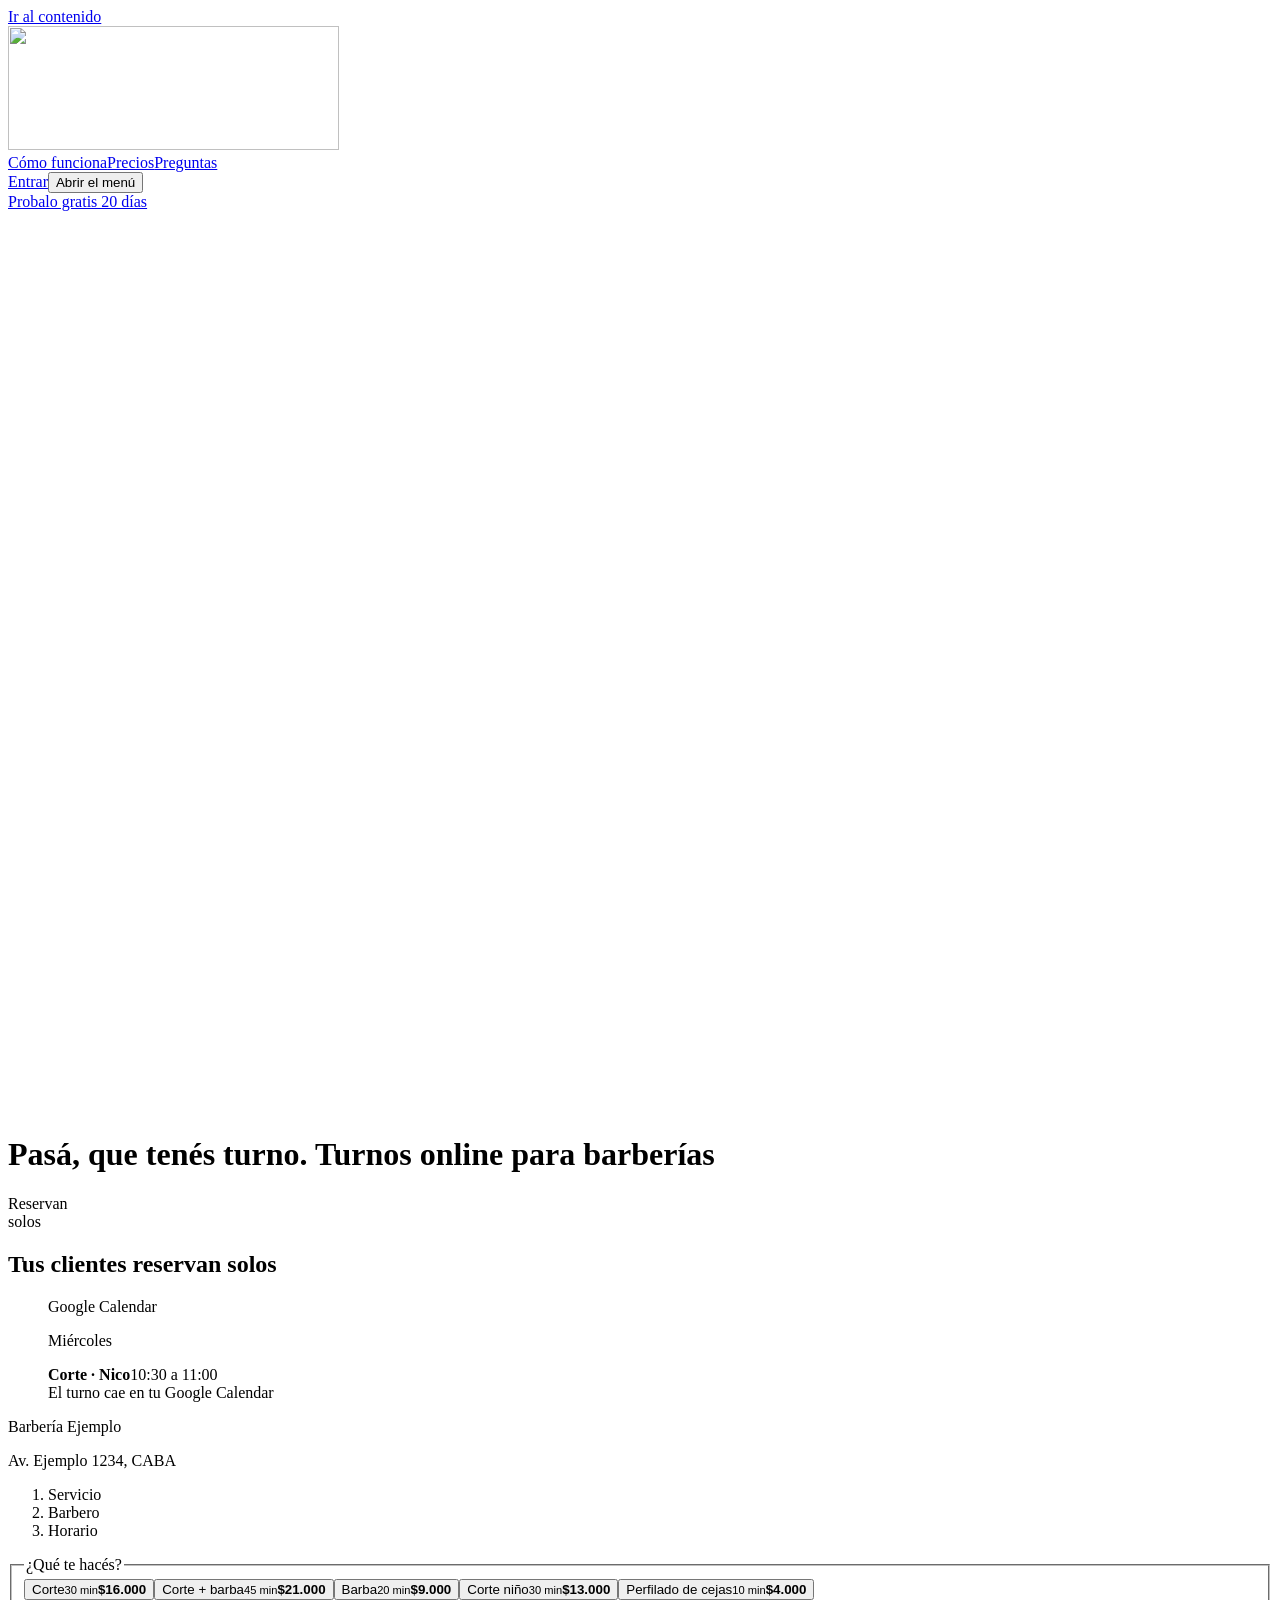
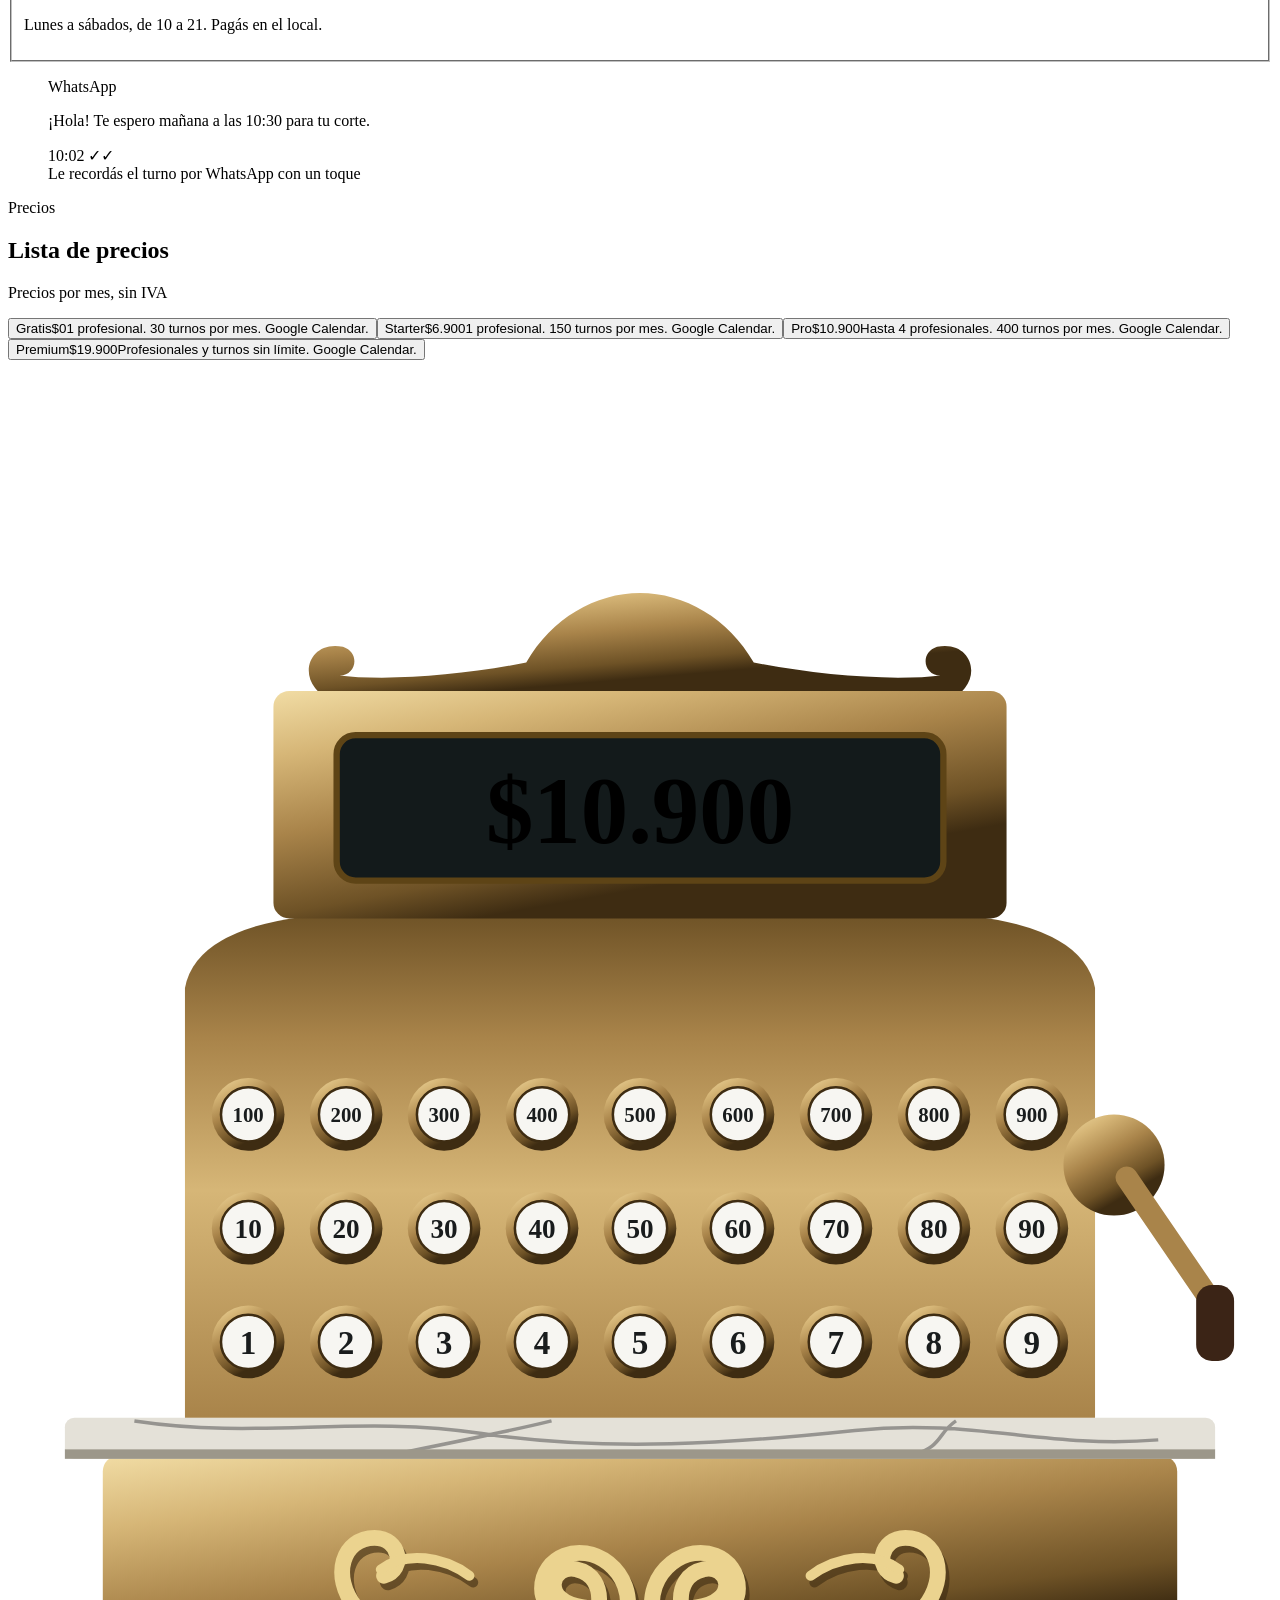
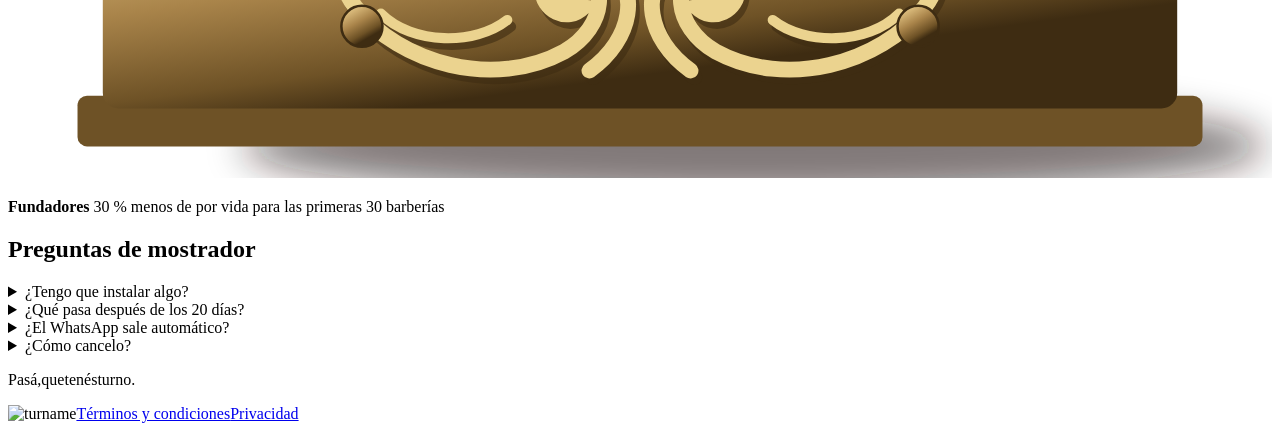
==== commit 4dcef1df: "Auditoría: CTA fijo, pizarrón, diez efectos" ====
--- a/barberia/index.html
+++ b/barberia/index.html
@@ -1,4 +1,4 @@
-<!DOCTYPE html><html lang="es-AR" class="gyQbDq_variable _9s8gRa_variable w3aODW_variable"><head><meta charSet="utf-8"/><meta name="viewport" content="width=device-width, initial-scale=1, viewport-fit=cover"/><link rel="preload" href="/turname-landing/_next/static/media/14de879be8bce672-s.p.1yqli-bry17yv.woff2" as="font" crossorigin="" type="font/woff2"/><link rel="preload" href="/turname-landing/_next/static/media/41eb584b593ad2cc-s.p.191g9mymgr8z-.woff2" as="font" crossorigin="" type="font/woff2"/><link rel="preload" href="/turname-landing/_next/static/media/50d10ec4de8c2af4-s.p.0l_m1iuqnxx83.woff2" as="font" crossorigin="" type="font/woff2"/><link rel="preload" href="/turname-landing/_next/static/media/8ab54a3dfa327fc1-s.p.3xfnk77e--z1m.woff2" as="font" crossorigin="" type="font/woff2"/><link rel="preload" href="/turname-landing/_next/static/media/8cd2ff3356a6dda5-s.p.0zkocnxf4nsdf.woff2" as="font" crossorigin="" type="font/woff2"/><link rel="preload" href="/turname-landing/_next/static/media/ba936c4a700e7af2-s.p.2sfv5_19cokjv.woff2" as="font" crossorigin="" type="font/woff2"/><link rel="preload" href="/turname-landing/_next/static/media/cfd716a984e35d0b-s.p.0y5x2yv5t_t3-.woff2" as="font" crossorigin="" type="font/woff2"/><link rel="preload" href="/turname-landing/_next/static/media/d9dd0be0509a0fa9-s.p.2yk6i0-431cvz.woff2" as="font" crossorigin="" type="font/woff2"/><link rel="preload" href="/turname-landing/marca/boton-cta-suelto.webp" as="image" fetchPriority="high"/><link rel="preload" as="image" href="/turname-landing/marca/turname-plano-rojo.svg"/><link rel="stylesheet" href="/turname-landing/_next/static/chunks/02cfg10ggr50x.css" data-precedence="next"/><link rel="stylesheet" href="/turname-landing/_next/static/chunks/3wj1blqwpvmzd.css" data-precedence="next"/><link rel="preload" as="script" fetchPriority="low" href="/turname-landing/_next/static/chunks/310vm2bl3xxpt.js"/><script src="/turname-landing/_next/static/chunks/3t6i_3lvi_934.js" async=""></script><script src="/turname-landing/_next/static/chunks/34hukyl9bs_92.js" async=""></script><script src="/turname-landing/_next/static/chunks/39_j1bdzreq0m.js" async=""></script><script src="/turname-landing/_next/static/chunks/1vck8vamx9pji.js" async=""></script><script src="/turname-landing/_next/static/chunks/turbopack-0io4ff58lmua0.js" async=""></script><script src="/turname-landing/_next/static/chunks/3qfy96eoyh-ek.js" async=""></script><script src="/turname-landing/_next/static/chunks/3zt_16xndew4w.js" async=""></script><script src="/turname-landing/_next/static/chunks/1ub805rnuukn1.js" async=""></script><script src="/turname-landing/_next/static/chunks/1178jm_tr_apc.js" async=""></script><meta name="next-size-adjust" content=""/><meta name="theme-color" content="#131A1B"/><title>turname para barberías: turnos online, Google Calendar y tu web</title><meta name="description" content="Turnos online para tu barbería. Tus clientes reservan desde el celular, el turno cae en tu Google Calendar y les llega un mail con el .ics. Sin instalar nada: lo configuramos nosotros. Probalo gratis 20 días."/><link rel="canonical" href="https://kawabonga123.github.io/turname-landing/barberia"/><meta property="og:title" content="Pasá, que tenés turno. turname para barberías"/><meta property="og:description" content="Turnos online para tu barbería. Tus clientes reservan desde el celular, el turno cae en tu Google Calendar y les llega un mail con el .ics. Sin instalar nada: lo configuramos nosotros. Probalo gratis 20 días."/><meta property="og:url" content="https://kawabonga123.github.io/turname-landing/barberia"/><meta property="og:site_name" content="turname"/><meta property="og:locale" content="es_AR"/><meta property="og:type" content="website"/><meta name="twitter:card" content="summary_large_image"/><meta name="twitter:title" content="Pasá, que tenés turno. turname para barberías"/><meta name="twitter:description" content="Turnos online para tu barbería. Tus clientes reservan desde el celular, el turno cae en tu Google Calendar y les llega un mail con el .ics. Sin instalar nada: lo configuramos nosotros. Probalo gratis 20 días."/><link rel="icon" href="/turname-landing/marca/favicon.svg"/><script>try{var c=navigator.connection;if(c&&(c.saveData||/2g/.test(c.effectiveType)))document.documentElement.dataset.texturas="no"}catch(e){}</script><script src="/turname-landing/_next/static/chunks/0cz1d0mv5g_q7.js" noModule=""></script></head><body><div hidden=""><!--$--><!--/$--></div><div aria-hidden="true" style="position:absolute;width:0;height:0;overflow:hidden"><svg xmlns="http://www.w3.org/2000/svg" width="0" height="0" style="position:absolute" aria-hidden="true" focusable="false"><defs>
+<!DOCTYPE html><html lang="es-AR" class="gyQbDq_variable _9s8gRa_variable w3aODW_variable"><head><meta charSet="utf-8"/><meta name="viewport" content="width=device-width, initial-scale=1, viewport-fit=cover"/><link rel="preload" href="/turname-landing/_next/static/media/14de879be8bce672-s.p.1yqli-bry17yv.woff2" as="font" crossorigin="" type="font/woff2"/><link rel="preload" href="/turname-landing/_next/static/media/41eb584b593ad2cc-s.p.191g9mymgr8z-.woff2" as="font" crossorigin="" type="font/woff2"/><link rel="preload" href="/turname-landing/_next/static/media/50d10ec4de8c2af4-s.p.0l_m1iuqnxx83.woff2" as="font" crossorigin="" type="font/woff2"/><link rel="preload" href="/turname-landing/_next/static/media/8ab54a3dfa327fc1-s.p.3xfnk77e--z1m.woff2" as="font" crossorigin="" type="font/woff2"/><link rel="preload" href="/turname-landing/_next/static/media/8cd2ff3356a6dda5-s.p.0zkocnxf4nsdf.woff2" as="font" crossorigin="" type="font/woff2"/><link rel="preload" href="/turname-landing/_next/static/media/ba936c4a700e7af2-s.p.2sfv5_19cokjv.woff2" as="font" crossorigin="" type="font/woff2"/><link rel="preload" href="/turname-landing/_next/static/media/cfd716a984e35d0b-s.p.0y5x2yv5t_t3-.woff2" as="font" crossorigin="" type="font/woff2"/><link rel="preload" href="/turname-landing/_next/static/media/d9dd0be0509a0fa9-s.p.2yk6i0-431cvz.woff2" as="font" crossorigin="" type="font/woff2"/><link rel="preload" href="/turname-landing/marca/boton-cta-suelto-2.webp" as="image" fetchPriority="high"/><link rel="preload" href="/turname-landing/marca/turname-plano-rojo.svg" as="image"/><link rel="stylesheet" href="/turname-landing/_next/static/chunks/02cfg10ggr50x.css" data-precedence="next"/><link rel="stylesheet" href="/turname-landing/_next/static/chunks/09ut-tv-dwpcp.css" data-precedence="next"/><link rel="preload" as="script" fetchPriority="low" href="/turname-landing/_next/static/chunks/310vm2bl3xxpt.js"/><script src="/turname-landing/_next/static/chunks/3t6i_3lvi_934.js" async=""></script><script src="/turname-landing/_next/static/chunks/34hukyl9bs_92.js" async=""></script><script src="/turname-landing/_next/static/chunks/39_j1bdzreq0m.js" async=""></script><script src="/turname-landing/_next/static/chunks/1vck8vamx9pji.js" async=""></script><script src="/turname-landing/_next/static/chunks/turbopack-0io4ff58lmua0.js" async=""></script><script src="/turname-landing/_next/static/chunks/3qfy96eoyh-ek.js" async=""></script><script src="/turname-landing/_next/static/chunks/3zt_16xndew4w.js" async=""></script><script src="/turname-landing/_next/static/chunks/1ub805rnuukn1.js" async=""></script><script src="/turname-landing/_next/static/chunks/38mbek4nz9wv3.js" async=""></script><meta name="next-size-adjust" content=""/><meta name="theme-color" content="#131A1B"/><title>turname para barberías: turnos online, Google Calendar y tu web</title><meta name="description" content="Turnos online para tu barbería. Tus clientes reservan desde el celular, el turno cae en tu Google Calendar y les llega un mail con el .ics. Sin instalar nada: lo configuramos nosotros. Probalo gratis 20 días."/><link rel="canonical" href="https://kawabonga123.github.io/turname-landing/barberia"/><meta property="og:title" content="Pasá, que tenés turno. turname para barberías"/><meta property="og:description" content="Turnos online para tu barbería. Tus clientes reservan desde el celular, el turno cae en tu Google Calendar y les llega un mail con el .ics. Sin instalar nada: lo configuramos nosotros. Probalo gratis 20 días."/><meta property="og:url" content="https://kawabonga123.github.io/turname-landing/barberia"/><meta property="og:site_name" content="turname"/><meta property="og:locale" content="es_AR"/><meta property="og:type" content="website"/><meta name="twitter:card" content="summary_large_image"/><meta name="twitter:title" content="Pasá, que tenés turno. turname para barberías"/><meta name="twitter:description" content="Turnos online para tu barbería. Tus clientes reservan desde el celular, el turno cae en tu Google Calendar y les llega un mail con el .ics. Sin instalar nada: lo configuramos nosotros. Probalo gratis 20 días."/><link rel="icon" href="/turname-landing/marca/favicon.svg"/><script>try{var c=navigator.connection;if(c&&(c.saveData||/2g/.test(c.effectiveType)))document.documentElement.dataset.texturas="no"}catch(e){}</script><script src="/turname-landing/_next/static/chunks/0cz1d0mv5g_q7.js" noModule=""></script></head><body><div hidden=""><!--$--><!--/$--></div><div aria-hidden="true" style="position:absolute;width:0;height:0;overflow:hidden"><svg xmlns="http://www.w3.org/2000/svg" width="0" height="0" style="position:absolute" aria-hidden="true" focusable="false"><defs>
 <filter id="tm-oro-hoja" x="-4%" y="-8%" width="108%" height="120%" color-interpolation-filters="sRGB">
   <feTurbulence type="fractalNoise" baseFrequency=".011 .024" numOctaves="2" seed="1951" result="ruido"/>
   <feColorMatrix in="ruido" type="matrix" values="1 0 0 0 0 1 0 0 0 0 1 0 0 0 0 0 0 0 0 1" result="gris"/>
@@ -80,7 +80,7 @@
   <feComposite in="claros" in2="corrido" operator="in" result="clarosIn"/>
   <feMerge><feMergeNode in="corrido"/><feMergeNode in="clarosIn"/></feMerge>
 </filter>
-</defs></svg></div><div class="landing"><div aria-hidden="true" style="position:absolute;width:0;height:0;overflow:hidden"><svg xmlns="http://www.w3.org/2000/svg" width="0" height="0" style="position:absolute" aria-hidden="true" focusable="false"><defs><filter id="tm-oro" x="-4%" y="-8%" width="108%" height="116%" color-interpolation-filters="sRGB"><feTurbulence type="fractalNoise" baseFrequency="0.03" numOctaves="2" seed="1907" result="ru"/><feColorMatrix in="ru" values="1 0 0 0 0 1 0 0 0 0 1 0 0 0 0 0 0 0 0 1" result="gr"/><feComposite in="SourceGraphic" in2="gr" operator="arithmetic" k1="0.12" k2="0.88" result="ma0"/><feComposite in="ma0" in2="SourceAlpha" operator="in" result="ma"/><feGaussianBlur in="SourceAlpha" stdDeviation="1.4" result="alto"/><feDiffuseLighting in="alto" surfaceScale="2.5" diffuseConstant="1" lighting-color="#fff" result="dif"><feDistantLight azimuth="240" elevation="50"/></feDiffuseLighting><feComponentTransfer in="dif" result="tono"><feFuncR type="table" tableValues="0.369 0.369 0.369 0.369 0.402 0.435 0.469 0.502 0.536 0.573 0.613 0.653 0.693 0.732 0.772 0.810 0.846 0.883 0.922 0.961 0.969"/><feFuncG type="table" tableValues="0.267 0.267 0.267 0.267 0.294 0.322 0.349 0.377 0.405 0.437 0.472 0.507 0.543 0.578 0.613 0.658 0.708 0.759 0.824 0.892 0.906"/><feFuncB type="table" tableValues="0.086 0.086 0.086 0.086 0.099 0.112 0.125 0.139 0.152 0.170 0.192 0.215 0.237 0.259 0.281 0.328 0.391 0.454 0.556 0.668 0.690"/></feComponentTransfer><feMorphology in="SourceAlpha" operator="erode" radius="2.1" result="ero"/><feComposite in="SourceAlpha" in2="ero" operator="out" result="b0"/><feGaussianBlur in="b0" stdDeviation="0.35" result="banda"/><feComposite in="tono" in2="banda" operator="in" result="tb"/><feSpecularLighting in="alto" surfaceScale="3" specularConstant="1.1" specularExponent="26" lighting-color="#FFF1CC" result="esp"><feDistantLight azimuth="240" elevation="50"/></feSpecularLighting><feComposite in="esp" in2="banda" operator="in" result="eb"/><feMerge result="m"><feMergeNode in="ma"/><feMergeNode in="tb"/></feMerge><feComposite in="m" in2="eb" operator="arithmetic" k2="1" k3="0.8" result="f"/><feComposite in="f" in2="SourceAlpha" operator="in"/></filter><filter id="tm-esm-azul" x="-4%" y="-8%" width="108%" height="116%" color-interpolation-filters="sRGB"><feOffset in="SourceGraphic" result="ma"/><feGaussianBlur in="SourceAlpha" stdDeviation="1.4" result="alto"/><feDiffuseLighting in="alto" surfaceScale="2.5" diffuseConstant="1" lighting-color="#fff" result="dif"><feDistantLight azimuth="240" elevation="50"/></feDiffuseLighting><feComponentTransfer in="dif" result="tono"><feFuncR type="table" tableValues="0.078 0.078 0.078 0.078 0.081 0.084 0.087 0.090 0.093 0.096 0.098 0.101 0.104 0.106 0.109 0.152 0.222 0.292 0.406 0.532 0.557"/><feFuncG type="table" tableValues="0.141 0.141 0.141 0.141 0.148 0.156 0.163 0.170 0.177 0.185 0.193 0.201 0.209 0.216 0.224 0.262 0.319 0.377 0.470 0.572 0.592"/><feFuncB type="table" tableValues="0.263 0.263 0.263 0.263 0.279 0.295 0.311 0.327 0.343 0.360 0.378 0.397 0.415 0.433 0.452 0.479 0.513 0.546 0.598 0.655 0.667"/></feComponentTransfer><feMorphology in="SourceAlpha" operator="erode" radius="2.1" result="ero"/><feComposite in="SourceAlpha" in2="ero" operator="out" result="b0"/><feGaussianBlur in="b0" stdDeviation="0.35" result="banda"/><feComposite in="tono" in2="banda" operator="in" result="tb"/><feSpecularLighting in="alto" surfaceScale="3" specularConstant="1.1" specularExponent="26" lighting-color="#FFF1CC" result="esp"><feDistantLight azimuth="240" elevation="50"/></feSpecularLighting><feComposite in="esp" in2="banda" operator="in" result="eb"/><feMerge result="m"><feMergeNode in="ma"/><feMergeNode in="tb"/></feMerge><feComposite in="m" in2="eb" operator="arithmetic" k2="1" k3="0.8" result="f"/><feComposite in="f" in2="SourceAlpha" operator="in"/></filter><filter id="tm-esm-rojo" x="-4%" y="-8%" width="108%" height="116%" color-interpolation-filters="sRGB"><feOffset in="SourceGraphic" result="ma"/><feGaussianBlur in="SourceAlpha" stdDeviation="1.4" result="alto"/><feDiffuseLighting in="alto" surfaceScale="2.5" diffuseConstant="1" lighting-color="#fff" result="dif"><feDistantLight azimuth="240" elevation="50"/></feDiffuseLighting><feComponentTransfer in="dif" result="tono"><feFuncR type="table" tableValues="0.400 0.400 0.400 0.400 0.424 0.448 0.472 0.496 0.520 0.545 0.572 0.599 0.626 0.653 0.679 0.704 0.728 0.752 0.793 0.838 0.847"/><feFuncG type="table" tableValues="0.114 0.114 0.114 0.114 0.119 0.124 0.129 0.134 0.139 0.145 0.152 0.158 0.165 0.171 0.178 0.217 0.279 0.341 0.439 0.547 0.569"/><feFuncB type="table" tableValues="0.071 0.071 0.071 0.071 0.073 0.076 0.079 0.082 0.085 0.089 0.093 0.096 0.100 0.104 0.108 0.146 0.206 0.266 0.365 0.473 0.494"/></feComponentTransfer><feMorphology in="SourceAlpha" operator="erode" radius="2.1" result="ero"/><feComposite in="SourceAlpha" in2="ero" operator="out" result="b0"/><feGaussianBlur in="b0" stdDeviation="0.35" result="banda"/><feComposite in="tono" in2="banda" operator="in" result="tb"/><feSpecularLighting in="alto" surfaceScale="3" specularConstant="1.1" specularExponent="26" lighting-color="#FFF1CC" result="esp"><feDistantLight azimuth="240" elevation="50"/></feSpecularLighting><feComposite in="esp" in2="banda" operator="in" result="eb"/><feMerge result="m"><feMergeNode in="ma"/><feMergeNode in="tb"/></feMerge><feComposite in="m" in2="eb" operator="arithmetic" k2="1" k3="0.8" result="f"/><feComposite in="f" in2="SourceAlpha" operator="in"/></filter><filter id="tm-esm-verde" x="-4%" y="-8%" width="108%" height="116%" color-interpolation-filters="sRGB"><feOffset in="SourceGraphic" result="ma"/><feGaussianBlur in="SourceAlpha" stdDeviation="1.4" result="alto"/><feDiffuseLighting in="alto" surfaceScale="2.5" diffuseConstant="1" lighting-color="#fff" result="dif"><feDistantLight azimuth="240" elevation="50"/></feDiffuseLighting><feComponentTransfer in="dif" result="tono"><feFuncR type="table" tableValues="0.086 0.086 0.086 0.086 0.089 0.092 0.095 0.098 0.101 0.104 0.107 0.110 0.114 0.117 0.120 0.163 0.231 0.300 0.413 0.536 0.561"/><feFuncG type="table" tableValues="0.212 0.212 0.212 0.212 0.224 0.236 0.249 0.261 0.273 0.287 0.300 0.314 0.328 0.342 0.355 0.389 0.435 0.481 0.558 0.642 0.659"/><feFuncB type="table" tableValues="0.137 0.137 0.137 0.137 0.145 0.152 0.159 0.166 0.174 0.182 0.190 0.199 0.207 0.216 0.224 0.259 0.310 0.362 0.445 0.535 0.553"/></feComponentTransfer><feMorphology in="SourceAlpha" operator="erode" radius="2.1" result="ero"/><feComposite in="SourceAlpha" in2="ero" operator="out" result="b0"/><feGaussianBlur in="b0" stdDeviation="0.35" result="banda"/><feComposite in="tono" in2="banda" operator="in" result="tb"/><feSpecularLighting in="alto" surfaceScale="3" specularConstant="1.1" specularExponent="26" lighting-color="#FFF1CC" result="esp"><feDistantLight azimuth="240" elevation="50"/></feSpecularLighting><feComposite in="esp" in2="banda" operator="in" result="eb"/><feMerge result="m"><feMergeNode in="ma"/><feMergeNode in="tb"/></feMerge><feComposite in="m" in2="eb" operator="arithmetic" k2="1" k3="0.8" result="f"/><feComposite in="f" in2="SourceAlpha" operator="in"/></filter></defs></svg></div><a class="saltar" href="#contenido">Ir al contenido</a><header class="menu"><a class="menu-logo" href="#arriba" aria-label="turname, volver arriba"><img src="/turname-landing/marca/turname-plano-rojo.svg" alt="" width="331" height="124"/></a><nav class="menu-secciones" id="menu-secciones" aria-label="Secciones"><a href="#como">Cómo funciona</a><a href="#precios">Precios</a><a href="#preguntas">Preguntas</a><a class="btn-mat btn-mat--principal menu-cta-panel" href="/turname-landing/pronto/">Probalo gratis 20 días</a></nav><a class="menu-entrar" href="/turname-landing/pronto/">Entrar</a><a class="btn-mat btn-mat--principal menu-cta" href="/turname-landing/pronto/">Probalo gratis 20 días</a><button type="button" class="menu-boton" aria-expanded="false" aria-controls="menu-secciones"><span class="menu-hamburguesa" aria-hidden="true"><i></i><i></i><i></i></span><span class="vh">Abrir el menú</span></button></header><div class="barra" id="barra" inert=""><a class="btn-mat btn-mat--principal barra-cta" href="/turname-landing/pronto/">Probalo gratis 20 días</a></div><header class="hero" id="arriba" aria-labelledby="h-hero"><div class="foto"><picture><source media="(max-width: 719px)" srcSet="/turname-landing/marca/vidriera-noche-celu.webp" width="1080" height="1920"/><source media="(max-width: 1599px)" srcSet="/turname-landing/marca/vidriera-noche-1600.webp" width="1600" height="900"/><img src="/turname-landing/marca/vidriera-noche.webp" alt="" width="2560" height="1440" fetchPriority="high"/></picture><h1 id="h-hero" class="vh">Pasá, que tenés turno. Turnos online para barberías</h1><span class="destello" aria-hidden="true"></span><span class="reflejo" aria-hidden="true"></span></div><div class="vereda"><div class="ancho vereda-grilla"><p class="posicion"><b>Tus clientes reservan solos.</b> El turno cae en tu Google Calendar.</p><div class="accion"><a class="btn-mat btn-mat--principal cta-hero" href="/turname-landing/pronto/" data-primaria="">Probalo gratis 20 días</a></div></div></div></header><div class="cuadra"><main id="contenido"><section class="acto recorrido" id="como" aria-labelledby="h-turno"><p class="gigante gigante-solos" aria-hidden="true">Reservan<br/>solos</p><h2 id="h-turno" class="vh">Tus clientes reservan solos</h2><div class="recorrido-escena"><figure class="pieza pieza-agenda"><div class="agenda" aria-hidden="true"><p class="agenda-dia">Miércoles</p><div class="agenda-evento"><b>Corte<!-- --> · Nico</b><span>10:30 a <!-- -->11:00</span></div></div><figcaption>Cae en tu Google Calendar</figcaption></figure><div class="recorrido-celu"><div class="celu" id="celu"><div class="celu-pantalla"><div class="r-cab"><p class="r-negocio">Barbería Ejemplo</p><p class="r-dir">Av. Ejemplo 1234, CABA</p><ol class="r-pasos" aria-label="Pasos de la reserva"><li aria-current="step">Servicio</li><li>Barbero</li><li>Horario</li></ol></div><div class="r-cuerpo" aria-live="polite"><fieldset class="r-paso" data-paso="1"><legend class="r-titulo" tabindex="-1">¿Qué te hacés?</legend><button type="button" class="r-op" aria-pressed="false"><span>Corte</span><small>30 min</small><b>$16.000</b></button><button type="button" class="r-op" aria-pressed="false"><span>Corte + barba</span><small>45 min</small><b>$21.000</b></button><button type="button" class="r-op" aria-pressed="false"><span>Barba</span><small>20 min</small><b>$9.000</b></button><button type="button" class="r-op" aria-pressed="false"><span>Corte niño</span><small>30 min</small><b>$13.000</b></button><button type="button" class="r-op" aria-pressed="false"><span>Perfilado de cejas</span><small>10 min</small><b>$4.000</b></button><p class="r-info">Lunes a sábados, de 10 a 21<!-- -->. Pagás en el local.</p></fieldset><fieldset class="r-paso" data-paso="2" hidden=""><legend class="r-titulo" tabindex="-1">¿Con quién?</legend><button type="button" class="r-op r-op--pro" aria-pressed="false"><i aria-hidden="true">N</i><span>Nico</span><small>atiende de martes a sábados</small></button><button type="button" class="r-op r-op--pro" aria-pressed="false"><i aria-hidden="true">L</i><span>Leo</span><small>atiende de lunes a viernes</small></button><button type="button" class="r-op r-op--pro" aria-pressed="false"><i aria-hidden="true">T</i><span>Tomi</span><small>atiende de miércoles a sábados</small></button><button type="button" class="r-op r-op--pro" aria-pressed="false"><i aria-hidden="true">?</i><span>Cualquiera</span><small>te damos el horario más cercano</small></button><button type="button" class="r-volver">Volver</button></fieldset><fieldset class="r-paso" data-paso="3" hidden=""><legend class="r-titulo" tabindex="-1">¿Cuándo?</legend><div class="r-dias" role="group" aria-label="Día"></div><div class="r-horas" role="group" aria-label="Horario"><button type="button" class="r-hora" disabled="" aria-label="10:00, ocupado" aria-pressed="false">10:00</button><button type="button" class="r-hora" aria-pressed="false">10:40</button><button type="button" class="r-hora" aria-pressed="false">11:20</button><button type="button" class="r-hora" aria-pressed="false">12:00</button><button type="button" class="r-hora" disabled="" aria-label="15:00, ocupado" aria-pressed="false">15:00</button><button type="button" class="r-hora" aria-pressed="false">15:40</button><button type="button" class="r-hora" aria-pressed="false">16:20</button><button type="button" class="r-hora" aria-pressed="false">17:40</button><button type="button" class="r-hora" disabled="" aria-label="19:00, ocupado" aria-pressed="false">19:00</button></div><button type="button" class="btn-mat btn-mat--principal r-reservar" disabled="" data-primaria="">Reservar turno</button><button type="button" class="r-volver">Volver</button></fieldset><div class="r-paso r-listo" data-paso="4" hidden=""><div class="nivel-n3-forma"><div class="mat-papel mat-papel--ticket r-ticket"><div class="t-cab"><b class="r-titulo tinta" tabindex="-1">Turno confirmado</b><span class="tinta--numerador">Nº 0428</span></div><dl class="tinta"><dt>Cuándo</dt><dd></dd><dt>Qué</dt><dd></dd><dt>Con</dt><dd></dd></dl><p class="total"><span class="tinta">Total</span><span class="tinta"></span></p><p class="r-limites">Cancelás hasta 30 minutos antes. Reprogramás hasta 1 hora antes.</p></div></div><p class="r-mail">Te llegó un mail con el turno y el archivo .ics.</p><div class="r-acciones"><button type="button" class="btn-mat btn-mat--esmalte r-cal">Agregar a Calendar</button><button type="button" class="btn-mat r-wa">WhatsApp</button></div><p class="r-wa-nota" role="status"></p><button type="button" class="r-volver">Sacar otro turno</button></div></div></div></div></div><figure class="pieza pieza-whatsapp"><div class="burbuja" aria-hidden="true"><p>¡Hola! Te espero mañana a las 10:30 para tu <!-- -->corte<!-- -->.</p><span>10:02 ✓✓</span></div><figcaption>Le recordás por WhatsApp con un toque</figcaption></figure></div></section><section class="seccion precios" id="precios" aria-labelledby="h-precios"><div class="ancho precios-escena"><p class="gigante gigante-precios" aria-hidden="true">Precios</p><header class="precios-cab"><h2 id="h-precios" class="vh">Lista de precios</h2><p class="precios-sub">Precios por mes, sin IVA</p></header><div class="planes" role="group" aria-label="Planes"><button type="button" class="plan" aria-pressed="false" data-plan="gratis"><span class="plan-nombre">Gratis</span><span class="plan-precio">$0</span><span class="plan-que">1 profesional. 30 turnos por mes. Google Calendar.</span></button><button type="button" class="plan" aria-pressed="false" data-plan="starter"><span class="plan-nombre">Starter</span><span class="plan-precio">$6.900</span><span class="plan-que">1 profesional. 150 turnos por mes. Google Calendar.</span></button><button type="button" class="plan" aria-pressed="true" data-plan="pro"><span class="plan-nombre">Pro</span><span class="plan-precio">$10.900</span><span class="plan-que">Hasta 4 profesionales. 400 turnos por mes. Google Calendar.</span></button><button type="button" class="plan" aria-pressed="false" data-plan="premium"><span class="plan-nombre">Premium</span><span class="plan-precio">$19.900</span><span class="plan-que">Profesionales y turnos sin límite. Google Calendar.</span></button><div class="caja-centro"><div class="escenario" aria-hidden="true"><span class="rayos"></span><span class="haz"></span><span class="disco"></span><canvas class="polvo"></canvas></div><div class="aura" aria-hidden="true"></div><div class="obj" id="caja" aria-hidden="true"><span class="respaldo" style="display:contents"><svg class="respaldo" viewBox="0 0 400 400" aria-hidden="true">
+</defs></svg></div><div class="landing"><div aria-hidden="true" style="position:absolute;width:0;height:0;overflow:hidden"><svg xmlns="http://www.w3.org/2000/svg" width="0" height="0" style="position:absolute" aria-hidden="true" focusable="false"><defs><filter id="tm-oro" x="-4%" y="-8%" width="108%" height="116%" color-interpolation-filters="sRGB"><feTurbulence type="fractalNoise" baseFrequency="0.03" numOctaves="2" seed="1907" result="ru"/><feColorMatrix in="ru" values="1 0 0 0 0 1 0 0 0 0 1 0 0 0 0 0 0 0 0 1" result="gr"/><feComposite in="SourceGraphic" in2="gr" operator="arithmetic" k1="0.12" k2="0.88" result="ma0"/><feComposite in="ma0" in2="SourceAlpha" operator="in" result="ma"/><feGaussianBlur in="SourceAlpha" stdDeviation="1.4" result="alto"/><feDiffuseLighting in="alto" surfaceScale="2.5" diffuseConstant="1" lighting-color="#fff" result="dif"><feDistantLight azimuth="240" elevation="50"/></feDiffuseLighting><feComponentTransfer in="dif" result="tono"><feFuncR type="table" tableValues="0.369 0.369 0.369 0.369 0.402 0.435 0.469 0.502 0.536 0.573 0.613 0.653 0.693 0.732 0.772 0.810 0.846 0.883 0.922 0.961 0.969"/><feFuncG type="table" tableValues="0.267 0.267 0.267 0.267 0.294 0.322 0.349 0.377 0.405 0.437 0.472 0.507 0.543 0.578 0.613 0.658 0.708 0.759 0.824 0.892 0.906"/><feFuncB type="table" tableValues="0.086 0.086 0.086 0.086 0.099 0.112 0.125 0.139 0.152 0.170 0.192 0.215 0.237 0.259 0.281 0.328 0.391 0.454 0.556 0.668 0.690"/></feComponentTransfer><feMorphology in="SourceAlpha" operator="erode" radius="2.1" result="ero"/><feComposite in="SourceAlpha" in2="ero" operator="out" result="b0"/><feGaussianBlur in="b0" stdDeviation="0.35" result="banda"/><feComposite in="tono" in2="banda" operator="in" result="tb"/><feSpecularLighting in="alto" surfaceScale="3" specularConstant="1.1" specularExponent="26" lighting-color="#FFF1CC" result="esp"><feDistantLight azimuth="240" elevation="50"/></feSpecularLighting><feComposite in="esp" in2="banda" operator="in" result="eb"/><feMerge result="m"><feMergeNode in="ma"/><feMergeNode in="tb"/></feMerge><feComposite in="m" in2="eb" operator="arithmetic" k2="1" k3="0.8" result="f"/><feComposite in="f" in2="SourceAlpha" operator="in"/></filter><filter id="tm-esm-azul" x="-4%" y="-8%" width="108%" height="116%" color-interpolation-filters="sRGB"><feOffset in="SourceGraphic" result="ma"/><feGaussianBlur in="SourceAlpha" stdDeviation="1.4" result="alto"/><feDiffuseLighting in="alto" surfaceScale="2.5" diffuseConstant="1" lighting-color="#fff" result="dif"><feDistantLight azimuth="240" elevation="50"/></feDiffuseLighting><feComponentTransfer in="dif" result="tono"><feFuncR type="table" tableValues="0.078 0.078 0.078 0.078 0.081 0.084 0.087 0.090 0.093 0.096 0.098 0.101 0.104 0.106 0.109 0.152 0.222 0.292 0.406 0.532 0.557"/><feFuncG type="table" tableValues="0.141 0.141 0.141 0.141 0.148 0.156 0.163 0.170 0.177 0.185 0.193 0.201 0.209 0.216 0.224 0.262 0.319 0.377 0.470 0.572 0.592"/><feFuncB type="table" tableValues="0.263 0.263 0.263 0.263 0.279 0.295 0.311 0.327 0.343 0.360 0.378 0.397 0.415 0.433 0.452 0.479 0.513 0.546 0.598 0.655 0.667"/></feComponentTransfer><feMorphology in="SourceAlpha" operator="erode" radius="2.1" result="ero"/><feComposite in="SourceAlpha" in2="ero" operator="out" result="b0"/><feGaussianBlur in="b0" stdDeviation="0.35" result="banda"/><feComposite in="tono" in2="banda" operator="in" result="tb"/><feSpecularLighting in="alto" surfaceScale="3" specularConstant="1.1" specularExponent="26" lighting-color="#FFF1CC" result="esp"><feDistantLight azimuth="240" elevation="50"/></feSpecularLighting><feComposite in="esp" in2="banda" operator="in" result="eb"/><feMerge result="m"><feMergeNode in="ma"/><feMergeNode in="tb"/></feMerge><feComposite in="m" in2="eb" operator="arithmetic" k2="1" k3="0.8" result="f"/><feComposite in="f" in2="SourceAlpha" operator="in"/></filter><filter id="tm-esm-rojo" x="-4%" y="-8%" width="108%" height="116%" color-interpolation-filters="sRGB"><feOffset in="SourceGraphic" result="ma"/><feGaussianBlur in="SourceAlpha" stdDeviation="1.4" result="alto"/><feDiffuseLighting in="alto" surfaceScale="2.5" diffuseConstant="1" lighting-color="#fff" result="dif"><feDistantLight azimuth="240" elevation="50"/></feDiffuseLighting><feComponentTransfer in="dif" result="tono"><feFuncR type="table" tableValues="0.400 0.400 0.400 0.400 0.424 0.448 0.472 0.496 0.520 0.545 0.572 0.599 0.626 0.653 0.679 0.704 0.728 0.752 0.793 0.838 0.847"/><feFuncG type="table" tableValues="0.114 0.114 0.114 0.114 0.119 0.124 0.129 0.134 0.139 0.145 0.152 0.158 0.165 0.171 0.178 0.217 0.279 0.341 0.439 0.547 0.569"/><feFuncB type="table" tableValues="0.071 0.071 0.071 0.071 0.073 0.076 0.079 0.082 0.085 0.089 0.093 0.096 0.100 0.104 0.108 0.146 0.206 0.266 0.365 0.473 0.494"/></feComponentTransfer><feMorphology in="SourceAlpha" operator="erode" radius="2.1" result="ero"/><feComposite in="SourceAlpha" in2="ero" operator="out" result="b0"/><feGaussianBlur in="b0" stdDeviation="0.35" result="banda"/><feComposite in="tono" in2="banda" operator="in" result="tb"/><feSpecularLighting in="alto" surfaceScale="3" specularConstant="1.1" specularExponent="26" lighting-color="#FFF1CC" result="esp"><feDistantLight azimuth="240" elevation="50"/></feSpecularLighting><feComposite in="esp" in2="banda" operator="in" result="eb"/><feMerge result="m"><feMergeNode in="ma"/><feMergeNode in="tb"/></feMerge><feComposite in="m" in2="eb" operator="arithmetic" k2="1" k3="0.8" result="f"/><feComposite in="f" in2="SourceAlpha" operator="in"/></filter><filter id="tm-esm-verde" x="-4%" y="-8%" width="108%" height="116%" color-interpolation-filters="sRGB"><feOffset in="SourceGraphic" result="ma"/><feGaussianBlur in="SourceAlpha" stdDeviation="1.4" result="alto"/><feDiffuseLighting in="alto" surfaceScale="2.5" diffuseConstant="1" lighting-color="#fff" result="dif"><feDistantLight azimuth="240" elevation="50"/></feDiffuseLighting><feComponentTransfer in="dif" result="tono"><feFuncR type="table" tableValues="0.086 0.086 0.086 0.086 0.089 0.092 0.095 0.098 0.101 0.104 0.107 0.110 0.114 0.117 0.120 0.163 0.231 0.300 0.413 0.536 0.561"/><feFuncG type="table" tableValues="0.212 0.212 0.212 0.212 0.224 0.236 0.249 0.261 0.273 0.287 0.300 0.314 0.328 0.342 0.355 0.389 0.435 0.481 0.558 0.642 0.659"/><feFuncB type="table" tableValues="0.137 0.137 0.137 0.137 0.145 0.152 0.159 0.166 0.174 0.182 0.190 0.199 0.207 0.216 0.224 0.259 0.310 0.362 0.445 0.535 0.553"/></feComponentTransfer><feMorphology in="SourceAlpha" operator="erode" radius="2.1" result="ero"/><feComposite in="SourceAlpha" in2="ero" operator="out" result="b0"/><feGaussianBlur in="b0" stdDeviation="0.35" result="banda"/><feComposite in="tono" in2="banda" operator="in" result="tb"/><feSpecularLighting in="alto" surfaceScale="3" specularConstant="1.1" specularExponent="26" lighting-color="#FFF1CC" result="esp"><feDistantLight azimuth="240" elevation="50"/></feSpecularLighting><feComposite in="esp" in2="banda" operator="in" result="eb"/><feMerge result="m"><feMergeNode in="ma"/><feMergeNode in="tb"/></feMerge><feComposite in="m" in2="eb" operator="arithmetic" k2="1" k3="0.8" result="f"/><feComposite in="f" in2="SourceAlpha" operator="in"/></filter></defs></svg></div><a class="saltar" href="#contenido">Ir al contenido</a><header class="menu"><a class="menu-logo" href="#arriba" aria-label="turname, volver arriba"><img src="/turname-landing/marca/turname-plano-rojo.svg" alt="" width="331" height="124"/></a><nav class="menu-secciones" id="menu-secciones" aria-label="Secciones"><a href="#como">Cómo funciona</a><a href="#precios">Precios</a><a href="#preguntas">Preguntas</a></nav><a class="menu-entrar" href="/turname-landing/pronto/">Entrar</a><button type="button" class="menu-boton" aria-expanded="false" aria-controls="menu-secciones"><span class="menu-hamburguesa" aria-hidden="true"><i></i><i></i><i></i></span><span class="vh">Abrir el menú</span></button></header><div class="barra" id="barra"><a class="btn-mat btn-mat--principal cta-hero" href="/turname-landing/pronto/">Probalo gratis 20 días</a></div><span class="progreso" aria-hidden="true"></span><header class="hero" id="arriba" aria-labelledby="h-hero"><div class="foto"><picture><source media="(max-width: 719px)" srcSet="/turname-landing/marca/vidriera-noche-celu.webp" width="1080" height="1920"/><source media="(max-width: 1599px)" srcSet="/turname-landing/marca/vidriera-noche-1600.webp" width="1600" height="900"/><img src="/turname-landing/marca/vidriera-noche.webp" alt="" width="2560" height="1440" fetchPriority="high"/></picture><h1 id="h-hero" class="vh">Pasá, que tenés turno. Turnos online para barberías</h1><span class="destello" aria-hidden="true"></span><span class="foco" aria-hidden="true"></span><span class="reflejo" aria-hidden="true"></span></div><div class="vereda" aria-hidden="true"></div></header><div class="cuadra"><main id="contenido"><section class="acto recorrido" id="como" aria-labelledby="h-turno"><p class="gigante gigante-solos" aria-hidden="true">Reservan<br/>solos</p><h2 id="h-turno" class="vh">Tus clientes reservan solos</h2><div class="recorrido-escena"><figure class="pieza pieza-agenda"><div class="agenda"><p class="agenda-app"><span class="agenda-icono" aria-hidden="true"></span>Google Calendar</p><p class="agenda-dia">Miércoles</p><div class="agenda-evento"><b>Corte<!-- --> · Nico</b><span>10:30 a <!-- -->11:00</span></div></div><figcaption class="vh">El turno cae en tu Google Calendar</figcaption></figure><div class="recorrido-celu"><div class="celu" id="celu"><div class="celu-pantalla"><div class="r-cab"><p class="r-negocio">Barbería Ejemplo</p><p class="r-dir">Av. Ejemplo 1234, CABA</p><ol class="r-pasos" aria-label="Pasos de la reserva"><li aria-current="step">Servicio</li><li>Barbero</li><li>Horario</li></ol></div><div class="r-cuerpo" aria-live="polite"><fieldset class="r-paso" data-paso="1"><legend class="r-titulo" tabindex="-1">¿Qué te hacés?</legend><button type="button" class="r-op" aria-pressed="false"><span>Corte</span><small>30 min</small><b>$16.000</b></button><button type="button" class="r-op" aria-pressed="false"><span>Corte + barba</span><small>45 min</small><b>$21.000</b></button><button type="button" class="r-op" aria-pressed="false"><span>Barba</span><small>20 min</small><b>$9.000</b></button><button type="button" class="r-op" aria-pressed="false"><span>Corte niño</span><small>30 min</small><b>$13.000</b></button><button type="button" class="r-op" aria-pressed="false"><span>Perfilado de cejas</span><small>10 min</small><b>$4.000</b></button><p class="r-info">Lunes a sábados, de 10 a 21<!-- -->. Pagás en el local.</p></fieldset><fieldset class="r-paso" data-paso="2" hidden=""><legend class="r-titulo" tabindex="-1">¿Con quién?</legend><button type="button" class="r-op r-op--pro" aria-pressed="false"><i aria-hidden="true">N</i><span>Nico</span><small>atiende de martes a sábados</small></button><button type="button" class="r-op r-op--pro" aria-pressed="false"><i aria-hidden="true">L</i><span>Leo</span><small>atiende de lunes a viernes</small></button><button type="button" class="r-op r-op--pro" aria-pressed="false"><i aria-hidden="true">T</i><span>Tomi</span><small>atiende de miércoles a sábados</small></button><button type="button" class="r-op r-op--pro" aria-pressed="false"><i aria-hidden="true">?</i><span>Cualquiera</span><small>te damos el horario más cercano</small></button><button type="button" class="r-volver">Volver</button></fieldset><fieldset class="r-paso" data-paso="3" hidden=""><legend class="r-titulo" tabindex="-1">¿Cuándo?</legend><div class="r-dias" role="group" aria-label="Día"></div><div class="r-horas" role="group" aria-label="Horario"><button type="button" class="r-hora" disabled="" aria-label="10:00, ocupado" aria-pressed="false">10:00</button><button type="button" class="r-hora" aria-pressed="false">10:40</button><button type="button" class="r-hora" aria-pressed="false">11:20</button><button type="button" class="r-hora" aria-pressed="false">12:00</button><button type="button" class="r-hora" disabled="" aria-label="15:00, ocupado" aria-pressed="false">15:00</button><button type="button" class="r-hora" aria-pressed="false">15:40</button><button type="button" class="r-hora" aria-pressed="false">16:20</button><button type="button" class="r-hora" aria-pressed="false">17:40</button><button type="button" class="r-hora" disabled="" aria-label="19:00, ocupado" aria-pressed="false">19:00</button></div><button type="button" class="btn-mat btn-mat--principal r-reservar" disabled="" data-primaria="">Reservar turno</button><button type="button" class="r-volver">Volver</button></fieldset><div class="r-paso r-listo" data-paso="4" hidden=""><div class="nivel-n3-forma"><div class="mat-papel mat-papel--ticket r-ticket"><div class="t-cab"><b class="r-titulo tinta" tabindex="-1">Turno confirmado</b><span class="tinta--numerador">Nº 0428</span></div><dl class="tinta"><dt>Cuándo</dt><dd></dd><dt>Qué</dt><dd></dd><dt>Con</dt><dd></dd></dl><p class="total"><span class="tinta">Total</span><span class="tinta"></span></p><p class="r-limites">Cancelás hasta 30 minutos antes. Reprogramás hasta 1 hora antes.</p></div></div><p class="r-mail">Te llegó un mail con el turno y el archivo .ics.</p><div class="r-acciones"><button type="button" class="btn-mat btn-mat--esmalte r-cal">Agregar a Calendar</button><button type="button" class="btn-mat r-wa">WhatsApp</button></div><p class="r-wa-nota" role="status"></p><button type="button" class="r-volver">Sacar otro turno</button></div></div></div></div></div><figure class="pieza pieza-whatsapp"><div class="burbuja"><p class="burbuja-app">WhatsApp</p><p>¡Hola! Te espero mañana a las 10:30 para tu <!-- -->corte<!-- -->.</p><span>10:02 ✓✓</span></div><figcaption class="vh">Le recordás el turno por WhatsApp con un toque</figcaption></figure></div></section><section class="seccion precios" id="precios" aria-labelledby="h-precios"><div class="ancho precios-escena"><p class="gigante gigante-precios" aria-hidden="true">Precios</p><header class="precios-cab"><h2 id="h-precios" class="vh">Lista de precios</h2><p class="precios-sub">Precios por mes, sin IVA</p></header><div class="planes" role="group" aria-label="Planes"><button type="button" class="plan" aria-pressed="false" data-plan="gratis"><span class="plan-nombre">Gratis</span><span class="plan-precio">$0</span><span class="plan-que">1 profesional. 30 turnos por mes. Google Calendar.</span></button><button type="button" class="plan" aria-pressed="false" data-plan="starter"><span class="plan-nombre">Starter</span><span class="plan-precio">$6.900</span><span class="plan-que">1 profesional. 150 turnos por mes. Google Calendar.</span></button><button type="button" class="plan" aria-pressed="true" data-plan="pro"><span class="plan-nombre">Pro</span><span class="plan-precio">$10.900</span><span class="plan-que">Hasta 4 profesionales. 400 turnos por mes. Google Calendar.</span></button><button type="button" class="plan" aria-pressed="false" data-plan="premium"><span class="plan-nombre">Premium</span><span class="plan-precio">$19.900</span><span class="plan-que">Profesionales y turnos sin límite. Google Calendar.</span></button><div class="caja-centro"><div class="escenario" aria-hidden="true"><span class="rayos"></span><span class="haz"></span><span class="disco"></span><canvas class="polvo"></canvas></div><div class="aura" aria-hidden="true"></div><div class="obj" id="caja" aria-hidden="true"><span class="respaldo" style="display:contents"><svg class="respaldo" viewBox="0 0 400 400" aria-hidden="true">
 <defs>
 <linearGradient id="cr-bronce" x1="0" y1="0" x2=".5" y2=".87"><stop offset="0" stop-color="#F1DCA4"/><stop offset=".25" stop-color="#D6B677"/><stop offset=".55" stop-color="#A9844A"/><stop offset=".85" stop-color="#6E5226"/><stop offset="1" stop-color="#3E2C12"/></linearGradient>
 <linearGradient id="cr-frente" x1="0" y1="1" x2="0" y2="0"><stop offset="0" stop-color="#A9844A"/><stop offset=".45" stop-color="#D6B677"/><stop offset=".75" stop-color="#A9844A"/><stop offset="1" stop-color="#6E5226"/></linearGradient>
@@ -105,4 +105,4 @@
 </g>
 <path d="M98 56c-6-6-2-16 8-14 6 2 4 10-2 9 16 2 40 0 60-4 8-14 22-22 36-22s28 8 36 22c20 4 44 6 60 4-6 1-8-7-2-9 10-2 14 8 8 14z" fill="url(#cr-bronce)"/>
 <g transform="translate(350 206)"><circle r="16" fill="url(#cr-bronce)"/><path d="M4 4 L30 42" stroke="#A9844A" stroke-width="7" stroke-linecap="round"/><rect x="26" y="38" width="12" height="24" rx="5" fill="#3B2416"/></g>
-</svg></span></div><a class="btn-mat btn-mat--principal cta-precios" href="/turname-landing/pronto/" data-primaria="">Probalo gratis 20 días</a></div></div><p class="sello"><b>Fundadores</b> <!-- -->30 % menos de por vida para las primeras 30 barberías</p><p class="vh" aria-live="polite"></p></div></section><section class="seccion faq" id="preguntas" aria-labelledby="h-faq"><div class="ancho panel faq-grilla"><h2 id="h-faq" class="titulo">Preguntas</h2><div class="preguntas"><details><summary>¿Tengo que instalar algo?</summary><p>Nada. Anda en el navegador y la configuración inicial la hacemos nosotros.</p></details><details><summary>¿Qué pasa después de los <!-- -->20<!-- --> días?</summary><p>Pasás solo al plan <!-- -->Gratis<!-- -->. Si querés más, elegís otro cuando quieras.</p></details><details><summary>¿El WhatsApp sale automático?</summary><p>No: tocás un botón, se abre tu WhatsApp con el mensaje listo y lo mandás vos. El recordatorio automático va por mail.</p></details><details><summary>¿Cómo cancelo?</summary><p>Desde Ajustes, cuando quieras. Tu barbería pasa al plan <!-- -->Gratis<!-- -->.</p></details></div></div></section></main><footer class="pie"><div class="ancho panel pie-grilla"><div class="pie-cierre"><p class="gigante gigante-cierre" aria-hidden="true">Pasá,<br/>que tenés turno.</p><a class="btn-mat btn-mat--principal" href="/turname-landing/pronto/" data-primaria="">Probalo gratis 20 días</a></div><nav class="pie-links" aria-label="Legales"><a href="/turname-landing/terminos/">Términos y condiciones</a><a href="/turname-landing/privacidad/">Privacidad</a><a href="/turname-landing/pronto/">Entrar</a></nav></div></footer></div><aside class="columna-poste" aria-hidden="true"><div class="obj poste-largo" id="poste"><span class="respaldo poste-css"><i class="pc-globo"></i><i class="pc-tapa"></i><i class="pc-tubo"></i><i class="pc-base"></i></span></div></aside></div><!--$--><!--/$--><script id="_R_">(globalThis["TURBOPACK"] || (globalThis["TURBOPACK"] = [])).push({"otherChunks":["static/chunks/310vm2bl3xxpt.js","static/chunks/3t6i_3lvi_934.js","static/chunks/34hukyl9bs_92.js","static/chunks/39_j1bdzreq0m.js","static/chunks/1vck8vamx9pji.js"],"runtimeModuleIds":[94553]});</script><script src="/turname-landing/_next/static/chunks/310vm2bl3xxpt.js" async=""></script><script>(self.__next_f=self.__next_f||[]).push([0])</script><script>self.__next_f.push([1,"1:\"$Sreact.fragment\"\nc:\"/turname-landing/_next/static/chunks/3qfy96eoyh-ek.js\"\nd:I[68027,[\"$c\"],\"default\",1]\n:HL[\"/turname-landing/_next/static/chunks/02cfg10ggr50x.css\",\"style\"]\n:HL[\"/turname-landing/_next/static/media/14de879be8bce672-s.p.1yqli-bry17yv.woff2\",\"font\",{\"crossOrigin\":\"\",\"type\":\"font/woff2\"}]\n:HL[\"/turname-landing/_next/static/media/41eb584b593ad2cc-s.p.191g9mymgr8z-.woff2\",\"font\",{\"crossOrigin\":\"\",\"type\":\"font/woff2\"}]\n:HL[\"/turname-landing/_next/static/media/50d10ec4de8c2af4-s.p.0l_m1iuqnxx83.woff2\",\"font\",{\"crossOrigin\":\"\",\"type\":\"font/woff2\"}]\n:HL[\"/turname-landing/_next/static/media/8ab54a3dfa327fc1-s.p.3xfnk77e--z1m.woff2\",\"font\",{\"crossOrigin\":\"\",\"type\":\"font/woff2\"}]\n:HL[\"/turname-landing/_next/static/media/8cd2ff3356a6dda5-s.p.0zkocnxf4nsdf.woff2\",\"font\",{\"crossOrigin\":\"\",\"type\":\"font/woff2\"}]\n:HL[\"/turname-landing/_next/static/media/ba936c4a700e7af2-s.p.2sfv5_19cokjv.woff2\",\"font\",{\"crossOrigin\":\"\",\"type\":\"font/woff2\"}]\n:HL[\"/turname-landing/_next/static/media/cfd716a984e35d0b-s.p.0y5x2yv5t_t3-.woff2\",\"font\",{\"crossOrigin\":\"\",\"type\":\"font/woff2\"}]\n:HL[\"/turname-landing/_next/static/media/d9dd0be0509a0fa9-s.p.2yk6i0-431cvz.woff2\",\"font\",{\"crossOrigin\":\"\",\"type\":\"font/woff2\"}]\n:HL[\"/turname-landing/_next/static/chunks/3wj1blqwpvmzd.css\",\"style\"]\n2:T197d,\u003csvg xmlns=\"http://www.w3.org/2000/svg\" width=\"0\" height=\"0\" style=\"position:absolute\" aria-hidden=\"true\" focusable=\"false\"\u003e\u003cdefs\u003e\n\u003cfilter id=\"tm-oro-hoja\" x=\"-4%\" y=\"-8%\" width=\"108%\" height=\"120%\" color-interpolation-filters=\"sRGB\"\u003e\n  \u003cfeTurbulence type=\"fractalNoise\" baseFrequency=\".011 .024\" numOctaves=\"2\" seed=\"1951\" result=\"ruido\"/\u003e\n  \u003cfeColorMatrix in=\"ruido\" type=\"matrix\" values=\"1 0 0 0 0 1 0 0 0 0 1 0 0 0 0 0 0 0 0 1\" result=\"gris\"/\u003e\n  \u003cfeComposite in=\"SourceGraphic\" in2=\"gris\" operator=\"arithmetic\" k2=\"1\" k3=\".2\" k4=\"-.1\" result=\"mate0\"/\u003e\n  \u003cfeComposite in=\"mate0\" in2=\"SourceAlpha\" operator=\"in\" result=\"cara\"/\u003e\n  \u003cfeMorphology in=\"SourceAlpha\" operator=\"erode\" radius=\"4.5\" result=\"adentro\"/\u003e\n  \u003cfeComposite in=\"SourceAlpha\" in2=\"adentro\" operator=\"out\" result=\"banda\"/\u003e\n  \u003cfeOffset in=\"SourceAlpha\" dx=\"5\" dy=\"8.7\" result=\"corrA\"/\u003e\n  \u003cfeComposite in=\"SourceAlpha\" in2=\"corrA\" operator=\"out\" result=\"ladoLuz\"/\u003e\n  \u003cfeOffset in=\"SourceAlpha\" dx=\"-5\" dy=\"-8.7\" result=\"corrB\"/\u003e\n  \u003cfeComposite in=\"SourceAlpha\" in2=\"corrB\" operator=\"out\" result=\"ladoSombra\"/\u003e\n  \u003cfeFlood flood-color=\"#C9A04A\" result=\"g3\"/\u003e\n  \u003cfeFlood flood-color=\"#F7E7B0\" result=\"g4\"/\u003e\n  \u003cfeComposite in=\"g4\" in2=\"ladoLuz\" operator=\"in\" result=\"tLuz\"/\u003e\n  \u003cfeFlood flood-color=\"#5E4416\" result=\"g0\"/\u003e\n  \u003cfeComposite in=\"g0\" in2=\"ladoSombra\" operator=\"in\" result=\"tSombra\"/\u003e\n  \u003cfeMerge result=\"tonos\"\u003e\u003cfeMergeNode in=\"g3\"/\u003e\u003cfeMergeNode in=\"tLuz\"/\u003e\u003cfeMergeNode in=\"tSombra\"/\u003e\u003c/feMerge\u003e\n  \u003cfeGaussianBlur in=\"tonos\" stdDeviation=\".9\" result=\"tonosS\"/\u003e\n  \u003cfeComposite in=\"tonosS\" in2=\"banda\" operator=\"in\" result=\"bandaT\"/\u003e\n  \u003cfeGaussianBlur in=\"SourceAlpha\" stdDeviation=\"1.4\" result=\"alto\"/\u003e\n  \u003cfeSpecularLighting in=\"alto\" surfaceScale=\"3\" specularConstant=\"1.15\" specularExponent=\"26\" lighting-color=\"#FFF1CC\" result=\"esp\"\u003e\n    \u003cfeDistantLight azimuth=\"240\" elevation=\"50\"/\u003e\n  \u003c/feSpecularLighting\u003e\n  \u003cfeComposite in=\"esp\" in2=\"banda\" operator=\"in\" result=\"espB\"/\u003e\n  \u003cfeComposite in=\"bandaT\" in2=\"espB\" operator=\"arithmetic\" k2=\"1\" k3=\".55\" result=\"filo\"/\u003e\n  \u003cfeMerge\u003e\u003cfeMergeNode in=\"cara\"/\u003e\u003cfeMergeNode in=\"filo\"/\u003e\u003c/feMerge\u003e\n\u003c/filter\u003e\n\u003cfilter id=\"tm-oro-banda\" color-interpolation-filters=\"sRGB\"\u003e\n  \u003cfeMorphology in=\"SourceAlpha\" operator=\"erode\" radius=\"4.5\" result=\"adentro\"/\u003e\n  \u003cfeComposite in=\"SourceAlpha\" in2=\"adentro\" operator=\"out\" result=\"banda\"/\u003e\n  \u003cfeFlood flood-color=\"#fff\"/\u003e\u003cfeComposite in2=\"banda\" operator=\"in\"/\u003e\n\u003c/filter\u003e\n\u003cfilter id=\"tm-oro-respaldo\" x=\"-4%\" y=\"-8%\" width=\"108%\" height=\"120%\" color-interpolation-filters=\"sRGB\"\u003e\n  \u003cfeTurbulence type=\"fractalNoise\" baseFrequency=\".035 .06\" numOctaves=\"3\" seed=\"7\" result=\"r\"/\u003e\n  \u003cfeColorMatrix in=\"r\" type=\"matrix\" values=\"1 0 0 0 0 1 0 0 0 0 1 0 0 0 0 0 0 0 0 1\" result=\"gris\"/\u003e\n  \u003cfeComposite in=\"SourceGraphic\" in2=\"gris\" operator=\"arithmetic\" k2=\"1\" k3=\".14\" k4=\"-.07\" result=\"barniz\"/\u003e\n  \u003cfeComposite in=\"barniz\" in2=\"SourceAlpha\" operator=\"in\" result=\"cara\"/\u003e\n  \u003cfeMorphology in=\"SourceAlpha\" operator=\"erode\" radius=\"1.5\" result=\"adentro\"/\u003e\n  \u003cfeComposite in=\"SourceAlpha\" in2=\"adentro\" operator=\"out\" result=\"banda\"/\u003e\n  \u003cfeFlood flood-color=\"#8C6A28\"/\u003e\u003cfeComposite in2=\"banda\" operator=\"in\" result=\"filo\"/\u003e\n  \u003cfeMerge\u003e\u003cfeMergeNode in=\"cara\"/\u003e\u003cfeMergeNode in=\"filo\"/\u003e\u003c/feMerge\u003e\n\u003c/filter\u003e\n\u003cfilter id=\"tm-tinta\" x=\"-2%\" y=\"-12%\" width=\"104%\" height=\"124%\" color-interpolation-filters=\"sRGB\"\u003e\n  \u003cfeTurbulence type=\"fractalNoise\" baseFrequency=\".85\" numOctaves=\"1\" seed=\"1951\" result=\"r\"/\u003e\n  \u003cfeColorMatrix in=\"r\" type=\"matrix\" values=\"0 0 0 0 0 0 0 0 0 0 0 0 0 0 0 9 0 0 0 -5.9\" result=\"huecos\"/\u003e\n  \u003cfeComposite in=\"SourceGraphic\" in2=\"huecos\" operator=\"out\" result=\"tinta\"/\u003e\n  \u003cfeOffset in=\"SourceAlpha\" dx=\".45\" dy=\".8\" result=\"o1\"/\u003e\n  \u003cfeComposite in=\"o1\" in2=\"SourceAlpha\" operator=\"out\" result=\"bordeLuz\"/\u003e\n  \u003cfeFlood flood-color=\"#FFF4E0\"/\u003e\u003cfeComposite in2=\"bordeLuz\" operator=\"in\" result=\"luz\"/\u003e\n  \u003cfeOffset in=\"SourceAlpha\" dx=\"-.45\" dy=\"-.8\" result=\"o2\"/\u003e\n  \u003cfeComposite in=\"o2\" in2=\"SourceAlpha\" operator=\"out\" result=\"bordeSombra\"/\u003e\n  \u003cfeFlood flood-color=\"#1A0F08\" flood-opacity=\".16\"/\u003e\u003cfeComposite in2=\"bordeSombra\" operator=\"in\" result=\"somb\"/\u003e\n  \u003cfeMerge\u003e\u003cfeMergeNode in=\"luz\"/\u003e\u003cfeMergeNode in=\"somb\"/\u003e\u003cfeMergeNode in=\"tinta\"/\u003e\u003c/feMerge\u003e\n\u003c/filter\u003e\n\u003cfilter id=\"tm-tinta-gastada\" x=\"-2%\" y=\"-12%\" width=\"104%\" height=\"124%\" color-interpolation-filters=\"sRGB\"\u003e\n  \u003cfeTurbulence type=\"fractalNoise\" baseFrequency=\".09 .16\" numOctaves=\"3\" seed=\"27\" result=\"r\"/\u003e\n  \u003cfeColorMatrix in=\"r\" type=\"matrix\" values=\"0 0 0 0 0 0 0 0 0 0 0 0 0 0 0 7 0 0 0 -4.1\" result=\"huecos\"/\u003e\n  \u003cfeComposite in=\"SourceGraphic\" in2=\"huecos\" operator=\"out\" result=\"tinta\"/\u003e\n  \u003cfeOffset in=\"SourceAlpha\" dx=\".7\" dy=\"1.2\" result=\"o1\"/\u003e\n  \u003cfeComposite in=\"o1\" in2=\"SourceAlpha\" operator=\"out\" result=\"bordeLuz\"/\u003e\n  \u003cfeFlood flood-color=\"#FFF4E0\"/\u003e\u003cfeComposite in2=\"bordeLuz\" operator=\"in\" result=\"luz\"/\u003e\n  \u003cfeOffset in=\"SourceAlpha\" dx=\"-.7\" dy=\"-1.2\" result=\"o2\"/\u003e\n  \u003cfeComposite in=\"o2\" in2=\"SourceAlpha\" operator=\"out\" result=\"bordeSombra\"/\u003e\n  \u003cfeFlood flood-color=\"#1A0F08\" flood-opacity=\".25\"/\u003e\u003cfeComposite in2=\"bordeSombra\" operator=\"in\" result=\"somb\"/\u003e\n  \u003cfeMerge\u003e\u003cfeMergeNode in=\"luz\"/\u003e\u003cfeMergeNode in=\"somb\"/\u003e\u003cfeMergeNode in=\"tinta\"/\u003e\u003c/feMerge\u003e\n\u003c/filter\u003e\n\u003cfilter id=\"tm-sello\" x=\"-5%\" y=\"-20%\" width=\"110%\" height=\"140%\" color-interpolation-filters=\"sRGB\"\u003e\n  \u003cfeTurbulence type=\"fractalNoise\" baseFrequency=\".9\" numOctaves=\"1\" seed=\"5\" result=\"fino\"/\u003e\n  \u003cfeDisplacementMap in=\"SourceGraphic\" in2=\"fino\" scale=\"1.6\" xChannelSelector=\"R\" yChannelSelector=\"G\" result=\"corrido\"/\u003e\n  \u003cfeTurbulence type=\"fractalNoise\" baseFrequency=\".05\" numOctaves=\"2\" seed=\"11\" result=\"grueso\"/\u003e\n  \u003cfeColorMatrix in=\"grueso\" type=\"matrix\" values=\"0 0 0 0 0 0 0 0 0 0 0 0 0 0 0 1.8 0 0 0 -.25\" result=\"carga\"/\u003e\n  \u003cfeComposite in=\"corrido\" in2=\"carga\" operator=\"in\"/\u003e\n\u003c/filter\u003e\n\u003cfilter id=\"tm-tinta-bloque\" x=\"-3%\" y=\"-10%\" width=\"106%\" height=\"120%\" color-interpolation-filters=\"sRGB\"\u003e\n  \u003cfeTurbulence type=\"fractalNoise\" baseFrequency=\".7\" numOctaves=\"1\" seed=\"3\" result=\"fino\"/\u003e\n  \u003cfeDisplacementMap in=\"SourceGraphic\" in2=\"fino\" scale=\"1.4\" xChannelSelector=\"R\" yChannelSelector=\"G\" result=\"corrido\"/\u003e\n  \u003cfeTurbulence type=\"fractalNoise\" baseFrequency=\".02 .07\" numOctaves=\"2\" seed=\"9\" result=\"grueso\"/\u003e\n  \u003cfeColorMatrix in=\"grueso\" type=\"matrix\" values=\"0 0 0 0 1 0 0 0 0 .96 0 0 0 0 .88 .55 0 0 0 -.28\" result=\"claros\"/\u003e\n  \u003cfeComposite in=\"claros\" in2=\"corrido\" operator=\"in\" result=\"clarosIn\"/\u003e\n  \u003cfeMerge\u003e\u003cfeMergeNode in=\"corrido\"/\u003e\u003cfeMergeNode in=\"clarosIn\"/\u003e\u003c/feMerge\u003e\n\u003c/filter\u003e\n\u003c/defs\u003e\u003c/svg\u003e6:X\n9:[[\"children\",{\"s\":\"__PAGE__\",\"h\":512,\"d\":{\"r\":\"$La\",\"p\":false,\"v\":null}}]]\n7:[[\"children\",{\"s\":\"barberia\",\"h\":512,\"d\":{\"r\":\"$L8\",\"p\":false,\"v\":\"$6\"},\"c\":\"$Q9\"}]]\n4:[[\"children\",{\"s\":\"(landing)\",\"h\":512,\"d\":{\"r\":\"$L5\",\"p\":false,\"v\":\"$6\"},\"c\":\"$Q7\"}]]\n0:{\"P\":null,\"c\":[\"\",\"barberia\"],\"q\":\"\",\"i\":false,\"t\":{\"t\":{\"s\":\"\",\"h\":528,\"d\":{\"r\":[\"$\",\"$1\",\"c\",{\"children\":[[[\"$\",\"link\",\"0\",{\"rel\":\"stylesheet\",\"href\":\"/turname-landing/_next/static/chunks/02cfg10ggr50x.css\",\"precedence\":\"next\",\"crossOrigin\":\"$undefined\",\"nonce\":\"$undefined\"}],[\"$\",\"script\",\"script-0\",{\"src\":\"/turname-landing/_next/static/chunks/3qfy96eoyh-ek.js\",\"async\":true,\"nonce\":\"$undefined\"}]],[\"$\",\"html\",null,{\"lang\":\"es-AR\",\"className\":\"gyQbDq_variable _9s8gRa_variable w3aODW_variable\",\"children\":[[\"$\",\"head\",null,{\"children\":[\"$\",\"script\",null,{\"dangerouslySetInnerHTML\":{\"__html\":\"try{var c=navigator.connection;if(c\u0026\u0026(c.saveData||/2g/.test(c.effectiveType)))document.documentElement.dataset.texturas=\\\"no\\\"}catch(e){}\"}}]}],[\"$\",\"body\",null,{\"children\":[[\"$\",\"div\",null,{\"aria-hidden\":\"true\",\"style\":{\"position\":\"absolute\",\"width\":0,\"height\":0,\"overflow\":\"hidden\"},\"dangerouslySetInnerHTML\":{\"__html\":\"$2\"}}],\"$L3\"]}]]}]]}],\"p\":false,\"v\":null},\"c\":\"$Q4\"},\"h\":{\"r\":\"$Lb\",\"p\":false,\"v\":null}},\"m\":\"$undefined\",\"G\":[\"$d\",[\"$Le\"]],\"S\":true,\"r\":\"$undefined\",\"s\":\"$undefined\",\"a\":\"$undefined\",\"l\":\"$undefined\",\"p\":\"$undefined\",\"d\":\"$undefined\",\"b\":\"MipR3c4j6m2Qsrc6AP7n4\"}\nf:I[39756,[\"$c\"],\"default\"]\n10:I[37457,[\"$c\"],\"default\"]\n11:\"/turname-landing/_next/static/chunks/3zt_16xndew4w.js\"\n12:I[22016,[\"$c\",\"$11\"],\"\"]\n1e:\"ViewportBoundary\"\n1f:I[97367,[\"$c\"],\"$1e\"]\n21:\"MetadataBoundary\"\n22:I[97367,[\"$c\"],\"$21\"]\n23:\"$Sreact.suspense\"\n:HL[\"/turname-landing/marca/boton-cta-suelto.webp\",\"image\",{\"fetchPriority\":\"high\"}]\n3:[\"$\",\"$Lf\",null,{\"parallelRouterKey\":\"children\",\"error\":\"$undefined\",\"errorStyles\":\"$undefined\",\"errorScripts\":\"$undefined\",\"template\":[\"$\",\"$L10\",null,{}],\"templateStyles\":\"$undefined\",\"templateScripts\":\"$undefined\",\"notFound\":[[\"$\",\"main\",null,{\"className\":\"contenedor pila\",\"children\":[[\"$\",\"h1\",null,{\"children\":\"No encontramos esta página\"}],[\"$\",\"p\",null,{\"children\":\"Revisá la dirección o volvé al inicio.\"}],[\"$\",\"p\",null,{\"children\":[\"$\",\"$L12\",null,{\"href\":\"/\",\"children\":\"Ir al inicio\"}]}]]}],[]],\"forbidden\":\"$undefined\",\"unauthorized\":\"$undefined\"}]\n5:[\"$\",\"$1\",\"c\",{\"children\":[null,[\"$\",\"$Lf\",null,{\"parallelRouterKey\":\"children\",\"error\":\"$undefined\",\"errorStyles\":\"$undefined\",\"errorScripts\":\"$undefined\",\"template\":[\"$\",\"$L10\",null,{}],\"templateStyles\":\"$undefined\",\"templateScripts\":\"$undefined\",\"notFound\":[[\"$\",\"main\",null,{\"className\":\"contenedor pila\",\"children\":[[\"$\",\"h1\",null,{\"children\":\"No encontramos esta página\"}],[\"$\",\"p\",null,{\"children\":\"Revisá la dirección o volvé al inicio.\"}],[\"$\",\"p\",null,{\"children\":[\"$\",\"$L12\",null,{\"href\":\"/\",\"children\":\"Ir al inicio\"}]}]]}],[]],\"forbidden\":\"$undefined\",\"unauthorized\":\"$undefined\"}]]}]\n8:[\"$\",\"$1\",\"c\",{\"children\":[null,[\"$\",\"$Lf\",null,{\"parallelRouterKey\":\"children\",\"error\":\"$undefined\",\"errorStyles\":\"$undefined\",\"errorScripts\":\"$undefined\",\"template\":[\"$\",\"$L10\",null,{}],\"templateStyles\":\"$undefined\",\"templateScripts\":\"$undefined\",\"notFound\":\"$undefined\",\"forbidden\":\"$undefined\",\"unauthorized\":\"$undefined\"}]]}]\n13:T1be1,\u003csvg xmlns=\"http://www.w3.org/2000/svg\" width=\"0\" height=\"0\" style=\"position:absolute\" aria-hidden=\"true\" focusable=\"false\"\u003e\u003cdefs\u003e\u003cfilter id=\"tm-oro\" x=\"-4%\" y=\"-8%\" width=\"108%\" height=\"116%\" color-interpolation-filters=\"sRGB\"\u003e\u003cfeTurbulence type=\"fractalNoise\" baseFrequency=\"0.03\" numOctaves=\"2\" seed=\"1907\" result=\"ru\"/\u003e\u003cfeColorMatrix in=\"ru\" values=\"1 0 0 0 0 1 0 0 0 0 1 0 0 0 0 0 0 0 0 1\" result=\"gr\"/\u003e\u003cfeComposite in=\"SourceGraphic\" in2=\"gr\" operator=\"arithmetic\" k1=\"0.12\" k2=\"0.88\" result=\"ma0\"/\u003e\u003cfeComposite in=\"ma0\" in2=\"SourceAlpha\" operator=\"in\" result=\"ma\"/\u003e\u003cfeGaussianBlur in=\"SourceAlpha\" stdDeviation=\"1.4\" result=\"alto\"/\u003e\u003cfeDiffuseLighting in=\"alto\" surfaceScale=\"2.5\" diffuseConstant=\"1\" lighting-color=\"#fff\" result=\"dif\"\u003e\u003cfeDistantLight azimuth=\"240\" elevation=\"50\"/\u003e\u003c/feDiffuseLighting\u003e\u003cfeComponentTransfer in=\"dif\" result=\"tono\"\u003e\u003cfeFuncR type=\"table\" tableValues=\"0.369 0.369 0.369 0.369 0.402 0.435 0.469 0.502 0.536 0.573 0.613 0.653 0.693 0.732 0.772 0.810 0.846 0.883 0.922 0.961 0.969\"/\u003e\u003cfeFuncG type=\"table\" tableValues=\"0.267 0.267 0.267 0.267 0.294 0.322 0.349 0.377 0.405 0.437 0.472 0.507 0.543 0.578 0.613 0.658 0.708 0.759 0.824 0.892 0.906\"/\u003e\u003cfeFuncB type=\"table\" tableValues=\"0.086 0.086 0.086 0.086 0.099 0.112 0.125 0.139 0.152 0.170 0.192 0.215 0.237 0.259 0.281 0.328 0.391 0.454 0.556 0.668 0.690\"/\u003e\u003c/feComponentTransfer\u003e\u003cfeMorphology in=\"SourceAlpha\" operator=\"erode\" radius=\"2.1\" result=\"ero\"/\u003e\u003cfeComposite in=\"SourceAlpha\" in2=\"ero\" operator=\"out\" result=\"b0\"/\u003e\u003cfeGaussianBlur in=\"b0\" stdDeviation=\"0.35\" result=\"banda\"/\u003e\u003cfeComposite in=\"tono\" in2=\"banda\" operator=\"in\" result=\"tb\"/\u003e\u003cfeSpecularLighting in=\"alto\" surfaceScale=\"3\" specularConstant=\"1.1\" specularExponent=\"26\" lighting-color=\"#FFF1CC\" result=\"esp\"\u003e\u003cfeDistantLight azimuth=\"240\" elevation=\"50\"/\u003e\u003c/feSpecularLighting\u003e\u003cfeComposite in=\"esp\" in2=\"banda\" operator=\"in\" result=\"eb\"/\u003e\u003cfeMerge result=\"m\"\u003e\u003cfeMergeNode in=\"ma\"/\u003e\u003cfeMergeNode in=\"tb\"/\u003e\u003c/feMerge\u003e\u003cfeComposite in=\"m\" in2=\"eb\" operator=\"arithmetic\" k2=\"1\" k3=\"0.8\" result=\"f\"/\u003e\u003cfeComposite in=\"f\" in2=\"SourceAlpha\" operator=\"in\"/\u003e\u003c/filter\u003e\u003cfilter id=\"tm-esm-azul\" x=\"-4%\" y=\"-8%\" width=\"108%\" height=\"116%\" color-interpolation-filters=\"sRGB\"\u003e\u003cfeOffset in=\"SourceGraphic\" result=\"ma\"/\u003e\u003cfeGaussianBlur in=\"SourceAlpha\" stdDeviation=\"1.4\" result=\"alto\"/\u003e\u003cfeDiffuseLighting in=\"alto\" surfaceScale=\"2.5\" diffuseConstant=\"1\" lighting-color=\"#fff\" result=\"dif\"\u003e\u003cfeDistantLight azimuth=\"240\" elevation=\"50\"/\u003e\u003c/feDiffuseLighting\u003e\u003cfeComponentTransfer in=\"dif\" result=\"tono\"\u003e\u003cfeFuncR type=\"table\" tableValues=\"0.078 0.078 0.078 0.078 0.081 0.084 0.087 0.090 0.093 0.096 0.098 0.101 0.104 0.106 0.109 0.152 0.222 0.292 0.406 0.532 0.557\"/\u003e\u003cfeFuncG type=\"table\" tableValues=\"0.141 0.141 0.141 0.141 0.148 0.156 0.163 0.170 0.177 0.185 0.193 0.201 0.209 0.216 0.224 0.262 0.319 0.377 0.470 0.572 0.592\"/\u003e\u003cfeFuncB type=\"table\" tableValues=\"0.263 0.263 0.263 0.263 0.279 0.295 0.311 0.327 0.343 0.360 0.378 0.397 0.415 0.433 0.452 0.479 0.513 0.546 0.598 0.655 0.667\"/\u003e\u003c/feComponentTransfer\u003e\u003cfeMorphology in=\"SourceAlpha\" operator=\"erode\" radius=\"2.1\" result=\"ero\"/\u003e\u003cfeComposite in=\"SourceAlpha\" in2=\"ero\" operator=\"out\" result=\"b0\"/\u003e\u003cfeGaussianBlur in=\"b0\" stdDeviation=\"0.35\" result=\"banda\"/\u003e\u003cfeComposite in=\"tono\" in2=\"banda\" operator=\"in\" result=\"tb\"/\u003e\u003cfeSpecularLighting in=\"alto\" surfaceScale=\"3\" specularConstant=\"1.1\" specularExponent=\"26\" lighting-color=\"#FFF1CC\" result=\"esp\"\u003e\u003cfeDistantLight azimuth=\"240\" elevation=\"50\"/\u003e\u003c/feSpecularLighting\u003e\u003cfeComposite in=\"esp\" in2=\"banda\" operator=\"in\" result=\"eb\"/\u003e\u003cfeMerge result=\"m\"\u003e\u003cfeMergeNode in=\"ma\"/\u003e\u003cfeMergeNode in=\"tb\"/\u003e\u003c/feMerge\u003e\u003cfeComposite in=\"m\" in2=\"eb\" operator=\"arithmetic\" k2=\"1\" k3=\"0.8\" result=\"f\"/\u003e\u003cfeComposite in=\"f\" in2=\"SourceAlpha\" operator=\"in\"/\u003e\u003c/filter\u003e\u003cfilter id=\"tm-esm-rojo\" x=\"-4%\" y=\"-8%\" width=\"108%\" height=\"116%\" color-interpolation-filters=\"sRGB\"\u003e\u003cfeOffset in=\"SourceGraphic\" result=\"ma\"/\u003e\u003cfeGaussianBlur in=\"SourceAlpha\" stdDeviation=\"1.4\" result=\"alto\"/\u003e\u003cfeDiffuseLighting in=\"alto\" surfaceScale=\"2.5\" diffuseConstant=\"1\" lighting-color=\"#fff\" result=\"dif\"\u003e\u003cfeDistantLight azimuth=\"240\" elevation=\"50\"/\u003e\u003c/feDiffuseLighting\u003e\u003cfeComponentTransfer in=\"dif\" result=\"tono\"\u003e\u003cfeFuncR type=\"table\" tableValues=\"0.400 0.400 0.400 0.400 0.424 0.448 0.472 0.496 0.520 0.545 0.572 0.599 0.626 0.653 0.679 0.704 0.728 0.752 0.793 0.838 0.847\"/\u003e\u003cfeFuncG type=\"table\" tableValues=\"0.114 0.114 0.114 0.114 0.119 0.124 0.129 0.134 0.139 0.145 0.152 0.158 0.165 0.171 0.178 0.217 0.279 0.341 0.439 0.547 0.569\"/\u003e\u003cfeFuncB type=\"table\" tableValues=\"0.071 0.071 0.071 0.071 0.073 0.076 0.079 0.082 0.085 0.089 0.093 0.096 0.100 0.104 0.108 0.146 0.206 0.266 0.365 0.473 0.494\"/\u003e\u003c/feComponentTransfer\u003e\u003cfeMorphology in=\"SourceAlpha\" operator=\"erode\" radius=\"2.1\" result=\"ero\"/\u003e\u003cfeComposite in=\"SourceAlpha\" in2=\"ero\" operator=\"out\" result=\"b0\"/\u003e\u003cfeGaussianBlur in=\"b0\" stdDeviation=\"0.35\" result=\"banda\"/\u003e\u003cfeComposite in=\"tono\" in2=\"banda\" operator=\"in\" result=\"tb\"/\u003e\u003cfeSpecularLighting in=\"alto\" surfaceScale=\"3\" specularConstant=\"1.1\" specularExponent=\"26\" lighting-color=\"#FFF1CC\" result=\"esp\"\u003e\u003cfeDistantLight azimuth=\"240\" elevation=\"50\"/\u003e\u003c/feSpecularLighting\u003e\u003cfeComposite in=\"esp\" in2=\"banda\" operator=\"in\" result=\"eb\"/\u003e\u003cfeMerge result=\"m\"\u003e\u003cfeMergeNode in=\"ma\"/\u003e\u003cfeMergeNode in=\"tb\"/\u003e\u003c/feMerge\u003e\u003cfeComposite in=\"m\" in2=\"eb\" operator=\"arithmetic\" k2=\"1\" k3=\"0.8\" result=\"f\"/\u003e\u003cfeComposite in=\"f\" in2=\"SourceAlpha\" operator=\"in\"/\u003e\u003c/filter\u003e\u003cfilter id=\"tm-esm-verde\" x=\"-4%\" y=\"-8%\" width=\"108%\" height=\"116%\" color-interpolation-filters=\"sRGB\"\u003e\u003cfeOffset in=\"SourceGraphic\" result=\"ma\"/\u003e\u003cfeGaussianBlur in=\"SourceAlpha\" stdDeviation=\"1.4\" result=\"alto\"/\u003e\u003cfeDiffuseLighting in=\"alto\" surfaceScale=\"2.5\" diffuseConstant=\"1\" lighting-color=\"#fff\" result=\"dif\"\u003e\u003cfeDistantLight azimuth=\"240\" elevation=\"50\"/\u003e\u003c/feDiffuseLighting\u003e\u003cfeComponentTransfer in=\"dif\" result=\"tono\"\u003e\u003cfeFuncR type=\"table\" tableValues=\"0.086 0.086 0.086 0.086 0.089 0.092 0.095 0.098 0.101 0.104 0.107 0.110 0.114 0.117 0.120 0.163 0.231 0.300 0.413 0.536 0.561\"/\u003e\u003cfeFuncG type=\"table\" tableValues=\"0.212 0.212 0.212 0.212 0.224 0.236 0.249 0.261 0.273 0.287 0.300 0.314 0.328 0.342 0.355 0.389 0.435 0.481 0.558 0.642 0.659\"/\u003e\u003cfeFuncB type=\"table\" tableValues=\"0.137 0.137 0.137 0.137 0.145 0.152 0.159 0.166 0.174 0.182 0.190 0.199 0.207 0.216 0.224 0.259 0.310 0.362 0.445 0.535 0.553\"/\u003e\u003c/feComponentTransfer\u003e\u003cfeMorphology in=\"SourceAlpha\" operator=\"erode\" radius=\"2.1\" result=\"ero\"/\u003e\u003cfeComposite in=\"SourceAlpha\" in2=\"ero\" operator=\"out\" result=\"b0\"/\u003e\u003cfeGaussianBlur in=\"b0\" stdDeviation=\"0.35\" result=\"banda\"/\u003e\u003cfeComposite in=\"tono\" in2=\"banda\" operator=\"in\" result=\"tb\"/\u003e\u003cfeSpecularLighting in=\"alto\" surfaceScale=\"3\" specularConstant=\"1.1\" specularExponent=\"26\" lighting-color=\"#FFF1CC\" result=\"esp\"\u003e\u003cfeDistantLight azimuth=\"240\" elevation=\"50\"/\u003e\u003c/feSpecularLighting\u003e\u003cfeComposite in=\"esp\" in2=\"banda\" operator=\"in\" result=\"eb\"/\u003e\u003cfeMerge result=\"m\"\u003e\u003cfeMergeNode in=\"ma\"/\u003e\u003cfeMergeNode in=\"tb\"/\u003e\u003c/feMerge\u003e\u003cfeComposite in=\"m\" in2=\"eb\" operator=\"arithmetic\" k2=\"1\" k3=\"0.8\" result=\"f\"/\u003e\u003cfeComposite in=\"f\" in2=\"SourceAlpha\" operator=\"in\"/\u003e\u003c/filter\u003e\u003c/defs\u003e\u003c/svg\u003ea:[\"$\",\"$1\",\"c\",{\"children\":[[\"$\",\"div\",null,{\"className\":\"landing\",\"children\":[[\"$\",\"div\",null,{\"aria-hidden\":\"true\",\"style\":{\"position\":\"absolute\",\"width\":0,\"height\":0,\"overflow\":\"hidden\"},\"dangerouslySetInnerHTML\":{\"__html\":\"$13\"}}],\"$L14\",\"$L15\",\"$L16\",\"$L17\",\"$L18\",\"$L19\"]}],[\"$L1a\",\"$L1b\",\"$L1c\"],\"$L1d\"]}]\nb:[\"$\",\"$1\",\"h\",{\"children\":[null,[\"$\",\"$L1f\",null,{\"children\":\"$L20\"}],[\"$\",\"$L22\",null,{\"children\":[[\"$\",\"div\",null,{\"hidden\":true,\"children\":[\"$\",\"$23\",null,{\"name\":\"Next.Metadata\",\"children\":\"$L24\"}]}],null]}],[\"$\",\"meta\",null,{\"name\":\"next-size-adjust\",\"content\":\"\"}]]}]\ne:[\"$\",\"link\",\"0\",{\"rel\":\"stylesheet\",\"href\":\"/turname-landing/_next/static/chunks/02cfg10ggr50x.css\",\"precedence\":\"next\",\"crossOrigin\":\"$undefined\",\"nonce\":\"$undefined\"}]\n"])</script><script>self.__next_f.push([1,"25:\"/turname-landing/_next/static/chunks/1ub805rnuukn1.js\"\n26:\"/turname-landing/_next/static/chunks/1178jm_tr_apc.js\"\n27:I[71300,[\"$c\",\"$25\",\"$26\"],\"Menu\"]\n28:I[12159,[\"$c\",\"$25\",\"$26\"],\"BarraAccion\"]\n2a:I[29304,[\"$c\",\"$25\",\"$26\"],\"DemoReserva\"]\n2b:I[10878,[\"$c\",\"$25\",\"$26\"],\"Precios\"]\n2f:I[45080,[\"$c\",\"$25\",\"$26\"],\"PosteBarbero\"]\n30:I[97367,[\"$c\"],\"OutletBoundary\"]\n6:C\n14:[\"$\",\"a\",null,{\"className\":\"saltar\",\"href\":\"#contenido\",\"children\":\"Ir al contenido\"}]\n15:[\"$\",\"$L27\",null,{\"cta\":\"Probalo gratis 20 días\"}]\n16:[\"$\",\"$L28\",null,{\"texto\":\"Probalo gratis 20 días\"}]\n29:[[\"$\",\"source\",null,{\"media\":\"(max-width: 719px)\",\"srcSet\":\"/turname-landing/marca/vidriera-noche-celu.webp\",\"width\":1080,\"height\":1920}],[\"$\",\"source\",null,{\"media\":\"(max-width: 1599px)\",\"srcSet\":\"/turname-landing/marca/vidriera-noche-1600.webp\",\"width\":1600,\"height\":900}],[\"$\",\"img\",null,{\"src\":\"/turname-landing/marca/vidriera-noche.webp\",\"alt\":\"\",\"width\":2560,\"height\":1440,\"fetchPriority\":\"high\"}]]\n17:[\"$\",\"header\",null,{\"className\":\"hero\",\"id\":\"arriba\",\"aria-labelledby\":\"h-hero\",\"children\":[[\"$\",\"div\",null,{\"className\":\"foto\",\"children\":[[\"$\",\"picture\",null,{\"children\":\"$29\"}],[\"$\",\"h1\",null,{\"id\":\"h-hero\",\"className\":\"vh\",\"children\":\"Pasá, que tenés turno. Turnos online para barberías\"}],[\"$\",\"span\",null,{\"className\":\"destello\",\"aria-hidden\":\"true\"}],[\"$\",\"span\",null,{\"className\":\"reflejo\",\"aria-hidden\":\"true\"}]]}],[\"$\",\"div\",null,{\"className\":\"vereda\",\"children\":[\"$\",\"div\",null,{\"className\":\"ancho vereda-grilla\",\"children\":[[\"$\",\"p\",null,{\"className\":\"posicion\",\"children\":[[\"$\",\"b\",null,{\"children\":\"Tus clientes reservan solos.\"}],\" El turno cae en tu Google Calendar.\"]}],[\"$\",\"div\",null,{\"className\":\"accion\",\"children\":[\"$\",\"a\",null,{\"className\":\"btn-mat btn-mat--principal cta-hero\",\"href\":\"/turname-landing/pronto/\",\"data-primaria\":\"\",\"children\":\"Probalo gratis 20 días\"}]}]]}]}]]}]\n18:[\"$\",\"div\",null,{\"className\":\"cuadra\",\"children\":[[\"$\",\"main\",null,{\"id\":\"contenido\",\"children\":[[\"$\",\"section\",null,{\"className\":\"acto recorrido\",\"id\":\"como\",\"aria-labelledby\":\"h-turno\",\"children\":[[\"$\",\"p\",null,{\"className\":\"gigante gigante-solos\",\"aria-hidden\":\"true\",\"children\":[\"Reservan\",[\"$\",\"br\",null,{}],\"solos\"]}],[\"$\",\"h2\",null,{\"id\":\"h-turno\",\"className\":\"vh\",\"children\":\"Tus clientes reservan solos\"}],[\"$\",\"div\",null,{\"className\":\"recorrido-escena\",\"children\":[[\"$\",\"figure\",null,{\"className\":\"pieza pieza-agenda\",\"children\":[[\"$\",\"div\",null,{\"className\":\"agenda\",\"aria-hidden\":\"true\",\"children\":[[\"$\",\"p\",null,{\"className\":\"agenda-dia\",\"children\":\"Miércoles\"}],[\"$\",\"div\",null,{\"className\":\"agenda-evento\",\"children\":[[\"$\",\"b\",null,{\"children\":[\"Corte\",\" · Nico\"]}],[\"$\",\"span\",null,{\"children\":[\"10:30 a \",\"11:00\"]}]]}]]}],[\"$\",\"figcaption\",null,{\"children\":\"Cae en tu Google Calendar\"}]]}],[\"$\",\"div\",null,{\"className\":\"recorrido-celu\",\"children\":[\"$\",\"$L2a\",null,{\"negocio\":{\"slug\":\"barberia-ejemplo\",\"nombre\":\"Barbería Ejemplo\",\"direccion\":\"Av. Ejemplo 1234, CABA\",\"servicios\":[{\"nombre\":\"Corte\",\"precio\":16000,\"min\":30,\"detalle\":\"30 min\",\"precioTexto\":\"$$16.000\"},{\"nombre\":\"Corte + barba\",\"precio\":21000,\"min\":45,\"detalle\":\"45 min\",\"precioTexto\":\"$$21.000\"},{\"nombre\":\"Barba\",\"precio\":9000,\"min\":20,\"detalle\":\"20 min\",\"precioTexto\":\"$$9.000\"},{\"nombre\":\"Corte niño\",\"precio\":13000,\"min\":30,\"detalle\":\"30 min\",\"precioTexto\":\"$$13.000\"},{\"nombre\":\"Perfilado de cejas\",\"precio\":4000,\"min\":10,\"detalle\":\"10 min\",\"precioTexto\":\"$$4.000\"}],\"barberos\":[{\"nombre\":\"Nico\",\"inicial\":\"N\",\"detalle\":\"atiende de martes a sábados\",\"dias\":[2,3,4,5,6]},{\"nombre\":\"Leo\",\"inicial\":\"L\",\"detalle\":\"atiende de lunes a viernes\",\"dias\":[1,2,3,4,5]},{\"nombre\":\"Tomi\",\"inicial\":\"T\",\"detalle\":\"atiende de miércoles a sábados\",\"dias\":[3,4,5,6]}],\"horario\":\"Lunes a sábados, de 10 a 21\"}}]}],[\"$\",\"figure\",null,{\"className\":\"pieza pieza-whatsapp\",\"children\":[[\"$\",\"div\",null,{\"className\":\"burbuja\",\"aria-hidden\":\"true\",\"children\":[[\"$\",\"p\",null,{\"children\":[\"¡Hola! Te espero mañana a las 10:30 para tu \",\"corte\",\".\"]}],[\"$\",\"span\",null,{\"children\":\"10:02 ✓✓\"}]]}],[\"$\",\"figcaption\",null,{\"children\":\"Le recordás por WhatsApp con un toque\"}]]}]]}]]}],[\"$\",\"section\",null,{\"className\":\"seccion precios\",\"id\":\"precios\",\"aria-labelledby\":\"h-precios\",\"children\":[\"$\",\"$L2b\",null,{\"planes\":[{\"id\":\"gratis\",\"nombre\":\"Gratis\",\"precio\":0,\"que\":\"1 profesional. 30 turnos por mes. Google Calendar.\"},{\"id\":\"starter\",\"nombre\":\"Starter\",\"precio\":6900,\"que\":\"1 profesional. 150 turnos por mes. Google Calendar.\"},{\"id\":\"pro\",\"nombre\":\"Pro\",\"precio\":10900,\"que\":\"Hasta 4 profesionales. 400 turnos por mes. Google Calendar.\"},{\"id\":\"premium\",\"nombre\":\"Premium\",\"precio\":19900,\"que\":\"Profesionales y turnos sin límite. Google Calendar.\"}],\"inicial\":\"pro\",\"sub\":\"Precios por mes, sin IVA\",\"fundadores\":\"30 % menos de por vida para las primeras 30 barberías\",\"cta\":\"Probalo gratis 20 días\"}]}],[\"$\",\"section\",null,{\"className\":\"seccion faq\",\"id\":\"preguntas\",\"aria-labelledby\":\"h-faq\",\"children\":[\"$\",\"div\",null,{\"className\":\"ancho panel faq-grilla\",\"children\":[[\"$\",\"h2\",null,{\"id\":\"h-faq\",\"className\":\"titulo\",\"children\":\"Preguntas\"}],[\"$\",\"div\",null,{\"className\":\"preguntas\",\"children\":[[\"$\",\"details\",null,{\"children\":[[\"$\",\"summary\",null,{\"children\":\"¿Tengo que instalar algo?\"}],[\"$\",\"p\",null,{\"children\":\"Nada. Anda en el navegador y la configuración inicial la hacemos nosotros.\"}]]}],[\"$\",\"details\",null,{\"children\":[[\"$\",\"summary\",null,{\"children\":[\"¿Qué pasa después de los \",20,\" días?\"]}],[\"$\",\"p\",null,{\"children\":[\"Pasás solo al plan \",\"Gratis\",\". Si querés más, elegís otro cuando quieras.\"]}]]}],[\"$\",\"details\",null,{\"children\":[[\"$\",\"summary\",null,{\"children\":\"¿El WhatsApp sale automático?\"}],[\"$\",\"p\",null,{\"children\":\"No: tocás un botón, se abre tu WhatsApp con el mensaje listo y lo mandás vos. El recordatorio automático va por mail.\"}]]}],[\"$\",\"details\",null,{\"children\":[[\"$\",\"summary\",null,{\"children\":\"¿Cómo cancelo?\"}],[\"$\",\"p\",null,{\"children\":[\"Desde Ajustes, cuando quieras. Tu barbería pasa al plan \",\"Gratis\",\".\"]}]]}]]}]]}]}]]}],[\"$\",\"footer\",null,{\"className\":\"pie\",\"children\":[\"$\",\"div\",null,{\"className\":\"ancho panel pie-grilla\",\"children\":[[\"$\",\"div\",null,{\"className\":\"pie-cierre\",\"children\":[[\"$\",\"p\",null,{\"className\":\"gigante gigante-cierre\",\"aria-hidden\":\"true\",\"children\":[\"Pasá,\",[\"$\",\"br\",null,{}],\"que tenés turno.\"]}],[\"$\",\"a\",null,{\"className\":\"btn-mat btn-mat--principal\",\"href\":\"/turname-landing/pronto/\",\"data-primaria\":\"\",\"children\":\"Probalo gratis 20 días\"}]]}],[\"$\",\"nav\",null,{\"className\":\"pie-links\",\"aria-label\":\"Legales\",\"children\":[\"$L2c\",\"$L2d\",\"$L2e\"]}]]}]}]]}]\n19:[\"$\",\"$L2f\",null,{}]\n1a:[\"$\",\"link\",\"0\",{\"rel\":\"stylesheet\",\"href\":\"/turname-landing/_next/static/chunks/3wj1blqwpvmzd.css\",\"precedence\":\"next\",\"crossOrigin\":\"$undefined\",\"nonce\":\"$undefined\"}]\n1b:[\"$\",\"script\",\"script-0\",{\"src\":\"/turname-landing/_next/static/chunks/1ub805rnuukn1.js\",\"async\":true,\"nonce\":\"$undefined\"}]\n1c:[\"$\",\"script\",\"script-1\",{\"src\":\"/turname-landing/_next/static/chunks/1178jm_tr_apc.js\",\"async\":true,\"nonce\":\"$undefined\"}]\n1d:[\"$\",\"$L30\",null,{\"children\":[\"$\",\"$23\",null,{\"name\":\"Next.MetadataOutlet\",\"children\":\"$@31\"}]}]\n2c:[\"$\",\"a\",null,{\"href\":\"/turname-landing/terminos/\",\"children\":\"Términos y condiciones\"}]\n2d:[\"$\",\"a\",null,{\"href\":\"/turname-landing/privacidad/\",\"children\":\"Privacidad\"}]\n2e:[\"$\",\"a\",null,{\"href\":\"/turname-landing/pronto/\",\"children\":\"Entrar\"}]\n20:[[\"$\",\"meta\",\"0\",{\"charSet\":\"utf-8\"}],[\"$\",\"meta\",\"1\",{\"name\":\"viewport\",\"content\":\"width=device-width, initial-scale=1, viewport-fit=cover\"}],[\"$\",\"meta\",\"2\",{\"name\":\"theme-color\",\"content\":\"#131A1B\"}]]\n32:I[27201,[\"$c\"],\"IconMark\"]\n24:[[\"$\",\"title\",\"0\",{\"children\":\"turname para barberías: turnos online, Google Calendar y tu web\"}],[\"$\",\"meta\",\"1\",{\"name\":\"description\",\"content\":\"Turnos online para tu barbería. Tus clientes reservan desde el celular, el turno cae en tu Google Calendar y les llega un mail con el .ics. Sin instalar nada: lo configuramos nosotros. Probalo gratis 20 días.\"}],[\"$\",\"link\",\"2\",{\"rel\":\"canonical\",\"href\":\"https://kawabonga123.github.io/turname-landing/barberia\"}],[\"$\",\"meta\",\"3\",{\"property\":\"og:title\",\"content\":\"Pasá, que tenés turno. turname para barberías\"}],[\"$\",\"meta\",\"4\",{\"property\":\"og:description\",\"content\":\"Turnos online para tu barbería. Tus clientes reservan desde el celular, el turno cae en tu Google Calendar y les llega un mail con el .ics. Sin instalar nada: lo configuramos nosotros. Probalo gratis 20 días.\"}],[\"$\",\"meta\",\"5\",{\"property\":\"og:url\",\"content\":\"https://kawabonga123.github.io/turname-landing/barberia\"}],[\"$\",\"meta\",\"6\",{\"property\":\"og:site_name\",\"content\":\"turname\"}],[\"$\",\"meta\",\"7\",{\"property\":\"og:locale\",\"content\":\"es_AR\"}],[\"$\",\"meta\",\"8\",{\"property\":\"og:type\",\"content\":\"website\"}],[\"$\",\"meta\",\"9\",{\"name\":\"twitter:card\",\"content\":\"summary_large_image\"}],[\"$\",\"meta\",\"10\",{\"name\":\"twitter:title\",\"content\":\"Pasá, que tenés turno. turname para barberías\"}],[\"$\",\"meta\",\"11\",{\"name\":\"twitter:description\",\"content\":\"Turnos online para tu barbería. Tus clientes reservan desde el celular, el turno cae en tu Google Calendar y les llega un mail con el .ics. Sin instalar nada: lo configuramos nosotros. Probalo gratis 20 días.\"}],[\"$\",\"link\",\"12\",{\"rel\":\"icon\",\"href\":\"/turname-landing/marca/favicon.svg\"}],[\"$\",\"$L32\",\"13\",{}]]\n31:null\n"])</script></body></html>+</svg></span></div></div></div><p class="sello"><b>Fundadores</b> <!-- -->30 % menos de por vida para las primeras 30 barberías</p><p class="vh" aria-live="polite"></p></div></section><section class="seccion faq" id="preguntas" aria-labelledby="h-faq"><div class="ancho pizarron"><h2 id="h-faq" class="pizarron-titulo">Preguntas de mostrador</h2><div class="preguntas"><details><summary>¿Tengo que instalar algo?</summary><p>Nada. Anda en el navegador y la configuración inicial la hacemos nosotros.</p></details><details><summary>¿Qué pasa después de los <!-- -->20<!-- --> días?</summary><p>Pasás solo al plan <!-- -->Gratis<!-- -->. Si querés más, elegís otro cuando quieras.</p></details><details><summary>¿El WhatsApp sale automático?</summary><p>No: tocás un botón, se abre tu WhatsApp con el mensaje listo y lo mandás vos. El recordatorio automático va por mail.</p></details><details><summary>¿Cómo cancelo?</summary><p>Desde Ajustes, cuando quieras. Tu barbería pasa al plan <!-- -->Gratis<!-- -->.</p></details></div></div></section></main><footer class="pie"><div class="ancho panel pie-grilla"><div class="pie-cierre"><p class="gigante gigante-cierre" aria-hidden="true"><span class="cartel-linea"><span class="cartel-palabra"><span style="--i:0">P</span><span style="--i:1">a</span><span style="--i:2">s</span><span style="--i:3">á</span><span style="--i:4">,</span></span></span><span class="cartel-linea"><span class="cartel-palabra"><span style="--i:5">q</span><span style="--i:6">u</span><span style="--i:7">e</span></span><span class="cartel-palabra"><span style="--i:8">t</span><span style="--i:9">e</span><span style="--i:10">n</span><span style="--i:11">é</span><span style="--i:12">s</span></span></span><span class="cartel-linea"><span class="cartel-palabra"><span style="--i:13">t</span><span style="--i:14">u</span><span style="--i:15">r</span><span style="--i:16">n</span><span style="--i:17">o</span><span style="--i:18">.</span></span></span></p></div><nav class="pie-links" aria-label="Legales"><img class="pie-logo" src="/turname-landing/marca/turname-plano-rojo.svg" alt="turname" width="331" height="124"/><a href="/turname-landing/terminos/">Términos y condiciones</a><a href="/turname-landing/privacidad/">Privacidad</a></nav></div></footer></div><aside class="columna-poste" aria-hidden="true"><div class="obj poste-largo" id="poste"><span class="respaldo poste-css"><i class="pc-globo"></i><i class="pc-tapa"></i><i class="pc-tubo"></i><i class="pc-base"></i></span></div></aside></div><!--$--><!--/$--><script id="_R_">(globalThis["TURBOPACK"] || (globalThis["TURBOPACK"] = [])).push({"otherChunks":["static/chunks/310vm2bl3xxpt.js","static/chunks/3t6i_3lvi_934.js","static/chunks/34hukyl9bs_92.js","static/chunks/39_j1bdzreq0m.js","static/chunks/1vck8vamx9pji.js"],"runtimeModuleIds":[94553]});</script><script src="/turname-landing/_next/static/chunks/310vm2bl3xxpt.js" async=""></script><script>(self.__next_f=self.__next_f||[]).push([0])</script><script>self.__next_f.push([1,"1:\"$Sreact.fragment\"\nc:\"/turname-landing/_next/static/chunks/3qfy96eoyh-ek.js\"\nd:I[68027,[\"$c\"],\"default\",1]\n:HL[\"/turname-landing/_next/static/chunks/02cfg10ggr50x.css\",\"style\"]\n:HL[\"/turname-landing/_next/static/media/14de879be8bce672-s.p.1yqli-bry17yv.woff2\",\"font\",{\"crossOrigin\":\"\",\"type\":\"font/woff2\"}]\n:HL[\"/turname-landing/_next/static/media/41eb584b593ad2cc-s.p.191g9mymgr8z-.woff2\",\"font\",{\"crossOrigin\":\"\",\"type\":\"font/woff2\"}]\n:HL[\"/turname-landing/_next/static/media/50d10ec4de8c2af4-s.p.0l_m1iuqnxx83.woff2\",\"font\",{\"crossOrigin\":\"\",\"type\":\"font/woff2\"}]\n:HL[\"/turname-landing/_next/static/media/8ab54a3dfa327fc1-s.p.3xfnk77e--z1m.woff2\",\"font\",{\"crossOrigin\":\"\",\"type\":\"font/woff2\"}]\n:HL[\"/turname-landing/_next/static/media/8cd2ff3356a6dda5-s.p.0zkocnxf4nsdf.woff2\",\"font\",{\"crossOrigin\":\"\",\"type\":\"font/woff2\"}]\n:HL[\"/turname-landing/_next/static/media/ba936c4a700e7af2-s.p.2sfv5_19cokjv.woff2\",\"font\",{\"crossOrigin\":\"\",\"type\":\"font/woff2\"}]\n:HL[\"/turname-landing/_next/static/media/cfd716a984e35d0b-s.p.0y5x2yv5t_t3-.woff2\",\"font\",{\"crossOrigin\":\"\",\"type\":\"font/woff2\"}]\n:HL[\"/turname-landing/_next/static/media/d9dd0be0509a0fa9-s.p.2yk6i0-431cvz.woff2\",\"font\",{\"crossOrigin\":\"\",\"type\":\"font/woff2\"}]\n:HL[\"/turname-landing/_next/static/chunks/09ut-tv-dwpcp.css\",\"style\"]\n2:T197d,\u003csvg xmlns=\"http://www.w3.org/2000/svg\" width=\"0\" height=\"0\" style=\"position:absolute\" aria-hidden=\"true\" focusable=\"false\"\u003e\u003cdefs\u003e\n\u003cfilter id=\"tm-oro-hoja\" x=\"-4%\" y=\"-8%\" width=\"108%\" height=\"120%\" color-interpolation-filters=\"sRGB\"\u003e\n  \u003cfeTurbulence type=\"fractalNoise\" baseFrequency=\".011 .024\" numOctaves=\"2\" seed=\"1951\" result=\"ruido\"/\u003e\n  \u003cfeColorMatrix in=\"ruido\" type=\"matrix\" values=\"1 0 0 0 0 1 0 0 0 0 1 0 0 0 0 0 0 0 0 1\" result=\"gris\"/\u003e\n  \u003cfeComposite in=\"SourceGraphic\" in2=\"gris\" operator=\"arithmetic\" k2=\"1\" k3=\".2\" k4=\"-.1\" result=\"mate0\"/\u003e\n  \u003cfeComposite in=\"mate0\" in2=\"SourceAlpha\" operator=\"in\" result=\"cara\"/\u003e\n  \u003cfeMorphology in=\"SourceAlpha\" operator=\"erode\" radius=\"4.5\" result=\"adentro\"/\u003e\n  \u003cfeComposite in=\"SourceAlpha\" in2=\"adentro\" operator=\"out\" result=\"banda\"/\u003e\n  \u003cfeOffset in=\"SourceAlpha\" dx=\"5\" dy=\"8.7\" result=\"corrA\"/\u003e\n  \u003cfeComposite in=\"SourceAlpha\" in2=\"corrA\" operator=\"out\" result=\"ladoLuz\"/\u003e\n  \u003cfeOffset in=\"SourceAlpha\" dx=\"-5\" dy=\"-8.7\" result=\"corrB\"/\u003e\n  \u003cfeComposite in=\"SourceAlpha\" in2=\"corrB\" operator=\"out\" result=\"ladoSombra\"/\u003e\n  \u003cfeFlood flood-color=\"#C9A04A\" result=\"g3\"/\u003e\n  \u003cfeFlood flood-color=\"#F7E7B0\" result=\"g4\"/\u003e\n  \u003cfeComposite in=\"g4\" in2=\"ladoLuz\" operator=\"in\" result=\"tLuz\"/\u003e\n  \u003cfeFlood flood-color=\"#5E4416\" result=\"g0\"/\u003e\n  \u003cfeComposite in=\"g0\" in2=\"ladoSombra\" operator=\"in\" result=\"tSombra\"/\u003e\n  \u003cfeMerge result=\"tonos\"\u003e\u003cfeMergeNode in=\"g3\"/\u003e\u003cfeMergeNode in=\"tLuz\"/\u003e\u003cfeMergeNode in=\"tSombra\"/\u003e\u003c/feMerge\u003e\n  \u003cfeGaussianBlur in=\"tonos\" stdDeviation=\".9\" result=\"tonosS\"/\u003e\n  \u003cfeComposite in=\"tonosS\" in2=\"banda\" operator=\"in\" result=\"bandaT\"/\u003e\n  \u003cfeGaussianBlur in=\"SourceAlpha\" stdDeviation=\"1.4\" result=\"alto\"/\u003e\n  \u003cfeSpecularLighting in=\"alto\" surfaceScale=\"3\" specularConstant=\"1.15\" specularExponent=\"26\" lighting-color=\"#FFF1CC\" result=\"esp\"\u003e\n    \u003cfeDistantLight azimuth=\"240\" elevation=\"50\"/\u003e\n  \u003c/feSpecularLighting\u003e\n  \u003cfeComposite in=\"esp\" in2=\"banda\" operator=\"in\" result=\"espB\"/\u003e\n  \u003cfeComposite in=\"bandaT\" in2=\"espB\" operator=\"arithmetic\" k2=\"1\" k3=\".55\" result=\"filo\"/\u003e\n  \u003cfeMerge\u003e\u003cfeMergeNode in=\"cara\"/\u003e\u003cfeMergeNode in=\"filo\"/\u003e\u003c/feMerge\u003e\n\u003c/filter\u003e\n\u003cfilter id=\"tm-oro-banda\" color-interpolation-filters=\"sRGB\"\u003e\n  \u003cfeMorphology in=\"SourceAlpha\" operator=\"erode\" radius=\"4.5\" result=\"adentro\"/\u003e\n  \u003cfeComposite in=\"SourceAlpha\" in2=\"adentro\" operator=\"out\" result=\"banda\"/\u003e\n  \u003cfeFlood flood-color=\"#fff\"/\u003e\u003cfeComposite in2=\"banda\" operator=\"in\"/\u003e\n\u003c/filter\u003e\n\u003cfilter id=\"tm-oro-respaldo\" x=\"-4%\" y=\"-8%\" width=\"108%\" height=\"120%\" color-interpolation-filters=\"sRGB\"\u003e\n  \u003cfeTurbulence type=\"fractalNoise\" baseFrequency=\".035 .06\" numOctaves=\"3\" seed=\"7\" result=\"r\"/\u003e\n  \u003cfeColorMatrix in=\"r\" type=\"matrix\" values=\"1 0 0 0 0 1 0 0 0 0 1 0 0 0 0 0 0 0 0 1\" result=\"gris\"/\u003e\n  \u003cfeComposite in=\"SourceGraphic\" in2=\"gris\" operator=\"arithmetic\" k2=\"1\" k3=\".14\" k4=\"-.07\" result=\"barniz\"/\u003e\n  \u003cfeComposite in=\"barniz\" in2=\"SourceAlpha\" operator=\"in\" result=\"cara\"/\u003e\n  \u003cfeMorphology in=\"SourceAlpha\" operator=\"erode\" radius=\"1.5\" result=\"adentro\"/\u003e\n  \u003cfeComposite in=\"SourceAlpha\" in2=\"adentro\" operator=\"out\" result=\"banda\"/\u003e\n  \u003cfeFlood flood-color=\"#8C6A28\"/\u003e\u003cfeComposite in2=\"banda\" operator=\"in\" result=\"filo\"/\u003e\n  \u003cfeMerge\u003e\u003cfeMergeNode in=\"cara\"/\u003e\u003cfeMergeNode in=\"filo\"/\u003e\u003c/feMerge\u003e\n\u003c/filter\u003e\n\u003cfilter id=\"tm-tinta\" x=\"-2%\" y=\"-12%\" width=\"104%\" height=\"124%\" color-interpolation-filters=\"sRGB\"\u003e\n  \u003cfeTurbulence type=\"fractalNoise\" baseFrequency=\".85\" numOctaves=\"1\" seed=\"1951\" result=\"r\"/\u003e\n  \u003cfeColorMatrix in=\"r\" type=\"matrix\" values=\"0 0 0 0 0 0 0 0 0 0 0 0 0 0 0 9 0 0 0 -5.9\" result=\"huecos\"/\u003e\n  \u003cfeComposite in=\"SourceGraphic\" in2=\"huecos\" operator=\"out\" result=\"tinta\"/\u003e\n  \u003cfeOffset in=\"SourceAlpha\" dx=\".45\" dy=\".8\" result=\"o1\"/\u003e\n  \u003cfeComposite in=\"o1\" in2=\"SourceAlpha\" operator=\"out\" result=\"bordeLuz\"/\u003e\n  \u003cfeFlood flood-color=\"#FFF4E0\"/\u003e\u003cfeComposite in2=\"bordeLuz\" operator=\"in\" result=\"luz\"/\u003e\n  \u003cfeOffset in=\"SourceAlpha\" dx=\"-.45\" dy=\"-.8\" result=\"o2\"/\u003e\n  \u003cfeComposite in=\"o2\" in2=\"SourceAlpha\" operator=\"out\" result=\"bordeSombra\"/\u003e\n  \u003cfeFlood flood-color=\"#1A0F08\" flood-opacity=\".16\"/\u003e\u003cfeComposite in2=\"bordeSombra\" operator=\"in\" result=\"somb\"/\u003e\n  \u003cfeMerge\u003e\u003cfeMergeNode in=\"luz\"/\u003e\u003cfeMergeNode in=\"somb\"/\u003e\u003cfeMergeNode in=\"tinta\"/\u003e\u003c/feMerge\u003e\n\u003c/filter\u003e\n\u003cfilter id=\"tm-tinta-gastada\" x=\"-2%\" y=\"-12%\" width=\"104%\" height=\"124%\" color-interpolation-filters=\"sRGB\"\u003e\n  \u003cfeTurbulence type=\"fractalNoise\" baseFrequency=\".09 .16\" numOctaves=\"3\" seed=\"27\" result=\"r\"/\u003e\n  \u003cfeColorMatrix in=\"r\" type=\"matrix\" values=\"0 0 0 0 0 0 0 0 0 0 0 0 0 0 0 7 0 0 0 -4.1\" result=\"huecos\"/\u003e\n  \u003cfeComposite in=\"SourceGraphic\" in2=\"huecos\" operator=\"out\" result=\"tinta\"/\u003e\n  \u003cfeOffset in=\"SourceAlpha\" dx=\".7\" dy=\"1.2\" result=\"o1\"/\u003e\n  \u003cfeComposite in=\"o1\" in2=\"SourceAlpha\" operator=\"out\" result=\"bordeLuz\"/\u003e\n  \u003cfeFlood flood-color=\"#FFF4E0\"/\u003e\u003cfeComposite in2=\"bordeLuz\" operator=\"in\" result=\"luz\"/\u003e\n  \u003cfeOffset in=\"SourceAlpha\" dx=\"-.7\" dy=\"-1.2\" result=\"o2\"/\u003e\n  \u003cfeComposite in=\"o2\" in2=\"SourceAlpha\" operator=\"out\" result=\"bordeSombra\"/\u003e\n  \u003cfeFlood flood-color=\"#1A0F08\" flood-opacity=\".25\"/\u003e\u003cfeComposite in2=\"bordeSombra\" operator=\"in\" result=\"somb\"/\u003e\n  \u003cfeMerge\u003e\u003cfeMergeNode in=\"luz\"/\u003e\u003cfeMergeNode in=\"somb\"/\u003e\u003cfeMergeNode in=\"tinta\"/\u003e\u003c/feMerge\u003e\n\u003c/filter\u003e\n\u003cfilter id=\"tm-sello\" x=\"-5%\" y=\"-20%\" width=\"110%\" height=\"140%\" color-interpolation-filters=\"sRGB\"\u003e\n  \u003cfeTurbulence type=\"fractalNoise\" baseFrequency=\".9\" numOctaves=\"1\" seed=\"5\" result=\"fino\"/\u003e\n  \u003cfeDisplacementMap in=\"SourceGraphic\" in2=\"fino\" scale=\"1.6\" xChannelSelector=\"R\" yChannelSelector=\"G\" result=\"corrido\"/\u003e\n  \u003cfeTurbulence type=\"fractalNoise\" baseFrequency=\".05\" numOctaves=\"2\" seed=\"11\" result=\"grueso\"/\u003e\n  \u003cfeColorMatrix in=\"grueso\" type=\"matrix\" values=\"0 0 0 0 0 0 0 0 0 0 0 0 0 0 0 1.8 0 0 0 -.25\" result=\"carga\"/\u003e\n  \u003cfeComposite in=\"corrido\" in2=\"carga\" operator=\"in\"/\u003e\n\u003c/filter\u003e\n\u003cfilter id=\"tm-tinta-bloque\" x=\"-3%\" y=\"-10%\" width=\"106%\" height=\"120%\" color-interpolation-filters=\"sRGB\"\u003e\n  \u003cfeTurbulence type=\"fractalNoise\" baseFrequency=\".7\" numOctaves=\"1\" seed=\"3\" result=\"fino\"/\u003e\n  \u003cfeDisplacementMap in=\"SourceGraphic\" in2=\"fino\" scale=\"1.4\" xChannelSelector=\"R\" yChannelSelector=\"G\" result=\"corrido\"/\u003e\n  \u003cfeTurbulence type=\"fractalNoise\" baseFrequency=\".02 .07\" numOctaves=\"2\" seed=\"9\" result=\"grueso\"/\u003e\n  \u003cfeColorMatrix in=\"grueso\" type=\"matrix\" values=\"0 0 0 0 1 0 0 0 0 .96 0 0 0 0 .88 .55 0 0 0 -.28\" result=\"claros\"/\u003e\n  \u003cfeComposite in=\"claros\" in2=\"corrido\" operator=\"in\" result=\"clarosIn\"/\u003e\n  \u003cfeMerge\u003e\u003cfeMergeNode in=\"corrido\"/\u003e\u003cfeMergeNode in=\"clarosIn\"/\u003e\u003c/feMerge\u003e\n\u003c/filter\u003e\n\u003c/defs\u003e\u003c/svg\u003e6:X\n9:[[\"children\",{\"s\":\"__PAGE__\",\"h\":512,\"d\":{\"r\":\"$La\",\"p\":false,\"v\":null}}]]\n7:[[\"children\",{\"s\":\"barberia\",\"h\":512,\"d\":{\"r\":\"$L8\",\"p\":false,\"v\":\"$6\"},\"c\":\"$Q9\"}]]\n4:[[\"children\",{\"s\":\"(landing)\",\"h\":512,\"d\":{\"r\":\"$L5\",\"p\":false,\"v\":\"$6\"},\"c\":\"$Q7\"}]]\n0:{\"P\":null,\"c\":[\"\",\"barberia\"],\"q\":\"\",\"i\":false,\"t\":{\"t\":{\"s\":\"\",\"h\":528,\"d\":{\"r\":[\"$\",\"$1\",\"c\",{\"children\":[[[\"$\",\"link\",\"0\",{\"rel\":\"stylesheet\",\"href\":\"/turname-landing/_next/static/chunks/02cfg10ggr50x.css\",\"precedence\":\"next\",\"crossOrigin\":\"$undefined\",\"nonce\":\"$undefined\"}],[\"$\",\"script\",\"script-0\",{\"src\":\"/turname-landing/_next/static/chunks/3qfy96eoyh-ek.js\",\"async\":true,\"nonce\":\"$undefined\"}]],[\"$\",\"html\",null,{\"lang\":\"es-AR\",\"className\":\"gyQbDq_variable _9s8gRa_variable w3aODW_variable\",\"children\":[[\"$\",\"head\",null,{\"children\":[\"$\",\"script\",null,{\"dangerouslySetInnerHTML\":{\"__html\":\"try{var c=navigator.connection;if(c\u0026\u0026(c.saveData||/2g/.test(c.effectiveType)))document.documentElement.dataset.texturas=\\\"no\\\"}catch(e){}\"}}]}],[\"$\",\"body\",null,{\"children\":[[\"$\",\"div\",null,{\"aria-hidden\":\"true\",\"style\":{\"position\":\"absolute\",\"width\":0,\"height\":0,\"overflow\":\"hidden\"},\"dangerouslySetInnerHTML\":{\"__html\":\"$2\"}}],\"$L3\"]}]]}]]}],\"p\":false,\"v\":null},\"c\":\"$Q4\"},\"h\":{\"r\":\"$Lb\",\"p\":false,\"v\":null}},\"m\":\"$undefined\",\"G\":[\"$d\",[\"$Le\"]],\"S\":true,\"r\":\"$undefined\",\"s\":\"$undefined\",\"a\":\"$undefined\",\"l\":\"$undefined\",\"p\":\"$undefined\",\"d\":\"$undefined\",\"b\":\"ROyW0z3CUxdGc3io-743q\"}\nf:I[39756,[\"$c\"],\"default\"]\n10:I[37457,[\"$c\"],\"default\"]\n11:\"/turname-landing/_next/static/chunks/3zt_16xndew4w.js\"\n12:I[22016,[\"$c\",\"$11\"],\"\"]\n20:\"ViewportBoundary\"\n21:I[97367,[\"$c\"],\"$20\"]\n23:\"MetadataBoundary\"\n24:I[97367,[\"$c\"],\"$23\"]\n25:\"$Sreact.suspense\"\n:HL[\"/turname-landing/marca/boton-cta-suelto-2.webp\",\"image\",{\"fetchPriority\":\"high\"}]\n3:[\"$\",\"$Lf\",null,{\"parallelRouterKey\":\"children\",\"error\":\"$undefined\",\"errorStyles\":\"$undefined\",\"errorScripts\":\"$undefined\",\"template\":[\"$\",\"$L10\",null,{}],\"templateStyles\":\"$undefined\",\"templateScripts\":\"$undefined\",\"notFound\":[[\"$\",\"main\",null,{\"className\":\"contenedor pila\",\"children\":[[\"$\",\"h1\",null,{\"children\":\"No encontramos esta página\"}],[\"$\",\"p\",null,{\"children\":\"Revisá la dirección o volvé al inicio.\"}],[\"$\",\"p\",null,{\"children\":[\"$\",\"$L12\",null,{\"href\":\"/\",\"children\":\"Ir al inicio\"}]}]]}],[]],\"forbidden\":\"$undefined\",\"unauthorized\":\"$undefined\"}]\n5:[\"$\",\"$1\",\"c\",{\"children\":[null,[\"$\",\"$Lf\",null,{\"parallelRouterKey\":\"children\",\"error\":\"$undefined\",\"errorStyles\":\"$undefined\",\"errorScripts\":\"$undefined\",\"template\":[\"$\",\"$L10\",null,{}],\"templateStyles\":\"$undefined\",\"templateScripts\":\"$undefined\",\"notFound\":[[\"$\",\"main\",null,{\"className\":\"contenedor pila\",\"children\":[[\"$\",\"h1\",null,{\"children\":\"No encontramos esta página\"}],[\"$\",\"p\",null,{\"children\":\"Revisá la dirección o volvé al inicio.\"}],[\"$\",\"p\",null,{\"children\":[\"$\",\"$L12\",null,{\"href\":\"/\",\"children\":\"Ir al inicio\"}]}]]}],[]],\"forbidden\":\"$undefined\",\"unauthorized\":\"$undefined\"}]]}]\n8:[\"$\",\"$1\",\"c\",{\"children\":[null,[\"$\",\"$Lf\",null,{\"parallelRouterKey\":\"children\",\"error\":\"$undefined\",\"errorStyles\":\"$undefined\",\"errorScripts\":\"$undefined\",\"template\":[\"$\",\"$L10\",null,{}],\"templateStyles\":\"$undefined\",\"templateScripts\":\"$undefined\",\"notFound\":\"$undefined\",\"forbidden\":\"$undefined\",\"unauthorized\":\"$undefined\"}]]}]\n13:T1be1,\u003csvg xmlns=\"http://www.w3.org/2000/svg\" width=\"0\" height=\"0\" style=\"position:absolute\" aria-hidden=\"true\" focusable=\"false\"\u003e\u003cdefs\u003e\u003cfilter id=\"tm-oro\" x=\"-4%\" y=\"-8%\" width=\"108%\" height=\"116%\" color-interpolation-filters=\"sRGB\"\u003e\u003cfeTurbulence type=\"fractalNoise\" baseFrequency=\"0.03\" numOctaves=\"2\" seed=\"1907\" result=\"ru\"/\u003e\u003cfeColorMatrix in=\"ru\" values=\"1 0 0 0 0 1 0 0 0 0 1 0 0 0 0 0 0 0 0 1\" result=\"gr\"/\u003e\u003cfeComposite in=\"SourceGraphic\" in2=\"gr\" operator=\"arithmetic\" k1=\"0.12\" k2=\"0.88\" result=\"ma0\"/\u003e\u003cfeComposite in=\"ma0\" in2=\"SourceAlpha\" operator=\"in\" result=\"ma\"/\u003e\u003cfeGaussianBlur in=\"SourceAlpha\" stdDeviation=\"1.4\" result=\"alto\"/\u003e\u003cfeDiffuseLighting in=\"alto\" surfaceScale=\"2.5\" diffuseConstant=\"1\" lighting-color=\"#fff\" result=\"dif\"\u003e\u003cfeDistantLight azimuth=\"240\" elevation=\"50\"/\u003e\u003c/feDiffuseLighting\u003e\u003cfeComponentTransfer in=\"dif\" result=\"tono\"\u003e\u003cfeFuncR type=\"table\" tableValues=\"0.369 0.369 0.369 0.369 0.402 0.435 0.469 0.502 0.536 0.573 0.613 0.653 0.693 0.732 0.772 0.810 0.846 0.883 0.922 0.961 0.969\"/\u003e\u003cfeFuncG type=\"table\" tableValues=\"0.267 0.267 0.267 0.267 0.294 0.322 0.349 0.377 0.405 0.437 0.472 0.507 0.543 0.578 0.613 0.658 0.708 0.759 0.824 0.892 0.906\"/\u003e\u003cfeFuncB type=\"table\" tableValues=\"0.086 0.086 0.086 0.086 0.099 0.112 0.125 0.139 0.152 0.170 0.192 0.215 0.237 0.259 0.281 0.328 0.391 0.454 0.556 0.668 0.690\"/\u003e\u003c/feComponentTransfer\u003e\u003cfeMorphology in=\"SourceAlpha\" operator=\"erode\" radius=\"2.1\" result=\"ero\"/\u003e\u003cfeComposite in=\"SourceAlpha\" in2=\"ero\" operator=\"out\" result=\"b0\"/\u003e\u003cfeGaussianBlur in=\"b0\" stdDeviation=\"0.35\" result=\"banda\"/\u003e\u003cfeComposite in=\"tono\" in2=\"banda\" operator=\"in\" result=\"tb\"/\u003e\u003cfeSpecularLighting in=\"alto\" surfaceScale=\"3\" specularConstant=\"1.1\" specularExponent=\"26\" lighting-color=\"#FFF1CC\" result=\"esp\"\u003e\u003cfeDistantLight azimuth=\"240\" elevation=\"50\"/\u003e\u003c/feSpecularLighting\u003e\u003cfeComposite in=\"esp\" in2=\"banda\" operator=\"in\" result=\"eb\"/\u003e\u003cfeMerge result=\"m\"\u003e\u003cfeMergeNode in=\"ma\"/\u003e\u003cfeMergeNode in=\"tb\"/\u003e\u003c/feMerge\u003e\u003cfeComposite in=\"m\" in2=\"eb\" operator=\"arithmetic\" k2=\"1\" k3=\"0.8\" result=\"f\"/\u003e\u003cfeComposite in=\"f\" in2=\"SourceAlpha\" operator=\"in\"/\u003e\u003c/filter\u003e\u003cfilter id=\"tm-esm-azul\" x=\"-4%\" y=\"-8%\" width=\"108%\" height=\"116%\" color-interpolation-filters=\"sRGB\"\u003e\u003cfeOffset in=\"SourceGraphic\" result=\"ma\"/\u003e\u003cfeGaussianBlur in=\"SourceAlpha\" stdDeviation=\"1.4\" result=\"alto\"/\u003e\u003cfeDiffuseLighting in=\"alto\" surfaceScale=\"2.5\" diffuseConstant=\"1\" lighting-color=\"#fff\" result=\"dif\"\u003e\u003cfeDistantLight azimuth=\"240\" elevation=\"50\"/\u003e\u003c/feDiffuseLighting\u003e\u003cfeComponentTransfer in=\"dif\" result=\"tono\"\u003e\u003cfeFuncR type=\"table\" tableValues=\"0.078 0.078 0.078 0.078 0.081 0.084 0.087 0.090 0.093 0.096 0.098 0.101 0.104 0.106 0.109 0.152 0.222 0.292 0.406 0.532 0.557\"/\u003e\u003cfeFuncG type=\"table\" tableValues=\"0.141 0.141 0.141 0.141 0.148 0.156 0.163 0.170 0.177 0.185 0.193 0.201 0.209 0.216 0.224 0.262 0.319 0.377 0.470 0.572 0.592\"/\u003e\u003cfeFuncB type=\"table\" tableValues=\"0.263 0.263 0.263 0.263 0.279 0.295 0.311 0.327 0.343 0.360 0.378 0.397 0.415 0.433 0.452 0.479 0.513 0.546 0.598 0.655 0.667\"/\u003e\u003c/feComponentTransfer\u003e\u003cfeMorphology in=\"SourceAlpha\" operator=\"erode\" radius=\"2.1\" result=\"ero\"/\u003e\u003cfeComposite in=\"SourceAlpha\" in2=\"ero\" operator=\"out\" result=\"b0\"/\u003e\u003cfeGaussianBlur in=\"b0\" stdDeviation=\"0.35\" result=\"banda\"/\u003e\u003cfeComposite in=\"tono\" in2=\"banda\" operator=\"in\" result=\"tb\"/\u003e\u003cfeSpecularLighting in=\"alto\" surfaceScale=\"3\" specularConstant=\"1.1\" specularExponent=\"26\" lighting-color=\"#FFF1CC\" result=\"esp\"\u003e\u003cfeDistantLight azimuth=\"240\" elevation=\"50\"/\u003e\u003c/feSpecularLighting\u003e\u003cfeComposite in=\"esp\" in2=\"banda\" operator=\"in\" result=\"eb\"/\u003e\u003cfeMerge result=\"m\"\u003e\u003cfeMergeNode in=\"ma\"/\u003e\u003cfeMergeNode in=\"tb\"/\u003e\u003c/feMerge\u003e\u003cfeComposite in=\"m\" in2=\"eb\" operator=\"arithmetic\" k2=\"1\" k3=\"0.8\" result=\"f\"/\u003e\u003cfeComposite in=\"f\" in2=\"SourceAlpha\" operator=\"in\"/\u003e\u003c/filter\u003e\u003cfilter id=\"tm-esm-rojo\" x=\"-4%\" y=\"-8%\" width=\"108%\" height=\"116%\" color-interpolation-filters=\"sRGB\"\u003e\u003cfeOffset in=\"SourceGraphic\" result=\"ma\"/\u003e\u003cfeGaussianBlur in=\"SourceAlpha\" stdDeviation=\"1.4\" result=\"alto\"/\u003e\u003cfeDiffuseLighting in=\"alto\" surfaceScale=\"2.5\" diffuseConstant=\"1\" lighting-color=\"#fff\" result=\"dif\"\u003e\u003cfeDistantLight azimuth=\"240\" elevation=\"50\"/\u003e\u003c/feDiffuseLighting\u003e\u003cfeComponentTransfer in=\"dif\" result=\"tono\"\u003e\u003cfeFuncR type=\"table\" tableValues=\"0.400 0.400 0.400 0.400 0.424 0.448 0.472 0.496 0.520 0.545 0.572 0.599 0.626 0.653 0.679 0.704 0.728 0.752 0.793 0.838 0.847\"/\u003e\u003cfeFuncG type=\"table\" tableValues=\"0.114 0.114 0.114 0.114 0.119 0.124 0.129 0.134 0.139 0.145 0.152 0.158 0.165 0.171 0.178 0.217 0.279 0.341 0.439 0.547 0.569\"/\u003e\u003cfeFuncB type=\"table\" tableValues=\"0.071 0.071 0.071 0.071 0.073 0.076 0.079 0.082 0.085 0.089 0.093 0.096 0.100 0.104 0.108 0.146 0.206 0.266 0.365 0.473 0.494\"/\u003e\u003c/feComponentTransfer\u003e\u003cfeMorphology in=\"SourceAlpha\" operator=\"erode\" radius=\"2.1\" result=\"ero\"/\u003e\u003cfeComposite in=\"SourceAlpha\" in2=\"ero\" operator=\"out\" result=\"b0\"/\u003e\u003cfeGaussianBlur in=\"b0\" stdDeviation=\"0.35\" result=\"banda\"/\u003e\u003cfeComposite in=\"tono\" in2=\"banda\" operator=\"in\" result=\"tb\"/\u003e\u003cfeSpecularLighting in=\"alto\" surfaceScale=\"3\" specularConstant=\"1.1\" specularExponent=\"26\" lighting-color=\"#FFF1CC\" result=\"esp\"\u003e\u003cfeDistantLight azimuth=\"240\" elevation=\"50\"/\u003e\u003c/feSpecularLighting\u003e\u003cfeComposite in=\"esp\" in2=\"banda\" operator=\"in\" result=\"eb\"/\u003e\u003cfeMerge result=\"m\"\u003e\u003cfeMergeNode in=\"ma\"/\u003e\u003cfeMergeNode in=\"tb\"/\u003e\u003c/feMerge\u003e\u003cfeComposite in=\"m\" in2=\"eb\" operator=\"arithmetic\" k2=\"1\" k3=\"0.8\" result=\"f\"/\u003e\u003cfeComposite in=\"f\" in2=\"SourceAlpha\" operator=\"in\"/\u003e\u003c/filter\u003e\u003cfilter id=\"tm-esm-verde\" x=\"-4%\" y=\"-8%\" width=\"108%\" height=\"116%\" color-interpolation-filters=\"sRGB\"\u003e\u003cfeOffset in=\"SourceGraphic\" result=\"ma\"/\u003e\u003cfeGaussianBlur in=\"SourceAlpha\" stdDeviation=\"1.4\" result=\"alto\"/\u003e\u003cfeDiffuseLighting in=\"alto\" surfaceScale=\"2.5\" diffuseConstant=\"1\" lighting-color=\"#fff\" result=\"dif\"\u003e\u003cfeDistantLight azimuth=\"240\" elevation=\"50\"/\u003e\u003c/feDiffuseLighting\u003e\u003cfeComponentTransfer in=\"dif\" result=\"tono\"\u003e\u003cfeFuncR type=\"table\" tableValues=\"0.086 0.086 0.086 0.086 0.089 0.092 0.095 0.098 0.101 0.104 0.107 0.110 0.114 0.117 0.120 0.163 0.231 0.300 0.413 0.536 0.561\"/\u003e\u003cfeFuncG type=\"table\" tableValues=\"0.212 0.212 0.212 0.212 0.224 0.236 0.249 0.261 0.273 0.287 0.300 0.314 0.328 0.342 0.355 0.389 0.435 0.481 0.558 0.642 0.659\"/\u003e\u003cfeFuncB type=\"table\" tableValues=\"0.137 0.137 0.137 0.137 0.145 0.152 0.159 0.166 0.174 0.182 0.190 0.199 0.207 0.216 0.224 0.259 0.310 0.362 0.445 0.535 0.553\"/\u003e\u003c/feComponentTransfer\u003e\u003cfeMorphology in=\"SourceAlpha\" operator=\"erode\" radius=\"2.1\" result=\"ero\"/\u003e\u003cfeComposite in=\"SourceAlpha\" in2=\"ero\" operator=\"out\" result=\"b0\"/\u003e\u003cfeGaussianBlur in=\"b0\" stdDeviation=\"0.35\" result=\"banda\"/\u003e\u003cfeComposite in=\"tono\" in2=\"banda\" operator=\"in\" result=\"tb\"/\u003e\u003cfeSpecularLighting in=\"alto\" surfaceScale=\"3\" specularConstant=\"1.1\" specularExponent=\"26\" lighting-color=\"#FFF1CC\" result=\"esp\"\u003e\u003cfeDistantLight azimuth=\"240\" elevation=\"50\"/\u003e\u003c/feSpecularLighting\u003e\u003cfeComposite in=\"esp\" in2=\"banda\" operator=\"in\" result=\"eb\"/\u003e\u003cfeMerge result=\"m\"\u003e\u003cfeMergeNode in=\"ma\"/\u003e\u003cfeMergeNode in=\"tb\"/\u003e\u003c/feMerge\u003e\u003cfeComposite in=\"m\" in2=\"eb\" operator=\"arithmetic\" k2=\"1\" k3=\"0.8\" result=\"f\"/\u003e\u003cfeComposite in=\"f\" in2=\"SourceAlpha\" operator=\"in\"/\u003e\u003c/filter\u003e\u003c/defs\u003e\u003c/svg\u003ea:[\"$\",\"$1\",\"c\",{\"children\":[[\"$\",\"div\",null,{\"className\":\"landing\",\"children\":[[\"$\",\"div\",null,{\"aria-hidden\":\"true\",\"style\":{\"position\":\"absolute\",\"width\":0,\"height\":0,\"overflow\":\"hidden\"},\"dangerouslySetInnerHTML\":{\"__html\":\"$13\"}}],\"$L14\",\"$L15\",\"$L16\",\"$L17\",\"$L18\",\"$L19\",\"$L1a\",\"$L1b\"]}],[\"$L1c\",\"$L1d\",\"$L1e\"],\"$L1f\"]}]\nb:[\"$\",\"$1\",\"h\",{\"children\":[null,[\"$\",\"$L21\",null,{\"children\":\"$L22\"}],[\"$\",\"$L24\",null,{\"children\":[[\"$\",\"div\",null,{\"hidden\":true,\"children\":[\"$\",\"$25\",null,{\"name\":\"Next.Metadata\",\"children\":\"$L26\"}]}],null]}],[\"$\",\"meta\",null,{\"name\":\"next-size-adjust\",\"content\":\"\"}]]}]\ne:[\"$\",\"link\",\"0\",{\"rel\":\"stylesheet\",\"href\":\"/turname-landing/_next/static/chunks/02cfg10ggr50x.css\",\"precedence\":\"next\",\"crossOrigin\":\"$undefined\",\"nonce\":\"$undefined\"}]\n"])</script><script>self.__next_f.push([1,"27:\"/turname-landing/_next/static/chunks/1ub805rnuukn1.js\"\n28:\"/turname-landing/_next/static/chunks/38mbek4nz9wv3.js\"\n29:I[71300,[\"$c\",\"$27\",\"$28\"],\"Menu\"]\n2a:I[12159,[\"$c\",\"$27\",\"$28\"],\"BarraAccion\"]\n2b:I[12159,[\"$c\",\"$27\",\"$28\"],\"Vivo\"]\n2d:I[29304,[\"$c\",\"$27\",\"$28\"],\"DemoReserva\"]\n2e:I[10878,[\"$c\",\"$27\",\"$28\"],\"Precios\"]\n33:I[45080,[\"$c\",\"$27\",\"$28\"],\"PosteBarbero\"]\n34:I[97367,[\"$c\"],\"OutletBoundary\"]\n6:C\n14:[\"$\",\"a\",null,{\"className\":\"saltar\",\"href\":\"#contenido\",\"children\":\"Ir al contenido\"}]\n15:[\"$\",\"$L29\",null,{}]\n16:[\"$\",\"$L2a\",null,{\"texto\":\"Probalo gratis 20 días\"}]\n17:[\"$\",\"$L2b\",null,{}]\n18:[\"$\",\"span\",null,{\"className\":\"progreso\",\"aria-hidden\":\"true\"}]\n2c:[[\"$\",\"source\",null,{\"media\":\"(max-width: 719px)\",\"srcSet\":\"/turname-landing/marca/vidriera-noche-celu.webp\",\"width\":1080,\"height\":1920}],[\"$\",\"source\",null,{\"media\":\"(max-width: 1599px)\",\"srcSet\":\"/turname-landing/marca/vidriera-noche-1600.webp\",\"width\":1600,\"height\":900}],[\"$\",\"img\",null,{\"src\":\"/turname-landing/marca/vidriera-noche.webp\",\"alt\":\"\",\"width\":2560,\"height\":1440,\"fetchPriority\":\"high\"}]]\n19:[\"$\",\"header\",null,{\"className\":\"hero\",\"id\":\"arriba\",\"aria-labelledby\":\"h-hero\",\"children\":[[\"$\",\"div\",null,{\"className\":\"foto\",\"children\":[[\"$\",\"picture\",null,{\"children\":\"$2c\"}],[\"$\",\"h1\",null,{\"id\":\"h-hero\",\"className\":\"vh\",\"children\":\"Pasá, que tenés turno. Turnos online para barberías\"}],[\"$\",\"span\",null,{\"className\":\"destello\",\"aria-hidden\":\"true\"}],[\"$\",\"span\",null,{\"className\":\"foco\",\"aria-hidden\":\"true\"}],[\"$\",\"span\",null,{\"className\":\"reflejo\",\"aria-hidden\":\"true\"}]]}],[\"$\",\"div\",null,{\"className\":\"vereda\",\"aria-hidden\":\"true\"}]]}]\n1a:[\"$\",\"div\",null,{\"className\":\"cuadra\",\"children\":[[\"$\",\"main\",null,{\"id\":\"contenido\",\"children\":[[\"$\",\"section\",null,{\"className\":\"acto recorrido\",\"id\":\"como\",\"aria-labelledby\":\"h-turno\",\"children\":[[\"$\",\"p\",null,{\"className\":\"gigante gigante-solos\",\"aria-hidden\":\"true\",\"children\":[\"Reservan\",[\"$\",\"br\",null,{}],\"solos\"]}],[\"$\",\"h2\",null,{\"id\":\"h-turno\",\"className\":\"vh\",\"children\":\"Tus clientes reservan solos\"}],[\"$\",\"div\",null,{\"className\":\"recorrido-escena\",\"children\":[[\"$\",\"figure\",null,{\"className\":\"pieza pieza-agenda\",\"children\":[[\"$\",\"div\",null,{\"className\":\"agenda\",\"children\":[[\"$\",\"p\",null,{\"className\":\"agenda-app\",\"children\":[[\"$\",\"span\",null,{\"className\":\"agenda-icono\",\"aria-hidden\":\"true\"}],\"Google Calendar\"]}],[\"$\",\"p\",null,{\"className\":\"agenda-dia\",\"children\":\"Miércoles\"}],[\"$\",\"div\",null,{\"className\":\"agenda-evento\",\"children\":[[\"$\",\"b\",null,{\"children\":[\"Corte\",\" · Nico\"]}],[\"$\",\"span\",null,{\"children\":[\"10:30 a \",\"11:00\"]}]]}]]}],[\"$\",\"figcaption\",null,{\"className\":\"vh\",\"children\":\"El turno cae en tu Google Calendar\"}]]}],[\"$\",\"div\",null,{\"className\":\"recorrido-celu\",\"children\":[\"$\",\"$L2d\",null,{\"negocio\":{\"slug\":\"barberia-ejemplo\",\"nombre\":\"Barbería Ejemplo\",\"direccion\":\"Av. Ejemplo 1234, CABA\",\"servicios\":[{\"nombre\":\"Corte\",\"precio\":16000,\"min\":30,\"detalle\":\"30 min\",\"precioTexto\":\"$$16.000\"},{\"nombre\":\"Corte + barba\",\"precio\":21000,\"min\":45,\"detalle\":\"45 min\",\"precioTexto\":\"$$21.000\"},{\"nombre\":\"Barba\",\"precio\":9000,\"min\":20,\"detalle\":\"20 min\",\"precioTexto\":\"$$9.000\"},{\"nombre\":\"Corte niño\",\"precio\":13000,\"min\":30,\"detalle\":\"30 min\",\"precioTexto\":\"$$13.000\"},{\"nombre\":\"Perfilado de cejas\",\"precio\":4000,\"min\":10,\"detalle\":\"10 min\",\"precioTexto\":\"$$4.000\"}],\"barberos\":[{\"nombre\":\"Nico\",\"inicial\":\"N\",\"detalle\":\"atiende de martes a sábados\",\"dias\":[2,3,4,5,6]},{\"nombre\":\"Leo\",\"inicial\":\"L\",\"detalle\":\"atiende de lunes a viernes\",\"dias\":[1,2,3,4,5]},{\"nombre\":\"Tomi\",\"inicial\":\"T\",\"detalle\":\"atiende de miércoles a sábados\",\"dias\":[3,4,5,6]}],\"horario\":\"Lunes a sábados, de 10 a 21\"}}]}],[\"$\",\"figure\",null,{\"className\":\"pieza pieza-whatsapp\",\"children\":[[\"$\",\"div\",null,{\"className\":\"burbuja\",\"children\":[[\"$\",\"p\",null,{\"className\":\"burbuja-app\",\"children\":\"WhatsApp\"}],[\"$\",\"p\",null,{\"children\":[\"¡Hola! Te espero mañana a las 10:30 para tu \",\"corte\",\".\"]}],[\"$\",\"span\",null,{\"children\":\"10:02 ✓✓\"}]]}],[\"$\",\"figcaption\",null,{\"className\":\"vh\",\"children\":\"Le recordás el turno por WhatsApp con un toque\"}]]}]]}]]}],[\"$\",\"section\",null,{\"className\":\"seccion precios\",\"id\":\"precios\",\"aria-labelledby\":\"h-precios\",\"children\":[\"$\",\"$L2e\",null,{\"planes\":[{\"id\":\"gratis\",\"nombre\":\"Gratis\",\"precio\":0,\"que\":\"1 profesional. 30 turnos por mes. Google Calendar.\"},{\"id\":\"starter\",\"nombre\":\"Starter\",\"precio\":6900,\"que\":\"1 profesional. 150 turnos por mes. Google Calendar.\"},{\"id\":\"pro\",\"nombre\":\"Pro\",\"precio\":10900,\"que\":\"Hasta 4 profesionales. 400 turnos por mes. Google Calendar.\"},{\"id\":\"premium\",\"nombre\":\"Premium\",\"precio\":19900,\"que\":\"Profesionales y turnos sin límite. Google Calendar.\"}],\"inicial\":\"pro\",\"sub\":\"Precios por mes, sin IVA\",\"fundadores\":\"30 % menos de por vida para las primeras 30 barberías\"}]}],[\"$\",\"section\",null,{\"className\":\"seccion faq\",\"id\":\"preguntas\",\"aria-labelledby\":\"h-faq\",\"children\":[\"$\",\"div\",null,{\"className\":\"ancho pizarron\",\"children\":[[\"$\",\"h2\",null,{\"id\":\"h-faq\",\"className\":\"pizarron-titulo\",\"children\":\"Preguntas de mostrador\"}],[\"$\",\"div\",null,{\"className\":\"preguntas\",\"children\":[[\"$\",\"details\",null,{\"children\":[[\"$\",\"summary\",null,{\"children\":\"¿Tengo que instalar algo?\"}],[\"$\",\"p\",null,{\"children\":\"Nada. Anda en el navegador y la configuración inicial la hacemos nosotros.\"}]]}],[\"$\",\"details\",null,{\"children\":[[\"$\",\"summary\",null,{\"children\":[\"¿Qué pasa después de los \",20,\" días?\"]}],[\"$\",\"p\",null,{\"children\":[\"Pasás solo al plan \",\"Gratis\",\". Si querés más, elegís otro cuando quieras.\"]}]]}],[\"$\",\"details\",null,{\"children\":[[\"$\",\"summary\",null,{\"children\":\"¿El WhatsApp sale automático?\"}],[\"$\",\"p\",null,{\"children\":\"No: tocás un botón, se abre tu WhatsApp con el mensaje listo y lo mandás vos. El recordatorio automático va por mail.\"}]]}],[\"$\",\"details\",null,{\"children\":[[\"$\",\"summary\",null,{\"children\":\"¿Cómo cancelo?\"}],[\"$\",\"p\",null,{\"children\":[\"Desde Ajustes, cuando quieras. Tu barbería pasa al plan \",\"Gratis\",\".\"]}]]}]]}]]}]}]]}],[\"$\",\"footer\",null,{\"className\":\"pie\",\"children\":[\"$\",\"div\",null,{\"className\":\"ancho panel pie-grilla\",\"children\":[[\"$\",\"div\",null,{\"className\":\"pie-cierre\",\"children\":[\"$\",\"p\",null,{\"className\":\"gigante gigante-cierre\",\"aria-hidden\":\"true\",\"children\":[[\"$\",\"span\",\"0\",{\"className\":\"cartel-linea\",\"children\":[\"$L2f\"]}],\"$L30\",\"$L31\"]}]}],\"$L32\"]}]}]]}]\n1b:[\"$\",\"$L33\",null,{}]\n1c:[\"$\",\"link\",\"0\",{\"rel\":\"stylesheet\",\"href\":\"/turname-landing/_next/static/chunks/09ut-tv-dwpcp.css\",\"precedence\":\"next\",\"crossOrigin\":\"$undefined\",\"nonce\":\"$undefined\"}]\n1d:[\"$\",\"script\",\"script-0\",{\"src\":\"/turname-landing/_next/static/chunks/1ub805rnuukn1.js\",\"async\":true,\"nonce\":\"$undefined\"}]\n1e:[\"$\",\"script\",\"script-1\",{\"src\":\"/turname-landing/_next/static/chunks/38mbek4nz9wv3.js\",\"async\":true,\"nonce\":\"$undefined\"}]\n1f:[\"$\",\"$L34\",null,{\"children\":[\"$\",\"$25\",null,{\"name\":\"Next.MetadataOutlet\",\"children\":\"$@35\"}]}]\n:HL[\"/turname-landing/marca/turname-plano-rojo.svg\",\"image\"]\n2f:[\"$\",\"span\",\"0\",{\"className\":\"cartel-palabra\",\"children\":[[\"$\",\"span\",\"0\",{\"style\":{\"--i\":0},\"children\":\"P\"}],[\"$\",\"span\",\"1\",{\"style\":{\"--i\":1},\"children\":\"a\"}],[\"$\",\"span\",\"2\",{\"style\":{\"--i\":2},\"children\":\"s\"}],[\"$\",\"span\",\"3\",{\"style\":{\"--i\":3},\"children\":\"á\"}],[\"$\",\"span\",\"4\",{\"style\":{\"--i\":4},\"children\":\",\"}]]}]\n30:[\"$\",\"span\",\"1\",{\"className\":\"cartel-linea\",\"children\":[[\"$\",\"span\",\"0\",{\"className\":\"cartel-palabra\",\"children\":[[\"$\",\"span\",\"0\",{\"style\":{\"--i\":5},\"children\":\"q\"}],[\"$\",\"span\",\"1\",{\"style\":{\"--i\":6},\"children\":\"u\"}],[\"$\",\"span\",\"2\",{\"style\":{\"--i\":7},\"children\":\"e\"}]]}],[\"$\",\"span\",\"1\",{\"className\":\"cartel-palabra\",\"children\":[[\"$\",\"span\",\"0\",{\"style\":{\"--i\":8},\"children\":\"t\"}],[\"$\",\"span\",\"1\",{\"style\":{\"--i\":9},\"children\":\"e\"}],[\"$\",\"span\",\"2\",{\"style\":{\"--i\":10},\"children\":\"n\"}],[\"$\",\"span\",\"3\",{\"style\":{\"--i\":11},\"children\":\"é\"}],[\"$\",\"span\",\"4\",{\"style\":{\"--i\":12},\"children\":\"s\"}]]}]]}]\n31:[\"$\",\"span\",\"2\",{\"className\":\"cartel-linea\",\"children\":[[\"$\",\"span\",\"0\",{\"className\":\"cartel-palabra\",\"children\":[[\"$\",\"span\",\"0\",{\"style\":{\"--i\":13},\"children\":\"t\"}],[\"$\",\"span\",\"1\",{\"style\":{\"--i\":14},\"children\":\"u\"}],[\"$\",\"span\",\"2\",{\"style\":{\"--i\":15},\"children\":\"r\"}],[\"$\",\"span\",\"3\",{\"style\":{\"--i\":16},\"children\":\"n\"}],[\"$\",\"span\",\"4\",{\"style\":{\"--i\":17},\"children\":\"o\"}],[\"$\",\"span\",\"5\",{\"style\":{\"--i\":18},\"children\":\".\"}]]}]]}]\n32:[\"$\",\"nav\",null,{\"className\":\"pie-links\",\"aria-label\":\"Legales\",\"children\":[[\"$\",\"img\",null,{\"className\":\"pie-logo\",\"src\":\"/turname-landing/marca/turname-plano-rojo.svg\",\"alt\":\"turname\",\"width\":331,\"height\":124}],[\"$\",\"a\",null,{\"href\":\"/turname-landing/terminos/\",\"children\":\"Términos y condiciones\"}],[\"$\",\"a\",null,{\"href\":\"/turname-landing/privacidad/\",\"children\":\"Privacidad\"}]]}]\n22:[[\"$\",\"meta\",\"0\",{\"charSet\":\"utf-8\"}],[\"$\",\"meta\",\"1\",{\"name\":\"viewport\",\"content\":\"width=device-width, initial-scale=1, viewport-fit=cover\"}],[\"$\",\"meta\",\"2\",{\"name\":\"theme-color\",\"content\":\"#131A1B\"}]]\n36:I[27201,[\"$c\"],\"IconMark\"]\n26:[[\"$\",\"title\",\"0\",{\"children\":\"turname para barberías: turnos online, Google Calendar y tu web\"}],[\"$\",\"meta\",\"1\",{\"name\":\"description\",\"content\":\"Turnos online para tu barbería. Tus clientes reservan desde el celular, el turno cae en tu Google Calendar y les llega un mail con el .ics. Sin instalar nada: lo configuramos nosotros. Probalo gratis 20 días.\"}],[\"$\",\"link\",\"2\",{\"rel\":\"canonical\",\"href\":\"https://kawabonga123.github.io/turname-landing/barberia\"}],[\"$\",\"meta\",\"3\",{\"property\":\"og:title\",\"content\":\"Pasá, que tenés turno. turname para barberías\"}],[\"$\",\"meta\",\"4\",{\"property\":\"og:description\",\"content\":\"Turnos online para tu barbería. Tus clientes reservan desde el celular, el turno cae en tu Google Calendar y les llega un mail con el .ics. Sin instalar nada: lo configuramos nosotros. Probalo gratis 20 días.\"}],[\"$\",\"meta\",\"5\",{\"property\":\"og:url\",\"content\":\"https://kawabonga123.github.io/turname-landing/barberia\"}],[\"$\",\"meta\",\"6\",{\"property\":\"og:site_name\",\"content\":\"turname\"}],[\"$\",\"meta\",\"7\",{\"property\":\"og:locale\",\"content\":\"es_AR\"}],[\"$\",\"meta\",\"8\",{\"property\":\"og:type\",\"content\":\"website\"}],[\"$\",\"meta\",\"9\",{\"name\":\"twitter:card\",\"content\":\"summary_large_image\"}],[\"$\",\"meta\",\"10\",{\"name\":\"twitter:title\",\"content\":\"Pasá, que tenés turno. turname para barberías\"}],[\"$\",\"meta\",\"11\",{\"name\":\"twitter:description\",\"content\":\"Turnos online para tu barbería. Tus clientes reservan desde el celular, el turno cae en tu Google Calendar y les llega un mail con el .ics. Sin instalar nada: lo configuramos nosotros. Probalo gratis 20 días.\"}],[\"$\",\"link\",\"12\",{\"rel\":\"icon\",\"href\":\"/turname-landing/marca/favicon.svg\"}],[\"$\",\"$L36\",\"13\",{}]]\n35:null\n"])</script></body></html>
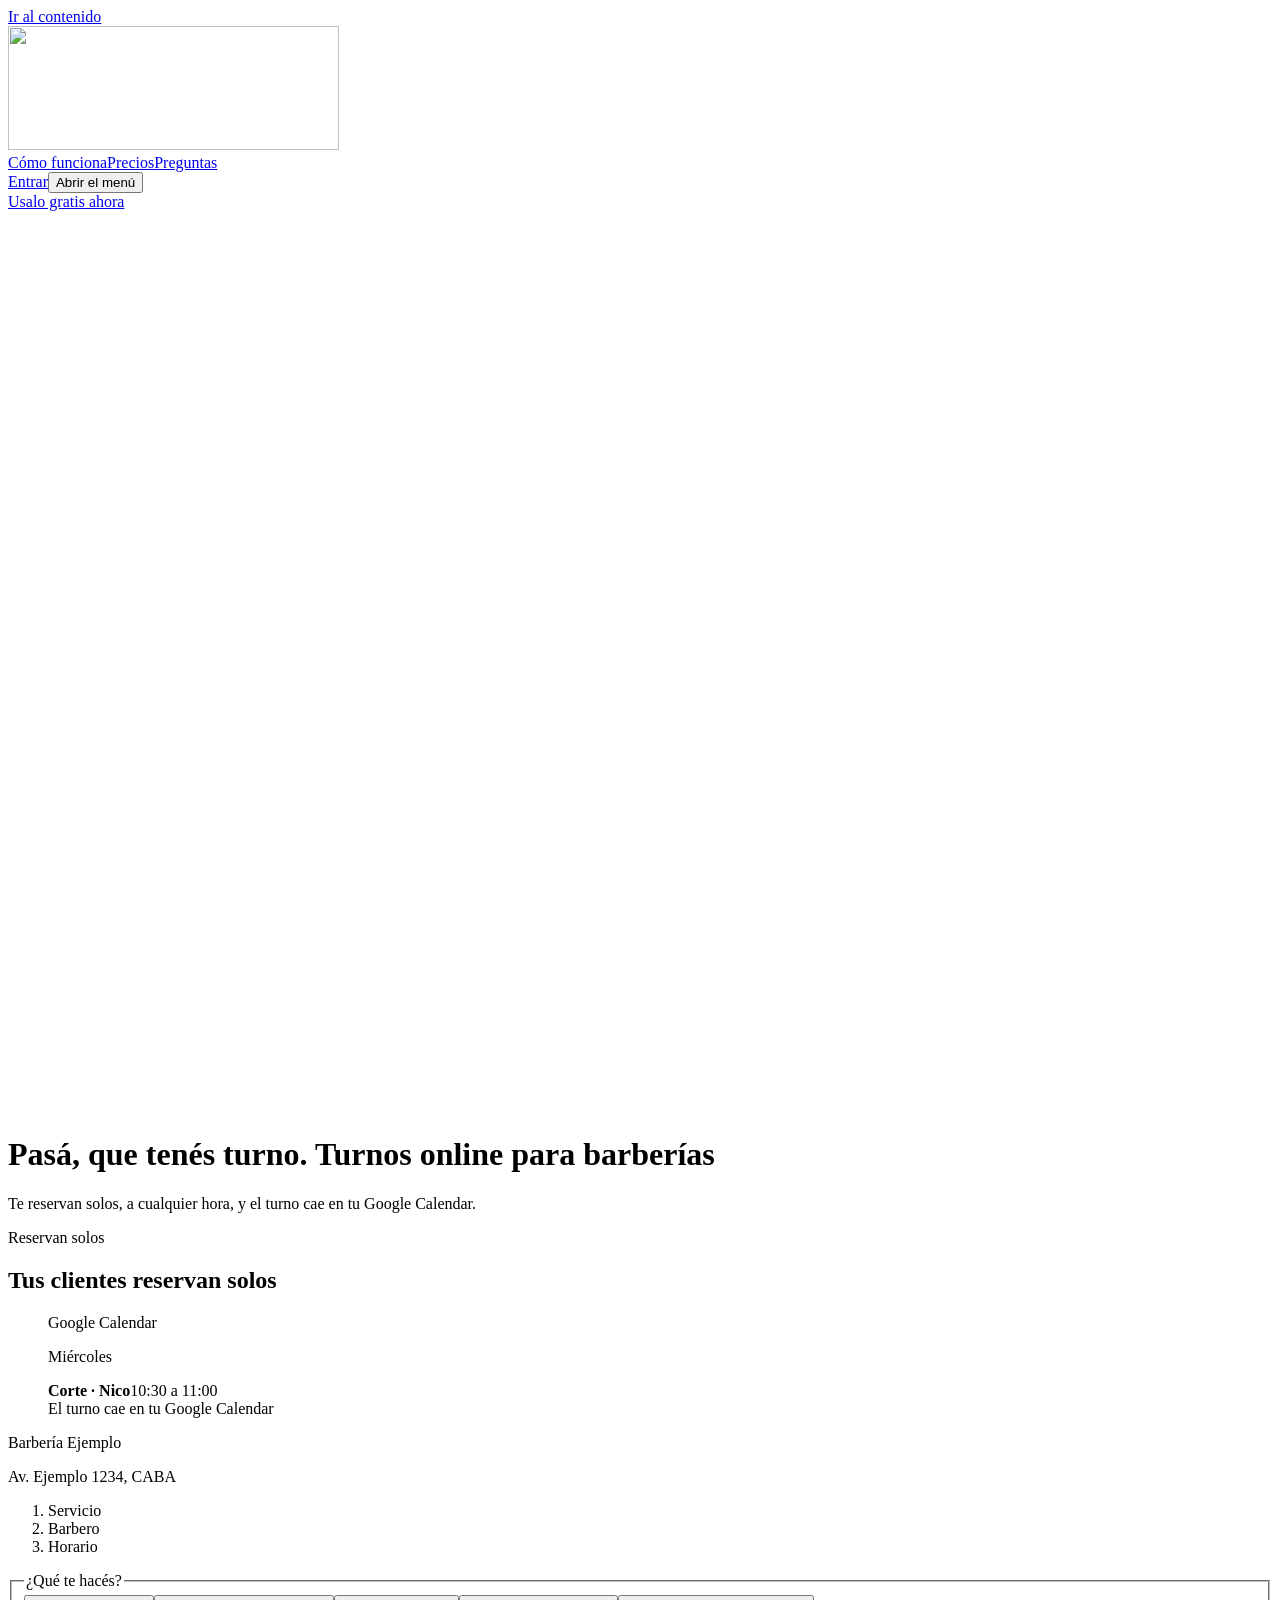
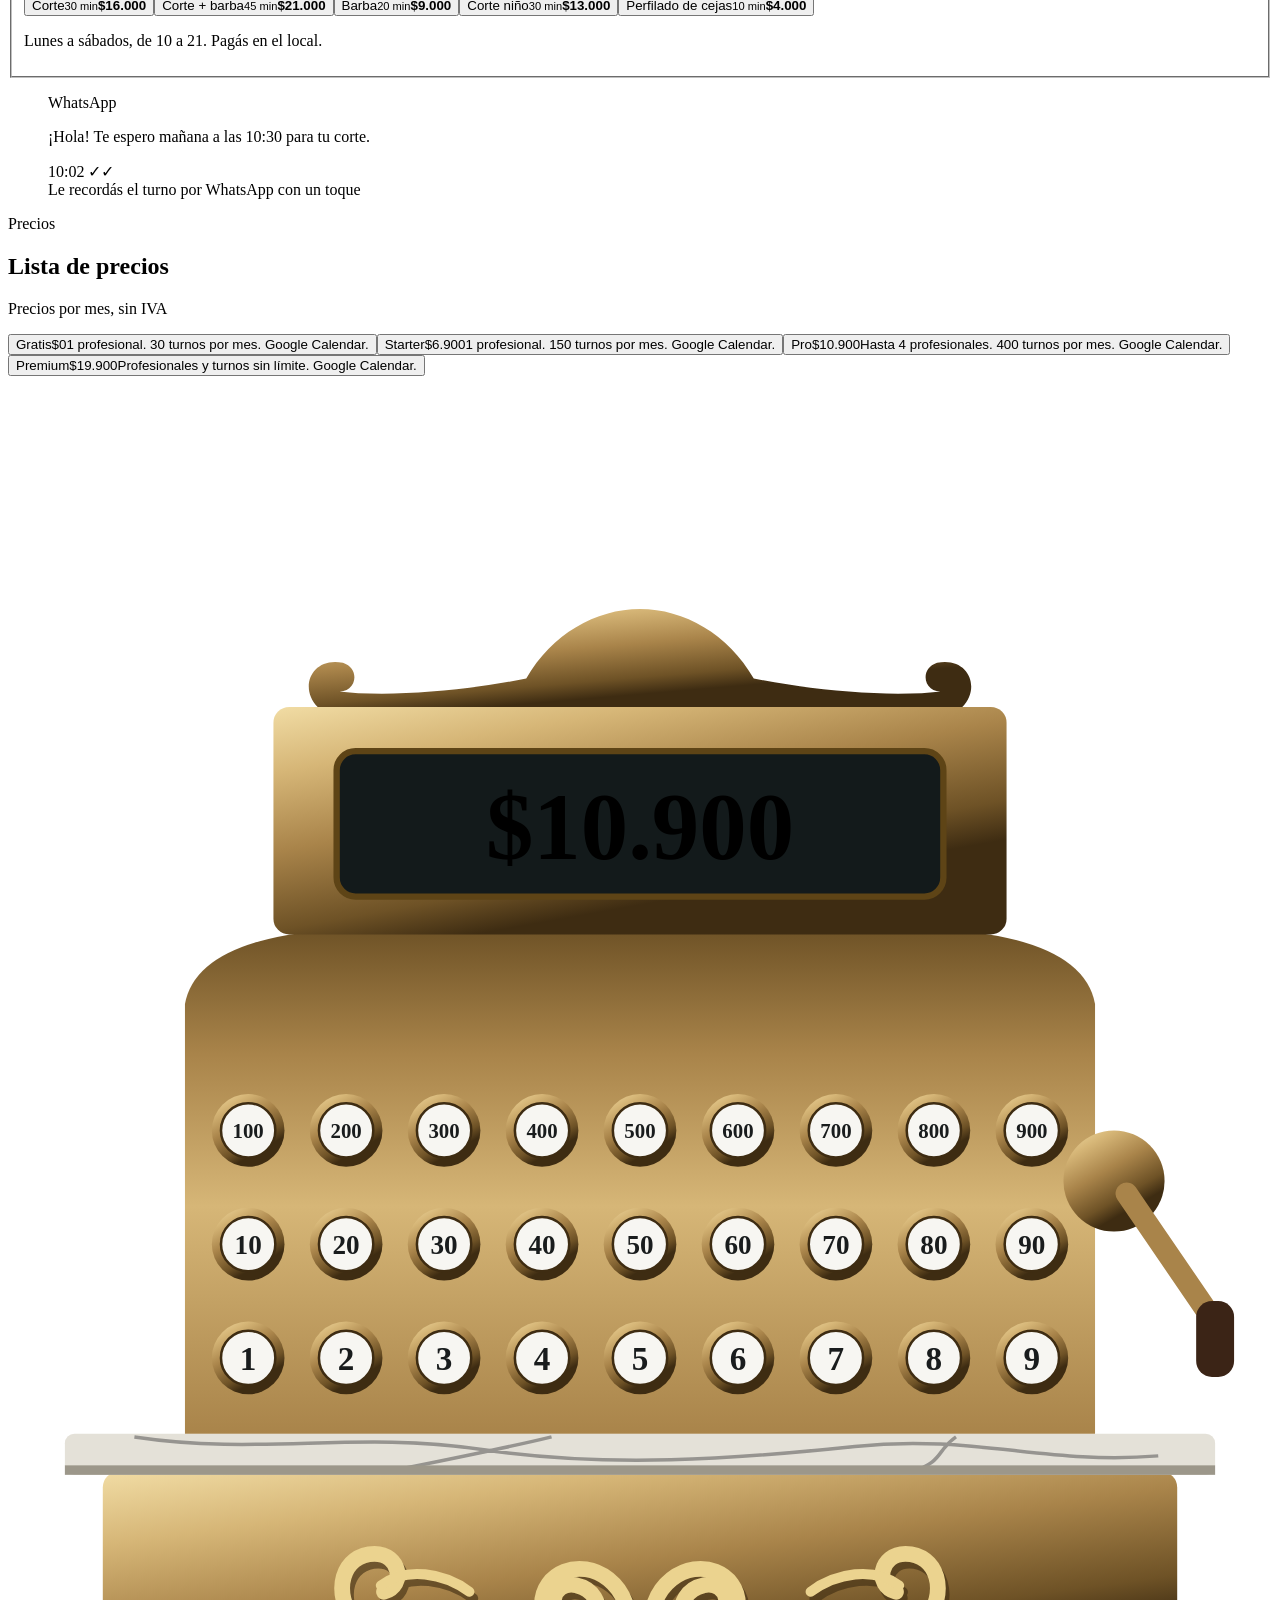
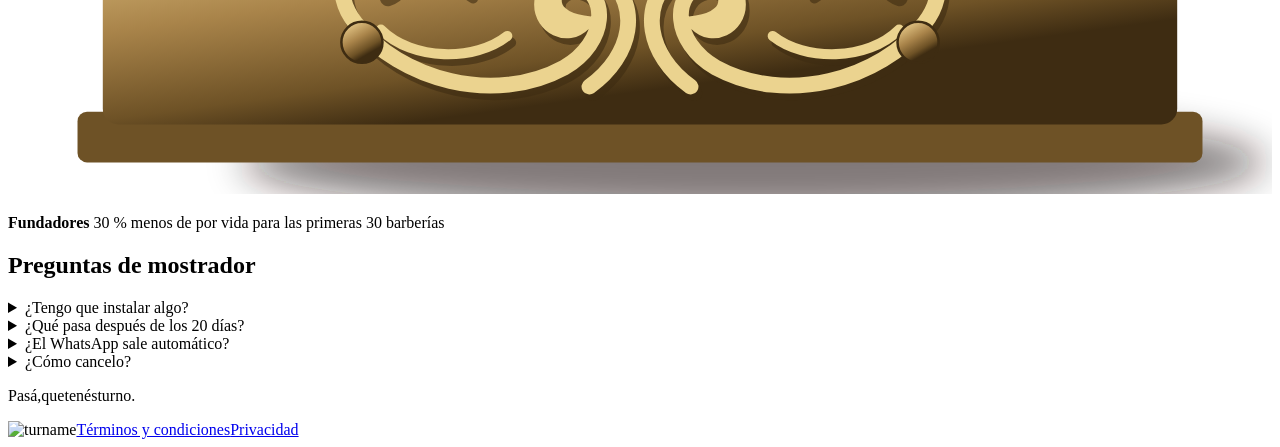
==== commit d1cc2653: "Alta guiada, pizarra de vereda, CTA nuevo" ====
--- a/barberia/index.html
+++ b/barberia/index.html
@@ -1,4 +1,4 @@
-<!DOCTYPE html><html lang="es-AR" class="gyQbDq_variable _9s8gRa_variable w3aODW_variable"><head><meta charSet="utf-8"/><meta name="viewport" content="width=device-width, initial-scale=1, viewport-fit=cover"/><link rel="preload" href="/turname-landing/_next/static/media/14de879be8bce672-s.p.1yqli-bry17yv.woff2" as="font" crossorigin="" type="font/woff2"/><link rel="preload" href="/turname-landing/_next/static/media/41eb584b593ad2cc-s.p.191g9mymgr8z-.woff2" as="font" crossorigin="" type="font/woff2"/><link rel="preload" href="/turname-landing/_next/static/media/50d10ec4de8c2af4-s.p.0l_m1iuqnxx83.woff2" as="font" crossorigin="" type="font/woff2"/><link rel="preload" href="/turname-landing/_next/static/media/8ab54a3dfa327fc1-s.p.3xfnk77e--z1m.woff2" as="font" crossorigin="" type="font/woff2"/><link rel="preload" href="/turname-landing/_next/static/media/8cd2ff3356a6dda5-s.p.0zkocnxf4nsdf.woff2" as="font" crossorigin="" type="font/woff2"/><link rel="preload" href="/turname-landing/_next/static/media/ba936c4a700e7af2-s.p.2sfv5_19cokjv.woff2" as="font" crossorigin="" type="font/woff2"/><link rel="preload" href="/turname-landing/_next/static/media/cfd716a984e35d0b-s.p.0y5x2yv5t_t3-.woff2" as="font" crossorigin="" type="font/woff2"/><link rel="preload" href="/turname-landing/_next/static/media/d9dd0be0509a0fa9-s.p.2yk6i0-431cvz.woff2" as="font" crossorigin="" type="font/woff2"/><link rel="preload" href="/turname-landing/marca/boton-cta-suelto-2.webp" as="image" fetchPriority="high"/><link rel="preload" href="/turname-landing/marca/turname-plano-rojo.svg" as="image"/><link rel="stylesheet" href="/turname-landing/_next/static/chunks/02cfg10ggr50x.css" data-precedence="next"/><link rel="stylesheet" href="/turname-landing/_next/static/chunks/09ut-tv-dwpcp.css" data-precedence="next"/><link rel="preload" as="script" fetchPriority="low" href="/turname-landing/_next/static/chunks/310vm2bl3xxpt.js"/><script src="/turname-landing/_next/static/chunks/3t6i_3lvi_934.js" async=""></script><script src="/turname-landing/_next/static/chunks/34hukyl9bs_92.js" async=""></script><script src="/turname-landing/_next/static/chunks/39_j1bdzreq0m.js" async=""></script><script src="/turname-landing/_next/static/chunks/1vck8vamx9pji.js" async=""></script><script src="/turname-landing/_next/static/chunks/turbopack-0io4ff58lmua0.js" async=""></script><script src="/turname-landing/_next/static/chunks/3qfy96eoyh-ek.js" async=""></script><script src="/turname-landing/_next/static/chunks/3zt_16xndew4w.js" async=""></script><script src="/turname-landing/_next/static/chunks/1ub805rnuukn1.js" async=""></script><script src="/turname-landing/_next/static/chunks/38mbek4nz9wv3.js" async=""></script><meta name="next-size-adjust" content=""/><meta name="theme-color" content="#131A1B"/><title>turname para barberías: turnos online, Google Calendar y tu web</title><meta name="description" content="Turnos online para tu barbería. Tus clientes reservan desde el celular, el turno cae en tu Google Calendar y les llega un mail con el .ics. Sin instalar nada: lo configuramos nosotros. Probalo gratis 20 días."/><link rel="canonical" href="https://kawabonga123.github.io/turname-landing/barberia"/><meta property="og:title" content="Pasá, que tenés turno. turname para barberías"/><meta property="og:description" content="Turnos online para tu barbería. Tus clientes reservan desde el celular, el turno cae en tu Google Calendar y les llega un mail con el .ics. Sin instalar nada: lo configuramos nosotros. Probalo gratis 20 días."/><meta property="og:url" content="https://kawabonga123.github.io/turname-landing/barberia"/><meta property="og:site_name" content="turname"/><meta property="og:locale" content="es_AR"/><meta property="og:type" content="website"/><meta name="twitter:card" content="summary_large_image"/><meta name="twitter:title" content="Pasá, que tenés turno. turname para barberías"/><meta name="twitter:description" content="Turnos online para tu barbería. Tus clientes reservan desde el celular, el turno cae en tu Google Calendar y les llega un mail con el .ics. Sin instalar nada: lo configuramos nosotros. Probalo gratis 20 días."/><link rel="icon" href="/turname-landing/marca/favicon.svg"/><script>try{var c=navigator.connection;if(c&&(c.saveData||/2g/.test(c.effectiveType)))document.documentElement.dataset.texturas="no"}catch(e){}</script><script src="/turname-landing/_next/static/chunks/0cz1d0mv5g_q7.js" noModule=""></script></head><body><div hidden=""><!--$--><!--/$--></div><div aria-hidden="true" style="position:absolute;width:0;height:0;overflow:hidden"><svg xmlns="http://www.w3.org/2000/svg" width="0" height="0" style="position:absolute" aria-hidden="true" focusable="false"><defs>
+<!DOCTYPE html><html lang="es-AR" class="gyQbDq_variable _9s8gRa_variable w3aODW_variable"><head><meta charSet="utf-8"/><meta name="viewport" content="width=device-width, initial-scale=1, viewport-fit=cover"/><link rel="preload" href="/turname-landing/_next/static/media/14de879be8bce672-s.p.1yqli-bry17yv.woff2" as="font" crossorigin="" type="font/woff2"/><link rel="preload" href="/turname-landing/_next/static/media/41eb584b593ad2cc-s.p.191g9mymgr8z-.woff2" as="font" crossorigin="" type="font/woff2"/><link rel="preload" href="/turname-landing/_next/static/media/50d10ec4de8c2af4-s.p.0l_m1iuqnxx83.woff2" as="font" crossorigin="" type="font/woff2"/><link rel="preload" href="/turname-landing/_next/static/media/8ab54a3dfa327fc1-s.p.3xfnk77e--z1m.woff2" as="font" crossorigin="" type="font/woff2"/><link rel="preload" href="/turname-landing/_next/static/media/8cd2ff3356a6dda5-s.p.0zkocnxf4nsdf.woff2" as="font" crossorigin="" type="font/woff2"/><link rel="preload" href="/turname-landing/_next/static/media/ba936c4a700e7af2-s.p.2sfv5_19cokjv.woff2" as="font" crossorigin="" type="font/woff2"/><link rel="preload" href="/turname-landing/_next/static/media/cfd716a984e35d0b-s.p.0y5x2yv5t_t3-.woff2" as="font" crossorigin="" type="font/woff2"/><link rel="preload" href="/turname-landing/_next/static/media/d9dd0be0509a0fa9-s.p.2yk6i0-431cvz.woff2" as="font" crossorigin="" type="font/woff2"/><link rel="preload" href="/turname-landing/marca/boton-usalo-suelto.webp" as="image" fetchPriority="high"/><link rel="preload" href="/turname-landing/marca/turname-plano-rojo.svg" as="image"/><link rel="stylesheet" href="/turname-landing/_next/static/chunks/02cfg10ggr50x.css" data-precedence="next"/><link rel="stylesheet" href="/turname-landing/_next/static/chunks/1osyoue4x8zjq.css" data-precedence="next"/><link rel="preload" as="script" fetchPriority="low" href="/turname-landing/_next/static/chunks/310vm2bl3xxpt.js"/><script src="/turname-landing/_next/static/chunks/3t6i_3lvi_934.js" async=""></script><script src="/turname-landing/_next/static/chunks/34hukyl9bs_92.js" async=""></script><script src="/turname-landing/_next/static/chunks/39_j1bdzreq0m.js" async=""></script><script src="/turname-landing/_next/static/chunks/1vck8vamx9pji.js" async=""></script><script src="/turname-landing/_next/static/chunks/turbopack-0io4ff58lmua0.js" async=""></script><script src="/turname-landing/_next/static/chunks/3qfy96eoyh-ek.js" async=""></script><script src="/turname-landing/_next/static/chunks/3zt_16xndew4w.js" async=""></script><script src="/turname-landing/_next/static/chunks/1ub805rnuukn1.js" async=""></script><script src="/turname-landing/_next/static/chunks/0bw5shng-ywk_.js" async=""></script><meta name="next-size-adjust" content=""/><meta name="theme-color" content="#131A1B"/><title>turname para barberías: turnos online, Google Calendar y tu web</title><meta name="description" content="Turnos online para tu barbería. Tus clientes reservan desde el celular, el turno cae en tu Google Calendar y les llega un mail con el .ics. Sin instalar nada: lo configuramos nosotros. Probalo gratis 20 días."/><link rel="canonical" href="https://kawabonga123.github.io/turname-landing/barberia"/><meta property="og:title" content="Pasá, que tenés turno. turname para barberías"/><meta property="og:description" content="Turnos online para tu barbería. Tus clientes reservan desde el celular, el turno cae en tu Google Calendar y les llega un mail con el .ics. Sin instalar nada: lo configuramos nosotros. Probalo gratis 20 días."/><meta property="og:url" content="https://kawabonga123.github.io/turname-landing/barberia"/><meta property="og:site_name" content="turname"/><meta property="og:locale" content="es_AR"/><meta property="og:type" content="website"/><meta name="twitter:card" content="summary_large_image"/><meta name="twitter:title" content="Pasá, que tenés turno. turname para barberías"/><meta name="twitter:description" content="Turnos online para tu barbería. Tus clientes reservan desde el celular, el turno cae en tu Google Calendar y les llega un mail con el .ics. Sin instalar nada: lo configuramos nosotros. Probalo gratis 20 días."/><link rel="icon" href="/turname-landing/marca/favicon.svg"/><script>try{var c=navigator.connection;if(c&&(c.saveData||/2g/.test(c.effectiveType)))document.documentElement.dataset.texturas="no"}catch(e){}</script><script src="/turname-landing/_next/static/chunks/0cz1d0mv5g_q7.js" noModule=""></script></head><body><div hidden=""><!--$--><!--/$--></div><div aria-hidden="true" style="position:absolute;width:0;height:0;overflow:hidden"><svg xmlns="http://www.w3.org/2000/svg" width="0" height="0" style="position:absolute" aria-hidden="true" focusable="false"><defs>
 <filter id="tm-oro-hoja" x="-4%" y="-8%" width="108%" height="120%" color-interpolation-filters="sRGB">
   <feTurbulence type="fractalNoise" baseFrequency=".011 .024" numOctaves="2" seed="1951" result="ruido"/>
   <feColorMatrix in="ruido" type="matrix" values="1 0 0 0 0 1 0 0 0 0 1 0 0 0 0 0 0 0 0 1" result="gris"/>
@@ -80,7 +80,7 @@
   <feComposite in="claros" in2="corrido" operator="in" result="clarosIn"/>
   <feMerge><feMergeNode in="corrido"/><feMergeNode in="clarosIn"/></feMerge>
 </filter>
-</defs></svg></div><div class="landing"><div aria-hidden="true" style="position:absolute;width:0;height:0;overflow:hidden"><svg xmlns="http://www.w3.org/2000/svg" width="0" height="0" style="position:absolute" aria-hidden="true" focusable="false"><defs><filter id="tm-oro" x="-4%" y="-8%" width="108%" height="116%" color-interpolation-filters="sRGB"><feTurbulence type="fractalNoise" baseFrequency="0.03" numOctaves="2" seed="1907" result="ru"/><feColorMatrix in="ru" values="1 0 0 0 0 1 0 0 0 0 1 0 0 0 0 0 0 0 0 1" result="gr"/><feComposite in="SourceGraphic" in2="gr" operator="arithmetic" k1="0.12" k2="0.88" result="ma0"/><feComposite in="ma0" in2="SourceAlpha" operator="in" result="ma"/><feGaussianBlur in="SourceAlpha" stdDeviation="1.4" result="alto"/><feDiffuseLighting in="alto" surfaceScale="2.5" diffuseConstant="1" lighting-color="#fff" result="dif"><feDistantLight azimuth="240" elevation="50"/></feDiffuseLighting><feComponentTransfer in="dif" result="tono"><feFuncR type="table" tableValues="0.369 0.369 0.369 0.369 0.402 0.435 0.469 0.502 0.536 0.573 0.613 0.653 0.693 0.732 0.772 0.810 0.846 0.883 0.922 0.961 0.969"/><feFuncG type="table" tableValues="0.267 0.267 0.267 0.267 0.294 0.322 0.349 0.377 0.405 0.437 0.472 0.507 0.543 0.578 0.613 0.658 0.708 0.759 0.824 0.892 0.906"/><feFuncB type="table" tableValues="0.086 0.086 0.086 0.086 0.099 0.112 0.125 0.139 0.152 0.170 0.192 0.215 0.237 0.259 0.281 0.328 0.391 0.454 0.556 0.668 0.690"/></feComponentTransfer><feMorphology in="SourceAlpha" operator="erode" radius="2.1" result="ero"/><feComposite in="SourceAlpha" in2="ero" operator="out" result="b0"/><feGaussianBlur in="b0" stdDeviation="0.35" result="banda"/><feComposite in="tono" in2="banda" operator="in" result="tb"/><feSpecularLighting in="alto" surfaceScale="3" specularConstant="1.1" specularExponent="26" lighting-color="#FFF1CC" result="esp"><feDistantLight azimuth="240" elevation="50"/></feSpecularLighting><feComposite in="esp" in2="banda" operator="in" result="eb"/><feMerge result="m"><feMergeNode in="ma"/><feMergeNode in="tb"/></feMerge><feComposite in="m" in2="eb" operator="arithmetic" k2="1" k3="0.8" result="f"/><feComposite in="f" in2="SourceAlpha" operator="in"/></filter><filter id="tm-esm-azul" x="-4%" y="-8%" width="108%" height="116%" color-interpolation-filters="sRGB"><feOffset in="SourceGraphic" result="ma"/><feGaussianBlur in="SourceAlpha" stdDeviation="1.4" result="alto"/><feDiffuseLighting in="alto" surfaceScale="2.5" diffuseConstant="1" lighting-color="#fff" result="dif"><feDistantLight azimuth="240" elevation="50"/></feDiffuseLighting><feComponentTransfer in="dif" result="tono"><feFuncR type="table" tableValues="0.078 0.078 0.078 0.078 0.081 0.084 0.087 0.090 0.093 0.096 0.098 0.101 0.104 0.106 0.109 0.152 0.222 0.292 0.406 0.532 0.557"/><feFuncG type="table" tableValues="0.141 0.141 0.141 0.141 0.148 0.156 0.163 0.170 0.177 0.185 0.193 0.201 0.209 0.216 0.224 0.262 0.319 0.377 0.470 0.572 0.592"/><feFuncB type="table" tableValues="0.263 0.263 0.263 0.263 0.279 0.295 0.311 0.327 0.343 0.360 0.378 0.397 0.415 0.433 0.452 0.479 0.513 0.546 0.598 0.655 0.667"/></feComponentTransfer><feMorphology in="SourceAlpha" operator="erode" radius="2.1" result="ero"/><feComposite in="SourceAlpha" in2="ero" operator="out" result="b0"/><feGaussianBlur in="b0" stdDeviation="0.35" result="banda"/><feComposite in="tono" in2="banda" operator="in" result="tb"/><feSpecularLighting in="alto" surfaceScale="3" specularConstant="1.1" specularExponent="26" lighting-color="#FFF1CC" result="esp"><feDistantLight azimuth="240" elevation="50"/></feSpecularLighting><feComposite in="esp" in2="banda" operator="in" result="eb"/><feMerge result="m"><feMergeNode in="ma"/><feMergeNode in="tb"/></feMerge><feComposite in="m" in2="eb" operator="arithmetic" k2="1" k3="0.8" result="f"/><feComposite in="f" in2="SourceAlpha" operator="in"/></filter><filter id="tm-esm-rojo" x="-4%" y="-8%" width="108%" height="116%" color-interpolation-filters="sRGB"><feOffset in="SourceGraphic" result="ma"/><feGaussianBlur in="SourceAlpha" stdDeviation="1.4" result="alto"/><feDiffuseLighting in="alto" surfaceScale="2.5" diffuseConstant="1" lighting-color="#fff" result="dif"><feDistantLight azimuth="240" elevation="50"/></feDiffuseLighting><feComponentTransfer in="dif" result="tono"><feFuncR type="table" tableValues="0.400 0.400 0.400 0.400 0.424 0.448 0.472 0.496 0.520 0.545 0.572 0.599 0.626 0.653 0.679 0.704 0.728 0.752 0.793 0.838 0.847"/><feFuncG type="table" tableValues="0.114 0.114 0.114 0.114 0.119 0.124 0.129 0.134 0.139 0.145 0.152 0.158 0.165 0.171 0.178 0.217 0.279 0.341 0.439 0.547 0.569"/><feFuncB type="table" tableValues="0.071 0.071 0.071 0.071 0.073 0.076 0.079 0.082 0.085 0.089 0.093 0.096 0.100 0.104 0.108 0.146 0.206 0.266 0.365 0.473 0.494"/></feComponentTransfer><feMorphology in="SourceAlpha" operator="erode" radius="2.1" result="ero"/><feComposite in="SourceAlpha" in2="ero" operator="out" result="b0"/><feGaussianBlur in="b0" stdDeviation="0.35" result="banda"/><feComposite in="tono" in2="banda" operator="in" result="tb"/><feSpecularLighting in="alto" surfaceScale="3" specularConstant="1.1" specularExponent="26" lighting-color="#FFF1CC" result="esp"><feDistantLight azimuth="240" elevation="50"/></feSpecularLighting><feComposite in="esp" in2="banda" operator="in" result="eb"/><feMerge result="m"><feMergeNode in="ma"/><feMergeNode in="tb"/></feMerge><feComposite in="m" in2="eb" operator="arithmetic" k2="1" k3="0.8" result="f"/><feComposite in="f" in2="SourceAlpha" operator="in"/></filter><filter id="tm-esm-verde" x="-4%" y="-8%" width="108%" height="116%" color-interpolation-filters="sRGB"><feOffset in="SourceGraphic" result="ma"/><feGaussianBlur in="SourceAlpha" stdDeviation="1.4" result="alto"/><feDiffuseLighting in="alto" surfaceScale="2.5" diffuseConstant="1" lighting-color="#fff" result="dif"><feDistantLight azimuth="240" elevation="50"/></feDiffuseLighting><feComponentTransfer in="dif" result="tono"><feFuncR type="table" tableValues="0.086 0.086 0.086 0.086 0.089 0.092 0.095 0.098 0.101 0.104 0.107 0.110 0.114 0.117 0.120 0.163 0.231 0.300 0.413 0.536 0.561"/><feFuncG type="table" tableValues="0.212 0.212 0.212 0.212 0.224 0.236 0.249 0.261 0.273 0.287 0.300 0.314 0.328 0.342 0.355 0.389 0.435 0.481 0.558 0.642 0.659"/><feFuncB type="table" tableValues="0.137 0.137 0.137 0.137 0.145 0.152 0.159 0.166 0.174 0.182 0.190 0.199 0.207 0.216 0.224 0.259 0.310 0.362 0.445 0.535 0.553"/></feComponentTransfer><feMorphology in="SourceAlpha" operator="erode" radius="2.1" result="ero"/><feComposite in="SourceAlpha" in2="ero" operator="out" result="b0"/><feGaussianBlur in="b0" stdDeviation="0.35" result="banda"/><feComposite in="tono" in2="banda" operator="in" result="tb"/><feSpecularLighting in="alto" surfaceScale="3" specularConstant="1.1" specularExponent="26" lighting-color="#FFF1CC" result="esp"><feDistantLight azimuth="240" elevation="50"/></feSpecularLighting><feComposite in="esp" in2="banda" operator="in" result="eb"/><feMerge result="m"><feMergeNode in="ma"/><feMergeNode in="tb"/></feMerge><feComposite in="m" in2="eb" operator="arithmetic" k2="1" k3="0.8" result="f"/><feComposite in="f" in2="SourceAlpha" operator="in"/></filter></defs></svg></div><a class="saltar" href="#contenido">Ir al contenido</a><header class="menu"><a class="menu-logo" href="#arriba" aria-label="turname, volver arriba"><img src="/turname-landing/marca/turname-plano-rojo.svg" alt="" width="331" height="124"/></a><nav class="menu-secciones" id="menu-secciones" aria-label="Secciones"><a href="#como">Cómo funciona</a><a href="#precios">Precios</a><a href="#preguntas">Preguntas</a></nav><a class="menu-entrar" href="/turname-landing/pronto/">Entrar</a><button type="button" class="menu-boton" aria-expanded="false" aria-controls="menu-secciones"><span class="menu-hamburguesa" aria-hidden="true"><i></i><i></i><i></i></span><span class="vh">Abrir el menú</span></button></header><div class="barra" id="barra"><a class="btn-mat btn-mat--principal cta-hero" href="/turname-landing/pronto/">Probalo gratis 20 días</a></div><span class="progreso" aria-hidden="true"></span><header class="hero" id="arriba" aria-labelledby="h-hero"><div class="foto"><picture><source media="(max-width: 719px)" srcSet="/turname-landing/marca/vidriera-noche-celu.webp" width="1080" height="1920"/><source media="(max-width: 1599px)" srcSet="/turname-landing/marca/vidriera-noche-1600.webp" width="1600" height="900"/><img src="/turname-landing/marca/vidriera-noche.webp" alt="" width="2560" height="1440" fetchPriority="high"/></picture><h1 id="h-hero" class="vh">Pasá, que tenés turno. Turnos online para barberías</h1><span class="destello" aria-hidden="true"></span><span class="foco" aria-hidden="true"></span><span class="reflejo" aria-hidden="true"></span></div><div class="vereda" aria-hidden="true"></div></header><div class="cuadra"><main id="contenido"><section class="acto recorrido" id="como" aria-labelledby="h-turno"><p class="gigante gigante-solos" aria-hidden="true">Reservan<br/>solos</p><h2 id="h-turno" class="vh">Tus clientes reservan solos</h2><div class="recorrido-escena"><figure class="pieza pieza-agenda"><div class="agenda"><p class="agenda-app"><span class="agenda-icono" aria-hidden="true"></span>Google Calendar</p><p class="agenda-dia">Miércoles</p><div class="agenda-evento"><b>Corte<!-- --> · Nico</b><span>10:30 a <!-- -->11:00</span></div></div><figcaption class="vh">El turno cae en tu Google Calendar</figcaption></figure><div class="recorrido-celu"><div class="celu" id="celu"><div class="celu-pantalla"><div class="r-cab"><p class="r-negocio">Barbería Ejemplo</p><p class="r-dir">Av. Ejemplo 1234, CABA</p><ol class="r-pasos" aria-label="Pasos de la reserva"><li aria-current="step">Servicio</li><li>Barbero</li><li>Horario</li></ol></div><div class="r-cuerpo" aria-live="polite"><fieldset class="r-paso" data-paso="1"><legend class="r-titulo" tabindex="-1">¿Qué te hacés?</legend><button type="button" class="r-op" aria-pressed="false"><span>Corte</span><small>30 min</small><b>$16.000</b></button><button type="button" class="r-op" aria-pressed="false"><span>Corte + barba</span><small>45 min</small><b>$21.000</b></button><button type="button" class="r-op" aria-pressed="false"><span>Barba</span><small>20 min</small><b>$9.000</b></button><button type="button" class="r-op" aria-pressed="false"><span>Corte niño</span><small>30 min</small><b>$13.000</b></button><button type="button" class="r-op" aria-pressed="false"><span>Perfilado de cejas</span><small>10 min</small><b>$4.000</b></button><p class="r-info">Lunes a sábados, de 10 a 21<!-- -->. Pagás en el local.</p></fieldset><fieldset class="r-paso" data-paso="2" hidden=""><legend class="r-titulo" tabindex="-1">¿Con quién?</legend><button type="button" class="r-op r-op--pro" aria-pressed="false"><i aria-hidden="true">N</i><span>Nico</span><small>atiende de martes a sábados</small></button><button type="button" class="r-op r-op--pro" aria-pressed="false"><i aria-hidden="true">L</i><span>Leo</span><small>atiende de lunes a viernes</small></button><button type="button" class="r-op r-op--pro" aria-pressed="false"><i aria-hidden="true">T</i><span>Tomi</span><small>atiende de miércoles a sábados</small></button><button type="button" class="r-op r-op--pro" aria-pressed="false"><i aria-hidden="true">?</i><span>Cualquiera</span><small>te damos el horario más cercano</small></button><button type="button" class="r-volver">Volver</button></fieldset><fieldset class="r-paso" data-paso="3" hidden=""><legend class="r-titulo" tabindex="-1">¿Cuándo?</legend><div class="r-dias" role="group" aria-label="Día"></div><div class="r-horas" role="group" aria-label="Horario"><button type="button" class="r-hora" disabled="" aria-label="10:00, ocupado" aria-pressed="false">10:00</button><button type="button" class="r-hora" aria-pressed="false">10:40</button><button type="button" class="r-hora" aria-pressed="false">11:20</button><button type="button" class="r-hora" aria-pressed="false">12:00</button><button type="button" class="r-hora" disabled="" aria-label="15:00, ocupado" aria-pressed="false">15:00</button><button type="button" class="r-hora" aria-pressed="false">15:40</button><button type="button" class="r-hora" aria-pressed="false">16:20</button><button type="button" class="r-hora" aria-pressed="false">17:40</button><button type="button" class="r-hora" disabled="" aria-label="19:00, ocupado" aria-pressed="false">19:00</button></div><button type="button" class="btn-mat btn-mat--principal r-reservar" disabled="" data-primaria="">Reservar turno</button><button type="button" class="r-volver">Volver</button></fieldset><div class="r-paso r-listo" data-paso="4" hidden=""><div class="nivel-n3-forma"><div class="mat-papel mat-papel--ticket r-ticket"><div class="t-cab"><b class="r-titulo tinta" tabindex="-1">Turno confirmado</b><span class="tinta--numerador">Nº 0428</span></div><dl class="tinta"><dt>Cuándo</dt><dd></dd><dt>Qué</dt><dd></dd><dt>Con</dt><dd></dd></dl><p class="total"><span class="tinta">Total</span><span class="tinta"></span></p><p class="r-limites">Cancelás hasta 30 minutos antes. Reprogramás hasta 1 hora antes.</p></div></div><p class="r-mail">Te llegó un mail con el turno y el archivo .ics.</p><div class="r-acciones"><button type="button" class="btn-mat btn-mat--esmalte r-cal">Agregar a Calendar</button><button type="button" class="btn-mat r-wa">WhatsApp</button></div><p class="r-wa-nota" role="status"></p><button type="button" class="r-volver">Sacar otro turno</button></div></div></div></div></div><figure class="pieza pieza-whatsapp"><div class="burbuja"><p class="burbuja-app">WhatsApp</p><p>¡Hola! Te espero mañana a las 10:30 para tu <!-- -->corte<!-- -->.</p><span>10:02 ✓✓</span></div><figcaption class="vh">Le recordás el turno por WhatsApp con un toque</figcaption></figure></div></section><section class="seccion precios" id="precios" aria-labelledby="h-precios"><div class="ancho precios-escena"><p class="gigante gigante-precios" aria-hidden="true">Precios</p><header class="precios-cab"><h2 id="h-precios" class="vh">Lista de precios</h2><p class="precios-sub">Precios por mes, sin IVA</p></header><div class="planes" role="group" aria-label="Planes"><button type="button" class="plan" aria-pressed="false" data-plan="gratis"><span class="plan-nombre">Gratis</span><span class="plan-precio">$0</span><span class="plan-que">1 profesional. 30 turnos por mes. Google Calendar.</span></button><button type="button" class="plan" aria-pressed="false" data-plan="starter"><span class="plan-nombre">Starter</span><span class="plan-precio">$6.900</span><span class="plan-que">1 profesional. 150 turnos por mes. Google Calendar.</span></button><button type="button" class="plan" aria-pressed="true" data-plan="pro"><span class="plan-nombre">Pro</span><span class="plan-precio">$10.900</span><span class="plan-que">Hasta 4 profesionales. 400 turnos por mes. Google Calendar.</span></button><button type="button" class="plan" aria-pressed="false" data-plan="premium"><span class="plan-nombre">Premium</span><span class="plan-precio">$19.900</span><span class="plan-que">Profesionales y turnos sin límite. Google Calendar.</span></button><div class="caja-centro"><div class="escenario" aria-hidden="true"><span class="rayos"></span><span class="haz"></span><span class="disco"></span><canvas class="polvo"></canvas></div><div class="aura" aria-hidden="true"></div><div class="obj" id="caja" aria-hidden="true"><span class="respaldo" style="display:contents"><svg class="respaldo" viewBox="0 0 400 400" aria-hidden="true">
+</defs></svg></div><div class="landing"><div aria-hidden="true" style="position:absolute;width:0;height:0;overflow:hidden"><svg xmlns="http://www.w3.org/2000/svg" width="0" height="0" style="position:absolute" aria-hidden="true" focusable="false"><defs><filter id="tm-oro" x="-4%" y="-8%" width="108%" height="116%" color-interpolation-filters="sRGB"><feTurbulence type="fractalNoise" baseFrequency="0.03" numOctaves="2" seed="1907" result="ru"/><feColorMatrix in="ru" values="1 0 0 0 0 1 0 0 0 0 1 0 0 0 0 0 0 0 0 1" result="gr"/><feComposite in="SourceGraphic" in2="gr" operator="arithmetic" k1="0.12" k2="0.88" result="ma0"/><feComposite in="ma0" in2="SourceAlpha" operator="in" result="ma"/><feGaussianBlur in="SourceAlpha" stdDeviation="1.4" result="alto"/><feDiffuseLighting in="alto" surfaceScale="2.5" diffuseConstant="1" lighting-color="#fff" result="dif"><feDistantLight azimuth="240" elevation="50"/></feDiffuseLighting><feComponentTransfer in="dif" result="tono"><feFuncR type="table" tableValues="0.369 0.369 0.369 0.369 0.402 0.435 0.469 0.502 0.536 0.573 0.613 0.653 0.693 0.732 0.772 0.810 0.846 0.883 0.922 0.961 0.969"/><feFuncG type="table" tableValues="0.267 0.267 0.267 0.267 0.294 0.322 0.349 0.377 0.405 0.437 0.472 0.507 0.543 0.578 0.613 0.658 0.708 0.759 0.824 0.892 0.906"/><feFuncB type="table" tableValues="0.086 0.086 0.086 0.086 0.099 0.112 0.125 0.139 0.152 0.170 0.192 0.215 0.237 0.259 0.281 0.328 0.391 0.454 0.556 0.668 0.690"/></feComponentTransfer><feMorphology in="SourceAlpha" operator="erode" radius="2.1" result="ero"/><feComposite in="SourceAlpha" in2="ero" operator="out" result="b0"/><feGaussianBlur in="b0" stdDeviation="0.35" result="banda"/><feComposite in="tono" in2="banda" operator="in" result="tb"/><feSpecularLighting in="alto" surfaceScale="3" specularConstant="1.1" specularExponent="26" lighting-color="#FFF1CC" result="esp"><feDistantLight azimuth="240" elevation="50"/></feSpecularLighting><feComposite in="esp" in2="banda" operator="in" result="eb"/><feMerge result="m"><feMergeNode in="ma"/><feMergeNode in="tb"/></feMerge><feComposite in="m" in2="eb" operator="arithmetic" k2="1" k3="0.8" result="f"/><feComposite in="f" in2="SourceAlpha" operator="in"/></filter><filter id="tm-esm-azul" x="-4%" y="-8%" width="108%" height="116%" color-interpolation-filters="sRGB"><feOffset in="SourceGraphic" result="ma"/><feGaussianBlur in="SourceAlpha" stdDeviation="1.4" result="alto"/><feDiffuseLighting in="alto" surfaceScale="2.5" diffuseConstant="1" lighting-color="#fff" result="dif"><feDistantLight azimuth="240" elevation="50"/></feDiffuseLighting><feComponentTransfer in="dif" result="tono"><feFuncR type="table" tableValues="0.078 0.078 0.078 0.078 0.081 0.084 0.087 0.090 0.093 0.096 0.098 0.101 0.104 0.106 0.109 0.152 0.222 0.292 0.406 0.532 0.557"/><feFuncG type="table" tableValues="0.141 0.141 0.141 0.141 0.148 0.156 0.163 0.170 0.177 0.185 0.193 0.201 0.209 0.216 0.224 0.262 0.319 0.377 0.470 0.572 0.592"/><feFuncB type="table" tableValues="0.263 0.263 0.263 0.263 0.279 0.295 0.311 0.327 0.343 0.360 0.378 0.397 0.415 0.433 0.452 0.479 0.513 0.546 0.598 0.655 0.667"/></feComponentTransfer><feMorphology in="SourceAlpha" operator="erode" radius="2.1" result="ero"/><feComposite in="SourceAlpha" in2="ero" operator="out" result="b0"/><feGaussianBlur in="b0" stdDeviation="0.35" result="banda"/><feComposite in="tono" in2="banda" operator="in" result="tb"/><feSpecularLighting in="alto" surfaceScale="3" specularConstant="1.1" specularExponent="26" lighting-color="#FFF1CC" result="esp"><feDistantLight azimuth="240" elevation="50"/></feSpecularLighting><feComposite in="esp" in2="banda" operator="in" result="eb"/><feMerge result="m"><feMergeNode in="ma"/><feMergeNode in="tb"/></feMerge><feComposite in="m" in2="eb" operator="arithmetic" k2="1" k3="0.8" result="f"/><feComposite in="f" in2="SourceAlpha" operator="in"/></filter><filter id="tm-esm-rojo" x="-4%" y="-8%" width="108%" height="116%" color-interpolation-filters="sRGB"><feOffset in="SourceGraphic" result="ma"/><feGaussianBlur in="SourceAlpha" stdDeviation="1.4" result="alto"/><feDiffuseLighting in="alto" surfaceScale="2.5" diffuseConstant="1" lighting-color="#fff" result="dif"><feDistantLight azimuth="240" elevation="50"/></feDiffuseLighting><feComponentTransfer in="dif" result="tono"><feFuncR type="table" tableValues="0.400 0.400 0.400 0.400 0.424 0.448 0.472 0.496 0.520 0.545 0.572 0.599 0.626 0.653 0.679 0.704 0.728 0.752 0.793 0.838 0.847"/><feFuncG type="table" tableValues="0.114 0.114 0.114 0.114 0.119 0.124 0.129 0.134 0.139 0.145 0.152 0.158 0.165 0.171 0.178 0.217 0.279 0.341 0.439 0.547 0.569"/><feFuncB type="table" tableValues="0.071 0.071 0.071 0.071 0.073 0.076 0.079 0.082 0.085 0.089 0.093 0.096 0.100 0.104 0.108 0.146 0.206 0.266 0.365 0.473 0.494"/></feComponentTransfer><feMorphology in="SourceAlpha" operator="erode" radius="2.1" result="ero"/><feComposite in="SourceAlpha" in2="ero" operator="out" result="b0"/><feGaussianBlur in="b0" stdDeviation="0.35" result="banda"/><feComposite in="tono" in2="banda" operator="in" result="tb"/><feSpecularLighting in="alto" surfaceScale="3" specularConstant="1.1" specularExponent="26" lighting-color="#FFF1CC" result="esp"><feDistantLight azimuth="240" elevation="50"/></feSpecularLighting><feComposite in="esp" in2="banda" operator="in" result="eb"/><feMerge result="m"><feMergeNode in="ma"/><feMergeNode in="tb"/></feMerge><feComposite in="m" in2="eb" operator="arithmetic" k2="1" k3="0.8" result="f"/><feComposite in="f" in2="SourceAlpha" operator="in"/></filter><filter id="tm-esm-verde" x="-4%" y="-8%" width="108%" height="116%" color-interpolation-filters="sRGB"><feOffset in="SourceGraphic" result="ma"/><feGaussianBlur in="SourceAlpha" stdDeviation="1.4" result="alto"/><feDiffuseLighting in="alto" surfaceScale="2.5" diffuseConstant="1" lighting-color="#fff" result="dif"><feDistantLight azimuth="240" elevation="50"/></feDiffuseLighting><feComponentTransfer in="dif" result="tono"><feFuncR type="table" tableValues="0.086 0.086 0.086 0.086 0.089 0.092 0.095 0.098 0.101 0.104 0.107 0.110 0.114 0.117 0.120 0.163 0.231 0.300 0.413 0.536 0.561"/><feFuncG type="table" tableValues="0.212 0.212 0.212 0.212 0.224 0.236 0.249 0.261 0.273 0.287 0.300 0.314 0.328 0.342 0.355 0.389 0.435 0.481 0.558 0.642 0.659"/><feFuncB type="table" tableValues="0.137 0.137 0.137 0.137 0.145 0.152 0.159 0.166 0.174 0.182 0.190 0.199 0.207 0.216 0.224 0.259 0.310 0.362 0.445 0.535 0.553"/></feComponentTransfer><feMorphology in="SourceAlpha" operator="erode" radius="2.1" result="ero"/><feComposite in="SourceAlpha" in2="ero" operator="out" result="b0"/><feGaussianBlur in="b0" stdDeviation="0.35" result="banda"/><feComposite in="tono" in2="banda" operator="in" result="tb"/><feSpecularLighting in="alto" surfaceScale="3" specularConstant="1.1" specularExponent="26" lighting-color="#FFF1CC" result="esp"><feDistantLight azimuth="240" elevation="50"/></feSpecularLighting><feComposite in="esp" in2="banda" operator="in" result="eb"/><feMerge result="m"><feMergeNode in="ma"/><feMergeNode in="tb"/></feMerge><feComposite in="m" in2="eb" operator="arithmetic" k2="1" k3="0.8" result="f"/><feComposite in="f" in2="SourceAlpha" operator="in"/></filter></defs></svg></div><a class="saltar" href="#contenido">Ir al contenido</a><header class="menu"><a class="menu-logo" href="#arriba" aria-label="turname, volver arriba"><img src="/turname-landing/marca/turname-plano-rojo.svg" alt="" width="331" height="124"/></a><nav class="menu-secciones" id="menu-secciones" aria-label="Secciones"><a href="#como">Cómo funciona</a><a href="#precios">Precios</a><a href="#preguntas">Preguntas</a></nav><a class="menu-entrar" href="/turname-landing/pronto/">Entrar</a><button type="button" class="menu-boton" aria-expanded="false" aria-controls="menu-secciones"><span class="menu-hamburguesa" aria-hidden="true"><i></i><i></i><i></i></span><span class="vh">Abrir el menú</span></button></header><div class="barra" id="barra"><a class="btn-mat btn-mat--principal cta-hero" href="/turname-landing/pronto/" data-alta="">Usalo gratis ahora</a></div><span class="progreso" aria-hidden="true"></span><header class="hero" id="arriba" aria-labelledby="h-hero"><div class="foto"><picture><source media="(max-width: 719px)" srcSet="/turname-landing/marca/vidriera-noche-celu.webp" width="1080" height="1920"/><source media="(max-width: 1599px)" srcSet="/turname-landing/marca/vidriera-noche-1600.webp" width="1600" height="900"/><img src="/turname-landing/marca/vidriera-noche.webp" alt="" width="2560" height="1440" fetchPriority="high"/></picture><h1 id="h-hero" class="vh">Pasá, que tenés turno. Turnos online para barberías</h1><span class="destello" aria-hidden="true"></span><span class="foco" aria-hidden="true"></span><span class="reflejo" aria-hidden="true"></span></div><div class="vereda" aria-hidden="true"></div><div class="caballete"><p class="caballete-tiza"><span class="caballete-grande">Te reservan solos,</span> <span>a cualquier hora, y el turno cae en tu Google Calendar.</span></p></div></header><div class="cuadra"><main id="contenido"><section class="acto recorrido" id="como" aria-labelledby="h-turno"><p class="gigante gigante-solos" aria-hidden="true"><span>Reservan</span> <span>solos</span></p><h2 id="h-turno" class="vh">Tus clientes reservan solos</h2><div class="recorrido-escena"><figure class="pieza pieza-agenda"><div class="agenda"><p class="agenda-app"><span class="agenda-icono" aria-hidden="true"></span>Google Calendar</p><p class="agenda-dia">Miércoles</p><div class="agenda-evento"><b>Corte<!-- --> · Nico</b><span>10:30 a <!-- -->11:00</span></div></div><figcaption class="vh">El turno cae en tu Google Calendar</figcaption></figure><div class="recorrido-celu"><div class="celu" id="celu"><div class="celu-pantalla"><div class="r-cab"><p class="r-negocio">Barbería Ejemplo</p><p class="r-dir">Av. Ejemplo 1234, CABA</p><ol class="r-pasos" aria-label="Pasos de la reserva"><li aria-current="step">Servicio</li><li>Barbero</li><li>Horario</li></ol></div><div class="r-cuerpo" aria-live="polite"><fieldset class="r-paso" data-paso="1"><legend class="r-titulo" tabindex="-1">¿Qué te hacés?</legend><button type="button" class="r-op" aria-pressed="false"><span>Corte</span><small>30 min</small><b>$16.000</b></button><button type="button" class="r-op" aria-pressed="false"><span>Corte + barba</span><small>45 min</small><b>$21.000</b></button><button type="button" class="r-op" aria-pressed="false"><span>Barba</span><small>20 min</small><b>$9.000</b></button><button type="button" class="r-op" aria-pressed="false"><span>Corte niño</span><small>30 min</small><b>$13.000</b></button><button type="button" class="r-op" aria-pressed="false"><span>Perfilado de cejas</span><small>10 min</small><b>$4.000</b></button><p class="r-info">Lunes a sábados, de 10 a 21<!-- -->. Pagás en el local.</p></fieldset><fieldset class="r-paso" data-paso="2" hidden=""><legend class="r-titulo" tabindex="-1">¿Con quién?</legend><button type="button" class="r-op r-op--pro" aria-pressed="false"><i aria-hidden="true">N</i><span>Nico</span><small>atiende de martes a sábados</small></button><button type="button" class="r-op r-op--pro" aria-pressed="false"><i aria-hidden="true">L</i><span>Leo</span><small>atiende de lunes a viernes</small></button><button type="button" class="r-op r-op--pro" aria-pressed="false"><i aria-hidden="true">T</i><span>Tomi</span><small>atiende de miércoles a sábados</small></button><button type="button" class="r-op r-op--pro" aria-pressed="false"><i aria-hidden="true">?</i><span>Cualquiera</span><small>te damos el horario más cercano</small></button><button type="button" class="r-volver">Volver</button></fieldset><fieldset class="r-paso" data-paso="3" hidden=""><legend class="r-titulo" tabindex="-1">¿Cuándo?</legend><div class="r-dias" role="group" aria-label="Día"></div><div class="r-horas" role="group" aria-label="Horario"><button type="button" class="r-hora" disabled="" aria-label="10:00, ocupado" aria-pressed="false">10:00</button><button type="button" class="r-hora" aria-pressed="false">10:40</button><button type="button" class="r-hora" aria-pressed="false">11:20</button><button type="button" class="r-hora" aria-pressed="false">12:00</button><button type="button" class="r-hora" disabled="" aria-label="15:00, ocupado" aria-pressed="false">15:00</button><button type="button" class="r-hora" aria-pressed="false">15:40</button><button type="button" class="r-hora" aria-pressed="false">16:20</button><button type="button" class="r-hora" aria-pressed="false">17:40</button><button type="button" class="r-hora" disabled="" aria-label="19:00, ocupado" aria-pressed="false">19:00</button></div><button type="button" class="btn-mat btn-mat--principal r-reservar" disabled="" data-primaria="">Reservar turno</button><button type="button" class="r-volver">Volver</button></fieldset><div class="r-paso r-listo" data-paso="4" hidden=""><div class="nivel-n3-forma"><div class="mat-papel mat-papel--ticket r-ticket"><div class="t-cab"><b class="r-titulo tinta" tabindex="-1">Turno confirmado</b><span class="tinta--numerador">Nº 0428</span></div><dl class="tinta"><dt>Cuándo</dt><dd></dd><dt>Qué</dt><dd></dd><dt>Con</dt><dd></dd></dl><p class="total"><span class="tinta">Total</span><span class="tinta"></span></p><p class="r-limites">Cancelás hasta 30 minutos antes. Reprogramás hasta 1 hora antes.</p></div></div><p class="r-mail">Te llegó un mail con el turno y el archivo .ics.</p><div class="r-acciones"><button type="button" class="btn-mat btn-mat--esmalte r-cal">Agregar a Calendar</button><button type="button" class="btn-mat r-wa">WhatsApp</button></div><p class="r-wa-nota" role="status"></p><button type="button" class="r-volver">Sacar otro turno</button></div></div></div></div></div><figure class="pieza pieza-whatsapp"><div class="burbuja"><p class="burbuja-app">WhatsApp</p><p>¡Hola! Te espero mañana a las 10:30 para tu <!-- -->corte<!-- -->.</p><span>10:02 ✓✓</span></div><figcaption class="vh">Le recordás el turno por WhatsApp con un toque</figcaption></figure></div></section><section class="seccion precios" id="precios" aria-labelledby="h-precios"><div class="ancho precios-escena"><p class="gigante gigante-precios" aria-hidden="true">Precios</p><header class="precios-cab"><h2 id="h-precios" class="vh">Lista de precios</h2><p class="precios-sub">Precios por mes, sin IVA</p></header><div class="planes" role="group" aria-label="Planes"><button type="button" class="plan" aria-pressed="false" data-plan="gratis"><span class="plan-nombre">Gratis</span><span class="plan-precio">$0</span><span class="plan-que">1 profesional. 30 turnos por mes. Google Calendar.</span></button><button type="button" class="plan" aria-pressed="false" data-plan="starter"><span class="plan-nombre">Starter</span><span class="plan-precio">$6.900</span><span class="plan-que">1 profesional. 150 turnos por mes. Google Calendar.</span></button><button type="button" class="plan" aria-pressed="true" data-plan="pro"><span class="plan-nombre">Pro</span><span class="plan-precio">$10.900</span><span class="plan-que">Hasta 4 profesionales. 400 turnos por mes. Google Calendar.</span></button><button type="button" class="plan" aria-pressed="false" data-plan="premium"><span class="plan-nombre">Premium</span><span class="plan-precio">$19.900</span><span class="plan-que">Profesionales y turnos sin límite. Google Calendar.</span></button><div class="caja-centro"><div class="escenario" aria-hidden="true"><span class="rayos"></span><span class="haz"></span><span class="disco"></span><canvas class="polvo"></canvas></div><div class="aura" aria-hidden="true"></div><div class="obj" id="caja" aria-hidden="true"><span class="respaldo" style="display:contents"><svg class="respaldo" viewBox="0 0 400 400" aria-hidden="true">
 <defs>
 <linearGradient id="cr-bronce" x1="0" y1="0" x2=".5" y2=".87"><stop offset="0" stop-color="#F1DCA4"/><stop offset=".25" stop-color="#D6B677"/><stop offset=".55" stop-color="#A9844A"/><stop offset=".85" stop-color="#6E5226"/><stop offset="1" stop-color="#3E2C12"/></linearGradient>
 <linearGradient id="cr-frente" x1="0" y1="1" x2="0" y2="0"><stop offset="0" stop-color="#A9844A"/><stop offset=".45" stop-color="#D6B677"/><stop offset=".75" stop-color="#A9844A"/><stop offset="1" stop-color="#6E5226"/></linearGradient>
@@ -105,4 +105,4 @@
 </g>
 <path d="M98 56c-6-6-2-16 8-14 6 2 4 10-2 9 16 2 40 0 60-4 8-14 22-22 36-22s28 8 36 22c20 4 44 6 60 4-6 1-8-7-2-9 10-2 14 8 8 14z" fill="url(#cr-bronce)"/>
 <g transform="translate(350 206)"><circle r="16" fill="url(#cr-bronce)"/><path d="M4 4 L30 42" stroke="#A9844A" stroke-width="7" stroke-linecap="round"/><rect x="26" y="38" width="12" height="24" rx="5" fill="#3B2416"/></g>
-</svg></span></div></div></div><p class="sello"><b>Fundadores</b> <!-- -->30 % menos de por vida para las primeras 30 barberías</p><p class="vh" aria-live="polite"></p></div></section><section class="seccion faq" id="preguntas" aria-labelledby="h-faq"><div class="ancho pizarron"><h2 id="h-faq" class="pizarron-titulo">Preguntas de mostrador</h2><div class="preguntas"><details><summary>¿Tengo que instalar algo?</summary><p>Nada. Anda en el navegador y la configuración inicial la hacemos nosotros.</p></details><details><summary>¿Qué pasa después de los <!-- -->20<!-- --> días?</summary><p>Pasás solo al plan <!-- -->Gratis<!-- -->. Si querés más, elegís otro cuando quieras.</p></details><details><summary>¿El WhatsApp sale automático?</summary><p>No: tocás un botón, se abre tu WhatsApp con el mensaje listo y lo mandás vos. El recordatorio automático va por mail.</p></details><details><summary>¿Cómo cancelo?</summary><p>Desde Ajustes, cuando quieras. Tu barbería pasa al plan <!-- -->Gratis<!-- -->.</p></details></div></div></section></main><footer class="pie"><div class="ancho panel pie-grilla"><div class="pie-cierre"><p class="gigante gigante-cierre" aria-hidden="true"><span class="cartel-linea"><span class="cartel-palabra"><span style="--i:0">P</span><span style="--i:1">a</span><span style="--i:2">s</span><span style="--i:3">á</span><span style="--i:4">,</span></span></span><span class="cartel-linea"><span class="cartel-palabra"><span style="--i:5">q</span><span style="--i:6">u</span><span style="--i:7">e</span></span><span class="cartel-palabra"><span style="--i:8">t</span><span style="--i:9">e</span><span style="--i:10">n</span><span style="--i:11">é</span><span style="--i:12">s</span></span></span><span class="cartel-linea"><span class="cartel-palabra"><span style="--i:13">t</span><span style="--i:14">u</span><span style="--i:15">r</span><span style="--i:16">n</span><span style="--i:17">o</span><span style="--i:18">.</span></span></span></p></div><nav class="pie-links" aria-label="Legales"><img class="pie-logo" src="/turname-landing/marca/turname-plano-rojo.svg" alt="turname" width="331" height="124"/><a href="/turname-landing/terminos/">Términos y condiciones</a><a href="/turname-landing/privacidad/">Privacidad</a></nav></div></footer></div><aside class="columna-poste" aria-hidden="true"><div class="obj poste-largo" id="poste"><span class="respaldo poste-css"><i class="pc-globo"></i><i class="pc-tapa"></i><i class="pc-tubo"></i><i class="pc-base"></i></span></div></aside></div><!--$--><!--/$--><script id="_R_">(globalThis["TURBOPACK"] || (globalThis["TURBOPACK"] = [])).push({"otherChunks":["static/chunks/310vm2bl3xxpt.js","static/chunks/3t6i_3lvi_934.js","static/chunks/34hukyl9bs_92.js","static/chunks/39_j1bdzreq0m.js","static/chunks/1vck8vamx9pji.js"],"runtimeModuleIds":[94553]});</script><script src="/turname-landing/_next/static/chunks/310vm2bl3xxpt.js" async=""></script><script>(self.__next_f=self.__next_f||[]).push([0])</script><script>self.__next_f.push([1,"1:\"$Sreact.fragment\"\nc:\"/turname-landing/_next/static/chunks/3qfy96eoyh-ek.js\"\nd:I[68027,[\"$c\"],\"default\",1]\n:HL[\"/turname-landing/_next/static/chunks/02cfg10ggr50x.css\",\"style\"]\n:HL[\"/turname-landing/_next/static/media/14de879be8bce672-s.p.1yqli-bry17yv.woff2\",\"font\",{\"crossOrigin\":\"\",\"type\":\"font/woff2\"}]\n:HL[\"/turname-landing/_next/static/media/41eb584b593ad2cc-s.p.191g9mymgr8z-.woff2\",\"font\",{\"crossOrigin\":\"\",\"type\":\"font/woff2\"}]\n:HL[\"/turname-landing/_next/static/media/50d10ec4de8c2af4-s.p.0l_m1iuqnxx83.woff2\",\"font\",{\"crossOrigin\":\"\",\"type\":\"font/woff2\"}]\n:HL[\"/turname-landing/_next/static/media/8ab54a3dfa327fc1-s.p.3xfnk77e--z1m.woff2\",\"font\",{\"crossOrigin\":\"\",\"type\":\"font/woff2\"}]\n:HL[\"/turname-landing/_next/static/media/8cd2ff3356a6dda5-s.p.0zkocnxf4nsdf.woff2\",\"font\",{\"crossOrigin\":\"\",\"type\":\"font/woff2\"}]\n:HL[\"/turname-landing/_next/static/media/ba936c4a700e7af2-s.p.2sfv5_19cokjv.woff2\",\"font\",{\"crossOrigin\":\"\",\"type\":\"font/woff2\"}]\n:HL[\"/turname-landing/_next/static/media/cfd716a984e35d0b-s.p.0y5x2yv5t_t3-.woff2\",\"font\",{\"crossOrigin\":\"\",\"type\":\"font/woff2\"}]\n:HL[\"/turname-landing/_next/static/media/d9dd0be0509a0fa9-s.p.2yk6i0-431cvz.woff2\",\"font\",{\"crossOrigin\":\"\",\"type\":\"font/woff2\"}]\n:HL[\"/turname-landing/_next/static/chunks/09ut-tv-dwpcp.css\",\"style\"]\n2:T197d,\u003csvg xmlns=\"http://www.w3.org/2000/svg\" width=\"0\" height=\"0\" style=\"position:absolute\" aria-hidden=\"true\" focusable=\"false\"\u003e\u003cdefs\u003e\n\u003cfilter id=\"tm-oro-hoja\" x=\"-4%\" y=\"-8%\" width=\"108%\" height=\"120%\" color-interpolation-filters=\"sRGB\"\u003e\n  \u003cfeTurbulence type=\"fractalNoise\" baseFrequency=\".011 .024\" numOctaves=\"2\" seed=\"1951\" result=\"ruido\"/\u003e\n  \u003cfeColorMatrix in=\"ruido\" type=\"matrix\" values=\"1 0 0 0 0 1 0 0 0 0 1 0 0 0 0 0 0 0 0 1\" result=\"gris\"/\u003e\n  \u003cfeComposite in=\"SourceGraphic\" in2=\"gris\" operator=\"arithmetic\" k2=\"1\" k3=\".2\" k4=\"-.1\" result=\"mate0\"/\u003e\n  \u003cfeComposite in=\"mate0\" in2=\"SourceAlpha\" operator=\"in\" result=\"cara\"/\u003e\n  \u003cfeMorphology in=\"SourceAlpha\" operator=\"erode\" radius=\"4.5\" result=\"adentro\"/\u003e\n  \u003cfeComposite in=\"SourceAlpha\" in2=\"adentro\" operator=\"out\" result=\"banda\"/\u003e\n  \u003cfeOffset in=\"SourceAlpha\" dx=\"5\" dy=\"8.7\" result=\"corrA\"/\u003e\n  \u003cfeComposite in=\"SourceAlpha\" in2=\"corrA\" operator=\"out\" result=\"ladoLuz\"/\u003e\n  \u003cfeOffset in=\"SourceAlpha\" dx=\"-5\" dy=\"-8.7\" result=\"corrB\"/\u003e\n  \u003cfeComposite in=\"SourceAlpha\" in2=\"corrB\" operator=\"out\" result=\"ladoSombra\"/\u003e\n  \u003cfeFlood flood-color=\"#C9A04A\" result=\"g3\"/\u003e\n  \u003cfeFlood flood-color=\"#F7E7B0\" result=\"g4\"/\u003e\n  \u003cfeComposite in=\"g4\" in2=\"ladoLuz\" operator=\"in\" result=\"tLuz\"/\u003e\n  \u003cfeFlood flood-color=\"#5E4416\" result=\"g0\"/\u003e\n  \u003cfeComposite in=\"g0\" in2=\"ladoSombra\" operator=\"in\" result=\"tSombra\"/\u003e\n  \u003cfeMerge result=\"tonos\"\u003e\u003cfeMergeNode in=\"g3\"/\u003e\u003cfeMergeNode in=\"tLuz\"/\u003e\u003cfeMergeNode in=\"tSombra\"/\u003e\u003c/feMerge\u003e\n  \u003cfeGaussianBlur in=\"tonos\" stdDeviation=\".9\" result=\"tonosS\"/\u003e\n  \u003cfeComposite in=\"tonosS\" in2=\"banda\" operator=\"in\" result=\"bandaT\"/\u003e\n  \u003cfeGaussianBlur in=\"SourceAlpha\" stdDeviation=\"1.4\" result=\"alto\"/\u003e\n  \u003cfeSpecularLighting in=\"alto\" surfaceScale=\"3\" specularConstant=\"1.15\" specularExponent=\"26\" lighting-color=\"#FFF1CC\" result=\"esp\"\u003e\n    \u003cfeDistantLight azimuth=\"240\" elevation=\"50\"/\u003e\n  \u003c/feSpecularLighting\u003e\n  \u003cfeComposite in=\"esp\" in2=\"banda\" operator=\"in\" result=\"espB\"/\u003e\n  \u003cfeComposite in=\"bandaT\" in2=\"espB\" operator=\"arithmetic\" k2=\"1\" k3=\".55\" result=\"filo\"/\u003e\n  \u003cfeMerge\u003e\u003cfeMergeNode in=\"cara\"/\u003e\u003cfeMergeNode in=\"filo\"/\u003e\u003c/feMerge\u003e\n\u003c/filter\u003e\n\u003cfilter id=\"tm-oro-banda\" color-interpolation-filters=\"sRGB\"\u003e\n  \u003cfeMorphology in=\"SourceAlpha\" operator=\"erode\" radius=\"4.5\" result=\"adentro\"/\u003e\n  \u003cfeComposite in=\"SourceAlpha\" in2=\"adentro\" operator=\"out\" result=\"banda\"/\u003e\n  \u003cfeFlood flood-color=\"#fff\"/\u003e\u003cfeComposite in2=\"banda\" operator=\"in\"/\u003e\n\u003c/filter\u003e\n\u003cfilter id=\"tm-oro-respaldo\" x=\"-4%\" y=\"-8%\" width=\"108%\" height=\"120%\" color-interpolation-filters=\"sRGB\"\u003e\n  \u003cfeTurbulence type=\"fractalNoise\" baseFrequency=\".035 .06\" numOctaves=\"3\" seed=\"7\" result=\"r\"/\u003e\n  \u003cfeColorMatrix in=\"r\" type=\"matrix\" values=\"1 0 0 0 0 1 0 0 0 0 1 0 0 0 0 0 0 0 0 1\" result=\"gris\"/\u003e\n  \u003cfeComposite in=\"SourceGraphic\" in2=\"gris\" operator=\"arithmetic\" k2=\"1\" k3=\".14\" k4=\"-.07\" result=\"barniz\"/\u003e\n  \u003cfeComposite in=\"barniz\" in2=\"SourceAlpha\" operator=\"in\" result=\"cara\"/\u003e\n  \u003cfeMorphology in=\"SourceAlpha\" operator=\"erode\" radius=\"1.5\" result=\"adentro\"/\u003e\n  \u003cfeComposite in=\"SourceAlpha\" in2=\"adentro\" operator=\"out\" result=\"banda\"/\u003e\n  \u003cfeFlood flood-color=\"#8C6A28\"/\u003e\u003cfeComposite in2=\"banda\" operator=\"in\" result=\"filo\"/\u003e\n  \u003cfeMerge\u003e\u003cfeMergeNode in=\"cara\"/\u003e\u003cfeMergeNode in=\"filo\"/\u003e\u003c/feMerge\u003e\n\u003c/filter\u003e\n\u003cfilter id=\"tm-tinta\" x=\"-2%\" y=\"-12%\" width=\"104%\" height=\"124%\" color-interpolation-filters=\"sRGB\"\u003e\n  \u003cfeTurbulence type=\"fractalNoise\" baseFrequency=\".85\" numOctaves=\"1\" seed=\"1951\" result=\"r\"/\u003e\n  \u003cfeColorMatrix in=\"r\" type=\"matrix\" values=\"0 0 0 0 0 0 0 0 0 0 0 0 0 0 0 9 0 0 0 -5.9\" result=\"huecos\"/\u003e\n  \u003cfeComposite in=\"SourceGraphic\" in2=\"huecos\" operator=\"out\" result=\"tinta\"/\u003e\n  \u003cfeOffset in=\"SourceAlpha\" dx=\".45\" dy=\".8\" result=\"o1\"/\u003e\n  \u003cfeComposite in=\"o1\" in2=\"SourceAlpha\" operator=\"out\" result=\"bordeLuz\"/\u003e\n  \u003cfeFlood flood-color=\"#FFF4E0\"/\u003e\u003cfeComposite in2=\"bordeLuz\" operator=\"in\" result=\"luz\"/\u003e\n  \u003cfeOffset in=\"SourceAlpha\" dx=\"-.45\" dy=\"-.8\" result=\"o2\"/\u003e\n  \u003cfeComposite in=\"o2\" in2=\"SourceAlpha\" operator=\"out\" result=\"bordeSombra\"/\u003e\n  \u003cfeFlood flood-color=\"#1A0F08\" flood-opacity=\".16\"/\u003e\u003cfeComposite in2=\"bordeSombra\" operator=\"in\" result=\"somb\"/\u003e\n  \u003cfeMerge\u003e\u003cfeMergeNode in=\"luz\"/\u003e\u003cfeMergeNode in=\"somb\"/\u003e\u003cfeMergeNode in=\"tinta\"/\u003e\u003c/feMerge\u003e\n\u003c/filter\u003e\n\u003cfilter id=\"tm-tinta-gastada\" x=\"-2%\" y=\"-12%\" width=\"104%\" height=\"124%\" color-interpolation-filters=\"sRGB\"\u003e\n  \u003cfeTurbulence type=\"fractalNoise\" baseFrequency=\".09 .16\" numOctaves=\"3\" seed=\"27\" result=\"r\"/\u003e\n  \u003cfeColorMatrix in=\"r\" type=\"matrix\" values=\"0 0 0 0 0 0 0 0 0 0 0 0 0 0 0 7 0 0 0 -4.1\" result=\"huecos\"/\u003e\n  \u003cfeComposite in=\"SourceGraphic\" in2=\"huecos\" operator=\"out\" result=\"tinta\"/\u003e\n  \u003cfeOffset in=\"SourceAlpha\" dx=\".7\" dy=\"1.2\" result=\"o1\"/\u003e\n  \u003cfeComposite in=\"o1\" in2=\"SourceAlpha\" operator=\"out\" result=\"bordeLuz\"/\u003e\n  \u003cfeFlood flood-color=\"#FFF4E0\"/\u003e\u003cfeComposite in2=\"bordeLuz\" operator=\"in\" result=\"luz\"/\u003e\n  \u003cfeOffset in=\"SourceAlpha\" dx=\"-.7\" dy=\"-1.2\" result=\"o2\"/\u003e\n  \u003cfeComposite in=\"o2\" in2=\"SourceAlpha\" operator=\"out\" result=\"bordeSombra\"/\u003e\n  \u003cfeFlood flood-color=\"#1A0F08\" flood-opacity=\".25\"/\u003e\u003cfeComposite in2=\"bordeSombra\" operator=\"in\" result=\"somb\"/\u003e\n  \u003cfeMerge\u003e\u003cfeMergeNode in=\"luz\"/\u003e\u003cfeMergeNode in=\"somb\"/\u003e\u003cfeMergeNode in=\"tinta\"/\u003e\u003c/feMerge\u003e\n\u003c/filter\u003e\n\u003cfilter id=\"tm-sello\" x=\"-5%\" y=\"-20%\" width=\"110%\" height=\"140%\" color-interpolation-filters=\"sRGB\"\u003e\n  \u003cfeTurbulence type=\"fractalNoise\" baseFrequency=\".9\" numOctaves=\"1\" seed=\"5\" result=\"fino\"/\u003e\n  \u003cfeDisplacementMap in=\"SourceGraphic\" in2=\"fino\" scale=\"1.6\" xChannelSelector=\"R\" yChannelSelector=\"G\" result=\"corrido\"/\u003e\n  \u003cfeTurbulence type=\"fractalNoise\" baseFrequency=\".05\" numOctaves=\"2\" seed=\"11\" result=\"grueso\"/\u003e\n  \u003cfeColorMatrix in=\"grueso\" type=\"matrix\" values=\"0 0 0 0 0 0 0 0 0 0 0 0 0 0 0 1.8 0 0 0 -.25\" result=\"carga\"/\u003e\n  \u003cfeComposite in=\"corrido\" in2=\"carga\" operator=\"in\"/\u003e\n\u003c/filter\u003e\n\u003cfilter id=\"tm-tinta-bloque\" x=\"-3%\" y=\"-10%\" width=\"106%\" height=\"120%\" color-interpolation-filters=\"sRGB\"\u003e\n  \u003cfeTurbulence type=\"fractalNoise\" baseFrequency=\".7\" numOctaves=\"1\" seed=\"3\" result=\"fino\"/\u003e\n  \u003cfeDisplacementMap in=\"SourceGraphic\" in2=\"fino\" scale=\"1.4\" xChannelSelector=\"R\" yChannelSelector=\"G\" result=\"corrido\"/\u003e\n  \u003cfeTurbulence type=\"fractalNoise\" baseFrequency=\".02 .07\" numOctaves=\"2\" seed=\"9\" result=\"grueso\"/\u003e\n  \u003cfeColorMatrix in=\"grueso\" type=\"matrix\" values=\"0 0 0 0 1 0 0 0 0 .96 0 0 0 0 .88 .55 0 0 0 -.28\" result=\"claros\"/\u003e\n  \u003cfeComposite in=\"claros\" in2=\"corrido\" operator=\"in\" result=\"clarosIn\"/\u003e\n  \u003cfeMerge\u003e\u003cfeMergeNode in=\"corrido\"/\u003e\u003cfeMergeNode in=\"clarosIn\"/\u003e\u003c/feMerge\u003e\n\u003c/filter\u003e\n\u003c/defs\u003e\u003c/svg\u003e6:X\n9:[[\"children\",{\"s\":\"__PAGE__\",\"h\":512,\"d\":{\"r\":\"$La\",\"p\":false,\"v\":null}}]]\n7:[[\"children\",{\"s\":\"barberia\",\"h\":512,\"d\":{\"r\":\"$L8\",\"p\":false,\"v\":\"$6\"},\"c\":\"$Q9\"}]]\n4:[[\"children\",{\"s\":\"(landing)\",\"h\":512,\"d\":{\"r\":\"$L5\",\"p\":false,\"v\":\"$6\"},\"c\":\"$Q7\"}]]\n0:{\"P\":null,\"c\":[\"\",\"barberia\"],\"q\":\"\",\"i\":false,\"t\":{\"t\":{\"s\":\"\",\"h\":528,\"d\":{\"r\":[\"$\",\"$1\",\"c\",{\"children\":[[[\"$\",\"link\",\"0\",{\"rel\":\"stylesheet\",\"href\":\"/turname-landing/_next/static/chunks/02cfg10ggr50x.css\",\"precedence\":\"next\",\"crossOrigin\":\"$undefined\",\"nonce\":\"$undefined\"}],[\"$\",\"script\",\"script-0\",{\"src\":\"/turname-landing/_next/static/chunks/3qfy96eoyh-ek.js\",\"async\":true,\"nonce\":\"$undefined\"}]],[\"$\",\"html\",null,{\"lang\":\"es-AR\",\"className\":\"gyQbDq_variable _9s8gRa_variable w3aODW_variable\",\"children\":[[\"$\",\"head\",null,{\"children\":[\"$\",\"script\",null,{\"dangerouslySetInnerHTML\":{\"__html\":\"try{var c=navigator.connection;if(c\u0026\u0026(c.saveData||/2g/.test(c.effectiveType)))document.documentElement.dataset.texturas=\\\"no\\\"}catch(e){}\"}}]}],[\"$\",\"body\",null,{\"children\":[[\"$\",\"div\",null,{\"aria-hidden\":\"true\",\"style\":{\"position\":\"absolute\",\"width\":0,\"height\":0,\"overflow\":\"hidden\"},\"dangerouslySetInnerHTML\":{\"__html\":\"$2\"}}],\"$L3\"]}]]}]]}],\"p\":false,\"v\":null},\"c\":\"$Q4\"},\"h\":{\"r\":\"$Lb\",\"p\":false,\"v\":null}},\"m\":\"$undefined\",\"G\":[\"$d\",[\"$Le\"]],\"S\":true,\"r\":\"$undefined\",\"s\":\"$undefined\",\"a\":\"$undefined\",\"l\":\"$undefined\",\"p\":\"$undefined\",\"d\":\"$undefined\",\"b\":\"ROyW0z3CUxdGc3io-743q\"}\nf:I[39756,[\"$c\"],\"default\"]\n10:I[37457,[\"$c\"],\"default\"]\n11:\"/turname-landing/_next/static/chunks/3zt_16xndew4w.js\"\n12:I[22016,[\"$c\",\"$11\"],\"\"]\n20:\"ViewportBoundary\"\n21:I[97367,[\"$c\"],\"$20\"]\n23:\"MetadataBoundary\"\n24:I[97367,[\"$c\"],\"$23\"]\n25:\"$Sreact.suspense\"\n:HL[\"/turname-landing/marca/boton-cta-suelto-2.webp\",\"image\",{\"fetchPriority\":\"high\"}]\n3:[\"$\",\"$Lf\",null,{\"parallelRouterKey\":\"children\",\"error\":\"$undefined\",\"errorStyles\":\"$undefined\",\"errorScripts\":\"$undefined\",\"template\":[\"$\",\"$L10\",null,{}],\"templateStyles\":\"$undefined\",\"templateScripts\":\"$undefined\",\"notFound\":[[\"$\",\"main\",null,{\"className\":\"contenedor pila\",\"children\":[[\"$\",\"h1\",null,{\"children\":\"No encontramos esta página\"}],[\"$\",\"p\",null,{\"children\":\"Revisá la dirección o volvé al inicio.\"}],[\"$\",\"p\",null,{\"children\":[\"$\",\"$L12\",null,{\"href\":\"/\",\"children\":\"Ir al inicio\"}]}]]}],[]],\"forbidden\":\"$undefined\",\"unauthorized\":\"$undefined\"}]\n5:[\"$\",\"$1\",\"c\",{\"children\":[null,[\"$\",\"$Lf\",null,{\"parallelRouterKey\":\"children\",\"error\":\"$undefined\",\"errorStyles\":\"$undefined\",\"errorScripts\":\"$undefined\",\"template\":[\"$\",\"$L10\",null,{}],\"templateStyles\":\"$undefined\",\"templateScripts\":\"$undefined\",\"notFound\":[[\"$\",\"main\",null,{\"className\":\"contenedor pila\",\"children\":[[\"$\",\"h1\",null,{\"children\":\"No encontramos esta página\"}],[\"$\",\"p\",null,{\"children\":\"Revisá la dirección o volvé al inicio.\"}],[\"$\",\"p\",null,{\"children\":[\"$\",\"$L12\",null,{\"href\":\"/\",\"children\":\"Ir al inicio\"}]}]]}],[]],\"forbidden\":\"$undefined\",\"unauthorized\":\"$undefined\"}]]}]\n8:[\"$\",\"$1\",\"c\",{\"children\":[null,[\"$\",\"$Lf\",null,{\"parallelRouterKey\":\"children\",\"error\":\"$undefined\",\"errorStyles\":\"$undefined\",\"errorScripts\":\"$undefined\",\"template\":[\"$\",\"$L10\",null,{}],\"templateStyles\":\"$undefined\",\"templateScripts\":\"$undefined\",\"notFound\":\"$undefined\",\"forbidden\":\"$undefined\",\"unauthorized\":\"$undefined\"}]]}]\n13:T1be1,\u003csvg xmlns=\"http://www.w3.org/2000/svg\" width=\"0\" height=\"0\" style=\"position:absolute\" aria-hidden=\"true\" focusable=\"false\"\u003e\u003cdefs\u003e\u003cfilter id=\"tm-oro\" x=\"-4%\" y=\"-8%\" width=\"108%\" height=\"116%\" color-interpolation-filters=\"sRGB\"\u003e\u003cfeTurbulence type=\"fractalNoise\" baseFrequency=\"0.03\" numOctaves=\"2\" seed=\"1907\" result=\"ru\"/\u003e\u003cfeColorMatrix in=\"ru\" values=\"1 0 0 0 0 1 0 0 0 0 1 0 0 0 0 0 0 0 0 1\" result=\"gr\"/\u003e\u003cfeComposite in=\"SourceGraphic\" in2=\"gr\" operator=\"arithmetic\" k1=\"0.12\" k2=\"0.88\" result=\"ma0\"/\u003e\u003cfeComposite in=\"ma0\" in2=\"SourceAlpha\" operator=\"in\" result=\"ma\"/\u003e\u003cfeGaussianBlur in=\"SourceAlpha\" stdDeviation=\"1.4\" result=\"alto\"/\u003e\u003cfeDiffuseLighting in=\"alto\" surfaceScale=\"2.5\" diffuseConstant=\"1\" lighting-color=\"#fff\" result=\"dif\"\u003e\u003cfeDistantLight azimuth=\"240\" elevation=\"50\"/\u003e\u003c/feDiffuseLighting\u003e\u003cfeComponentTransfer in=\"dif\" result=\"tono\"\u003e\u003cfeFuncR type=\"table\" tableValues=\"0.369 0.369 0.369 0.369 0.402 0.435 0.469 0.502 0.536 0.573 0.613 0.653 0.693 0.732 0.772 0.810 0.846 0.883 0.922 0.961 0.969\"/\u003e\u003cfeFuncG type=\"table\" tableValues=\"0.267 0.267 0.267 0.267 0.294 0.322 0.349 0.377 0.405 0.437 0.472 0.507 0.543 0.578 0.613 0.658 0.708 0.759 0.824 0.892 0.906\"/\u003e\u003cfeFuncB type=\"table\" tableValues=\"0.086 0.086 0.086 0.086 0.099 0.112 0.125 0.139 0.152 0.170 0.192 0.215 0.237 0.259 0.281 0.328 0.391 0.454 0.556 0.668 0.690\"/\u003e\u003c/feComponentTransfer\u003e\u003cfeMorphology in=\"SourceAlpha\" operator=\"erode\" radius=\"2.1\" result=\"ero\"/\u003e\u003cfeComposite in=\"SourceAlpha\" in2=\"ero\" operator=\"out\" result=\"b0\"/\u003e\u003cfeGaussianBlur in=\"b0\" stdDeviation=\"0.35\" result=\"banda\"/\u003e\u003cfeComposite in=\"tono\" in2=\"banda\" operator=\"in\" result=\"tb\"/\u003e\u003cfeSpecularLighting in=\"alto\" surfaceScale=\"3\" specularConstant=\"1.1\" specularExponent=\"26\" lighting-color=\"#FFF1CC\" result=\"esp\"\u003e\u003cfeDistantLight azimuth=\"240\" elevation=\"50\"/\u003e\u003c/feSpecularLighting\u003e\u003cfeComposite in=\"esp\" in2=\"banda\" operator=\"in\" result=\"eb\"/\u003e\u003cfeMerge result=\"m\"\u003e\u003cfeMergeNode in=\"ma\"/\u003e\u003cfeMergeNode in=\"tb\"/\u003e\u003c/feMerge\u003e\u003cfeComposite in=\"m\" in2=\"eb\" operator=\"arithmetic\" k2=\"1\" k3=\"0.8\" result=\"f\"/\u003e\u003cfeComposite in=\"f\" in2=\"SourceAlpha\" operator=\"in\"/\u003e\u003c/filter\u003e\u003cfilter id=\"tm-esm-azul\" x=\"-4%\" y=\"-8%\" width=\"108%\" height=\"116%\" color-interpolation-filters=\"sRGB\"\u003e\u003cfeOffset in=\"SourceGraphic\" result=\"ma\"/\u003e\u003cfeGaussianBlur in=\"SourceAlpha\" stdDeviation=\"1.4\" result=\"alto\"/\u003e\u003cfeDiffuseLighting in=\"alto\" surfaceScale=\"2.5\" diffuseConstant=\"1\" lighting-color=\"#fff\" result=\"dif\"\u003e\u003cfeDistantLight azimuth=\"240\" elevation=\"50\"/\u003e\u003c/feDiffuseLighting\u003e\u003cfeComponentTransfer in=\"dif\" result=\"tono\"\u003e\u003cfeFuncR type=\"table\" tableValues=\"0.078 0.078 0.078 0.078 0.081 0.084 0.087 0.090 0.093 0.096 0.098 0.101 0.104 0.106 0.109 0.152 0.222 0.292 0.406 0.532 0.557\"/\u003e\u003cfeFuncG type=\"table\" tableValues=\"0.141 0.141 0.141 0.141 0.148 0.156 0.163 0.170 0.177 0.185 0.193 0.201 0.209 0.216 0.224 0.262 0.319 0.377 0.470 0.572 0.592\"/\u003e\u003cfeFuncB type=\"table\" tableValues=\"0.263 0.263 0.263 0.263 0.279 0.295 0.311 0.327 0.343 0.360 0.378 0.397 0.415 0.433 0.452 0.479 0.513 0.546 0.598 0.655 0.667\"/\u003e\u003c/feComponentTransfer\u003e\u003cfeMorphology in=\"SourceAlpha\" operator=\"erode\" radius=\"2.1\" result=\"ero\"/\u003e\u003cfeComposite in=\"SourceAlpha\" in2=\"ero\" operator=\"out\" result=\"b0\"/\u003e\u003cfeGaussianBlur in=\"b0\" stdDeviation=\"0.35\" result=\"banda\"/\u003e\u003cfeComposite in=\"tono\" in2=\"banda\" operator=\"in\" result=\"tb\"/\u003e\u003cfeSpecularLighting in=\"alto\" surfaceScale=\"3\" specularConstant=\"1.1\" specularExponent=\"26\" lighting-color=\"#FFF1CC\" result=\"esp\"\u003e\u003cfeDistantLight azimuth=\"240\" elevation=\"50\"/\u003e\u003c/feSpecularLighting\u003e\u003cfeComposite in=\"esp\" in2=\"banda\" operator=\"in\" result=\"eb\"/\u003e\u003cfeMerge result=\"m\"\u003e\u003cfeMergeNode in=\"ma\"/\u003e\u003cfeMergeNode in=\"tb\"/\u003e\u003c/feMerge\u003e\u003cfeComposite in=\"m\" in2=\"eb\" operator=\"arithmetic\" k2=\"1\" k3=\"0.8\" result=\"f\"/\u003e\u003cfeComposite in=\"f\" in2=\"SourceAlpha\" operator=\"in\"/\u003e\u003c/filter\u003e\u003cfilter id=\"tm-esm-rojo\" x=\"-4%\" y=\"-8%\" width=\"108%\" height=\"116%\" color-interpolation-filters=\"sRGB\"\u003e\u003cfeOffset in=\"SourceGraphic\" result=\"ma\"/\u003e\u003cfeGaussianBlur in=\"SourceAlpha\" stdDeviation=\"1.4\" result=\"alto\"/\u003e\u003cfeDiffuseLighting in=\"alto\" surfaceScale=\"2.5\" diffuseConstant=\"1\" lighting-color=\"#fff\" result=\"dif\"\u003e\u003cfeDistantLight azimuth=\"240\" elevation=\"50\"/\u003e\u003c/feDiffuseLighting\u003e\u003cfeComponentTransfer in=\"dif\" result=\"tono\"\u003e\u003cfeFuncR type=\"table\" tableValues=\"0.400 0.400 0.400 0.400 0.424 0.448 0.472 0.496 0.520 0.545 0.572 0.599 0.626 0.653 0.679 0.704 0.728 0.752 0.793 0.838 0.847\"/\u003e\u003cfeFuncG type=\"table\" tableValues=\"0.114 0.114 0.114 0.114 0.119 0.124 0.129 0.134 0.139 0.145 0.152 0.158 0.165 0.171 0.178 0.217 0.279 0.341 0.439 0.547 0.569\"/\u003e\u003cfeFuncB type=\"table\" tableValues=\"0.071 0.071 0.071 0.071 0.073 0.076 0.079 0.082 0.085 0.089 0.093 0.096 0.100 0.104 0.108 0.146 0.206 0.266 0.365 0.473 0.494\"/\u003e\u003c/feComponentTransfer\u003e\u003cfeMorphology in=\"SourceAlpha\" operator=\"erode\" radius=\"2.1\" result=\"ero\"/\u003e\u003cfeComposite in=\"SourceAlpha\" in2=\"ero\" operator=\"out\" result=\"b0\"/\u003e\u003cfeGaussianBlur in=\"b0\" stdDeviation=\"0.35\" result=\"banda\"/\u003e\u003cfeComposite in=\"tono\" in2=\"banda\" operator=\"in\" result=\"tb\"/\u003e\u003cfeSpecularLighting in=\"alto\" surfaceScale=\"3\" specularConstant=\"1.1\" specularExponent=\"26\" lighting-color=\"#FFF1CC\" result=\"esp\"\u003e\u003cfeDistantLight azimuth=\"240\" elevation=\"50\"/\u003e\u003c/feSpecularLighting\u003e\u003cfeComposite in=\"esp\" in2=\"banda\" operator=\"in\" result=\"eb\"/\u003e\u003cfeMerge result=\"m\"\u003e\u003cfeMergeNode in=\"ma\"/\u003e\u003cfeMergeNode in=\"tb\"/\u003e\u003c/feMerge\u003e\u003cfeComposite in=\"m\" in2=\"eb\" operator=\"arithmetic\" k2=\"1\" k3=\"0.8\" result=\"f\"/\u003e\u003cfeComposite in=\"f\" in2=\"SourceAlpha\" operator=\"in\"/\u003e\u003c/filter\u003e\u003cfilter id=\"tm-esm-verde\" x=\"-4%\" y=\"-8%\" width=\"108%\" height=\"116%\" color-interpolation-filters=\"sRGB\"\u003e\u003cfeOffset in=\"SourceGraphic\" result=\"ma\"/\u003e\u003cfeGaussianBlur in=\"SourceAlpha\" stdDeviation=\"1.4\" result=\"alto\"/\u003e\u003cfeDiffuseLighting in=\"alto\" surfaceScale=\"2.5\" diffuseConstant=\"1\" lighting-color=\"#fff\" result=\"dif\"\u003e\u003cfeDistantLight azimuth=\"240\" elevation=\"50\"/\u003e\u003c/feDiffuseLighting\u003e\u003cfeComponentTransfer in=\"dif\" result=\"tono\"\u003e\u003cfeFuncR type=\"table\" tableValues=\"0.086 0.086 0.086 0.086 0.089 0.092 0.095 0.098 0.101 0.104 0.107 0.110 0.114 0.117 0.120 0.163 0.231 0.300 0.413 0.536 0.561\"/\u003e\u003cfeFuncG type=\"table\" tableValues=\"0.212 0.212 0.212 0.212 0.224 0.236 0.249 0.261 0.273 0.287 0.300 0.314 0.328 0.342 0.355 0.389 0.435 0.481 0.558 0.642 0.659\"/\u003e\u003cfeFuncB type=\"table\" tableValues=\"0.137 0.137 0.137 0.137 0.145 0.152 0.159 0.166 0.174 0.182 0.190 0.199 0.207 0.216 0.224 0.259 0.310 0.362 0.445 0.535 0.553\"/\u003e\u003c/feComponentTransfer\u003e\u003cfeMorphology in=\"SourceAlpha\" operator=\"erode\" radius=\"2.1\" result=\"ero\"/\u003e\u003cfeComposite in=\"SourceAlpha\" in2=\"ero\" operator=\"out\" result=\"b0\"/\u003e\u003cfeGaussianBlur in=\"b0\" stdDeviation=\"0.35\" result=\"banda\"/\u003e\u003cfeComposite in=\"tono\" in2=\"banda\" operator=\"in\" result=\"tb\"/\u003e\u003cfeSpecularLighting in=\"alto\" surfaceScale=\"3\" specularConstant=\"1.1\" specularExponent=\"26\" lighting-color=\"#FFF1CC\" result=\"esp\"\u003e\u003cfeDistantLight azimuth=\"240\" elevation=\"50\"/\u003e\u003c/feSpecularLighting\u003e\u003cfeComposite in=\"esp\" in2=\"banda\" operator=\"in\" result=\"eb\"/\u003e\u003cfeMerge result=\"m\"\u003e\u003cfeMergeNode in=\"ma\"/\u003e\u003cfeMergeNode in=\"tb\"/\u003e\u003c/feMerge\u003e\u003cfeComposite in=\"m\" in2=\"eb\" operator=\"arithmetic\" k2=\"1\" k3=\"0.8\" result=\"f\"/\u003e\u003cfeComposite in=\"f\" in2=\"SourceAlpha\" operator=\"in\"/\u003e\u003c/filter\u003e\u003c/defs\u003e\u003c/svg\u003ea:[\"$\",\"$1\",\"c\",{\"children\":[[\"$\",\"div\",null,{\"className\":\"landing\",\"children\":[[\"$\",\"div\",null,{\"aria-hidden\":\"true\",\"style\":{\"position\":\"absolute\",\"width\":0,\"height\":0,\"overflow\":\"hidden\"},\"dangerouslySetInnerHTML\":{\"__html\":\"$13\"}}],\"$L14\",\"$L15\",\"$L16\",\"$L17\",\"$L18\",\"$L19\",\"$L1a\",\"$L1b\"]}],[\"$L1c\",\"$L1d\",\"$L1e\"],\"$L1f\"]}]\nb:[\"$\",\"$1\",\"h\",{\"children\":[null,[\"$\",\"$L21\",null,{\"children\":\"$L22\"}],[\"$\",\"$L24\",null,{\"children\":[[\"$\",\"div\",null,{\"hidden\":true,\"children\":[\"$\",\"$25\",null,{\"name\":\"Next.Metadata\",\"children\":\"$L26\"}]}],null]}],[\"$\",\"meta\",null,{\"name\":\"next-size-adjust\",\"content\":\"\"}]]}]\ne:[\"$\",\"link\",\"0\",{\"rel\":\"stylesheet\",\"href\":\"/turname-landing/_next/static/chunks/02cfg10ggr50x.css\",\"precedence\":\"next\",\"crossOrigin\":\"$undefined\",\"nonce\":\"$undefined\"}]\n"])</script><script>self.__next_f.push([1,"27:\"/turname-landing/_next/static/chunks/1ub805rnuukn1.js\"\n28:\"/turname-landing/_next/static/chunks/38mbek4nz9wv3.js\"\n29:I[71300,[\"$c\",\"$27\",\"$28\"],\"Menu\"]\n2a:I[12159,[\"$c\",\"$27\",\"$28\"],\"BarraAccion\"]\n2b:I[12159,[\"$c\",\"$27\",\"$28\"],\"Vivo\"]\n2d:I[29304,[\"$c\",\"$27\",\"$28\"],\"DemoReserva\"]\n2e:I[10878,[\"$c\",\"$27\",\"$28\"],\"Precios\"]\n33:I[45080,[\"$c\",\"$27\",\"$28\"],\"PosteBarbero\"]\n34:I[97367,[\"$c\"],\"OutletBoundary\"]\n6:C\n14:[\"$\",\"a\",null,{\"className\":\"saltar\",\"href\":\"#contenido\",\"children\":\"Ir al contenido\"}]\n15:[\"$\",\"$L29\",null,{}]\n16:[\"$\",\"$L2a\",null,{\"texto\":\"Probalo gratis 20 días\"}]\n17:[\"$\",\"$L2b\",null,{}]\n18:[\"$\",\"span\",null,{\"className\":\"progreso\",\"aria-hidden\":\"true\"}]\n2c:[[\"$\",\"source\",null,{\"media\":\"(max-width: 719px)\",\"srcSet\":\"/turname-landing/marca/vidriera-noche-celu.webp\",\"width\":1080,\"height\":1920}],[\"$\",\"source\",null,{\"media\":\"(max-width: 1599px)\",\"srcSet\":\"/turname-landing/marca/vidriera-noche-1600.webp\",\"width\":1600,\"height\":900}],[\"$\",\"img\",null,{\"src\":\"/turname-landing/marca/vidriera-noche.webp\",\"alt\":\"\",\"width\":2560,\"height\":1440,\"fetchPriority\":\"high\"}]]\n19:[\"$\",\"header\",null,{\"className\":\"hero\",\"id\":\"arriba\",\"aria-labelledby\":\"h-hero\",\"children\":[[\"$\",\"div\",null,{\"className\":\"foto\",\"children\":[[\"$\",\"picture\",null,{\"children\":\"$2c\"}],[\"$\",\"h1\",null,{\"id\":\"h-hero\",\"className\":\"vh\",\"children\":\"Pasá, que tenés turno. Turnos online para barberías\"}],[\"$\",\"span\",null,{\"className\":\"destello\",\"aria-hidden\":\"true\"}],[\"$\",\"span\",null,{\"className\":\"foco\",\"aria-hidden\":\"true\"}],[\"$\",\"span\",null,{\"className\":\"reflejo\",\"aria-hidden\":\"true\"}]]}],[\"$\",\"div\",null,{\"className\":\"vereda\",\"aria-hidden\":\"true\"}]]}]\n1a:[\"$\",\"div\",null,{\"className\":\"cuadra\",\"children\":[[\"$\",\"main\",null,{\"id\":\"contenido\",\"children\":[[\"$\",\"section\",null,{\"className\":\"acto recorrido\",\"id\":\"como\",\"aria-labelledby\":\"h-turno\",\"children\":[[\"$\",\"p\",null,{\"className\":\"gigante gigante-solos\",\"aria-hidden\":\"true\",\"children\":[\"Reservan\",[\"$\",\"br\",null,{}],\"solos\"]}],[\"$\",\"h2\",null,{\"id\":\"h-turno\",\"className\":\"vh\",\"children\":\"Tus clientes reservan solos\"}],[\"$\",\"div\",null,{\"className\":\"recorrido-escena\",\"children\":[[\"$\",\"figure\",null,{\"className\":\"pieza pieza-agenda\",\"children\":[[\"$\",\"div\",null,{\"className\":\"agenda\",\"children\":[[\"$\",\"p\",null,{\"className\":\"agenda-app\",\"children\":[[\"$\",\"span\",null,{\"className\":\"agenda-icono\",\"aria-hidden\":\"true\"}],\"Google Calendar\"]}],[\"$\",\"p\",null,{\"className\":\"agenda-dia\",\"children\":\"Miércoles\"}],[\"$\",\"div\",null,{\"className\":\"agenda-evento\",\"children\":[[\"$\",\"b\",null,{\"children\":[\"Corte\",\" · Nico\"]}],[\"$\",\"span\",null,{\"children\":[\"10:30 a \",\"11:00\"]}]]}]]}],[\"$\",\"figcaption\",null,{\"className\":\"vh\",\"children\":\"El turno cae en tu Google Calendar\"}]]}],[\"$\",\"div\",null,{\"className\":\"recorrido-celu\",\"children\":[\"$\",\"$L2d\",null,{\"negocio\":{\"slug\":\"barberia-ejemplo\",\"nombre\":\"Barbería Ejemplo\",\"direccion\":\"Av. Ejemplo 1234, CABA\",\"servicios\":[{\"nombre\":\"Corte\",\"precio\":16000,\"min\":30,\"detalle\":\"30 min\",\"precioTexto\":\"$$16.000\"},{\"nombre\":\"Corte + barba\",\"precio\":21000,\"min\":45,\"detalle\":\"45 min\",\"precioTexto\":\"$$21.000\"},{\"nombre\":\"Barba\",\"precio\":9000,\"min\":20,\"detalle\":\"20 min\",\"precioTexto\":\"$$9.000\"},{\"nombre\":\"Corte niño\",\"precio\":13000,\"min\":30,\"detalle\":\"30 min\",\"precioTexto\":\"$$13.000\"},{\"nombre\":\"Perfilado de cejas\",\"precio\":4000,\"min\":10,\"detalle\":\"10 min\",\"precioTexto\":\"$$4.000\"}],\"barberos\":[{\"nombre\":\"Nico\",\"inicial\":\"N\",\"detalle\":\"atiende de martes a sábados\",\"dias\":[2,3,4,5,6]},{\"nombre\":\"Leo\",\"inicial\":\"L\",\"detalle\":\"atiende de lunes a viernes\",\"dias\":[1,2,3,4,5]},{\"nombre\":\"Tomi\",\"inicial\":\"T\",\"detalle\":\"atiende de miércoles a sábados\",\"dias\":[3,4,5,6]}],\"horario\":\"Lunes a sábados, de 10 a 21\"}}]}],[\"$\",\"figure\",null,{\"className\":\"pieza pieza-whatsapp\",\"children\":[[\"$\",\"div\",null,{\"className\":\"burbuja\",\"children\":[[\"$\",\"p\",null,{\"className\":\"burbuja-app\",\"children\":\"WhatsApp\"}],[\"$\",\"p\",null,{\"children\":[\"¡Hola! Te espero mañana a las 10:30 para tu \",\"corte\",\".\"]}],[\"$\",\"span\",null,{\"children\":\"10:02 ✓✓\"}]]}],[\"$\",\"figcaption\",null,{\"className\":\"vh\",\"children\":\"Le recordás el turno por WhatsApp con un toque\"}]]}]]}]]}],[\"$\",\"section\",null,{\"className\":\"seccion precios\",\"id\":\"precios\",\"aria-labelledby\":\"h-precios\",\"children\":[\"$\",\"$L2e\",null,{\"planes\":[{\"id\":\"gratis\",\"nombre\":\"Gratis\",\"precio\":0,\"que\":\"1 profesional. 30 turnos por mes. Google Calendar.\"},{\"id\":\"starter\",\"nombre\":\"Starter\",\"precio\":6900,\"que\":\"1 profesional. 150 turnos por mes. Google Calendar.\"},{\"id\":\"pro\",\"nombre\":\"Pro\",\"precio\":10900,\"que\":\"Hasta 4 profesionales. 400 turnos por mes. Google Calendar.\"},{\"id\":\"premium\",\"nombre\":\"Premium\",\"precio\":19900,\"que\":\"Profesionales y turnos sin límite. Google Calendar.\"}],\"inicial\":\"pro\",\"sub\":\"Precios por mes, sin IVA\",\"fundadores\":\"30 % menos de por vida para las primeras 30 barberías\"}]}],[\"$\",\"section\",null,{\"className\":\"seccion faq\",\"id\":\"preguntas\",\"aria-labelledby\":\"h-faq\",\"children\":[\"$\",\"div\",null,{\"className\":\"ancho pizarron\",\"children\":[[\"$\",\"h2\",null,{\"id\":\"h-faq\",\"className\":\"pizarron-titulo\",\"children\":\"Preguntas de mostrador\"}],[\"$\",\"div\",null,{\"className\":\"preguntas\",\"children\":[[\"$\",\"details\",null,{\"children\":[[\"$\",\"summary\",null,{\"children\":\"¿Tengo que instalar algo?\"}],[\"$\",\"p\",null,{\"children\":\"Nada. Anda en el navegador y la configuración inicial la hacemos nosotros.\"}]]}],[\"$\",\"details\",null,{\"children\":[[\"$\",\"summary\",null,{\"children\":[\"¿Qué pasa después de los \",20,\" días?\"]}],[\"$\",\"p\",null,{\"children\":[\"Pasás solo al plan \",\"Gratis\",\". Si querés más, elegís otro cuando quieras.\"]}]]}],[\"$\",\"details\",null,{\"children\":[[\"$\",\"summary\",null,{\"children\":\"¿El WhatsApp sale automático?\"}],[\"$\",\"p\",null,{\"children\":\"No: tocás un botón, se abre tu WhatsApp con el mensaje listo y lo mandás vos. El recordatorio automático va por mail.\"}]]}],[\"$\",\"details\",null,{\"children\":[[\"$\",\"summary\",null,{\"children\":\"¿Cómo cancelo?\"}],[\"$\",\"p\",null,{\"children\":[\"Desde Ajustes, cuando quieras. Tu barbería pasa al plan \",\"Gratis\",\".\"]}]]}]]}]]}]}]]}],[\"$\",\"footer\",null,{\"className\":\"pie\",\"children\":[\"$\",\"div\",null,{\"className\":\"ancho panel pie-grilla\",\"children\":[[\"$\",\"div\",null,{\"className\":\"pie-cierre\",\"children\":[\"$\",\"p\",null,{\"className\":\"gigante gigante-cierre\",\"aria-hidden\":\"true\",\"children\":[[\"$\",\"span\",\"0\",{\"className\":\"cartel-linea\",\"children\":[\"$L2f\"]}],\"$L30\",\"$L31\"]}]}],\"$L32\"]}]}]]}]\n1b:[\"$\",\"$L33\",null,{}]\n1c:[\"$\",\"link\",\"0\",{\"rel\":\"stylesheet\",\"href\":\"/turname-landing/_next/static/chunks/09ut-tv-dwpcp.css\",\"precedence\":\"next\",\"crossOrigin\":\"$undefined\",\"nonce\":\"$undefined\"}]\n1d:[\"$\",\"script\",\"script-0\",{\"src\":\"/turname-landing/_next/static/chunks/1ub805rnuukn1.js\",\"async\":true,\"nonce\":\"$undefined\"}]\n1e:[\"$\",\"script\",\"script-1\",{\"src\":\"/turname-landing/_next/static/chunks/38mbek4nz9wv3.js\",\"async\":true,\"nonce\":\"$undefined\"}]\n1f:[\"$\",\"$L34\",null,{\"children\":[\"$\",\"$25\",null,{\"name\":\"Next.MetadataOutlet\",\"children\":\"$@35\"}]}]\n:HL[\"/turname-landing/marca/turname-plano-rojo.svg\",\"image\"]\n2f:[\"$\",\"span\",\"0\",{\"className\":\"cartel-palabra\",\"children\":[[\"$\",\"span\",\"0\",{\"style\":{\"--i\":0},\"children\":\"P\"}],[\"$\",\"span\",\"1\",{\"style\":{\"--i\":1},\"children\":\"a\"}],[\"$\",\"span\",\"2\",{\"style\":{\"--i\":2},\"children\":\"s\"}],[\"$\",\"span\",\"3\",{\"style\":{\"--i\":3},\"children\":\"á\"}],[\"$\",\"span\",\"4\",{\"style\":{\"--i\":4},\"children\":\",\"}]]}]\n30:[\"$\",\"span\",\"1\",{\"className\":\"cartel-linea\",\"children\":[[\"$\",\"span\",\"0\",{\"className\":\"cartel-palabra\",\"children\":[[\"$\",\"span\",\"0\",{\"style\":{\"--i\":5},\"children\":\"q\"}],[\"$\",\"span\",\"1\",{\"style\":{\"--i\":6},\"children\":\"u\"}],[\"$\",\"span\",\"2\",{\"style\":{\"--i\":7},\"children\":\"e\"}]]}],[\"$\",\"span\",\"1\",{\"className\":\"cartel-palabra\",\"children\":[[\"$\",\"span\",\"0\",{\"style\":{\"--i\":8},\"children\":\"t\"}],[\"$\",\"span\",\"1\",{\"style\":{\"--i\":9},\"children\":\"e\"}],[\"$\",\"span\",\"2\",{\"style\":{\"--i\":10},\"children\":\"n\"}],[\"$\",\"span\",\"3\",{\"style\":{\"--i\":11},\"children\":\"é\"}],[\"$\",\"span\",\"4\",{\"style\":{\"--i\":12},\"children\":\"s\"}]]}]]}]\n31:[\"$\",\"span\",\"2\",{\"className\":\"cartel-linea\",\"children\":[[\"$\",\"span\",\"0\",{\"className\":\"cartel-palabra\",\"children\":[[\"$\",\"span\",\"0\",{\"style\":{\"--i\":13},\"children\":\"t\"}],[\"$\",\"span\",\"1\",{\"style\":{\"--i\":14},\"children\":\"u\"}],[\"$\",\"span\",\"2\",{\"style\":{\"--i\":15},\"children\":\"r\"}],[\"$\",\"span\",\"3\",{\"style\":{\"--i\":16},\"children\":\"n\"}],[\"$\",\"span\",\"4\",{\"style\":{\"--i\":17},\"children\":\"o\"}],[\"$\",\"span\",\"5\",{\"style\":{\"--i\":18},\"children\":\".\"}]]}]]}]\n32:[\"$\",\"nav\",null,{\"className\":\"pie-links\",\"aria-label\":\"Legales\",\"children\":[[\"$\",\"img\",null,{\"className\":\"pie-logo\",\"src\":\"/turname-landing/marca/turname-plano-rojo.svg\",\"alt\":\"turname\",\"width\":331,\"height\":124}],[\"$\",\"a\",null,{\"href\":\"/turname-landing/terminos/\",\"children\":\"Términos y condiciones\"}],[\"$\",\"a\",null,{\"href\":\"/turname-landing/privacidad/\",\"children\":\"Privacidad\"}]]}]\n22:[[\"$\",\"meta\",\"0\",{\"charSet\":\"utf-8\"}],[\"$\",\"meta\",\"1\",{\"name\":\"viewport\",\"content\":\"width=device-width, initial-scale=1, viewport-fit=cover\"}],[\"$\",\"meta\",\"2\",{\"name\":\"theme-color\",\"content\":\"#131A1B\"}]]\n36:I[27201,[\"$c\"],\"IconMark\"]\n26:[[\"$\",\"title\",\"0\",{\"children\":\"turname para barberías: turnos online, Google Calendar y tu web\"}],[\"$\",\"meta\",\"1\",{\"name\":\"description\",\"content\":\"Turnos online para tu barbería. Tus clientes reservan desde el celular, el turno cae en tu Google Calendar y les llega un mail con el .ics. Sin instalar nada: lo configuramos nosotros. Probalo gratis 20 días.\"}],[\"$\",\"link\",\"2\",{\"rel\":\"canonical\",\"href\":\"https://kawabonga123.github.io/turname-landing/barberia\"}],[\"$\",\"meta\",\"3\",{\"property\":\"og:title\",\"content\":\"Pasá, que tenés turno. turname para barberías\"}],[\"$\",\"meta\",\"4\",{\"property\":\"og:description\",\"content\":\"Turnos online para tu barbería. Tus clientes reservan desde el celular, el turno cae en tu Google Calendar y les llega un mail con el .ics. Sin instalar nada: lo configuramos nosotros. Probalo gratis 20 días.\"}],[\"$\",\"meta\",\"5\",{\"property\":\"og:url\",\"content\":\"https://kawabonga123.github.io/turname-landing/barberia\"}],[\"$\",\"meta\",\"6\",{\"property\":\"og:site_name\",\"content\":\"turname\"}],[\"$\",\"meta\",\"7\",{\"property\":\"og:locale\",\"content\":\"es_AR\"}],[\"$\",\"meta\",\"8\",{\"property\":\"og:type\",\"content\":\"website\"}],[\"$\",\"meta\",\"9\",{\"name\":\"twitter:card\",\"content\":\"summary_large_image\"}],[\"$\",\"meta\",\"10\",{\"name\":\"twitter:title\",\"content\":\"Pasá, que tenés turno. turname para barberías\"}],[\"$\",\"meta\",\"11\",{\"name\":\"twitter:description\",\"content\":\"Turnos online para tu barbería. Tus clientes reservan desde el celular, el turno cae en tu Google Calendar y les llega un mail con el .ics. Sin instalar nada: lo configuramos nosotros. Probalo gratis 20 días.\"}],[\"$\",\"link\",\"12\",{\"rel\":\"icon\",\"href\":\"/turname-landing/marca/favicon.svg\"}],[\"$\",\"$L36\",\"13\",{}]]\n35:null\n"])</script></body></html>+</svg></span></div></div></div><p class="sello"><b>Fundadores</b> <!-- -->30 % menos de por vida para las primeras 30 barberías</p><p class="vh" aria-live="polite"></p></div></section><section class="seccion faq" id="preguntas" aria-labelledby="h-faq"><div class="ancho pizarron"><h2 id="h-faq" class="pizarron-titulo">Preguntas de mostrador</h2><div class="preguntas"><details><summary>¿Tengo que instalar algo?</summary><p>Nada. Anda en el navegador y la configuración inicial la hacemos nosotros.</p></details><details><summary>¿Qué pasa después de los <!-- -->20<!-- --> días?</summary><p>Pasás solo al plan <!-- -->Gratis<!-- -->. Si querés más, elegís otro cuando quieras.</p></details><details><summary>¿El WhatsApp sale automático?</summary><p>No: tocás un botón, se abre tu WhatsApp con el mensaje listo y lo mandás vos. El recordatorio automático va por mail.</p></details><details><summary>¿Cómo cancelo?</summary><p>Desde Ajustes, cuando quieras. Tu barbería pasa al plan <!-- -->Gratis<!-- -->.</p></details></div></div></section></main><footer class="pie"><div class="ancho panel pie-grilla"><div class="pie-cierre"><p class="gigante gigante-cierre" aria-hidden="true"><span class="cartel-linea"><span class="cartel-palabra"><span style="--i:0">P</span><span style="--i:1">a</span><span style="--i:2">s</span><span style="--i:3">á</span><span style="--i:4">,</span></span></span><span class="cartel-linea"><span class="cartel-palabra"><span style="--i:5">q</span><span style="--i:6">u</span><span style="--i:7">e</span></span><span class="cartel-palabra"><span style="--i:8">t</span><span style="--i:9">e</span><span style="--i:10">n</span><span style="--i:11">é</span><span style="--i:12">s</span></span></span><span class="cartel-linea"><span class="cartel-palabra"><span style="--i:13">t</span><span style="--i:14">u</span><span style="--i:15">r</span><span style="--i:16">n</span><span style="--i:17">o</span><span style="--i:18">.</span></span></span></p></div><nav class="pie-links" aria-label="Legales"><img class="pie-logo" src="/turname-landing/marca/turname-plano-rojo.svg" alt="turname" width="331" height="124"/><a href="/turname-landing/terminos/">Términos y condiciones</a><a href="/turname-landing/privacidad/">Privacidad</a></nav></div></footer></div><aside class="columna-poste" aria-hidden="true"><div class="obj poste-largo" id="poste"><span class="respaldo poste-css"><i class="pc-globo"></i><i class="pc-tapa"></i><i class="pc-tubo"></i><i class="pc-base"></i></span></div></aside></div><!--$--><!--/$--><script id="_R_">(globalThis["TURBOPACK"] || (globalThis["TURBOPACK"] = [])).push({"otherChunks":["static/chunks/310vm2bl3xxpt.js","static/chunks/3t6i_3lvi_934.js","static/chunks/34hukyl9bs_92.js","static/chunks/39_j1bdzreq0m.js","static/chunks/1vck8vamx9pji.js"],"runtimeModuleIds":[94553]});</script><script src="/turname-landing/_next/static/chunks/310vm2bl3xxpt.js" async=""></script><script>(self.__next_f=self.__next_f||[]).push([0])</script><script>self.__next_f.push([1,"1:\"$Sreact.fragment\"\nc:\"/turname-landing/_next/static/chunks/3qfy96eoyh-ek.js\"\nd:I[68027,[\"$c\"],\"default\",1]\n:HL[\"/turname-landing/_next/static/chunks/02cfg10ggr50x.css\",\"style\"]\n:HL[\"/turname-landing/_next/static/media/14de879be8bce672-s.p.1yqli-bry17yv.woff2\",\"font\",{\"crossOrigin\":\"\",\"type\":\"font/woff2\"}]\n:HL[\"/turname-landing/_next/static/media/41eb584b593ad2cc-s.p.191g9mymgr8z-.woff2\",\"font\",{\"crossOrigin\":\"\",\"type\":\"font/woff2\"}]\n:HL[\"/turname-landing/_next/static/media/50d10ec4de8c2af4-s.p.0l_m1iuqnxx83.woff2\",\"font\",{\"crossOrigin\":\"\",\"type\":\"font/woff2\"}]\n:HL[\"/turname-landing/_next/static/media/8ab54a3dfa327fc1-s.p.3xfnk77e--z1m.woff2\",\"font\",{\"crossOrigin\":\"\",\"type\":\"font/woff2\"}]\n:HL[\"/turname-landing/_next/static/media/8cd2ff3356a6dda5-s.p.0zkocnxf4nsdf.woff2\",\"font\",{\"crossOrigin\":\"\",\"type\":\"font/woff2\"}]\n:HL[\"/turname-landing/_next/static/media/ba936c4a700e7af2-s.p.2sfv5_19cokjv.woff2\",\"font\",{\"crossOrigin\":\"\",\"type\":\"font/woff2\"}]\n:HL[\"/turname-landing/_next/static/media/cfd716a984e35d0b-s.p.0y5x2yv5t_t3-.woff2\",\"font\",{\"crossOrigin\":\"\",\"type\":\"font/woff2\"}]\n:HL[\"/turname-landing/_next/static/media/d9dd0be0509a0fa9-s.p.2yk6i0-431cvz.woff2\",\"font\",{\"crossOrigin\":\"\",\"type\":\"font/woff2\"}]\n:HL[\"/turname-landing/_next/static/chunks/1osyoue4x8zjq.css\",\"style\"]\n2:T197d,\u003csvg xmlns=\"http://www.w3.org/2000/svg\" width=\"0\" height=\"0\" style=\"position:absolute\" aria-hidden=\"true\" focusable=\"false\"\u003e\u003cdefs\u003e\n\u003cfilter id=\"tm-oro-hoja\" x=\"-4%\" y=\"-8%\" width=\"108%\" height=\"120%\" color-interpolation-filters=\"sRGB\"\u003e\n  \u003cfeTurbulence type=\"fractalNoise\" baseFrequency=\".011 .024\" numOctaves=\"2\" seed=\"1951\" result=\"ruido\"/\u003e\n  \u003cfeColorMatrix in=\"ruido\" type=\"matrix\" values=\"1 0 0 0 0 1 0 0 0 0 1 0 0 0 0 0 0 0 0 1\" result=\"gris\"/\u003e\n  \u003cfeComposite in=\"SourceGraphic\" in2=\"gris\" operator=\"arithmetic\" k2=\"1\" k3=\".2\" k4=\"-.1\" result=\"mate0\"/\u003e\n  \u003cfeComposite in=\"mate0\" in2=\"SourceAlpha\" operator=\"in\" result=\"cara\"/\u003e\n  \u003cfeMorphology in=\"SourceAlpha\" operator=\"erode\" radius=\"4.5\" result=\"adentro\"/\u003e\n  \u003cfeComposite in=\"SourceAlpha\" in2=\"adentro\" operator=\"out\" result=\"banda\"/\u003e\n  \u003cfeOffset in=\"SourceAlpha\" dx=\"5\" dy=\"8.7\" result=\"corrA\"/\u003e\n  \u003cfeComposite in=\"SourceAlpha\" in2=\"corrA\" operator=\"out\" result=\"ladoLuz\"/\u003e\n  \u003cfeOffset in=\"SourceAlpha\" dx=\"-5\" dy=\"-8.7\" result=\"corrB\"/\u003e\n  \u003cfeComposite in=\"SourceAlpha\" in2=\"corrB\" operator=\"out\" result=\"ladoSombra\"/\u003e\n  \u003cfeFlood flood-color=\"#C9A04A\" result=\"g3\"/\u003e\n  \u003cfeFlood flood-color=\"#F7E7B0\" result=\"g4\"/\u003e\n  \u003cfeComposite in=\"g4\" in2=\"ladoLuz\" operator=\"in\" result=\"tLuz\"/\u003e\n  \u003cfeFlood flood-color=\"#5E4416\" result=\"g0\"/\u003e\n  \u003cfeComposite in=\"g0\" in2=\"ladoSombra\" operator=\"in\" result=\"tSombra\"/\u003e\n  \u003cfeMerge result=\"tonos\"\u003e\u003cfeMergeNode in=\"g3\"/\u003e\u003cfeMergeNode in=\"tLuz\"/\u003e\u003cfeMergeNode in=\"tSombra\"/\u003e\u003c/feMerge\u003e\n  \u003cfeGaussianBlur in=\"tonos\" stdDeviation=\".9\" result=\"tonosS\"/\u003e\n  \u003cfeComposite in=\"tonosS\" in2=\"banda\" operator=\"in\" result=\"bandaT\"/\u003e\n  \u003cfeGaussianBlur in=\"SourceAlpha\" stdDeviation=\"1.4\" result=\"alto\"/\u003e\n  \u003cfeSpecularLighting in=\"alto\" surfaceScale=\"3\" specularConstant=\"1.15\" specularExponent=\"26\" lighting-color=\"#FFF1CC\" result=\"esp\"\u003e\n    \u003cfeDistantLight azimuth=\"240\" elevation=\"50\"/\u003e\n  \u003c/feSpecularLighting\u003e\n  \u003cfeComposite in=\"esp\" in2=\"banda\" operator=\"in\" result=\"espB\"/\u003e\n  \u003cfeComposite in=\"bandaT\" in2=\"espB\" operator=\"arithmetic\" k2=\"1\" k3=\".55\" result=\"filo\"/\u003e\n  \u003cfeMerge\u003e\u003cfeMergeNode in=\"cara\"/\u003e\u003cfeMergeNode in=\"filo\"/\u003e\u003c/feMerge\u003e\n\u003c/filter\u003e\n\u003cfilter id=\"tm-oro-banda\" color-interpolation-filters=\"sRGB\"\u003e\n  \u003cfeMorphology in=\"SourceAlpha\" operator=\"erode\" radius=\"4.5\" result=\"adentro\"/\u003e\n  \u003cfeComposite in=\"SourceAlpha\" in2=\"adentro\" operator=\"out\" result=\"banda\"/\u003e\n  \u003cfeFlood flood-color=\"#fff\"/\u003e\u003cfeComposite in2=\"banda\" operator=\"in\"/\u003e\n\u003c/filter\u003e\n\u003cfilter id=\"tm-oro-respaldo\" x=\"-4%\" y=\"-8%\" width=\"108%\" height=\"120%\" color-interpolation-filters=\"sRGB\"\u003e\n  \u003cfeTurbulence type=\"fractalNoise\" baseFrequency=\".035 .06\" numOctaves=\"3\" seed=\"7\" result=\"r\"/\u003e\n  \u003cfeColorMatrix in=\"r\" type=\"matrix\" values=\"1 0 0 0 0 1 0 0 0 0 1 0 0 0 0 0 0 0 0 1\" result=\"gris\"/\u003e\n  \u003cfeComposite in=\"SourceGraphic\" in2=\"gris\" operator=\"arithmetic\" k2=\"1\" k3=\".14\" k4=\"-.07\" result=\"barniz\"/\u003e\n  \u003cfeComposite in=\"barniz\" in2=\"SourceAlpha\" operator=\"in\" result=\"cara\"/\u003e\n  \u003cfeMorphology in=\"SourceAlpha\" operator=\"erode\" radius=\"1.5\" result=\"adentro\"/\u003e\n  \u003cfeComposite in=\"SourceAlpha\" in2=\"adentro\" operator=\"out\" result=\"banda\"/\u003e\n  \u003cfeFlood flood-color=\"#8C6A28\"/\u003e\u003cfeComposite in2=\"banda\" operator=\"in\" result=\"filo\"/\u003e\n  \u003cfeMerge\u003e\u003cfeMergeNode in=\"cara\"/\u003e\u003cfeMergeNode in=\"filo\"/\u003e\u003c/feMerge\u003e\n\u003c/filter\u003e\n\u003cfilter id=\"tm-tinta\" x=\"-2%\" y=\"-12%\" width=\"104%\" height=\"124%\" color-interpolation-filters=\"sRGB\"\u003e\n  \u003cfeTurbulence type=\"fractalNoise\" baseFrequency=\".85\" numOctaves=\"1\" seed=\"1951\" result=\"r\"/\u003e\n  \u003cfeColorMatrix in=\"r\" type=\"matrix\" values=\"0 0 0 0 0 0 0 0 0 0 0 0 0 0 0 9 0 0 0 -5.9\" result=\"huecos\"/\u003e\n  \u003cfeComposite in=\"SourceGraphic\" in2=\"huecos\" operator=\"out\" result=\"tinta\"/\u003e\n  \u003cfeOffset in=\"SourceAlpha\" dx=\".45\" dy=\".8\" result=\"o1\"/\u003e\n  \u003cfeComposite in=\"o1\" in2=\"SourceAlpha\" operator=\"out\" result=\"bordeLuz\"/\u003e\n  \u003cfeFlood flood-color=\"#FFF4E0\"/\u003e\u003cfeComposite in2=\"bordeLuz\" operator=\"in\" result=\"luz\"/\u003e\n  \u003cfeOffset in=\"SourceAlpha\" dx=\"-.45\" dy=\"-.8\" result=\"o2\"/\u003e\n  \u003cfeComposite in=\"o2\" in2=\"SourceAlpha\" operator=\"out\" result=\"bordeSombra\"/\u003e\n  \u003cfeFlood flood-color=\"#1A0F08\" flood-opacity=\".16\"/\u003e\u003cfeComposite in2=\"bordeSombra\" operator=\"in\" result=\"somb\"/\u003e\n  \u003cfeMerge\u003e\u003cfeMergeNode in=\"luz\"/\u003e\u003cfeMergeNode in=\"somb\"/\u003e\u003cfeMergeNode in=\"tinta\"/\u003e\u003c/feMerge\u003e\n\u003c/filter\u003e\n\u003cfilter id=\"tm-tinta-gastada\" x=\"-2%\" y=\"-12%\" width=\"104%\" height=\"124%\" color-interpolation-filters=\"sRGB\"\u003e\n  \u003cfeTurbulence type=\"fractalNoise\" baseFrequency=\".09 .16\" numOctaves=\"3\" seed=\"27\" result=\"r\"/\u003e\n  \u003cfeColorMatrix in=\"r\" type=\"matrix\" values=\"0 0 0 0 0 0 0 0 0 0 0 0 0 0 0 7 0 0 0 -4.1\" result=\"huecos\"/\u003e\n  \u003cfeComposite in=\"SourceGraphic\" in2=\"huecos\" operator=\"out\" result=\"tinta\"/\u003e\n  \u003cfeOffset in=\"SourceAlpha\" dx=\".7\" dy=\"1.2\" result=\"o1\"/\u003e\n  \u003cfeComposite in=\"o1\" in2=\"SourceAlpha\" operator=\"out\" result=\"bordeLuz\"/\u003e\n  \u003cfeFlood flood-color=\"#FFF4E0\"/\u003e\u003cfeComposite in2=\"bordeLuz\" operator=\"in\" result=\"luz\"/\u003e\n  \u003cfeOffset in=\"SourceAlpha\" dx=\"-.7\" dy=\"-1.2\" result=\"o2\"/\u003e\n  \u003cfeComposite in=\"o2\" in2=\"SourceAlpha\" operator=\"out\" result=\"bordeSombra\"/\u003e\n  \u003cfeFlood flood-color=\"#1A0F08\" flood-opacity=\".25\"/\u003e\u003cfeComposite in2=\"bordeSombra\" operator=\"in\" result=\"somb\"/\u003e\n  \u003cfeMerge\u003e\u003cfeMergeNode in=\"luz\"/\u003e\u003cfeMergeNode in=\"somb\"/\u003e\u003cfeMergeNode in=\"tinta\"/\u003e\u003c/feMerge\u003e\n\u003c/filter\u003e\n\u003cfilter id=\"tm-sello\" x=\"-5%\" y=\"-20%\" width=\"110%\" height=\"140%\" color-interpolation-filters=\"sRGB\"\u003e\n  \u003cfeTurbulence type=\"fractalNoise\" baseFrequency=\".9\" numOctaves=\"1\" seed=\"5\" result=\"fino\"/\u003e\n  \u003cfeDisplacementMap in=\"SourceGraphic\" in2=\"fino\" scale=\"1.6\" xChannelSelector=\"R\" yChannelSelector=\"G\" result=\"corrido\"/\u003e\n  \u003cfeTurbulence type=\"fractalNoise\" baseFrequency=\".05\" numOctaves=\"2\" seed=\"11\" result=\"grueso\"/\u003e\n  \u003cfeColorMatrix in=\"grueso\" type=\"matrix\" values=\"0 0 0 0 0 0 0 0 0 0 0 0 0 0 0 1.8 0 0 0 -.25\" result=\"carga\"/\u003e\n  \u003cfeComposite in=\"corrido\" in2=\"carga\" operator=\"in\"/\u003e\n\u003c/filter\u003e\n\u003cfilter id=\"tm-tinta-bloque\" x=\"-3%\" y=\"-10%\" width=\"106%\" height=\"120%\" color-interpolation-filters=\"sRGB\"\u003e\n  \u003cfeTurbulence type=\"fractalNoise\" baseFrequency=\".7\" numOctaves=\"1\" seed=\"3\" result=\"fino\"/\u003e\n  \u003cfeDisplacementMap in=\"SourceGraphic\" in2=\"fino\" scale=\"1.4\" xChannelSelector=\"R\" yChannelSelector=\"G\" result=\"corrido\"/\u003e\n  \u003cfeTurbulence type=\"fractalNoise\" baseFrequency=\".02 .07\" numOctaves=\"2\" seed=\"9\" result=\"grueso\"/\u003e\n  \u003cfeColorMatrix in=\"grueso\" type=\"matrix\" values=\"0 0 0 0 1 0 0 0 0 .96 0 0 0 0 .88 .55 0 0 0 -.28\" result=\"claros\"/\u003e\n  \u003cfeComposite in=\"claros\" in2=\"corrido\" operator=\"in\" result=\"clarosIn\"/\u003e\n  \u003cfeMerge\u003e\u003cfeMergeNode in=\"corrido\"/\u003e\u003cfeMergeNode in=\"clarosIn\"/\u003e\u003c/feMerge\u003e\n\u003c/filter\u003e\n\u003c/defs\u003e\u003c/svg\u003e6:X\n9:[[\"children\",{\"s\":\"__PAGE__\",\"h\":512,\"d\":{\"r\":\"$La\",\"p\":false,\"v\":null}}]]\n7:[[\"children\",{\"s\":\"barberia\",\"h\":512,\"d\":{\"r\":\"$L8\",\"p\":false,\"v\":\"$6\"},\"c\":\"$Q9\"}]]\n4:[[\"children\",{\"s\":\"(landing)\",\"h\":512,\"d\":{\"r\":\"$L5\",\"p\":false,\"v\":\"$6\"},\"c\":\"$Q7\"}]]\n0:{\"P\":null,\"c\":[\"\",\"barberia\"],\"q\":\"\",\"i\":false,\"t\":{\"t\":{\"s\":\"\",\"h\":528,\"d\":{\"r\":[\"$\",\"$1\",\"c\",{\"children\":[[[\"$\",\"link\",\"0\",{\"rel\":\"stylesheet\",\"href\":\"/turname-landing/_next/static/chunks/02cfg10ggr50x.css\",\"precedence\":\"next\",\"crossOrigin\":\"$undefined\",\"nonce\":\"$undefined\"}],[\"$\",\"script\",\"script-0\",{\"src\":\"/turname-landing/_next/static/chunks/3qfy96eoyh-ek.js\",\"async\":true,\"nonce\":\"$undefined\"}]],[\"$\",\"html\",null,{\"lang\":\"es-AR\",\"className\":\"gyQbDq_variable _9s8gRa_variable w3aODW_variable\",\"children\":[[\"$\",\"head\",null,{\"children\":[\"$\",\"script\",null,{\"dangerouslySetInnerHTML\":{\"__html\":\"try{var c=navigator.connection;if(c\u0026\u0026(c.saveData||/2g/.test(c.effectiveType)))document.documentElement.dataset.texturas=\\\"no\\\"}catch(e){}\"}}]}],[\"$\",\"body\",null,{\"children\":[[\"$\",\"div\",null,{\"aria-hidden\":\"true\",\"style\":{\"position\":\"absolute\",\"width\":0,\"height\":0,\"overflow\":\"hidden\"},\"dangerouslySetInnerHTML\":{\"__html\":\"$2\"}}],\"$L3\"]}]]}]]}],\"p\":false,\"v\":null},\"c\":\"$Q4\"},\"h\":{\"r\":\"$Lb\",\"p\":false,\"v\":null}},\"m\":\"$undefined\",\"G\":[\"$d\",[\"$Le\"]],\"S\":true,\"r\":\"$undefined\",\"s\":\"$undefined\",\"a\":\"$undefined\",\"l\":\"$undefined\",\"p\":\"$undefined\",\"d\":\"$undefined\",\"b\":\"_93i0o36VIBvc-9KuUYd_\"}\nf:I[39756,[\"$c\"],\"default\"]\n10:I[37457,[\"$c\"],\"default\"]\n11:\"/turname-landing/_next/static/chunks/3zt_16xndew4w.js\"\n12:I[22016,[\"$c\",\"$11\"],\"\"]\n21:\"ViewportBoundary\"\n22:I[97367,[\"$c\"],\"$21\"]\n24:\"MetadataBoundary\"\n25:I[97367,[\"$c\"],\"$24\"]\n26:\"$Sreact.suspense\"\n:HL[\"/turname-landing/marca/boton-usalo-suelto.webp\",\"image\",{\"fetchPriority\":\"high\"}]\n3:[\"$\",\"$Lf\",null,{\"parallelRouterKey\":\"children\",\"error\":\"$undefined\",\"errorStyles\":\"$undefined\",\"errorScripts\":\"$undefined\",\"template\":[\"$\",\"$L10\",null,{}],\"templateStyles\":\"$undefined\",\"templateScripts\":\"$undefined\",\"notFound\":[[\"$\",\"main\",null,{\"className\":\"contenedor pila\",\"children\":[[\"$\",\"h1\",null,{\"children\":\"No encontramos esta página\"}],[\"$\",\"p\",null,{\"children\":\"Revisá la dirección o volvé al inicio.\"}],[\"$\",\"p\",null,{\"children\":[\"$\",\"$L12\",null,{\"href\":\"/\",\"children\":\"Ir al inicio\"}]}]]}],[]],\"forbidden\":\"$undefined\",\"unauthorized\":\"$undefined\"}]\n5:[\"$\",\"$1\",\"c\",{\"children\":[null,[\"$\",\"$Lf\",null,{\"parallelRouterKey\":\"children\",\"error\":\"$undefined\",\"errorStyles\":\"$undefined\",\"errorScripts\":\"$undefined\",\"template\":[\"$\",\"$L10\",null,{}],\"templateStyles\":\"$undefined\",\"templateScripts\":\"$undefined\",\"notFound\":[[\"$\",\"main\",null,{\"className\":\"contenedor pila\",\"children\":[[\"$\",\"h1\",null,{\"children\":\"No encontramos esta página\"}],[\"$\",\"p\",null,{\"children\":\"Revisá la dirección o volvé al inicio.\"}],[\"$\",\"p\",null,{\"children\":[\"$\",\"$L12\",null,{\"href\":\"/\",\"children\":\"Ir al inicio\"}]}]]}],[]],\"forbidden\":\"$undefined\",\"unauthorized\":\"$undefined\"}]]}]\n8:[\"$\",\"$1\",\"c\",{\"children\":[null,[\"$\",\"$Lf\",null,{\"parallelRouterKey\":\"children\",\"error\":\"$undefined\",\"errorStyles\":\"$undefined\",\"errorScripts\":\"$undefined\",\"template\":[\"$\",\"$L10\",null,{}],\"templateStyles\":\"$undefined\",\"templateScripts\":\"$undefined\",\"notFound\":\"$undefined\",\"forbidden\":\"$undefined\",\"unauthorized\":\"$undefined\"}]]}]\n13:T1be1,\u003csvg xmlns=\"http://www.w3.org/2000/svg\" width=\"0\" height=\"0\" style=\"position:absolute\" aria-hidden=\"true\" focusable=\"false\"\u003e\u003cdefs\u003e\u003cfilter id=\"tm-oro\" x=\"-4%\" y=\"-8%\" width=\"108%\" height=\"116%\" color-interpolation-filters=\"sRGB\"\u003e\u003cfeTurbulence type=\"fractalNoise\" baseFrequency=\"0.03\" numOctaves=\"2\" seed=\"1907\" result=\"ru\"/\u003e\u003cfeColorMatrix in=\"ru\" values=\"1 0 0 0 0 1 0 0 0 0 1 0 0 0 0 0 0 0 0 1\" result=\"gr\"/\u003e\u003cfeComposite in=\"SourceGraphic\" in2=\"gr\" operator=\"arithmetic\" k1=\"0.12\" k2=\"0.88\" result=\"ma0\"/\u003e\u003cfeComposite in=\"ma0\" in2=\"SourceAlpha\" operator=\"in\" result=\"ma\"/\u003e\u003cfeGaussianBlur in=\"SourceAlpha\" stdDeviation=\"1.4\" result=\"alto\"/\u003e\u003cfeDiffuseLighting in=\"alto\" surfaceScale=\"2.5\" diffuseConstant=\"1\" lighting-color=\"#fff\" result=\"dif\"\u003e\u003cfeDistantLight azimuth=\"240\" elevation=\"50\"/\u003e\u003c/feDiffuseLighting\u003e\u003cfeComponentTransfer in=\"dif\" result=\"tono\"\u003e\u003cfeFuncR type=\"table\" tableValues=\"0.369 0.369 0.369 0.369 0.402 0.435 0.469 0.502 0.536 0.573 0.613 0.653 0.693 0.732 0.772 0.810 0.846 0.883 0.922 0.961 0.969\"/\u003e\u003cfeFuncG type=\"table\" tableValues=\"0.267 0.267 0.267 0.267 0.294 0.322 0.349 0.377 0.405 0.437 0.472 0.507 0.543 0.578 0.613 0.658 0.708 0.759 0.824 0.892 0.906\"/\u003e\u003cfeFuncB type=\"table\" tableValues=\"0.086 0.086 0.086 0.086 0.099 0.112 0.125 0.139 0.152 0.170 0.192 0.215 0.237 0.259 0.281 0.328 0.391 0.454 0.556 0.668 0.690\"/\u003e\u003c/feComponentTransfer\u003e\u003cfeMorphology in=\"SourceAlpha\" operator=\"erode\" radius=\"2.1\" result=\"ero\"/\u003e\u003cfeComposite in=\"SourceAlpha\" in2=\"ero\" operator=\"out\" result=\"b0\"/\u003e\u003cfeGaussianBlur in=\"b0\" stdDeviation=\"0.35\" result=\"banda\"/\u003e\u003cfeComposite in=\"tono\" in2=\"banda\" operator=\"in\" result=\"tb\"/\u003e\u003cfeSpecularLighting in=\"alto\" surfaceScale=\"3\" specularConstant=\"1.1\" specularExponent=\"26\" lighting-color=\"#FFF1CC\" result=\"esp\"\u003e\u003cfeDistantLight azimuth=\"240\" elevation=\"50\"/\u003e\u003c/feSpecularLighting\u003e\u003cfeComposite in=\"esp\" in2=\"banda\" operator=\"in\" result=\"eb\"/\u003e\u003cfeMerge result=\"m\"\u003e\u003cfeMergeNode in=\"ma\"/\u003e\u003cfeMergeNode in=\"tb\"/\u003e\u003c/feMerge\u003e\u003cfeComposite in=\"m\" in2=\"eb\" operator=\"arithmetic\" k2=\"1\" k3=\"0.8\" result=\"f\"/\u003e\u003cfeComposite in=\"f\" in2=\"SourceAlpha\" operator=\"in\"/\u003e\u003c/filter\u003e\u003cfilter id=\"tm-esm-azul\" x=\"-4%\" y=\"-8%\" width=\"108%\" height=\"116%\" color-interpolation-filters=\"sRGB\"\u003e\u003cfeOffset in=\"SourceGraphic\" result=\"ma\"/\u003e\u003cfeGaussianBlur in=\"SourceAlpha\" stdDeviation=\"1.4\" result=\"alto\"/\u003e\u003cfeDiffuseLighting in=\"alto\" surfaceScale=\"2.5\" diffuseConstant=\"1\" lighting-color=\"#fff\" result=\"dif\"\u003e\u003cfeDistantLight azimuth=\"240\" elevation=\"50\"/\u003e\u003c/feDiffuseLighting\u003e\u003cfeComponentTransfer in=\"dif\" result=\"tono\"\u003e\u003cfeFuncR type=\"table\" tableValues=\"0.078 0.078 0.078 0.078 0.081 0.084 0.087 0.090 0.093 0.096 0.098 0.101 0.104 0.106 0.109 0.152 0.222 0.292 0.406 0.532 0.557\"/\u003e\u003cfeFuncG type=\"table\" tableValues=\"0.141 0.141 0.141 0.141 0.148 0.156 0.163 0.170 0.177 0.185 0.193 0.201 0.209 0.216 0.224 0.262 0.319 0.377 0.470 0.572 0.592\"/\u003e\u003cfeFuncB type=\"table\" tableValues=\"0.263 0.263 0.263 0.263 0.279 0.295 0.311 0.327 0.343 0.360 0.378 0.397 0.415 0.433 0.452 0.479 0.513 0.546 0.598 0.655 0.667\"/\u003e\u003c/feComponentTransfer\u003e\u003cfeMorphology in=\"SourceAlpha\" operator=\"erode\" radius=\"2.1\" result=\"ero\"/\u003e\u003cfeComposite in=\"SourceAlpha\" in2=\"ero\" operator=\"out\" result=\"b0\"/\u003e\u003cfeGaussianBlur in=\"b0\" stdDeviation=\"0.35\" result=\"banda\"/\u003e\u003cfeComposite in=\"tono\" in2=\"banda\" operator=\"in\" result=\"tb\"/\u003e\u003cfeSpecularLighting in=\"alto\" surfaceScale=\"3\" specularConstant=\"1.1\" specularExponent=\"26\" lighting-color=\"#FFF1CC\" result=\"esp\"\u003e\u003cfeDistantLight azimuth=\"240\" elevation=\"50\"/\u003e\u003c/feSpecularLighting\u003e\u003cfeComposite in=\"esp\" in2=\"banda\" operator=\"in\" result=\"eb\"/\u003e\u003cfeMerge result=\"m\"\u003e\u003cfeMergeNode in=\"ma\"/\u003e\u003cfeMergeNode in=\"tb\"/\u003e\u003c/feMerge\u003e\u003cfeComposite in=\"m\" in2=\"eb\" operator=\"arithmetic\" k2=\"1\" k3=\"0.8\" result=\"f\"/\u003e\u003cfeComposite in=\"f\" in2=\"SourceAlpha\" operator=\"in\"/\u003e\u003c/filter\u003e\u003cfilter id=\"tm-esm-rojo\" x=\"-4%\" y=\"-8%\" width=\"108%\" height=\"116%\" color-interpolation-filters=\"sRGB\"\u003e\u003cfeOffset in=\"SourceGraphic\" result=\"ma\"/\u003e\u003cfeGaussianBlur in=\"SourceAlpha\" stdDeviation=\"1.4\" result=\"alto\"/\u003e\u003cfeDiffuseLighting in=\"alto\" surfaceScale=\"2.5\" diffuseConstant=\"1\" lighting-color=\"#fff\" result=\"dif\"\u003e\u003cfeDistantLight azimuth=\"240\" elevation=\"50\"/\u003e\u003c/feDiffuseLighting\u003e\u003cfeComponentTransfer in=\"dif\" result=\"tono\"\u003e\u003cfeFuncR type=\"table\" tableValues=\"0.400 0.400 0.400 0.400 0.424 0.448 0.472 0.496 0.520 0.545 0.572 0.599 0.626 0.653 0.679 0.704 0.728 0.752 0.793 0.838 0.847\"/\u003e\u003cfeFuncG type=\"table\" tableValues=\"0.114 0.114 0.114 0.114 0.119 0.124 0.129 0.134 0.139 0.145 0.152 0.158 0.165 0.171 0.178 0.217 0.279 0.341 0.439 0.547 0.569\"/\u003e\u003cfeFuncB type=\"table\" tableValues=\"0.071 0.071 0.071 0.071 0.073 0.076 0.079 0.082 0.085 0.089 0.093 0.096 0.100 0.104 0.108 0.146 0.206 0.266 0.365 0.473 0.494\"/\u003e\u003c/feComponentTransfer\u003e\u003cfeMorphology in=\"SourceAlpha\" operator=\"erode\" radius=\"2.1\" result=\"ero\"/\u003e\u003cfeComposite in=\"SourceAlpha\" in2=\"ero\" operator=\"out\" result=\"b0\"/\u003e\u003cfeGaussianBlur in=\"b0\" stdDeviation=\"0.35\" result=\"banda\"/\u003e\u003cfeComposite in=\"tono\" in2=\"banda\" operator=\"in\" result=\"tb\"/\u003e\u003cfeSpecularLighting in=\"alto\" surfaceScale=\"3\" specularConstant=\"1.1\" specularExponent=\"26\" lighting-color=\"#FFF1CC\" result=\"esp\"\u003e\u003cfeDistantLight azimuth=\"240\" elevation=\"50\"/\u003e\u003c/feSpecularLighting\u003e\u003cfeComposite in=\"esp\" in2=\"banda\" operator=\"in\" result=\"eb\"/\u003e\u003cfeMerge result=\"m\"\u003e\u003cfeMergeNode in=\"ma\"/\u003e\u003cfeMergeNode in=\"tb\"/\u003e\u003c/feMerge\u003e\u003cfeComposite in=\"m\" in2=\"eb\" operator=\"arithmetic\" k2=\"1\" k3=\"0.8\" result=\"f\"/\u003e\u003cfeComposite in=\"f\" in2=\"SourceAlpha\" operator=\"in\"/\u003e\u003c/filter\u003e\u003cfilter id=\"tm-esm-verde\" x=\"-4%\" y=\"-8%\" width=\"108%\" height=\"116%\" color-interpolation-filters=\"sRGB\"\u003e\u003cfeOffset in=\"SourceGraphic\" result=\"ma\"/\u003e\u003cfeGaussianBlur in=\"SourceAlpha\" stdDeviation=\"1.4\" result=\"alto\"/\u003e\u003cfeDiffuseLighting in=\"alto\" surfaceScale=\"2.5\" diffuseConstant=\"1\" lighting-color=\"#fff\" result=\"dif\"\u003e\u003cfeDistantLight azimuth=\"240\" elevation=\"50\"/\u003e\u003c/feDiffuseLighting\u003e\u003cfeComponentTransfer in=\"dif\" result=\"tono\"\u003e\u003cfeFuncR type=\"table\" tableValues=\"0.086 0.086 0.086 0.086 0.089 0.092 0.095 0.098 0.101 0.104 0.107 0.110 0.114 0.117 0.120 0.163 0.231 0.300 0.413 0.536 0.561\"/\u003e\u003cfeFuncG type=\"table\" tableValues=\"0.212 0.212 0.212 0.212 0.224 0.236 0.249 0.261 0.273 0.287 0.300 0.314 0.328 0.342 0.355 0.389 0.435 0.481 0.558 0.642 0.659\"/\u003e\u003cfeFuncB type=\"table\" tableValues=\"0.137 0.137 0.137 0.137 0.145 0.152 0.159 0.166 0.174 0.182 0.190 0.199 0.207 0.216 0.224 0.259 0.310 0.362 0.445 0.535 0.553\"/\u003e\u003c/feComponentTransfer\u003e\u003cfeMorphology in=\"SourceAlpha\" operator=\"erode\" radius=\"2.1\" result=\"ero\"/\u003e\u003cfeComposite in=\"SourceAlpha\" in2=\"ero\" operator=\"out\" result=\"b0\"/\u003e\u003cfeGaussianBlur in=\"b0\" stdDeviation=\"0.35\" result=\"banda\"/\u003e\u003cfeComposite in=\"tono\" in2=\"banda\" operator=\"in\" result=\"tb\"/\u003e\u003cfeSpecularLighting in=\"alto\" surfaceScale=\"3\" specularConstant=\"1.1\" specularExponent=\"26\" lighting-color=\"#FFF1CC\" result=\"esp\"\u003e\u003cfeDistantLight azimuth=\"240\" elevation=\"50\"/\u003e\u003c/feSpecularLighting\u003e\u003cfeComposite in=\"esp\" in2=\"banda\" operator=\"in\" result=\"eb\"/\u003e\u003cfeMerge result=\"m\"\u003e\u003cfeMergeNode in=\"ma\"/\u003e\u003cfeMergeNode in=\"tb\"/\u003e\u003c/feMerge\u003e\u003cfeComposite in=\"m\" in2=\"eb\" operator=\"arithmetic\" k2=\"1\" k3=\"0.8\" result=\"f\"/\u003e\u003cfeComposite in=\"f\" in2=\"SourceAlpha\" operator=\"in\"/\u003e\u003c/filter\u003e\u003c/defs\u003e\u003c/svg\u003ea:[\"$\",\"$1\",\"c\",{\"children\":[[\"$\",\"div\",null,{\"className\":\"landing\",\"children\":[[\"$\",\"div\",null,{\"aria-hidden\":\"true\",\"style\":{\"position\":\"absolute\",\"width\":0,\"height\":0,\"overflow\":\"hidden\"},\"dangerouslySetInnerHTML\":{\"__html\":\"$13\"}}],\"$L14\",\"$L15\",\"$L16\",\"$L17\",\"$L18\",\"$L19\",\"$L1a\",\"$L1b\",\"$L1c\"]}],[\"$L1d\",\"$L1e\",\"$L1f\"],\"$L20\"]}]\nb:[\"$\",\"$1\",\"h\",{\"children\":[null,[\"$\",\"$L22\",null,{\"children\":\"$L23\"}],[\"$\",\"$L25\",null,{\"children\":[[\"$\",\"div\",null,{\"hidden\":true,\"children\":[\"$\",\"$26\",null,{\"name\":\"Next.Metadata\",\"children\":\"$L27\"}]}],null]}],[\"$\",\"meta\",null,{\"name\":\"next-size-adjust\",\"content\":\"\"}]]}]\ne:[\"$\",\"link\",\"0\",{\"rel\":\"stylesheet\",\"href\":\"/turname-landing/_next/static/chunks/02cfg10ggr50x.css\",\"precedence\":\"next\",\"crossOrigin\":\"$undefined\",\"nonce\":\"$undefined\"}]\n"])</script><script>self.__next_f.push([1,"28:\"/turname-landing/_next/static/chunks/1ub805rnuukn1.js\"\n29:\"/turname-landing/_next/static/chunks/0bw5shng-ywk_.js\"\n2a:I[71300,[\"$c\",\"$28\",\"$29\"],\"Menu\"]\n2b:I[12159,[\"$c\",\"$28\",\"$29\"],\"BarraAccion\"]\n2c:I[12159,[\"$c\",\"$28\",\"$29\"],\"Vivo\"]\n2d:I[55151,[\"$c\",\"$28\",\"$29\"],\"Alta\"]\n2f:I[29304,[\"$c\",\"$28\",\"$29\"],\"DemoReserva\"]\n30:I[10878,[\"$c\",\"$28\",\"$29\"],\"Precios\"]\n35:I[45080,[\"$c\",\"$28\",\"$29\"],\"PosteBarbero\"]\n36:I[97367,[\"$c\"],\"OutletBoundary\"]\n6:C\n14:[\"$\",\"a\",null,{\"className\":\"saltar\",\"href\":\"#contenido\",\"children\":\"Ir al contenido\"}]\n15:[\"$\",\"$L2a\",null,{}]\n16:[\"$\",\"$L2b\",null,{\"texto\":\"Usalo gratis ahora\"}]\n17:[\"$\",\"$L2c\",null,{}]\n18:[\"$\",\"$L2d\",null,{\"diasPrueba\":20,\"planPrueba\":\"Pro\"}]\n19:[\"$\",\"span\",null,{\"className\":\"progreso\",\"aria-hidden\":\"true\"}]\n2e:[[\"$\",\"source\",null,{\"media\":\"(max-width: 719px)\",\"srcSet\":\"/turname-landing/marca/vidriera-noche-celu.webp\",\"width\":1080,\"height\":1920}],[\"$\",\"source\",null,{\"media\":\"(max-width: 1599px)\",\"srcSet\":\"/turname-landing/marca/vidriera-noche-1600.webp\",\"width\":1600,\"height\":900}],[\"$\",\"img\",null,{\"src\":\"/turname-landing/marca/vidriera-noche.webp\",\"alt\":\"\",\"width\":2560,\"height\":1440,\"fetchPriority\":\"high\"}]]\n1a:[\"$\",\"header\",null,{\"className\":\"hero\",\"id\":\"arriba\",\"aria-labelledby\":\"h-hero\",\"children\":[[\"$\",\"div\",null,{\"className\":\"foto\",\"children\":[[\"$\",\"picture\",null,{\"children\":\"$2e\"}],[\"$\",\"h1\",null,{\"id\":\"h-hero\",\"className\":\"vh\",\"children\":\"Pasá, que tenés turno. Turnos online para barberías\"}],[\"$\",\"span\",null,{\"className\":\"destello\",\"aria-hidden\":\"true\"}],[\"$\",\"span\",null,{\"className\":\"foco\",\"aria-hidden\":\"true\"}],[\"$\",\"span\",null,{\"className\":\"reflejo\",\"aria-hidden\":\"true\"}]]}],[\"$\",\"div\",null,{\"className\":\"vereda\",\"aria-hidden\":\"true\"}],[\"$\",\"div\",null,{\"className\":\"caballete\",\"children\":[\"$\",\"p\",null,{\"className\":\"caballete-tiza\",\"children\":[[\"$\",\"span\",null,{\"className\":\"caballete-grande\",\"children\":\"Te reservan solos,\"}],\" \",[\"$\",\"span\",null,{\"children\":\"a cualquier hora, y el turno cae en tu Google Calendar.\"}]]}]}]]}]\n1b:[\"$\",\"div\",null,{\"className\":\"cuadra\",\"children\":[[\"$\",\"main\",null,{\"id\":\"contenido\",\"children\":[[\"$\",\"section\",null,{\"className\":\"acto recorrido\",\"id\":\"como\",\"aria-labelledby\":\"h-turno\",\"children\":[[\"$\",\"p\",null,{\"className\":\"gigante gigante-solos\",\"aria-hidden\":\"true\",\"children\":[[\"$\",\"span\",null,{\"children\":\"Reservan\"}],\" \",[\"$\",\"span\",null,{\"children\":\"solos\"}]]}],[\"$\",\"h2\",null,{\"id\":\"h-turno\",\"className\":\"vh\",\"children\":\"Tus clientes reservan solos\"}],[\"$\",\"div\",null,{\"className\":\"recorrido-escena\",\"children\":[[\"$\",\"figure\",null,{\"className\":\"pieza pieza-agenda\",\"children\":[[\"$\",\"div\",null,{\"className\":\"agenda\",\"children\":[[\"$\",\"p\",null,{\"className\":\"agenda-app\",\"children\":[[\"$\",\"span\",null,{\"className\":\"agenda-icono\",\"aria-hidden\":\"true\"}],\"Google Calendar\"]}],[\"$\",\"p\",null,{\"className\":\"agenda-dia\",\"children\":\"Miércoles\"}],[\"$\",\"div\",null,{\"className\":\"agenda-evento\",\"children\":[[\"$\",\"b\",null,{\"children\":[\"Corte\",\" · Nico\"]}],[\"$\",\"span\",null,{\"children\":[\"10:30 a \",\"11:00\"]}]]}]]}],[\"$\",\"figcaption\",null,{\"className\":\"vh\",\"children\":\"El turno cae en tu Google Calendar\"}]]}],[\"$\",\"div\",null,{\"className\":\"recorrido-celu\",\"children\":[\"$\",\"$L2f\",null,{\"negocio\":{\"slug\":\"barberia-ejemplo\",\"nombre\":\"Barbería Ejemplo\",\"direccion\":\"Av. Ejemplo 1234, CABA\",\"servicios\":[{\"nombre\":\"Corte\",\"precio\":16000,\"min\":30,\"detalle\":\"30 min\",\"precioTexto\":\"$$16.000\"},{\"nombre\":\"Corte + barba\",\"precio\":21000,\"min\":45,\"detalle\":\"45 min\",\"precioTexto\":\"$$21.000\"},{\"nombre\":\"Barba\",\"precio\":9000,\"min\":20,\"detalle\":\"20 min\",\"precioTexto\":\"$$9.000\"},{\"nombre\":\"Corte niño\",\"precio\":13000,\"min\":30,\"detalle\":\"30 min\",\"precioTexto\":\"$$13.000\"},{\"nombre\":\"Perfilado de cejas\",\"precio\":4000,\"min\":10,\"detalle\":\"10 min\",\"precioTexto\":\"$$4.000\"}],\"barberos\":[{\"nombre\":\"Nico\",\"inicial\":\"N\",\"detalle\":\"atiende de martes a sábados\",\"dias\":[2,3,4,5,6]},{\"nombre\":\"Leo\",\"inicial\":\"L\",\"detalle\":\"atiende de lunes a viernes\",\"dias\":[1,2,3,4,5]},{\"nombre\":\"Tomi\",\"inicial\":\"T\",\"detalle\":\"atiende de miércoles a sábados\",\"dias\":[3,4,5,6]}],\"horario\":\"Lunes a sábados, de 10 a 21\"}}]}],[\"$\",\"figure\",null,{\"className\":\"pieza pieza-whatsapp\",\"children\":[[\"$\",\"div\",null,{\"className\":\"burbuja\",\"children\":[[\"$\",\"p\",null,{\"className\":\"burbuja-app\",\"children\":\"WhatsApp\"}],[\"$\",\"p\",null,{\"children\":[\"¡Hola! Te espero mañana a las 10:30 para tu \",\"corte\",\".\"]}],[\"$\",\"span\",null,{\"children\":\"10:02 ✓✓\"}]]}],[\"$\",\"figcaption\",null,{\"className\":\"vh\",\"children\":\"Le recordás el turno por WhatsApp con un toque\"}]]}]]}]]}],[\"$\",\"section\",null,{\"className\":\"seccion precios\",\"id\":\"precios\",\"aria-labelledby\":\"h-precios\",\"children\":[\"$\",\"$L30\",null,{\"planes\":[{\"id\":\"gratis\",\"nombre\":\"Gratis\",\"precio\":0,\"que\":\"1 profesional. 30 turnos por mes. Google Calendar.\"},{\"id\":\"starter\",\"nombre\":\"Starter\",\"precio\":6900,\"que\":\"1 profesional. 150 turnos por mes. Google Calendar.\"},{\"id\":\"pro\",\"nombre\":\"Pro\",\"precio\":10900,\"que\":\"Hasta 4 profesionales. 400 turnos por mes. Google Calendar.\"},{\"id\":\"premium\",\"nombre\":\"Premium\",\"precio\":19900,\"que\":\"Profesionales y turnos sin límite. Google Calendar.\"}],\"inicial\":\"pro\",\"sub\":\"Precios por mes, sin IVA\",\"fundadores\":\"30 % menos de por vida para las primeras 30 barberías\"}]}],[\"$\",\"section\",null,{\"className\":\"seccion faq\",\"id\":\"preguntas\",\"aria-labelledby\":\"h-faq\",\"children\":[\"$\",\"div\",null,{\"className\":\"ancho pizarron\",\"children\":[[\"$\",\"h2\",null,{\"id\":\"h-faq\",\"className\":\"pizarron-titulo\",\"children\":\"Preguntas de mostrador\"}],[\"$\",\"div\",null,{\"className\":\"preguntas\",\"children\":[[\"$\",\"details\",null,{\"children\":[[\"$\",\"summary\",null,{\"children\":\"¿Tengo que instalar algo?\"}],[\"$\",\"p\",null,{\"children\":\"Nada. Anda en el navegador y la configuración inicial la hacemos nosotros.\"}]]}],[\"$\",\"details\",null,{\"children\":[[\"$\",\"summary\",null,{\"children\":[\"¿Qué pasa después de los \",20,\" días?\"]}],[\"$\",\"p\",null,{\"children\":[\"Pasás solo al plan \",\"Gratis\",\". Si querés más, elegís otro cuando quieras.\"]}]]}],[\"$\",\"details\",null,{\"children\":[[\"$\",\"summary\",null,{\"children\":\"¿El WhatsApp sale automático?\"}],[\"$\",\"p\",null,{\"children\":\"No: tocás un botón, se abre tu WhatsApp con el mensaje listo y lo mandás vos. El recordatorio automático va por mail.\"}]]}],[\"$\",\"details\",null,{\"children\":[[\"$\",\"summary\",null,{\"children\":\"¿Cómo cancelo?\"}],[\"$\",\"p\",null,{\"children\":[\"Desde Ajustes, cuando quieras. Tu barbería pasa al plan \",\"Gratis\",\".\"]}]]}]]}]]}]}]]}],[\"$\",\"footer\",null,{\"className\":\"pie\",\"children\":[\"$\",\"div\",null,{\"className\":\"ancho panel pie-grilla\",\"children\":[[\"$\",\"div\",null,{\"className\":\"pie-cierre\",\"children\":[\"$\",\"p\",null,{\"className\":\"gigante gigante-cierre\",\"aria-hidden\":\"true\",\"children\":[\"$L31\",\"$L32\",\"$L33\"]}]}],\"$L34\"]}]}]]}]\n1c:[\"$\",\"$L35\",null,{}]\n1d:[\"$\",\"link\",\"0\",{\"rel\":\"stylesheet\",\"href\":\"/turname-landing/_next/static/chunks/1osyoue4x8zjq.css\",\"precedence\":\"next\",\"crossOrigin\":\"$undefined\",\"nonce\":\"$undefined\"}]\n1e:[\"$\",\"script\",\"script-0\",{\"src\":\"/turname-landing/_next/static/chunks/1ub805rnuukn1.js\",\"async\":true,\"nonce\":\"$undefined\"}]\n1f:[\"$\",\"script\",\"script-1\",{\"src\":\"/turname-landing/_next/static/chunks/0bw5shng-ywk_.js\",\"async\":true,\"nonce\":\"$undefined\"}]\n20:[\"$\",\"$L36\",null,{\"children\":[\"$\",\"$26\",null,{\"name\":\"Next.MetadataOutlet\",\"children\":\"$@37\"}]}]\n:HL[\"/turname-landing/marca/turname-plano-rojo.svg\",\"image\"]\n31:[\"$\",\"span\",\"0\",{\"className\":\"cartel-linea\",\"children\":[[\"$\",\"span\",\"0\",{\"className\":\"cartel-palabra\",\"children\":[[\"$\",\"span\",\"0\",{\"style\":{\"--i\":0},\"children\":\"P\"}],[\"$\",\"span\",\"1\",{\"style\":{\"--i\":1},\"children\":\"a\"}],[\"$\",\"span\",\"2\",{\"style\":{\"--i\":2},\"children\":\"s\"}],[\"$\",\"span\",\"3\",{\"style\":{\"--i\":3},\"children\":\"á\"}],[\"$\",\"span\",\"4\",{\"style\":{\"--i\":4},\"children\":\",\"}]]}]]}]\n32:[\"$\",\"span\",\"1\",{\"className\":\"cartel-linea\",\"children\":[[\"$\",\"span\",\"0\",{\"className\":\"cartel-palabra\",\"children\":[[\"$\",\"span\",\"0\",{\"style\":{\"--i\":5},\"children\":\"q\"}],[\"$\",\"span\",\"1\",{\"style\":{\"--i\":6},\"children\":\"u\"}],[\"$\",\"span\",\"2\",{\"style\":{\"--i\":7},\"children\":\"e\"}]]}],[\"$\",\"span\",\"1\",{\"className\":\"cartel-palabra\",\"children\":[[\"$\",\"span\",\"0\",{\"style\":{\"--i\":8},\"children\":\"t\"}],[\"$\",\"span\",\"1\",{\"style\":{\"--i\":9},\"children\":\"e\"}],[\"$\",\"span\",\"2\",{\"style\":{\"--i\":10},\"children\":\"n\"}],[\"$\",\"span\",\"3\",{\"style\":{\"--i\":11},\"children\":\"é\"}],[\"$\",\"span\",\"4\",{\"style\":{\"--i\":12},\"children\":\"s\"}]]}]]}]\n33:[\"$\",\"span\",\"2\",{\"className\":\"cartel-linea\",\"children\":[[\"$\",\"span\",\"0\",{\"className\":\"cartel-palabra\",\"children\":[[\"$\",\"span\",\"0\",{\"style\":{\"--i\":13},\"children\":\"t\"}],[\"$\",\"span\",\"1\",{\"style\":{\"--i\":14},\"children\":\"u\"}],[\"$\",\"span\",\"2\",{\"style\":{\"--i\":15},\"children\":\"r\"}],[\"$\",\"span\",\"3\",{\"style\":{\"--i\":16},\"children\":\"n\"}],[\"$\",\"span\",\"4\",{\"style\":{\"--i\":17},\"children\":\"o\"}],[\"$\",\"span\",\"5\",{\"style\":{\"--i\":18},\"children\":\".\"}]]}]]}]\n34:[\"$\",\"nav\",null,{\"className\":\"pie-links\",\"aria-label\":\"Legales\",\"children\":[[\"$\",\"img\",null,{\"className\":\"pie-logo\",\"src\":\"/turname-landing/marca/turname-plano-rojo.svg\",\"alt\":\"turname\",\"width\":331,\"height\":124}],[\"$\",\"a\",null,{\"href\":\"/turname-landing/terminos/\",\"children\":\"Términos y condiciones\"}],[\"$\",\"a\",null,{\"href\":\"/turname-landing/privacidad/\",\"children\":\"Privacidad\"}]]}]\n23:[[\"$\",\"meta\",\"0\",{\"charSet\":\"utf-8\"}],[\"$\",\"meta\",\"1\",{\"name\":\"viewport\",\"content\":\"width=device-width, initial-scale=1, viewport-fit=cover\"}],[\"$\",\"meta\",\"2\",{\"name\":\"theme-color\",\"content\":\"#131A1B\"}]]\n38:I[27201,[\"$c\"],\"IconMark\"]\n27:[[\"$\",\"title\",\"0\",{\"children\":\"turname para barberías: turnos online, Google Calendar y tu web\"}],[\"$\",\"meta\",\"1\",{\"name\":\"description\",\"content\":\"Turnos online para tu barbería. Tus clientes reservan desde el celular, el turno cae en tu Google Calendar y les llega un mail con el .ics. Sin instalar nada: lo configuramos nosotros. Probalo gratis 20 días.\"}],[\"$\",\"link\",\"2\",{\"rel\":\"canonical\",\"href\":\"https://kawabonga123.github.io/turname-landing/barberia\"}],[\"$\",\"meta\",\"3\",{\"property\":\"og:title\",\"content\":\"Pasá, que tenés turno. turname para barberías\"}],[\"$\",\"meta\",\"4\",{\"property\":\"og:description\",\"content\":\"Turnos online para tu barbería. Tus clientes reservan desde el celular, el turno cae en tu Google Calendar y les llega un mail con el .ics. Sin instalar nada: lo configuramos nosotros. Probalo gratis 20 días.\"}],[\"$\",\"meta\",\"5\",{\"property\":\"og:url\",\"content\":\"https://kawabonga123.github.io/turname-landing/barberia\"}],[\"$\",\"meta\",\"6\",{\"property\":\"og:site_name\",\"content\":\"turname\"}],[\"$\",\"meta\",\"7\",{\"property\":\"og:locale\",\"content\":\"es_AR\"}],[\"$\",\"meta\",\"8\",{\"property\":\"og:type\",\"content\":\"website\"}],[\"$\",\"meta\",\"9\",{\"name\":\"twitter:card\",\"content\":\"summary_large_image\"}],[\"$\",\"meta\",\"10\",{\"name\":\"twitter:title\",\"content\":\"Pasá, que tenés turno. turname para barberías\"}],[\"$\",\"meta\",\"11\",{\"name\":\"twitter:description\",\"content\":\"Turnos online para tu barbería. Tus clientes reservan desde el celular, el turno cae en tu Google Calendar y les llega un mail con el .ics. Sin instalar nada: lo configuramos nosotros. Probalo gratis 20 días.\"}],[\"$\",\"link\",\"12\",{\"rel\":\"icon\",\"href\":\"/turname-landing/marca/favicon.svg\"}],[\"$\",\"$L38\",\"13\",{}]]\n37:null\n"])</script></body></html>
